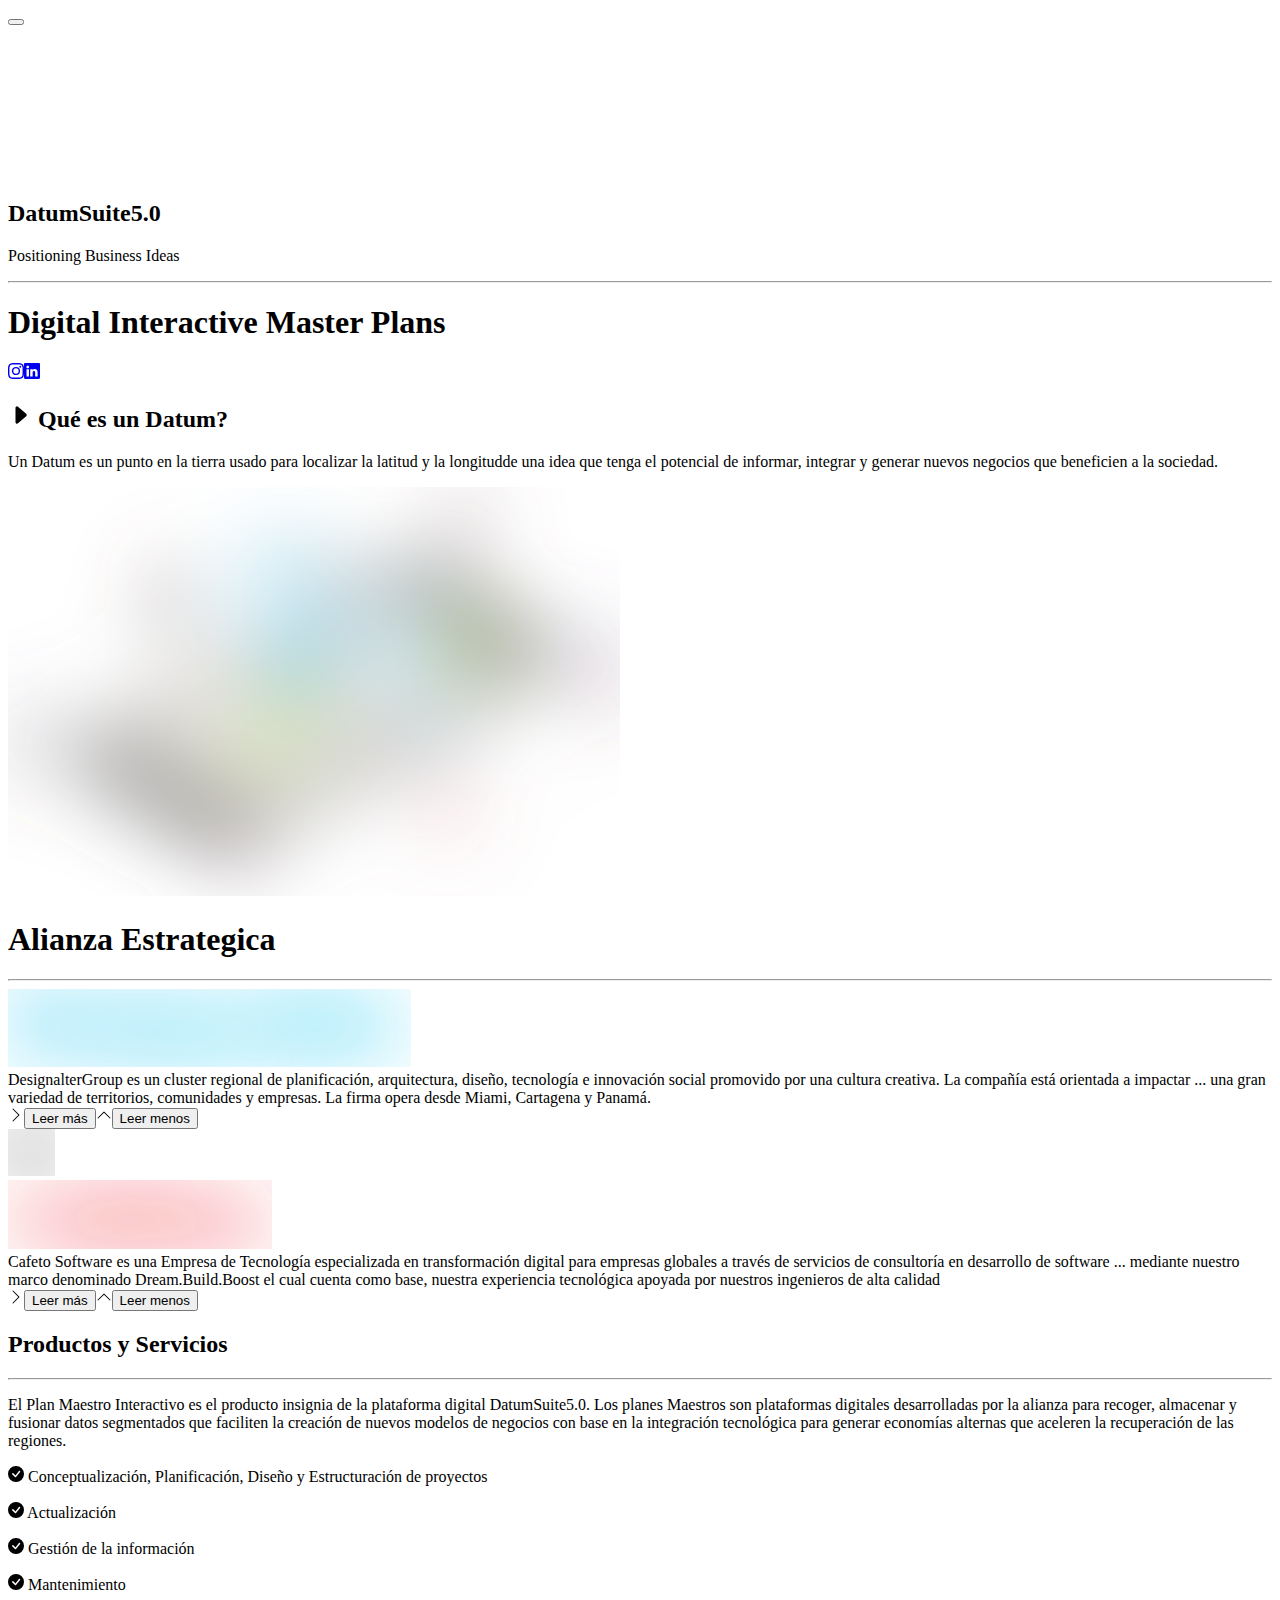
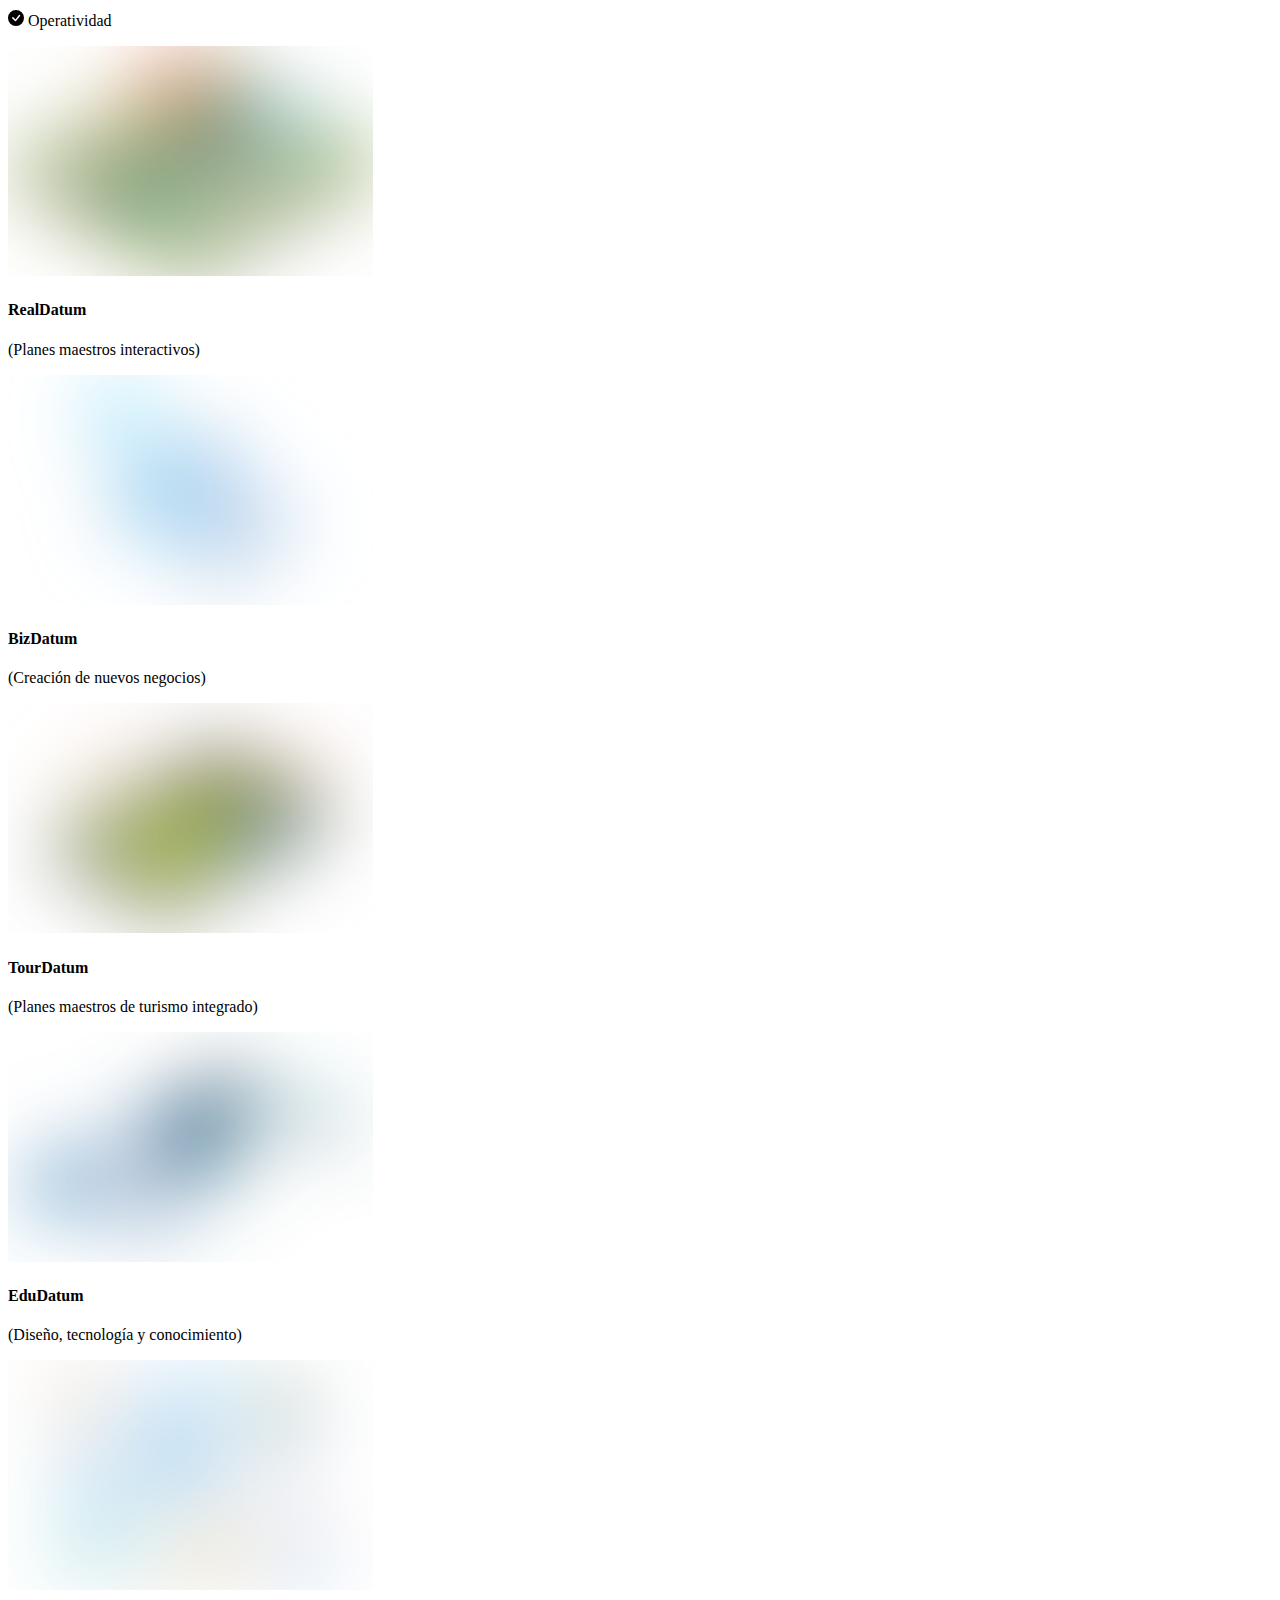
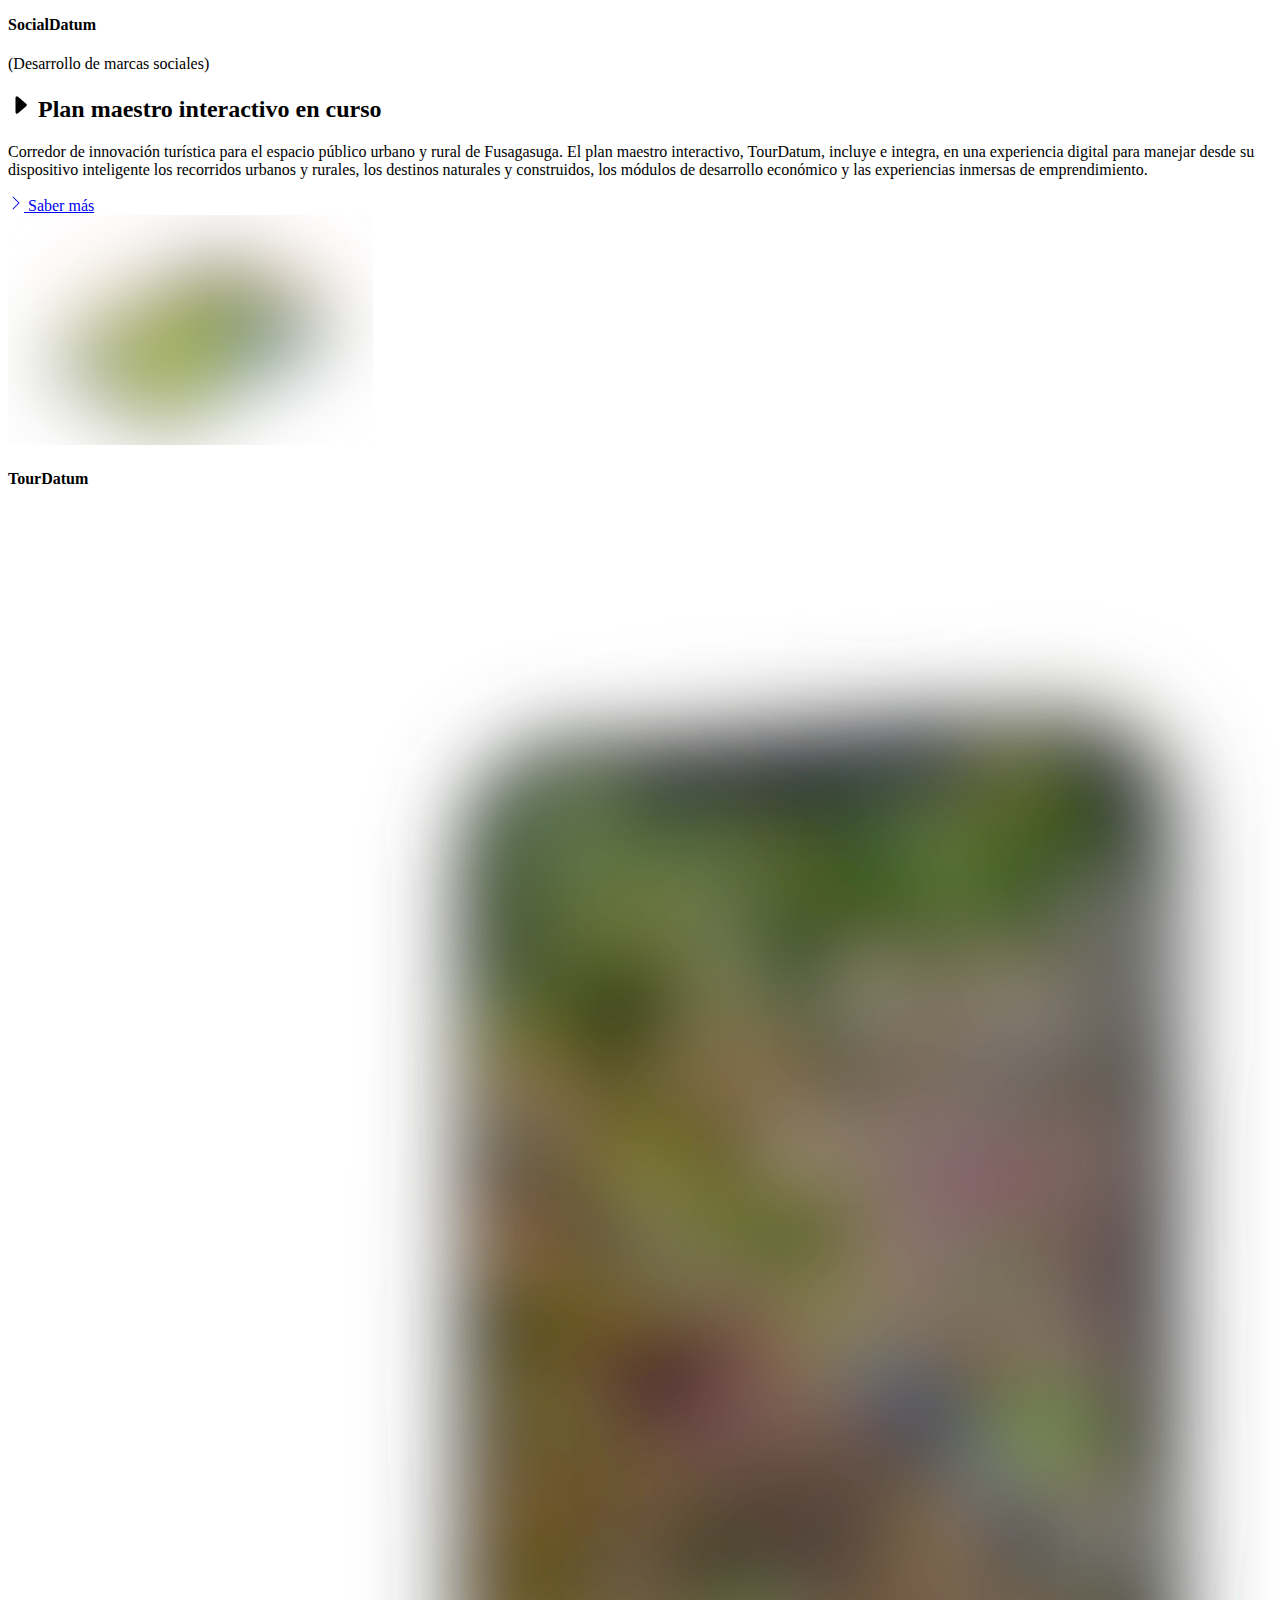
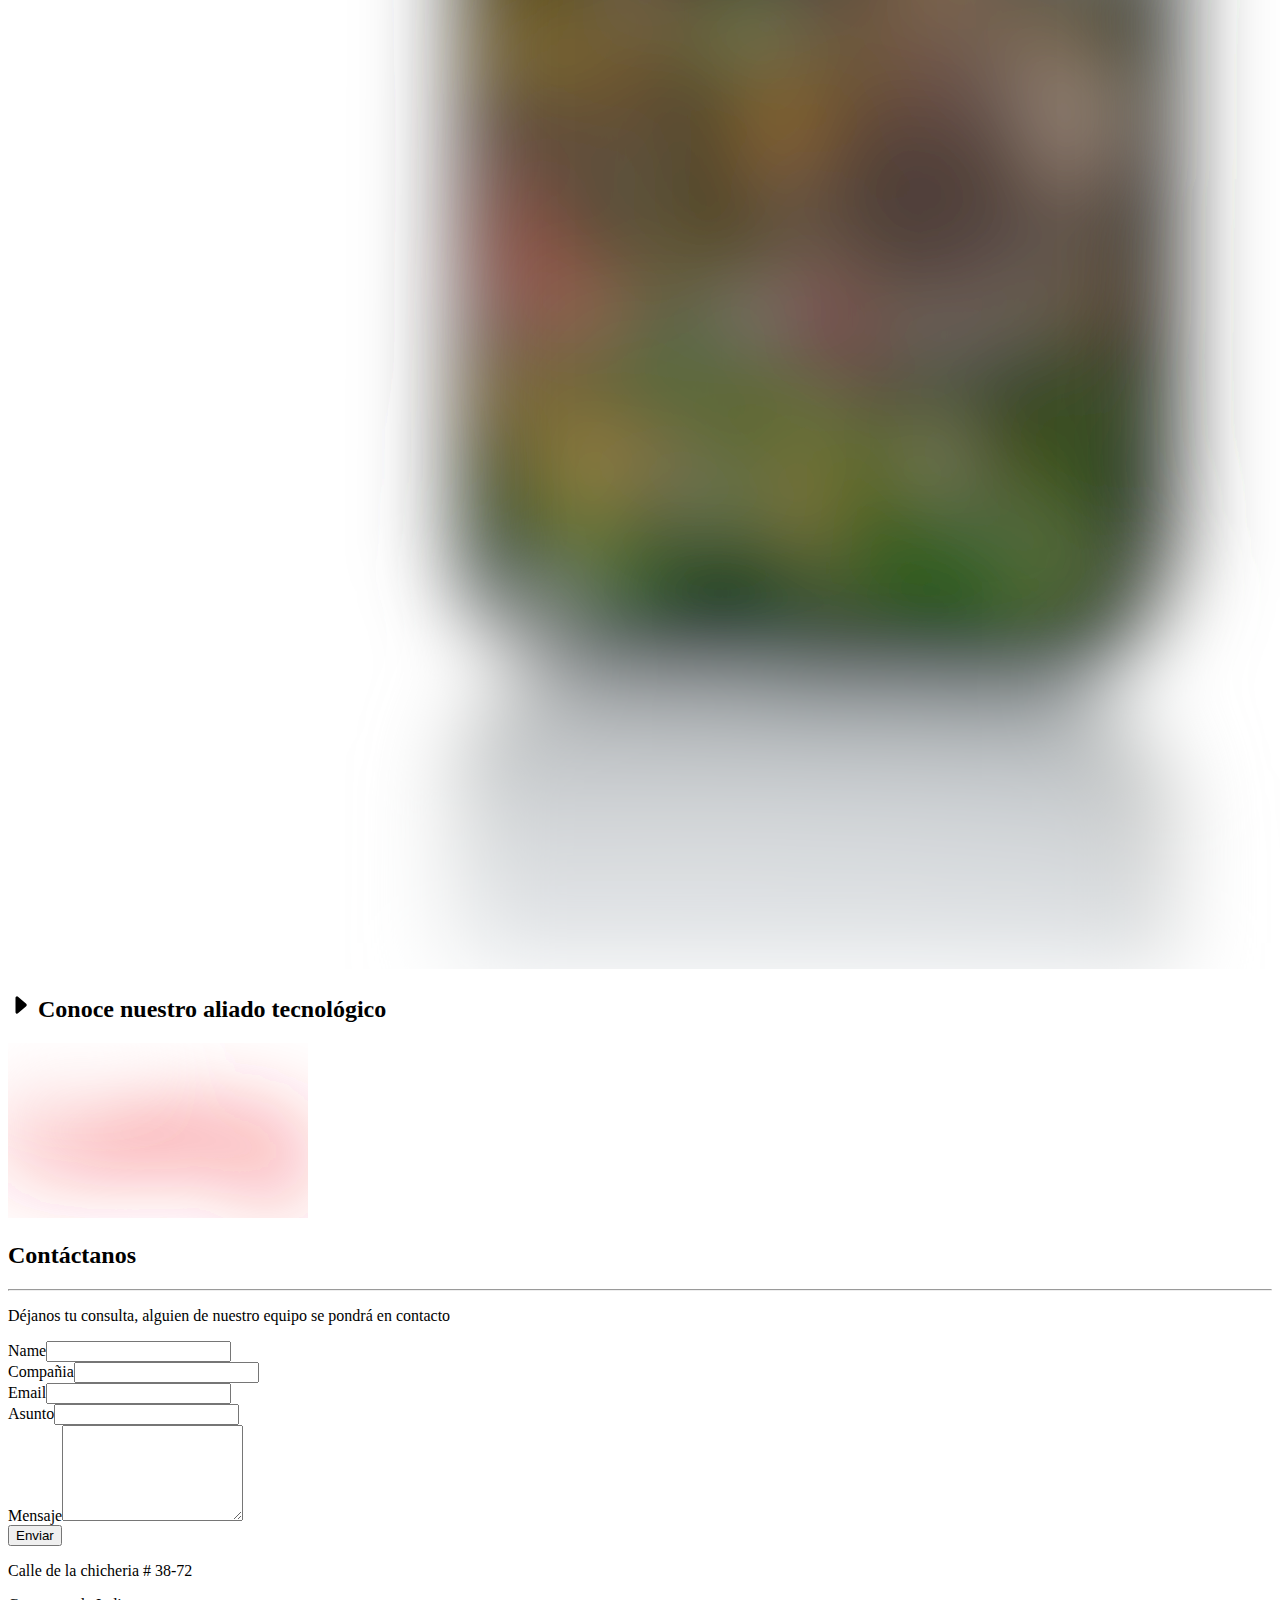
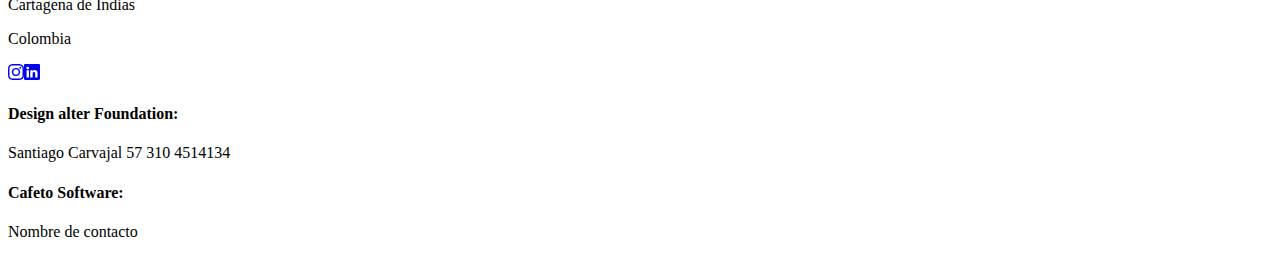
==== index.html @ 3a2a2a47 "Updates" ====
<!DOCTYPE html>
<html data-html-server-rendered="true" lang="en" data-vue-tag="%7B%22lang%22:%7B%22ssr%22:%22en%22%7D%7D">
  <head>
    <title>Home - Design alter</title><meta name="gridsome:hash" content="45dfe7c1f81808081184c632aedbd4650b28008e"><meta data-vue-tag="ssr" charset="utf-8"><meta data-vue-tag="ssr" name="generator" content="Gridsome v0.7.23"><meta data-vue-tag="ssr" data-key="viewport" name="viewport" content="width=device-width, initial-scale=1, viewport-fit=cover"><meta data-vue-tag="ssr" data-key="format-detection" name="format-detection" content="telephone=no"><link data-vue-tag="ssr" rel="icon" href="data:,"><link data-vue-tag="ssr" rel="icon" type="image/png" sizes="16x16" href="/TestGitHubPages/assets/static/favicon.ce0531f.f3787ac8f269aa3043d0ddb3f2a97d6e.png"><link data-vue-tag="ssr" rel="icon" type="image/png" sizes="32x32" href="/TestGitHubPages/assets/static/favicon.ac8d93a.f3787ac8f269aa3043d0ddb3f2a97d6e.png"><link data-vue-tag="ssr" rel="icon" type="image/png" sizes="96x96" href="/TestGitHubPages/assets/static/favicon.b9532cc.f3787ac8f269aa3043d0ddb3f2a97d6e.png"><link data-vue-tag="ssr" rel="apple-touch-icon" type="image/png" sizes="76x76" href="/TestGitHubPages/assets/static/favicon.f22e9f3.f3787ac8f269aa3043d0ddb3f2a97d6e.png"><link data-vue-tag="ssr" rel="apple-touch-icon" type="image/png" sizes="152x152" href="/TestGitHubPages/assets/static/favicon.62d22cb.f3787ac8f269aa3043d0ddb3f2a97d6e.png"><link data-vue-tag="ssr" rel="apple-touch-icon" type="image/png" sizes="120x120" href="/TestGitHubPages/assets/static/favicon.1539b60.f3787ac8f269aa3043d0ddb3f2a97d6e.png"><link data-vue-tag="ssr" rel="apple-touch-icon" type="image/png" sizes="167x167" href="/TestGitHubPages/assets/static/favicon.dc0cdc5.f3787ac8f269aa3043d0ddb3f2a97d6e.png"><link data-vue-tag="ssr" rel="apple-touch-icon" type="image/png" sizes="180x180" href="/TestGitHubPages/assets/static/favicon.7b22250.f3787ac8f269aa3043d0ddb3f2a97d6e.png"><link data-vue-tag="ssr" rel="stylesheet" href="https://fonts.googleapis.com/css2?family=Montserrat:wght@100;200;300;400;500;600;700;800;900&amp;display=swap"><link data-vue-tag="ssr" rel="stylesheet" href="https://fonts.googleapis.com/css2?family=Roboto:wght@100;300;400;500;700;900&amp;display=swap"><link data-vue-tag="ssr" rel="sitemap" type="application/xml" title="Sitemap" href="&lt;code data-enlighter-language=&quot;generic&quot; class=&quot;EnlighterJSRAW&quot;&gt;https://cjuanjosec04.github.io/sitemap.xml &lt;/code&gt;"><link rel="preload" href="/TestGitHubPages/assets/css/0.styles.f224d8a7.css" as="style"><link rel="preload" href="/TestGitHubPages/assets/js/app.5363e690.js" as="script"><link rel="preload" href="/TestGitHubPages/assets/js/page--src-pages-index-vue.d1aa8bad.js" as="script"><link rel="prefetch" href="/TestGitHubPages/assets/js/page--node-modules-gridsome-app-pages-404-vue.51ec9a5c.js"><link rel="stylesheet" href="/TestGitHubPages/assets/css/0.styles.f224d8a7.css"><noscript data-vue-tag="ssr"><style>.g-image--loading{display:none;}</style></noscript>
  </head>
  <body >
    <div data-server-rendered="true" id="app" class="layout"><nav id="menu-datum-site" class="navbar menu-datum-site navbar-light fixed-top navbar-expand-lg"><div class="container-md"><button type="button" aria-label="Toggle navigation" class="navbar-toggler"><span class="navbar-toggler-icon"></span></button><div id="nav-collapse" class="content-menu-items navbar-collapse collapse" style="display:none;"><ul class="navbar-nav menu-ul"><li class="nav-item"><a href="#section-datum" target="_self" class="nav-link">Que es un Datum?</a></li><li class="nav-item"><a href="#strategic-alliance-container" target="_self" class="nav-link">Alianza Tecnológica</a></li><li class="nav-item"><a href="#section-master-plan-datum" target="_self" class="nav-link">Planes Maestros Interactivos</a></li><li class="nav-item"><a href="#technological-partener-section" target="_self" class="nav-link">Contacto</a></li></ul></div></div></nav><div class="section-header-datum"><div class="background-color-video"></div><video src="/TestGitHubPages/assets/media/Definicion_de_datums.32d7c790.mp4" autoplay="autoplay" loop="loop" muted="muted" poster="/TestGitHubPages/assets/img/header-datum.1f469023.jpg"></video><div class="container-header container"><div class="content-info"><h2>DatumSuite5.0</h2><p>Positioning Business Ideas</p><hr><h1>Digital Interactive Master Plans</h1></div><div class="content-icons"><a href="#"><svg viewBox="0 0 16 16" width="1em" height="1em" focusable="false" role="img" aria-label="instagram" aria-hidden="true" xmlns="http://www.w3.org/2000/svg" fill="currentColor" class="bi-instagram b-icon bi"><g><path d="M8 0C5.829 0 5.556.01 4.703.048 3.85.088 3.269.222 2.76.42a3.917 3.917 0 0 0-1.417.923A3.927 3.927 0 0 0 .42 2.76C.222 3.268.087 3.85.048 4.7.01 5.555 0 5.827 0 8.001c0 2.172.01 2.444.048 3.297.04.852.174 1.433.372 1.942.205.526.478.972.923 1.417.444.445.89.719 1.416.923.51.198 1.09.333 1.942.372C5.555 15.99 5.827 16 8 16s2.444-.01 3.298-.048c.851-.04 1.434-.174 1.943-.372a3.916 3.916 0 0 0 1.416-.923c.445-.445.718-.891.923-1.417.197-.509.332-1.09.372-1.942C15.99 10.445 16 10.173 16 8s-.01-2.445-.048-3.299c-.04-.851-.175-1.433-.372-1.941a3.926 3.926 0 0 0-.923-1.417A3.911 3.911 0 0 0 13.24.42c-.51-.198-1.092-.333-1.943-.372C10.443.01 10.172 0 7.998 0h.003zm-.717 1.442h.718c2.136 0 2.389.007 3.232.046.78.035 1.204.166 1.486.275.373.145.64.319.92.599.28.28.453.546.598.92.11.281.24.705.275 1.485.039.843.047 1.096.047 3.231s-.008 2.389-.047 3.232c-.035.78-.166 1.203-.275 1.485a2.47 2.47 0 0 1-.599.919c-.28.28-.546.453-.92.598-.28.11-.704.24-1.485.276-.843.038-1.096.047-3.232.047s-2.39-.009-3.233-.047c-.78-.036-1.203-.166-1.485-.276a2.478 2.478 0 0 1-.92-.598 2.48 2.48 0 0 1-.6-.92c-.109-.281-.24-.705-.275-1.485-.038-.843-.046-1.096-.046-3.233 0-2.136.008-2.388.046-3.231.036-.78.166-1.204.276-1.486.145-.373.319-.64.599-.92.28-.28.546-.453.92-.598.282-.11.705-.24 1.485-.276.738-.034 1.024-.044 2.515-.045v.002zm4.988 1.328a.96.96 0 1 0 0 1.92.96.96 0 0 0 0-1.92zm-4.27 1.122a4.109 4.109 0 1 0 0 8.217 4.109 4.109 0 0 0 0-8.217zm0 1.441a2.667 2.667 0 1 1 0 5.334 2.667 2.667 0 0 1 0-5.334z"/></g></svg></a><a href="#"><svg viewBox="0 0 16 16" width="1em" height="1em" focusable="false" role="img" aria-label="linkedin" aria-hidden="true" xmlns="http://www.w3.org/2000/svg" fill="currentColor" class="bi-linkedin b-icon bi"><g><path d="M0 1.146C0 .513.526 0 1.175 0h13.65C15.474 0 16 .513 16 1.146v13.708c0 .633-.526 1.146-1.175 1.146H1.175C.526 16 0 15.487 0 14.854V1.146zm4.943 12.248V6.169H2.542v7.225h2.401zm-1.2-8.212c.837 0 1.358-.554 1.358-1.248-.015-.709-.52-1.248-1.342-1.248-.822 0-1.359.54-1.359 1.248 0 .694.521 1.248 1.327 1.248h.016zm4.908 8.212V9.359c0-.216.016-.432.08-.586.173-.431.568-.878 1.232-.878.869 0 1.216.662 1.216 1.634v3.865h2.401V9.25c0-2.22-1.184-3.252-2.764-3.252-1.274 0-1.845.7-2.165 1.193v.025h-.016a5.54 5.54 0 0 1 .016-.025V6.169h-2.4c.03.678 0 7.225 0 7.225h2.4z"/></g></svg></a></div></div></div><div id="section-datum" class="section-datum" data-v-0fde9c2f><div class="container-datum container-md" data-v-0fde9c2f data-v-0fde9c2f><div class="row" data-v-0fde9c2f data-v-0fde9c2f><div class="data-datum col-md-6" data-v-0fde9c2f data-v-0fde9c2f><h2 data-v-0fde9c2f><svg viewBox="0 0 16 16" width="1em" height="1em" focusable="false" role="img" aria-label="caret right fill" aria-hidden="true" xmlns="http://www.w3.org/2000/svg" fill="currentColor" class="bi-caret-right-fill b-icon bi" data-v-0fde9c2f data-v-0fde9c2f><g data-v-0fde9c2f data-v-0fde9c2f><path d="M12.14 8.753l-5.482 4.796c-.646.566-1.658.106-1.658-.753V3.204a1 1 0 0 1 1.659-.753l5.48 4.796a1 1 0 0 1 0 1.506z"/></g></svg>
          Qué es un <span data-v-0fde9c2f>Datum?</span></h2><p data-v-0fde9c2f>
          Un Datum es un punto en la tierra usado para localizar la latitud y la longitudde una idea que tenga el
          potencial de informar, integrar y generar nuevos negocios que beneficien a la sociedad.
        </p></div><div class="image-datum col-md-6" data-v-0fde9c2f data-v-0fde9c2f><img center="" alt="Datum" src="data:image/svg+xml,%3csvg fill='none' viewBox='0 0 612 409' xmlns='http://www.w3.org/2000/svg' xmlns:xlink='http://www.w3.org/1999/xlink'%3e%3cdefs%3e%3cfilter id='__svg-blur-de730b0903eeccad38cd57b7f587ee88'%3e%3cfeGaussianBlur in='SourceGraphic' stdDeviation='40'/%3e%3c/filter%3e%3c/defs%3e%3cimage x='0' y='0' filter='url(%23__svg-blur-de730b0903eeccad38cd57b7f587ee88)' width='612' height='409' xlink:href='data:image/png%3bbase64%2ciVBORw0KGgoAAAANSUhEUgAAAEAAAAArCAYAAADIWo5HAAAACXBIWXMAAAsSAAALEgHS3X78AAAUhklEQVRo3t1aB1RU19a%2bd4amEqyIUlSKiEovCoKKQamChSoIoga7UWNsicZYsBeCGjWxixorGgsxdmmCEhQBgYFhABGldwZm5uz/nAMzGRGN/3uJ6713F2fdc%2bvs8u1v730uDPNftLU8jGbuRG5kjn49i0uOo79fsmrf3OCZZL47LIjL/K9vzfej6f72lr1U2a8DZl5d4h8UQebrp8/kjh3l9D9vA2bd/DC6TxaPUxxt6lpiZmzLI8eBTBRjZmn9nym07tZTsr3utig66DHeD9h26uND4EErAuqj7nPh6a%2bjvKx8BUFuk9Kk11fOCv3PUtzmUSVjcSufzi3vFrGWdwq4mwAYve1nOLpbozgGB27Qa/2%2b3fNR79vz1Wy63zxtGQ0BJ53A%2bA3%2bKw6R%2baBOLlzISfl0yi1w1qL7%2beM0mUVu/el8qt1nDECJ7B799T/TvdW9Ik6HyAg/ytGPuEjnPb1C3rnes2dPZty4cYyjoyN%2bL9Bz6N4D5uCcjfR9R77ceHpv2PcLyPzEki2flgSlAslv7i5LGA7nbV3HVgBL9s6PStVMT8dvGLT3ykODTUdPDgg/ak/O9zUfxuj/cImVf2bYsGGMsbEx18jIiKumpsb26tWLHTp0qAIe3H7amkxL7AWqLGTELIXMm0F0nvLrp88CbUYgGrPL5i1j218fuOMMtYZdbImRRWKlwDxNDGZJNaB/NQsMdp8H3Y1HNpLrLIfDVeytpYCnXKysUlhY2HuVGTx4MHfXknlKZH5/d%2bSO5IP7KHSab9/kfFLlt3/hShV%2b9sN0nTs7FtAgDpvopORgOpgIz%2bUoKSto%2bM%2bmgponVJxz5QHEvGlqTKwRi9cWiJpN7r0UGx2%2bBTgMttJwmLZIISgwQKb4Z5995mdiYnJ6%2bPDhsdbW1netrKwO4DFaTgRuiF3IBHdT1yHkIGlN3CfTnSjO3ow6Si2%2bYGboyqgtWxr6aGrJkvCBFQtYpi1EssSgMCi%2bIu1kUQMGDIjxQPgPRVdIJOZ3i8SGe69A/w2HfeXebxsSMu32zh07wMPDHbDHwdraBuxGjAAbGxuwtLQ8b2ZmZiQvkPBCmbxs/6zi1KPm5lR5MxMTK3NLq4qd85aJzc3MI75bOMcLhAXdKeuPHkMhPX7eImXj2LLU%2bPJmaoBmCUIihKgdfn4jERleToeBW07wWG2DQQ4j7A5s3bxRkpeTAfVVpeKMp49F69etFdvbDhebDDZqwQaQ2NnZESM0WVhYbBhhbdeN/JaCkqLCkMGDue1k/fsVl0IPw5NCu7d2vwHenh5xq%2bbOA05Xdf2kEz8Oz790hHpn%2bmRPrvnh36lQg%2bIqLl8vExEDiMQIIWwDggLAhkD%2bz6olmpFXwH91eGNq3B0oe10IL/OzxLyMVPS6WECeQXdTX6DJXywEE%2bOhCBOhaNSoUWBvbw/YEXwcFlOlgmloaCgbGBhw3iP3v6y8dCMvViQGoPEe5E/3Hk6OkRbmptBHW6d/%2bwxh96yZ3qMRVzVrA7%2bJAEAkpipRFNBQOF0mQRonH6FZZ2KgukQgzst%2bjvJz0lGRgIdAIka8KiH6pRDBiUJAkZduoUB/P7CwsEHOzs4tTmOdAGcMgoj7mCfspL%2bvqamp7OHh8Y4O40xaIyfQ3obxt7Vi/z/KK7QNunXtqsYoKStTFPTR7LtbR0fnoaGBnho53rdioYyNRxa2psBet1%2bpOya8KS%2buaSTqS8QSGQpQJj419GYesov8BeVkPUeFuZmIj0NAJGxEZU0SOM5rgEPZjXBNUE%2beharyUrR520o0GqPAztZe7OLiLHJwcMA8YU3GYTy0pDLr6%2bsrtEeDnba6TClzjV5/CXmyV2rzvgwJeCPnWC1tLQU9vQH7dXUH7Omt0VtJ6v22WoC%2bx2j%2bGhVyYJABW1blCnEQNJNYQC2SVgMUNyNk9aAYzPdcQJmZaaiQlw5vSooISUBMYSMc5gnhdF4j1LaIQVhbB8%2byYuDp6wPo98eRaNHSGTDM2haG2QwX2drZIlvb4WBtZV2LjbAS1xFKbcWUolSXzlyWCmbZR72bhWZfrY9V/h0kaGj0puf09HT79u/ff62hoeF8zMy9yTlVVVVaF2ho9OE6ONhLf5wxCl20yRTXABFZ5WJoaW5lQbzFVouQ0d1i5PjTFcjLSQcMf2isq4bqFgQnea0GePiqiXq/sCAHErL3QVzuLkgu3ANPS35CZ2M2o6BgbzAZaoHMzMxbcNoEW1tbwNyQgw1BM1O3bt2oMfYtXUARkXpk1/Rr4ct3d2QATjvl5TdZ/OP8TE9gxbthUprbB284DFTbiIijp6enkv/sPjUSy1V0mjRpUuLFU8dgemqZxCC%2bCs1PLUO3imvhzusG8M1oBL2r2bD9%2bh0oFWRTI4iaGqCkQQxHeU1wBI9nFc3UXDl5SRCPlU/kR0JC7g8Qx4uAlOJ98KTwINp3fCVycf0cDA0HSTA5UkNgI4jw3IDI0b1HbyUpN02ecebMtAUX%2bKrul1Q7Up7pwPMy5WV1vr7eO3zRr18/pWHWFspt5/QwWx/dsXUT4mU9h6bX%2bZLjGflg%2bqgaTBOrwCS%2bHJknVoJhbDmEXY2HYgz9gtwXwMcGaG6og9b4JwhogqQ3QoqAXH4KNsBuaoDEPDz4eygaHvK2wbPCk4ifn4YOHvwZOTqOxkRpISQEOXr0aJoldHR0OxM5ITtGyyX0fOaI4FswaW70qo4Ir72ybxEgvUGxFdndunUlzykMHDiQi/OzVHHVIUOGrli2dElFSlIsVLwuQEX52eL8rGco/UUack56g6yTqtCI5EqwSKqGcRcTIT0tBYrzs0DAywR%2b9nOorijFKRLgAr81BH4VUPKE0tfFkJh9EBLzd0MCfzfE8nbAo%2bzDwBMkoJqqGtQaVICiL/yCETAMxo8fD15eXuOkcu9fvqwvFN8ZG%2by1bv/apUfh/N6zdu0N0B7674QCl/unbbp06aIYFOjPldUHqqq%2bIVMD02OuRkNpcT68LsoTYYUQPzsNvSwUIFRTjXbmNaAh8RVg%2b6QWbG/wICGDB2U4tnOz0jACMkGAEVAkyKUUkVIqhMM5TTgUGiG3BoeBGEFGzgOIy94NT3KiIL8oBepr65CoWYKzRgMxnnjH1nDk6%2bsD3t7eDT4%2bPl9hudRwCFJ0BwzQ6kT2O/upf3vIejDswxxJlTTV0WTlvN8%2bFGTHuBKj%2b8%2bdxjJaWloqcvfZT5gw8cb58%2behsqwEqsqKRRjKKPfFM6IUaqirhyZRIyqpTIDfBDfA6nEdGP0mgIiHZ0HYnA/NLRJ486qIEmBBHgmD51BXXUnr5ov8BswDQjiLM0EDhkVjbQ0UvcwGYaMQCRub8bur4M1LvuSXU8fEU4MCwcXFBSZ7e5/DdYJFa8ruKpNzbZ%2be1FmbdLVDN2prCNbp6jgyihyWI%2bfuDr0vhbyOliYzfLgtJzUpVmqwXhYW5nvWrlnVlJOZRrwgrq%2brkdTX16HGxgZUXVlGlEdCUQ0kCw7B/ZzNcC8jHOYkxsK3MUchMWcL3OdthfzyOIrdV0V84Gc9g3wcBiQURE31UNoohhO8ViNcLWiEFlJEiESo7PVLKHvFR/dv3RAtXDAPXN3cYOLEiY8DAgImSEO2jfS40uPrpoZU1039NL126els3NZP80um8wBzzvQJM5R1dIcptSFAhnb52Mfsyvn%2bu9VSY3F1dfXmzps7%2b%2bWDOzFYEAEqxnHOy3yKCOSJ14sL8lBFWQmNyrzSB/AgdzPE8/ZAdNz38GvsGrgWtxpiUrbgeI7EbL4bhC11BM5QXJgHpSVFUF76CurqaqlhBLUthBDRT1kNiBiBFBCvigSidWtXg6enJ26axr/y9/f/GhMz7UMiIiLYqKgoacjKHHnOyZCe8zHr7T3BqKdzkKXGYnrix6njtx2bPp7iG66Fy4cD9%2bKlaAaXmgpyVZCTj/fkRxfPnoLXhbk41vk0zgW8DKo4GWRO4JyXnQYtwhaobizChEXYeivcTt8KN1LCISZ1M9zP3o5REQ7Piy6BWCyGOgxvjCCoq6mC6spyeFOM%2bwJsSNQiRIW1LSi6BOBIXot4/eFzkmAMd2dnFxGO85%2bdncdRzVRUVLhCoZDp3r0706vXW1WeEqdNK0dNNQ7TmemsOahLd1tHdW3GNnhHty8Xb8sOXXvek9zgGyWWGkABFxDy7K%2bPy8%2boY8eOQcnLAigrzhcJcjMlpG5vUxyI4vgcJTMy%2bJjYirGRiMuqG4ohs%2bQyPC78CZIKfoQkwX5IKTwGgop43CG1QE1VJeUACn/8HL81DDCPPEUkNEgJ/Vtcssh7%2bhxwcxkHmNh%2b8/HxdiRZh/glNDSUi0mZ27aW0L6%2beSutd5JHuvP391xHr/j9zajVsTfX/XB5kKzeV1OjsME5VQkXFOvWrvmm9tmTRJAQysXC5PMypV5vVbxtToZUERKnYpEEe7QGXpcUQlO9EBrq66CmrhRqG8qgqakR6mvqoKRIgJ95LjMcMSg/GzdE/CyaRpPj74m%2bXvoVeHq4w0TP8VkBUwKDsWg07WJPdx0wYAAJTQ7Lsu9bFZJxG8u2cts3XxgytqY9WObi%2bfjhi2cFZE2b5rf17rVUE9G1HZ3%2bjHvD7ricTCClZcSu7aRNFZUU5qLmZiHCcJXFu1RwbATquVeFfBA2NQF2LLwq5sHj7FM4dUVCctZxeJpzGXi5yYAwxRO48zJTW9m/TXGCKPIewis4i4h3btuMJkyYAG7u7pU%2bvn4bB5tZ6hDZLl68wOKKlCBURU1NTcpZ7HvKe6V23Kb41h3hAdqR63016Pqcm62aguvnoyiUcDXlTaopbITmQUZGEg93d3TqxGFUhr1JEvVrHKN5Wc9a4Y7jvTAvC6qrykEkEkFFeTGk8a5DfE4kLVpo9caPgId5myE1KxokuNZvqK%2bRKZ%2bfk0ENimsHeFXAk5w%2beVQcOCWAxDn4%2bvmd9PL0NJOScsQ3izieg3q297bCe7zPbXdNvtBrNdgqP/21Cz37H6SQN1FXnj13Ln05ZlbPsWPHAm50mslqDN7DUGNjNC1kKnryOJkydAmOT5Lvy0tLcD5vAYlEQiGd8vwKxGbvgri8nRCft0tmhHj%2bLkjP/Y0aoLGhFloLpefoZX42lGOv3/39ughnF3BxdcVpbVIilsGjTWjF0Jlh3IiZbjIvew3qzsopz34A/vLXlN8q/39cYKsTHjzoq4WeBqFzxhuRFpFdMt2LPrB%2b/fpOwcHB9wgE2xYeyLIUGjrUmDQaaPOWLaiwgK7aAA4LwtiUvZubm6GxvgFK3xQCLz8BnvKi4VHWEdrJEaOkvYjBXbEY4RBApPKrKClAz/94JFq7%[base64]%2bExHvyZFzFuTb5%2bflFjBo1Up8Ih2NbETdUstp7to0enS8caTTZy0A1li5w6KorfmBBp31Hq/xO82ekzajYGHbVkMIk/chcWWwQq0vvxgrrYDQcnIwFJYrb29uLcb0txoYBB4eRaNJET3T8UATKTL0N6Sm/Q3LsFXiafJey%2b0tBDpD1vdKSl6j8TQmqr6mkae3B/XuikOCptHzF77qKGxeHNsE48%2bbNk3kV53dmcte%2bTPa3y%2bm5xNAZaw44OuRIr/9xNOJ9yrPvKevfXS%2bE6tOMsW4vzp/trj7TxgPMwoULZV6YOXOmTVBQ0B0sLJAVWtxutmAjSLARMD%2bYoC9mBKPr0cch53ksJrd0rDyPpETC6DhbZEDpyzwU/%2bCWaMXy5eDm5o67tQlpGO7%2bUu%2bkpKSw0r5dXV39LRlvfrmAejt72fKd2XMWFeD7qLyi2MsdQb99h6vQofIT7PoyDsY96Ym2aomV7/wcHBxaP0zu2cOam5vLIDVjxowAbJw8d3d3uh5naWkhovxgbIKPrRCuG9DT5DiUlniPEhxJa9npqaItmzaQFhUr71aG6/ZvLC0saMl2/Phx9o8//njbjaxMFLaLijLnC1VNaoAnftNO3DAc8Qv9XwFzp7/6JKbYLgt81ErxWzcNGTJENsceV5AuMc2aNasTrsC%2bw%2bHRgLsvwg8SsgpDCHLIUBP0ucNwtCLQFTLTU8Qnjx0S%2b/v54rTmjNtV36O4hpe9dOnSpRxcxbEKCgpsm9KsNBSkn96s%2bvRlEvrbUWVvWzgdx%2bM7Mr9jOZYbHzbnQxzA/VeXydn23ujUqRMj1xrLYmr69OkDMD%2bcwOUpODo6go21NTKxMBVPHOGOzkzcicImhcA4N9ymTpp8z8/Xd5xUKNy9cXv06CFfxbEfErTiahR9riHmTJg44epKMs/bHs75APuz/%2b43gg4f1NbWlhIji9OjLCymTZs2JjAw8KGPtw%2b4ernDMr/5cDvgLCz0mZcz3s8zrJ9K3y7kvvPnz7MdfV3%2by4%2bxT25RZSH5xpiykwfmJITMpOEDLdDht4u/8yvROy%2bRXxkKCwtjMSHK4szfL8B2go%2bn9%2bYlq6/ZOy0UMdomdGFyRPCaf0lx8vs4OLjW2tr0Rw%2bNdvHcYWLrddBqFF3atuzei9vB0h3L/APfCt95obLyn6l18eLFnFEjHf78zu8xP6ybdTD9H57B5haKnVW7cTHUufKxLTfkY54rV8LSOdv22/NM6RcdFaksuqpq7yzY/tMfST/4AyRthq/8lnoict12y%2bSTRx4A5ND7h%2bj257RTtKPxXs8ptn5x4aqZ6XFmDDbhjuzVl/OpFf8ojoDC1iUzqIjtBwk3Dj658oDCxHSg/sfAUh4R8tCWIofVV%2bqMA539R6H%2bbxiEZebMbmXmxV/td502Z98eabZQVlHlysH7Q0MeDf9lG8njXW0YUsNpmATiElu9B0Gv9mA39u9E2d%2b1/R9AlLHba%2bqL5QAAAABJRU5ErkJggg==' /%3e%3c/svg%3e" width="612" data-src="/TestGitHubPages/assets/static/Datum.ca7427c.8c389e2bd3a943be7d5482f0ce1d6588.png" data-srcset="/TestGitHubPages/assets/static/Datum.ca7427c.8c389e2bd3a943be7d5482f0ce1d6588.png 612w" data-sizes="(max-width: 612px) 100vw, 612px" class="g-image g-image--lazy g-image--loading" data-v-0fde9c2f data-v-0fde9c2f><noscript data-v-0fde9c2f data-v-0fde9c2f><img src="/TestGitHubPages/assets/static/Datum.ca7427c.8c389e2bd3a943be7d5482f0ce1d6588.png" class="g-image g-image--loaded" width="612" alt="Datum"></noscript></div></div></div></div><div id="strategic-alliance-container" class="mt-5 strategic-alliance-container container-md"><div class="row"><div class="title-section col-md-12"><h1><span class="second-color-title">Alianza</span> Estrategica</h1><hr class=" mx-auto hr-title"></div></div><div class="row margin-from-title"><div class="text-center col-sm-5"><img alt="Example image" src="data:image/svg+xml,%3csvg fill='none' viewBox='0 0 403 78' xmlns='http://www.w3.org/2000/svg' xmlns:xlink='http://www.w3.org/1999/xlink'%3e%3cdefs%3e%3cfilter id='__svg-blur-b19494437694d963ff516af11a4a7667'%3e%3cfeGaussianBlur in='SourceGraphic' stdDeviation='40'/%3e%3c/filter%3e%3c/defs%3e%3cimage x='0' y='0' filter='url(%23__svg-blur-b19494437694d963ff516af11a4a7667)' width='403' height='78' xlink:href='data:image/png%3bbase64%2ciVBORw0KGgoAAAANSUhEUgAAAEAAAAAMCAYAAADS87vJAAAACXBIWXMAAAsSAAALEgHS3X78AAAFz0lEQVRIx6VWe2yURRC/u7YYtRLiAx8xKagRDUIj3H33bBtKYqwxoGJLg/wBPogSfIFKoiQtiJTaYLHSYEpBUSRBDdYSTCoxCoL9vj60pbQob9CKWt2lvVqOWnr%2bZnauPQnFRL/kl52dnZmdnZmdb10%2bW7dZjv7dsnW3z1Yx0L0YTwArMh3tos/naDfg8TkqFXyCm/m2JhA/Besp4KdAP0XWvgoficfBm2jmKk30Sc4t8hiFptGmUafK6BI7wocu6%2bg04sPf9aFDsO8o7917zpCdEqLFX4/ZR2wN%2b%2bsxe/E6rxGzO9ASg6O6EUa3wchnEOiNnGDjRbIZHyr5A89jiZMX%2b7D%2bJDlp2eoG13/8oOu5hP314cPs43j4vtb4q%2b8cSW9EWxyAtr8oUzOHecoH9MOgxjhGonov8Drki4Dbk/RzwF8BrAT9KMbrxEYu6HlAutFXDwNvgf8EcCPoxzBOwngHZAoxXiv6a8EvpGyJ/QzMnwZ/NbAMdFACUBVsP08BWASZQ1ZjN52hEhg3oa2X9l8IvAM8A6SLrWzYmANkgrcK8wV0sO7ggQEyVMCGUYJygO9CP3CESWmllPOf/uZoHDJxNuLo2cH2QeJ3Qe4Iy8Cer15dhYjvEB3K0LLw0Xg80HqO5hTUTs6YrehAxeFjvM9JsmM19sQjx3n%2bEpBhNfXEQ9/z/LdAayzu/7aP6LsQgHKag97Nh3d0f7CDbS4BvT1MNpBc0W2b6ug0zDebue7N%2bpn5e%2big0UDbAAnnS6mkScabAvvZ4WpyCsINEpgMf3Mvye8A6kKHedN5sjYLvOUYR8POh7AxgHkenO2DfhT80BRz9%2bqyfmS954GlkVNM10ql5AU7Bmm/L6AfBr8G8veJ/XWs56inwCuVK5AF%2bqPgQabzIPMKH85Wr4q9uca%2bXgKsMoHXWwE/ZG6iAw8E9vcTc7aU1mWi2GI1RclQk7/lLK0fROarwN/sZ76Ogq6iqJsq0Gic%2bm0yLIGsxQHOUZmZA%2blNSdemMPs0O7mYApD9Czv/gKzdDN5ZyLfKfCzmz2H8HFCS0UXwpZSqCvQE2lcyOxnYJs1xF2ToStRwABy9G3KVkrBpwz3AQQDQAyA8I8HL/IY6sjoOpRiwVa5IB/ApjOwEbyNQ7nXU5ZC7B7xPMJ6hK8OZsFUBArBFKmA%2b69vq3aQe88iFAYD8g%2bYKqluRhH7M90E/X6pNQe5N4D1zzdRCyx4KAF2HalMB2ov5x%2bLDXszhq9oOehPoF4At3DdsnSt%2bpFLGY2YTckbfAkyiMhbjO8HPi5xk4x8MB00vxloxUAZ6OQIxWgyWSvmVARSkQYzTAfrFRrm5OmiAtq43WaH7ql7M%2bokDMFMyPh7J6MP4NQWb%2b5CtwrJWFDF3%2b1nIl0imJ2K%2bwWRWh8he9q9My7XUtF8pMAV2K0zj1NmJ36WLokXlw6V84HycylWa0mlgslTJlxwEW7XD0KmcP3h9A1DOmXQUSl3ZWEPpqhg1ProCojOOm%2bCxoatCVdFlGixnpTg3xnSBOHUbX0lHtVLzNTb0UczrKKBSOZVIXEVOVyIAqjyrE0Fs4D9BMdDBwbH1XtpP%2bs39VLly3abLuTwu8/tSZYjOG2CsAV6je4vxmqRrkm46Nu4hVYWjHk9amwE%2b3fdm0O8PBc1Wc8HD40SPnWr30MMjH2urIUtNa45pZvpl0F6sVSX%2b4ZAZAywF5oN3hfx2a1nX0TiEWgfMQgCmmV%2bjuhrrFORq0ydUAf26gQqsO6aJqhwJ7kOg11CVJR5Zl3yIJF5qF1vz1%2bsRHxeJ16Bscj3QCTh096jzArsoY7C94B/7Of/i0P/4LvSVXrGJDKYSLH6CGlqenu6kLLvRnPDMpREvQLPu8jYoWkux5NFi8ZNYyQOGn8ejhC7hfzj9TRw1KI2tBvSVgX2aDj4qsR89gY0/rM/BtBJPV96bn9Me8zTX5C8nyjLPcHqdunkO/QAlCf745PBJT%2bChp/zfWJPf5cwakv0AAAAASUVORK5CYII=' /%3e%3c/svg%3e" width="403" data-src="/TestGitHubPages/assets/static/DesignalterLogo.f06c317.5c9879aa8e5a2b674ea3d34894989c2a.png" data-srcset="/TestGitHubPages/assets/static/DesignalterLogo.f06c317.5c9879aa8e5a2b674ea3d34894989c2a.png 403w" data-sizes="(max-width: 403px) 100vw, 403px" class="g-image g-image--lazy g-image--loading"><noscript><img src="/TestGitHubPages/assets/static/DesignalterLogo.f06c317.5c9879aa8e5a2b674ea3d34894989c2a.png" class="g-image g-image--loaded" width="403" alt="Example image"></noscript><div class="mt-5 text-describe"><span id="text-preview">
    DesignalterGroup es un cluster regional de planificación,
      arquitectura, diseño, tecnología e innovación social promovido por una
      cultura creativa. La compañía está orientada a impactar
    <span id="dotsdesignAlterDescription">...</span><span id="read-moredesignAlterDescription" class="dn">
      una gran variedad de territorios, comunidades y empresas. La firma opera desde Miami, Cartagena y Panamá.
    </span></span><div class="row button-row"><svg viewBox="0 0 16 16" width="1em" height="1em" focusable="false" role="img" aria-label="chevron right" id="icon-row-rigthdesignAlterDescription" xmlns="http://www.w3.org/2000/svg" fill="currentColor" class="bi-chevron-right icon-row my-auto b-icon bi"><g><path fill-rule="evenodd" d="M4.646 1.646a.5.5 0 0 1 .708 0l6 6a.5.5 0 0 1 0 .708l-6 6a.5.5 0 0 1-.708-.708L10.293 8 4.646 2.354a.5.5 0 0 1 0-.708z"/></g></svg><button id="read-more-buttondesignAlterDescription" type="button" class="btn read-more-button btn-link">
      Leer más
    </button><svg viewBox="0 0 16 16" width="1em" height="1em" focusable="false" role="img" aria-label="chevron up" id="icon-row-downdesignAlterDescription" xmlns="http://www.w3.org/2000/svg" fill="currentColor" class="bi-chevron-up icon-row dn my-auto b-icon bi"><g><path fill-rule="evenodd" d="M7.646 4.646a.5.5 0 0 1 .708 0l6 6a.5.5 0 0 1-.708.708L8 5.707l-5.646 5.647a.5.5 0 0 1-.708-.708l6-6z"/></g></svg><button id="read-less-buttondesignAlterDescription" type="button" class="btn read-more-button dn btn-link">
      Leer menos
    </button></div></div></div><div id="image-plus" class="text-center mt-3 col-sm-2"><img alt="Example image" src="data:image/svg+xml,%3csvg fill='none' viewBox='0 0 47 47' xmlns='http://www.w3.org/2000/svg' xmlns:xlink='http://www.w3.org/1999/xlink'%3e%3cdefs%3e%3cfilter id='__svg-blur-b848a9e4fbded242b991534a81ce3199'%3e%3cfeGaussianBlur in='SourceGraphic' stdDeviation='40'/%3e%3c/filter%3e%3c/defs%3e%3cimage x='0' y='0' filter='url(%23__svg-blur-b848a9e4fbded242b991534a81ce3199)' width='47' height='47' xlink:href='data:image/png%3bbase64%2ciVBORw0KGgoAAAANSUhEUgAAAEAAAABACAYAAACqaXHeAAAACXBIWXMAAAsSAAALEgHS3X78AAAA3ElEQVR42u3ZQQ6CMBAF0C5YQEI4meCp9EjoJfQi3EEFdG2MGYjY1%2bQvmUxfu2Ga0kKrqJp9UdXnMfeAnKZ6aUsLAAAAAAAAAAAAAAAAAAAAAAAAAID8ALpn42EA7bYAymYXCNBP9Ra8qqFp582X9XHMNQSgrC9jDk/UsX5cr116nVJ0%2blfTQxDAMNeb6gb3moKu6Lvmb3PW/vbDrANQfb2JPwD48QAAAAAAAAAAAAAAAACAv8Fc5wG5T4QynwlmPxX2LuBlCAAAAAAAAAAAAAAAAAAAAAAAAEBWAA9y9/DaDAH2KQAAAABJRU5ErkJggg==' /%3e%3c/svg%3e" width="47" data-src="/TestGitHubPages/assets/static/PlusIcon.83c9425.bf0f8a06dd49ee100a1947ad59c62fe6.png" data-srcset="/TestGitHubPages/assets/static/PlusIcon.83c9425.bf0f8a06dd49ee100a1947ad59c62fe6.png 47w" data-sizes="(max-width: 47px) 100vw, 47px" class="g-image g-image--lazy g-image--loading"><noscript><img src="/TestGitHubPages/assets/static/PlusIcon.83c9425.bf0f8a06dd49ee100a1947ad59c62fe6.png" class="g-image g-image--loaded" width="47" alt="Example image"></noscript></div><div class="text-center col-sm-5"><img alt="Example image" src="data:image/svg+xml,%3csvg fill='none' viewBox='0 0 264 69' xmlns='http://www.w3.org/2000/svg' xmlns:xlink='http://www.w3.org/1999/xlink'%3e%3cdefs%3e%3cfilter id='__svg-blur-662c420153f2e5402919a846a6843322'%3e%3cfeGaussianBlur in='SourceGraphic' stdDeviation='40'/%3e%3c/filter%3e%3c/defs%3e%3cimage x='0' y='0' filter='url(%23__svg-blur-662c420153f2e5402919a846a6843322)' width='264' height='69' xlink:href='data:image/png%3bbase64%2ciVBORw0KGgoAAAANSUhEUgAAAEAAAAARCAYAAABtu6qMAAAACXBIWXMAAAsSAAALEgHS3X78AAAHB0lEQVRYw6VYe2yURRD/7lqgWB5K0IBA0AjR9l4f7d3t9ooiaDCiMYEQxPgPmhg1wTQBjcQ/qiQCCUhEiBiVRzQpEakEE9TEGG20ERURIlR8kIikqKX33bVcW%2biLz9/szt5tr6UYvWQy3%2b7Ozs7%2bdnZm9hwHPy8qgg7/0qFEiRcRs9IREQe5%2bJ7uWD/0BZgrGu2XDcniOTOh733wzs6o9MF/RnuBGovKoBdKjqrPi7K%2bqAjQtxeRWm805fznXzoiS5TyiLgeVA%2bjToD3YAEfC8BImUP7CPqfHg7CtRf2GCQvlCjFvO/8qjt9T21envPnzScQvlbjMRm4FqB8WEX2/4/NW0oFFj87OK/WJwNzsRoysIeA6ImlVB%2bNQeZjULkNAm0QFABYQToR9W0ZCbkS5g9cclOkox8yK3huCvSQOdX0EF2CdSVtXUE%2btEfw/T3Gl7AeeK100uGElovVOENtEwXbwmLIwZBSF5Tr1cYNgnaB7sEicyA0B98PgjdmcWp%2blTqxPawgaLxnBK9Si2Yrqsm1S1m%2bzq%2b6C14ljg2Td6XaHHnBCLqCebCjcgzb/KGfXES6dlG7tSo%2b5IpkwnEFfFti0XDbohpc/laGHe91a0lZL2jlKK68WrkvFufFSqyxaUC4ElSB7xvzi8VqAgUZ%2bZxfTQDILzMRWZ4Jy3Gq3006NpA0HzJh8NtBE63%2boKXrANvyBrfLLbkAYoK1rrgZFIXMXC%2bSnFjsTQ65ZXdMnX49o0J3tYRPkdyy1FK2khRaSlag3Qzqo6vSra6OyOIKHERfmGX2YPHfQH92RmsIgG7QKdDvGNts6Y6h3QjqJm8kQp8H2oa%2bKazrMbR/xdys1iUy%2bD4JOg06jvE5lr7loCay7RJs64op%2bVbQa5CbarzLGdSB6DxocnGUL9yXJE68JlCUDdb1uzpm4LsdypopgOqrok4nSwaBf8rA9OvgJ66A%2btigw2zs/aDLPI829QFk9oFa/[base64]/wCM/N5/Y1tgsXxYs1vAjl%2bcl8T%2bs4BhzzK6R9R7czWC2ZyqqS4boSY9LadSl7zGU79xMo0LVjiGxYlBHAFKzBX7XjgvFg6LqDACeQ0L/KeMCbHNgUANkiAPK5nIqf8PBixQsnx0PHDA42cfD1A2oB%2bRdoJs99lkE5DkOvY0CxOXmKAdjRHpITwG9F30wqmsBn6xMXh1hmOW/ioAZTB0G0xzGPd9DJR0UP6TEpsj2WUnanOYug722e3%2bAMuAqAz652BezNa5ctxALMW4z%2bfaBzXXy/6FrQN7kgcnsaZABYqwGQP2TCYnwh4otOMpqCGsWKrquQH6cTF3UcqA0AO7ltNraEgTrRbkDWtYCj6oRovuhbTfMBcJMBIGcQM4ULFTPkDcaFdH5N2hlhEwVBdiUKMvXgj4LXgl7g/jYsygDIkQCYagDAnHex3nrwjaANmuQG3VZ8C3kY29g4MgDyPnOdTFxK60IItgsbgDoNgPjcIdQ5sjZYmyvlaixYlAYPgzaTq1H6zGrDV40QA5byPfz7KgCU6SuQpHfHSQ6AD//7ylXu53jyOm9yLPOIxxkCPMJ9YwoVqjRB/D0GYC8Z%2bwWljA49aeMohdAmrgRbTQoE/6VQYWkjWLax3y32AHMFhAKgrSpfrm5lYxAbEqqguRiXzsVqu4gS68gjrPYBnrN7eOUojvA6jSNXqeJejA1wnbGMOmbTpgiELp2vvwFiq0GLidB%2bBoLfmjcB2i%2bSEpUCdbBZZkVhCmLbqPDgUwAAYgZ7gMkMx1AFllkG0cvzAj%2bMmkAJ3N8JoHJPvx7rOVB3IT6Zd8h2lqd8XunptPwS2tV0BclWLu33U0HGV20aRX2qWdiOj2xUKBc3X3b1Jkn5Za7G6NSpj5%2bvKrVkQsp1m6m25%2bruKIhejFSQZEDrlQdEZS88YJY5RT%2bxkGRb4AFjTYRmPp%2buC50qP5jOUL5GHOqjPo4RT1j2Juj6Deqrk1Nz43eTzJOs7ykquGhuThVc8izVLWZvngJa3uDYRrBiKnUP0csQdAl0EXQawvRAqiWZnFxgUh89n7eysajGRBvab1E6ZF27CWXwSbwO/b9AxcdaO7DS46TwnhCbMH4qg81xfPkDfXsp5miZFMmbV%2bhS9J/ktVFei1dwMKUX3Pn5Rx769pAOOiRw8tavCJyO0DyzZvAf9tlzuvAMJEUAAAAASUVORK5CYII=' /%3e%3c/svg%3e" width="264" data-src="/TestGitHubPages/assets/static/CafetoLogo.74b1aba.41b80958f9a3a1649644e137bafea415.png" data-srcset="/TestGitHubPages/assets/static/CafetoLogo.74b1aba.41b80958f9a3a1649644e137bafea415.png 264w" data-sizes="(max-width: 264px) 100vw, 264px" class="g-image g-image--lazy g-image--loading"><noscript><img src="/TestGitHubPages/assets/static/CafetoLogo.74b1aba.41b80958f9a3a1649644e137bafea415.png" class="g-image g-image--loaded" width="264" alt="Example image"></noscript><div class="mt-5 text-describe"><span id="text-preview">
    Cafeto Software es una Empresa de Tecnología especializada en
      transformación digital para empresas globales a través de servicios de
      consultoría en desarrollo de software
    <span id="dotscafetoDescription">...</span><span id="read-morecafetoDescription" class="dn">
      mediante nuestro marco denominado Dream.Build.Boost el cual cuenta como base, nuestra experiencia tecnológica apoyada por nuestros ingenieros de alta calidad
    </span></span><div class="row button-row"><svg viewBox="0 0 16 16" width="1em" height="1em" focusable="false" role="img" aria-label="chevron right" id="icon-row-rigthcafetoDescription" xmlns="http://www.w3.org/2000/svg" fill="currentColor" class="bi-chevron-right icon-row my-auto b-icon bi"><g><path fill-rule="evenodd" d="M4.646 1.646a.5.5 0 0 1 .708 0l6 6a.5.5 0 0 1 0 .708l-6 6a.5.5 0 0 1-.708-.708L10.293 8 4.646 2.354a.5.5 0 0 1 0-.708z"/></g></svg><button id="read-more-buttoncafetoDescription" type="button" class="btn read-more-button btn-link">
      Leer más
    </button><svg viewBox="0 0 16 16" width="1em" height="1em" focusable="false" role="img" aria-label="chevron up" id="icon-row-downcafetoDescription" xmlns="http://www.w3.org/2000/svg" fill="currentColor" class="bi-chevron-up icon-row dn my-auto b-icon bi"><g><path fill-rule="evenodd" d="M7.646 4.646a.5.5 0 0 1 .708 0l6 6a.5.5 0 0 1-.708.708L8 5.707l-5.646 5.647a.5.5 0 0 1-.708-.708l6-6z"/></g></svg><button id="read-less-buttoncafetoDescription" type="button" class="btn read-more-button dn btn-link">
      Leer menos
    </button></div></div></div></div></div><div class="section-products-services-datum" data-v-3c6e97b5><div class="container-products-services container-md" data-v-3c6e97b5 data-v-3c6e97b5><h2 data-v-3c6e97b5>Productos y <span data-v-3c6e97b5>Servicios</span></h2><hr data-v-3c6e97b5><div class="row" data-v-3c6e97b5 data-v-3c6e97b5><div class="products-services-info col-md-6" data-v-3c6e97b5 data-v-3c6e97b5><p data-v-3c6e97b5>
          El Plan Maestro Interactivo es el producto insignia de la plataforma digital DatumSuite5.0. Los planes
          Maestros son plataformas digitales desarrolladas por la alianza para recoger, almacenar y fusionar datos
          segmentados que faciliten la creación de nuevos modelos de negocios con base en la integración tecnológica
          para generar economías alternas que aceleren la recuperación de las regiones.
        </p></div><div class="products-services-list col-md-6" data-v-3c6e97b5 data-v-3c6e97b5><p data-v-3c6e97b5><svg viewBox="0 0 16 16" width="1em" height="1em" focusable="false" role="img" aria-label="check circle fill" aria-hidden="true" xmlns="http://www.w3.org/2000/svg" fill="currentColor" class="bi-check-circle-fill b-icon bi" data-v-3c6e97b5 data-v-3c6e97b5><g data-v-3c6e97b5 data-v-3c6e97b5><path d="M16 8A8 8 0 1 1 0 8a8 8 0 0 1 16 0zm-3.97-3.03a.75.75 0 0 0-1.08.022L7.477 9.417 5.384 7.323a.75.75 0 0 0-1.06 1.06L6.97 11.03a.75.75 0 0 0 1.079-.02l3.992-4.99a.75.75 0 0 0-.01-1.05z"/></g></svg>
          Conceptualización, Planificación, Diseño y Estructuración de proyectos
        </p><p data-v-3c6e97b5><svg viewBox="0 0 16 16" width="1em" height="1em" focusable="false" role="img" aria-label="check circle fill" aria-hidden="true" xmlns="http://www.w3.org/2000/svg" fill="currentColor" class="bi-check-circle-fill b-icon bi" data-v-3c6e97b5 data-v-3c6e97b5><g data-v-3c6e97b5 data-v-3c6e97b5><path d="M16 8A8 8 0 1 1 0 8a8 8 0 0 1 16 0zm-3.97-3.03a.75.75 0 0 0-1.08.022L7.477 9.417 5.384 7.323a.75.75 0 0 0-1.06 1.06L6.97 11.03a.75.75 0 0 0 1.079-.02l3.992-4.99a.75.75 0 0 0-.01-1.05z"/></g></svg>
          Actualización
        </p><p data-v-3c6e97b5><svg viewBox="0 0 16 16" width="1em" height="1em" focusable="false" role="img" aria-label="check circle fill" aria-hidden="true" xmlns="http://www.w3.org/2000/svg" fill="currentColor" class="bi-check-circle-fill b-icon bi" data-v-3c6e97b5 data-v-3c6e97b5><g data-v-3c6e97b5 data-v-3c6e97b5><path d="M16 8A8 8 0 1 1 0 8a8 8 0 0 1 16 0zm-3.97-3.03a.75.75 0 0 0-1.08.022L7.477 9.417 5.384 7.323a.75.75 0 0 0-1.06 1.06L6.97 11.03a.75.75 0 0 0 1.079-.02l3.992-4.99a.75.75 0 0 0-.01-1.05z"/></g></svg>
          Gestión de la información
        </p><p data-v-3c6e97b5><svg viewBox="0 0 16 16" width="1em" height="1em" focusable="false" role="img" aria-label="check circle fill" aria-hidden="true" xmlns="http://www.w3.org/2000/svg" fill="currentColor" class="bi-check-circle-fill b-icon bi" data-v-3c6e97b5 data-v-3c6e97b5><g data-v-3c6e97b5 data-v-3c6e97b5><path d="M16 8A8 8 0 1 1 0 8a8 8 0 0 1 16 0zm-3.97-3.03a.75.75 0 0 0-1.08.022L7.477 9.417 5.384 7.323a.75.75 0 0 0-1.06 1.06L6.97 11.03a.75.75 0 0 0 1.079-.02l3.992-4.99a.75.75 0 0 0-.01-1.05z"/></g></svg>
          Mantenimiento
        </p><p data-v-3c6e97b5><svg viewBox="0 0 16 16" width="1em" height="1em" focusable="false" role="img" aria-label="check circle fill" aria-hidden="true" xmlns="http://www.w3.org/2000/svg" fill="currentColor" class="bi-check-circle-fill b-icon bi" data-v-3c6e97b5 data-v-3c6e97b5><g data-v-3c6e97b5 data-v-3c6e97b5><path d="M16 8A8 8 0 1 1 0 8a8 8 0 0 1 16 0zm-3.97-3.03a.75.75 0 0 0-1.08.022L7.477 9.417 5.384 7.323a.75.75 0 0 0-1.06 1.06L6.97 11.03a.75.75 0 0 0 1.079-.02l3.992-4.99a.75.75 0 0 0-.01-1.05z"/></g></svg>
          Operatividad
        </p></div></div><div class="row" data-v-3c6e97b5 data-v-3c6e97b5><div class="services-datum-modal col-sm-4" data-v-3c6e97b5 data-v-3c6e97b5><img center="" alt="Real Datum" src="data:image/svg+xml,%3csvg fill='none' viewBox='0 0 365 230' xmlns='http://www.w3.org/2000/svg' xmlns:xlink='http://www.w3.org/1999/xlink'%3e%3cdefs%3e%3cfilter id='__svg-blur-a6efff35f9c94327af7be3d75f48d3ce'%3e%3cfeGaussianBlur in='SourceGraphic' stdDeviation='40'/%3e%3c/filter%3e%3c/defs%3e%3cimage x='0' y='0' filter='url(%23__svg-blur-a6efff35f9c94327af7be3d75f48d3ce)' width='365' height='230' xlink:href='data:image/png%3bbase64%2ciVBORw0KGgoAAAANSUhEUgAAAEAAAAAoCAYAAABOzvzpAAAACXBIWXMAAAsSAAALEgHS3X78AAAZWklEQVRo3tV6d1SUV7f%2boahRY4zGxBZjjO2LsdcYS2yxgCAwA0MHkaogVYii2ACHLgJSBKx0kN7rwADSe%2b8dxZ6okZnZ%2b54ZwuSudX9/3HvXl/v7vlnrXeccB985zy7PfvZ5X0L%2bxg%2beM54YteQlRaOl/jK0Nvj6P/9N6tE9zILt33c9W7cI4dAWC%2bG/jXxLpIWjbtZiMvi6mvxbf9BUR0I4AqIkHN/VCEe2/YYastochV%2b25m1ZmdWzdjH%2bsfxzxBWzkb98NuCaH34S/n2O7dciIxBqkvDaU4TP//jvA/pDfy8pYx0naHaS8JbNEBlAILfXHw9vQTywEfHINny7fyOOr12IuECKz1/2qQDnS/Bwzzpsua4RNXkfds4uabfiH0T/3yyZkKx2p39t4L%2b3NpFGKxOy%2bs91l%2bYJkRcxNWwesg6%2bxoObEPdv5MHBTQI8uBHw0FYeX1Ue8B8LsN9cD9OqW/kuldpoEE/ifMvWLpu8r1kKkcrvnADvmL%2bUlPTd%2bdcDX5PmTkq3rZ%2bYW%2blKpK2aJzX5XQrr%2bNEe5p4xPLgeUWaHAA5uBty2HPCyFb7/Ywx6uLmQ11aHWV19cCFRFWQjCDrnr//gzZW55lu1YIboJscIuRi3TgoJipah9/1F4/v378mbN28IX8CfiL4PH/5vgdcNJ5B7VcriNTtwkRh45pmTawp2ro3rWbMQ//hmJvJXzhEIZGgKMH%2bCcdl92NlUA8ndPVDe2wbZjVVY1NiJHvGKcDyc8DzytmNRQyiez17YeylnofbkPXfpESl7qxsiUn3/4T1JTcoQzZPpiDhhnP6%2bAcoZvL8X%2bOsPwyS2yZTsDphYe3J3Smg4ERH4d99fnJOzc51H7T8WjfNWzaUE97mAv/JzAX4lgfx1S0AQaIvDefcxoqsfYpvboKytCcZq8rAzRw/Y8dJge%2bcQnmczBQ7Ba8atsqejZQ5Bu/xPCt2KNu6e/P3QkLvS/699VVRUS07O3779jRqC/88FLgy5t2/fkkCuomg9MtpKTJM/EW/GsHzOT1n3D3dizHV8p7GLktxUHu/raYDLZuELEw1I5XKxqT4DntdEYkxnN7SPDMNYdzIkJe7Ex0WBcMPfAa7a3kRnuxC4csEJraOXCEyzCO/03a9Qx1QGDU%2bZPPQN8BDzw5OSctPU5MwnGek5qmLjhD%2bWmoyGht7Bfx74N29fk6GhoYnyRn%2bgpatSHO5ZHfqLHbIXhRikEUwuOoBYFzb%2bschD8O7QWuDL7MSKhEhI7G6DpI427KhIgI/V4VDY0wfOeY14J08FjHy%2bg5uXbqO3UxhctfMCBzcTNA37CvXvTUN1i23IYmjyVBgaoKqmiixV1bf37j9wzs8p5DzhVmBVWS0WF5UhNUJWeVXtFnEJxnf/HOA8Gkaj7aVi4J3lvpLJR4nExHp0qlXmTDudeIk3tgXSqJtMID7rAB8L/VFQ7AEfi%2b5AUmM9FHY3QmJ9LaQ2t2NvaThgaywYJEXjEf9CTIs8C%2bciJMAoaCFecDICu0eb0CiWgGP0UQi5GwQmBhagpKSISgxFMNLX4yVExyC38AlWV9ZjdUUdv6WpjUf3xR95OoYpSRnY09R0i66niPb328j/HvgfHz%2bSsZ4a8spxsWj9vC5H4qXH52Kvdw2/Vu7ubm9LaHRA3dgZyIwiPNV4Aul5RxFLHgGPw8Y/ah5CfmsdpDW1YFVtHvam6EBK2AJIypUFD7%2b1UN0UD0%2bH3mFVCweDKuTAOnsKanl9hu5%2bDliQXYaZmVmYmJSAnjc9QUdNBVQueeK9zleC0aFhXndLO/9JcSVUltVge3sX9LS28ZqaO8C7/ilqcwcOCfdoXNgjmdl27X8O/uVAI3mV5ymaPxvuJr%2bHqYnznFt6eUtTgVXqbz0VODT8Eod7XvCa2ksEnjmqqB5HwCp2NnRyjACLvAFrHgO3vgpfZF6EjPBFEHxLCu66zALtFALWUQROJxHwK5KDhq5CKOFU4RkbLWAq0vuo6uD5C3YYGRWB6ZlpmJPNhYzoKNx70wMkOU/BpGEIWkZfQF93H9bXNEFHawc1dA/Il3XzpPNH8LvcATnhXr/P7xA5zKt4Byno8vpvAH/zivQO9ojmGTTcn9Zniz3ePTC8%2bE2qfdCHJD1EDr3yLfkN9dH8ts4OHOx5DkO9I1BUHwe/pm1B2XAC91M3QXuePnAydmCEx1QIdpsBTvenoVP0HDydQvBMmiSaZhLUo4bQv/wjqrLUUUmBSXOchSosZVRSUkItDV10c/LB4FgvNLs7B46ls3Au93dcVdWH17ufwdjLV9A7MIj1re1g2DQAS8r6%2bF%2bUPMUD5X8cE%2b750wgtaSfO9%2bLKEFarRnpflv1X4G/fvSFDT0cI85L8RHgPPJOMjD4y0cTgXsnfUi3PvY87%2bRrzTiHmmQIWWPIwxxT6shThfrkJFDcmY1/XIAz2PIN%2bSm6J5d5olPQlyD4goEq9fCNkFjrHzkFjyhHCyyyDgCkdT7l/B%2braSshUUAcVFWUR%2bEkDKCowUF75IGpdXwpqkQSUYwgeT2bCZu5z2FPcB7q1o9g0/AyTqpsht64Zjpb0we6iHsGKvG5kpCm2BnM/V5zEd5mzQoqdv1rEW2rR1LltV0jTaPrEl3mdHiSxdkJqxjdaSlS11oi9LugbPva0MLIWy3zxTco5TAgMGMd8MxDkmyOfYwWYpAsjefbwuMYGYqsuYUNrGfZ3j%2bJw7xi0tTfigxILVI%2baDuqU1LQTCJxNpy0CBW94Zx5qmBxCZUVNVFEWMrsKqqrSkcWiwJWQwWChC9sDH3NugkPBHDx0j8CPHgSPpunA0pIXoNPQCb4dg/jy7e9Q19kDObWN4NrcCypVLTA7f4h/IvtntKHRZZkzN/1C8ZKNk3isU6WkQ6tOTBglZz7N55Yw0SK5xZZUt%2bWKgX8cw%2b8rO8sSuFWh6J07gCcrX/DeloUK2mKcQJBzBpFrDlhqDfxiG8RMQ3yZ6AnFlX4QVmkGmdV%2b0NbRjAM9T2GgZxRqmvPQLfcEaidIwpmIqaBjuwNVmGqgwlCnwCe8TsGDkqICMpkqcN7eAvI54fDi6SscoIZsbqtBf44J6NK0ks8%2bjN81Ii6qGQNTGnGRlARzqpugqLEJ1Vs6cH7FM1hYOYYa2Qf5vqV7%2bbaxU/Ba8nfgVbnL70GT3FeT%2bMzTpalW%2bFM2OxX8IOmRrSkKj6QRhWm9Ay9dcuvujbuUbkXjqHX8rKIhvkdBN5YW1wOW2NDwN4cWTjSMFocilllCR6Y3JoY/AbdIHWAXHwduezTEVtpDSUMCjYanODr8HHo7B9HRxwSU9JRAUfkkslSUgXqd1nU1ZDCVUE5OHi/Y2sJmUw%2bcbe6De13V8GGeKwwNtlB%2bGYP%2b7mdY2ZKGtziH4DxXFgwaubi1vBPiSjKhpK4BEmvbYUv5azhdl4VXS5TQI30V%2bMT%2bAi0RN3m/%2b7OxotcV9WPI2Ln0aeaYYCFK7U9%2bJZKEXbBE7HVucwSTnbexPb3DHeu6cjG94TLPJHITNLSPgm5eDxim9WJrdhrY1raCVdwAHC96AzH5BZCXkgkdHWNo4i%2bDB0IJ3sjfgPmt4fCo2gTul%2blCSkoqnjljQoFrYe3u/egvL4cnNKmooTkvJy%2bLujrGEBX%2bEK4/jgNJDR%2b8cIgFG/aZA1EyQKa7FhTWR8HYYC8MdT2Dnq4BzKh0BZ%2bC7ymfHIHtPkmQVt2GuXUl4MBRAwvKFQ8L5aG7Mxvi82wg/aEiVl0%2bCLVehuMRMcpYMeCKlznf1VnkfiErJsCLuZ9uSKvzyHj17D02dZdgQBFz3J%2brAkFcZShuiYOMnKtgEWsFV8rfYWhIFV7IToY76WchqDIeAtL6MSOuEvtpqAZkGYJOHMGreauwqCscvZK0QclsJTAUmchQUAB5HS2sXLcehjdvARl1NVRlssDd7Q5mlMaiW6EKEO1zSBg3MX/VRthzyBiIZjASmaswS0MVzjw6hyW9JdjXPYBDvW%2bhtrUcGlsLMJoKLovE1eCY/S1ktVhjTKI6xKdawr1yc7Qv3oeOfgQzHx7ESPdlGFFtKyhre8QLit2LtvEEz2bNiSXedT/c0n5MaNe1C1NrPPmUwPgjva9pJxYFtS1cyK4PxeyKO3A7fSt4Zx9C7wRzsMq7AOs5laBRcR8fFF6EIPqDtXQzQ73PkdMaDJElDmDNZqCi8jFkKenS/GaBMMeV1dRRh8UAayUG2Pxqj4lZjyGsXAts0wgohRE0tj4HcxmuQBguSE7dR0njGCDqN0FKJxhsdUzB66wMJFffocBLhfyCPd2DNDq54FXwC1qnzYSS5geQUXcTb3EV8HGJHAzVHIPiUg24lbAVPNwJsKhIM4hfTInVkq8eOA2OWtDe%2bnbQCgG7YBEaZRCeHC1Z/hwtLGiIgLH%2bD9jV1YOJlc5wu5iJSQ3%2b%2bLDSGh7lHIfDuY1AOIg7G56jd9ohePhwI2S03IaajiJMiEsFPX0dOCGvQOu6Bs1zZSF4YVkDBRoJisd3w0UXFajuqQTn/G/AjGuI6lw2GMZ%2bg8UhF6H8sg98YfQIydkskDJNogbwQUf9X6HJyA6qTptCYV0I5rTcp3ojiqZDH%2bUHoRgagoa2cowqO486jwlczdwOI/XXARu/gNeNLAgsUge1KIL6SVLIeEBwvz0RHN9PePrLJZDc2CQtcFeagbcfLeM5cRcCi0aDXvQC8C86CR2dbVTcjGFzWy08LDGB4CcGWFERDzlP2PBrsTokhctAWoElcJriwDfRDDRN96P8CXlgMJhImxZQZqmgsgoLFGj4MxkqwL7hhsXF%2bZBYZQ/RVVchq9YN/GkJm1eDqNfbBZlRB1Dg5YHWt9KA2HCBGKaijJEHDB46DAnWluAZHQiOEVJ4r%2b4s5DQHw4NSEyhrSsPOzk7o7e6H1o56SKpig3XaLDRKmIKBHAaNrrWgQMFrxRI8coOArKLEuM5KGv7fUSG2YUYF8Tr6xSPnjQTZ9LppMnfcL2kF37ZgOjIiCdokr6DAL0J3dwut62%2bgtDFRFA33yi0wvZoNqfW34G7uFTzvzUQ5hcOoJM8CNcrqtFsDNVrPtSh4Tep9S0sLDEvwg47eFuzvG6V5PILFDY8xusIecuq8gNMahc5VyujiS7A7Pg7a4uJRXs0NXLauwdfHdkDO/Qy46LUUvD0%2bB7NEgm4F%2b/BJWw7YZXwF7nm7saOzHdo7WqkAG6FC7Dk2tVVDaLEWqkQT1KCcJO8nBUdOEh5rHRVf3xI0WTP1peXuL61owzShEIM0V%2b11/XlmqesGaogfCfo6LBz3yVsqoGlBRQxB66QNUNGcDt1d3TBAmbigOQj9CpXhaigLgh%2b5YXJ8BgT4B6GRsSEqKCqAqpIS7KP1fSbrOCXBs5BSEQPNLzhY05kErV1c6Ohqp3zxjEZYO2bU%2bEFUmR3G1lwF/4Qfob6lGXuuXQOgAtTdlEDWpR/xtzQO3uVeh1PpEjRy7CGhxgOdczfR9HQUeX8iFZ5BfKULNrbWwLP%2bt/h08DdwTzkNB8wJn7GT8IyEwFdJo/mPc4MCbBXmiyuA1UIi1sl%2bzG/02Ls%2bGXBdR9DllykY4Ld0/EbhfDBMlUYqRTGwyBRHhgchP7sUTM4YoqmpKUZHxkNGRhpmZWVBfEI8uLu4o7aeMRy2N4TdbuZITirAXANVOPIgDH2KY0DV3x6WOpzG2CcFMNo3gP09L7CutRhza0OhpaMRWgcHsC0hDMOvLIGTiRJokEjAu1AGevtGsL6lCGIrLkFAEYNq/1IqssZgmBJvKU0Dj3wZUIkg4Mk5isnlD8DQfbdA9ggZ11tOlecKSTTb%2blnBNZUNOyaxGqyWkPYxPjLR39%2bSmS/WAmVxDp/dkl/o7LxN%2bg8XaggP1qeCgIilvPOc2aAf9hlY2tLazFCmUlWR9uhKwKJ5fvmKA4SFP8K01CysqMyBPW76sI9tg0xvOyAnZZFo0oshD8RIDYmlJjWKHCyw18ay1mxoba%2blHuynhhjBXjqmVXlAdIMjxLR74PXcNXDviRFkNoQiO38nxFdcpekzJEwhYc9BQ78Vbxdpw5nEBcCgkUqNhYcp2x9UJuPKqyhwUZ7P7Lkgs1xjEp/CDCLlqLRBJPqOC1HfVvp2ovNj6xLXvdPFLW%2bU7aHVlB9i2JtoWtDLx2LOuFfYer7xRRlgUhmrTFtWNXUWbWBYIHdMEW1sbKGqqhkcM/ajYsoC3HzPAsgZBqy6dg6UQlxB6jQTJW00gfich099bOFrb2tKVAHQOlQFtZ1VSPsGmmI9onzOrQmC6Cd2GF/lQg1wGm7kbsaUKlcRKXd39VLPD2BylS/apa0AJhU%2bpyhw5RBpOGxEeCpbJPhnllHga6Z/sNm/2LGa%2b3Dmn5Akzh9cKo52L7395OP7d4S8HukjHP9fyfWtE19EmO2XuLSGiCPirv6mX9z3f1bpsp6mxV6CfuyvxtkPfhLo2zCAcUIDlBjH4ZybChTWZoEj9djPgQSZj3eCy1AG%2bHQ8hpS3FahLeWN3sDsSQ0UgntagXZMENo05MNOZiY4px6C5MQEaeutF5DVAPTvU%2b4JGRgNGl9nB/RID2lc0iUi4v2cIaloK8HLWLtCmzZUq7Q51IiXxsJ0kX34vGTegwE1XSaHFT/Oifc1lVk5iOLtllhQnfOJs45r8D6Srpvi/tsP9lfkk3VmPzPlzHaK1XlKT/MUPgWorjdk/zRhxXUtZWJ4S5e2l45eD98HpsDmo8Xga3ik9A7dLFMAwZj7oJCyB0GdJGDCaD94jHNRp6sSHo1Uw94Ihzva1wiMxjrjY4yqo5mliMA1ZHx8pCKk3xYbuaiEhQmNbJRU5/bS%2bD6PQIEKvt3U0wM18NdBPkAIWZXcdWtaOsyXhmBwRlTUzWtPNtnxWfU1l45HJPWsuJlL%2bpnKicDdaI0FSfC//Nx5wxAeQaKuj4vM/X/m/eoXymGtzfRS%2bdnfeMoUnjAhP3al835jFvEsF84BBN3UlXQ4eVpjD3TJt9Cjbg7EjPshoGIMrXZWQ/KEUb9REAjlvDj8nXoUztFwFDLLhMhVffnlHMaXOD0NKT8G17H9AVUseFWHdIoFD04L2GZ3UKKVwPetnpG01Mv0l4bCWxLjqWlrWhOG%2bbsaz80eXm06eBK%2bnjnNmbhY77%2bElPTLYVv8/OxIrDrlCApjLRfMCX2visnua2BDRdofXeh35MoG9UQLZmyk/WM4d9079VmCZTzcXIY3OOXLw4IktBJbKY3y3I4SP1cOR2uf44GU4xAzWQujwXQgsM4GQ2A3oW6YJKfU%2b4M05CrHl9kLgKGyhBygpxlU4YnlTFoz2U7XXO4yh2a4gYzGFr7id8IyFZW31FLTeu9A35qa5uM212/e1%2bEjcW/8XUp0V%2b78/FP34/neS7WlGzi36E7jlEYlfl/3FD6GnNsm67ZtV6yrkhz0S6Ou8eNwzfzGoJxG0SFqNjtky8IACvVN1AlKGHuH9Z3cgvtEPUjhpcCpkHrj7E7yYswrvF5/CmhaO6FhtpPcVFDXE4c0CBVCi/b9F%2bnT0zzuLBuxdgkMHaFmjzG62UgrPbp%2bT7aa3V3wEbrRGWjrG5eyfRlhMcu97/vOeB4BAQJIcWOJ1sOY6yWN/8oNQTfmrLDe/sfOTMaF%2bcJWdhgHB3/KuFHwK2glSqP94AdwrvkJLGRsdCmTA33E79D04BflNURhSaUw1faSontNGSihlMYirC8bx84FJU8ogQRKPUo7Yp0TGWauE8lVCWNY6L8l/L96M3FQi5XVyvyjP99ErztXq73scNlBTSMJO/yzmh1uyC8XRUBBs8aW33EIfpy1SIOQHL%2b3Z/IC4pXzLnOlomjqDyt7LGFJoAJ4eVKzE/UiVZTaO9LwWylfq%2bSEqcJzwQvo/QJF63YBGECOIljUDWtY2EYHpMgk8vWb6O5v9Sy69%2bdD5yWRZuyz712FnsLUKAaF%2b/Ls/714%2bJd2lGcTn%2bELROtfbnDjtIGL9EHZ270aPQ5%2bnuwj7i620Wpz7cvxm%2biKBFeWHi5nL4GHRNWjpbMJeEcv34ROq4q5kbQONaAnQoI2YZrgUHj4nwVfYQ8YNhQQnLGs754X5msuJH4eZb5sj1V2bK5q7qO0gJfF3/%2b8fh/M/fiSFgZeI2WeT%2buGAhPWiv/ghSPN7BZc9M5tFabFvCnqz541HlDGhc6gR%2b7vGoKujA24WsMA4YTooUxV3kjYtMk5SAhlZMq67YqKsmW7%2brOwqc8P%2byXtqLSHS1NOicDdZO1WU5y%2bH%2b///vhfQV5FHEh3UxetAldWSP5LJx2Y4xVfxm3POO6a8cqOGcJYjcDtkJS%2bj2QHcuNuQkhwKD2OU/GhZ0yDjaj9QIUO9fnrtJyN2vywznrwnFfCSTswtonAXPu96YK9HPvz25l/rBYmWnChyT2%2b7aD7aXEw8f5n71wsSN9QXeh37MujGZmlk047TWYfwvOPn883iZ%2bHB07Rb20Z4JrSsGa%2beIrDcPf9mYqD9pB4jtj//p7JmcJS0lOT8a78mUxbmTlz2TBXNhZXj%2bua/%2bOGu4ZZt7gdm57qul0DPPTS35abxdb6b7NZmp9/Q3rleXNZ%2bmCod72Urmv%2b6fympzIj%2b93o7LNvDjGj9Ob93cruExZd/8YOfynKW665pbba0tBmtnd584dhy8RMcpVlEylN3oqydmE5IgpcdEdAy/Hd9/gM09nn0%2bgopyQAAAABJRU5ErkJggg==' /%3e%3c/svg%3e" width="365" data-src="/TestGitHubPages/assets/static/RealDatum.3cda0a3.7d0bccf303f9d19d5401fade0ad2fadb.png" data-srcset="/TestGitHubPages/assets/static/RealDatum.3cda0a3.7d0bccf303f9d19d5401fade0ad2fadb.png 365w" data-sizes="(max-width: 365px) 100vw, 365px" class="g-image g-image--lazy g-image--loading" data-v-3c6e97b5 data-v-3c6e97b5><noscript data-v-3c6e97b5 data-v-3c6e97b5><img src="/TestGitHubPages/assets/static/RealDatum.3cda0a3.7d0bccf303f9d19d5401fade0ad2fadb.png" class="g-image g-image--loaded" width="365" alt="Real Datum"></noscript><h4 data-v-3c6e97b5>RealDatum</h4><p data-v-3c6e97b5>(Planes maestros interactivos)</p></div><!----><div class="services-datum-modal col-sm-4" data-v-3c6e97b5 data-v-3c6e97b5><img center="" alt="Biz Datum" src="data:image/svg+xml,%3csvg fill='none' viewBox='0 0 365 230' xmlns='http://www.w3.org/2000/svg' xmlns:xlink='http://www.w3.org/1999/xlink'%3e%3cdefs%3e%3cfilter id='__svg-blur-953528a8ddc40dd709bc954e16de74a8'%3e%3cfeGaussianBlur in='SourceGraphic' stdDeviation='40'/%3e%3c/filter%3e%3c/defs%3e%3cimage x='0' y='0' filter='url(%23__svg-blur-953528a8ddc40dd709bc954e16de74a8)' width='365' height='230' xlink:href='data:image/png%3bbase64%2ciVBORw0KGgoAAAANSUhEUgAAAEAAAAAoCAYAAABOzvzpAAAACXBIWXMAAAsSAAALEgHS3X78AAAPRElEQVRo3t1YeZRU1Z1%2b1QugQthXMeKJkkQn7nFMRoUxcUFjorikZUAdHdBoXMBlGEEBbVGRUWBU1A46EXdoEAFpuqHpprurl%2bql9ura97Vrr3qv3nLf7zf3ve7CJflnzhmxx3vOPfe%2bV%2b%2b9W993v992GeZ/2UQJmB4PUeddblKhjOYQOavbQ9Z1uKXlmOQnKfcQsTInC6ekc%2bIphIhVoiRVSBLR0M6wbInJ5fKMJElqJ4Qwsiyr31TG8nxUNlNoGLzOOwxe7yeXUfB5WxoxQHt3XLY4woVX7I70dWyezEkiO6HECtNFUZxI%2b6kU7BgAueLr38zlcgz9TSXi22SMquYL55hec5QxhlCjXLuiwgQK3j8QQbQFSenhsCyNDSFuziC6vXnU%2baUuzMLvZSSzOE6cKwjidNonUbCnSZI4hoKtoEr5m3VGJQmCSJheS1yddzvYamXs9cmPmpKIgz7CPx6WgRkEZKwyucAL0q8DAAsSiO8HEXNp8V8EJDM4XpzHC%2bIcgRdmUiKmjZAxnprBONqrKHDN1wGPKhKMjiF1HLAlNOV73S6%2bwxBGbArLZJyTEuCToTJBSVDmNtodWKqx0j0eElZTniayJXEeBT2H54VZPC9Op%2bNUQRAmUxJ%2bNKwKaRwloZoCrlBUUFbDqGmUBBX8UIYb22OKNXfZMuizZ6WXlN13AVZ6FRIAq9xAr1GstiDuMhYKlILLokV%2bNt39Hw8rQFQUQAkQp46ooEzAKYqPoL2KkqAp7/6oICGRYZm2vnCl6gDNsW2WoIQmU0z8a6gE05wUsF/GqhDd/SASuvvyuQ7Ed01FUcyRFSzK07jh3T%2bdyn82BT5TUYAwrIBJ31JAmYCKb/uD77UNDA5L3%2bJKzdQao9kBYwy/CHBypZt6MZuMGi/ITASkqRT4WouEDn/pAN35K3NIppVK4pkKeAp6DiViTonlJnMlYVpJIUEQJtI%2bgYI81WsznxYOhcbS96roPc2oIoA6QHVH%2bmyJy3VU%2boO2hHBTgErerspdYmyIywYRmx2cATmyhIKY5mX5mSPgFeBzqc1PR4iOkRHPQZQmYSlQVSyJU4CQ8a5Y%2brSR/KHCbbNWlaPDqPEBBvuw/VvD%2beld%2bkjQRZ3dbC8CY5Hxt07ET2xsFFPiU/SPn%2bEAcUqmKJxJ7f0MCno2JWB2QeJOSbBkzhCHtd4hIRvKkpaChFco33REh06j72k2rlj20P2/u2Gecm/DI4%2bo62VLstpHRTvaFVD/lDecvcjlz3620i9hrYnj02H%2bbQrgPBoQJsXy/BlU2j%2bmcj%2bdev25dD4nx5Um8pxUky3KXjcNjR2GOJq8HPpTIoYyQh0%2bc03lH5M4ffeeXYkn3vtYJeXP7%2b6tiKZ4dT1PjP3%2bwbuDWaYsSzpOpn02stIiOi6gfZK/wM%2bhgJVdP52CnhvnhSk75GR1Q14cj5ieuGmg1H80ixiMFHiTPSEbnEnJHi5isIRKe/1ZM7ExHyXx4nYMIBFqyusOJUuaUbH76XyJYUuCOi%2bywiQK9mya%2bM3wcfzMPKsCn0v7bIErzUCMVKMkzUdWfpn2G5V3bmzmj/ymizpIAyHdYRGccQEdGQSLKyo%2brXPinMYiMi9bCdOJ%2bCwNnBkWWtxxTjWHSJofHSRQWx7JCsWxin0rUld2m3psJcbP4kv8dA5xVpaFJxuTcuLBIuI7NAOSSmT7Yzqh9496xBqdLL9skMAWlKDDQ8dAFudddgU59x8vJ/Mf3owX1hvInixK0SRgsymuktdpHar83sFLRP6KAEGsoH2m6uDUrE6YUeSEWVTKYyyB/FaRTp6jwGmEEP/ZRzAqIHZGEf/QBnBHF%2bC6PgmNzhI00X7bEMKFS%2b6HBf%2b0EA7Ufwl%2bWxz%2bqovjTc1D3HaPcJ7qEM1sxahSgEyjH51Pprs%2bYzijE6blCjyVPlZ3myJvelx5jISKQk%2bSgCcuQDINpD0McHsH4J1agNpeEVxRAnpvCd7s88EZj22AX9Vux/c8MixuGYKLG/NkcQ/iawNwu7Lec71y5aggQClZKdgyGeMV4Eo%2bL0pkiiGRma7c/%2bkg/tv1PsSD/WESdufBmUJ4pJ%2bDs/cX4OZWgBVGGd4OEGj1CqA1s7D/i27Y/NoOuHPbf8PlegGWN/Ow%2bZhM1h1D/FBbukX55o42vnKoKDOBLAxnpUVZEy/IlcnicHikcybPn4RQqRxeKCSMkDFmJI%2bfFAoEpygJzMan77ilvrHNdy3NDMdZBXmJqQQ/OZiDeV9k4FNrCf7TK%2bOBNECSB9DmAPa6i9CqT0KjNgxdPR5oMYlYd4TA2oMc%2bVML4hotuVVZa027pCogxcqaYO6bakiwcOJaIYkT5e%2behJGxQillOVaYgKX4j2hsrNi/YsfHHXtsqPdkxY/6YnCetggbdBxEKeg3LSIcsqWhK8WjNS%2bDsyjjoTzNCexpaO8NQ0tvFOq1eXj9MA/rD4tkQytNrrr4xcpada18pTb4VTikjvZnORFvP5GkhYQT5wrBjPzdgi%2bnpkp%2bTq/HDoVS45XFdz7/3vl1j/WS%2bk/88gX%2bPDxlyEDQmYUvgzKe1ZCDn%2b/L4rG%2bBBrtSXjXW4SmGAFLlCrBnKEKCEHnQBg%2bp2S9cUSCdYcEspSawNouohKwpV%2bqHsk/Tg3lYb0rxheDSk6RIR1pAa9Uftv8uYuR/87hyv9pKxcmNOyVryvFXF45BKpE56GpHdv0Ht%2bePqzTJ%2bSZZgGm9vIwflcKnuzh0B2Vil2mBKt3pHG/JQ39XhEMERk6rRmgVSa06iLweWcetjYBPLs7QnbuasdPO7nbymu3uIs/8WWImyWIWkMMW3VByR7ikQoKvUnxObVQCxU1sdxJ8AXl6kykoTGRyFY6LP1K8aK57tIlfecvr5W2%2bEXBrPNjbW8O%2bkMyaaUh8b4etq3fFHOZfUXcbcvKOp8IRkqA1pKBJqoA7UAEvuhl4bUjADubo4QzHsd9ebyhvOZT7elFDxoR93okwRdjZZsvgzST5P0017AlZK3yzH6rpAlk5RN%2b6jsFXx4379vF/HLqOap9/uzSfzh83VMvKkWSdK65APXOIt7bUyJj9nN4f3veYjFGPQZPAfdaM18RQBXQQX2A4gf2duVhyyEegikkersH9%2b7ds6m87jMWvPp6nZJLyPLqAcV8aBKVAGKOI%2bo8/GHlmZc%2bTmj8NFJks9nvloCyH3iR2ty8kfvrEX99yeKawAPP/Rd22Yvy0t6UzHSUpCsac9BMqyRnGvIdnlzB5M4oBECPSgBArzkN%2b7si0DYQhX3dLLzdTPMGFklzQwPedMMNSpGlevmzlz68cMEL7%2bMqK8rLdSIcdojQNchJvTTkGkLSEeWZpVvDNCTCyTEBhYT3A0U1Q6uPFH%2bzyk/d8spaXPvyTnmtgyeNtiE0BBDtQ4hcgufX0J1aHgFMD5WgnhLQRwkwhQjsD3LQkJLgs4QA9f0F2NaEcPfWBlJTswRffXv370ac38TXFl39xF2PPovX9CK5uVWGxkEeBnwCsdDvG4K8NRELzFcr1j63esx%2bcg5JzHF1d/Tm2E3WOOAmUwpfdgnCp7TCaw%2bLPSZH4S92n7BktT519GiE0HsS2UqTn72WjNwdkuAD6sm7WERq%2bvCUH/HeVhF2daF8X%2b1uad5FV2Ld5/2bKPjxKgmr1u3Al97A9YaCtKk7Cc1uqqCAKHe5CPa6iv54LHS1Eo1qnnn/5BHQb8sxGImq86g1sajVlzc1pxBdETKo85ZOlLSrjZm2pQ6CNZ2s9NJAEQ86WWy3ZnBfoABHUgSW9xG4%2bIAIKw5xUNeOePvWdvzlgutjfYPCdTSwqf6l964HVhRvewBbOnqljboUNNhFGkFYSedVFCBqEWPqc4HkST47%2bKA9QyVqHj4nOGQa53EUFu/Vp6co14cz5EyBk6c/Zsy0POqScGV/Cdb3FfMtroKjdSBJjneHoc1QgHuP8XDJYRGWHyHYaEXdPc%2b82Tj/4l8NKucMK3fuVhVw2qxZa6ecdS5euCcv3d2H2ERNoN8rEHsa0Rgix5RntjemNTQ4MG6X6yQpwJpUx9rjKcZq%2b9uStTYujfNyMHG1Md38sK2EjxslXK8vGTIRcnpbX6xBa85hywAFdFwgFx1FvKu1RP08Tl%2bz8a2NV9xYw27f3f6ik5bXyrfO%2ben8x8edNR%2bvOpgVfnsEodUjosEviooC%2bv1iu/LM7evdTCiHDMueRBXYvQWmx5IcOTlOMb1OttLg5jQHA4UTqevzhrTjHvpHl5sRXzJwMSVnaO2LvtNjK%2bJxfUF88LjAX9WGuLRFVHfyiD131UfH7HfWu%2bVLXrC5VTXhJ08ve3frVjzvEM0pugEPD/KizqUeqqApKLbYjElVKSbX93B8xgsy4w1y6jyZFpn3hyQGnUOMURdUSRBM4WsP6If0B9yCNxYXV72FOPl4X%2bTjfqekECDc0414QQOBP3dLryIKZx4VcG752xsbW8ZQ/1jV9JetKzs/rDMta%2bQ7rm8k2EO9vzUspQ0%2bflO/KXPmoIfV2EVkDNYcM3oa9crYbBueAo7DwdTEG8P8lAM8zu93Ju/pNMRj7Rae7qjUuN4qXUPBz2jI40Tl%2bQl3Pz%2bhJZafeDzJTaOKGffJAf1DG199r/FY2%2bADL3SIC9sd3OuDzsKl3zi51kZGD3az66tsTG9KnPAPr/jFMR96ClVUyWN6EvwlWm/pDkR%2bXgDlmTvsCeVUiflkw%2bP/cfeti3cpSdC65zdqKhr6q2guNYsGmHmb3Dj26%2bvQ4KLpt%2bZPmJvZWRg9JHhDHNNtzatziz3HtLlYzbcVsoXKe5Ufq5e2ZCo/emGtWvXt%2bKKpYdOuL9X0Vqnv/jUozXrWEawuv7amna/43CFVWN2sZsA2TLTelmfiaZEZlW1fhjAbosN/bm1EZA4MiYxWoOZRufrvmU0VcxC9ldQv/DyD53/9p6bBgqbFOGzjdh/LROK8OlfGeFJg/l%2b0xixhvswO1xKH6PhWc6eqiluffH38spprL7/lg9jS6nd5genG7C9Yfrby2y98csUHqeGDmLqkxDRlZeYH0/70xBqa5FyuknDV75fVLVxwM/7hoXdw0ac%2bA4riZOW%2b1pLTdOeHCegrSswPrh3493Wqk/Rv2rpw892P4trHV23T7jReIyKeovoPW575wbZXtrzB4N5atarE%2bg03YdNbx7/pEpD5QbdVT65m6tc9qhKw/emVjx3esuE%2bZf7ZlrrqMvgB63engP8B0yisjQ2tdY0AAAAASUVORK5CYII=' /%3e%3c/svg%3e" width="365" data-src="/TestGitHubPages/assets/static/BizDatum.3cda0a3.d00d56bd4143681c6b47173b919f0296.png" data-srcset="/TestGitHubPages/assets/static/BizDatum.3cda0a3.d00d56bd4143681c6b47173b919f0296.png 365w" data-sizes="(max-width: 365px) 100vw, 365px" class="g-image g-image--lazy g-image--loading" data-v-3c6e97b5 data-v-3c6e97b5><noscript data-v-3c6e97b5 data-v-3c6e97b5><img src="/TestGitHubPages/assets/static/BizDatum.3cda0a3.d00d56bd4143681c6b47173b919f0296.png" class="g-image g-image--loaded" width="365" alt="Biz Datum"></noscript><h4 data-v-3c6e97b5>BizDatum</h4><p data-v-3c6e97b5>(Creación de nuevos negocios)</p></div><!----><div class="services-datum-modal col-sm-4" data-v-3c6e97b5 data-v-3c6e97b5><img center="" alt="Tour Datum" src="data:image/svg+xml,%3csvg fill='none' viewBox='0 0 365 230' xmlns='http://www.w3.org/2000/svg' xmlns:xlink='http://www.w3.org/1999/xlink'%3e%3cdefs%3e%3cfilter id='__svg-blur-dcec0d29bd86a7c61d0f012303a18721'%3e%3cfeGaussianBlur in='SourceGraphic' stdDeviation='40'/%3e%3c/filter%3e%3c/defs%3e%3cimage x='0' y='0' filter='url(%23__svg-blur-dcec0d29bd86a7c61d0f012303a18721)' width='365' height='230' xlink:href='data:image/png%3bbase64%[base64]/4T/n3AtF/YvbkydPqI6ODqbf2dkp9fDhQ%2bmBgQHJbwBADQ0NUX19vcw9%2bizuk7GScffv32f69%2b7do969e0f9R7Tnz59Td%2b7cYfq3b9%2bWHv2bGBAtADEgRKQePnpMNTU1Sca9fv2avi81ODgoRd4hRd%2b7e/fu7wdkt/1W5nxRgNRdy/VSvbuNhrVnpk5rnOnfvHmTAX/9%2bvWJBMT8rq6usSNCkYAcvu6QvPfIkSOMQH7erl69%2bvsRwqNADypCPLEF30g03LtVXUrcF2u%2bpaVlQnd3948EFAoEglD63tu3b2VoC6Db06dPZejzs2dPd5JxquLnyfA/k3FtDx48yB/1TqnfhfYvTZ/CnJtkKGZCbVt3TVlmjUx/YKcm1dH7cnhcW9v4np6eGzjcIsjxudjk8wPsJZpG/suPent7%2b29cv36Yvq6qrJB69erVR%2bR3xzdv3giJ/%2bcPC%2bmZNBHIMD88fsy42r%2b00f5KAAybfHc3RX9cbLZXFWYyGv5JdbnuQ/XZfNEOhWo8l/8RM7mz9dIjGpvT19dXRIDMGaVZKbEQ7ty8Nnak70xL6PadTnzxhr%2bSvrfZyko8fgoBatvc3DyGEcLz51LEtZh3XCbveBTsRT2OCpLMucfJ9rcBTzP2rVu3JOY8auJS7Zt0mfuNrnEfdyrN6kLruYjbFwuEgeZfMQS3T%2b/vTJU8J0NcgLkvFPCpcEfr4e9cax7XWn/gwYnSbCzLTsKcxP11jPA728cNvnn9X6Pf0djYOEncb3vYR6HdCgpNv5Mm1Cl1RXEhI/TWL8dT970cPww8n8%2bXhDBCYBIf53A44xi/dbNjgJw2sPriqe7cQXSSRZHd8lzm2dnDbkGeV3/06JEHYfq5TJjr7ZO62HaZajx%2bjPH57mqODC3M3P3uCXmeNsh2MBPs0lkicjBcga6btXVevx1y6brT4cuM7ekZR4RXSJQiIpZY/WPbpfH/aN6t8//KfPu68uIPE0DnSAhrb2%2bXHjnLEfOvf/ny5VsSu/cxWjxbwQB5s01ZB/YohmNB5B/Ez9%2b4ccNoxO9RJBKFik3%2bL7LTJd/o7esrPlRV0ZPiZoupLltESU4WuNtwJVitW4heO0yEz/teQNfd7h4xTwiEQ6akf5NxldvtMcw775X/oX%2bTQui15bMuXtdWkqfvXVu1QPo3cQESsqRGWPxjQkL3R/CUif1ZQLSHy/7%2bubqjx8YRYd0jwK%2bSsYqSyPHwwd573V2KVrvsPr/T2XmIflnbuSaM3GUijLUzhZhdprhdZzmaKM8FHxt9PJbLgrRQd2Tt90onQyXCFQjeBTx%2bcK%2bC6e9WssCti1CgOQ0vy89sF9WXMBzUsXHdh4F/QMiPCIDRMElodvf393eMBiPmgwuPBFSfi5HM//DT48fGEFNdTcZ8NGr82NeDb59dvnajK5Md//xMcQaeLM8VJId7i1yNVCBy2yYMt1sPu4wXgLHyAozeYQLJeyxhu%2bYCkdtmPeTy4h7m1f9Q9PN5ChzUlIRm85BvNHPozsppeFFt9UzGAtfKS30w%2b7948UKcok4Qm2H/uYixQxdtx4iOfyp1tv9vycqVK1d%2bIMw8aQTs35lg86GKsNbD5ZifHo/JXjsxxcFEELPTAG00ZHGbwQLwslCHhNBl4B0%2bDvZor0OWpx7E71sLdnqrcZOKrCDQXxMjiscjhxt%2bqqLOzUKcJ11/2TlOaCN3FS3mYKfq3HPi790ZIenfIBL0Uz/XurgNdqVLj7hKDjF3Osm5QsaMGRk7jhxTq6qOqHG5WadyA5wwboehyEZjgch5g5Io0c4W4/eYg6WqAnp4fw5BIX8BR6dvYVcEBe7Guhi5fw7EZvwJtmutAsOl89HE8C8iA1dKEM8KxKKjyzCtSKvgdPbgN8y3nBWD0EIWW5VXLWGyT6VFH84BtAsQBh9OOM6nSuJ2T9qMlGeF35fg3c3TGA1cu2JAIgbtzjcIOYaSvN1bBPzKJ0/6bjU0pr0uKk/HvKR4jNm5URizxxRstOXRWlsOEqLkINFXHc0Ul6Ct88fgEDEetnl9habe4zG%2bTgf3hE0G231jwFpNFu1clqNvjRK6Rc2AHV7qgq3%2blCA6cwMW5Ve%2b5hTkOg/t3/49as1m5tOyTVXmbyl1A3X58k8fJoj%2b5kiqO/Gz4bCVPsdLVDYF8fxkFDR%2bVcUkJU8eptICIMnRbSKA17Qkbt3sxNLiekwsnI5BsSuEvuZbhGHWBrDfVh/N1yxBc8NpkFBHQVjUl2CuogCb905Gm5hJmNKkjoFuOhBYbgCeedNxj9%2bfMeiQFuS2GsJFrh4cqzSAiDYVtAz6BDfby/JjI6KQZIyYW8C7knGgRq3/wumP6TmFhfpLH6yqY5SWmppCNTc3fUDOX6xB3dk3HNd7Ur49DXVTUFj/MQ5d2HDlNR8bX78aEJI4T9J6wPb2DiwtK%2bYnlywWxHLWiKx9Joj2JH0KMTkGEOZgDCG7jNF59SKI3iILu%2bK/gcCkZRBRpYGcg3rA4mpj2kV1wGw5KHReCHEnNTCgbD0c4lhAp5clRBk6gKlHEORVW0NlmjLENKii0jZ90RaLrfyM1AwsK6nArAMK3fn189XEc8/JyZZYw8GDVb8MOPFpipjzsBCKVjB%2bfTdugj0emYii4%2bMFgqeHmZgo4L/F%2b/d7oO7QMVFagT5EskwgKIuCkJJxYOv/J/DkzMFIrg56eCjAPhdV9A9ZBVmntCG0WBUTT2lh4mVNyOdtgjg3A2L6WnCTLQeNwdMh8bgmXA3SgmYXVdCzckMFE1/M22gDb9avgwtlOrCxYjtSgdUw0c4brHYvEjjb7xH6ZozF%2bGxjYWlhQ/zhxvSJ9Jw9PNx/XTQgVdjw%2bd0Q1R7/LdN/%2beKN95v6VQjNP4j4/Lei/v5B4ZkzZ4GXx4WkhGQITJ0Ee1nfgkPMEgisWglpp7UwInkduDgsAbe9S9HNbQm4ey9F3wRlTG8yhrgWLcw7YYQlHEtIcTeCpBoDjE7SQU75Bkhr0ofa9PkQ10hhYuIieKy5Hrpd1eHQCUMwKbcDyq8EKb8jOCMxEDy4E2GRozEYu1LCnR5KWFxYjtnZmc%2bKi4vM6Hnv3x8i9dNPl94fPL1KQzI%2bZrGCxH9GgsTUo2mNv%2b3tEL29fwSuXOuGrMxQYLFCICg4Emz3rgdDJwpccr5Cdp0G0eYaZDUbgqeHIrq5LkUPd3nYS87eHoqQl2kEDbVbsLjZHOKOa0EUZx0eSLbCtLPrISRaAyIr1kDyyam4v%2bYL3M2iIDt1Gpws1wG3A7qwKssdKd9yov0KoILqYaafBVj5UuDXqI2RhQvRKUxJFJcQP1ReXoaZmZw%2bU1MTJhdJTEx4fwGISYMIgPEhIgxHGvzQu3fCzq6nUFZRBqHByuDtOQa93SeDvfdsSDizCoLT5qJ/9UqoylbBGyELIOa0HvqHEe27yJJDHt32ykNxgTFcv%2bQMJWWGeKRCFlJrl2F4ii5EsTSB1aYJNVHrILNYDmLLKYg/8Am4RctDwkkV3HXYBL%2bOiifgawjwAyATRCwgoB4meweiXeBEjD%2bjCsmHd0JuKRvz83kQERGG%2bvp69Loak0EqKq7458CvkJBRVVXJ9EkNzsRSoVD4PYnv754%2bfYYNR6qFnFwfdHOeg7t3Uhiwl4JgFwpDXCn04hJ/Pr8BYhq14KDtanzqOA9YLdqYVD8FIrKmg6sXARq8Fg6Wb4Tsgxsh8rA6vqyfADU1hCOKNwOrRBXYR7%2bGuhILSD%2bmD7YRk8A7fw6walRQPc0eKN8yYva1IB1URsCXIeVzCMZH8NDhsAWkVm2EjJIo5HELkc1KBmvrre%2bWL1%2bG8vJLez093RkLUFZW%2bucCEJtJS0sz1draymifuEBge/tNzM8r4Sdne2EK9w%2bQGvQFeDpRqJbqAUZsE1hXUwXLLz6AqOb1xBLWw7EN85Hnqgop57XBPp4CH873EFttgOkV2hhxWAtjWzUx9ogaJrothPjMZRDXrI9%2byTPAj5BndLMuJl3Sg2COKsbVqqJCZgBQPrVABRKtB5cSrVfR1/gdOxYCj5hDTpUb5vJ4mJmeg657nUVKSqtw6dIlqKS0%2bvHGjRuYNbrZs2dJBQUFvp/5V1SUS/pFRYUmPF7e84yMNAwOCBfZui6DXZHENGOXA5elgJuybOC7sz1odqoenQK%2bgyTW51h0YRVuitmNfw3zwMyLa9DS82N0YH%2bPxTmacKNIFdpOLoWUUzrgm24GQcV66BOpgbt0VcDS/As09acwpno6sg99imlH56MaZy9Q%2b2pROqgc6IOYP0rtL4D1RW7EdewwvyAVuVlFQMCBto4mzJo1E5ctUxjS1taKYbESPqUxTJo08f2jQHV1FUUAM5ovLS3ZR4SBmVkcTE/JEHnGm4Fn0SzYSjK19PqNyOU6Asv/E3R3HQ9ZieMhO2kyZqZ8DR1XLcAxxx50w3dA1lUS7gpXQMxxNUyoV4eGGHk4lrAQko8bQNFhDuSf1oLwwG/AO0QFIoip%2bycvhMiDX0BiEQWuhfOACq5kyE6GBu9XhV%2bQSON7wAGKSiMwn1sMMTHxYG5hCvPnz4N58%2bYCCXmYnp6uLsZDzF6SB2zb9h6rRCYmxnTywPi%2bs7NTGenThMLPzMxEbkEGcA56YuKBdRD/oxqkt2jD6bYtWJ6nDonRxnCg%2bge40OqIAw/ToLcrADov28OVq9vg5A0rLGzdAKzz2hh8TANDjmsi3U%2b9qI9xBz8D1kEKWM0KwG5SwpQWkvwcVCRp8X/BkngnoPzrUCqI9v0qmBqZC0lF%2b7EsPxeTkzPBbvdOUFgmDzNmTAcybzhxopFed%2bgnXM0UZFVVVQyOBQvmU/7%2bfu9nAcR3qCVL5JgHFy9eVK6lpYkBAf7vuLk5yM3hIictBzi8JEips4P4Fk2Mv7AOyn6yRF6pC8Tx/ggnmlfC20d%2b8KTbFfsfuOLzTnd4c98Deu96YGe7PVxot4HCS2YQe1YDEs7pgF/xXNgdNRFiTqhBQuUnkNC4GBKb9DGUvRKnsVMI0dXAR0GloB%2bXh9m5XMzL4oKHlxeoqanA9OnTcM0aVWKJOUiiFFOMkHOVuBql1zHt7fcwCd17Nxtra2rFiuWMAAh4J0XFlUgEgsbGRvzomCgRj0g/OzOHJhxIL4iA%2bDpTjGxSRvaFNbAlhILIzO/hboc1lB39El7ec4MX9/3wWbcLEYYPvHrkDfcvOOCz215w%2bfYO4LbqQ3jDOgxMV8bElrVoS573zv8rsM/rY/wJZZiamAQLw0ohNisbK/K5EB4WCgaG%2bkAIDeTkZDE4OBgISGbBiWSsSKIWDg6%2bkRvZa/j11SCbnSTpkyRCTVVVpW2ZgjzSYYX4ET8lNRny8rhYkFeEZ083QcnROIht1MPdYZPRJ3cRxjYsAec4Cs7/ZAWNzYpw9qIa9N0JwtvnbfHaiV3Q2%2bONAz2u%2bKxrL5y5bAlJJzQh4tQa2Oo5Ab3y5yC7TQtYxywhPCcZS/N5mJqUAJutrGDR4kU0eNy5cwf%2b%2bGMrMHnJ0JBwYGCA6RMh7BkBLzM6k/1FTVNTQ7JNNXbsGEkJbGCgZ7969arndHhRUVEGd3c3QXpGKtTW1uDNqx1w7scmyCp3AfYZXfAqnYUbHCkMP6KCvkVTIJI9CRqjDOGA%2bwpozTHGtusaRDDLYfBRIA4%2bDoWuOw5QdtkYEw4pQtJxQ0gr90NeLg9zMjjg6OwIKxRXMuaup6eHpKABApr2dRFt9iNlOK191%2bGEbUCaNnl6r%2bDdu7e/bhVo%2b/ZtkmviBhIW9fXZ9ydynURchHELXV1tgbv7XmFyShKePHESb97ohMqGAkis3AwRXFlIvqQDtlF/xJ0u4/BohC5UOq6A6mIdjC37EhJ4U2Cgxx167/kSIXhD15XdkFfngdl5HOLnBUBIC9Q11RmCo92QzWZDb28vrWkR0TCfNvcR4PeJ5jVGslVpOoX/1dof3cLDwyg9veElJV9fH4pof4z4ty1bNi9eu1atgXYJ%2bti0yYwfEOAnonOFjDQO4YdskpWFQvIZC4iolseo1KUkrK2DfNZqTKghXBH5GdqHTMLnD1zg1UNPuHQ%2bEIoKk5GXUwQx0dFgYmrEhDTC3uDp6QHt7e1CuugkoIS09keAvyZHJEnVPxWbPb2MLwZPstffZjmMTICaO3d4Q2fzZkupuXNnSyyCZFkbSZy9rUD4gQiI9k1%2bKuEHmijprIzDyYD0Sm9knTGAhFZ1iC9Qg8RTuhBduQL3Fy%2bGonPboLYyAXO4PExip8D27TZCObnFwmnTfhCYm5vzT58%2bJcRRjV5yI6A7yBFAQH4tnge5lsxJXL7/po3ewBydRJACg2ZYhh9u3bo5TldXx4eY6RuaH4hliHx8vAVcbjbkkrCVSYdNLhtSDu3BhHPakNi6lhFI2gEvyCahNT0jh/CJq0BFRQmJ1tHQ0ABra2sloF%2b9esUnxxUCkkUOdVKTjBu1dS5Db5uPCOFf/38DLS0tTKLErPvXHaLU1NZIJO/k5PithoY6j%2bYHWhAEiCAiMlzE43ExJzuHFgSm8yIxpdwTsnmpmJddiCEhwUJdXS0hPZ6kr%2bDt7XWbhLWzBHcxreW%2bvr4NBOD0ny/Ejgb%2b7Nmz/9t/mHjZ3081NNRTRGPMtaOjI508SfjBzMxUiSQnLQQQDQpJVcZns1mMW/ByC4Ckr5gQlyAytzDjk0qN4RBiNYdtbW3k6H2D/%2b27NGja1MXkRu9Z0j7/m/n6L230h3189lETJgzvWxIilJ469VuJRRALsCHV2MORqozJH1xdnQVbrbfwSV1Ol6l0OL1lZLTRcPR76cKFzuKI2TOAaU3ToOlQTJs53ReT3e%2biZWVl0uQouSZVmEQIhNE/I9fRK1cuF9KAaWHQZ8IXrwhv7Hs50C/eNZIyMTGid56ZVSjarEcz%2bi9KZf9dLSc7iyRL%2bkw/LCyUIlqXuIWtjfU8wg%2bJq1YplpE8IsLefvdU8W/E/GWOHm1g%2bpaW5hTJ66n/6EYKJxI25w7XFTbWUjNnzpD5R%2bNkZRfLODo6MH0SQqnYmBjq/1UTg6Pb%2bvW60oTsZAgpyqxcuUJmwwYDhsHpP4T5/63z/G/0a/saGy8PdwAAAABJRU5ErkJggg==' /%3e%3c/svg%3e" width="365" data-src="/TestGitHubPages/assets/static/TourDatum.3cda0a3.02e11fbb783ae4e815fde0951f2983e1.png" data-srcset="/TestGitHubPages/assets/static/TourDatum.3cda0a3.02e11fbb783ae4e815fde0951f2983e1.png 365w" data-sizes="(max-width: 365px) 100vw, 365px" class="g-image g-image--lazy g-image--loading" data-v-3c6e97b5 data-v-3c6e97b5><noscript data-v-3c6e97b5 data-v-3c6e97b5><img src="/TestGitHubPages/assets/static/TourDatum.3cda0a3.02e11fbb783ae4e815fde0951f2983e1.png" class="g-image g-image--loaded" width="365" alt="Tour Datum"></noscript><h4 data-v-3c6e97b5>TourDatum</h4><p data-v-3c6e97b5>(Planes maestros de turismo integrado)</p></div><!----></div><div class="row" data-v-3c6e97b5 data-v-3c6e97b5><div class="services-datum-modal col-sm-6" data-v-3c6e97b5 data-v-3c6e97b5><img center="" alt="Edu Datum" src="data:image/svg+xml,%3csvg fill='none' viewBox='0 0 365 230' xmlns='http://www.w3.org/2000/svg' xmlns:xlink='http://www.w3.org/1999/xlink'%3e%3cdefs%3e%3cfilter id='__svg-blur-ba4f68025cb811b82800419ccc1a0aa6'%3e%3cfeGaussianBlur in='SourceGraphic' stdDeviation='40'/%3e%3c/filter%3e%3c/defs%3e%3cimage x='0' y='0' filter='url(%23__svg-blur-ba4f68025cb811b82800419ccc1a0aa6)' width='365' height='230' xlink:href='data:image/png%3bbase64%2ciVBORw0KGgoAAAANSUhEUgAAAEAAAAAoCAYAAABOzvzpAAAACXBIWXMAAAsSAAALEgHS3X78AAAQ1ElEQVRo3u1ZB1hU17ZeMxRRUYSgCcYYc9EEk2vINbEkJt5r1BSNvpgoFpCO9CpVylAGhqHD0DtDFYaiDG0GxoK00BEEBEREEA0WFAswc/Y754yMetXvve/e5JHvvuzvO7PX2efsddZae61/rb0H4M/2Z5vT9vDuMGR5qJB0b208daAxhUrQ9flmIJyZ/v9jCPaJpRK6ImEPhehTai7CCpNA6gdWoeS99EEPaOge/M9ReuJGI0yMtYOArUUqeKUl5%2bBQR94ugv7ZO1Aa1ulSZ9%2bdr%2blFmaW3M9Nf4vVEJISGBxMkfenRJHThF9FaJh/AE6Hwj2mA7jNegBCCFCclUtHO87GV3bVJL2in7hD5tw1O0eoErWzgT0Fo5JW8Rh8/InuCHxzcTQEnSwpJE2E2M/PHU9678AL%2bywQ08DfQGhYLem%2bAc3hi4ORegv7QPmbbwqN0DkWLid4zYXoRYzI/O8s45FWT76pah8LVsdsv8JxV%2bH8amxt3n3yCK10DA7jQy%2bziyDH3Ij7oRqbKEvSvnSnWTyauIDR5%2bZ51qE8LHPBFi454PvnCkpGz1ti3%2bgAj5fAsL3pVywu8%2b3B3byLc/5gmGSbHmuvTTDuaWeTDxEjKhYf34fr01NwaYCOTQ/bHS36BRRaxVIp%2buPRzj2U6mvIvIuEdfMHuiKJyIhHsdZ7WYya5mkfnHqLF5Zh%2bYRuUs8qUSeIDfGVI2cfKk0xWPF8uJvLSyFCya27wd2hrPkGO8U5JicGgem4Uv3LzLmz2zydpU04NwFpzyvPPVzsl7AedkJ4djo5osLtK2NNRKvrcyk4E%2b32mF2j5jIGGD1qsTW%2b1D0uz%2bO4EK%2bEdA18GMU/2gCuVXdnwzIKtF8R8y7KWWN%2b5wTS6O%2bYNlTkLybGeJsqcrfw3kVyyty2qlYytckr5Vtk63mu%2bcUQtxZCFQDcUwQG6SN3SHamZuWGwj4bBQW8EGl4I9ntgi4943P3YMiDbipW5T9M7ev8sH%2bUjztQdHjFUIs7br90iV1%2b/ryu5HR9ow6%2bjI1cCiDH%2b4wdUtcvt5JxrN8fh1t37/zfY8FU49xkQ7WOQLq/ikOxANU9EYByHQB9XXidIKKUfLAQtJqZoFosUDMIQ/HgCN4gHBgc8RfCzB5LR8Lgnf9D98Vv6DH7lxX5l/bhT8ml9k89CaJuRJF26Dl9Ob8ZmUDX%2bUZPezgxiLP70WekvCoslr2%2bx8qV8Zub9%2b3hF4%2bBN0E47K5bLJRvianoADoXIEPcK1om2YJ6EKx4hBL2wadAPE84zYWFSBqEYaNCxnW4sbIuFDwbf2SGKhicmdYSO5mv7iRbpMjA5bT%2bkYuB3%2b%2brosDLnTMP6IwGpgerWgcG7fBK%2bJ3hv8oxVVtOhb1EwoxXrFRUjj87WmiVo4M1/lu8DXRcJ/ZGh229rhCMZONB8SSPpdz05VDBOwAGISn5kmUu6xsoTGY9lzYiVDxdRDCKQvEUsRtHDldcJQnCYgdStAjA1I28MDvtgSiah2AI9JkbVZOChgIfDfk8kf8hj9C19P1eCXySbs3mLNfPMPs%2bY4PUOrC9dEzlrDZkJgSauodbazLiU9XYB2Qt3mtqsMaDt2mzFXEN64XvfkbLtcAz8CveAD/4tZaeEIkk/NVtpbfUR96ZJL1hW0T5NS9EpA3VnJiHz4HQh6EQgRZt4TMowAlc%2bhAgDDLQDMTgaKJI2CBHO0w/GQZCOX15IWYc%2boGrke/FDE0b9O7reAyq63jfw4uhrgu9SLY/KFTqejXqMeAtcQRLt5Q%2b4MNT0vadXatgj%2bLsBktppjOZ/by5U0/f4XBIx1nSbHTa%2b3/9LitsXtwFYZ5H0%2b6E8iqxLntQSj4JnCh8TK/95SPHqhfaZsXLWqZeoFskIjOKQU2DSjKpNDALTOEzOLAYD3TACAPE%2bBM0zZqF5Jnj60wlGUjoBaBM9BltoGo7etwyLRlPX/zLSXL8Gjfau1vSOYX7tElX%2bD9do/y9smPn7aSx2Q2PbmqdYIwPbzUb3e4SjXRZuQvj0EIJtxxB8Y4ne1HA4QsqnHUDdYU13cQ5OWPZKBS/2i6urnsE7kCcYlGruFd8394zDp1ECCahJuRZKPT9PiVYAyz3ySeXfZ3A/krZNf/SmbeINaSLmjROQpl2AqJvPxzKjkjAVs3AMjKIQjgMYFQ%2bFBWZRQjnD0MdKhkHDn1oHFzgn5MaHd8ZM7ouIG1XW9hv4zCnKffY7tbUNKy/W16tHs/N3nohM104trtpIT%2bOSxdRyHa/DsPs4kt9jjS3ZYzGz%2brBj28faLhfUdVzavj8uriG0aBHzKvhn3xNzU331KjdduvnC/ZnWZ/drwwVUOBBPou6hwiaFt3xOeakyueQKKLpkk4KscM2yWmybhrb5sDPkj6cPLtANRoPlXBGafoSh8WHMxAl3d10WkjWOxKRNo5GMQdgjRaOgIQWjkMm9flmaBI/MgSK3/Nrc7WdyyzcmnyzaQhjd3NX/laAlvduSlGePU4j%2bisMu47DLFn1l7heL0OOV6Pb1FVc72tTC2AWryf1Ha8fr3bvw7A1o7h4n6bbe8QWF54b21HWOLyYBLqeVCna5klVf4V%2bmKXuiYAh8zyIlWqEWibAOiVSIGZLWiy/5ISm76Mhiu7Q%2bsMlGUnphQm5cAobu3cKmW%2buwnWa%2buAfEYDImURgOiE9DIQzN1w/BNp4I3Z03lhfcO9k/VX6nivfl7X0KBG/dKkdSeVp4Eviykil7TAkEl4N3D9oCejQ%2b65lSBYXcrcb0KC90Y0D5dXqauAfBw19vvfzAI7YdLrRfJ63Z0DnycVjORcRrGNny/DtvhNd8JOtZwqF4lCJwKkTznXJEu4Py9sw%2b3xFR/MFK18w%2bFeeMalnr1HGKOR7/5qmYCo7oTH8WtteKgYEBCwMTHAOIIggPATwdinBDoJVmMa3KLi7c4ht1aGLmDrqJfkXMS2GkR6QMp5LGv3JtBCbuP4CeywPQ2NwB7Re7X9r04DRprJDIJEoxl0fxZaVIPGfxNwbQ09tP0h2d3S8bwS2uh3x587FWuSzeDSuTyD5F4n7fyfalS/1KI9S882rep2V3SzlzhODBQ5v8cmPFM53FIBmYKR%2bZkrvbhpVpo2SXfBMsM5CURbIITJIRnhoxvA4gFBdfRpG4MSIIL8DxAAdDPaIw8kP2vMhr41PXpriDvKET7U5keH0YcJxcGEVD/5dkPplfQvZdLW2wRfs4KT8rMUvyvK3jEnT39JF0a1sn3Ls38WrX8E/rFRMfps/jCEbz%2bkeeIH793fx1QRe2SXuW3VTwKHqwP5rLzCkVbDUIzbRX98zq0GCd2khMsUwtlXpqfVJQ72yBigYzPXapXcoVsGTjWSBGtNUnHVuiz8RAK5BYeREOhCKKUaSQYhghIkNBLxRPkWFosTmT516ZEFGJDJctMAh3UbaIIHeCcvqBUq%2bSu2/gKrTgis0qWNfQArdu3xODelfv/z7FuUY2kcIf86ne0DU4iSYeCdHQ9UeYkit/GnwEaCmtsPdNWv7YMr9SIu/KXf%2blWg2N1%2bEl6TNgaUrqaGpL7/abvVd1zQiG43lE9TdlGhgnVNXHy9tj0cJ5NilIFr%2bolkmIihdHUsa4MUhDhGCEEd62T0Xr3DJdDIJSHVYcY/ZtDy1UIvhtcEv87UtYVsMQwNE8cAqrJpn/9XCGUkZpT/3w6CRyy%2byYAfsSJE3jPv429BRb2atoSM6T%2b3Ah7fSEkuepCNItfU9Tkw%2bXk8Zrz%2bqmXSro2z3L%2bztG5nfzbNNxHMC9wCwRydiykYx9FvqLQ0KvJiM5%2bDPHmIolJhETRGUIesQVJqJoMaZ/oMejZVruM0F5lT%2bGpZw8cJCRvIrgZxOV/dsaYFNaqwREFoXWUsGyiExlqrRi0/WBNQgcimfAqwIp%2bJbd2RBWXiTjWYpJ%2b1Sg5XQu8kjjmjytfkihGt0uqd%2buu18wVn437Nx/tSuI%2bY7I6gdn0DbR2C3rPDN7Vjkk9m5yjuOlZ%2bV/ST7vb3k7Kyd/l65/kq%2bScdg4GODFkKY/OuDFEilo4SWwduD5Z4W84e%2bza%2bNfvwtgVSrZUa2Nrd%2bywF/Q/150HZLCFQbXUxgQqO/JR%2bBajINfBVrhVcAj4n34EVLAe3li3lX%2baDV6gt9NIjSQNUIWLwNXkSw%2booQuN61uLytW7xOUqaO7l5a94uiKGsfO%2b0HfP5HxqX0UX/oo4w6xTX7XLLQR3btCLkpwbsVvr3xBP54P3wgQ79Oj6nYvDLpQRmGcf0z1rED7WQWiBTbJGJHuwL0Ew1OfCNy5M%2bBdhZTpJTFiDj8Rh48LWe%2bnynRx%2bwToLkLYTYQak3rIE5m6rlFlUHGhvvThnSaUsb5eSD15mrLDwInyvCHQrS6VrJOFP9iGpDhm5xZtIsbXWzDJQ85Xpq5/q7lUkcItZ9XbQHgHkmFeQOB7Dkm5nUIa/okiebs0RKw4eJSJvcC9ZAbo55GidzGbmEc5UUQicwVehDQc560ZLutLv57X6/W6z6m5pEqjnjrIq7lI3qfmFAG/dww6m/FQ3Kz52vj%2bXQ8w3olv%2bghCmtEbfrwbtPhcU31WntcbfhXD4MZD4FUpBE8eBrRy3ABlIqBVoHc88wf%2b7p%2bb81OygASmvUGZpOCUzHPKBzMadD6LrtJUcM91UvUs0FvqznFd4JRTOs8uo3sNveAf5AfNUyTprP/KENTUNZF0fWMb1De1Q0FhCeWNnfokz7d/tJQof67ml9/HAGohvM%2bXMyvGQtgFu2bHvmaVuUFwEwL6WdwIVXj882aI/m2f0%2b2oP2%2blc87Zn47lNayQVFj0MgY4cib/GlyOlrueRGCViaQcOQici3AgxdOgPQfJ2qZfX00v3EFOMEqgbI/mSWS4f38Sz9k90NQm9oyu7svQ0NRGFjHkmSae3y89LWZ%2b83aNf3pBMafgq6eJi7R8RE6J6q6QgsyVvsV98l6lD8G7EjcEH8l4lk0oM/muCl6nOzeElsRsjy53Mj5ZrYGvbjfYcpBWQKJw8/HgGTBOmgK7rGn8egK2GTNgnf4Y7PORomOm%2bLhoawB1TyQXKi8Nz%2b1xNY/h9tzJhQ2gm11gGsKmiOPu4sLu0vxPQlNyD%2b0L5URqRnCYuwJzk38Mzk1gJOZq8ksqPi3g8jc21DetGhOcXvuJdw5/kW2ySBrP9eCUj698rnj17XIQ2BBGyERydum9odXtcgT/H%2bP5%2bM4kGc9AqXCuZw4NYR6UCpttgin1NfXPBr%2b1%2bScQGpmP0EM5hG7LvY5Pj6BClZlSoHc09KTvXv%2bM%2bKPBmb5bvdn5ig7sO2BHhAW%2bL7DNQB/6csgwUHFhSw42fbL4c2eAvv5BSc38S5P4%2bHhofAJ4leeB3El9pP0yOq8%2bREnO4FCi2fmUyy0tsP6Y14upDJH5n4Kw3iWZ2Zzvt/uwsxfapT0kwoBqm9GpHCQQ48cONzA53fPH%2bc8OwzDo7bsCo2Pi/fLN23dIAwnO1cKZ8/VwFr9q65vxfCwW%2bkJtoyRNOYYk40ZY9po0NrbIOy5Hb69fWuJGtxT%2bOre0mqNJ5T/PInxOTdcf8x/c6elpST81JaaJnjAU0WZmZqDrKToTe3QCtWvrW6AaT1m1TR1wXnCOskHH8XnvwEPp2pKaEu4n6VzBulkD1LT%2bQQ3wL4cVvkWdze%2b9IgRneVVzU%2bTMdbuMhw9fIP5jktinC87WQkm5gOIfzab4xGVJlBfUt8J/fBOJRPjm6BpJD4/cgMGh6yRdWVUN9x9Mwp9tDtp/A%2bWxpJhC2ZnGAAAAAElFTkSuQmCC' /%3e%3c/svg%3e" width="365" data-src="/TestGitHubPages/assets/static/EduDatum.3cda0a3.df34a24ee264177a1a2c4df3d4aef8da.png" data-srcset="/TestGitHubPages/assets/static/EduDatum.3cda0a3.df34a24ee264177a1a2c4df3d4aef8da.png 365w" data-sizes="(max-width: 365px) 100vw, 365px" class="g-image g-image--lazy g-image--loading" data-v-3c6e97b5 data-v-3c6e97b5><noscript data-v-3c6e97b5 data-v-3c6e97b5><img src="/TestGitHubPages/assets/static/EduDatum.3cda0a3.df34a24ee264177a1a2c4df3d4aef8da.png" class="g-image g-image--loaded" width="365" alt="Edu Datum"></noscript><h4 data-v-3c6e97b5>EduDatum</h4><p data-v-3c6e97b5>(Diseño, tecnología y conocimiento)</p></div><!----><div class="services-datum-modal col-sm-6" data-v-3c6e97b5 data-v-3c6e97b5><img center="" alt="Social Datum" src="data:image/svg+xml,%3csvg fill='none' viewBox='0 0 365 230' xmlns='http://www.w3.org/2000/svg' xmlns:xlink='http://www.w3.org/1999/xlink'%3e%3cdefs%3e%3cfilter id='__svg-blur-8a7b8aa3b182a716c7f1420cab4192ae'%3e%3cfeGaussianBlur in='SourceGraphic' stdDeviation='40'/%3e%3c/filter%3e%3c/defs%3e%3cimage x='0' y='0' filter='url(%23__svg-blur-8a7b8aa3b182a716c7f1420cab4192ae)' width='365' height='230' xlink:href='data:image/png%3bbase64%2ciVBORw0KGgoAAAANSUhEUgAAAEAAAAAoCAYAAABOzvzpAAAACXBIWXMAAAsSAAALEgHS3X78AAAYL0lEQVRo3q1aB3xT1fe/SdlTkKEgKIKMlk0XpS0FERF%2bAoI/foggCKK4UUGWrDLFIjIKMsoou5QOunfTNmk605G0TdLsZjfdIy8veeef3Nek8Pv9F2g%2bn37efffdcc65Z3zPuUXo//hRFjOydTSioken8Ls8%2bybD8fwEgOkck9cM%2bJkvNKPcYgndVyJBGYValMkj8Ht6SQf67a4anXukc60NAK52SyeZA2Db7Xy/0tDAvN9gXpXd1HEeCMLD0ZfZZnbtCUlTEVG6l6FoBIZSIaJp0xhRc1sH%2blt%2b3Co1fooFxSinTG4nVo8MWWd64s2r7/gpWdez2TzpQse73v5XUq1FQVfFeM7viSq7kOKfYfT9PULG7C/FbutOanBfcqEJ3ShqcXO0U4Ut39wqo4AjJaFMpCxViCXzHP3/aDDHL63vbPqxyfwAwNLX0RdGAYLYN56hFeziKZW14oPx7YOQrqH97xFCYirrv%2b1Xx/9yBVK3g5ATF4YJ2IVQLk%2bFvz3I1jC7mGbaDPpXwgttPSevK3R7ev470c09ZmZaGPPvNmCiT3Hq/VekdJgOx5rIzAqALIkpz9E/tJUYi1osp3s0EwavFuKEo%2b8tvQyvBQnTBhLVF8fXALzWLWgZ%2btt%2b5RIDfubmshl2Zno42g15FzfV51yI4z/c116deauisEz0rQiA4ZyTLWjFxEXkmQZviFQePxqr%2b07EV0xw9D1Oqu2/cIdka9BO5WDn%2bF1xoTQzgEZe4Ww0jX%2bgptZwbbAgS5v6NC3DOsh3X2ol5jracZmLMC3W6CEHrRmLMzoj0q63FF3YbadxJF6rPhJ1mP8GDUji1qLClIeYubgcwZdS1o0KI%2bscyNIuGRoLrqsMORe0FcXcHajLjgsErfTJ82Fg4BVpKjrXCAcS6ZOcta3qw%2bmfi0xTtwqtx2%2bqZ2wp7Fw2JgZGOPeqbkufkFQT3rQ0VEl9cSkT5j8WpeMPl8rckLqd8ZQtIfapVfi94Pbs0cLsuOUQtk9TdWcpfHHBFAVQ3w%2bbbV0n%2bvlaFuoQc19cAAkcMSouLsabpRTU7slLjirR5FxNN2b%2bplBG7yYkqectvIK885iuyptOtX%2blrakj83CkHnY91oNMbdI1mhrvrz3Ch0mbqiMg8n6vfuENYYuLAd5JbpINuVD9lmPeUi1Mfrnc3Hw6W2zNeJwKmx6VpmEi/H9mPO60oL5tFubAFjMDjn1Dy4G/vtePe7YHx19OOwX7324uu7EO1vzanO%2bkPVegdJlcXX0bamsnXsD%2b2VWo8G4wLYCk5GA%2bO56lzA5Tq1N/62wsuFFXn3OWqsq%2b98Dxnay8hDe0URCR3ELCt%2bUK%2bQ6ZTvd1iYgQWQFM%2btb1ju/ubMJ92EVje48DCsvQ/WwYcSzviKP/dL3lza2yxrbyuynwQZgN5kQZaBNYUs9obze7HOl3jyJ60n6mIjj9SRiU3jsB3N/9bX8e2gq%2bP7Z2nr6f8rGT/j1hKS7Nqegy5%2bf6xedVoeLb%2b7oEkHKoMPaytr40UtXA%2bbPZmHYcDFl/QEF2xmEsZU4Ykw5DrZnhzSQE8RWq2WKNyr%2b%2brbWUBFArW97DtnxNv/l9FkDfvXxy6rESmPorJ8y5X4iRDP2qEeBzNoD/QyUtgJVCh/9BGlkjY8QXKzAtcHff6OzEuwZF5EFIvryV9EmPtfW4Umibf64C%2bAU5YCjKyIdmox%2bmOzmN8XSofT4fUCBFlfnpeNPUgtofKtPCta3ZJ0AacbC98LctVbV3vr1eE3YIOx5Wchrt/FjKBTXyJrWhzQr8FgqqhfUtFaWaaxsTFQMd39dEKAf9667m8pDvizuWH8u5eDWuCs9HpeZXHI%2b2ppa3v5e3iTewdbQJ3GpmlFdrXCe58%2brtnZ4Xf1dH//EZaO98bVWm/EplXv2GOh6%2bnjoUH2XbyWWTB1kc2JMrA7HMtN0xJ4uvcZNpml7MB1SxovDmGWzekbzEiPiaqF935sefvrLv2qM3neNSf9%2bIx8RzlLSwqtUDxXXN77TKjEt8S1ouoyLiH9gRJte77PJkaNVYZ3u8wrZ4EI/I9eC0j6VVvbk/tLfi9Rs1dJiENO3wUJMhs3dpBKCzh%2bDVA7utJw9/TBXe2k6F3A6mIHIRlXp/H4lu58M7GWIIzZPo8krlKx1zYzkSZo2i/vkFkMVToAJ5J26zKut8s%2bTg62j3FMDhASWdF41tKb2dYwPUZkxoOk/LfGaRaur9kbzOLe9IiQnv3214Bgv4qlr7LdZYvbz1treWych%2bdTYzKmrodHsaPN1PoZ1wHLty%2bp20Ys1xrQYmyNiAMu6T6IefqVHnllKBD9eRZY/32U7lxcGOtBpzFrv2BAAxCPPAljD%2bUiiE3KEIraVtiMfN7MU5uNpFoDeA%2b1y1ecoiMw2Je8qtyE9tRee1HcxKbbNr3Ptq8s1ZIrMnfnls81iT2pp4J7/5hIeUGj%2boBeZ8a7T2c451V5AMZX0ro0hFn/wSEtCV8ALcFjxJGJSdUnM8vljRskujgb6sDGrEniWWxRe%2bgx%2b5YriUJXls5IomO9fiFMgwXX8m1CCBzPj8zCcXSdGtB7G4/YQrZqwfjDAhX7/r6blu1usX1o0d/GogwLCAOrOPr8469t/ne2ms4%2bbKLXMDlMTwP3XQ572E1l9/TzVZq/gEyOUABeWtwvDyzk8H11k93HTEOD9eh0sQc0VmhrfG6jq9MZX2XEAKGArHpPNm5udIHj6o0sAugR5Op4nKWDmyZc6xd1NVPYurpHjug7RaVCxSvdjpS%2bUt6EhGGW3nGeXMkbzTWKLZZw88qLh%2bGLZ9uOyG4/2rGaPcfHTWt/w1Vs%2bFddahQQ3w0jy9bbaXmpxAq3I5E11vrtqWScANodGWJWq2SMuaSJUd96tUdkHUkKlXpLDiI4CJiwww9nHUs3B2ihE8%2b5QTKaO47T7PmGhW1SpOVvXXkHESI8NvohQu8zsbQuHn1LHEX0eEVzL5rpPIqG775AG3UKblxEFpdhKOuT9E5PbCp6Yhe/mqrLNmq62r/OpIDHc/ilRiojY8MR2bdd%2beMkaZiNf4bbYSWQtVV91mVUnNVls9wNV8EzXgbuP1RbyGqYEK67RZNZ3D5qmtowO0Ni9fvW2Uc//VVe0oIq2MsXCJ8BkabzwRYpNLS4H5t64BjijhYfDXGJfZNSCsQIyZLxLUzwsurS4ak1QOs8/yIDmDRY4NEZ0WZDfTjnDkYde8tXJLf28VOdNTYZkYmd6OgUtlru6z0nwCdj80WNyuGGwzErS2PG4dxasyUZviNQQ6I4chJ8rUPx1JHriwEYZ71RLL56rIiQe6YviyIjVjU5mmK5Oy4wKjFj3O4jFvpwrcYnJrEK/UhgXNYdtOFxbYCp5E0ULITKNe3AnWCBvQqjgeXjg0Tfrx%2bLx8G0oUwZS1D60LPrtEouAWQOEC/pJs4Qq7x8YnsFFupSFxVivzx/I2r71FsuX2b4OK5c1n16boIL3CQBbYmV4VpqPGnVZQo8/KKMbPJZYvb4ogPrPmWJf9vx%2boIrt9Sro91//QIQhaGIGf/EjXI67QSVidARCHQ/uLfLZtGY9nzUxLpqZijf0rAnB5%2bxjaC%2bdG1g7zi6v%2b8%2bXjMYD2JgDzupj4tLAZsngNUJZXg5EXK0tA5/fsipl56XrPnx4pg3%2bJr9OzuFK4qmmw/VSto1byNVQ512C7E22i1p2ppO7cF1hyMtogOavumHPP2Qpymo%2bKDHC0i3W2Hv%2bBUjOeYEE3tdNZasQ9WhipidSXCU9gX3YmDMMCSIUXE0ATSaLvFSpXPP6ysMZFxGdltd4%2baWXZsZVGaM%2bVR5Y8yPNC3gMw5FRER6JxIS2YuJiM%2btMTL2oAneBDn33xtn3no6w3uELr0BIttS9LSu1OVFO8MgV1IltJritugvM5wif2aUyktgwKUFpmvacmR3ft/1J%2bQc59iaQ6GCh46dOfDg4hzc1r8vKz0uzfpjvGaHUkpq9aQB2QSqjW1ETAFaQ8FsX8S6e/QdrtkTen8hjoZoErvocW12/oX9JxDomhv%2bP9Ta6OMV/brXK1Dc1ntsbUQ68jKhhzQWEeczEXVkalw9ZMgSWmps72vbKJup8jpkLLVFQIq8I688BtWBxVochvgJ1omc/T1aTeIkndVrVSWDvjw6/VyGOFIYeTo9Jq1KcbO%2bmTZufSJpAYB%2b%2blp1DBnFxqPI5YGS%2boAfUWC/pKqcTtrxTK/rs1GpdNrs6W0NpQB0P7VVo3e7bB7KnqbhzwvoocPFFsmf5Ea/qyTGaK3P%2bwruO3R8rOYkX9vY/SBNKVqcXgsf8ipKUXk3eSyqiVB25Ss/bdtJ1IqjabdAA56TWQUlDz6lMCGJgdu32EQcmN2BW8D5auWw%2blBUlKvSR2ht0EhjrGqFRWfDA1Vbar/AqqKOYxjKZN8gV9gMEugF0KFVaf/co6v90KVUSwUoVR1nJJlUutTl2rnBQcJ9z%2bACBgjhkmByot0xaoiNl2qnsmpReuEyuk69pa2/4pUev3KCSieRBVOWxzfPm5seHpHSj4Jkz55Zr1x4QKori6HcrZekiILa8%2be/nxR45ymjSpwimAIUWlJbFlFYLWg9GVln2RLJJdKWwrLimppABmO8YIpTSELiulFghrbGV5OZQ37RT/ggmEaekcOs3U3CdUrTt2VK4MdH4bx6kcNfVCyrU3f69tcA9Rw4Sf83MCo%2bunzbfbq3PMkbCsEWx%2b7QQ7sYuzS/gzrzxhr3B%2by%2bE3vL0qnpcTWWoEqgEgP01sjIgoPBBTLhjoAmLGRrrSVKXuaxdC30MXyxe77VUA2iME718SDzsiT0J53YCuQhFqFzfS9cWjMDCXRWEckpVBvRjzesKCPpErcHuTXD5ovUrpjvPq36qxRP0StQEj7ujhpbOV5IhLsk63A0YYfUS8h071ZD02cqWutS5H54%2b6n8DFJ/LP2pbec2o7po1UU5McDEizhP%2b6EV9%2bezNXstw5fnsEu8f5rvhvan82jX3vSm2A3/6i1RXnzvTtNhE9DpG7S6cjLb/W5azjpPQaVr3u%2bQVgtAvgtJrO7M6qdYFXtPqC31R1s53fT0c0%2bX27lyTH3xEByn3S6RZcAuN/qv0Df9xYhNXxVmgC%2brNM4nKaC9XEBH8N6bVITb7y7/u9CjA8QEPOXaKzjnT2LdNZXVHoU3lnn3%2bfk83iM4LvleD11xyO2u65mzP1maLu67QyiZPiXkwLHhlMTgIYlzT67WdUalyV/S66hWmniVFxHrwnXK%2bSoNhcGHBYANO3VdGFTM9o5gNWI/LtYmCx3vaKv87qaU97xzjXfk1qYZwX6hnZCULm5TuVWNCrG6DHXL1t%2bkKtzf1zg80NCekTXAXQf3gFETu2uOMTevY3jG2xxa5Kj8NfxOVLS3nl%2bUkA2YPZHjN9Rd9swyYg/GzLizFvsGvAt1044Cdl3ahtKlWAc8PQdjVzzX06t1%2bcW/lu/8ssscdhVuTOX/hvO/oGz7rNiKxqRjPr6fHzjZT73HpqzlAJSWuD1ILsWSK2V47agIAXiQIM3d56ntY22Z5PLMIv7Ha0134A4wSW4Z4iYtI8mWX2AqkF5/rFjQTDWYgtZSVrrdxj0FTye3jFho1Z/EVBa3AtcGEQk1AqXkwAu5VqfDL76jRzQlQaTrBc6f/0mLXXlPQtkU054F09sXhEE4zDabAKmD4SghEkJVxMzZdbvGeryKVBWuv4HXoaLnspLIwgCYGCzV0nbQI3%2bzqTF2jbZ7yts2GVX9lMotdqzK49t6gtfb3FxEpvkRnH/5CQnVio%2b0NuxbLObAZJbHCiXi7XaiLu4SqUOiaS2VwjeDEt2KVWu9o7FKpVx%2bWqKT9AQ09tJ3EHCFj69Nhe5eT%2boSWdx3bacf/T/fPExKt%2btYTPPBGBbdvfnuH5qUgvX7nFleG5q0gsqAWaRr/ZOnAhoL21kW6vGLqBjJ%2bcHOMntcyZIyaGY7zBabDnygexMHt9ls6a8vnZHQC1kyCJA1RiwVL6/pDrRqi0LxIF6DzaR/Fsbt5HUzhiorGiI8TcAGKR4h5IjMOf/m5PYqYskFumzK0lRsyVWWbMqyWm/IOvplXfZw5mZnSN3M1fRk7xlhIzF8sI7M3T6LoL%2bkqncT8ii1mNnqrkBuqpl/001jmBSnLifhVtOnN0NsTjS50%2boM/S3TcurD1y7V17uxd1K94E4fG4Hgi3E9ygpPr5BWAHGGi7qo5OhloUaLWiy5sDDO6Xeq8OpUbCQrMOHksNH%2bAMVdDoqg8GySy%2bnrXEotVqW///bY/VKnKIp8j8wRKBBsdyqnzSO5DHLDazBwKbtzL6wzqNFyJgnL%2bBnLJSR7jCnp%2bENq2legujOxSe7%2bW4voviiAd0lmflt4sLcdjtrOEwxGr9X8sG14s0rvabAO7TIq61TvomxMa4yYbpkUVfuRhXkq8GKEgf%2b8mPfHr%2bQbV2xLDkhAt92emFI/h51z3EKu83qmFygKRz1mKhFmsQleT3BhXfxwYFdl5ykQ24CPTc1zvCqw9eeVcKrzvXmi7uZCyTWZC7rJv5gQLy0oCCzl04NObzx5TGpmzOY/Pxhak4JxMdv69FWbzOF7gel%2bnRUiHtB661t/f/kCv%2b7rWsUm2vWBb03n7f%2bsb%2bWJgQktLxVmi230KAcXaGpq5Xk9gmfYWNzquyXv2jE3JQZiagolxAtSWAuBwYzqnf9UzxNXnmRNvt3h3UXWSjEpHVlsskIdM%2bPQ51nqq%2bOesVE7gvkxpGPT0nSEWOCNTbZk%2butfqNL%2bwYnbQ8gvnPy2uegb5VNbQpyeVGZLU8Jypk8VXos7QKrPon82qOfV7dDEHJPEBJXOj/kG3rczzS5vVHBrjHVwe/DzDB5fhkFiYjjY0JeY1T/i4zkQ0olWNBObnkosJ4c/%2bkOOh1794GjAzjQnA5zZrsNQkeMCwQbhfATQYJkXYtKJhshZY4aDfVnzwc8XhQoBEmB8mIme9ILMPnyyxT5qtIj1UasvfTNF98JFwz//vCq%2b/uqtpE349dYLTF0WgyPK3q/8%2b8hQJUoG9Ft9IFmJHHBVKfkCcl0qOPc1P8udXGfjEqQHF29PcnK9b/SPR4LyuMmis1%2b/gpSWzPA7P5GJK%2bViBYiR5yYPqNe2SGkEWBgmXJ516HOffCvsaQ5m4wHmcShvfghc4QQKQd9kcgaL%2bObOnxYdaY1GKrb%2bACeP0tj20YY8VzB3mJiIXetcQ8J62904xuDli99pDsixlfVute/5gDE7aUwafHDfvxAI8cJpRan%2b/0x2u71WVhsfGZCw37ZjPTKr5SPuJtgfNlRe85%2b1NIYPorLEuCpJZxLvs3tbyM7uQqL147CKARkZpqrhWy9wDUnFmMnVTRSeb1E2uxPb%2b9JXRO0pnFqyGidwTEDIELZ4%2bCh1dA%2b%2bBX34A9e3/OfOYfLCTEcF8J4RsgIVxp%2bJQdMtb4r%2btg3JaK9h7bBJZJMUXwR3ntafxRV4Ni8mqf0wlEW9DgCgJrwEgh%2bcWwks6jOEu0rmQCC9VDSh8wch/gK6zVCtMQewicHqS0TFghJTBA8olPwXM9OVW%2bWXe%2bs8hZNyhufnFHyIVk4Nw9gvOG6EvHsHCvHlv3TN4OFYvfefTwluJJQgJcPXcS2I8u/Oro//DLr5kB4nZmd0QwT50jssxli40fj/pToEKbK609v6iwoYuFMDAlvXllOn8nHvgwDN3MkT6HBugotKSJ1gLfBpg4Wm5bPqCwwwe6zKg1zX0jPBr1qV0dGIGqTnc/RxW4S/0xqKntxKG819EtmLGm5B8fkulfgS5yM1w9cgR2/XQq2NG/detRt8hb9CFt%2bWYXs%2bjsFLd7eyZis1iwcuO/Lp05nplQnPI5um7EecQrHJlLUHZA9FqQyDyznwZezs2sORSZI4dNyXoYcpUFHknZV4qy2ul/wEg4iKDgOUvkHnYBLGuiJ80xUDOWNsPk/7w3g2Fz1RavIHV3Bmf3AYz1CudlBNhx/hG7KgBO2JuyD34hDP%2b0UnBuyfcA8zGTkEIDSspUaEdtM%2bhZDfOQPHxCt9nJYcXgEnPsBkUnZsgOtIb5SwnPeRLirW8V3f811pReO0kkMIaeK5W46hbTUrtLeBcyntMExvBtaH49rQV%2bBmqwr57yDDJQE1cYYNgidZPvMqVmvHPsBAXBWKAi6SsxpRWF1JNIl7gDvzdyQv/7e8c0ugRgM3Zj9Sp%2bOZq39AO6Brn%2bc8beyAdd4ZRy81VY3ANlFm9/mcXjA6XFlR67C9sYsgLds5Wf8BjmJymVtLZcjURPSv9nOPxf1yI8yE%2bBUzcAAAAASUVORK5CYII=' /%3e%3c/svg%3e" width="365" data-src="/TestGitHubPages/assets/static/SocialDatum.3cda0a3.883fcaf584ac49cf38f71887a32d18b5.png" data-srcset="/TestGitHubPages/assets/static/SocialDatum.3cda0a3.883fcaf584ac49cf38f71887a32d18b5.png 365w" data-sizes="(max-width: 365px) 100vw, 365px" class="g-image g-image--lazy g-image--loading" data-v-3c6e97b5 data-v-3c6e97b5><noscript data-v-3c6e97b5 data-v-3c6e97b5><img src="/TestGitHubPages/assets/static/SocialDatum.3cda0a3.883fcaf584ac49cf38f71887a32d18b5.png" class="g-image g-image--loaded" width="365" alt="Social Datum"></noscript><h4 data-v-3c6e97b5>SocialDatum</h4><p data-v-3c6e97b5>(Desarrollo de marcas sociales)</p></div><!----></div></div></div><div id="section-master-plan-datum" class="section-master-plan-datum"><div class="container-master-plan-datum container-md"><div class="row"><div class="master-datum-data col-md-6"><h2><svg viewBox="0 0 16 16" width="1em" height="1em" focusable="false" role="img" aria-label="caret right fill" aria-hidden="true" xmlns="http://www.w3.org/2000/svg" fill="currentColor" class="bi-caret-right-fill b-icon bi"><g><path d="M12.14 8.753l-5.482 4.796c-.646.566-1.658.106-1.658-.753V3.204a1 1 0 0 1 1.659-.753l5.48 4.796a1 1 0 0 1 0 1.506z"/></g></svg>
          Plan maestro interactivo <span>en curso</span></h2><p>Corredor de innovación turística para el espacio público urbano y rural de Fusagasuga.
          El plan maestro interactivo, TourDatum, incluye e integra, en una experiencia digital para manejar desde su
          dispositivo inteligente los recorridos urbanos y rurales, los destinos naturales y construidos, los módulos
          de desarrollo económico y las experiencias inmersas de emprendimiento.</p><a href="/TestGitHubPages/tourdatum_para_Fusagasuga_Plan_Maestro.pdf" aria-current="page" size="md" target="_blank" download="Tourdatum para Fusagasuga-Plan Maestro de Espacios Publicos Ditigal" class="mb-2 active--exact active"><svg viewBox="0 0 16 16" width="1em" height="1em" focusable="false" role="img" aria-label="chevron right" aria-hidden="true" xmlns="http://www.w3.org/2000/svg" fill="currentColor" class="bi-chevron-right b-icon bi"><g><path fill-rule="evenodd" d="M4.646 1.646a.5.5 0 0 1 .708 0l6 6a.5.5 0 0 1 0 .708l-6 6a.5.5 0 0 1-.708-.708L10.293 8 4.646 2.354a.5.5 0 0 1 0-.708z"/></g></svg>
          Saber más
        </a><div class="master-datum-img"><img center="" alt="Tour Datum" src="data:image/svg+xml,%3csvg fill='none' viewBox='0 0 365 230' xmlns='http://www.w3.org/2000/svg' xmlns:xlink='http://www.w3.org/1999/xlink'%3e%3cdefs%3e%3cfilter id='__svg-blur-dcec0d29bd86a7c61d0f012303a18721'%3e%3cfeGaussianBlur in='SourceGraphic' stdDeviation='40'/%3e%3c/filter%3e%3c/defs%3e%3cimage x='0' y='0' filter='url(%23__svg-blur-dcec0d29bd86a7c61d0f012303a18721)' width='365' height='230' xlink:href='data:image/png%3bbase64%[base64]/4T/n3AtF/YvbkydPqI6ODqbf2dkp9fDhQ%2bmBgQHJbwBADQ0NUX19vcw9%2bizuk7GScffv32f69%2b7do969e0f9R7Tnz59Td%2b7cYfq3b9%2bWHv2bGBAtADEgRKQePnpMNTU1Sca9fv2avi81ODgoRd4hRd%2b7e/fu7wdkt/1W5nxRgNRdy/VSvbuNhrVnpk5rnOnfvHmTAX/9%2bvWJBMT8rq6usSNCkYAcvu6QvPfIkSOMQH7erl69%2bvsRwqNADypCPLEF30g03LtVXUrcF2u%2bpaVlQnd3948EFAoEglD63tu3b2VoC6Db06dPZejzs2dPd5JxquLnyfA/k3FtDx48yB/1TqnfhfYvTZ/CnJtkKGZCbVt3TVlmjUx/YKcm1dH7cnhcW9v4np6eGzjcIsjxudjk8wPsJZpG/suPent7%2b29cv36Yvq6qrJB69erVR%2bR3xzdv3giJ/%2bcPC%2bmZNBHIMD88fsy42r%2b00f5KAAybfHc3RX9cbLZXFWYyGv5JdbnuQ/XZfNEOhWo8l/8RM7mz9dIjGpvT19dXRIDMGaVZKbEQ7ty8Nnak70xL6PadTnzxhr%2bSvrfZyko8fgoBatvc3DyGEcLz51LEtZh3XCbveBTsRT2OCpLMucfJ9rcBTzP2rVu3JOY8auJS7Zt0mfuNrnEfdyrN6kLruYjbFwuEgeZfMQS3T%2b/vTJU8J0NcgLkvFPCpcEfr4e9cax7XWn/gwYnSbCzLTsKcxP11jPA728cNvnn9X6Pf0djYOEncb3vYR6HdCgpNv5Mm1Cl1RXEhI/TWL8dT970cPww8n8%2bXhDBCYBIf53A44xi/dbNjgJw2sPriqe7cQXSSRZHd8lzm2dnDbkGeV3/06JEHYfq5TJjr7ZO62HaZajx%2bjPH57mqODC3M3P3uCXmeNsh2MBPs0lkicjBcga6btXVevx1y6brT4cuM7ekZR4RXSJQiIpZY/WPbpfH/aN6t8//KfPu68uIPE0DnSAhrb2%2bXHjnLEfOvf/ny5VsSu/cxWjxbwQB5s01ZB/YohmNB5B/Ez9%2b4ccNoxO9RJBKFik3%2bL7LTJd/o7esrPlRV0ZPiZoupLltESU4WuNtwJVitW4heO0yEz/teQNfd7h4xTwiEQ6akf5NxldvtMcw775X/oX%2bTQui15bMuXtdWkqfvXVu1QPo3cQESsqRGWPxjQkL3R/CUif1ZQLSHy/7%2bubqjx8YRYd0jwK%2bSsYqSyPHwwd573V2KVrvsPr/T2XmIflnbuSaM3GUijLUzhZhdprhdZzmaKM8FHxt9PJbLgrRQd2Tt90onQyXCFQjeBTx%2bcK%2bC6e9WssCti1CgOQ0vy89sF9WXMBzUsXHdh4F/QMiPCIDRMElodvf393eMBiPmgwuPBFSfi5HM//DT48fGEFNdTcZ8NGr82NeDb59dvnajK5Md//xMcQaeLM8VJId7i1yNVCBy2yYMt1sPu4wXgLHyAozeYQLJeyxhu%2bYCkdtmPeTy4h7m1f9Q9PN5ChzUlIRm85BvNHPozsppeFFt9UzGAtfKS30w%2b7948UKcok4Qm2H/uYixQxdtx4iOfyp1tv9vycqVK1d%2bIMw8aQTs35lg86GKsNbD5ZifHo/JXjsxxcFEELPTAG00ZHGbwQLwslCHhNBl4B0%2bDvZor0OWpx7E71sLdnqrcZOKrCDQXxMjiscjhxt%2bqqLOzUKcJ11/2TlOaCN3FS3mYKfq3HPi790ZIenfIBL0Uz/XurgNdqVLj7hKDjF3Osm5QsaMGRk7jhxTq6qOqHG5WadyA5wwboehyEZjgch5g5Io0c4W4/eYg6WqAnp4fw5BIX8BR6dvYVcEBe7Guhi5fw7EZvwJtmutAsOl89HE8C8iA1dKEM8KxKKjyzCtSKvgdPbgN8y3nBWD0EIWW5VXLWGyT6VFH84BtAsQBh9OOM6nSuJ2T9qMlGeF35fg3c3TGA1cu2JAIgbtzjcIOYaSvN1bBPzKJ0/6bjU0pr0uKk/HvKR4jNm5URizxxRstOXRWlsOEqLkINFXHc0Ul6Ct88fgEDEetnl9habe4zG%2bTgf3hE0G231jwFpNFu1clqNvjRK6Rc2AHV7qgq3%2blCA6cwMW5Ve%2b5hTkOg/t3/49as1m5tOyTVXmbyl1A3X58k8fJoj%2b5kiqO/Gz4bCVPsdLVDYF8fxkFDR%2bVcUkJU8eptICIMnRbSKA17Qkbt3sxNLiekwsnI5BsSuEvuZbhGHWBrDfVh/N1yxBc8NpkFBHQVjUl2CuogCb905Gm5hJmNKkjoFuOhBYbgCeedNxj9%2bfMeiQFuS2GsJFrh4cqzSAiDYVtAz6BDfby/JjI6KQZIyYW8C7knGgRq3/wumP6TmFhfpLH6yqY5SWmppCNTc3fUDOX6xB3dk3HNd7Ur49DXVTUFj/MQ5d2HDlNR8bX78aEJI4T9J6wPb2DiwtK%2bYnlywWxHLWiKx9Joj2JH0KMTkGEOZgDCG7jNF59SKI3iILu%2bK/gcCkZRBRpYGcg3rA4mpj2kV1wGw5KHReCHEnNTCgbD0c4lhAp5clRBk6gKlHEORVW0NlmjLENKii0jZ90RaLrfyM1AwsK6nArAMK3fn189XEc8/JyZZYw8GDVb8MOPFpipjzsBCKVjB%2bfTdugj0emYii4%2bMFgqeHmZgo4L/F%2b/d7oO7QMVFagT5EskwgKIuCkJJxYOv/J/DkzMFIrg56eCjAPhdV9A9ZBVmntCG0WBUTT2lh4mVNyOdtgjg3A2L6WnCTLQeNwdMh8bgmXA3SgmYXVdCzckMFE1/M22gDb9avgwtlOrCxYjtSgdUw0c4brHYvEjjb7xH6ZozF%2bGxjYWlhQ/zhxvSJ9Jw9PNx/XTQgVdjw%2bd0Q1R7/LdN/%2beKN95v6VQjNP4j4/Lei/v5B4ZkzZ4GXx4WkhGQITJ0Ee1nfgkPMEgisWglpp7UwInkduDgsAbe9S9HNbQm4ey9F3wRlTG8yhrgWLcw7YYQlHEtIcTeCpBoDjE7SQU75Bkhr0ofa9PkQ10hhYuIieKy5Hrpd1eHQCUMwKbcDyq8EKb8jOCMxEDy4E2GRozEYu1LCnR5KWFxYjtnZmc%2bKi4vM6Hnv3x8i9dNPl94fPL1KQzI%2bZrGCxH9GgsTUo2mNv%2b3tEL29fwSuXOuGrMxQYLFCICg4Emz3rgdDJwpccr5Cdp0G0eYaZDUbgqeHIrq5LkUPd3nYS87eHoqQl2kEDbVbsLjZHOKOa0EUZx0eSLbCtLPrISRaAyIr1kDyyam4v%2bYL3M2iIDt1Gpws1wG3A7qwKssdKd9yov0KoILqYaafBVj5UuDXqI2RhQvRKUxJFJcQP1ReXoaZmZw%2bU1MTJhdJTEx4fwGISYMIgPEhIgxHGvzQu3fCzq6nUFZRBqHByuDtOQa93SeDvfdsSDizCoLT5qJ/9UqoylbBGyELIOa0HvqHEe27yJJDHt32ykNxgTFcv%2bQMJWWGeKRCFlJrl2F4ii5EsTSB1aYJNVHrILNYDmLLKYg/8Am4RctDwkkV3HXYBL%2bOiifgawjwAyATRCwgoB4meweiXeBEjD%2bjCsmHd0JuKRvz83kQERGG%2bvp69Loak0EqKq7458CvkJBRVVXJ9EkNzsRSoVD4PYnv754%2bfYYNR6qFnFwfdHOeg7t3Uhiwl4JgFwpDXCn04hJ/Pr8BYhq14KDtanzqOA9YLdqYVD8FIrKmg6sXARq8Fg6Wb4Tsgxsh8rA6vqyfADU1hCOKNwOrRBXYR7%2bGuhILSD%2bmD7YRk8A7fw6walRQPc0eKN8yYva1IB1URsCXIeVzCMZH8NDhsAWkVm2EjJIo5HELkc1KBmvrre%2bWL1%2bG8vJLez093RkLUFZW%2bucCEJtJS0sz1draymifuEBge/tNzM8r4Sdne2EK9w%2bQGvQFeDpRqJbqAUZsE1hXUwXLLz6AqOb1xBLWw7EN85Hnqgop57XBPp4CH873EFttgOkV2hhxWAtjWzUx9ogaJrothPjMZRDXrI9%2byTPAj5BndLMuJl3Sg2COKsbVqqJCZgBQPrVABRKtB5cSrVfR1/gdOxYCj5hDTpUb5vJ4mJmeg657nUVKSqtw6dIlqKS0%2bvHGjRuYNbrZs2dJBQUFvp/5V1SUS/pFRYUmPF7e84yMNAwOCBfZui6DXZHENGOXA5elgJuybOC7sz1odqoenQK%2bgyTW51h0YRVuitmNfw3zwMyLa9DS82N0YH%2bPxTmacKNIFdpOLoWUUzrgm24GQcV66BOpgbt0VcDS/As09acwpno6sg99imlH56MaZy9Q%2b2pROqgc6IOYP0rtL4D1RW7EdewwvyAVuVlFQMCBto4mzJo1E5ctUxjS1taKYbESPqUxTJo08f2jQHV1FUUAM5ovLS3ZR4SBmVkcTE/JEHnGm4Fn0SzYSjK19PqNyOU6Asv/E3R3HQ9ZieMhO2kyZqZ8DR1XLcAxxx50w3dA1lUS7gpXQMxxNUyoV4eGGHk4lrAQko8bQNFhDuSf1oLwwG/AO0QFIoip%2bycvhMiDX0BiEQWuhfOACq5kyE6GBu9XhV%2bQSON7wAGKSiMwn1sMMTHxYG5hCvPnz4N58%2bYCCXmYnp6uLsZDzF6SB2zb9h6rRCYmxnTywPi%2bs7NTGenThMLPzMxEbkEGcA56YuKBdRD/oxqkt2jD6bYtWJ6nDonRxnCg%2bge40OqIAw/ToLcrADov28OVq9vg5A0rLGzdAKzz2hh8TANDjmsi3U%2b9qI9xBz8D1kEKWM0KwG5SwpQWkvwcVCRp8X/BkngnoPzrUCqI9v0qmBqZC0lF%2b7EsPxeTkzPBbvdOUFgmDzNmTAcybzhxopFed%2bgnXM0UZFVVVQyOBQvmU/7%2bfu9nAcR3qCVL5JgHFy9eVK6lpYkBAf7vuLk5yM3hIictBzi8JEips4P4Fk2Mv7AOyn6yRF6pC8Tx/ggnmlfC20d%2b8KTbFfsfuOLzTnd4c98Deu96YGe7PVxot4HCS2YQe1YDEs7pgF/xXNgdNRFiTqhBQuUnkNC4GBKb9DGUvRKnsVMI0dXAR0GloB%2bXh9m5XMzL4oKHlxeoqanA9OnTcM0aVWKJOUiiFFOMkHOVuBql1zHt7fcwCd17Nxtra2rFiuWMAAh4J0XFlUgEgsbGRvzomCgRj0g/OzOHJhxIL4iA%2bDpTjGxSRvaFNbAlhILIzO/hboc1lB39El7ec4MX9/3wWbcLEYYPvHrkDfcvOOCz215w%2bfYO4LbqQ3jDOgxMV8bElrVoS573zv8rsM/rY/wJZZiamAQLw0ohNisbK/K5EB4WCgaG%2bkAIDeTkZDE4OBgISGbBiWSsSKIWDg6%2bkRvZa/j11SCbnSTpkyRCTVVVpW2ZgjzSYYX4ET8lNRny8rhYkFeEZ083QcnROIht1MPdYZPRJ3cRxjYsAec4Cs7/ZAWNzYpw9qIa9N0JwtvnbfHaiV3Q2%2bONAz2u%2bKxrL5y5bAlJJzQh4tQa2Oo5Ab3y5yC7TQtYxywhPCcZS/N5mJqUAJutrGDR4kU0eNy5cwf%2b%2bGMrMHnJ0JBwYGCA6RMh7BkBLzM6k/1FTVNTQ7JNNXbsGEkJbGCgZ7969arndHhRUVEGd3c3QXpGKtTW1uDNqx1w7scmyCp3AfYZXfAqnYUbHCkMP6KCvkVTIJI9CRqjDOGA%2bwpozTHGtusaRDDLYfBRIA4%2bDoWuOw5QdtkYEw4pQtJxQ0gr90NeLg9zMjjg6OwIKxRXMuaup6eHpKABApr2dRFt9iNlOK191%2bGEbUCaNnl6r%2bDdu7e/bhVo%2b/ZtkmviBhIW9fXZ9ydynURchHELXV1tgbv7XmFyShKePHESb97ohMqGAkis3AwRXFlIvqQDtlF/xJ0u4/BohC5UOq6A6mIdjC37EhJ4U2Cgxx167/kSIXhD15XdkFfngdl5HOLnBUBIC9Q11RmCo92QzWZDb28vrWkR0TCfNvcR4PeJ5jVGslVpOoX/1dof3cLDwyg9veElJV9fH4pof4z4ty1bNi9eu1atgXYJ%2bti0yYwfEOAnonOFjDQO4YdskpWFQvIZC4iolseo1KUkrK2DfNZqTKghXBH5GdqHTMLnD1zg1UNPuHQ%2bEIoKk5GXUwQx0dFgYmrEhDTC3uDp6QHt7e1CuugkoIS09keAvyZHJEnVPxWbPb2MLwZPstffZjmMTICaO3d4Q2fzZkupuXNnSyyCZFkbSZy9rUD4gQiI9k1%2bKuEHmijprIzDyYD0Sm9knTGAhFZ1iC9Qg8RTuhBduQL3Fy%2bGonPboLYyAXO4PExip8D27TZCObnFwmnTfhCYm5vzT58%2bJcRRjV5yI6A7yBFAQH4tnge5lsxJXL7/po3ewBydRJACg2ZYhh9u3bo5TldXx4eY6RuaH4hliHx8vAVcbjbkkrCVSYdNLhtSDu3BhHPakNi6lhFI2gEvyCahNT0jh/CJq0BFRQmJ1tHQ0ABra2sloF%2b9esUnxxUCkkUOdVKTjBu1dS5Db5uPCOFf/38DLS0tTKLErPvXHaLU1NZIJO/k5PithoY6j%2bYHWhAEiCAiMlzE43ExJzuHFgSm8yIxpdwTsnmpmJddiCEhwUJdXS0hPZ6kr%2bDt7XWbhLWzBHcxreW%2bvr4NBOD0ny/Ejgb%2b7Nmz/9t/mHjZ3081NNRTRGPMtaOjI508SfjBzMxUiSQnLQQQDQpJVcZns1mMW/ByC4Ckr5gQlyAytzDjk0qN4RBiNYdtbW3k6H2D/%2b27NGja1MXkRu9Z0j7/m/n6L230h3189lETJgzvWxIilJ469VuJRRALsCHV2MORqozJH1xdnQVbrbfwSV1Ol6l0OL1lZLTRcPR76cKFzuKI2TOAaU3ToOlQTJs53ReT3e%2biZWVl0uQouSZVmEQIhNE/I9fRK1cuF9KAaWHQZ8IXrwhv7Hs50C/eNZIyMTGid56ZVSjarEcz%2bi9KZf9dLSc7iyRL%2bkw/LCyUIlqXuIWtjfU8wg%2bJq1YplpE8IsLefvdU8W/E/GWOHm1g%2bpaW5hTJ66n/6EYKJxI25w7XFTbWUjNnzpD5R%2bNkZRfLODo6MH0SQqnYmBjq/1UTg6Pb%2bvW60oTsZAgpyqxcuUJmwwYDhsHpP4T5/63z/G/0a/saGy8PdwAAAABJRU5ErkJggg==' /%3e%3c/svg%3e" width="365" data-src="/TestGitHubPages/assets/static/TourDatum.3cda0a3.02e11fbb783ae4e815fde0951f2983e1.png" data-srcset="/TestGitHubPages/assets/static/TourDatum.3cda0a3.02e11fbb783ae4e815fde0951f2983e1.png 365w" data-sizes="(max-width: 365px) 100vw, 365px" class="g-image g-image--lazy g-image--loading"><noscript><img src="/TestGitHubPages/assets/static/TourDatum.3cda0a3.02e11fbb783ae4e815fde0951f2983e1.png" class="g-image g-image--loaded" width="365" alt="Tour Datum"></noscript><h4>TourDatum</h4></div></div><div class="master-image col-md-6"><img center="" alt="Cell Phone Master Datum" src="data:image/svg+xml,%3csvg fill='none' viewBox='0 0 1616 2060' xmlns='http://www.w3.org/2000/svg' xmlns:xlink='http://www.w3.org/1999/xlink'%3e%3cdefs%3e%3cfilter id='__svg-blur-e0b6aa07023e1cb48b12052365de97bb'%3e%3cfeGaussianBlur in='SourceGraphic' stdDeviation='40'/%3e%3c/filter%3e%3c/defs%3e%3cimage x='0' y='0' filter='url(%23__svg-blur-e0b6aa07023e1cb48b12052365de97bb)' width='1616' height='2060' xlink:href='data:image/png%3bbase64%2ciVBORw0KGgoAAAANSUhEUgAAAEAAAABSCAYAAADkd9JOAAAACXBIWXMAAAsSAAALEgHS3X78AAAgAElEQVR42u2bZ3RTZ77uBZqEYMAY997kLrnKtiQX2XKTLdmyLVmyVS1Z7nLvvWBTDMZAIPSekAwkpA1kICQB0uiB0CGEENJ7Zs5a98zIsJ/7WoJMcs6698tZF90Ps9d61rv39pZfv7/9r1vbNNq/t39v/97%2bvf17%2b3%2b7nX3/BO30uwdp7/55Pe3EkVdop469Tjvxxl7au4eeo508/Dzt1NEXyfF%2b2qv7d9O2b1pDe3brGtqBPetob%2bzbNuvIgZ2zjr66Z/Y7h16YffrDI5bf9/abB2gfHHuN9vPffvn/Y4G3r56j3Tz/nmX/m08%2bph09dID2wu7NtJf2bJx1YPf6Wa/seWb2ay9snb13%2b3r62pVj9IGeNrpWq6LHxifSabQ/zSYfm9Gsh/q/bssGG%2blbdu6w7G/btpH21bff2Hbx7584Rlu1cqll/%2bgbr83y8A2g/09/J4BZRPOBf7jf//ES45sbx2P/%2bfP1WHLO7tE1T2/caBk3bN5ku8VfvnSZVq7VWfbXTE7M/i%2bLeJLI8R/fXfb75OwR1vnjr3L/emBX9rb1K6TLRnvKe9pNTY11hqHqCvVUuVq%2bQ6WQvqwoKXqnSCI6L8rNvpmWlnGPHZ/8XWwc528cHv%2bfEnH%2bP5ePdN57fd%2bm/kdzvHrwoGW8f/%2b%2bbQAcfvMty7h4pH/2w0U7tDTWj8mLpWfzsnLvpfBSv%2bMkcn6Nior%2bz9Bw5oPg0HAEh0YgJJwFRggTvoGh8PANhot3EFy8iLxD4OYXBo/AaMRxoqExCiEpy0BxcSK8mUFwdPdBpVaKzo6Gp2fm83acNZvMSaO7u9rOCqYmJy1%2b%2b%2bsPX7impqZfDSALcwkLgHesP6JSIrDQJwAuPhFwC2DCPZD1wDsk9v4iD4Z5npOPeYGL37SDO2M6MDKZKPU%2bIyr1fmBUyv3gGOH9%2bhrug2e38x%2bMTGQ/SMp3p1x4TpRbXNg0I5hJ1dUa7leZmiJm5h0YGZlts8U/IPQfBjBakUS22zXQFwmFkf/ZPqa/n9%2bX/WBkdfqDPKnggYtvLOUVFE%2b5%2bsdTHkEcyickwSIGi0cFRnKpwFgeFZGQighOEnjpWUjJS0Z5fQSa2sJQ1hCI0rog%2bHHsqSd9HSn/UNZ0a1sLkvmp8pl5Y9hx9JffOGQbAG8cOmy5%2b3jwv1wjmHE/RBb4Ilzp/mDl5gFq8ul%2bStcciereDKQVCyEoSICxXoDa1hyw85hg8gOQo4iGUBuHlNJQDK0Qon6FCJNby9A2zCam74MksQ9YhV6oHohHarkPnmAvoFz8A8z1pjqEhodqZuZ2dnai5xYV2gZAR1un5e6P9Q/F%2bAaF/TNI5AK%2b0ZdKqeZQkxsHIW4PQ3S1JzK6FRB1F0HVHYUlT2egfzgHKUULINV4I13lB7fshQgqIgsdNSCtNgyty6JQ2xYHrsgXdtEOCChyQVyxG4HmS6wo0FxdU43omEjtzNyeHu50fmambQCUlaosACq05TFe/sFmVpo/lLU8iidng6dIQGV7KhRNUWjuScDSVcWI1YmQqY%2bDooaFmqYEjA9lgCX3RGRRIJz5i%2bCUOhsZqmCUD6WjbioGnCp/ZFVEIVrshly5EwrFbpSHv7%2b5pq4WbHaMJf34%2bnjReSkptgGgVmksAIwaQ6xfUMh0TFYgcsv8qOVrW9C/XAmVKR4KRSymNhSia4wLfWUyZG1K1JhioO6OhKY9EpxyBvLUEYgrd0S6yQE1gxy0L9UjWOMM7zwHuIrmoGKwAM89twkDixuoMFa02VhdhcQEdvkjACmZGTYCoNZaLUBXEUcA3I8WuCI6j0Z19iihMIVjZB0PS4fEUFb6Y/k6LYbHjahtlCKxSgxPNg3%2b3PlgZzshW%2bcGRX0wfHPtIFJ6o2dUikx1IFjCJxCaNgtaYx7Gh4fx9JpVFCsmkQCoRBKPo5%2bZO9Dfj85OSrINAKXSagF6nZHtGxj0IIzvjCQ1m4oV%2bKNY44sVU1mobSYRvTwaFS1pGBkqw8SoCOlVuXBm%2byAqwx2R7Dko0YZgcqkYKVnu8Ip%2bEiZTErbtHEW%2bzhnpOTTkZyxAQVE6Vq9YQoVGJpgrCYDkJK4FQBAjgB7JjrMNgNIytdUF9MZ4d9/AB85xTuBJoylJeSbCEp3AzXFBfKYHgriLwBQuwJp1Ndi1pRJFLbmwT3QHj5xTl4VgGwmYJw7uxIqxBkQlLIK0KAAv75jAjtVNmFzVhc76IrTU5GP50nHKl8E0V9VUITmZZwEQEsygh7CYtgEgVygtAEpLyhICwyKoup5CrFgppdZty0B81hzQ5s%2bGPeMJ8HMdkV3miGVjAjw7acSWbStI1I9HZZ8OUxsHsGvTMowPmtDVbcSqpW2YGmpAf6ce68d7sWdqFVb2d6KnpwntJgPlGxBKAFQjJcUKICw0mO7HYNgGgKK0zAJAo9Qm%2bjCCKX0rB93D0VQQZyHSS%2baDk/EU5nk%2bgUCuHSQqL8gkjqgk7tDdIgaXuElKRgDYIj401aVYNzWKFYMtWNtdi2U9Jgy1GDA2MoiB5nqM9baQn6/E6uE%2bKjAs2mIB/NRkw8zcEeFhdA9PTxu5QKnVAmQlKk4Ek1RurT6UqdOJUulc4elHQ6bYDuVKLzSXpWOopwiTPXp0N6qwYkiL55fosLE%2bF6UKLoxNFRhoKMFkdxXGG/UQC5kY7u/A6NAAGpoaYOpoQ2O1HBq5kHL1DjAbq2ZiAMdgtYAQAsDDtgCUZWougzQ5a/uSqePPlFIvjgpRYfTHEx406PRu2L/ehBX9KgxWp2HjQCleGCnCkDEK3TWJiBf4ISsrEU0kVmRmMCDN5mCothR9fV3o72hFjjAJEZG%2bWNXbDGmJgHLw8DIrysoQGx1peJQGvb28bFQIlVkLIZ26nOsfEoqOyhRq35iJGqrUYsrEh7HWB8Fxf4LauAh95UnY0iSATuKCzW3FGK0vRWl%2bFFRFHGgqNOjUFmLb1BIMtVVheVMlRhqqid93o7ggBSpRKsYaqlClKaB8AoLN%2bYUSREexLAB8vD3pHh7utgWgVqp4jLBIqPT51Gh/PbWyRYVRvQTbl/CRkDYHeYXzUFPmB5U0CJGJdHS2KfDGrg3YuLQGe1Z1YNuaZVi7bIwcj2Cisx6T7U0Y7O4nsaATbeoSLK4zYKKrAU8PdlOBQUxzbr74NwDeBIC7u7utXMAaBFWlpUkzALILk6iWJgUlloehX8/Hru40mJrc0DdM6nztQhRmOUGSbQ8dKXKWT7bjzV2rsH60B6MNlcT3K7G8rRETbSYY9Rq0N9WjT6dAW6mMxIZmEj%2basH64lwpkhJuzcnMQFRlhAeDl5UEAuNkIgMIKQKY1JDMDAqDl%2blN1NQpKr8tEFen0umqTcXC/GC%2b/LEH/4DyMt5NeoZCFjaM6jA3rsG5pB7aszUWbUYXeSh3G64ww1egwVNqI51R9GKysQF9VOQb0KgxVGzBaraV8/YLMGcIcRLLCLQA8Pd3pbi4uj3/xFEXRNGprJaguNaaERYViea4zpUmPphpkfLCjZoMv8CTpTIWt6zvQ0J6GYlU4nplKwcoVYaRpssPiEQGpG4JJFVhGfLwB6/pb0UcsYKd6CO%2bIxzFcIkNXaTEG1Qosra/G4pZGytMn0JxJALCY4RUzcxP/p7s5O9vGAlRKayWoLZWnMlhsbBzJfbCrpoBqMyqRm%2bqDeK4T%2bupK0dOiQ89ADGQ6FqobQwmIhUhMn4PcIjr842ho6uFgdU8rto/0YbKvGz2mKnTVqWAyKNChkmN5XSUWN9ah3VhOOXn4mXNEecQFHsYAL0%2b6qy0AzDyLe%2bQCCrmMHxrBxrKGrAeHexOplRUGVEmjEZGwEN31KmxZ0ovKZi56BuOgr2NCY0xFqT4BKblMBCe4o7%2bViRcnWogLqLCkvQEjmgrUkKqy8q9aLFGK0VQmh16ciUZFCeXsEWgJglxuggVAaEgw3dHR8fEDMJvNNO1v3aA%2bLTAsHGXy1AdrBpnUM4YkFEiZiE%2b2h0qTDYMqB/IaEfbvG8fqiUqUdcVgYpUQZeURWD%2bpw6aVTdizehgTfW0Y6%2bxBU7UJrQ0qtD%2bjQIOxBBU5QtQWF6C7uopy8woyZ4tySS/AtQBgRoTRF9kCwK%2b//kqTyxV0aymsS/cPYpDydu4DVfGfqOHGuVg8yMD5zQLsHorFgNEbyqpo7NCToCdtRIcyG9vW9mPXTh02rMkmOV%2bNQSOpBiv1WN5fSwqgJpSm52FZrYSUwdXoVOvQb9BgSWsL5eUXahYIs0kvkGQBwGJF0B0cHR4/gKvXrtJE4nwLgOLCYoGXXyDsPOY/CPCbTSkl8xGa7ABtgR/WVSSiQeuNTjkT3XmhyC/whCEoAmO8AnR2lODZbVKMjqeitzoZG4dF2Dkpw%2bp%2bHRq1ldi8rB67Nk5grKMLw21NqFAUUAucPMypmQJweYnWXoBYgIMtLODG1Ru0khKrBZTKVRlBYaEITfR6UJbnTFXJ58I9xAFF9hGI8XdHOMseSudo8JNZKCoLxgYVH6vbBSiT%2bWL5YDZaRjrRNbIYK0jlV2tUY6yF1A9yFakJirG6tw4dZUr06ooxVF9OLXT1NvP4KeA8jAHh4SG2AfDTdz/RKgxGC4CayvqMUGYYDMrYB9s74qnxZgaJ4HwM%2bWYjbR6p7x1i4LdwIVhpYeiJk2NnbR8mOipI0CzF5uXNyCpfgkzlGNS1k4hPU6O5MooAKMCgNhWNzVlYPt6ErR212DnSTXmRNJgkSAPvoQXYDMC3335H05cbrACq6jMZxAI0ypj7w3UMqq%2bWiY62LGwf0KAuWojUpwLg4GuHGp4IK7iFaFWLsLRKi8V6GfaNtWJ5ey0KZPUo0BiQmNcESTmpBotZ0Ep9IV0VgbzFUiiH%2bFjTUEG5efqY%2bVkZSEyMswAICWHQ7RfaP34At27cokllJRYAqjJ1ll9QEEK4HvcriwKokc5M1Kn90WpKAE/ChCQoABtitNiq78Ti5nIMG9RQF6YhlxeMYZ0U%2bowodBRnQpgtBT%2b/G4WmCXQ05kHWQ0rqvaRlXi2EsD8SVUouNWehg1mQk01cIF5vtYBQ%2btx5do8fwLlzFwkAuTUIykqzmRFMZElj70vTPCiFLAAGsSvYbBoKChagvz8N6xrlUPHjkJPFQQNpcMYbjWiRZaCuKBlC0g6blCXgRTIgjHGDaqYbXLwBL%2b7tx8RzBmzYZ0DzimpIisMpZ3d3kgZFSE6xPhNkscLpdgvmP34AZ85eoEkKix8ByGEEB6FJn3x/f3ce1aKNQ2tpGlrzWBiviEC3ioOWSiFKBDEw5vCgSo2FqSgDkrQIDJSJ0KAqQKNairzkePS3JEKkECJSfw4bVtVgoCoByxsy8fqmXizulVKOri5mkURC6gDrU2FSEtMXLLJBGjx96gwtT2RNg%2bL8YmEwAZCfE3z/pVY21aXwQ266N1qVmdjWJMcKTTp0hWHg54ZBl5eEOhEfspRoZHGjIU2MhLxQBp1cjuGaIpICOZioKkKTqRtSfStiUwshVhbgpU1LcWTvKsrF3c2cIxYTC7ACYDLD6AttEQQPHTpCy8sTWwAU5ctyvYmflxWz7z/fE0sVZzwBMW8BpGJ/lObGojYnDs36XLSYSlEk4UBEfL80PQ553BhkJMQhLZmHPE4ilnamYqJdh1UtBmyekCFLtwzCOHcUiQIhbVyPl55bRTm4u5BmKPe3GDDzUNQmpfDzz7/0mwXk50vzAkKI/2Yuuj9V50kl82ejQOKM0Q4xjLkcpMa5wTvYHtw4T8THBKJQEAt9IXGJ3AzIs4krpGejSZWMfk0IKguKSbqTQl0SjgyRCjnqYcTmaLB74xa8sX%2bKsvfyMacK0hETF20BEBDgR1%2b0aNHjB7Bl005adnauBUBObr7InxEMidh9eoPJn%2bKk20EgmIM%2bUx4mR7rQrs5GDpcBT7858HabBQmXiRxePJQ5AtTLpNDmZaG9NhaFSUmYbCvB5sVK5CT5oCw3Aa3VJUjLYmL18jrs372B8g0IN7O5CYiNtQLw9/elO7va4AWJqZVraRkZWRYABQSAk48fvKLtp6c0/pRc6kbukD0GDdmYaKxGT0MV6kpykcGLQrksE3mbucg38mFI4iKXz0erMQa67Gj0V1dh%2b6AabeVlGDKpSP1fhBXdWkslmchegOhkZ8pukZOZzUlAVAyr3ArAh%2b7p7f34AUwsnfwNQJFQJLb3C4BW4zk9Wc%2bh2uvYkAkZiI/1RJ0uDZ01qehpZqGzPgSb1k5h%2b6FqdHXo0GusRX1NPhlZKI1iYrQmm1iECEMVSnRWyNBZzsdIhxxNVcUQ5QYjmhdIPbHAwcxOZIMVFWH9ctTXi%2b7t5/f4AQwMjNDS0zMsADLShPl%2boYE4NBgzvXuplhobFGLHcCzWNQfh6bEc9JvikJW6EEt7iO8P6dCtTEKfIg6SLD4m%2b9LQUCZBX0Mx6QhFMJHeXyWXoLo0A4Mtlagvz8T2Ri1e3bQY4%2bON1JMLFprj4mMRGWkFMPNU2C/A//EDWLt2HS01Nc0CIDU9t4DB8EFfddD0SHMkVadioM%2bYgkaBI/RCNpqleWCFO0LA8YW4yBmZPG%2bMNZG7bWSiUhwCgzAcg3omGvPS0SMijVBhHhrIZ1aRtnjj1HKsazKiv74ES5caqDkL5hIAcWBFhpVbnwi504PDQh8/gBdfPEDj8ZItAASCLImHjz%2b5y/HTqQkRFD85GOXaXNRnh0PNc0FarDfKsmLQphKjtiwAw1VsTNUlYWVrCIrZIegs8YQ2JxX1eSQuzIwzABQSlBEg7XUGrBjrx15SB%2bx9ZoS0wy7mGHYMmCwrAE8PVzozKvLxAzh8%2bAgtPj7BAiCBl1wYEhSKQXXxdHtZAVUoiEZxZgTK8yLRXBhPAh%2bX1APRSI33QF56GNa3BOPNUSZWVoRjCSmapJkx0JLcbpSIoCwSQ8rnkbRIagaxCLWkSlzTa8Krz6zEM8tbqbmLHCwuwGSGWgB4uLvQo%2bJt8PX4iRMnaDGxcRYAnKSU4oAABqaU2dNt8jRKkxpF7iYPy3oNqCmIxsRQLUymElIPOMIk4mGgRoBONRMtJST361Ihy8lBYWoCCtOSSUEUh8LkOOiyklElF2GiVY/NS/qwaaAF60dqqXkOi8yxvwPg7uZMT0jiPn4AH578kBYZFW0BEJ/Akc68BLmqQTk9oRVRGbH%2bSBEmoH/xIDyD5yM3LQjRXE%2bkJbmiKMmblMUJ6CUu0qctIrk/AcrkCEgEKciKi0CRgEBIikFmbASBEgtZbiKGm6uxsr0ey7ubqHmObuZYdjQiIkIsANxcneg8vg3eETp77hwtOjrGAoCbnCoLCQ7FkLxgeqdeRbXJsuHgMYv4dRxKhJHoUfIh5nohJ8UTeTxHjBizscJQTDrGZAhIX1AizUFiRABk/CTiKlmkABKAzwpEMYcJtbQAZYW50IhTIEyLouwWOhIXiEF4eLDlJSlXFyd6cqoNAJw6c4bGZEU%2bAlASEBiMpVmc6e0yIbWvpQrctGCksO0gyY/ES7tXQ5wbhPQcd8gzSL1QyoO6Xg5pLhftRXzi/8ngc1goTE9GabYAcgJBWyBEdZkCBqkEsqwkTHXXo7IshXpynp2ZTfqHkFCGBYCTowM9IyfLFu3wWVpoWLgFAJvLlQeTIPiioWh6iYxHTWXwsFiXjTplKpQiDtJTfUlREw1jSQgiWU8hNmYBhCQrNJI726GUwiQVQpyRDll6EgpSeCjOEMBQmA%2blQgFBciIqSkvQUqtHS3UhZWdvb7GAkBArAMdF9nRxkeTxAzh/4QItJNQKIJGXpAgMDsMuk3H6eV0%2btaogB5uqVOjQCNCoFECUFwGDKg7GgijolQmk7pfAWJqJnpYSVNYVolxBQAlTUCHOtABIj49Efko8DCVFaK3SQ1oshFrIhKGIRdk7OlmyQOhDC1jkYE9XqFWPH8BHFy/SgoJDLQDiuEmlYSFhOL562fSLhhKqiheH5%2bt02NCmQU1ZEkaaZGSxxRju1eHAhn5sXdGH0aEaHKrvwf5MI4Y0xQQCl9xhLeoqK9GoKMSIQkza41q0dtShWpOPEclMq6ylnL19zHHsf8WAGQD6qgrbBMFARrA1DfKSygL8gzDQYpxeriyknhan4tkuA14ZVZGWOA3VrflYlBePTEM5lLXV6F27mlR%2bDWgLyUc%[base64]%2bMIh%2bgmK9sQT5vjEOAQw/C0AFiyYT9dXV9omCAaHWF0gKS1TFezvjTeXiqZP7ZRRizvjIZT4kwVHQVOfgo7REoxPymDoTkRzazQ0Bm8Ut7iisoMJpToZLbHlELEEWMT1hSM3DolCHoJSIsFMj0eejI1iKRuZBf7gFvlRcxcsMLNJDAgKDrQCsJ9Pb2xvfvwALn58kcaKjLIAyBVJ1L6%2bnhisipueaEukmoxhaDYyoJZ7oaqagQxtCIoM8WjuFWJsKAe6Gib0Jh8s29iMiZXlqKiJAVccjkwxCxUaBphRT0IjDYFCEQGXkNng5PhC05CE6l4R6Qbnm%2bNJGgwKYVhel7e3X0Bv6Wh9/AAuX71KYz/sBUpKyjSe3h4oljGm6/VhVG9lPPYsKcSWERHGmkkMKI9DviIcAlUkZCQdqg0REKo80NWXiSUESk17DtTaRNSWB2PTriF0L24gfYArxDIfuMXPRWCyHdTVLPANMdTcefPMiZx4MIIDNdYYYE/XGPQ2%2bF7g/HlaQmKiBYBCodR6%2bngiRuA%2bLS0NoPasEOPgJjV2LS7EVHM6VjVnYrApH7qqTORq2ShUhEGh9kO6biHSDG7g6BeBK7FHcxMLQxPN6B6sQ0TyPIiL/ZGp9sL8nDkIyZiPxMJgau5TduYU0jOEhAZbACxa5ECvrKl5/ABOnjpFegArgDICwMXTHUWlYdOVpghKW8tCZ1csRnpSsaZLiPEhGVaubcTE2hpUDuRD1ZCCnStKiJVI0NUTi0idI8bH47GkPQjdJEXWt6jJ4qNQWLQQ%2bVW%2bSK8laS/PEU/FzKFos2abhXnZiGCF//YfI%2b29XY8fwKd3P59JfxYAWl2FzpsEwZIq1rRYHUpJNTH44BUD%2bkZ4YOcFolQlIOauwcopE/oGFUip5KDOlII3VsqwfVyEIGLu2tZQqCr8UNOUiKbFauibC7CkWQBtFRO6hjjiAlFwED1F0iDNXCDJR3RslCX3ubu70fuXjNmgEvzoPC0xkWt9QUJVrvckQbDIGDVdUBFNJeYHoW84BSs3piKiwAtz/BwRzA8ki0hHTTUfoYpIjE0oMN6XhGJDAJ7KeAo08Sw45C%2bEc9IsJDVFEEjZiFFlobStANquHHDUkYgu9KJmPTnbnC8Rg1SDlvLP28ebPrB45PEDuHvvc1qBRGIB0NzUrPUJCIBLsv90aD4DOQYmZRrgoGMJjxQ/4WDlh5A/PgR8FQt2sW6wS/SAgGSFPGUI5CQoFlRwENMUCge9C%2bhpT4Jf6YWsxny4kNogpdwPLZ0iCCtzyLUiaoGdnVlclI/snEyLBURGRdL3vvjC4wcw85LUrj3PWt4ROnb8eJqffyA6lo1M64faKf/UYCqtzJ/iGQKRWh8B9WAqZJ3J8MwMxBMxnvhThCvmxjkiVOKL1gYhBrvlSOllwUfjgIx2BuQNkQivZCCvkYm%2bHlIntAugbIqlpE3p1JN2dvc7ezsxtmRIPDO3qbGGfvuLOzSbbD/%2b8rdHMOhFxbKPBWkZ%2bI%2b///0fn395l5rYNAHpaD2V2aWiWPJIuIqCMTvaDX9K94NDdQyyW/LAqUxDRKYf/DKdkWMMQQbxd36NM%2bYVz4G9fh74piBK15JIzoVRzHJfOCUueODo7Ir9B/b/tGfX05bXQ7duWz/LNov/%2bSfLuPf5FyxW8O13P7DzxAU/hoYzkZLCR3ZmNpWcloaAiCDMWjAHNAc70JzngO47H8xMFnJK01CoE8OL644ovg%2biUwMxn%2bmEueyFmJuwEJFCH%2bSYmFSKkUUFyoMxizGPItNMd/f24YNT7y%2bfmfPtE8dmX7v2E%2b385Y9s4wKXr123fk22Y9ej/x2eNzaxetTU3vO52lgHiVxFSWRKKr%2b4FFm5EvAFueAmCcBkJcDLLwQu7j7w8mHAwzsQrp5%2blmMnFy84Orlj4SIXODq6ktEJDoucKR/vAFQ3NuPAX17fF%2bFEs8SeHbu20jiccMvf8ti3H378kXb9%2bjXL5EZNgeXcF19%2bJfn48qUjJ8%2bc%2berwO8eo148cJXqLeu3IW3j18Ft45fDbePXNY3j5yDt4/rU3sP2FA9iw%2bwVsem4f0X5sfHY/1mx/FpObd2L5M9uwZO1mavHkemrFM1upfQePnHr92Imc376XeGbKYvoHD71qG///jNQBloejH7xnuft3PrtTc%2bz423jp5QPYs/c57Nyzm9q5exd27NqJ7Tt3YMfO7WSc0TZs3b4Fm7dtxiaiLdu2YMv2reR4C7bu2Ibtu8i1e3Zh13N7sOf5vdSzL%2byl9h14EYePHv37xctXjly6coUzM9%2bX33w32/qmyhmazbbvv/9h1kPTd3nr7Td/PHj4MI69d9JMRL3z7ocgot4meuv4Bzh67H0ceec9HHn7Xfz1rRM4dPQYDh55G38hlvH6X4/itUOH8cpf3sBLrx3E/ldex58PvIK9%2b1/Cs/v2Y88Lf6a2ETCHDh/C9Zs379/65BPLU9Cbt27Z7j/H7967R/voo/MWX7zw0XnJ%2bx9%2bgPdPn5t%2b7%2bRpvH/yDEU0M%2bK9D0/j3f%2bmMw/1u/2TD2XZP2sZT3xwhjr%2bwWnqxAeW66iXXn3lH6fPnsa9L7889ygOfbDyKE8AAAKZSURBVHL7tm0A3L79Ke3No4ctAI4ff0f/0cULOPvRx9Onz1/AmY8u4sx5q07/QRdw%2btwF60h06tzvdPbR%2bBFO/k4fnjmPD06fo2b04Zlz1JGjR3Dl6pV/njjxDmtm7nffPW4bK/jp519ox469Tbc2Rh%2bWX7l2DR9fuT598co1ioy4ePkaLly6Ssarlv2Z8cLl3x9bdeHhdR8RPRrPf3zFqotXcO7iZTJexrkLlyiyTx1/913qg5Pv442//sXiBq8ffNU2AH75299p773/Ht36fPCs/ubt27h685PpK9dvUUS4%2bkg3buHKw/HqjU/%2boCsPf3b5N93E5Ws3cemhPr56g%2bj6DFiLLl27QX146hRIpsHJUyeTLRbw/ru2AfD9Dz%2bSO3%2bS/rAx0t%2b5%2bzlu3L4zff3Wp7jxyR2Lbt7%2bP%2bvRNf9VM5%2bf0bUZ3bz9UJ/MwJ05T509f566cZMAunwp2fpc4pyNXOCnn2lnz5%2bzAPj40iX9F199jU/v3pu%2b/dnn%2bPSze7/p9kPdufvH4xl9Qq6d0W/n7pDjh7r16V3cunPXOlr02cxIXbx0ibp%2b4wZIzEm2Pps8YxsAP//yK%2b3ixx9bAFy9fk3/zfc/4O4XX09/du8r3J3RF//SZ/f%2bNT76%2bcx4596XFn32UHc%2bf6Qv8CmRZbz7SPdmRopUnxRJg7h48aJtLWAGwOWrVy0Abty6pf/h51/wxdffTd/76lt8MaOvH4rs3/uDvvndaNXnj8Yv/6W7X349A9Si38B98TV1/dYn1KeffYYr164mP7Q%2b2wD4lQRBsnALgE/v3NH/8rf/wNff/Tj91bff46tvf4B1fKT/evw9vvzm4f43M/vf/UEE5EP9ESI5R92%2b8xlFapCZgsgCgGSf/xGA/w0tXvRuzclhxQAAAABJRU5ErkJggg==' /%3e%3c/svg%3e" width="1616" data-src="/TestGitHubPages/assets/static/cell_phone_master.dbbb15e.4f07342e0dc889952e53d1905f5728cf.png" data-srcset="/TestGitHubPages/assets/static/cell_phone_master.82a2fbd.4f07342e0dc889952e53d1905f5728cf.png 480w, /TestGitHubPages/assets/static/cell_phone_master.cbab2cf.4f07342e0dc889952e53d1905f5728cf.png 1024w, /TestGitHubPages/assets/static/cell_phone_master.dbbb15e.4f07342e0dc889952e53d1905f5728cf.png 1616w" data-sizes="(max-width: 1616px) 100vw, 1616px" class="g-image g-image--lazy g-image--loading"><noscript><img src="/TestGitHubPages/assets/static/cell_phone_master.dbbb15e.4f07342e0dc889952e53d1905f5728cf.png" class="g-image g-image--loaded" width="1616" alt="Cell Phone Master Datum"></noscript></div></div></div></div><div id="technological-partener-section"><div class="container-md"><div class="row mt-5"><div class="title_section col-md-6"><h2><svg viewBox="0 0 16 16" width="1em" height="1em" focusable="false" role="img" aria-label="caret right fill" aria-hidden="true" xmlns="http://www.w3.org/2000/svg" fill="currentColor" class="bi-caret-right-fill b-icon bi"><g><path d="M12.14 8.753l-5.482 4.796c-.646.566-1.658.106-1.658-.753V3.204a1 1 0 0 1 1.659-.753l5.48 4.796a1 1 0 0 1 0 1.506z"/></g></svg>
          Conoce nuestro aliado tecnológico
        </h2><a href="https://cafeto.co/"><img id="poweredBy" center="" alt="Example image" src="data:image/svg+xml,%3csvg fill='none' viewBox='0 0 300 175' xmlns='http://www.w3.org/2000/svg' xmlns:xlink='http://www.w3.org/1999/xlink'%3e%3cdefs%3e%3cfilter id='__svg-blur-bab18401dfcad45f737bc23881a42be5'%3e%3cfeGaussianBlur in='SourceGraphic' stdDeviation='40'/%3e%3c/filter%3e%3c/defs%3e%3cimage x='0' y='0' filter='url(%23__svg-blur-bab18401dfcad45f737bc23881a42be5)' width='300' height='175' xlink:href='data:image/png%3bbase64%2ciVBORw0KGgoAAAANSUhEUgAAAEAAAAAlCAYAAADyUO83AAAACXBIWXMAAAsSAAALEgHS3X78AAAKaklEQVRo3t1YbXCU1RXeTTYEVATRIiIVlZRiNvuRr33f5SsyYnXAqtUKbW1rHT%2bwpeNgp9OCdQboOOgAooKt/VMravWHpTA0gAOKpemAHS2oTbEW5MNRBPZ9NxCTAmnI9nnuPffdu0uCZPhBmp159n6f95xzzz3n3BvK5XJzgJXAQmBg6Cx%2bXV1d5aDxHOsobwZ%2bcpq5oT7xA5NNwAPAKuAhwc%2bB6RQCjN6C8htAg4zNAm4AlmFsKspFKKehrAVeAd4XAWcC%2b4F70fd94FpgBvAYUC9zwn1BAavAyOvAcuBZtJ8EnkB9LcrNKD8GNqL%2bO2An0Ij2myifAtYAO9gHkMaDKDeJcHcBv0Z7OfASsA1tKnkgEJFv9wkL2ATG7pP6dcA6YDVwO7AV%2bA2FA7jbe4CngedlfDawG3hYFEIB3xFad4Lu30Q5MdSbUd4D0FrqZE6fsIAKYLDVrgYSUh/NMeByaUcFI4HhstMu6qOAQag3AJXSP1iOzViZvwUYgf6rzdo%2bYQGW4GF7R4p3p7vd6kmA4n60rwJSZ7L2XAkeMAWUYJeIYMwIzzHW6bwIa35QJwwt0kFZWqxk%2b3v9%2bmcJSoUFisk23BjyY66CV%2bWoOV7MObfMZivrAyZ8MOXHDNygVGNS9ubnkUY8EDSMeqkXd0oI1v2qlNA%2bR0owgnM3UAdjbumh2nR%2bPO6G0V8KBtVR8GqgkKozV4QnwkPYHr1%2bNlp/boQ3Wtc744aLxiC0W1IkTKlf6Z6x2WarCoXHmhHAfNB9GXgR9TvYn0mkQ8YSvohXsU5uiOLtcCqtrPZslFBiWcMktJcDbwL/AJM7UG4AFgJj1JyEG/ajTm/o28LvydVMygWoa8hhfJpR%2bJluWMBv0j1rCyjR5z51AZh75Wg8rRmrnZzrqp6IrGCiqrMPc9uBWXpH1bFQNFqvqVXWAOtQfXmrckMdlSllNfKtRULnE8y7HXBQfw5l2vDCo6VoxZyA/sF4KpQVXyRHdSDq84CZ5ohyQzzxTy3jnFAmXnCsQSvPbwbzsrH6UIs5xhD%2bfAy%2bTYGPJcbnUP87MBeLbkP5HWAp8ElHckLueFKNfztgWHxG4TFxS8RnKGGgrIhYwAYqE/1Lu3OU2v84pcVHzstbkFHkNFoO2oeBC/2EWhsxlmasTh3XRP5Ys274KjjCqLx4snpCjruP%2buIeLGUYxtbk6q7lnOfFCsrM%2bGdXJsnsBdB4ue08i5ztFioAwv6wSHgVEUw7U5WKYO75RWtLjyRNJHJupGWC/kfd%2bC2lyKK15%2bEb53V77DHotsRdtbO%2bCCYTIooxakwERR%2bPya9QVljzJgAvoP89CLEf5b/QXg98T5zfYPQtB61XgUy7trAdqK%2bk4jFvnMUoab2E8kPQOoCyGXgKuELGhwCPAVtbE2qz2oA/gNbvUb6KtQ0WLX53Lvr%2bgvE9Gs6f0X4IFl8eKAF/z3D3MdiK%2bugCU4sr8z3FUVofmdMGRrirZAgOs43KVD6EOxRzlgFjOkGffUcwhl3rPAZlG9%2bC8XuF1sOGFurH8L1/ojwi7c/RrkZ5GTdK8Rt3OtW3QEf5Km2ZS4VWDNidq5msxrH2OHBCfRN8YOxdP5YabYRo7tKTXg88fJV2KH4scEjBmQHKpH4ld/OE9gmLsf4qzKcvGcUdp7D/TSrF3sTogbHpKJtzNepbK9FOoZwqyr2TSmrTu/o4cJEfTYUzMaecSiYdzDkIXKxpOY92qD73EOq3oJyC8nrMHYTyQpR7RVBGsK8BQ4GLPDXX%2bbeMbYfDLaMg7aKAF8TpRFoq3S9MmnBOB6K%2bjrvcg89oEo//rOUTmnK1DbSCeUEf6PhkWPPwTA%2b0VnAdPb9kozdRkeB1XyZRmKdQOSLgLirsVFqpCvQfUutjzo8p0ImT/HjcWSkOKdKSSCKUuPaikBedaDuZnpRTDuYuRcgaypAqClgtTGPM2SZR4JcWwze0q513O7CmUuhAKW4Zd1Ta18sxXS%2b07tBHzN2P%2brDc8Pog0oDedlHArDxPjkQF15z9hXK0NnLCXiH%2bmnj2Eomdp6bKOqSFVQ4fG2/6aMrLgHfoR2j6FCgrjhUfbQyyyri7VSkg7i6waD%2boTBy%2bAcii7aH0WEo9g/KoKHO3KOBWiQL7MT7EogVTdw%2bIo62VPkYYWl%2bQaKH8uhyrD9l4uVMrIIv6CLMoENhKlbMJt9g0FxuHhvEPJKl5BLgLjLwmTK8V82c8704Bc2Q9vf56jG3Qpaqvl75GrN8EWgtEAbfJGkadIRY/Q7HugPiSmkIFOLYCpokP2cUJN1Njx3QYfDqwApVYuCW%2bDoURi%2bFVmDcD5VRh4gSzum6Owwox9zVCsycLuLVL02nuRfaqFOBrCxhqFNxS6ZDX90TxPxD6A7KSXUI55gjMlSOwxTDRRI0wrKD%2b09M4wEWykOb%2buAi4QUePNHZYztjYOjKyUxzbWvEtHN8qiZCtgEuBlg4dMXRIjKeprIiXP9eXMf/wJEyjPV2Uz5R6cJFylogPeJ8OVl2Wqp1QtmaSfC91iS/3Ecz5hWGCocUjE606G6R3/yZ2v07C1XfR3vwfWIpo90fAbFHGR8DVlkAMhX9kePxcm%2bKfxAIi2IG/MjajnC9KMTuyQNGNO%2b2Yfw8SlQGWQAmVQdZP4XcfkG%2bkj2Kz6GfMfUDC3bcY7gBfFLSZ64%2bMS4W9aIopcAp9b4kM%2b3hkQiaPZ0YGvEvnYBIZOjQKYW5ubSrZcZbI/C8DGdEkEhW3Ee03qECUO5nlqeQk7m4MzmLM3U5BUD4qfWWW4n5rJSqHeDdhKFNK15b2lglrLV%2btpYW9LUo7ybMsQjUJrSn0aVwnPH9Ma1H%2bStP6FJEtYV9ejBJ4obifSRGY3EtNyoXjA0%2bnqJNVDpBMm8tJFFgNfCppKU1yBcyMCcwoJj72xQd9P6Pn5ZU7r5SCC8xMtN/Q3t85zkxQp83OPNAcZF%2bZ0VfBMKbmxpTlbEN5jfWtK%2bTY7CJvUFKryLEU874UyO31kOpCAUN8ndWNyERTwU7RQfrR%2boKLTqZKmf2w3j6TWcyG/fj4cGE4cy5HeUl37wr2rQ9zhpvoZUWuUivRGoS%2bkb6SwxlgzYucktiYl5biW5zx4mrHKHzt%2bEBpvPoW39qUQACytHAGN7jWSid0WKfXYX1VdsPWFdg4p5B%2bKyz8drZ2YkDTfl4rfsHyk2md7PTiXbHgWxQ%2bW5UOHUzWqWcsMikEFdFsTD8ytMQnKKaz8piQFQXaDxjmeYp0stZTVf6h1enmicu1NyT/7aog9dbzyJs8nbG05hYkb3TU4sznQ5aLpY/OfK3cN4aF%2bsOvQIn5h5cVvg7pSzztx%2b4D7pfHnieZ/fJGmImmS/qFErK8q%2bQtiA6405OQmYnWG6f5mbm4oRwrt9hJ/cYCsvEUj8IYT197GZEesaIBnfRu85LFRyBJvFL/9wqw7i0VkmXeTXOX%2b0Aj0MU2U37p412DIXFdvzB/K4Ix3M0GvmKu2VDGE4gsM3jFl740H2%2bAu83R6FdKsHOVbsJ4%2bHS5SH%2bwAJXcePlkSd9o1bO6G9o3ckzQJ3mFWvc/av7eY9sh8VMAAAAASUVORK5CYII=' /%3e%3c/svg%3e" width="300" data-src="/TestGitHubPages/assets/static/PoweredBy.6b65613.da3bab76a3b561e32a13c9bff383605d.png" data-srcset="/TestGitHubPages/assets/static/PoweredBy.6b65613.da3bab76a3b561e32a13c9bff383605d.png 300w" data-sizes="(max-width: 300px) 100vw, 300px" class="g-image g-image--lazy g-image--loading"><noscript><img src="/TestGitHubPages/assets/static/PoweredBy.6b65613.da3bab76a3b561e32a13c9bff383605d.png" class="g-image g-image--loaded" width="300" alt="Example image"></noscript></a></div></div><div class="row mt-5 padding-form-section"><div class="title_form_section col-md-6"><h2 class="mb-0">
          Contáctanos
        </h2><hr class="hr-title m-0"><div class="col-md-8"><p class="mt-3">
            Déjanos tu consulta, alguien de nuestro equipo se pondrá en
            contacto
          </p></div></div><div class="form_section col-md-6"><form class="form-inline"><div class="row mt-2"><div class="col-md-6"><label for="Name" class="sr-only mb-1">Name</label><input id="Name" type="text" value="" class="mb-2 mr-sm-2 mb-sm-0 form-control"></div><div class="col-md-6"><label for="Compañia" class="sr-only mb-1">Compañia</label><input id="Compañia" type="text" value="" class="mb-2 mr-sm-2 mb-sm-0 form-control"></div></div><div class="row mt-2"><div class="col-md-6"><label for="Email" class="sr-only mb-1">Email</label><input id="Email" type="text" value="" class="mb-2 mr-sm-2 mb-sm-0 form-control"></div><div class="col-md-6"><label for="Asunto" class="sr-only mb-1">Asunto</label><input id="Asunto" type="text" placeholder="" value="" class="mb-2 mr-sm-2 mb-sm-0 form-control"></div></div><div class="row mt-2"><div class="col"><label for="Mensaje" class="sr-only mb-1">Mensaje</label><textarea id="Mensaje" rows="6" wrap="soft" class="mb-2 mr-sm-2 mb-sm-3 form-control form-control-lg"></textarea></div></div><div class="row justify-content-end"><div class="col-md-5"><button type="submit" class="btn w-100 btn-dark">Enviar</button></div></div></form></div></div></div></div><footer class="footer-design-alter"><div class="container-md"><div class="row"><div class="col-sm-6"><p>Calle de la chicheria #  38-72</p><p>Cartagena de Indias</p><p>Colombia</p><div class="icons-footer"><a href="#"><svg viewBox="0 0 16 16" width="1em" height="1em" focusable="false" role="img" aria-label="instagram" aria-hidden="true" xmlns="http://www.w3.org/2000/svg" fill="currentColor" class="bi-instagram b-icon bi"><g><path d="M8 0C5.829 0 5.556.01 4.703.048 3.85.088 3.269.222 2.76.42a3.917 3.917 0 0 0-1.417.923A3.927 3.927 0 0 0 .42 2.76C.222 3.268.087 3.85.048 4.7.01 5.555 0 5.827 0 8.001c0 2.172.01 2.444.048 3.297.04.852.174 1.433.372 1.942.205.526.478.972.923 1.417.444.445.89.719 1.416.923.51.198 1.09.333 1.942.372C5.555 15.99 5.827 16 8 16s2.444-.01 3.298-.048c.851-.04 1.434-.174 1.943-.372a3.916 3.916 0 0 0 1.416-.923c.445-.445.718-.891.923-1.417.197-.509.332-1.09.372-1.942C15.99 10.445 16 10.173 16 8s-.01-2.445-.048-3.299c-.04-.851-.175-1.433-.372-1.941a3.926 3.926 0 0 0-.923-1.417A3.911 3.911 0 0 0 13.24.42c-.51-.198-1.092-.333-1.943-.372C10.443.01 10.172 0 7.998 0h.003zm-.717 1.442h.718c2.136 0 2.389.007 3.232.046.78.035 1.204.166 1.486.275.373.145.64.319.92.599.28.28.453.546.598.92.11.281.24.705.275 1.485.039.843.047 1.096.047 3.231s-.008 2.389-.047 3.232c-.035.78-.166 1.203-.275 1.485a2.47 2.47 0 0 1-.599.919c-.28.28-.546.453-.92.598-.28.11-.704.24-1.485.276-.843.038-1.096.047-3.232.047s-2.39-.009-3.233-.047c-.78-.036-1.203-.166-1.485-.276a2.478 2.478 0 0 1-.92-.598 2.48 2.48 0 0 1-.6-.92c-.109-.281-.24-.705-.275-1.485-.038-.843-.046-1.096-.046-3.233 0-2.136.008-2.388.046-3.231.036-.78.166-1.204.276-1.486.145-.373.319-.64.599-.92.28-.28.546-.453.92-.598.282-.11.705-.24 1.485-.276.738-.034 1.024-.044 2.515-.045v.002zm4.988 1.328a.96.96 0 1 0 0 1.92.96.96 0 0 0 0-1.92zm-4.27 1.122a4.109 4.109 0 1 0 0 8.217 4.109 4.109 0 0 0 0-8.217zm0 1.441a2.667 2.667 0 1 1 0 5.334 2.667 2.667 0 0 1 0-5.334z"/></g></svg></a><a href="#"><svg viewBox="0 0 16 16" width="1em" height="1em" focusable="false" role="img" aria-label="linkedin" aria-hidden="true" xmlns="http://www.w3.org/2000/svg" fill="currentColor" class="bi-linkedin b-icon bi"><g><path d="M0 1.146C0 .513.526 0 1.175 0h13.65C15.474 0 16 .513 16 1.146v13.708c0 .633-.526 1.146-1.175 1.146H1.175C.526 16 0 15.487 0 14.854V1.146zm4.943 12.248V6.169H2.542v7.225h2.401zm-1.2-8.212c.837 0 1.358-.554 1.358-1.248-.015-.709-.52-1.248-1.342-1.248-.822 0-1.359.54-1.359 1.248 0 .694.521 1.248 1.327 1.248h.016zm4.908 8.212V9.359c0-.216.016-.432.08-.586.173-.431.568-.878 1.232-.878.869 0 1.216.662 1.216 1.634v3.865h2.401V9.25c0-2.22-1.184-3.252-2.764-3.252-1.274 0-1.845.7-2.165 1.193v.025h-.016a5.54 5.54 0 0 1 .016-.025V6.169h-2.4c.03.678 0 7.225 0 7.225h2.4z"/></g></svg></a></div></div><div class="col-sm-6"><h4>Design alter Foundation:</h4><p>Santiago Carvajal  57 310 4514134</p><h4>Cafeto Software:</h4><p>Nombre de contacto</p></div></div></div></footer></div>
    <script>window.__INITIAL_STATE__={"data":null,"context":{}};(function(){var s;(s=document.currentScript||document.scripts[document.scripts.length-1]).parentNode.removeChild(s);}());</script><script src="/TestGitHubPages/assets/js/app.5363e690.js" defer></script><script src="/TestGitHubPages/assets/js/page--src-pages-index-vue.d1aa8bad.js" defer></script>
  </body>
</html>
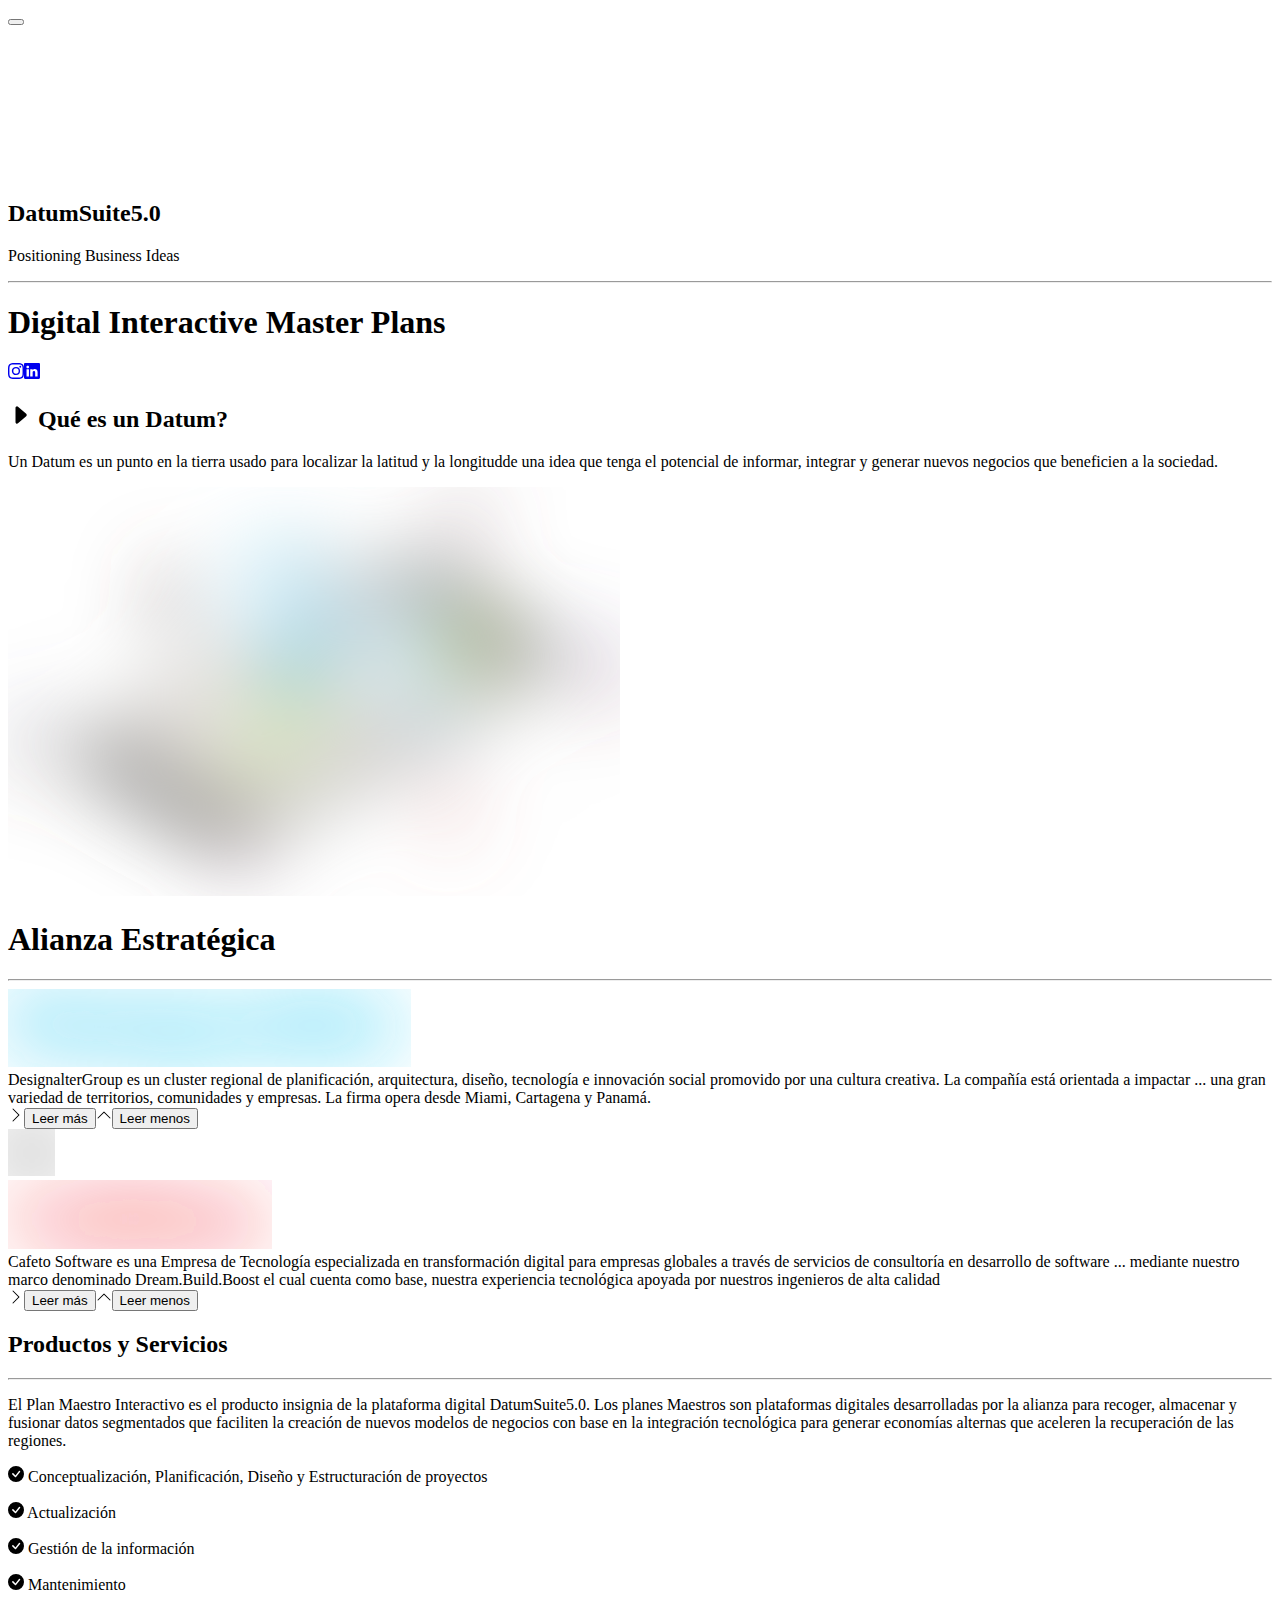
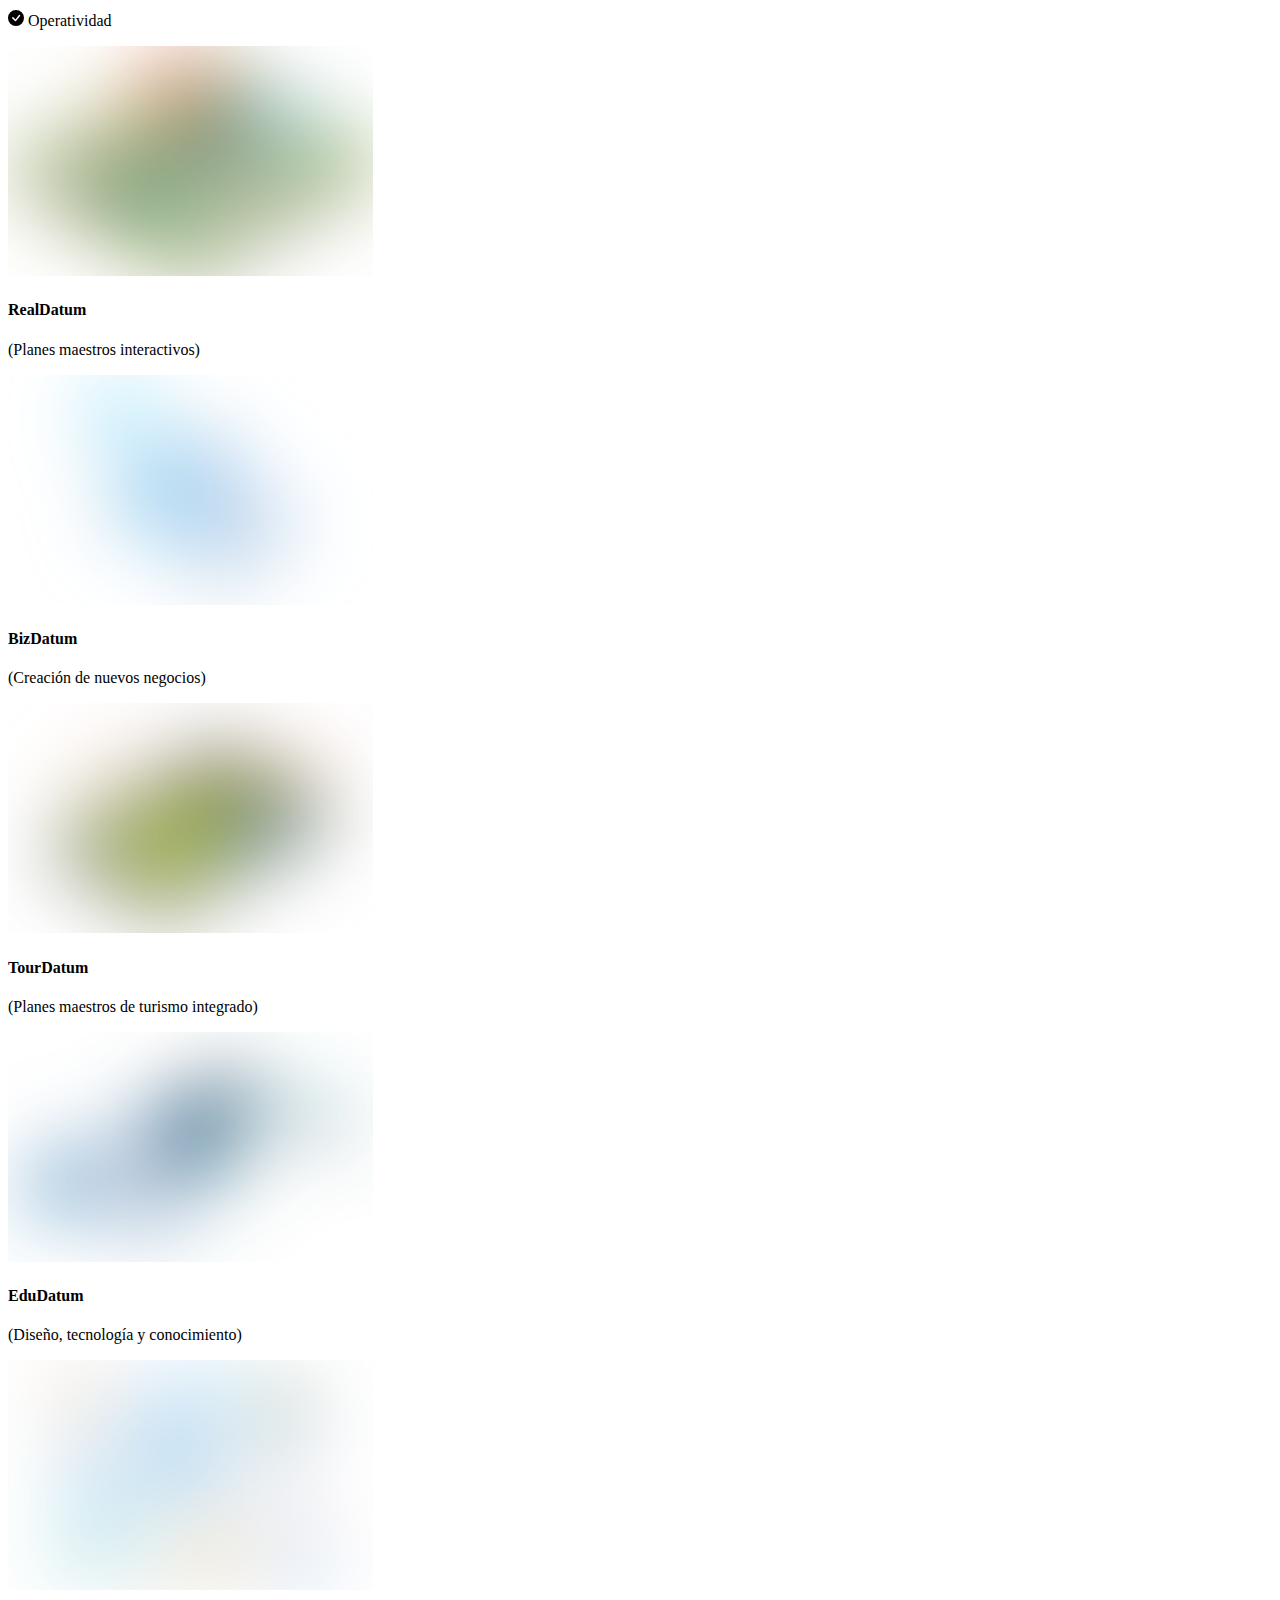
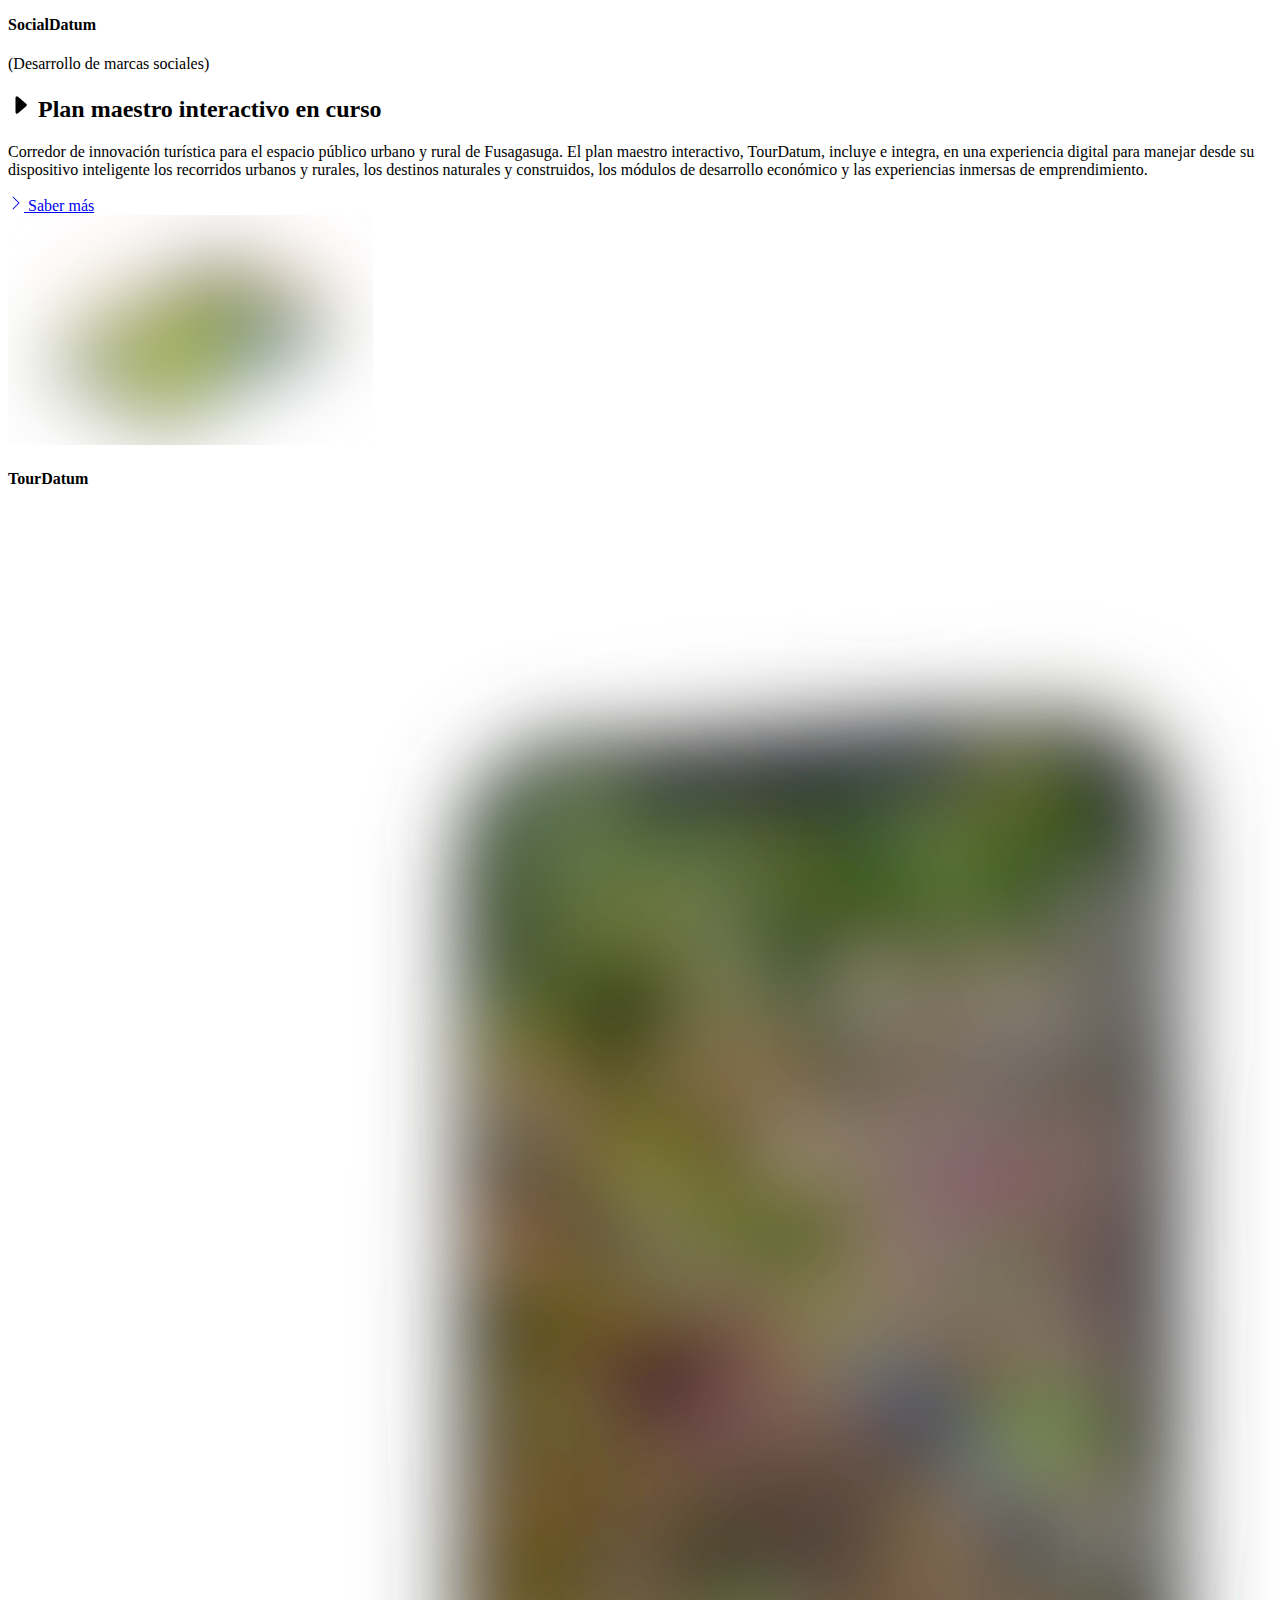
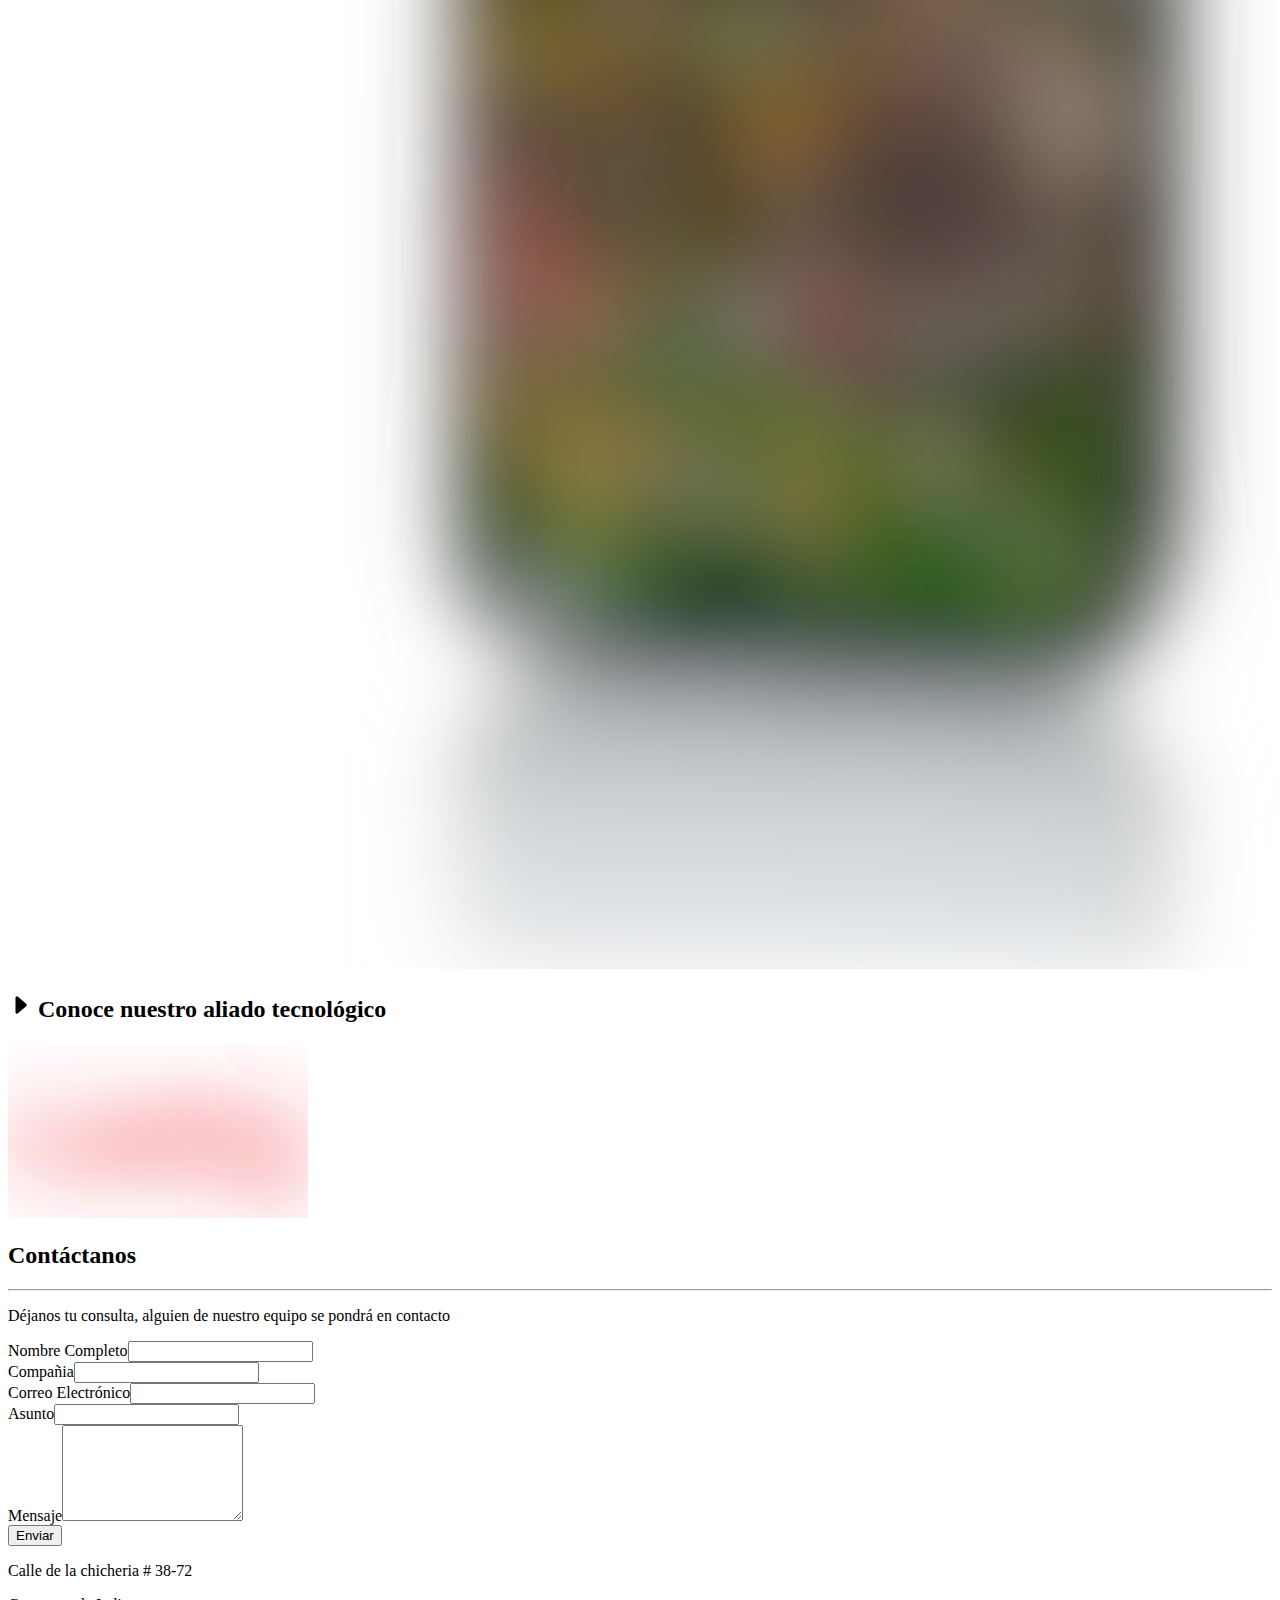
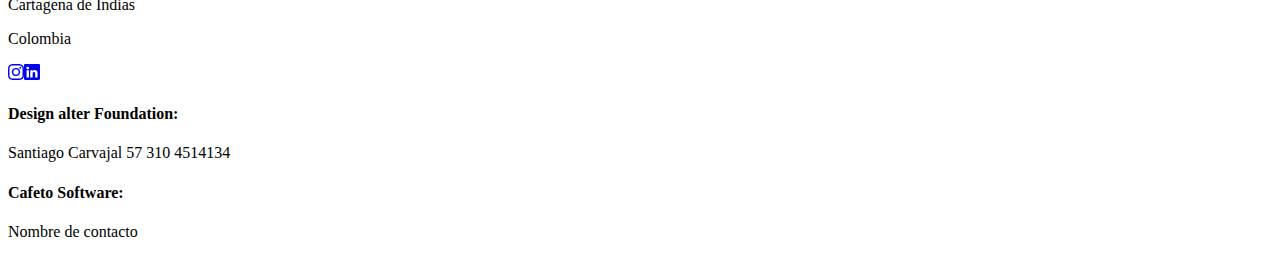
==== commit b862b43d: "Updates" ====
--- a/index.html
+++ b/index.html
@@ -1,14 +1,14 @@
 <!DOCTYPE html>
 <html data-html-server-rendered="true" lang="en" data-vue-tag="%7B%22lang%22:%7B%22ssr%22:%22en%22%7D%7D">
   <head>
-    <title>Home - Design alter</title><meta name="gridsome:hash" content="45dfe7c1f81808081184c632aedbd4650b28008e"><meta data-vue-tag="ssr" charset="utf-8"><meta data-vue-tag="ssr" name="generator" content="Gridsome v0.7.23"><meta data-vue-tag="ssr" data-key="viewport" name="viewport" content="width=device-width, initial-scale=1, viewport-fit=cover"><meta data-vue-tag="ssr" data-key="format-detection" name="format-detection" content="telephone=no"><link data-vue-tag="ssr" rel="icon" href="data:,"><link data-vue-tag="ssr" rel="icon" type="image/png" sizes="16x16" href="/TestGitHubPages/assets/static/favicon.ce0531f.f3787ac8f269aa3043d0ddb3f2a97d6e.png"><link data-vue-tag="ssr" rel="icon" type="image/png" sizes="32x32" href="/TestGitHubPages/assets/static/favicon.ac8d93a.f3787ac8f269aa3043d0ddb3f2a97d6e.png"><link data-vue-tag="ssr" rel="icon" type="image/png" sizes="96x96" href="/TestGitHubPages/assets/static/favicon.b9532cc.f3787ac8f269aa3043d0ddb3f2a97d6e.png"><link data-vue-tag="ssr" rel="apple-touch-icon" type="image/png" sizes="76x76" href="/TestGitHubPages/assets/static/favicon.f22e9f3.f3787ac8f269aa3043d0ddb3f2a97d6e.png"><link data-vue-tag="ssr" rel="apple-touch-icon" type="image/png" sizes="152x152" href="/TestGitHubPages/assets/static/favicon.62d22cb.f3787ac8f269aa3043d0ddb3f2a97d6e.png"><link data-vue-tag="ssr" rel="apple-touch-icon" type="image/png" sizes="120x120" href="/TestGitHubPages/assets/static/favicon.1539b60.f3787ac8f269aa3043d0ddb3f2a97d6e.png"><link data-vue-tag="ssr" rel="apple-touch-icon" type="image/png" sizes="167x167" href="/TestGitHubPages/assets/static/favicon.dc0cdc5.f3787ac8f269aa3043d0ddb3f2a97d6e.png"><link data-vue-tag="ssr" rel="apple-touch-icon" type="image/png" sizes="180x180" href="/TestGitHubPages/assets/static/favicon.7b22250.f3787ac8f269aa3043d0ddb3f2a97d6e.png"><link data-vue-tag="ssr" rel="stylesheet" href="https://fonts.googleapis.com/css2?family=Montserrat:wght@100;200;300;400;500;600;700;800;900&amp;display=swap"><link data-vue-tag="ssr" rel="stylesheet" href="https://fonts.googleapis.com/css2?family=Roboto:wght@100;300;400;500;700;900&amp;display=swap"><link data-vue-tag="ssr" rel="sitemap" type="application/xml" title="Sitemap" href="&lt;code data-enlighter-language=&quot;generic&quot; class=&quot;EnlighterJSRAW&quot;&gt;https://cjuanjosec04.github.io/sitemap.xml &lt;/code&gt;"><link rel="preload" href="/TestGitHubPages/assets/css/0.styles.f224d8a7.css" as="style"><link rel="preload" href="/TestGitHubPages/assets/js/app.5363e690.js" as="script"><link rel="preload" href="/TestGitHubPages/assets/js/page--src-pages-index-vue.d1aa8bad.js" as="script"><link rel="prefetch" href="/TestGitHubPages/assets/js/page--node-modules-gridsome-app-pages-404-vue.51ec9a5c.js"><link rel="stylesheet" href="/TestGitHubPages/assets/css/0.styles.f224d8a7.css"><noscript data-vue-tag="ssr"><style>.g-image--loading{display:none;}</style></noscript>
+    <title>Home - Design alter</title><meta name="gridsome:hash" content="58afde85aef1ae30024089553df9db0971cca24c"><meta data-vue-tag="ssr" charset="utf-8"><meta data-vue-tag="ssr" name="generator" content="Gridsome v0.7.23"><meta data-vue-tag="ssr" data-key="viewport" name="viewport" content="width=device-width, initial-scale=1, viewport-fit=cover"><meta data-vue-tag="ssr" data-key="format-detection" name="format-detection" content="telephone=no"><link data-vue-tag="ssr" rel="icon" href="data:,"><link data-vue-tag="ssr" rel="icon" type="image/png" sizes="16x16" href="/TestGitHubPages/assets/static/favicon.ce0531f.f3787ac8f269aa3043d0ddb3f2a97d6e.png"><link data-vue-tag="ssr" rel="icon" type="image/png" sizes="32x32" href="/TestGitHubPages/assets/static/favicon.ac8d93a.f3787ac8f269aa3043d0ddb3f2a97d6e.png"><link data-vue-tag="ssr" rel="icon" type="image/png" sizes="96x96" href="/TestGitHubPages/assets/static/favicon.b9532cc.f3787ac8f269aa3043d0ddb3f2a97d6e.png"><link data-vue-tag="ssr" rel="apple-touch-icon" type="image/png" sizes="76x76" href="/TestGitHubPages/assets/static/favicon.f22e9f3.f3787ac8f269aa3043d0ddb3f2a97d6e.png"><link data-vue-tag="ssr" rel="apple-touch-icon" type="image/png" sizes="152x152" href="/TestGitHubPages/assets/static/favicon.62d22cb.f3787ac8f269aa3043d0ddb3f2a97d6e.png"><link data-vue-tag="ssr" rel="apple-touch-icon" type="image/png" sizes="120x120" href="/TestGitHubPages/assets/static/favicon.1539b60.f3787ac8f269aa3043d0ddb3f2a97d6e.png"><link data-vue-tag="ssr" rel="apple-touch-icon" type="image/png" sizes="167x167" href="/TestGitHubPages/assets/static/favicon.dc0cdc5.f3787ac8f269aa3043d0ddb3f2a97d6e.png"><link data-vue-tag="ssr" rel="apple-touch-icon" type="image/png" sizes="180x180" href="/TestGitHubPages/assets/static/favicon.7b22250.f3787ac8f269aa3043d0ddb3f2a97d6e.png"><link data-vue-tag="ssr" rel="stylesheet" href="https://fonts.googleapis.com/css2?family=Montserrat:wght@100;200;300;400;500;600;700;800;900&amp;display=swap"><link data-vue-tag="ssr" rel="stylesheet" href="https://fonts.googleapis.com/css2?family=Roboto:wght@100;300;400;500;700;900&amp;display=swap"><link data-vue-tag="ssr" rel="sitemap" type="application/xml" title="Sitemap" href="&lt;code data-enlighter-language=&quot;generic&quot; class=&quot;EnlighterJSRAW&quot;&gt;https://cjuanjosec04.github.io/sitemap.xml &lt;/code&gt;"><link rel="preload" href="/TestGitHubPages/assets/css/0.styles.ad9da628.css" as="style"><link rel="preload" href="/TestGitHubPages/assets/js/app.736e0328.js" as="script"><link rel="preload" href="/TestGitHubPages/assets/js/page--src-pages-index-vue.22917835.js" as="script"><link rel="prefetch" href="/TestGitHubPages/assets/js/page--node-modules-gridsome-app-pages-404-vue.51ec9a5c.js"><link rel="stylesheet" href="/TestGitHubPages/assets/css/0.styles.ad9da628.css"><noscript data-vue-tag="ssr"><style>.g-image--loading{display:none;}</style></noscript>
   </head>
   <body >
     <div data-server-rendered="true" id="app" class="layout"><nav id="menu-datum-site" class="navbar menu-datum-site navbar-light fixed-top navbar-expand-lg"><div class="container-md"><button type="button" aria-label="Toggle navigation" class="navbar-toggler"><span class="navbar-toggler-icon"></span></button><div id="nav-collapse" class="content-menu-items navbar-collapse collapse" style="display:none;"><ul class="navbar-nav menu-ul"><li class="nav-item"><a href="#section-datum" target="_self" class="nav-link">Que es un Datum?</a></li><li class="nav-item"><a href="#strategic-alliance-container" target="_self" class="nav-link">Alianza Tecnológica</a></li><li class="nav-item"><a href="#section-master-plan-datum" target="_self" class="nav-link">Planes Maestros Interactivos</a></li><li class="nav-item"><a href="#technological-partener-section" target="_self" class="nav-link">Contacto</a></li></ul></div></div></nav><div class="section-header-datum"><div class="background-color-video"></div><video src="/TestGitHubPages/assets/media/Definicion_de_datums.32d7c790.mp4" autoplay="autoplay" loop="loop" muted="muted" poster="/TestGitHubPages/assets/img/header-datum.1f469023.jpg"></video><div class="container-header container"><div class="content-info"><h2>DatumSuite5.0</h2><p>Positioning Business Ideas</p><hr><h1>Digital Interactive Master Plans</h1></div><div class="content-icons"><a href="#"><svg viewBox="0 0 16 16" width="1em" height="1em" focusable="false" role="img" aria-label="instagram" aria-hidden="true" xmlns="http://www.w3.org/2000/svg" fill="currentColor" class="bi-instagram b-icon bi"><g><path d="M8 0C5.829 0 5.556.01 4.703.048 3.85.088 3.269.222 2.76.42a3.917 3.917 0 0 0-1.417.923A3.927 3.927 0 0 0 .42 2.76C.222 3.268.087 3.85.048 4.7.01 5.555 0 5.827 0 8.001c0 2.172.01 2.444.048 3.297.04.852.174 1.433.372 1.942.205.526.478.972.923 1.417.444.445.89.719 1.416.923.51.198 1.09.333 1.942.372C5.555 15.99 5.827 16 8 16s2.444-.01 3.298-.048c.851-.04 1.434-.174 1.943-.372a3.916 3.916 0 0 0 1.416-.923c.445-.445.718-.891.923-1.417.197-.509.332-1.09.372-1.942C15.99 10.445 16 10.173 16 8s-.01-2.445-.048-3.299c-.04-.851-.175-1.433-.372-1.941a3.926 3.926 0 0 0-.923-1.417A3.911 3.911 0 0 0 13.24.42c-.51-.198-1.092-.333-1.943-.372C10.443.01 10.172 0 7.998 0h.003zm-.717 1.442h.718c2.136 0 2.389.007 3.232.046.78.035 1.204.166 1.486.275.373.145.64.319.92.599.28.28.453.546.598.92.11.281.24.705.275 1.485.039.843.047 1.096.047 3.231s-.008 2.389-.047 3.232c-.035.78-.166 1.203-.275 1.485a2.47 2.47 0 0 1-.599.919c-.28.28-.546.453-.92.598-.28.11-.704.24-1.485.276-.843.038-1.096.047-3.232.047s-2.39-.009-3.233-.047c-.78-.036-1.203-.166-1.485-.276a2.478 2.478 0 0 1-.92-.598 2.48 2.48 0 0 1-.6-.92c-.109-.281-.24-.705-.275-1.485-.038-.843-.046-1.096-.046-3.233 0-2.136.008-2.388.046-3.231.036-.78.166-1.204.276-1.486.145-.373.319-.64.599-.92.28-.28.546-.453.92-.598.282-.11.705-.24 1.485-.276.738-.034 1.024-.044 2.515-.045v.002zm4.988 1.328a.96.96 0 1 0 0 1.92.96.96 0 0 0 0-1.92zm-4.27 1.122a4.109 4.109 0 1 0 0 8.217 4.109 4.109 0 0 0 0-8.217zm0 1.441a2.667 2.667 0 1 1 0 5.334 2.667 2.667 0 0 1 0-5.334z"/></g></svg></a><a href="#"><svg viewBox="0 0 16 16" width="1em" height="1em" focusable="false" role="img" aria-label="linkedin" aria-hidden="true" xmlns="http://www.w3.org/2000/svg" fill="currentColor" class="bi-linkedin b-icon bi"><g><path d="M0 1.146C0 .513.526 0 1.175 0h13.65C15.474 0 16 .513 16 1.146v13.708c0 .633-.526 1.146-1.175 1.146H1.175C.526 16 0 15.487 0 14.854V1.146zm4.943 12.248V6.169H2.542v7.225h2.401zm-1.2-8.212c.837 0 1.358-.554 1.358-1.248-.015-.709-.52-1.248-1.342-1.248-.822 0-1.359.54-1.359 1.248 0 .694.521 1.248 1.327 1.248h.016zm4.908 8.212V9.359c0-.216.016-.432.08-.586.173-.431.568-.878 1.232-.878.869 0 1.216.662 1.216 1.634v3.865h2.401V9.25c0-2.22-1.184-3.252-2.764-3.252-1.274 0-1.845.7-2.165 1.193v.025h-.016a5.54 5.54 0 0 1 .016-.025V6.169h-2.4c.03.678 0 7.225 0 7.225h2.4z"/></g></svg></a></div></div></div><div id="section-datum" class="section-datum" data-v-0fde9c2f><div class="container-datum container-md" data-v-0fde9c2f data-v-0fde9c2f><div class="row" data-v-0fde9c2f data-v-0fde9c2f><div class="data-datum col-md-6" data-v-0fde9c2f data-v-0fde9c2f><h2 data-v-0fde9c2f><svg viewBox="0 0 16 16" width="1em" height="1em" focusable="false" role="img" aria-label="caret right fill" aria-hidden="true" xmlns="http://www.w3.org/2000/svg" fill="currentColor" class="bi-caret-right-fill b-icon bi" data-v-0fde9c2f data-v-0fde9c2f><g data-v-0fde9c2f data-v-0fde9c2f><path d="M12.14 8.753l-5.482 4.796c-.646.566-1.658.106-1.658-.753V3.204a1 1 0 0 1 1.659-.753l5.48 4.796a1 1 0 0 1 0 1.506z"/></g></svg>
           Qué es un <span data-v-0fde9c2f>Datum?</span></h2><p data-v-0fde9c2f>
           Un Datum es un punto en la tierra usado para localizar la latitud y la longitudde una idea que tenga el
           potencial de informar, integrar y generar nuevos negocios que beneficien a la sociedad.
-        </p></div><div class="image-datum col-md-6" data-v-0fde9c2f data-v-0fde9c2f><img center="" alt="Datum" src="data:image/svg+xml,%3csvg fill='none' viewBox='0 0 612 409' xmlns='http://www.w3.org/2000/svg' xmlns:xlink='http://www.w3.org/1999/xlink'%3e%3cdefs%3e%3cfilter id='__svg-blur-de730b0903eeccad38cd57b7f587ee88'%3e%3cfeGaussianBlur in='SourceGraphic' stdDeviation='40'/%3e%3c/filter%3e%3c/defs%3e%3cimage x='0' y='0' filter='url(%23__svg-blur-de730b0903eeccad38cd57b7f587ee88)' width='612' height='409' xlink:href='data:image/png%3bbase64%2ciVBORw0KGgoAAAANSUhEUgAAAEAAAAArCAYAAADIWo5HAAAACXBIWXMAAAsSAAALEgHS3X78AAAUhklEQVRo3t1aB1RU19a%2bd4amEqyIUlSKiEovCoKKQamChSoIoga7UWNsicZYsBeCGjWxixorGgsxdmmCEhQBgYFhABGldwZm5uz/nAMzGRGN/3uJ6713F2fdc%2bvs8u1v730uDPNftLU8jGbuRG5kjn49i0uOo79fsmrf3OCZZL47LIjL/K9vzfej6f72lr1U2a8DZl5d4h8UQebrp8/kjh3l9D9vA2bd/DC6TxaPUxxt6lpiZmzLI8eBTBRjZmn9nym07tZTsr3utig66DHeD9h26uND4EErAuqj7nPh6a%2bjvKx8BUFuk9Kk11fOCv3PUtzmUSVjcSufzi3vFrGWdwq4mwAYve1nOLpbozgGB27Qa/2%2b3fNR79vz1Wy63zxtGQ0BJ53A%2bA3%2bKw6R%2baBOLlzISfl0yi1w1qL7%2beM0mUVu/el8qt1nDECJ7B799T/TvdW9Ik6HyAg/ytGPuEjnPb1C3rnes2dPZty4cYyjoyN%2bL9Bz6N4D5uCcjfR9R77ceHpv2PcLyPzEki2flgSlAslv7i5LGA7nbV3HVgBL9s6PStVMT8dvGLT3ykODTUdPDgg/ak/O9zUfxuj/cImVf2bYsGGMsbEx18jIiKumpsb26tWLHTp0qAIe3H7amkxL7AWqLGTELIXMm0F0nvLrp88CbUYgGrPL5i1j218fuOMMtYZdbImRRWKlwDxNDGZJNaB/NQsMdp8H3Y1HNpLrLIfDVeytpYCnXKysUlhY2HuVGTx4MHfXknlKZH5/d%2bSO5IP7KHSab9/kfFLlt3/hShV%2b9sN0nTs7FtAgDpvopORgOpgIz%2bUoKSto%2bM%2bmgponVJxz5QHEvGlqTKwRi9cWiJpN7r0UGx2%2bBTgMttJwmLZIISgwQKb4Z5995mdiYnJ6%2bPDhsdbW1netrKwO4DFaTgRuiF3IBHdT1yHkIGlN3CfTnSjO3ow6Si2%2bYGboyqgtWxr6aGrJkvCBFQtYpi1EssSgMCi%2bIu1kUQMGDIjxQPgPRVdIJOZ3i8SGe69A/w2HfeXebxsSMu32zh07wMPDHbDHwdraBuxGjAAbGxuwtLQ8b2ZmZiQvkPBCmbxs/6zi1KPm5lR5MxMTK3NLq4qd85aJzc3MI75bOMcLhAXdKeuPHkMhPX7eImXj2LLU%2bPJmaoBmCUIihKgdfn4jERleToeBW07wWG2DQQ4j7A5s3bxRkpeTAfVVpeKMp49F69etFdvbDhebDDZqwQaQ2NnZESM0WVhYbBhhbdeN/JaCkqLCkMGDue1k/fsVl0IPw5NCu7d2vwHenh5xq%2bbOA05Xdf2kEz8Oz790hHpn%2bmRPrvnh36lQg%2bIqLl8vExEDiMQIIWwDggLAhkD%2bz6olmpFXwH91eGNq3B0oe10IL/OzxLyMVPS6WECeQXdTX6DJXywEE%2bOhCBOhaNSoUWBvbw/YEXwcFlOlgmloaCgbGBhw3iP3v6y8dCMvViQGoPEe5E/3Hk6OkRbmptBHW6d/%2bwxh96yZ3qMRVzVrA7%2bJAEAkpipRFNBQOF0mQRonH6FZZ2KgukQgzst%2bjvJz0lGRgIdAIka8KiH6pRDBiUJAkZduoUB/P7CwsEHOzs4tTmOdAGcMgoj7mCfspL%2bvqamp7OHh8Y4O40xaIyfQ3obxt7Vi/z/KK7QNunXtqsYoKStTFPTR7LtbR0fnoaGBnho53rdioYyNRxa2psBet1%2bpOya8KS%2buaSTqS8QSGQpQJj419GYesov8BeVkPUeFuZmIj0NAJGxEZU0SOM5rgEPZjXBNUE%2beharyUrR520o0GqPAztZe7OLiLHJwcMA8YU3GYTy0pDLr6%2bsrtEeDnba6TClzjV5/CXmyV2rzvgwJeCPnWC1tLQU9vQH7dXUH7Omt0VtJ6v22WoC%2bx2j%2bGhVyYJABW1blCnEQNJNYQC2SVgMUNyNk9aAYzPdcQJmZaaiQlw5vSooISUBMYSMc5gnhdF4j1LaIQVhbB8%2byYuDp6wPo98eRaNHSGTDM2haG2QwX2drZIlvb4WBtZV2LjbAS1xFKbcWUolSXzlyWCmbZR72bhWZfrY9V/h0kaGj0puf09HT79u/ff62hoeF8zMy9yTlVVVVaF2ho9OE6ONhLf5wxCl20yRTXABFZ5WJoaW5lQbzFVouQ0d1i5PjTFcjLSQcMf2isq4bqFgQnea0GePiqiXq/sCAHErL3QVzuLkgu3ANPS35CZ2M2o6BgbzAZaoHMzMxbcNoEW1tbwNyQgw1BM1O3bt2oMfYtXUARkXpk1/Rr4ct3d2QATjvl5TdZ/OP8TE9gxbthUprbB284DFTbiIijp6enkv/sPjUSy1V0mjRpUuLFU8dgemqZxCC%2bCs1PLUO3imvhzusG8M1oBL2r2bD9%2bh0oFWRTI4iaGqCkQQxHeU1wBI9nFc3UXDl5SRCPlU/kR0JC7g8Qx4uAlOJ98KTwINp3fCVycf0cDA0HSTA5UkNgI4jw3IDI0b1HbyUpN02ecebMtAUX%2bKrul1Q7Up7pwPMy5WV1vr7eO3zRr18/pWHWFspt5/QwWx/dsXUT4mU9h6bX%2bZLjGflg%2bqgaTBOrwCS%2bHJknVoJhbDmEXY2HYgz9gtwXwMcGaG6og9b4JwhogqQ3QoqAXH4KNsBuaoDEPDz4eygaHvK2wbPCk4ifn4YOHvwZOTqOxkRpISQEOXr0aJoldHR0OxM5ITtGyyX0fOaI4FswaW70qo4Ir72ybxEgvUGxFdndunUlzykMHDiQi/OzVHHVIUOGrli2dElFSlIsVLwuQEX52eL8rGco/UUack56g6yTqtCI5EqwSKqGcRcTIT0tBYrzs0DAywR%2b9nOorijFKRLgAr81BH4VUPKE0tfFkJh9EBLzd0MCfzfE8nbAo%2bzDwBMkoJqqGtQaVICiL/yCETAMxo8fD15eXuOkcu9fvqwvFN8ZG%2by1bv/apUfh/N6zdu0N0B7674QCl/unbbp06aIYFOjPldUHqqq%2bIVMD02OuRkNpcT68LsoTYYUQPzsNvSwUIFRTjXbmNaAh8RVg%2b6QWbG/wICGDB2U4tnOz0jACMkGAEVAkyKUUkVIqhMM5TTgUGiG3BoeBGEFGzgOIy94NT3KiIL8oBepr65CoWYKzRgMxnnjH1nDk6%2bsD3t7eDT4%2bPl9hudRwCFJ0BwzQ6kT2O/upf3vIejDswxxJlTTV0WTlvN8%2bFGTHuBKj%2b8%2bdxjJaWloqcvfZT5gw8cb58%2behsqwEqsqKRRjKKPfFM6IUaqirhyZRIyqpTIDfBDfA6nEdGP0mgIiHZ0HYnA/NLRJ486qIEmBBHgmD51BXXUnr5ov8BswDQjiLM0EDhkVjbQ0UvcwGYaMQCRub8bur4M1LvuSXU8fEU4MCwcXFBSZ7e5/DdYJFa8ruKpNzbZ%2be1FmbdLVDN2prCNbp6jgyihyWI%2bfuDr0vhbyOliYzfLgtJzUpVmqwXhYW5nvWrlnVlJOZRrwgrq%2brkdTX16HGxgZUXVlGlEdCUQ0kCw7B/ZzNcC8jHOYkxsK3MUchMWcL3OdthfzyOIrdV0V84Gc9g3wcBiQURE31UNoohhO8ViNcLWiEFlJEiESo7PVLKHvFR/dv3RAtXDAPXN3cYOLEiY8DAgImSEO2jfS40uPrpoZU1039NL126els3NZP80um8wBzzvQJM5R1dIcptSFAhnb52Mfsyvn%2bu9VSY3F1dfXmzps7%2b%2bWDOzFYEAEqxnHOy3yKCOSJ14sL8lBFWQmNyrzSB/AgdzPE8/ZAdNz38GvsGrgWtxpiUrbgeI7EbL4bhC11BM5QXJgHpSVFUF76CurqaqlhBLUthBDRT1kNiBiBFBCvigSidWtXg6enJ26axr/y9/f/GhMz7UMiIiLYqKgoacjKHHnOyZCe8zHr7T3BqKdzkKXGYnrix6njtx2bPp7iG66Fy4cD9%2bKlaAaXmgpyVZCTj/fkRxfPnoLXhbk41vk0zgW8DKo4GWRO4JyXnQYtwhaobizChEXYeivcTt8KN1LCISZ1M9zP3o5REQ7Piy6BWCyGOgxvjCCoq6mC6spyeFOM%2bwJsSNQiRIW1LSi6BOBIXot4/eFzkmAMd2dnFxGO85%2bdncdRzVRUVLhCoZDp3r0706vXW1WeEqdNK0dNNQ7TmemsOahLd1tHdW3GNnhHty8Xb8sOXXvek9zgGyWWGkABFxDy7K%2bPy8%2boY8eOQcnLAigrzhcJcjMlpG5vUxyI4vgcJTMy%2bJjYirGRiMuqG4ohs%2bQyPC78CZIKfoQkwX5IKTwGgop43CG1QE1VJeUACn/8HL81DDCPPEUkNEgJ/Vtcssh7%2bhxwcxkHmNh%2b8/HxdiRZh/glNDSUi0mZ27aW0L6%2beSutd5JHuvP391xHr/j9zajVsTfX/XB5kKzeV1OjsME5VQkXFOvWrvmm9tmTRJAQysXC5PMypV5vVbxtToZUERKnYpEEe7QGXpcUQlO9EBrq66CmrhRqG8qgqakR6mvqoKRIgJ95LjMcMSg/GzdE/CyaRpPj74m%2bXvoVeHq4w0TP8VkBUwKDsWg07WJPdx0wYAAJTQ7Lsu9bFZJxG8u2cts3XxgytqY9WObi%2bfjhi2cFZE2b5rf17rVUE9G1HZ3%2bjHvD7ricTCClZcSu7aRNFZUU5qLmZiHCcJXFu1RwbATquVeFfBA2NQF2LLwq5sHj7FM4dUVCctZxeJpzGXi5yYAwxRO48zJTW9m/TXGCKPIewis4i4h3btuMJkyYAG7u7pU%2bvn4bB5tZ6hDZLl68wOKKlCBURU1NTcpZ7HvKe6V23Kb41h3hAdqR63016Pqcm62aguvnoyiUcDXlTaopbITmQUZGEg93d3TqxGFUhr1JEvVrHKN5Wc9a4Y7jvTAvC6qrykEkEkFFeTGk8a5DfE4kLVpo9caPgId5myE1KxokuNZvqK%2bRKZ%2bfk0ENimsHeFXAk5w%2beVQcOCWAxDn4%2bvmd9PL0NJOScsQ3izieg3q297bCe7zPbXdNvtBrNdgqP/21Cz37H6SQN1FXnj13Ln05ZlbPsWPHAm50mslqDN7DUGNjNC1kKnryOJkydAmOT5Lvy0tLcD5vAYlEQiGd8vwKxGbvgri8nRCft0tmhHj%2bLkjP/Y0aoLGhFloLpefoZX42lGOv3/39ughnF3BxdcVpbVIilsGjTWjF0Jlh3IiZbjIvew3qzsopz34A/vLXlN8q/39cYKsTHjzoq4WeBqFzxhuRFpFdMt2LPrB%2b/fpOwcHB9wgE2xYeyLIUGjrUmDQaaPOWLaiwgK7aAA4LwtiUvZubm6GxvgFK3xQCLz8BnvKi4VHWEdrJEaOkvYjBXbEY4RBApPKrKClAz/94JFq7%[base64]%2bExHvyZFzFuTb5%2bflFjBo1Up8Ih2NbETdUstp7to0enS8caTTZy0A1li5w6KorfmBBp31Hq/xO82ekzajYGHbVkMIk/chcWWwQq0vvxgrrYDQcnIwFJYrb29uLcb0txoYBB4eRaNJET3T8UATKTL0N6Sm/Q3LsFXiafJey%2b0tBDpD1vdKSl6j8TQmqr6mkae3B/XuikOCptHzF77qKGxeHNsE48%2bbNk3kV53dmcte%2bTPa3y%2bm5xNAZaw44OuRIr/9xNOJ9yrPvKevfXS%2bE6tOMsW4vzp/trj7TxgPMwoULZV6YOXOmTVBQ0B0sLJAVWtxutmAjSLARMD%2bYoC9mBKPr0cch53ksJrd0rDyPpETC6DhbZEDpyzwU/%2bCWaMXy5eDm5o67tQlpGO7%2bUu%2bkpKSw0r5dXV39LRlvfrmAejt72fKd2XMWFeD7qLyi2MsdQb99h6vQofIT7PoyDsY96Ym2aomV7/wcHBxaP0zu2cOam5vLIDVjxowAbJw8d3d3uh5naWkhovxgbIKPrRCuG9DT5DiUlniPEhxJa9npqaItmzaQFhUr71aG6/ZvLC0saMl2/Phx9o8//njbjaxMFLaLijLnC1VNaoAnftNO3DAc8Qv9XwFzp7/6JKbYLgt81ErxWzcNGTJENsceV5AuMc2aNasTrsC%2bw%2bHRgLsvwg8SsgpDCHLIUBP0ucNwtCLQFTLTU8Qnjx0S%2b/v54rTmjNtV36O4hpe9dOnSpRxcxbEKCgpsm9KsNBSkn96s%2bvRlEvrbUWVvWzgdx%2bM7Mr9jOZYbHzbnQxzA/VeXydn23ujUqRMj1xrLYmr69OkDMD%2bcwOUpODo6go21NTKxMBVPHOGOzkzcicImhcA4N9ymTpp8z8/Xd5xUKNy9cXv06CFfxbEfErTiahR9riHmTJg44epKMs/bHs75APuz/%2b43gg4f1NbWlhIji9OjLCymTZs2JjAw8KGPtw%2b4ernDMr/5cDvgLCz0mZcz3s8zrJ9K3y7kvvPnz7MdfV3%2by4%2bxT25RZSH5xpiykwfmJITMpOEDLdDht4u/8yvROy%2bRXxkKCwtjMSHK4szfL8B2go%2bn9%2bYlq6/ZOy0UMdomdGFyRPCaf0lx8vs4OLjW2tr0Rw%2bNdvHcYWLrddBqFF3atuzei9vB0h3L/APfCt95obLyn6l18eLFnFEjHf78zu8xP6ybdTD9H57B5haKnVW7cTHUufKxLTfkY54rV8LSOdv22/NM6RcdFaksuqpq7yzY/tMfST/4AyRthq/8lnoict12y%2bSTRx4A5ND7h%2bj257RTtKPxXs8ptn5x4aqZ6XFmDDbhjuzVl/OpFf8ojoDC1iUzqIjtBwk3Dj658oDCxHSg/sfAUh4R8tCWIofVV%2bqMA539R6H%2bbxiEZebMbmXmxV/td502Z98eabZQVlHlysH7Q0MeDf9lG8njXW0YUsNpmATiElu9B0Gv9mA39u9E2d%2b1/R9AlLHba%2bqL5QAAAABJRU5ErkJggg==' /%3e%3c/svg%3e" width="612" data-src="/TestGitHubPages/assets/static/Datum.ca7427c.8c389e2bd3a943be7d5482f0ce1d6588.png" data-srcset="/TestGitHubPages/assets/static/Datum.ca7427c.8c389e2bd3a943be7d5482f0ce1d6588.png 612w" data-sizes="(max-width: 612px) 100vw, 612px" class="g-image g-image--lazy g-image--loading" data-v-0fde9c2f data-v-0fde9c2f><noscript data-v-0fde9c2f data-v-0fde9c2f><img src="/TestGitHubPages/assets/static/Datum.ca7427c.8c389e2bd3a943be7d5482f0ce1d6588.png" class="g-image g-image--loaded" width="612" alt="Datum"></noscript></div></div></div></div><div id="strategic-alliance-container" class="mt-5 strategic-alliance-container container-md"><div class="row"><div class="title-section col-md-12"><h1><span class="second-color-title">Alianza</span> Estrategica</h1><hr class=" mx-auto hr-title"></div></div><div class="row margin-from-title"><div class="text-center col-sm-5"><img alt="Example image" src="data:image/svg+xml,%3csvg fill='none' viewBox='0 0 403 78' xmlns='http://www.w3.org/2000/svg' xmlns:xlink='http://www.w3.org/1999/xlink'%3e%3cdefs%3e%3cfilter id='__svg-blur-b19494437694d963ff516af11a4a7667'%3e%3cfeGaussianBlur in='SourceGraphic' stdDeviation='40'/%3e%3c/filter%3e%3c/defs%3e%3cimage x='0' y='0' filter='url(%23__svg-blur-b19494437694d963ff516af11a4a7667)' width='403' height='78' xlink:href='data:image/png%3bbase64%2ciVBORw0KGgoAAAANSUhEUgAAAEAAAAAMCAYAAADS87vJAAAACXBIWXMAAAsSAAALEgHS3X78AAAFz0lEQVRIx6VWe2yURRC/u7YYtRLiAx8xKagRDUIj3H33bBtKYqwxoGJLg/wBPogSfIFKoiQtiJTaYLHSYEpBUSRBDdYSTCoxCoL9vj60pbQob9CKWt2lvVqOWnr%2bZnauPQnFRL/kl52dnZmdnZmdb10%2bW7dZjv7dsnW3z1Yx0L0YTwArMh3tos/naDfg8TkqFXyCm/m2JhA/Besp4KdAP0XWvgoficfBm2jmKk30Sc4t8hiFptGmUafK6BI7wocu6%2bg04sPf9aFDsO8o7917zpCdEqLFX4/ZR2wN%2b%2bsxe/E6rxGzO9ASg6O6EUa3wchnEOiNnGDjRbIZHyr5A89jiZMX%2b7D%2bJDlp2eoG13/8oOu5hP314cPs43j4vtb4q%2b8cSW9EWxyAtr8oUzOHecoH9MOgxjhGonov8Drki4Dbk/RzwF8BrAT9KMbrxEYu6HlAutFXDwNvgf8EcCPoxzBOwngHZAoxXiv6a8EvpGyJ/QzMnwZ/NbAMdFACUBVsP08BWASZQ1ZjN52hEhg3oa2X9l8IvAM8A6SLrWzYmANkgrcK8wV0sO7ggQEyVMCGUYJygO9CP3CESWmllPOf/uZoHDJxNuLo2cH2QeJ3Qe4Iy8Cer15dhYjvEB3K0LLw0Xg80HqO5hTUTs6YrehAxeFjvM9JsmM19sQjx3n%2bEpBhNfXEQ9/z/LdAayzu/7aP6LsQgHKag97Nh3d0f7CDbS4BvT1MNpBc0W2b6ug0zDebue7N%2bpn5e%2big0UDbAAnnS6mkScabAvvZ4WpyCsINEpgMf3Mvye8A6kKHedN5sjYLvOUYR8POh7AxgHkenO2DfhT80BRz9%2bqyfmS954GlkVNM10ql5AU7Bmm/L6AfBr8G8veJ/XWs56inwCuVK5AF%2bqPgQabzIPMKH85Wr4q9uca%2bXgKsMoHXWwE/ZG6iAw8E9vcTc7aU1mWi2GI1RclQk7/lLK0fROarwN/sZ76Ogq6iqJsq0Gic%2bm0yLIGsxQHOUZmZA%2blNSdemMPs0O7mYApD9Czv/gKzdDN5ZyLfKfCzmz2H8HFCS0UXwpZSqCvQE2lcyOxnYJs1xF2ToStRwABy9G3KVkrBpwz3AQQDQAyA8I8HL/IY6sjoOpRiwVa5IB/ApjOwEbyNQ7nXU5ZC7B7xPMJ6hK8OZsFUBArBFKmA%2b69vq3aQe88iFAYD8g%2bYKqluRhH7M90E/X6pNQe5N4D1zzdRCyx4KAF2HalMB2ov5x%2bLDXszhq9oOehPoF4At3DdsnSt%2bpFLGY2YTckbfAkyiMhbjO8HPi5xk4x8MB00vxloxUAZ6OQIxWgyWSvmVARSkQYzTAfrFRrm5OmiAtq43WaH7ql7M%2bokDMFMyPh7J6MP4NQWb%2b5CtwrJWFDF3%2b1nIl0imJ2K%2bwWRWh8he9q9My7XUtF8pMAV2K0zj1NmJ36WLokXlw6V84HycylWa0mlgslTJlxwEW7XD0KmcP3h9A1DOmXQUSl3ZWEPpqhg1ProCojOOm%2bCxoatCVdFlGixnpTg3xnSBOHUbX0lHtVLzNTb0UczrKKBSOZVIXEVOVyIAqjyrE0Fs4D9BMdDBwbH1XtpP%2bs39VLly3abLuTwu8/tSZYjOG2CsAV6je4vxmqRrkm46Nu4hVYWjHk9amwE%2b3fdm0O8PBc1Wc8HD40SPnWr30MMjH2urIUtNa45pZvpl0F6sVSX%2b4ZAZAywF5oN3hfx2a1nX0TiEWgfMQgCmmV%2bjuhrrFORq0ydUAf26gQqsO6aJqhwJ7kOg11CVJR5Zl3yIJF5qF1vz1%2bsRHxeJ16Bscj3QCTh096jzArsoY7C94B/7Of/i0P/4LvSVXrGJDKYSLH6CGlqenu6kLLvRnPDMpREvQLPu8jYoWkux5NFi8ZNYyQOGn8ejhC7hfzj9TRw1KI2tBvSVgX2aDj4qsR89gY0/rM/BtBJPV96bn9Me8zTX5C8nyjLPcHqdunkO/QAlCf745PBJT%2bChp/zfWJPf5cwakv0AAAAASUVORK5CYII=' /%3e%3c/svg%3e" width="403" data-src="/TestGitHubPages/assets/static/DesignalterLogo.f06c317.5c9879aa8e5a2b674ea3d34894989c2a.png" data-srcset="/TestGitHubPages/assets/static/DesignalterLogo.f06c317.5c9879aa8e5a2b674ea3d34894989c2a.png 403w" data-sizes="(max-width: 403px) 100vw, 403px" class="g-image g-image--lazy g-image--loading"><noscript><img src="/TestGitHubPages/assets/static/DesignalterLogo.f06c317.5c9879aa8e5a2b674ea3d34894989c2a.png" class="g-image g-image--loaded" width="403" alt="Example image"></noscript><div class="mt-5 text-describe"><span id="text-preview">
+        </p></div><div class="image-datum col-md-6" data-v-0fde9c2f data-v-0fde9c2f><img center="" alt="Datum" src="data:image/svg+xml,%3csvg fill='none' viewBox='0 0 612 409' xmlns='http://www.w3.org/2000/svg' xmlns:xlink='http://www.w3.org/1999/xlink'%3e%3cdefs%3e%3cfilter id='__svg-blur-de730b0903eeccad38cd57b7f587ee88'%3e%3cfeGaussianBlur in='SourceGraphic' stdDeviation='40'/%3e%3c/filter%3e%3c/defs%3e%3cimage x='0' y='0' filter='url(%23__svg-blur-de730b0903eeccad38cd57b7f587ee88)' width='612' height='409' xlink:href='data:image/png%3bbase64%2ciVBORw0KGgoAAAANSUhEUgAAAEAAAAArCAYAAADIWo5HAAAACXBIWXMAAAsSAAALEgHS3X78AAAUhklEQVRo3t1aB1RU19a%2bd4amEqyIUlSKiEovCoKKQamChSoIoga7UWNsicZYsBeCGjWxixorGgsxdmmCEhQBgYFhABGldwZm5uz/nAMzGRGN/3uJ6713F2fdc%2bvs8u1v730uDPNftLU8jGbuRG5kjn49i0uOo79fsmrf3OCZZL47LIjL/K9vzfej6f72lr1U2a8DZl5d4h8UQebrp8/kjh3l9D9vA2bd/DC6TxaPUxxt6lpiZmzLI8eBTBRjZmn9nym07tZTsr3utig66DHeD9h26uND4EErAuqj7nPh6a%2bjvKx8BUFuk9Kk11fOCv3PUtzmUSVjcSufzi3vFrGWdwq4mwAYve1nOLpbozgGB27Qa/2%2b3fNR79vz1Wy63zxtGQ0BJ53A%2bA3%2bKw6R%2baBOLlzISfl0yi1w1qL7%2beM0mUVu/el8qt1nDECJ7B799T/TvdW9Ik6HyAg/ytGPuEjnPb1C3rnes2dPZty4cYyjoyN%2bL9Bz6N4D5uCcjfR9R77ceHpv2PcLyPzEki2flgSlAslv7i5LGA7nbV3HVgBL9s6PStVMT8dvGLT3ykODTUdPDgg/ak/O9zUfxuj/cImVf2bYsGGMsbEx18jIiKumpsb26tWLHTp0qAIe3H7amkxL7AWqLGTELIXMm0F0nvLrp88CbUYgGrPL5i1j218fuOMMtYZdbImRRWKlwDxNDGZJNaB/NQsMdp8H3Y1HNpLrLIfDVeytpYCnXKysUlhY2HuVGTx4MHfXknlKZH5/d%2bSO5IP7KHSab9/kfFLlt3/hShV%2b9sN0nTs7FtAgDpvopORgOpgIz%2bUoKSto%2bM%2bmgponVJxz5QHEvGlqTKwRi9cWiJpN7r0UGx2%2bBTgMttJwmLZIISgwQKb4Z5995mdiYnJ6%2bPDhsdbW1netrKwO4DFaTgRuiF3IBHdT1yHkIGlN3CfTnSjO3ow6Si2%2bYGboyqgtWxr6aGrJkvCBFQtYpi1EssSgMCi%2bIu1kUQMGDIjxQPgPRVdIJOZ3i8SGe69A/w2HfeXebxsSMu32zh07wMPDHbDHwdraBuxGjAAbGxuwtLQ8b2ZmZiQvkPBCmbxs/6zi1KPm5lR5MxMTK3NLq4qd85aJzc3MI75bOMcLhAXdKeuPHkMhPX7eImXj2LLU%2bPJmaoBmCUIihKgdfn4jERleToeBW07wWG2DQQ4j7A5s3bxRkpeTAfVVpeKMp49F69etFdvbDhebDDZqwQaQ2NnZESM0WVhYbBhhbdeN/JaCkqLCkMGDue1k/fsVl0IPw5NCu7d2vwHenh5xq%2bbOA05Xdf2kEz8Oz790hHpn%2bmRPrvnh36lQg%2bIqLl8vExEDiMQIIWwDggLAhkD%2bz6olmpFXwH91eGNq3B0oe10IL/OzxLyMVPS6WECeQXdTX6DJXywEE%2bOhCBOhaNSoUWBvbw/YEXwcFlOlgmloaCgbGBhw3iP3v6y8dCMvViQGoPEe5E/3Hk6OkRbmptBHW6d/%2bwxh96yZ3qMRVzVrA7%2bJAEAkpipRFNBQOF0mQRonH6FZZ2KgukQgzst%2bjvJz0lGRgIdAIka8KiH6pRDBiUJAkZduoUB/P7CwsEHOzs4tTmOdAGcMgoj7mCfspL%2bvqamp7OHh8Y4O40xaIyfQ3obxt7Vi/z/KK7QNunXtqsYoKStTFPTR7LtbR0fnoaGBnho53rdioYyNRxa2psBet1%2bpOya8KS%2buaSTqS8QSGQpQJj419GYesov8BeVkPUeFuZmIj0NAJGxEZU0SOM5rgEPZjXBNUE%2beharyUrR520o0GqPAztZe7OLiLHJwcMA8YU3GYTy0pDLr6%2bsrtEeDnba6TClzjV5/CXmyV2rzvgwJeCPnWC1tLQU9vQH7dXUH7Omt0VtJ6v22WoC%2bx2j%2bGhVyYJABW1blCnEQNJNYQC2SVgMUNyNk9aAYzPdcQJmZaaiQlw5vSooISUBMYSMc5gnhdF4j1LaIQVhbB8%2byYuDp6wPo98eRaNHSGTDM2haG2QwX2drZIlvb4WBtZV2LjbAS1xFKbcWUolSXzlyWCmbZR72bhWZfrY9V/h0kaGj0puf09HT79u/ff62hoeF8zMy9yTlVVVVaF2ho9OE6ONhLf5wxCl20yRTXABFZ5WJoaW5lQbzFVouQ0d1i5PjTFcjLSQcMf2isq4bqFgQnea0GePiqiXq/sCAHErL3QVzuLkgu3ANPS35CZ2M2o6BgbzAZaoHMzMxbcNoEW1tbwNyQgw1BM1O3bt2oMfYtXUARkXpk1/Rr4ct3d2QATjvl5TdZ/OP8TE9gxbthUprbB284DFTbiIijp6enkv/sPjUSy1V0mjRpUuLFU8dgemqZxCC%2bCs1PLUO3imvhzusG8M1oBL2r2bD9%2bh0oFWRTI4iaGqCkQQxHeU1wBI9nFc3UXDl5SRCPlU/kR0JC7g8Qx4uAlOJ98KTwINp3fCVycf0cDA0HSTA5UkNgI4jw3IDI0b1HbyUpN02ecebMtAUX%2bKrul1Q7Up7pwPMy5WV1vr7eO3zRr18/pWHWFspt5/QwWx/dsXUT4mU9h6bX%2bZLjGflg%2bqgaTBOrwCS%2bHJknVoJhbDmEXY2HYgz9gtwXwMcGaG6og9b4JwhogqQ3QoqAXH4KNsBuaoDEPDz4eygaHvK2wbPCk4ifn4YOHvwZOTqOxkRpISQEOXr0aJoldHR0OxM5ITtGyyX0fOaI4FswaW70qo4Ir72ybxEgvUGxFdndunUlzykMHDiQi/OzVHHVIUOGrli2dElFSlIsVLwuQEX52eL8rGco/UUack56g6yTqtCI5EqwSKqGcRcTIT0tBYrzs0DAywR%2b9nOorijFKRLgAr81BH4VUPKE0tfFkJh9EBLzd0MCfzfE8nbAo%2bzDwBMkoJqqGtQaVICiL/yCETAMxo8fD15eXuOkcu9fvqwvFN8ZG%2by1bv/apUfh/N6zdu0N0B7674QCl/unbbp06aIYFOjPldUHqqq%2bIVMD02OuRkNpcT68LsoTYYUQPzsNvSwUIFRTjXbmNaAh8RVg%2b6QWbG/wICGDB2U4tnOz0jACMkGAEVAkyKUUkVIqhMM5TTgUGiG3BoeBGEFGzgOIy94NT3KiIL8oBepr65CoWYKzRgMxnnjH1nDk6%2bsD3t7eDT4%2bPl9hudRwCFJ0BwzQ6kT2O/upf3vIejDswxxJlTTV0WTlvN8%2bFGTHuBKj%2b8%2bdxjJaWloqcvfZT5gw8cb58%2behsqwEqsqKRRjKKPfFM6IUaqirhyZRIyqpTIDfBDfA6nEdGP0mgIiHZ0HYnA/NLRJ486qIEmBBHgmD51BXXUnr5ov8BswDQjiLM0EDhkVjbQ0UvcwGYaMQCRub8bur4M1LvuSXU8fEU4MCwcXFBSZ7e5/DdYJFa8ruKpNzbZ%2be1FmbdLVDN2prCNbp6jgyihyWI%2bfuDr0vhbyOliYzfLgtJzUpVmqwXhYW5nvWrlnVlJOZRrwgrq%2brkdTX16HGxgZUXVlGlEdCUQ0kCw7B/ZzNcC8jHOYkxsK3MUchMWcL3OdthfzyOIrdV0V84Gc9g3wcBiQURE31UNoohhO8ViNcLWiEFlJEiESo7PVLKHvFR/dv3RAtXDAPXN3cYOLEiY8DAgImSEO2jfS40uPrpoZU1039NL126els3NZP80um8wBzzvQJM5R1dIcptSFAhnb52Mfsyvn%2bu9VSY3F1dfXmzps7%2b%2bWDOzFYEAEqxnHOy3yKCOSJ14sL8lBFWQmNyrzSB/AgdzPE8/ZAdNz38GvsGrgWtxpiUrbgeI7EbL4bhC11BM5QXJgHpSVFUF76CurqaqlhBLUthBDRT1kNiBiBFBCvigSidWtXg6enJ26axr/y9/f/GhMz7UMiIiLYqKgoacjKHHnOyZCe8zHr7T3BqKdzkKXGYnrix6njtx2bPp7iG66Fy4cD9%2bKlaAaXmgpyVZCTj/fkRxfPnoLXhbk41vk0zgW8DKo4GWRO4JyXnQYtwhaobizChEXYeivcTt8KN1LCISZ1M9zP3o5REQ7Piy6BWCyGOgxvjCCoq6mC6spyeFOM%2bwJsSNQiRIW1LSi6BOBIXot4/eFzkmAMd2dnFxGO85%2bdncdRzVRUVLhCoZDp3r0706vXW1WeEqdNK0dNNQ7TmemsOahLd1tHdW3GNnhHty8Xb8sOXXvek9zgGyWWGkABFxDy7K%2bPy8%2boY8eOQcnLAigrzhcJcjMlpG5vUxyI4vgcJTMy%2bJjYirGRiMuqG4ohs%2bQyPC78CZIKfoQkwX5IKTwGgop43CG1QE1VJeUACn/8HL81DDCPPEUkNEgJ/Vtcssh7%2bhxwcxkHmNh%2b8/HxdiRZh/glNDSUi0mZ27aW0L6%2beSutd5JHuvP391xHr/j9zajVsTfX/XB5kKzeV1OjsME5VQkXFOvWrvmm9tmTRJAQysXC5PMypV5vVbxtToZUERKnYpEEe7QGXpcUQlO9EBrq66CmrhRqG8qgqakR6mvqoKRIgJ95LjMcMSg/GzdE/CyaRpPj74m%2bXvoVeHq4w0TP8VkBUwKDsWg07WJPdx0wYAAJTQ7Lsu9bFZJxG8u2cts3XxgytqY9WObi%2bfjhi2cFZE2b5rf17rVUE9G1HZ3%2bjHvD7ricTCClZcSu7aRNFZUU5qLmZiHCcJXFu1RwbATquVeFfBA2NQF2LLwq5sHj7FM4dUVCctZxeJpzGXi5yYAwxRO48zJTW9m/TXGCKPIewis4i4h3btuMJkyYAG7u7pU%2bvn4bB5tZ6hDZLl68wOKKlCBURU1NTcpZ7HvKe6V23Kb41h3hAdqR63016Pqcm62aguvnoyiUcDXlTaopbITmQUZGEg93d3TqxGFUhr1JEvVrHKN5Wc9a4Y7jvTAvC6qrykEkEkFFeTGk8a5DfE4kLVpo9caPgId5myE1KxokuNZvqK%2bRKZ%2bfk0ENimsHeFXAk5w%2beVQcOCWAxDn4%2bvmd9PL0NJOScsQ3izieg3q297bCe7zPbXdNvtBrNdgqP/21Cz37H6SQN1FXnj13Ln05ZlbPsWPHAm50mslqDN7DUGNjNC1kKnryOJkydAmOT5Lvy0tLcD5vAYlEQiGd8vwKxGbvgri8nRCft0tmhHj%2bLkjP/Y0aoLGhFloLpefoZX42lGOv3/39ughnF3BxdcVpbVIilsGjTWjF0Jlh3IiZbjIvew3qzsopz34A/vLXlN8q/39cYKsTHjzoq4WeBqFzxhuRFpFdMt2LPrB%2b/fpOwcHB9wgE2xYeyLIUGjrUmDQaaPOWLaiwgK7aAA4LwtiUvZubm6GxvgFK3xQCLz8BnvKi4VHWEdrJEaOkvYjBXbEY4RBApPKrKClAz/94JFq7%[base64]%2bExHvyZFzFuTb5%2bflFjBo1Up8Ih2NbETdUstp7to0enS8caTTZy0A1li5w6KorfmBBp31Hq/xO82ekzajYGHbVkMIk/chcWWwQq0vvxgrrYDQcnIwFJYrb29uLcb0txoYBB4eRaNJET3T8UATKTL0N6Sm/Q3LsFXiafJey%2b0tBDpD1vdKSl6j8TQmqr6mkae3B/XuikOCptHzF77qKGxeHNsE48%2bbNk3kV53dmcte%2bTPa3y%2bm5xNAZaw44OuRIr/9xNOJ9yrPvKevfXS%2bE6tOMsW4vzp/trj7TxgPMwoULZV6YOXOmTVBQ0B0sLJAVWtxutmAjSLARMD%2bYoC9mBKPr0cch53ksJrd0rDyPpETC6DhbZEDpyzwU/%2bCWaMXy5eDm5o67tQlpGO7%2bUu%2bkpKSw0r5dXV39LRlvfrmAejt72fKd2XMWFeD7qLyi2MsdQb99h6vQofIT7PoyDsY96Ym2aomV7/wcHBxaP0zu2cOam5vLIDVjxowAbJw8d3d3uh5naWkhovxgbIKPrRCuG9DT5DiUlniPEhxJa9npqaItmzaQFhUr71aG6/ZvLC0saMl2/Phx9o8//njbjaxMFLaLijLnC1VNaoAnftNO3DAc8Qv9XwFzp7/6JKbYLgt81ErxWzcNGTJENsceV5AuMc2aNasTrsC%2bw%2bHRgLsvwg8SsgpDCHLIUBP0ucNwtCLQFTLTU8Qnjx0S%2b/v54rTmjNtV36O4hpe9dOnSpRxcxbEKCgpsm9KsNBSkn96s%2bvRlEvrbUWVvWzgdx%2bM7Mr9jOZYbHzbnQxzA/VeXydn23ujUqRMj1xrLYmr69OkDMD%2bcwOUpODo6go21NTKxMBVPHOGOzkzcicImhcA4N9ymTpp8z8/Xd5xUKNy9cXv06CFfxbEfErTiahR9riHmTJg44epKMs/bHs75APuz/%2b43gg4f1NbWlhIji9OjLCymTZs2JjAw8KGPtw%2b4ernDMr/5cDvgLCz0mZcz3s8zrJ9K3y7kvvPnz7MdfV3%2by4%2bxT25RZSH5xpiykwfmJITMpOEDLdDht4u/8yvROy%2bRXxkKCwtjMSHK4szfL8B2go%2bn9%2bYlq6/ZOy0UMdomdGFyRPCaf0lx8vs4OLjW2tr0Rw%2bNdvHcYWLrddBqFF3atuzei9vB0h3L/APfCt95obLyn6l18eLFnFEjHf78zu8xP6ybdTD9H57B5haKnVW7cTHUufKxLTfkY54rV8LSOdv22/NM6RcdFaksuqpq7yzY/tMfST/4AyRthq/8lnoict12y%2bSTRx4A5ND7h%2bj257RTtKPxXs8ptn5x4aqZ6XFmDDbhjuzVl/OpFf8ojoDC1iUzqIjtBwk3Dj658oDCxHSg/sfAUh4R8tCWIofVV%2bqMA539R6H%2bbxiEZebMbmXmxV/td502Z98eabZQVlHlysH7Q0MeDf9lG8njXW0YUsNpmATiElu9B0Gv9mA39u9E2d%2b1/R9AlLHba%2bqL5QAAAABJRU5ErkJggg==' /%3e%3c/svg%3e" width="612" data-src="/TestGitHubPages/assets/static/Datum.ca7427c.8c389e2bd3a943be7d5482f0ce1d6588.png" data-srcset="/TestGitHubPages/assets/static/Datum.ca7427c.8c389e2bd3a943be7d5482f0ce1d6588.png 612w" data-sizes="(max-width: 612px) 100vw, 612px" class="g-image g-image--lazy g-image--loading" data-v-0fde9c2f data-v-0fde9c2f><noscript data-v-0fde9c2f data-v-0fde9c2f><img src="/TestGitHubPages/assets/static/Datum.ca7427c.8c389e2bd3a943be7d5482f0ce1d6588.png" class="g-image g-image--loaded" width="612" alt="Datum"></noscript></div></div></div></div><div id="strategic-alliance-container" class="mt-5 strategic-alliance-container container-md"><div class="row"><div class="title-section col-md-12"><h1><span class="second-color-title">Alianza</span> Estratégica</h1><hr class=" mx-auto hr-title"></div></div><div class="row margin-from-title"><div class="text-center col-sm-5"><img alt="Example image" src="data:image/svg+xml,%3csvg fill='none' viewBox='0 0 403 78' xmlns='http://www.w3.org/2000/svg' xmlns:xlink='http://www.w3.org/1999/xlink'%3e%3cdefs%3e%3cfilter id='__svg-blur-b19494437694d963ff516af11a4a7667'%3e%3cfeGaussianBlur in='SourceGraphic' stdDeviation='40'/%3e%3c/filter%3e%3c/defs%3e%3cimage x='0' y='0' filter='url(%23__svg-blur-b19494437694d963ff516af11a4a7667)' width='403' height='78' xlink:href='data:image/png%3bbase64%2ciVBORw0KGgoAAAANSUhEUgAAAEAAAAAMCAYAAADS87vJAAAACXBIWXMAAAsSAAALEgHS3X78AAAFz0lEQVRIx6VWe2yURRC/u7YYtRLiAx8xKagRDUIj3H33bBtKYqwxoGJLg/wBPogSfIFKoiQtiJTaYLHSYEpBUSRBDdYSTCoxCoL9vj60pbQob9CKWt2lvVqOWnr%2bZnauPQnFRL/kl52dnZmdnZmdb10%2bW7dZjv7dsnW3z1Yx0L0YTwArMh3tos/naDfg8TkqFXyCm/m2JhA/Besp4KdAP0XWvgoficfBm2jmKk30Sc4t8hiFptGmUafK6BI7wocu6%2bg04sPf9aFDsO8o7917zpCdEqLFX4/ZR2wN%2b%2bsxe/E6rxGzO9ASg6O6EUa3wchnEOiNnGDjRbIZHyr5A89jiZMX%2b7D%2bJDlp2eoG13/8oOu5hP314cPs43j4vtb4q%2b8cSW9EWxyAtr8oUzOHecoH9MOgxjhGonov8Drki4Dbk/RzwF8BrAT9KMbrxEYu6HlAutFXDwNvgf8EcCPoxzBOwngHZAoxXiv6a8EvpGyJ/QzMnwZ/NbAMdFACUBVsP08BWASZQ1ZjN52hEhg3oa2X9l8IvAM8A6SLrWzYmANkgrcK8wV0sO7ggQEyVMCGUYJygO9CP3CESWmllPOf/uZoHDJxNuLo2cH2QeJ3Qe4Iy8Cer15dhYjvEB3K0LLw0Xg80HqO5hTUTs6YrehAxeFjvM9JsmM19sQjx3n%2bEpBhNfXEQ9/z/LdAayzu/7aP6LsQgHKag97Nh3d0f7CDbS4BvT1MNpBc0W2b6ug0zDebue7N%2bpn5e%2big0UDbAAnnS6mkScabAvvZ4WpyCsINEpgMf3Mvye8A6kKHedN5sjYLvOUYR8POh7AxgHkenO2DfhT80BRz9%2bqyfmS954GlkVNM10ql5AU7Bmm/L6AfBr8G8veJ/XWs56inwCuVK5AF%2bqPgQabzIPMKH85Wr4q9uca%2bXgKsMoHXWwE/ZG6iAw8E9vcTc7aU1mWi2GI1RclQk7/lLK0fROarwN/sZ76Ogq6iqJsq0Gic%2bm0yLIGsxQHOUZmZA%2blNSdemMPs0O7mYApD9Czv/gKzdDN5ZyLfKfCzmz2H8HFCS0UXwpZSqCvQE2lcyOxnYJs1xF2ToStRwABy9G3KVkrBpwz3AQQDQAyA8I8HL/IY6sjoOpRiwVa5IB/ApjOwEbyNQ7nXU5ZC7B7xPMJ6hK8OZsFUBArBFKmA%2b69vq3aQe88iFAYD8g%2bYKqluRhH7M90E/X6pNQe5N4D1zzdRCyx4KAF2HalMB2ov5x%2bLDXszhq9oOehPoF4At3DdsnSt%2bpFLGY2YTckbfAkyiMhbjO8HPi5xk4x8MB00vxloxUAZ6OQIxWgyWSvmVARSkQYzTAfrFRrm5OmiAtq43WaH7ql7M%2bokDMFMyPh7J6MP4NQWb%2b5CtwrJWFDF3%2b1nIl0imJ2K%2bwWRWh8he9q9My7XUtF8pMAV2K0zj1NmJ36WLokXlw6V84HycylWa0mlgslTJlxwEW7XD0KmcP3h9A1DOmXQUSl3ZWEPpqhg1ProCojOOm%2bCxoatCVdFlGixnpTg3xnSBOHUbX0lHtVLzNTb0UczrKKBSOZVIXEVOVyIAqjyrE0Fs4D9BMdDBwbH1XtpP%2bs39VLly3abLuTwu8/tSZYjOG2CsAV6je4vxmqRrkm46Nu4hVYWjHk9amwE%2b3fdm0O8PBc1Wc8HD40SPnWr30MMjH2urIUtNa45pZvpl0F6sVSX%2b4ZAZAywF5oN3hfx2a1nX0TiEWgfMQgCmmV%2bjuhrrFORq0ydUAf26gQqsO6aJqhwJ7kOg11CVJR5Zl3yIJF5qF1vz1%2bsRHxeJ16Bscj3QCTh096jzArsoY7C94B/7Of/i0P/4LvSVXrGJDKYSLH6CGlqenu6kLLvRnPDMpREvQLPu8jYoWkux5NFi8ZNYyQOGn8ejhC7hfzj9TRw1KI2tBvSVgX2aDj4qsR89gY0/rM/BtBJPV96bn9Me8zTX5C8nyjLPcHqdunkO/QAlCf745PBJT%2bChp/zfWJPf5cwakv0AAAAASUVORK5CYII=' /%3e%3c/svg%3e" width="403" data-src="/TestGitHubPages/assets/static/DesignalterLogo.f06c317.5c9879aa8e5a2b674ea3d34894989c2a.png" data-srcset="/TestGitHubPages/assets/static/DesignalterLogo.f06c317.5c9879aa8e5a2b674ea3d34894989c2a.png 403w" data-sizes="(max-width: 403px) 100vw, 403px" class="g-image g-image--lazy g-image--loading"><noscript><img src="/TestGitHubPages/assets/static/DesignalterLogo.f06c317.5c9879aa8e5a2b674ea3d34894989c2a.png" class="g-image g-image--loaded" width="403" alt="Example image"></noscript><div class="mt-5 text-describe"><span id="text-preview">
     DesignalterGroup es un cluster regional de planificación,
       arquitectura, diseño, tecnología e innovación social promovido por una
       cultura creativa. La compañía está orientada a impactar
@@ -51,12 +51,12 @@
           Saber más
         </a><div class="master-datum-img"><img center="" alt="Tour Datum" src="data:image/svg+xml,%3csvg fill='none' viewBox='0 0 365 230' xmlns='http://www.w3.org/2000/svg' xmlns:xlink='http://www.w3.org/1999/xlink'%3e%3cdefs%3e%3cfilter id='__svg-blur-dcec0d29bd86a7c61d0f012303a18721'%3e%3cfeGaussianBlur in='SourceGraphic' stdDeviation='40'/%3e%3c/filter%3e%3c/defs%3e%3cimage x='0' y='0' filter='url(%23__svg-blur-dcec0d29bd86a7c61d0f012303a18721)' width='365' height='230' xlink:href='data:image/png%3bbase64%[base64]/4T/n3AtF/YvbkydPqI6ODqbf2dkp9fDhQ%2bmBgQHJbwBADQ0NUX19vcw9%2bizuk7GScffv32f69%2b7do969e0f9R7Tnz59Td%2b7cYfq3b9%2bWHv2bGBAtADEgRKQePnpMNTU1Sca9fv2avi81ODgoRd4hRd%2b7e/fu7wdkt/1W5nxRgNRdy/VSvbuNhrVnpk5rnOnfvHmTAX/9%2bvWJBMT8rq6usSNCkYAcvu6QvPfIkSOMQH7erl69%2bvsRwqNADypCPLEF30g03LtVXUrcF2u%2bpaVlQnd3948EFAoEglD63tu3b2VoC6Db06dPZejzs2dPd5JxquLnyfA/k3FtDx48yB/1TqnfhfYvTZ/CnJtkKGZCbVt3TVlmjUx/YKcm1dH7cnhcW9v4np6eGzjcIsjxudjk8wPsJZpG/suPent7%2b29cv36Yvq6qrJB69erVR%2bR3xzdv3giJ/%2bcPC%2bmZNBHIMD88fsy42r%2b00f5KAAybfHc3RX9cbLZXFWYyGv5JdbnuQ/XZfNEOhWo8l/8RM7mz9dIjGpvT19dXRIDMGaVZKbEQ7ty8Nnak70xL6PadTnzxhr%2bSvrfZyko8fgoBatvc3DyGEcLz51LEtZh3XCbveBTsRT2OCpLMucfJ9rcBTzP2rVu3JOY8auJS7Zt0mfuNrnEfdyrN6kLruYjbFwuEgeZfMQS3T%2b/vTJU8J0NcgLkvFPCpcEfr4e9cax7XWn/gwYnSbCzLTsKcxP11jPA728cNvnn9X6Pf0djYOEncb3vYR6HdCgpNv5Mm1Cl1RXEhI/TWL8dT970cPww8n8%2bXhDBCYBIf53A44xi/dbNjgJw2sPriqe7cQXSSRZHd8lzm2dnDbkGeV3/06JEHYfq5TJjr7ZO62HaZajx%2bjPH57mqODC3M3P3uCXmeNsh2MBPs0lkicjBcga6btXVevx1y6brT4cuM7ekZR4RXSJQiIpZY/WPbpfH/aN6t8//KfPu68uIPE0DnSAhrb2%2bXHjnLEfOvf/ny5VsSu/cxWjxbwQB5s01ZB/YohmNB5B/Ez9%2b4ccNoxO9RJBKFik3%2bL7LTJd/o7esrPlRV0ZPiZoupLltESU4WuNtwJVitW4heO0yEz/teQNfd7h4xTwiEQ6akf5NxldvtMcw775X/oX%2bTQui15bMuXtdWkqfvXVu1QPo3cQESsqRGWPxjQkL3R/CUif1ZQLSHy/7%2bubqjx8YRYd0jwK%2bSsYqSyPHwwd573V2KVrvsPr/T2XmIflnbuSaM3GUijLUzhZhdprhdZzmaKM8FHxt9PJbLgrRQd2Tt90onQyXCFQjeBTx%2bcK%2bC6e9WssCti1CgOQ0vy89sF9WXMBzUsXHdh4F/QMiPCIDRMElodvf393eMBiPmgwuPBFSfi5HM//DT48fGEFNdTcZ8NGr82NeDb59dvnajK5Md//xMcQaeLM8VJId7i1yNVCBy2yYMt1sPu4wXgLHyAozeYQLJeyxhu%2bYCkdtmPeTy4h7m1f9Q9PN5ChzUlIRm85BvNHPozsppeFFt9UzGAtfKS30w%2b7948UKcok4Qm2H/uYixQxdtx4iOfyp1tv9vycqVK1d%2bIMw8aQTs35lg86GKsNbD5ZifHo/JXjsxxcFEELPTAG00ZHGbwQLwslCHhNBl4B0%2bDvZor0OWpx7E71sLdnqrcZOKrCDQXxMjiscjhxt%2bqqLOzUKcJ11/2TlOaCN3FS3mYKfq3HPi790ZIenfIBL0Uz/XurgNdqVLj7hKDjF3Osm5QsaMGRk7jhxTq6qOqHG5WadyA5wwboehyEZjgch5g5Io0c4W4/eYg6WqAnp4fw5BIX8BR6dvYVcEBe7Guhi5fw7EZvwJtmutAsOl89HE8C8iA1dKEM8KxKKjyzCtSKvgdPbgN8y3nBWD0EIWW5VXLWGyT6VFH84BtAsQBh9OOM6nSuJ2T9qMlGeF35fg3c3TGA1cu2JAIgbtzjcIOYaSvN1bBPzKJ0/6bjU0pr0uKk/HvKR4jNm5URizxxRstOXRWlsOEqLkINFXHc0Ul6Ct88fgEDEetnl9habe4zG%2bTgf3hE0G231jwFpNFu1clqNvjRK6Rc2AHV7qgq3%2blCA6cwMW5Ve%2b5hTkOg/t3/49as1m5tOyTVXmbyl1A3X58k8fJoj%2b5kiqO/Gz4bCVPsdLVDYF8fxkFDR%2bVcUkJU8eptICIMnRbSKA17Qkbt3sxNLiekwsnI5BsSuEvuZbhGHWBrDfVh/N1yxBc8NpkFBHQVjUl2CuogCb905Gm5hJmNKkjoFuOhBYbgCeedNxj9%2bfMeiQFuS2GsJFrh4cqzSAiDYVtAz6BDfby/JjI6KQZIyYW8C7knGgRq3/wumP6TmFhfpLH6yqY5SWmppCNTc3fUDOX6xB3dk3HNd7Ur49DXVTUFj/MQ5d2HDlNR8bX78aEJI4T9J6wPb2DiwtK%2bYnlywWxHLWiKx9Joj2JH0KMTkGEOZgDCG7jNF59SKI3iILu%2bK/gcCkZRBRpYGcg3rA4mpj2kV1wGw5KHReCHEnNTCgbD0c4lhAp5clRBk6gKlHEORVW0NlmjLENKii0jZ90RaLrfyM1AwsK6nArAMK3fn189XEc8/JyZZYw8GDVb8MOPFpipjzsBCKVjB%2bfTdugj0emYii4%2bMFgqeHmZgo4L/F%2b/d7oO7QMVFagT5EskwgKIuCkJJxYOv/J/DkzMFIrg56eCjAPhdV9A9ZBVmntCG0WBUTT2lh4mVNyOdtgjg3A2L6WnCTLQeNwdMh8bgmXA3SgmYXVdCzckMFE1/M22gDb9avgwtlOrCxYjtSgdUw0c4brHYvEjjb7xH6ZozF%2bGxjYWlhQ/zhxvSJ9Jw9PNx/XTQgVdjw%2bd0Q1R7/LdN/%2beKN95v6VQjNP4j4/Lei/v5B4ZkzZ4GXx4WkhGQITJ0Ee1nfgkPMEgisWglpp7UwInkduDgsAbe9S9HNbQm4ey9F3wRlTG8yhrgWLcw7YYQlHEtIcTeCpBoDjE7SQU75Bkhr0ofa9PkQ10hhYuIieKy5Hrpd1eHQCUMwKbcDyq8EKb8jOCMxEDy4E2GRozEYu1LCnR5KWFxYjtnZmc%2bKi4vM6Hnv3x8i9dNPl94fPL1KQzI%2bZrGCxH9GgsTUo2mNv%2b3tEL29fwSuXOuGrMxQYLFCICg4Emz3rgdDJwpccr5Cdp0G0eYaZDUbgqeHIrq5LkUPd3nYS87eHoqQl2kEDbVbsLjZHOKOa0EUZx0eSLbCtLPrISRaAyIr1kDyyam4v%2bYL3M2iIDt1Gpws1wG3A7qwKssdKd9yov0KoILqYaafBVj5UuDXqI2RhQvRKUxJFJcQP1ReXoaZmZw%2bU1MTJhdJTEx4fwGISYMIgPEhIgxHGvzQu3fCzq6nUFZRBqHByuDtOQa93SeDvfdsSDizCoLT5qJ/9UqoylbBGyELIOa0HvqHEe27yJJDHt32ykNxgTFcv%2bQMJWWGeKRCFlJrl2F4ii5EsTSB1aYJNVHrILNYDmLLKYg/8Am4RctDwkkV3HXYBL%2bOiifgawjwAyATRCwgoB4meweiXeBEjD%2bjCsmHd0JuKRvz83kQERGG%2bvp69Loak0EqKq7458CvkJBRVVXJ9EkNzsRSoVD4PYnv754%2bfYYNR6qFnFwfdHOeg7t3Uhiwl4JgFwpDXCn04hJ/Pr8BYhq14KDtanzqOA9YLdqYVD8FIrKmg6sXARq8Fg6Wb4Tsgxsh8rA6vqyfADU1hCOKNwOrRBXYR7%2bGuhILSD%2bmD7YRk8A7fw6walRQPc0eKN8yYva1IB1URsCXIeVzCMZH8NDhsAWkVm2EjJIo5HELkc1KBmvrre%2bWL1%2bG8vJLez093RkLUFZW%2bucCEJtJS0sz1draymifuEBge/tNzM8r4Sdne2EK9w%2bQGvQFeDpRqJbqAUZsE1hXUwXLLz6AqOb1xBLWw7EN85Hnqgop57XBPp4CH873EFttgOkV2hhxWAtjWzUx9ogaJrothPjMZRDXrI9%2byTPAj5BndLMuJl3Sg2COKsbVqqJCZgBQPrVABRKtB5cSrVfR1/gdOxYCj5hDTpUb5vJ4mJmeg657nUVKSqtw6dIlqKS0%2bvHGjRuYNbrZs2dJBQUFvp/5V1SUS/pFRYUmPF7e84yMNAwOCBfZui6DXZHENGOXA5elgJuybOC7sz1odqoenQK%2bgyTW51h0YRVuitmNfw3zwMyLa9DS82N0YH%2bPxTmacKNIFdpOLoWUUzrgm24GQcV66BOpgbt0VcDS/As09acwpno6sg99imlH56MaZy9Q%2b2pROqgc6IOYP0rtL4D1RW7EdewwvyAVuVlFQMCBto4mzJo1E5ctUxjS1taKYbESPqUxTJo08f2jQHV1FUUAM5ovLS3ZR4SBmVkcTE/JEHnGm4Fn0SzYSjK19PqNyOU6Asv/E3R3HQ9ZieMhO2kyZqZ8DR1XLcAxxx50w3dA1lUS7gpXQMxxNUyoV4eGGHk4lrAQko8bQNFhDuSf1oLwwG/AO0QFIoip%2bycvhMiDX0BiEQWuhfOACq5kyE6GBu9XhV%2bQSON7wAGKSiMwn1sMMTHxYG5hCvPnz4N58%2bYCCXmYnp6uLsZDzF6SB2zb9h6rRCYmxnTywPi%2bs7NTGenThMLPzMxEbkEGcA56YuKBdRD/oxqkt2jD6bYtWJ6nDonRxnCg%2bge40OqIAw/ToLcrADov28OVq9vg5A0rLGzdAKzz2hh8TANDjmsi3U%2b9qI9xBz8D1kEKWM0KwG5SwpQWkvwcVCRp8X/BkngnoPzrUCqI9v0qmBqZC0lF%2b7EsPxeTkzPBbvdOUFgmDzNmTAcybzhxopFed%2bgnXM0UZFVVVQyOBQvmU/7%2bfu9nAcR3qCVL5JgHFy9eVK6lpYkBAf7vuLk5yM3hIictBzi8JEips4P4Fk2Mv7AOyn6yRF6pC8Tx/ggnmlfC20d%2b8KTbFfsfuOLzTnd4c98Deu96YGe7PVxot4HCS2YQe1YDEs7pgF/xXNgdNRFiTqhBQuUnkNC4GBKb9DGUvRKnsVMI0dXAR0GloB%2bXh9m5XMzL4oKHlxeoqanA9OnTcM0aVWKJOUiiFFOMkHOVuBql1zHt7fcwCd17Nxtra2rFiuWMAAh4J0XFlUgEgsbGRvzomCgRj0g/OzOHJhxIL4iA%2bDpTjGxSRvaFNbAlhILIzO/hboc1lB39El7ec4MX9/3wWbcLEYYPvHrkDfcvOOCz215w%2bfYO4LbqQ3jDOgxMV8bElrVoS573zv8rsM/rY/wJZZiamAQLw0ohNisbK/K5EB4WCgaG%2bkAIDeTkZDE4OBgISGbBiWSsSKIWDg6%2bkRvZa/j11SCbnSTpkyRCTVVVpW2ZgjzSYYX4ET8lNRny8rhYkFeEZ083QcnROIht1MPdYZPRJ3cRxjYsAec4Cs7/ZAWNzYpw9qIa9N0JwtvnbfHaiV3Q2%2bONAz2u%2bKxrL5y5bAlJJzQh4tQa2Oo5Ab3y5yC7TQtYxywhPCcZS/N5mJqUAJutrGDR4kU0eNy5cwf%2b%2bGMrMHnJ0JBwYGCA6RMh7BkBLzM6k/1FTVNTQ7JNNXbsGEkJbGCgZ7969arndHhRUVEGd3c3QXpGKtTW1uDNqx1w7scmyCp3AfYZXfAqnYUbHCkMP6KCvkVTIJI9CRqjDOGA%2bwpozTHGtusaRDDLYfBRIA4%2bDoWuOw5QdtkYEw4pQtJxQ0gr90NeLg9zMjjg6OwIKxRXMuaup6eHpKABApr2dRFt9iNlOK191%2bGEbUCaNnl6r%2bDdu7e/bhVo%2b/ZtkmviBhIW9fXZ9ydynURchHELXV1tgbv7XmFyShKePHESb97ohMqGAkis3AwRXFlIvqQDtlF/xJ0u4/BohC5UOq6A6mIdjC37EhJ4U2Cgxx167/kSIXhD15XdkFfngdl5HOLnBUBIC9Q11RmCo92QzWZDb28vrWkR0TCfNvcR4PeJ5jVGslVpOoX/1dof3cLDwyg9veElJV9fH4pof4z4ty1bNi9eu1atgXYJ%2bti0yYwfEOAnonOFjDQO4YdskpWFQvIZC4iolseo1KUkrK2DfNZqTKghXBH5GdqHTMLnD1zg1UNPuHQ%2bEIoKk5GXUwQx0dFgYmrEhDTC3uDp6QHt7e1CuugkoIS09keAvyZHJEnVPxWbPb2MLwZPstffZjmMTICaO3d4Q2fzZkupuXNnSyyCZFkbSZy9rUD4gQiI9k1%2bKuEHmijprIzDyYD0Sm9knTGAhFZ1iC9Qg8RTuhBduQL3Fy%2bGonPboLYyAXO4PExip8D27TZCObnFwmnTfhCYm5vzT58%2bJcRRjV5yI6A7yBFAQH4tnge5lsxJXL7/po3ewBydRJACg2ZYhh9u3bo5TldXx4eY6RuaH4hliHx8vAVcbjbkkrCVSYdNLhtSDu3BhHPakNi6lhFI2gEvyCahNT0jh/CJq0BFRQmJ1tHQ0ABra2sloF%2b9esUnxxUCkkUOdVKTjBu1dS5Db5uPCOFf/38DLS0tTKLErPvXHaLU1NZIJO/k5PithoY6j%2bYHWhAEiCAiMlzE43ExJzuHFgSm8yIxpdwTsnmpmJddiCEhwUJdXS0hPZ6kr%2bDt7XWbhLWzBHcxreW%2bvr4NBOD0ny/Ejgb%2b7Nmz/9t/mHjZ3081NNRTRGPMtaOjI508SfjBzMxUiSQnLQQQDQpJVcZns1mMW/ByC4Ckr5gQlyAytzDjk0qN4RBiNYdtbW3k6H2D/%2b27NGja1MXkRu9Z0j7/m/n6L230h3189lETJgzvWxIilJ469VuJRRALsCHV2MORqozJH1xdnQVbrbfwSV1Ol6l0OL1lZLTRcPR76cKFzuKI2TOAaU3ToOlQTJs53ReT3e%2biZWVl0uQouSZVmEQIhNE/I9fRK1cuF9KAaWHQZ8IXrwhv7Hs50C/eNZIyMTGid56ZVSjarEcz%2bi9KZf9dLSc7iyRL%2bkw/LCyUIlqXuIWtjfU8wg%2bJq1YplpE8IsLefvdU8W/E/GWOHm1g%2bpaW5hTJ66n/6EYKJxI25w7XFTbWUjNnzpD5R%2bNkZRfLODo6MH0SQqnYmBjq/1UTg6Pb%2bvW60oTsZAgpyqxcuUJmwwYDhsHpP4T5/63z/G/0a/saGy8PdwAAAABJRU5ErkJggg==' /%3e%3c/svg%3e" width="365" data-src="/TestGitHubPages/assets/static/TourDatum.3cda0a3.02e11fbb783ae4e815fde0951f2983e1.png" data-srcset="/TestGitHubPages/assets/static/TourDatum.3cda0a3.02e11fbb783ae4e815fde0951f2983e1.png 365w" data-sizes="(max-width: 365px) 100vw, 365px" class="g-image g-image--lazy g-image--loading"><noscript><img src="/TestGitHubPages/assets/static/TourDatum.3cda0a3.02e11fbb783ae4e815fde0951f2983e1.png" class="g-image g-image--loaded" width="365" alt="Tour Datum"></noscript><h4>TourDatum</h4></div></div><div class="master-image col-md-6"><img center="" alt="Cell Phone Master Datum" src="data:image/svg+xml,%3csvg fill='none' viewBox='0 0 1616 2060' xmlns='http://www.w3.org/2000/svg' xmlns:xlink='http://www.w3.org/1999/xlink'%3e%3cdefs%3e%3cfilter id='__svg-blur-e0b6aa07023e1cb48b12052365de97bb'%3e%3cfeGaussianBlur in='SourceGraphic' stdDeviation='40'/%3e%3c/filter%3e%3c/defs%3e%3cimage x='0' y='0' filter='url(%23__svg-blur-e0b6aa07023e1cb48b12052365de97bb)' width='1616' height='2060' xlink:href='data:image/png%3bbase64%2ciVBORw0KGgoAAAANSUhEUgAAAEAAAABSCAYAAADkd9JOAAAACXBIWXMAAAsSAAALEgHS3X78AAAgAElEQVR42u2bZ3RTZ77uBZqEYMAY997kLrnKtiQX2XKTLdmyLVmyVS1Z7nLvvWBTDMZAIPSekAwkpA1kICQB0uiB0CGEENJ7Zs5a98zIsJ/7WoJMcs6698tZF90Ps9d61rv39pZfv7/9r1vbNNq/t39v/97%2bvf17%2b3%2b7nX3/BO30uwdp7/55Pe3EkVdop469Tjvxxl7au4eeo508/Dzt1NEXyfF%2b2qv7d9O2b1pDe3brGtqBPetob%2bzbNuvIgZ2zjr66Z/Y7h16YffrDI5bf9/abB2gfHHuN9vPffvn/Y4G3r56j3Tz/nmX/m08%2bph09dID2wu7NtJf2bJx1YPf6Wa/seWb2ay9snb13%2b3r62pVj9IGeNrpWq6LHxifSabQ/zSYfm9Gsh/q/bssGG%2blbdu6w7G/btpH21bff2Hbx7584Rlu1cqll/%2bgbr83y8A2g/09/J4BZRPOBf7jf//ES45sbx2P/%2bfP1WHLO7tE1T2/caBk3bN5ku8VfvnSZVq7VWfbXTE7M/i%2bLeJLI8R/fXfb75OwR1vnjr3L/emBX9rb1K6TLRnvKe9pNTY11hqHqCvVUuVq%2bQ6WQvqwoKXqnSCI6L8rNvpmWlnGPHZ/8XWwc528cHv%2bfEnH%2bP5ePdN57fd%2bm/kdzvHrwoGW8f/%2b%2bbQAcfvMty7h4pH/2w0U7tDTWj8mLpWfzsnLvpfBSv%2bMkcn6Nior%2bz9Bw5oPg0HAEh0YgJJwFRggTvoGh8PANhot3EFy8iLxD4OYXBo/AaMRxoqExCiEpy0BxcSK8mUFwdPdBpVaKzo6Gp2fm83acNZvMSaO7u9rOCqYmJy1%2b%2b%2bsPX7impqZfDSALcwkLgHesP6JSIrDQJwAuPhFwC2DCPZD1wDsk9v4iD4Z5npOPeYGL37SDO2M6MDKZKPU%2bIyr1fmBUyv3gGOH9%2bhrug2e38x%2bMTGQ/SMp3p1x4TpRbXNg0I5hJ1dUa7leZmiJm5h0YGZlts8U/IPQfBjBakUS22zXQFwmFkf/ZPqa/n9%2bX/WBkdfqDPKnggYtvLOUVFE%2b5%2bsdTHkEcyickwSIGi0cFRnKpwFgeFZGQighOEnjpWUjJS0Z5fQSa2sJQ1hCI0rog%2bHHsqSd9HSn/UNZ0a1sLkvmp8pl5Y9hx9JffOGQbAG8cOmy5%2b3jwv1wjmHE/RBb4Ilzp/mDl5gFq8ul%2bStcciereDKQVCyEoSICxXoDa1hyw85hg8gOQo4iGUBuHlNJQDK0Qon6FCJNby9A2zCam74MksQ9YhV6oHohHarkPnmAvoFz8A8z1pjqEhodqZuZ2dnai5xYV2gZAR1un5e6P9Q/F%2bAaF/TNI5AK%2b0ZdKqeZQkxsHIW4PQ3S1JzK6FRB1F0HVHYUlT2egfzgHKUULINV4I13lB7fshQgqIgsdNSCtNgyty6JQ2xYHrsgXdtEOCChyQVyxG4HmS6wo0FxdU43omEjtzNyeHu50fmambQCUlaosACq05TFe/sFmVpo/lLU8iidng6dIQGV7KhRNUWjuScDSVcWI1YmQqY%2bDooaFmqYEjA9lgCX3RGRRIJz5i%2bCUOhsZqmCUD6WjbioGnCp/ZFVEIVrshly5EwrFbpSHv7%2b5pq4WbHaMJf34%2bnjReSkptgGgVmksAIwaQ6xfUMh0TFYgcsv8qOVrW9C/XAmVKR4KRSymNhSia4wLfWUyZG1K1JhioO6OhKY9EpxyBvLUEYgrd0S6yQE1gxy0L9UjWOMM7zwHuIrmoGKwAM89twkDixuoMFa02VhdhcQEdvkjACmZGTYCoNZaLUBXEUcA3I8WuCI6j0Z19iihMIVjZB0PS4fEUFb6Y/k6LYbHjahtlCKxSgxPNg3%2b3PlgZzshW%2bcGRX0wfHPtIFJ6o2dUikx1IFjCJxCaNgtaYx7Gh4fx9JpVFCsmkQCoRBKPo5%2bZO9Dfj85OSrINAKXSagF6nZHtGxj0IIzvjCQ1m4oV%2bKNY44sVU1mobSYRvTwaFS1pGBkqw8SoCOlVuXBm%2byAqwx2R7Dko0YZgcqkYKVnu8Ip%2bEiZTErbtHEW%2bzhnpOTTkZyxAQVE6Vq9YQoVGJpgrCYDkJK4FQBAjgB7JjrMNgNIytdUF9MZ4d9/AB85xTuBJoylJeSbCEp3AzXFBfKYHgriLwBQuwJp1Ndi1pRJFLbmwT3QHj5xTl4VgGwmYJw7uxIqxBkQlLIK0KAAv75jAjtVNmFzVhc76IrTU5GP50nHKl8E0V9VUITmZZwEQEsygh7CYtgEgVygtAEpLyhICwyKoup5CrFgppdZty0B81hzQ5s%2bGPeMJ8HMdkV3miGVjAjw7acSWbStI1I9HZZ8OUxsHsGvTMowPmtDVbcSqpW2YGmpAf6ce68d7sWdqFVb2d6KnpwntJgPlGxBKAFQjJcUKICw0mO7HYNgGgKK0zAJAo9Qm%2bjCCKX0rB93D0VQQZyHSS%2baDk/EU5nk%2bgUCuHSQqL8gkjqgk7tDdIgaXuElKRgDYIj401aVYNzWKFYMtWNtdi2U9Jgy1GDA2MoiB5nqM9baQn6/E6uE%2bKjAs2mIB/NRkw8zcEeFhdA9PTxu5QKnVAmQlKk4Ek1RurT6UqdOJUulc4elHQ6bYDuVKLzSXpWOopwiTPXp0N6qwYkiL55fosLE%2bF6UKLoxNFRhoKMFkdxXGG/UQC5kY7u/A6NAAGpoaYOpoQ2O1HBq5kHL1DjAbq2ZiAMdgtYAQAsDDtgCUZWougzQ5a/uSqePPlFIvjgpRYfTHEx406PRu2L/ehBX9KgxWp2HjQCleGCnCkDEK3TWJiBf4ISsrEU0kVmRmMCDN5mCothR9fV3o72hFjjAJEZG%2bWNXbDGmJgHLw8DIrysoQGx1peJQGvb28bFQIlVkLIZ26nOsfEoqOyhRq35iJGqrUYsrEh7HWB8Fxf4LauAh95UnY0iSATuKCzW3FGK0vRWl%2bFFRFHGgqNOjUFmLb1BIMtVVheVMlRhqqid93o7ggBSpRKsYaqlClKaB8AoLN%2bYUSREexLAB8vD3pHh7utgWgVqp4jLBIqPT51Gh/PbWyRYVRvQTbl/CRkDYHeYXzUFPmB5U0CJGJdHS2KfDGrg3YuLQGe1Z1YNuaZVi7bIwcj2Cisx6T7U0Y7O4nsaATbeoSLK4zYKKrAU8PdlOBQUxzbr74NwDeBIC7u7utXMAaBFWlpUkzALILk6iWJgUlloehX8/Hru40mJrc0DdM6nztQhRmOUGSbQ8dKXKWT7bjzV2rsH60B6MNlcT3K7G8rRETbSYY9Rq0N9WjT6dAW6mMxIZmEj%2basH64lwpkhJuzcnMQFRlhAeDl5UEAuNkIgMIKQKY1JDMDAqDl%2blN1NQpKr8tEFen0umqTcXC/GC%2b/LEH/4DyMt5NeoZCFjaM6jA3rsG5pB7aszUWbUYXeSh3G64ww1egwVNqI51R9GKysQF9VOQb0KgxVGzBaraV8/YLMGcIcRLLCLQA8Pd3pbi4uj3/xFEXRNGprJaguNaaERYViea4zpUmPphpkfLCjZoMv8CTpTIWt6zvQ0J6GYlU4nplKwcoVYaRpssPiEQGpG4JJFVhGfLwB6/pb0UcsYKd6CO%2bIxzFcIkNXaTEG1Qosra/G4pZGytMn0JxJALCY4RUzcxP/p7s5O9vGAlRKayWoLZWnMlhsbBzJfbCrpoBqMyqRm%2bqDeK4T%2bupK0dOiQ89ADGQ6FqobQwmIhUhMn4PcIjr842ho6uFgdU8rto/0YbKvGz2mKnTVqWAyKNChkmN5XSUWN9ah3VhOOXn4mXNEecQFHsYAL0%2b6qy0AzDyLe%2bQCCrmMHxrBxrKGrAeHexOplRUGVEmjEZGwEN31KmxZ0ovKZi56BuOgr2NCY0xFqT4BKblMBCe4o7%2bViRcnWogLqLCkvQEjmgrUkKqy8q9aLFGK0VQmh16ciUZFCeXsEWgJglxuggVAaEgw3dHR8fEDMJvNNO1v3aA%2bLTAsHGXy1AdrBpnUM4YkFEiZiE%2b2h0qTDYMqB/IaEfbvG8fqiUqUdcVgYpUQZeURWD%2bpw6aVTdizehgTfW0Y6%2bxBU7UJrQ0qtD%2bjQIOxBBU5QtQWF6C7uopy8woyZ4tySS/AtQBgRoTRF9kCwK%2b//kqTyxV0aymsS/cPYpDydu4DVfGfqOHGuVg8yMD5zQLsHorFgNEbyqpo7NCToCdtRIcyG9vW9mPXTh02rMkmOV%2bNQSOpBiv1WN5fSwqgJpSm52FZrYSUwdXoVOvQb9BgSWsL5eUXahYIs0kvkGQBwGJF0B0cHR4/gKvXrtJE4nwLgOLCYoGXXyDsPOY/CPCbTSkl8xGa7ABtgR/WVSSiQeuNTjkT3XmhyC/whCEoAmO8AnR2lODZbVKMjqeitzoZG4dF2Dkpw%2bp%2bHRq1ldi8rB67Nk5grKMLw21NqFAUUAucPMypmQJweYnWXoBYgIMtLODG1Ru0khKrBZTKVRlBYaEITfR6UJbnTFXJ58I9xAFF9hGI8XdHOMseSudo8JNZKCoLxgYVH6vbBSiT%2bWL5YDZaRjrRNbIYK0jlV2tUY6yF1A9yFakJirG6tw4dZUr06ooxVF9OLXT1NvP4KeA8jAHh4SG2AfDTdz/RKgxGC4CayvqMUGYYDMrYB9s74qnxZgaJ4HwM%2bWYjbR6p7x1i4LdwIVhpYeiJk2NnbR8mOipI0CzF5uXNyCpfgkzlGNS1k4hPU6O5MooAKMCgNhWNzVlYPt6ErR212DnSTXmRNJgkSAPvoQXYDMC3335H05cbrACq6jMZxAI0ypj7w3UMqq%2bWiY62LGwf0KAuWojUpwLg4GuHGp4IK7iFaFWLsLRKi8V6GfaNtWJ5ey0KZPUo0BiQmNcESTmpBotZ0Ep9IV0VgbzFUiiH%2bFjTUEG5efqY%2bVkZSEyMswAICWHQ7RfaP34At27cokllJRYAqjJ1ll9QEEK4HvcriwKokc5M1Kn90WpKAE/ChCQoABtitNiq78Ti5nIMG9RQF6YhlxeMYZ0U%2bowodBRnQpgtBT%2b/G4WmCXQ05kHWQ0rqvaRlXi2EsD8SVUouNWehg1mQk01cIF5vtYBQ%2btx5do8fwLlzFwkAuTUIykqzmRFMZElj70vTPCiFLAAGsSvYbBoKChagvz8N6xrlUPHjkJPFQQNpcMYbjWiRZaCuKBlC0g6blCXgRTIgjHGDaqYbXLwBL%2b7tx8RzBmzYZ0DzimpIisMpZ3d3kgZFSE6xPhNkscLpdgvmP34AZ85eoEkKix8ByGEEB6FJn3x/f3ce1aKNQ2tpGlrzWBiviEC3ioOWSiFKBDEw5vCgSo2FqSgDkrQIDJSJ0KAqQKNairzkePS3JEKkECJSfw4bVtVgoCoByxsy8fqmXizulVKOri5mkURC6gDrU2FSEtMXLLJBGjx96gwtT2RNg%2bL8YmEwAZCfE3z/pVY21aXwQ266N1qVmdjWJMcKTTp0hWHg54ZBl5eEOhEfspRoZHGjIU2MhLxQBp1cjuGaIpICOZioKkKTqRtSfStiUwshVhbgpU1LcWTvKsrF3c2cIxYTC7ACYDLD6AttEQQPHTpCy8sTWwAU5ctyvYmflxWz7z/fE0sVZzwBMW8BpGJ/lObGojYnDs36XLSYSlEk4UBEfL80PQ553BhkJMQhLZmHPE4ilnamYqJdh1UtBmyekCFLtwzCOHcUiQIhbVyPl55bRTm4u5BmKPe3GDDzUNQmpfDzz7/0mwXk50vzAkKI/2Yuuj9V50kl82ejQOKM0Q4xjLkcpMa5wTvYHtw4T8THBKJQEAt9IXGJ3AzIs4krpGejSZWMfk0IKguKSbqTQl0SjgyRCjnqYcTmaLB74xa8sX%2bKsvfyMacK0hETF20BEBDgR1%2b0aNHjB7Bl005adnauBUBObr7InxEMidh9eoPJn%2bKk20EgmIM%2bUx4mR7rQrs5GDpcBT7858HabBQmXiRxePJQ5AtTLpNDmZaG9NhaFSUmYbCvB5sVK5CT5oCw3Aa3VJUjLYmL18jrs372B8g0IN7O5CYiNtQLw9/elO7va4AWJqZVraRkZWRYABQSAk48fvKLtp6c0/pRc6kbukD0GDdmYaKxGT0MV6kpykcGLQrksE3mbucg38mFI4iKXz0erMQa67Gj0V1dh%2b6AabeVlGDKpSP1fhBXdWkslmchegOhkZ8pukZOZzUlAVAyr3ArAh%2b7p7f34AUwsnfwNQJFQJLb3C4BW4zk9Wc%2bh2uvYkAkZiI/1RJ0uDZ01qehpZqGzPgSb1k5h%2b6FqdHXo0GusRX1NPhlZKI1iYrQmm1iECEMVSnRWyNBZzsdIhxxNVcUQ5QYjmhdIPbHAwcxOZIMVFWH9ctTXi%2b7t5/f4AQwMjNDS0zMsADLShPl%2boYE4NBgzvXuplhobFGLHcCzWNQfh6bEc9JvikJW6EEt7iO8P6dCtTEKfIg6SLD4m%2b9LQUCZBX0Mx6QhFMJHeXyWXoLo0A4Mtlagvz8T2Ri1e3bQY4%2bON1JMLFprj4mMRGWkFMPNU2C/A//EDWLt2HS01Nc0CIDU9t4DB8EFfddD0SHMkVadioM%2bYgkaBI/RCNpqleWCFO0LA8YW4yBmZPG%2bMNZG7bWSiUhwCgzAcg3omGvPS0SMijVBhHhrIZ1aRtnjj1HKsazKiv74ES5caqDkL5hIAcWBFhpVbnwi504PDQh8/gBdfPEDj8ZItAASCLImHjz%2b5y/HTqQkRFD85GOXaXNRnh0PNc0FarDfKsmLQphKjtiwAw1VsTNUlYWVrCIrZIegs8YQ2JxX1eSQuzIwzABQSlBEg7XUGrBjrx15SB%2bx9ZoS0wy7mGHYMmCwrAE8PVzozKvLxAzh8%2bAgtPj7BAiCBl1wYEhSKQXXxdHtZAVUoiEZxZgTK8yLRXBhPAh%2bX1APRSI33QF56GNa3BOPNUSZWVoRjCSmapJkx0JLcbpSIoCwSQ8rnkbRIagaxCLWkSlzTa8Krz6zEM8tbqbmLHCwuwGSGWgB4uLvQo%2bJt8PX4iRMnaDGxcRYAnKSU4oAABqaU2dNt8jRKkxpF7iYPy3oNqCmIxsRQLUymElIPOMIk4mGgRoBONRMtJST361Ihy8lBYWoCCtOSSUEUh8LkOOiyklElF2GiVY/NS/qwaaAF60dqqXkOi8yxvwPg7uZMT0jiPn4AH578kBYZFW0BEJ/Akc68BLmqQTk9oRVRGbH%2bSBEmoH/xIDyD5yM3LQjRXE%2bkJbmiKMmblMUJ6CUu0qctIrk/AcrkCEgEKciKi0CRgEBIikFmbASBEgtZbiKGm6uxsr0ey7ubqHmObuZYdjQiIkIsANxcneg8vg3eETp77hwtOjrGAoCbnCoLCQ7FkLxgeqdeRbXJsuHgMYv4dRxKhJHoUfIh5nohJ8UTeTxHjBizscJQTDrGZAhIX1AizUFiRABk/CTiKlmkABKAzwpEMYcJtbQAZYW50IhTIEyLouwWOhIXiEF4eLDlJSlXFyd6cqoNAJw6c4bGZEU%2bAlASEBiMpVmc6e0yIbWvpQrctGCksO0gyY/ES7tXQ5wbhPQcd8gzSL1QyoO6Xg5pLhftRXzi/8ngc1goTE9GabYAcgJBWyBEdZkCBqkEsqwkTHXXo7IshXpynp2ZTfqHkFCGBYCTowM9IyfLFu3wWVpoWLgFAJvLlQeTIPiioWh6iYxHTWXwsFiXjTplKpQiDtJTfUlREw1jSQgiWU8hNmYBhCQrNJI726GUwiQVQpyRDll6EgpSeCjOEMBQmA%2blQgFBciIqSkvQUqtHS3UhZWdvb7GAkBArAMdF9nRxkeTxAzh/4QItJNQKIJGXpAgMDsMuk3H6eV0%2btaogB5uqVOjQCNCoFECUFwGDKg7GgijolQmk7pfAWJqJnpYSVNYVolxBQAlTUCHOtABIj49Efko8DCVFaK3SQ1oshFrIhKGIRdk7OlmyQOhDC1jkYE9XqFWPH8BHFy/SgoJDLQDiuEmlYSFhOL562fSLhhKqiheH5%2bt02NCmQU1ZEkaaZGSxxRju1eHAhn5sXdGH0aEaHKrvwf5MI4Y0xQQCl9xhLeoqK9GoKMSIQkza41q0dtShWpOPEclMq6ylnL19zHHsf8WAGQD6qgrbBMFARrA1DfKSygL8gzDQYpxeriyknhan4tkuA14ZVZGWOA3VrflYlBePTEM5lLXV6F27mlR%2bDWgLyUc%[base64]%2bMIh%2bgmK9sQT5vjEOAQw/C0AFiyYT9dXV9omCAaHWF0gKS1TFezvjTeXiqZP7ZRRizvjIZT4kwVHQVOfgo7REoxPymDoTkRzazQ0Bm8Ut7iisoMJpToZLbHlELEEWMT1hSM3DolCHoJSIsFMj0eejI1iKRuZBf7gFvlRcxcsMLNJDAgKDrQCsJ9Pb2xvfvwALn58kcaKjLIAyBVJ1L6%2bnhisipueaEukmoxhaDYyoJZ7oaqagQxtCIoM8WjuFWJsKAe6Gib0Jh8s29iMiZXlqKiJAVccjkwxCxUaBphRT0IjDYFCEQGXkNng5PhC05CE6l4R6Qbnm%2bNJGgwKYVhel7e3X0Bv6Wh9/AAuX71KYz/sBUpKyjSe3h4oljGm6/VhVG9lPPYsKcSWERHGmkkMKI9DviIcAlUkZCQdqg0REKo80NWXiSUESk17DtTaRNSWB2PTriF0L24gfYArxDIfuMXPRWCyHdTVLPANMdTcefPMiZx4MIIDNdYYYE/XGPQ2%2bF7g/HlaQmKiBYBCodR6%2bngiRuA%2bLS0NoPasEOPgJjV2LS7EVHM6VjVnYrApH7qqTORq2ShUhEGh9kO6biHSDG7g6BeBK7FHcxMLQxPN6B6sQ0TyPIiL/ZGp9sL8nDkIyZiPxMJgau5TduYU0jOEhAZbACxa5ECvrKl5/ABOnjpFegArgDICwMXTHUWlYdOVpghKW8tCZ1csRnpSsaZLiPEhGVaubcTE2hpUDuRD1ZCCnStKiJVI0NUTi0idI8bH47GkPQjdJEXWt6jJ4qNQWLQQ%2bVW%2bSK8laS/PEU/FzKFos2abhXnZiGCF//YfI%2b29XY8fwKd3P59JfxYAWl2FzpsEwZIq1rRYHUpJNTH44BUD%2bkZ4YOcFolQlIOauwcopE/oGFUip5KDOlII3VsqwfVyEIGLu2tZQqCr8UNOUiKbFauibC7CkWQBtFRO6hjjiAlFwED1F0iDNXCDJR3RslCX3ubu70fuXjNmgEvzoPC0xkWt9QUJVrvckQbDIGDVdUBFNJeYHoW84BSs3piKiwAtz/BwRzA8ki0hHTTUfoYpIjE0oMN6XhGJDAJ7KeAo08Sw45C%2bEc9IsJDVFEEjZiFFlobStANquHHDUkYgu9KJmPTnbnC8Rg1SDlvLP28ebPrB45PEDuHvvc1qBRGIB0NzUrPUJCIBLsv90aD4DOQYmZRrgoGMJjxQ/4WDlh5A/PgR8FQt2sW6wS/SAgGSFPGUI5CQoFlRwENMUCge9C%2bhpT4Jf6YWsxny4kNogpdwPLZ0iCCtzyLUiaoGdnVlclI/snEyLBURGRdL3vvjC4wcw85LUrj3PWt4ROnb8eJqffyA6lo1M64faKf/UYCqtzJ/iGQKRWh8B9WAqZJ3J8MwMxBMxnvhThCvmxjkiVOKL1gYhBrvlSOllwUfjgIx2BuQNkQivZCCvkYm%2bHlIntAugbIqlpE3p1JN2dvc7ezsxtmRIPDO3qbGGfvuLOzSbbD/%2b8rdHMOhFxbKPBWkZ%2bI%2b///0fn395l5rYNAHpaD2V2aWiWPJIuIqCMTvaDX9K94NDdQyyW/LAqUxDRKYf/DKdkWMMQQbxd36NM%2bYVz4G9fh74piBK15JIzoVRzHJfOCUueODo7Ir9B/b/tGfX05bXQ7duWz/LNov/%2bSfLuPf5FyxW8O13P7DzxAU/hoYzkZLCR3ZmNpWcloaAiCDMWjAHNAc70JzngO47H8xMFnJK01CoE8OL644ovg%2biUwMxn%2bmEueyFmJuwEJFCH%2bSYmFSKkUUFyoMxizGPItNMd/f24YNT7y%2bfmfPtE8dmX7v2E%2b385Y9s4wKXr123fk22Y9ej/x2eNzaxetTU3vO52lgHiVxFSWRKKr%2b4FFm5EvAFueAmCcBkJcDLLwQu7j7w8mHAwzsQrp5%2blmMnFy84Orlj4SIXODq6ktEJDoucKR/vAFQ3NuPAX17fF%2bFEs8SeHbu20jiccMvf8ti3H378kXb9%2bjXL5EZNgeXcF19%2bJfn48qUjJ8%2bc%2berwO8eo148cJXqLeu3IW3j18Ft45fDbePXNY3j5yDt4/rU3sP2FA9iw%2bwVsem4f0X5sfHY/1mx/FpObd2L5M9uwZO1mavHkemrFM1upfQePnHr92Imc376XeGbKYvoHD71qG///jNQBloejH7xnuft3PrtTc%2bz423jp5QPYs/c57Nyzm9q5exd27NqJ7Tt3YMfO7WSc0TZs3b4Fm7dtxiaiLdu2YMv2reR4C7bu2Ibtu8i1e3Zh13N7sOf5vdSzL%2byl9h14EYePHv37xctXjly6coUzM9%2bX33w32/qmyhmazbbvv/9h1kPTd3nr7Td/PHj4MI69d9JMRL3z7ocgot4meuv4Bzh67H0ceec9HHn7Xfz1rRM4dPQYDh55G38hlvH6X4/itUOH8cpf3sBLrx3E/ldex58PvIK9%2b1/Cs/v2Y88Lf6a2ETCHDh/C9Zs379/65BPLU9Cbt27Z7j/H7967R/voo/MWX7zw0XnJ%2bx9%2bgPdPn5t%2b7%2bRpvH/yDEU0M%2bK9D0/j3f%2bmMw/1u/2TD2XZP2sZT3xwhjr%2bwWnqxAeW66iXXn3lH6fPnsa9L7889ygOfbDyKE8AAAKZSURBVHL7tm0A3L79Ke3No4ctAI4ff0f/0cULOPvRx9Onz1/AmY8u4sx5q07/QRdw%2btwF60h06tzvdPbR%2bBFO/k4fnjmPD06fo2b04Zlz1JGjR3Dl6pV/njjxDmtm7nffPW4bK/jp519ox469Tbc2Rh%2bWX7l2DR9fuT598co1ioy4ePkaLly6Ssarlv2Z8cLl3x9bdeHhdR8RPRrPf3zFqotXcO7iZTJexrkLlyiyTx1/913qg5Pv442//sXiBq8ffNU2AH75299p773/Ht36fPCs/ubt27h685PpK9dvUUS4%2bkg3buHKw/HqjU/%2boCsPf3b5N93E5Ws3cemhPr56g%2bj6DFiLLl27QX146hRIpsHJUyeTLRbw/ru2AfD9Dz%2bSO3%2bS/rAx0t%2b5%2bzlu3L4zff3Wp7jxyR2Lbt7%2bP%2bvRNf9VM5%2bf0bUZ3bz9UJ/MwJ05T509f566cZMAunwp2fpc4pyNXOCnn2lnz5%2bzAPj40iX9F199jU/v3pu%2b/dnn%2bPSze7/p9kPdufvH4xl9Qq6d0W/n7pDjh7r16V3cunPXOlr02cxIXbx0ibp%2b4wZIzEm2Pps8YxsAP//yK%2b3ixx9bAFy9fk3/zfc/4O4XX09/du8r3J3RF//SZ/f%2bNT76%2bcx4596XFn32UHc%2bf6Qv8CmRZbz7SPdmRopUnxRJg7h48aJtLWAGwOWrVy0Abty6pf/h51/wxdffTd/76lt8MaOvH4rs3/uDvvndaNXnj8Yv/6W7X349A9Si38B98TV1/dYn1KeffYYr164mP7Q%2b2wD4lQRBsnALgE/v3NH/8rf/wNff/Tj91bff46tvf4B1fKT/evw9vvzm4f43M/vf/UEE5EP9ESI5R92%2b8xlFapCZgsgCgGSf/xGA/w0tXvRuzclhxQAAAABJRU5ErkJggg==' /%3e%3c/svg%3e" width="1616" data-src="/TestGitHubPages/assets/static/cell_phone_master.dbbb15e.4f07342e0dc889952e53d1905f5728cf.png" data-srcset="/TestGitHubPages/assets/static/cell_phone_master.82a2fbd.4f07342e0dc889952e53d1905f5728cf.png 480w, /TestGitHubPages/assets/static/cell_phone_master.cbab2cf.4f07342e0dc889952e53d1905f5728cf.png 1024w, /TestGitHubPages/assets/static/cell_phone_master.dbbb15e.4f07342e0dc889952e53d1905f5728cf.png 1616w" data-sizes="(max-width: 1616px) 100vw, 1616px" class="g-image g-image--lazy g-image--loading"><noscript><img src="/TestGitHubPages/assets/static/cell_phone_master.dbbb15e.4f07342e0dc889952e53d1905f5728cf.png" class="g-image g-image--loaded" width="1616" alt="Cell Phone Master Datum"></noscript></div></div></div></div><div id="technological-partener-section"><div class="container-md"><div class="row mt-5"><div class="title_section col-md-6"><h2><svg viewBox="0 0 16 16" width="1em" height="1em" focusable="false" role="img" aria-label="caret right fill" aria-hidden="true" xmlns="http://www.w3.org/2000/svg" fill="currentColor" class="bi-caret-right-fill b-icon bi"><g><path d="M12.14 8.753l-5.482 4.796c-.646.566-1.658.106-1.658-.753V3.204a1 1 0 0 1 1.659-.753l5.48 4.796a1 1 0 0 1 0 1.506z"/></g></svg>
           Conoce nuestro aliado tecnológico
-        </h2><a href="https://cafeto.co/"><img id="poweredBy" center="" alt="Example image" src="data:image/svg+xml,%3csvg fill='none' viewBox='0 0 300 175' xmlns='http://www.w3.org/2000/svg' xmlns:xlink='http://www.w3.org/1999/xlink'%3e%3cdefs%3e%3cfilter id='__svg-blur-bab18401dfcad45f737bc23881a42be5'%3e%3cfeGaussianBlur in='SourceGraphic' stdDeviation='40'/%3e%3c/filter%3e%3c/defs%3e%3cimage x='0' y='0' filter='url(%23__svg-blur-bab18401dfcad45f737bc23881a42be5)' width='300' height='175' xlink:href='data:image/png%3bbase64%2ciVBORw0KGgoAAAANSUhEUgAAAEAAAAAlCAYAAADyUO83AAAACXBIWXMAAAsSAAALEgHS3X78AAAKaklEQVRo3t1YbXCU1RXeTTYEVATRIiIVlZRiNvuRr33f5SsyYnXAqtUKbW1rHT%2bwpeNgp9OCdQboOOgAooKt/VMravWHpTA0gAOKpemAHS2oTbEW5MNRBPZ9NxCTAmnI9nnuPffdu0uCZPhBmp159n6f95xzzz3n3BvK5XJzgJXAQmBg6Cx%2bXV1d5aDxHOsobwZ%2bcpq5oT7xA5NNwAPAKuAhwc%2bB6RQCjN6C8htAg4zNAm4AlmFsKspFKKehrAVeAd4XAWcC%2b4F70fd94FpgBvAYUC9zwn1BAavAyOvAcuBZtJ8EnkB9LcrNKD8GNqL%2bO2An0Ij2myifAtYAO9gHkMaDKDeJcHcBv0Z7OfASsA1tKnkgEJFv9wkL2ATG7pP6dcA6YDVwO7AV%2bA2FA7jbe4CngedlfDawG3hYFEIB3xFad4Lu30Q5MdSbUd4D0FrqZE6fsIAKYLDVrgYSUh/NMeByaUcFI4HhstMu6qOAQag3AJXSP1iOzViZvwUYgf6rzdo%2bYQGW4GF7R4p3p7vd6kmA4n60rwJSZ7L2XAkeMAWUYJeIYMwIzzHW6bwIa35QJwwt0kFZWqxk%2b3v9%2bmcJSoUFisk23BjyY66CV%2bWoOV7MObfMZivrAyZ8MOXHDNygVGNS9ubnkUY8EDSMeqkXd0oI1v2qlNA%2bR0owgnM3UAdjbumh2nR%2bPO6G0V8KBtVR8GqgkKozV4QnwkPYHr1%2bNlp/boQ3Wtc744aLxiC0W1IkTKlf6Z6x2WarCoXHmhHAfNB9GXgR9TvYn0mkQ8YSvohXsU5uiOLtcCqtrPZslFBiWcMktJcDbwL/AJM7UG4AFgJj1JyEG/ajTm/o28LvydVMygWoa8hhfJpR%2bJluWMBv0j1rCyjR5z51AZh75Wg8rRmrnZzrqp6IrGCiqrMPc9uBWXpH1bFQNFqvqVXWAOtQfXmrckMdlSllNfKtRULnE8y7HXBQfw5l2vDCo6VoxZyA/sF4KpQVXyRHdSDq84CZ5ohyQzzxTy3jnFAmXnCsQSvPbwbzsrH6UIs5xhD%2bfAy%2bTYGPJcbnUP87MBeLbkP5HWAp8ElHckLueFKNfztgWHxG4TFxS8RnKGGgrIhYwAYqE/1Lu3OU2v84pcVHzstbkFHkNFoO2oeBC/2EWhsxlmasTh3XRP5Ys274KjjCqLx4snpCjruP%2buIeLGUYxtbk6q7lnOfFCsrM%2bGdXJsnsBdB4ue08i5ztFioAwv6wSHgVEUw7U5WKYO75RWtLjyRNJHJupGWC/kfd%2bC2lyKK15%2bEb53V77DHotsRdtbO%2bCCYTIooxakwERR%2bPya9QVljzJgAvoP89CLEf5b/QXg98T5zfYPQtB61XgUy7trAdqK%2bk4jFvnMUoab2E8kPQOoCyGXgKuELGhwCPAVtbE2qz2oA/gNbvUb6KtQ0WLX53Lvr%2bgvE9Gs6f0X4IFl8eKAF/z3D3MdiK%2bugCU4sr8z3FUVofmdMGRrirZAgOs43KVD6EOxRzlgFjOkGffUcwhl3rPAZlG9%2bC8XuF1sOGFurH8L1/ojwi7c/RrkZ5GTdK8Rt3OtW3QEf5Km2ZS4VWDNidq5msxrH2OHBCfRN8YOxdP5YabYRo7tKTXg88fJV2KH4scEjBmQHKpH4ld/OE9gmLsf4qzKcvGcUdp7D/TSrF3sTogbHpKJtzNepbK9FOoZwqyr2TSmrTu/o4cJEfTYUzMaecSiYdzDkIXKxpOY92qD73EOq3oJyC8nrMHYTyQpR7RVBGsK8BQ4GLPDXX%2bbeMbYfDLaMg7aKAF8TpRFoq3S9MmnBOB6K%2bjrvcg89oEo//rOUTmnK1DbSCeUEf6PhkWPPwTA%2b0VnAdPb9kozdRkeB1XyZRmKdQOSLgLirsVFqpCvQfUutjzo8p0ImT/HjcWSkOKdKSSCKUuPaikBedaDuZnpRTDuYuRcgaypAqClgtTGPM2SZR4JcWwze0q513O7CmUuhAKW4Zd1Ta18sxXS%2b07tBHzN2P%2brDc8Pog0oDedlHArDxPjkQF15z9hXK0NnLCXiH%2bmnj2Eomdp6bKOqSFVQ4fG2/6aMrLgHfoR2j6FCgrjhUfbQyyyri7VSkg7i6waD%2boTBy%2bAcii7aH0WEo9g/KoKHO3KOBWiQL7MT7EogVTdw%2bIo62VPkYYWl%2bQaKH8uhyrD9l4uVMrIIv6CLMoENhKlbMJt9g0FxuHhvEPJKl5BLgLjLwmTK8V82c8704Bc2Q9vf56jG3Qpaqvl75GrN8EWgtEAbfJGkadIRY/Q7HugPiSmkIFOLYCpokP2cUJN1Njx3QYfDqwApVYuCW%2bDoURi%2bFVmDcD5VRh4gSzum6Owwox9zVCsycLuLVL02nuRfaqFOBrCxhqFNxS6ZDX90TxPxD6A7KSXUI55gjMlSOwxTDRRI0wrKD%2b09M4wEWykOb%2buAi4QUePNHZYztjYOjKyUxzbWvEtHN8qiZCtgEuBlg4dMXRIjKeprIiXP9eXMf/wJEyjPV2Uz5R6cJFylogPeJ8OVl2Wqp1QtmaSfC91iS/3Ecz5hWGCocUjE606G6R3/yZ2v07C1XfR3vwfWIpo90fAbFHGR8DVlkAMhX9kePxcm%2bKfxAIi2IG/MjajnC9KMTuyQNGNO%2b2Yfw8SlQGWQAmVQdZP4XcfkG%2bkj2Kz6GfMfUDC3bcY7gBfFLSZ64%2bMS4W9aIopcAp9b4kM%2b3hkQiaPZ0YGvEvnYBIZOjQKYW5ubSrZcZbI/C8DGdEkEhW3Ee03qECUO5nlqeQk7m4MzmLM3U5BUD4qfWWW4n5rJSqHeDdhKFNK15b2lglrLV%2btpYW9LUo7ybMsQjUJrSn0aVwnPH9Ma1H%2bStP6FJEtYV9ejBJ4obifSRGY3EtNyoXjA0%2bnqJNVDpBMm8tJFFgNfCppKU1yBcyMCcwoJj72xQd9P6Pn5ZU7r5SCC8xMtN/Q3t85zkxQp83OPNAcZF%2bZ0VfBMKbmxpTlbEN5jfWtK%2bTY7CJvUFKryLEU874UyO31kOpCAUN8ndWNyERTwU7RQfrR%2boKLTqZKmf2w3j6TWcyG/fj4cGE4cy5HeUl37wr2rQ9zhpvoZUWuUivRGoS%2bkb6SwxlgzYucktiYl5biW5zx4mrHKHzt%2bEBpvPoW39qUQACytHAGN7jWSid0WKfXYX1VdsPWFdg4p5B%2bKyz8drZ2YkDTfl4rfsHyk2md7PTiXbHgWxQ%2bW5UOHUzWqWcsMikEFdFsTD8ytMQnKKaz8piQFQXaDxjmeYp0stZTVf6h1enmicu1NyT/7aog9dbzyJs8nbG05hYkb3TU4sznQ5aLpY/OfK3cN4aF%2bsOvQIn5h5cVvg7pSzztx%2b4D7pfHnieZ/fJGmImmS/qFErK8q%2bQtiA6405OQmYnWG6f5mbm4oRwrt9hJ/cYCsvEUj8IYT197GZEesaIBnfRu85LFRyBJvFL/9wqw7i0VkmXeTXOX%2b0Aj0MU2U37p412DIXFdvzB/K4Ix3M0GvmKu2VDGE4gsM3jFl740H2%2bAu83R6FdKsHOVbsJ4%2bHS5SH%2bwAJXcePlkSd9o1bO6G9o3ckzQJ3mFWvc/av7eY9sh8VMAAAAASUVORK5CYII=' /%3e%3c/svg%3e" width="300" data-src="/TestGitHubPages/assets/static/PoweredBy.6b65613.da3bab76a3b561e32a13c9bff383605d.png" data-srcset="/TestGitHubPages/assets/static/PoweredBy.6b65613.da3bab76a3b561e32a13c9bff383605d.png 300w" data-sizes="(max-width: 300px) 100vw, 300px" class="g-image g-image--lazy g-image--loading"><noscript><img src="/TestGitHubPages/assets/static/PoweredBy.6b65613.da3bab76a3b561e32a13c9bff383605d.png" class="g-image g-image--loaded" width="300" alt="Example image"></noscript></a></div></div><div class="row mt-5 padding-form-section"><div class="title_form_section col-md-6"><h2 class="mb-0">
+        </h2><a href="https://cafeto.co/" target="_blank"><img id="poweredBy" center="" alt="Example image" src="data:image/svg+xml,%3csvg fill='none' viewBox='0 0 300 175' xmlns='http://www.w3.org/2000/svg' xmlns:xlink='http://www.w3.org/1999/xlink'%3e%3cdefs%3e%3cfilter id='__svg-blur-bab18401dfcad45f737bc23881a42be5'%3e%3cfeGaussianBlur in='SourceGraphic' stdDeviation='40'/%3e%3c/filter%3e%3c/defs%3e%3cimage x='0' y='0' filter='url(%23__svg-blur-bab18401dfcad45f737bc23881a42be5)' width='300' height='175' xlink:href='data:image/png%3bbase64%2ciVBORw0KGgoAAAANSUhEUgAAAEAAAAAlCAYAAADyUO83AAAACXBIWXMAAAsSAAALEgHS3X78AAAKaklEQVRo3t1YbXCU1RXeTTYEVATRIiIVlZRiNvuRr33f5SsyYnXAqtUKbW1rHT%2bwpeNgp9OCdQboOOgAooKt/VMravWHpTA0gAOKpemAHS2oTbEW5MNRBPZ9NxCTAmnI9nnuPffdu0uCZPhBmp159n6f95xzzz3n3BvK5XJzgJXAQmBg6Cx%2bXV1d5aDxHOsobwZ%2bcpq5oT7xA5NNwAPAKuAhwc%2bB6RQCjN6C8htAg4zNAm4AlmFsKspFKKehrAVeAd4XAWcC%2b4F70fd94FpgBvAYUC9zwn1BAavAyOvAcuBZtJ8EnkB9LcrNKD8GNqL%2bO2An0Ij2myifAtYAO9gHkMaDKDeJcHcBv0Z7OfASsA1tKnkgEJFv9wkL2ATG7pP6dcA6YDVwO7AV%2bA2FA7jbe4CngedlfDawG3hYFEIB3xFad4Lu30Q5MdSbUd4D0FrqZE6fsIAKYLDVrgYSUh/NMeByaUcFI4HhstMu6qOAQag3AJXSP1iOzViZvwUYgf6rzdo%2bYQGW4GF7R4p3p7vd6kmA4n60rwJSZ7L2XAkeMAWUYJeIYMwIzzHW6bwIa35QJwwt0kFZWqxk%2b3v9%2bmcJSoUFisk23BjyY66CV%2bWoOV7MObfMZivrAyZ8MOXHDNygVGNS9ubnkUY8EDSMeqkXd0oI1v2qlNA%2bR0owgnM3UAdjbumh2nR%2bPO6G0V8KBtVR8GqgkKozV4QnwkPYHr1%2bNlp/boQ3Wtc744aLxiC0W1IkTKlf6Z6x2WarCoXHmhHAfNB9GXgR9TvYn0mkQ8YSvohXsU5uiOLtcCqtrPZslFBiWcMktJcDbwL/AJM7UG4AFgJj1JyEG/ajTm/o28LvydVMygWoa8hhfJpR%2bJluWMBv0j1rCyjR5z51AZh75Wg8rRmrnZzrqp6IrGCiqrMPc9uBWXpH1bFQNFqvqVXWAOtQfXmrckMdlSllNfKtRULnE8y7HXBQfw5l2vDCo6VoxZyA/sF4KpQVXyRHdSDq84CZ5ohyQzzxTy3jnFAmXnCsQSvPbwbzsrH6UIs5xhD%2bfAy%2bTYGPJcbnUP87MBeLbkP5HWAp8ElHckLueFKNfztgWHxG4TFxS8RnKGGgrIhYwAYqE/1Lu3OU2v84pcVHzstbkFHkNFoO2oeBC/2EWhsxlmasTh3XRP5Ys274KjjCqLx4snpCjruP%2buIeLGUYxtbk6q7lnOfFCsrM%2bGdXJsnsBdB4ue08i5ztFioAwv6wSHgVEUw7U5WKYO75RWtLjyRNJHJupGWC/kfd%2bC2lyKK15%2bEb53V77DHotsRdtbO%2bCCYTIooxakwERR%2bPya9QVljzJgAvoP89CLEf5b/QXg98T5zfYPQtB61XgUy7trAdqK%2bk4jFvnMUoab2E8kPQOoCyGXgKuELGhwCPAVtbE2qz2oA/gNbvUb6KtQ0WLX53Lvr%2bgvE9Gs6f0X4IFl8eKAF/z3D3MdiK%2bugCU4sr8z3FUVofmdMGRrirZAgOs43KVD6EOxRzlgFjOkGffUcwhl3rPAZlG9%2bC8XuF1sOGFurH8L1/ojwi7c/RrkZ5GTdK8Rt3OtW3QEf5Km2ZS4VWDNidq5msxrH2OHBCfRN8YOxdP5YabYRo7tKTXg88fJV2KH4scEjBmQHKpH4ld/OE9gmLsf4qzKcvGcUdp7D/TSrF3sTogbHpKJtzNepbK9FOoZwqyr2TSmrTu/o4cJEfTYUzMaecSiYdzDkIXKxpOY92qD73EOq3oJyC8nrMHYTyQpR7RVBGsK8BQ4GLPDXX%2bbeMbYfDLaMg7aKAF8TpRFoq3S9MmnBOB6K%2bjrvcg89oEo//rOUTmnK1DbSCeUEf6PhkWPPwTA%2b0VnAdPb9kozdRkeB1XyZRmKdQOSLgLirsVFqpCvQfUutjzo8p0ImT/HjcWSkOKdKSSCKUuPaikBedaDuZnpRTDuYuRcgaypAqClgtTGPM2SZR4JcWwze0q513O7CmUuhAKW4Zd1Ta18sxXS%2b07tBHzN2P%2brDc8Pog0oDedlHArDxPjkQF15z9hXK0NnLCXiH%2bmnj2Eomdp6bKOqSFVQ4fG2/6aMrLgHfoR2j6FCgrjhUfbQyyyri7VSkg7i6waD%2boTBy%2bAcii7aH0WEo9g/KoKHO3KOBWiQL7MT7EogVTdw%2bIo62VPkYYWl%2bQaKH8uhyrD9l4uVMrIIv6CLMoENhKlbMJt9g0FxuHhvEPJKl5BLgLjLwmTK8V82c8704Bc2Q9vf56jG3Qpaqvl75GrN8EWgtEAbfJGkadIRY/Q7HugPiSmkIFOLYCpokP2cUJN1Njx3QYfDqwApVYuCW%2bDoURi%2bFVmDcD5VRh4gSzum6Owwox9zVCsycLuLVL02nuRfaqFOBrCxhqFNxS6ZDX90TxPxD6A7KSXUI55gjMlSOwxTDRRI0wrKD%2b09M4wEWykOb%2buAi4QUePNHZYztjYOjKyUxzbWvEtHN8qiZCtgEuBlg4dMXRIjKeprIiXP9eXMf/wJEyjPV2Uz5R6cJFylogPeJ8OVl2Wqp1QtmaSfC91iS/3Ecz5hWGCocUjE606G6R3/yZ2v07C1XfR3vwfWIpo90fAbFHGR8DVlkAMhX9kePxcm%2bKfxAIi2IG/MjajnC9KMTuyQNGNO%2b2Yfw8SlQGWQAmVQdZP4XcfkG%2bkj2Kz6GfMfUDC3bcY7gBfFLSZ64%2bMS4W9aIopcAp9b4kM%2b3hkQiaPZ0YGvEvnYBIZOjQKYW5ubSrZcZbI/C8DGdEkEhW3Ee03qECUO5nlqeQk7m4MzmLM3U5BUD4qfWWW4n5rJSqHeDdhKFNK15b2lglrLV%2btpYW9LUo7ybMsQjUJrSn0aVwnPH9Ma1H%2bStP6FJEtYV9ejBJ4obifSRGY3EtNyoXjA0%2bnqJNVDpBMm8tJFFgNfCppKU1yBcyMCcwoJj72xQd9P6Pn5ZU7r5SCC8xMtN/Q3t85zkxQp83OPNAcZF%2bZ0VfBMKbmxpTlbEN5jfWtK%2bTY7CJvUFKryLEU874UyO31kOpCAUN8ndWNyERTwU7RQfrR%2boKLTqZKmf2w3j6TWcyG/fj4cGE4cy5HeUl37wr2rQ9zhpvoZUWuUivRGoS%2bkb6SwxlgzYucktiYl5biW5zx4mrHKHzt%2bEBpvPoW39qUQACytHAGN7jWSid0WKfXYX1VdsPWFdg4p5B%2bKyz8drZ2YkDTfl4rfsHyk2md7PTiXbHgWxQ%2bW5UOHUzWqWcsMikEFdFsTD8ytMQnKKaz8piQFQXaDxjmeYp0stZTVf6h1enmicu1NyT/7aog9dbzyJs8nbG05hYkb3TU4sznQ5aLpY/OfK3cN4aF%2bsOvQIn5h5cVvg7pSzztx%2b4D7pfHnieZ/fJGmImmS/qFErK8q%2bQtiA6405OQmYnWG6f5mbm4oRwrt9hJ/cYCsvEUj8IYT197GZEesaIBnfRu85LFRyBJvFL/9wqw7i0VkmXeTXOX%2b0Aj0MU2U37p412DIXFdvzB/K4Ix3M0GvmKu2VDGE4gsM3jFl740H2%2bAu83R6FdKsHOVbsJ4%2bHS5SH%2bwAJXcePlkSd9o1bO6G9o3ckzQJ3mFWvc/av7eY9sh8VMAAAAASUVORK5CYII=' /%3e%3c/svg%3e" width="300" data-src="/TestGitHubPages/assets/static/PoweredBy.6b65613.da3bab76a3b561e32a13c9bff383605d.png" data-srcset="/TestGitHubPages/assets/static/PoweredBy.6b65613.da3bab76a3b561e32a13c9bff383605d.png 300w" data-sizes="(max-width: 300px) 100vw, 300px" class="g-image g-image--lazy g-image--loading"><noscript><img src="/TestGitHubPages/assets/static/PoweredBy.6b65613.da3bab76a3b561e32a13c9bff383605d.png" class="g-image g-image--loaded" width="300" alt="Example image"></noscript></a></div></div><div class="row mt-5 padding-form-section"><div class="title_form_section col-md-6"><h2 class="mb-0">
           Contáctanos
         </h2><hr class="hr-title m-0"><div class="col-md-8"><p class="mt-3">
             Déjanos tu consulta, alguien de nuestro equipo se pondrá en
             contacto
-          </p></div></div><div class="form_section col-md-6"><form class="form-inline"><div class="row mt-2"><div class="col-md-6"><label for="Name" class="sr-only mb-1">Name</label><input id="Name" type="text" value="" class="mb-2 mr-sm-2 mb-sm-0 form-control"></div><div class="col-md-6"><label for="Compañia" class="sr-only mb-1">Compañia</label><input id="Compañia" type="text" value="" class="mb-2 mr-sm-2 mb-sm-0 form-control"></div></div><div class="row mt-2"><div class="col-md-6"><label for="Email" class="sr-only mb-1">Email</label><input id="Email" type="text" value="" class="mb-2 mr-sm-2 mb-sm-0 form-control"></div><div class="col-md-6"><label for="Asunto" class="sr-only mb-1">Asunto</label><input id="Asunto" type="text" placeholder="" value="" class="mb-2 mr-sm-2 mb-sm-0 form-control"></div></div><div class="row mt-2"><div class="col"><label for="Mensaje" class="sr-only mb-1">Mensaje</label><textarea id="Mensaje" rows="6" wrap="soft" class="mb-2 mr-sm-2 mb-sm-3 form-control form-control-lg"></textarea></div></div><div class="row justify-content-end"><div class="col-md-5"><button type="submit" class="btn w-100 btn-dark">Enviar</button></div></div></form></div></div></div></div><footer class="footer-design-alter"><div class="container-md"><div class="row"><div class="col-sm-6"><p>Calle de la chicheria #  38-72</p><p>Cartagena de Indias</p><p>Colombia</p><div class="icons-footer"><a href="#"><svg viewBox="0 0 16 16" width="1em" height="1em" focusable="false" role="img" aria-label="instagram" aria-hidden="true" xmlns="http://www.w3.org/2000/svg" fill="currentColor" class="bi-instagram b-icon bi"><g><path d="M8 0C5.829 0 5.556.01 4.703.048 3.85.088 3.269.222 2.76.42a3.917 3.917 0 0 0-1.417.923A3.927 3.927 0 0 0 .42 2.76C.222 3.268.087 3.85.048 4.7.01 5.555 0 5.827 0 8.001c0 2.172.01 2.444.048 3.297.04.852.174 1.433.372 1.942.205.526.478.972.923 1.417.444.445.89.719 1.416.923.51.198 1.09.333 1.942.372C5.555 15.99 5.827 16 8 16s2.444-.01 3.298-.048c.851-.04 1.434-.174 1.943-.372a3.916 3.916 0 0 0 1.416-.923c.445-.445.718-.891.923-1.417.197-.509.332-1.09.372-1.942C15.99 10.445 16 10.173 16 8s-.01-2.445-.048-3.299c-.04-.851-.175-1.433-.372-1.941a3.926 3.926 0 0 0-.923-1.417A3.911 3.911 0 0 0 13.24.42c-.51-.198-1.092-.333-1.943-.372C10.443.01 10.172 0 7.998 0h.003zm-.717 1.442h.718c2.136 0 2.389.007 3.232.046.78.035 1.204.166 1.486.275.373.145.64.319.92.599.28.28.453.546.598.92.11.281.24.705.275 1.485.039.843.047 1.096.047 3.231s-.008 2.389-.047 3.232c-.035.78-.166 1.203-.275 1.485a2.47 2.47 0 0 1-.599.919c-.28.28-.546.453-.92.598-.28.11-.704.24-1.485.276-.843.038-1.096.047-3.232.047s-2.39-.009-3.233-.047c-.78-.036-1.203-.166-1.485-.276a2.478 2.478 0 0 1-.92-.598 2.48 2.48 0 0 1-.6-.92c-.109-.281-.24-.705-.275-1.485-.038-.843-.046-1.096-.046-3.233 0-2.136.008-2.388.046-3.231.036-.78.166-1.204.276-1.486.145-.373.319-.64.599-.92.28-.28.546-.453.92-.598.282-.11.705-.24 1.485-.276.738-.034 1.024-.044 2.515-.045v.002zm4.988 1.328a.96.96 0 1 0 0 1.92.96.96 0 0 0 0-1.92zm-4.27 1.122a4.109 4.109 0 1 0 0 8.217 4.109 4.109 0 0 0 0-8.217zm0 1.441a2.667 2.667 0 1 1 0 5.334 2.667 2.667 0 0 1 0-5.334z"/></g></svg></a><a href="#"><svg viewBox="0 0 16 16" width="1em" height="1em" focusable="false" role="img" aria-label="linkedin" aria-hidden="true" xmlns="http://www.w3.org/2000/svg" fill="currentColor" class="bi-linkedin b-icon bi"><g><path d="M0 1.146C0 .513.526 0 1.175 0h13.65C15.474 0 16 .513 16 1.146v13.708c0 .633-.526 1.146-1.175 1.146H1.175C.526 16 0 15.487 0 14.854V1.146zm4.943 12.248V6.169H2.542v7.225h2.401zm-1.2-8.212c.837 0 1.358-.554 1.358-1.248-.015-.709-.52-1.248-1.342-1.248-.822 0-1.359.54-1.359 1.248 0 .694.521 1.248 1.327 1.248h.016zm4.908 8.212V9.359c0-.216.016-.432.08-.586.173-.431.568-.878 1.232-.878.869 0 1.216.662 1.216 1.634v3.865h2.401V9.25c0-2.22-1.184-3.252-2.764-3.252-1.274 0-1.845.7-2.165 1.193v.025h-.016a5.54 5.54 0 0 1 .016-.025V6.169h-2.4c.03.678 0 7.225 0 7.225h2.4z"/></g></svg></a></div></div><div class="col-sm-6"><h4>Design alter Foundation:</h4><p>Santiago Carvajal  57 310 4514134</p><h4>Cafeto Software:</h4><p>Nombre de contacto</p></div></div></div></footer></div>
-    <script>window.__INITIAL_STATE__={"data":null,"context":{}};(function(){var s;(s=document.currentScript||document.scripts[document.scripts.length-1]).parentNode.removeChild(s);}());</script><script src="/TestGitHubPages/assets/js/app.5363e690.js" defer></script><script src="/TestGitHubPages/assets/js/page--src-pages-index-vue.d1aa8bad.js" defer></script>
+          </p></div></div><div class="form_section col-md-6"><form class="form-inline"><div class="row mt-2"><div class="col-md-6"><label for="Name" class="sr-only mb-1">Nombre Completo</label><input id="Name" type="text" value="" class="mb-2 mr-sm-2 mb-sm-0 form-control"></div><div class="col-md-6"><label for="Compañia" class="sr-only mb-1">Compañia</label><input id="Compañia" type="text" value="" class="mb-2 mr-sm-2 mb-sm-0 form-control"></div></div><div class="row mt-2"><div class="col-md-6"><label for="Email" class="sr-only mb-1">Correo Electrónico</label><input id="Email" type="text" value="" class="mb-2 mr-sm-2 mb-sm-0 form-control"></div><div class="col-md-6"><label for="Asunto" class="sr-only mb-1">Asunto</label><input id="Asunto" type="text" placeholder="" value="" class="mb-2 mr-sm-2 mb-sm-0 form-control"></div></div><div class="row mt-2"><div class="col"><label for="Mensaje" class="sr-only mb-1">Mensaje</label><textarea id="Mensaje" rows="6" wrap="soft" class="mb-2 mr-sm-2 mb-sm-3 form-control form-control-lg"></textarea></div></div><div class="row justify-content-end"><div class="col-md-5"><button type="submit" class="btn w-100 btn-dark">Enviar</button></div></div></form></div></div></div></div><footer class="footer-design-alter"><div class="container-md"><div class="row"><div class="col-sm-6"><p>Calle de la chicheria #  38-72</p><p>Cartagena de Indias</p><p>Colombia</p><div class="icons-footer"><a href="#"><svg viewBox="0 0 16 16" width="1em" height="1em" focusable="false" role="img" aria-label="instagram" aria-hidden="true" xmlns="http://www.w3.org/2000/svg" fill="currentColor" class="bi-instagram b-icon bi"><g><path d="M8 0C5.829 0 5.556.01 4.703.048 3.85.088 3.269.222 2.76.42a3.917 3.917 0 0 0-1.417.923A3.927 3.927 0 0 0 .42 2.76C.222 3.268.087 3.85.048 4.7.01 5.555 0 5.827 0 8.001c0 2.172.01 2.444.048 3.297.04.852.174 1.433.372 1.942.205.526.478.972.923 1.417.444.445.89.719 1.416.923.51.198 1.09.333 1.942.372C5.555 15.99 5.827 16 8 16s2.444-.01 3.298-.048c.851-.04 1.434-.174 1.943-.372a3.916 3.916 0 0 0 1.416-.923c.445-.445.718-.891.923-1.417.197-.509.332-1.09.372-1.942C15.99 10.445 16 10.173 16 8s-.01-2.445-.048-3.299c-.04-.851-.175-1.433-.372-1.941a3.926 3.926 0 0 0-.923-1.417A3.911 3.911 0 0 0 13.24.42c-.51-.198-1.092-.333-1.943-.372C10.443.01 10.172 0 7.998 0h.003zm-.717 1.442h.718c2.136 0 2.389.007 3.232.046.78.035 1.204.166 1.486.275.373.145.64.319.92.599.28.28.453.546.598.92.11.281.24.705.275 1.485.039.843.047 1.096.047 3.231s-.008 2.389-.047 3.232c-.035.78-.166 1.203-.275 1.485a2.47 2.47 0 0 1-.599.919c-.28.28-.546.453-.92.598-.28.11-.704.24-1.485.276-.843.038-1.096.047-3.232.047s-2.39-.009-3.233-.047c-.78-.036-1.203-.166-1.485-.276a2.478 2.478 0 0 1-.92-.598 2.48 2.48 0 0 1-.6-.92c-.109-.281-.24-.705-.275-1.485-.038-.843-.046-1.096-.046-3.233 0-2.136.008-2.388.046-3.231.036-.78.166-1.204.276-1.486.145-.373.319-.64.599-.92.28-.28.546-.453.92-.598.282-.11.705-.24 1.485-.276.738-.034 1.024-.044 2.515-.045v.002zm4.988 1.328a.96.96 0 1 0 0 1.92.96.96 0 0 0 0-1.92zm-4.27 1.122a4.109 4.109 0 1 0 0 8.217 4.109 4.109 0 0 0 0-8.217zm0 1.441a2.667 2.667 0 1 1 0 5.334 2.667 2.667 0 0 1 0-5.334z"/></g></svg></a><a href="#"><svg viewBox="0 0 16 16" width="1em" height="1em" focusable="false" role="img" aria-label="linkedin" aria-hidden="true" xmlns="http://www.w3.org/2000/svg" fill="currentColor" class="bi-linkedin b-icon bi"><g><path d="M0 1.146C0 .513.526 0 1.175 0h13.65C15.474 0 16 .513 16 1.146v13.708c0 .633-.526 1.146-1.175 1.146H1.175C.526 16 0 15.487 0 14.854V1.146zm4.943 12.248V6.169H2.542v7.225h2.401zm-1.2-8.212c.837 0 1.358-.554 1.358-1.248-.015-.709-.52-1.248-1.342-1.248-.822 0-1.359.54-1.359 1.248 0 .694.521 1.248 1.327 1.248h.016zm4.908 8.212V9.359c0-.216.016-.432.08-.586.173-.431.568-.878 1.232-.878.869 0 1.216.662 1.216 1.634v3.865h2.401V9.25c0-2.22-1.184-3.252-2.764-3.252-1.274 0-1.845.7-2.165 1.193v.025h-.016a5.54 5.54 0 0 1 .016-.025V6.169h-2.4c.03.678 0 7.225 0 7.225h2.4z"/></g></svg></a></div></div><div class="col-sm-6"><h4>Design alter Foundation:</h4><p>Santiago Carvajal  57 310 4514134</p><h4>Cafeto Software:</h4><p>Nombre de contacto</p></div></div></div></footer></div>
+    <script>window.__INITIAL_STATE__={"data":null,"context":{}};(function(){var s;(s=document.currentScript||document.scripts[document.scripts.length-1]).parentNode.removeChild(s);}());</script><script src="/TestGitHubPages/assets/js/app.736e0328.js" defer></script><script src="/TestGitHubPages/assets/js/page--src-pages-index-vue.22917835.js" defer></script>
   </body>
 </html>
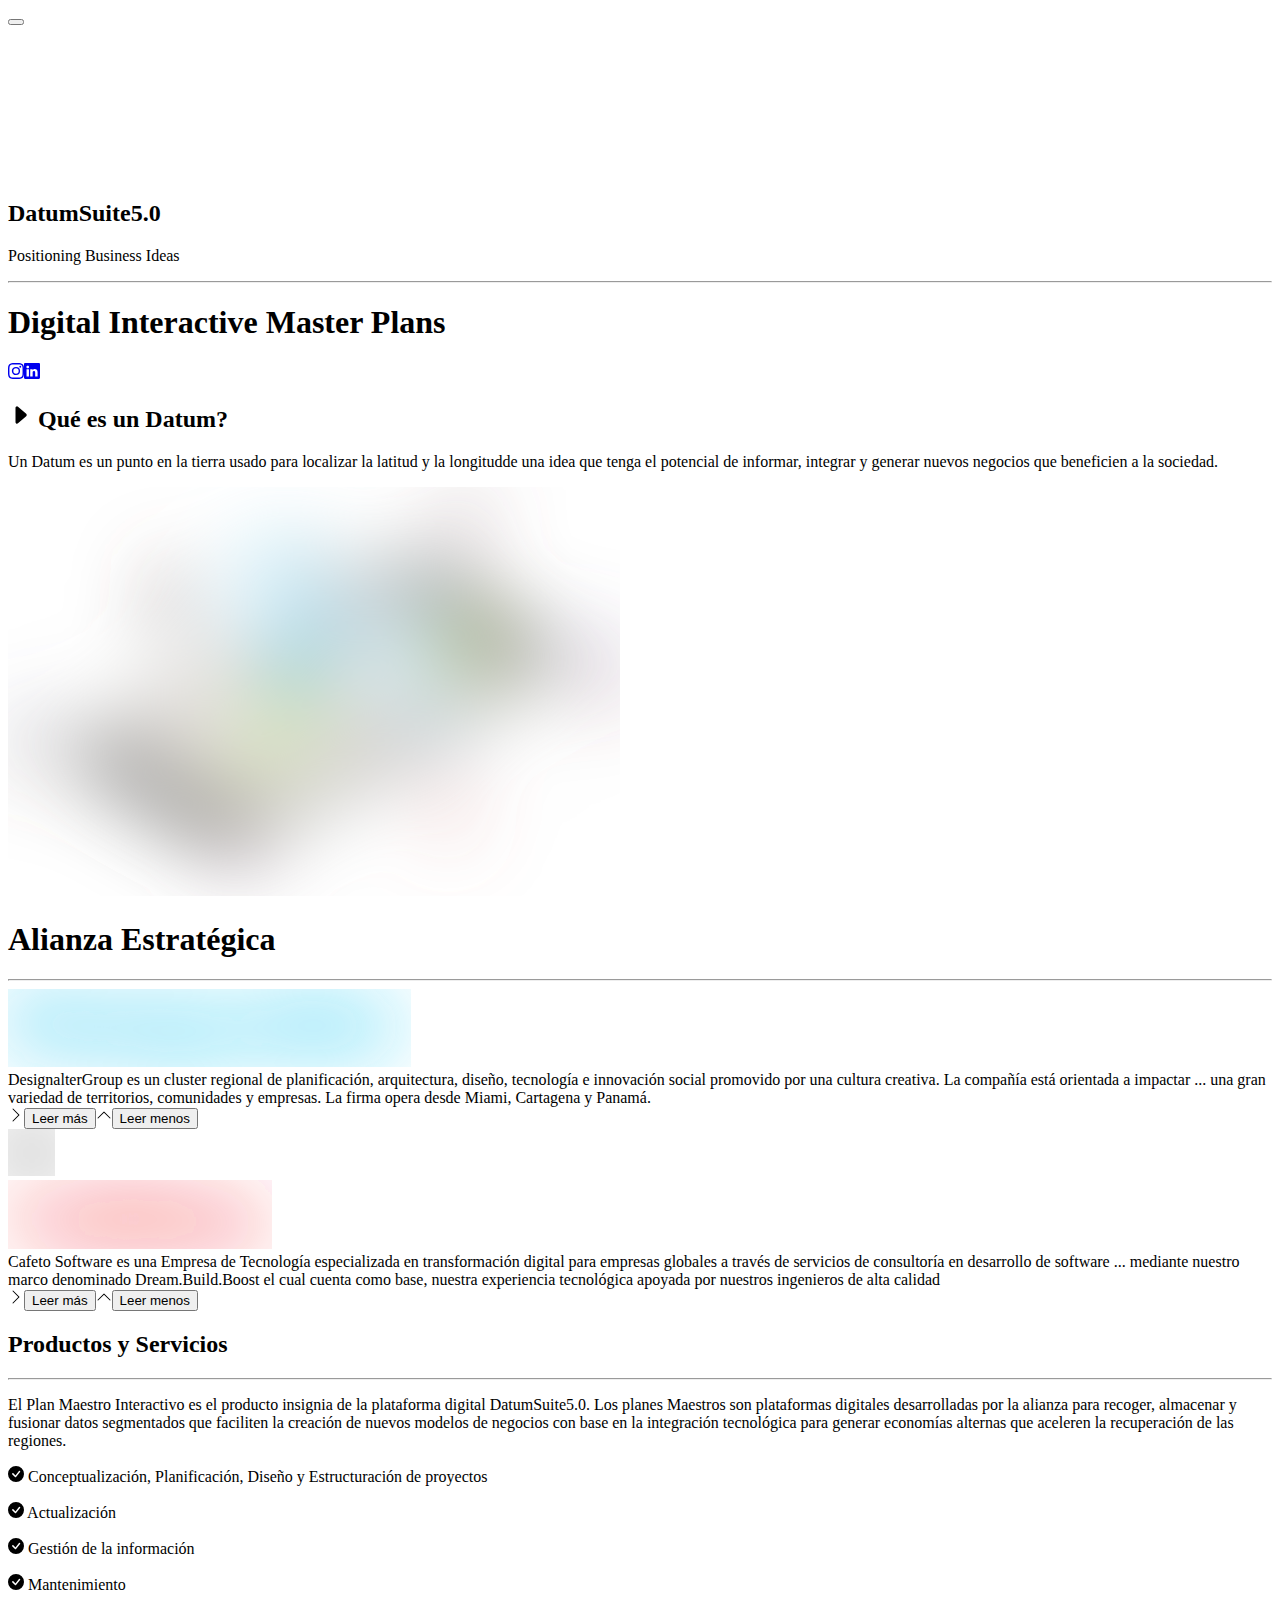
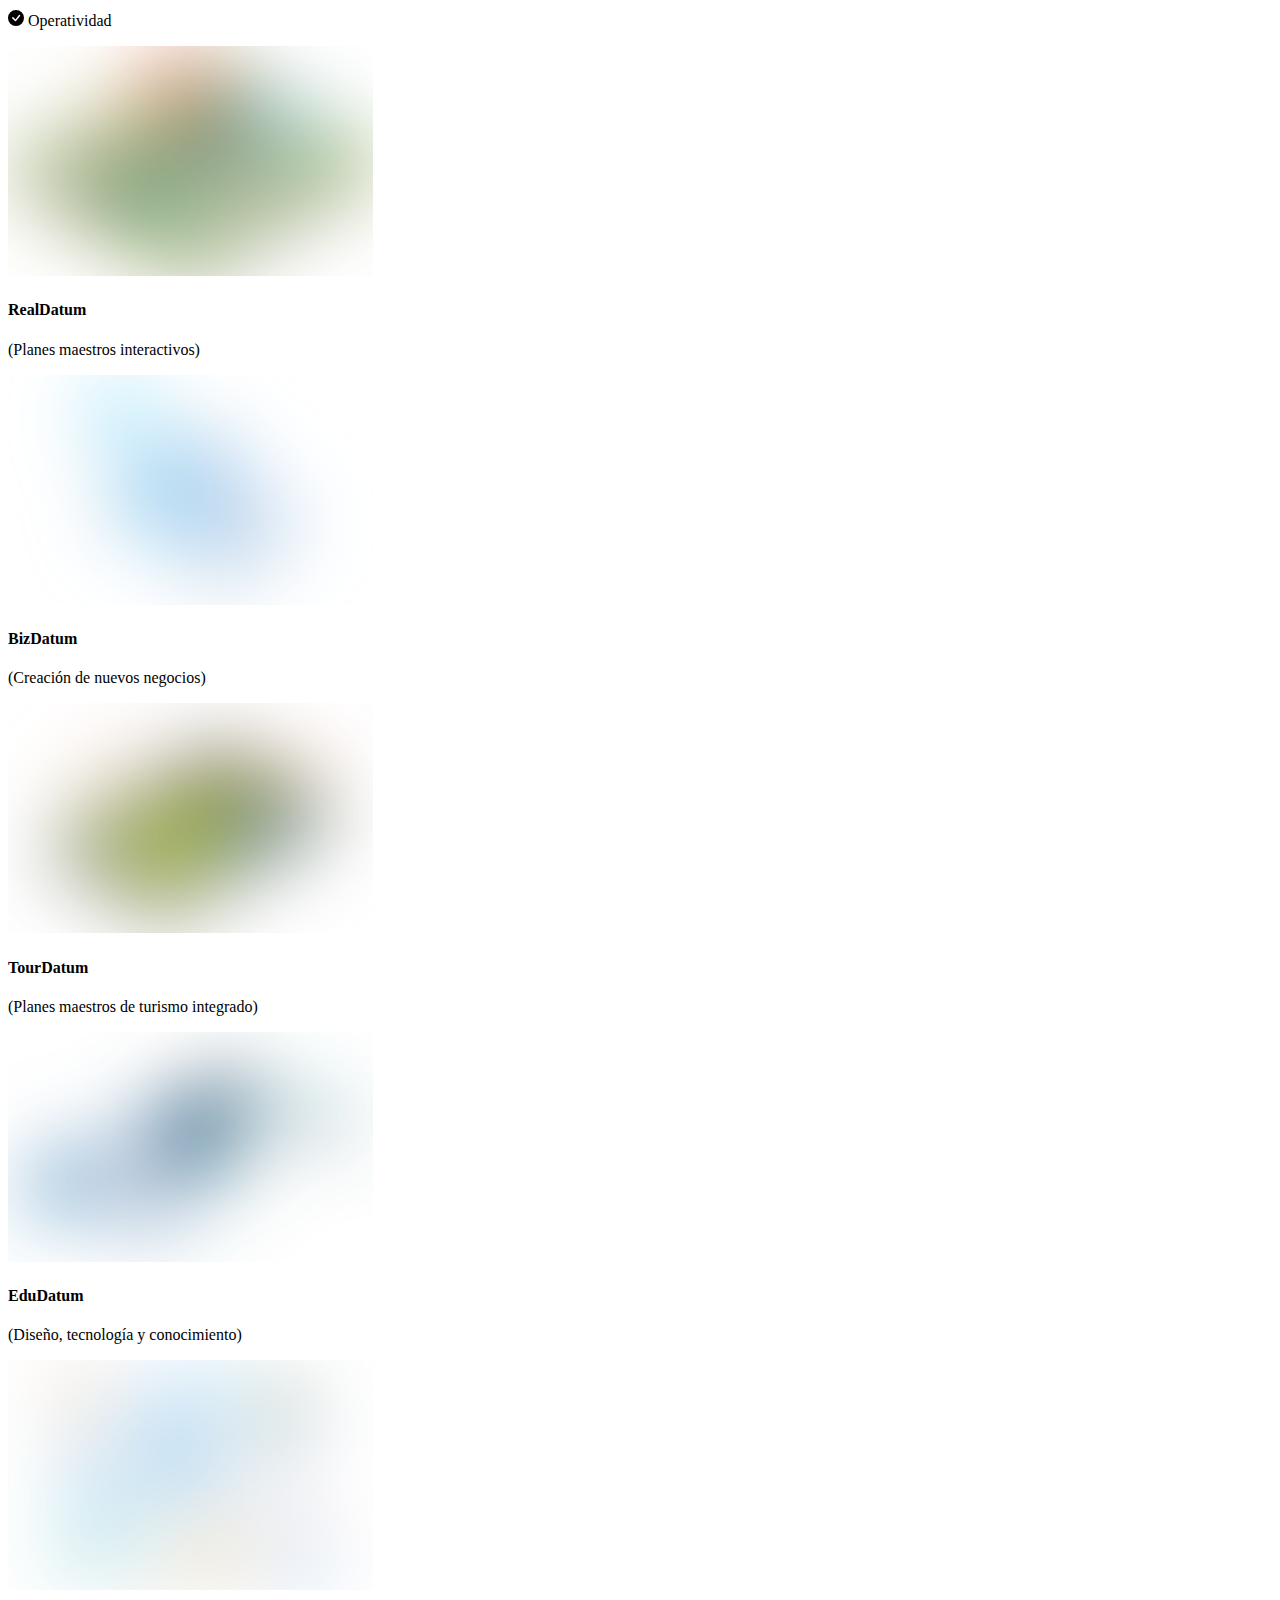
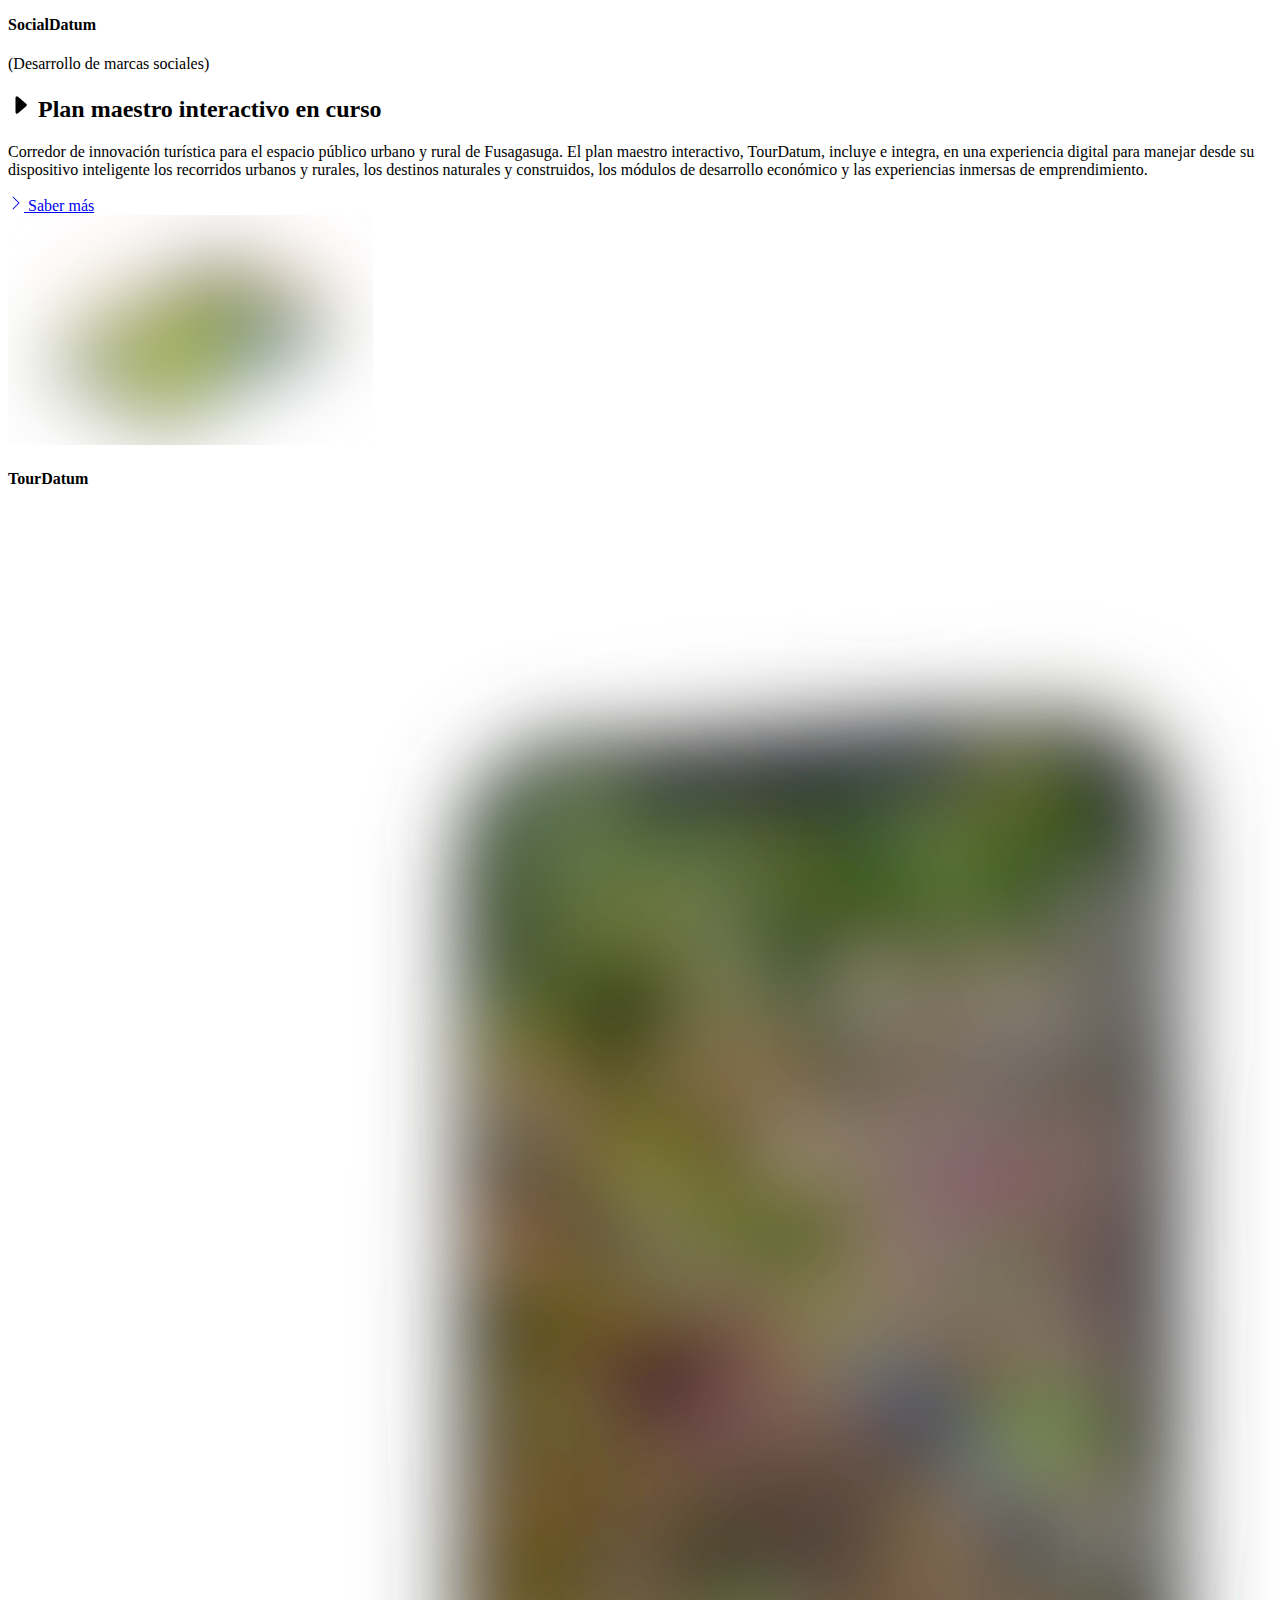
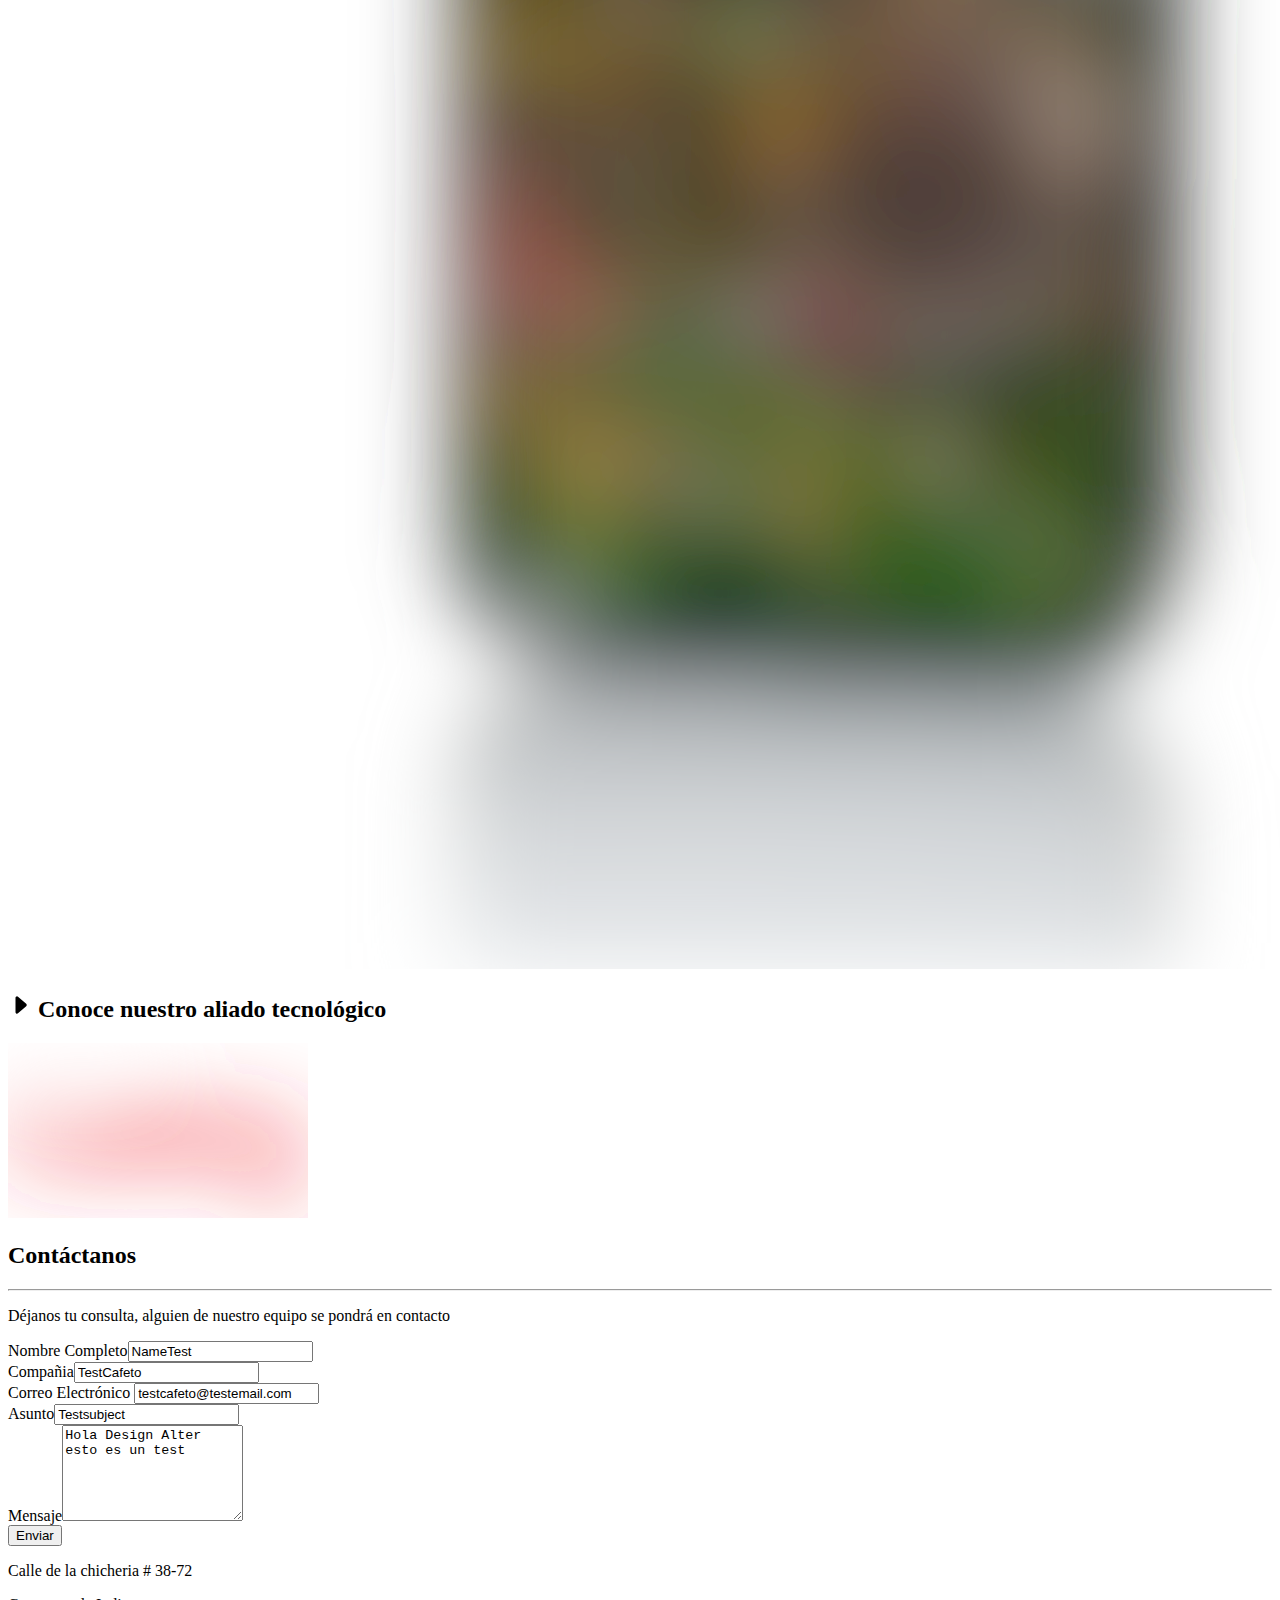
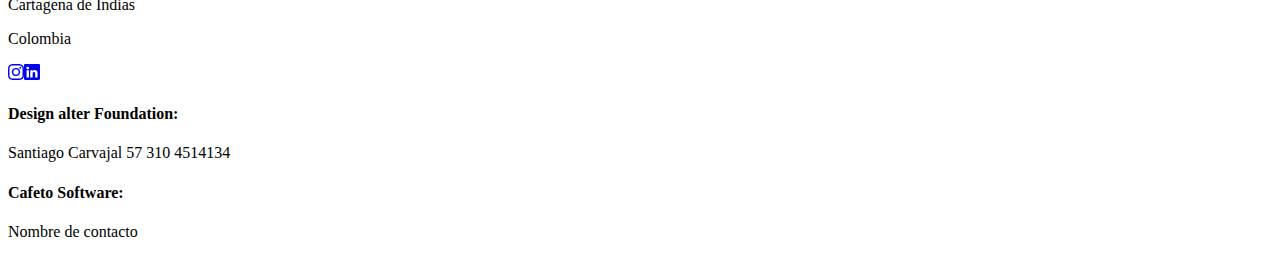
==== commit f94f9653: "Updates" ====
--- a/index.html
+++ b/index.html
@@ -1,7 +1,7 @@
 <!DOCTYPE html>
 <html data-html-server-rendered="true" lang="en" data-vue-tag="%7B%22lang%22:%7B%22ssr%22:%22en%22%7D%7D">
   <head>
-    <title>Home - Design alter</title><meta name="gridsome:hash" content="58afde85aef1ae30024089553df9db0971cca24c"><meta data-vue-tag="ssr" charset="utf-8"><meta data-vue-tag="ssr" name="generator" content="Gridsome v0.7.23"><meta data-vue-tag="ssr" data-key="viewport" name="viewport" content="width=device-width, initial-scale=1, viewport-fit=cover"><meta data-vue-tag="ssr" data-key="format-detection" name="format-detection" content="telephone=no"><link data-vue-tag="ssr" rel="icon" href="data:,"><link data-vue-tag="ssr" rel="icon" type="image/png" sizes="16x16" href="/TestGitHubPages/assets/static/favicon.ce0531f.f3787ac8f269aa3043d0ddb3f2a97d6e.png"><link data-vue-tag="ssr" rel="icon" type="image/png" sizes="32x32" href="/TestGitHubPages/assets/static/favicon.ac8d93a.f3787ac8f269aa3043d0ddb3f2a97d6e.png"><link data-vue-tag="ssr" rel="icon" type="image/png" sizes="96x96" href="/TestGitHubPages/assets/static/favicon.b9532cc.f3787ac8f269aa3043d0ddb3f2a97d6e.png"><link data-vue-tag="ssr" rel="apple-touch-icon" type="image/png" sizes="76x76" href="/TestGitHubPages/assets/static/favicon.f22e9f3.f3787ac8f269aa3043d0ddb3f2a97d6e.png"><link data-vue-tag="ssr" rel="apple-touch-icon" type="image/png" sizes="152x152" href="/TestGitHubPages/assets/static/favicon.62d22cb.f3787ac8f269aa3043d0ddb3f2a97d6e.png"><link data-vue-tag="ssr" rel="apple-touch-icon" type="image/png" sizes="120x120" href="/TestGitHubPages/assets/static/favicon.1539b60.f3787ac8f269aa3043d0ddb3f2a97d6e.png"><link data-vue-tag="ssr" rel="apple-touch-icon" type="image/png" sizes="167x167" href="/TestGitHubPages/assets/static/favicon.dc0cdc5.f3787ac8f269aa3043d0ddb3f2a97d6e.png"><link data-vue-tag="ssr" rel="apple-touch-icon" type="image/png" sizes="180x180" href="/TestGitHubPages/assets/static/favicon.7b22250.f3787ac8f269aa3043d0ddb3f2a97d6e.png"><link data-vue-tag="ssr" rel="stylesheet" href="https://fonts.googleapis.com/css2?family=Montserrat:wght@100;200;300;400;500;600;700;800;900&amp;display=swap"><link data-vue-tag="ssr" rel="stylesheet" href="https://fonts.googleapis.com/css2?family=Roboto:wght@100;300;400;500;700;900&amp;display=swap"><link data-vue-tag="ssr" rel="sitemap" type="application/xml" title="Sitemap" href="&lt;code data-enlighter-language=&quot;generic&quot; class=&quot;EnlighterJSRAW&quot;&gt;https://cjuanjosec04.github.io/sitemap.xml &lt;/code&gt;"><link rel="preload" href="/TestGitHubPages/assets/css/0.styles.ad9da628.css" as="style"><link rel="preload" href="/TestGitHubPages/assets/js/app.736e0328.js" as="script"><link rel="preload" href="/TestGitHubPages/assets/js/page--src-pages-index-vue.22917835.js" as="script"><link rel="prefetch" href="/TestGitHubPages/assets/js/page--node-modules-gridsome-app-pages-404-vue.51ec9a5c.js"><link rel="stylesheet" href="/TestGitHubPages/assets/css/0.styles.ad9da628.css"><noscript data-vue-tag="ssr"><style>.g-image--loading{display:none;}</style></noscript>
+    <title>Home - Design alter</title><meta name="gridsome:hash" content="b2e0e4972b6996eb8ffdccb5690ea9f3333509f7"><meta data-vue-tag="ssr" charset="utf-8"><meta data-vue-tag="ssr" name="generator" content="Gridsome v0.7.23"><meta data-vue-tag="ssr" data-key="viewport" name="viewport" content="width=device-width, initial-scale=1, viewport-fit=cover"><meta data-vue-tag="ssr" data-key="format-detection" name="format-detection" content="telephone=no"><link data-vue-tag="ssr" rel="icon" href="data:,"><link data-vue-tag="ssr" rel="icon" type="image/png" sizes="16x16" href="/TestGitHubPages/assets/static/favicon.ce0531f.f3787ac8f269aa3043d0ddb3f2a97d6e.png"><link data-vue-tag="ssr" rel="icon" type="image/png" sizes="32x32" href="/TestGitHubPages/assets/static/favicon.ac8d93a.f3787ac8f269aa3043d0ddb3f2a97d6e.png"><link data-vue-tag="ssr" rel="icon" type="image/png" sizes="96x96" href="/TestGitHubPages/assets/static/favicon.b9532cc.f3787ac8f269aa3043d0ddb3f2a97d6e.png"><link data-vue-tag="ssr" rel="apple-touch-icon" type="image/png" sizes="76x76" href="/TestGitHubPages/assets/static/favicon.f22e9f3.f3787ac8f269aa3043d0ddb3f2a97d6e.png"><link data-vue-tag="ssr" rel="apple-touch-icon" type="image/png" sizes="152x152" href="/TestGitHubPages/assets/static/favicon.62d22cb.f3787ac8f269aa3043d0ddb3f2a97d6e.png"><link data-vue-tag="ssr" rel="apple-touch-icon" type="image/png" sizes="120x120" href="/TestGitHubPages/assets/static/favicon.1539b60.f3787ac8f269aa3043d0ddb3f2a97d6e.png"><link data-vue-tag="ssr" rel="apple-touch-icon" type="image/png" sizes="167x167" href="/TestGitHubPages/assets/static/favicon.dc0cdc5.f3787ac8f269aa3043d0ddb3f2a97d6e.png"><link data-vue-tag="ssr" rel="apple-touch-icon" type="image/png" sizes="180x180" href="/TestGitHubPages/assets/static/favicon.7b22250.f3787ac8f269aa3043d0ddb3f2a97d6e.png"><link data-vue-tag="ssr" rel="stylesheet" href="https://fonts.googleapis.com/css2?family=Montserrat:wght@100;200;300;400;500;600;700;800;900&amp;display=swap"><link data-vue-tag="ssr" rel="stylesheet" href="https://fonts.googleapis.com/css2?family=Roboto:wght@100;300;400;500;700;900&amp;display=swap"><link data-vue-tag="ssr" rel="sitemap" type="application/xml" title="Sitemap" href="&lt;code data-enlighter-language=&quot;generic&quot; class=&quot;EnlighterJSRAW&quot;&gt;https://cjuanjosec04.github.io/sitemap.xml &lt;/code&gt;"><link rel="preload" href="/TestGitHubPages/assets/css/0.styles.ad9da628.css" as="style"><link rel="preload" href="/TestGitHubPages/assets/js/app.ef745b40.js" as="script"><link rel="preload" href="/TestGitHubPages/assets/js/page--src-pages-index-vue.d1d32572.js" as="script"><link rel="prefetch" href="/TestGitHubPages/assets/js/page--node-modules-gridsome-app-pages-404-vue.51ec9a5c.js"><link rel="stylesheet" href="/TestGitHubPages/assets/css/0.styles.ad9da628.css"><noscript data-vue-tag="ssr"><style>.g-image--loading{display:none;}</style></noscript>
   </head>
   <body >
     <div data-server-rendered="true" id="app" class="layout"><nav id="menu-datum-site" class="navbar menu-datum-site navbar-light fixed-top navbar-expand-lg"><div class="container-md"><button type="button" aria-label="Toggle navigation" class="navbar-toggler"><span class="navbar-toggler-icon"></span></button><div id="nav-collapse" class="content-menu-items navbar-collapse collapse" style="display:none;"><ul class="navbar-nav menu-ul"><li class="nav-item"><a href="#section-datum" target="_self" class="nav-link">Que es un Datum?</a></li><li class="nav-item"><a href="#strategic-alliance-container" target="_self" class="nav-link">Alianza Tecnológica</a></li><li class="nav-item"><a href="#section-master-plan-datum" target="_self" class="nav-link">Planes Maestros Interactivos</a></li><li class="nav-item"><a href="#technological-partener-section" target="_self" class="nav-link">Contacto</a></li></ul></div></div></nav><div class="section-header-datum"><div class="background-color-video"></div><video src="/TestGitHubPages/assets/media/Definicion_de_datums.32d7c790.mp4" autoplay="autoplay" loop="loop" muted="muted" poster="/TestGitHubPages/assets/img/header-datum.1f469023.jpg"></video><div class="container-header container"><div class="content-info"><h2>DatumSuite5.0</h2><p>Positioning Business Ideas</p><hr><h1>Digital Interactive Master Plans</h1></div><div class="content-icons"><a href="#"><svg viewBox="0 0 16 16" width="1em" height="1em" focusable="false" role="img" aria-label="instagram" aria-hidden="true" xmlns="http://www.w3.org/2000/svg" fill="currentColor" class="bi-instagram b-icon bi"><g><path d="M8 0C5.829 0 5.556.01 4.703.048 3.85.088 3.269.222 2.76.42a3.917 3.917 0 0 0-1.417.923A3.927 3.927 0 0 0 .42 2.76C.222 3.268.087 3.85.048 4.7.01 5.555 0 5.827 0 8.001c0 2.172.01 2.444.048 3.297.04.852.174 1.433.372 1.942.205.526.478.972.923 1.417.444.445.89.719 1.416.923.51.198 1.09.333 1.942.372C5.555 15.99 5.827 16 8 16s2.444-.01 3.298-.048c.851-.04 1.434-.174 1.943-.372a3.916 3.916 0 0 0 1.416-.923c.445-.445.718-.891.923-1.417.197-.509.332-1.09.372-1.942C15.99 10.445 16 10.173 16 8s-.01-2.445-.048-3.299c-.04-.851-.175-1.433-.372-1.941a3.926 3.926 0 0 0-.923-1.417A3.911 3.911 0 0 0 13.24.42c-.51-.198-1.092-.333-1.943-.372C10.443.01 10.172 0 7.998 0h.003zm-.717 1.442h.718c2.136 0 2.389.007 3.232.046.78.035 1.204.166 1.486.275.373.145.64.319.92.599.28.28.453.546.598.92.11.281.24.705.275 1.485.039.843.047 1.096.047 3.231s-.008 2.389-.047 3.232c-.035.78-.166 1.203-.275 1.485a2.47 2.47 0 0 1-.599.919c-.28.28-.546.453-.92.598-.28.11-.704.24-1.485.276-.843.038-1.096.047-3.232.047s-2.39-.009-3.233-.047c-.78-.036-1.203-.166-1.485-.276a2.478 2.478 0 0 1-.92-.598 2.48 2.48 0 0 1-.6-.92c-.109-.281-.24-.705-.275-1.485-.038-.843-.046-1.096-.046-3.233 0-2.136.008-2.388.046-3.231.036-.78.166-1.204.276-1.486.145-.373.319-.64.599-.92.28-.28.546-.453.92-.598.282-.11.705-.24 1.485-.276.738-.034 1.024-.044 2.515-.045v.002zm4.988 1.328a.96.96 0 1 0 0 1.92.96.96 0 0 0 0-1.92zm-4.27 1.122a4.109 4.109 0 1 0 0 8.217 4.109 4.109 0 0 0 0-8.217zm0 1.441a2.667 2.667 0 1 1 0 5.334 2.667 2.667 0 0 1 0-5.334z"/></g></svg></a><a href="#"><svg viewBox="0 0 16 16" width="1em" height="1em" focusable="false" role="img" aria-label="linkedin" aria-hidden="true" xmlns="http://www.w3.org/2000/svg" fill="currentColor" class="bi-linkedin b-icon bi"><g><path d="M0 1.146C0 .513.526 0 1.175 0h13.65C15.474 0 16 .513 16 1.146v13.708c0 .633-.526 1.146-1.175 1.146H1.175C.526 16 0 15.487 0 14.854V1.146zm4.943 12.248V6.169H2.542v7.225h2.401zm-1.2-8.212c.837 0 1.358-.554 1.358-1.248-.015-.709-.52-1.248-1.342-1.248-.822 0-1.359.54-1.359 1.248 0 .694.521 1.248 1.327 1.248h.016zm4.908 8.212V9.359c0-.216.016-.432.08-.586.173-.431.568-.878 1.232-.878.869 0 1.216.662 1.216 1.634v3.865h2.401V9.25c0-2.22-1.184-3.252-2.764-3.252-1.274 0-1.845.7-2.165 1.193v.025h-.016a5.54 5.54 0 0 1 .016-.025V6.169h-2.4c.03.678 0 7.225 0 7.225h2.4z"/></g></svg></a></div></div></div><div id="section-datum" class="section-datum" data-v-0fde9c2f><div class="container-datum container-md" data-v-0fde9c2f data-v-0fde9c2f><div class="row" data-v-0fde9c2f data-v-0fde9c2f><div class="data-datum col-md-6" data-v-0fde9c2f data-v-0fde9c2f><h2 data-v-0fde9c2f><svg viewBox="0 0 16 16" width="1em" height="1em" focusable="false" role="img" aria-label="caret right fill" aria-hidden="true" xmlns="http://www.w3.org/2000/svg" fill="currentColor" class="bi-caret-right-fill b-icon bi" data-v-0fde9c2f data-v-0fde9c2f><g data-v-0fde9c2f data-v-0fde9c2f><path d="M12.14 8.753l-5.482 4.796c-.646.566-1.658.106-1.658-.753V3.204a1 1 0 0 1 1.659-.753l5.48 4.796a1 1 0 0 1 0 1.506z"/></g></svg>
@@ -56,7 +56,11 @@
         </h2><hr class="hr-title m-0"><div class="col-md-8"><p class="mt-3">
             Déjanos tu consulta, alguien de nuestro equipo se pondrá en
             contacto
-          </p></div></div><div class="form_section col-md-6"><form class="form-inline"><div class="row mt-2"><div class="col-md-6"><label for="Name" class="sr-only mb-1">Nombre Completo</label><input id="Name" type="text" value="" class="mb-2 mr-sm-2 mb-sm-0 form-control"></div><div class="col-md-6"><label for="Compañia" class="sr-only mb-1">Compañia</label><input id="Compañia" type="text" value="" class="mb-2 mr-sm-2 mb-sm-0 form-control"></div></div><div class="row mt-2"><div class="col-md-6"><label for="Email" class="sr-only mb-1">Correo Electrónico</label><input id="Email" type="text" value="" class="mb-2 mr-sm-2 mb-sm-0 form-control"></div><div class="col-md-6"><label for="Asunto" class="sr-only mb-1">Asunto</label><input id="Asunto" type="text" placeholder="" value="" class="mb-2 mr-sm-2 mb-sm-0 form-control"></div></div><div class="row mt-2"><div class="col"><label for="Mensaje" class="sr-only mb-1">Mensaje</label><textarea id="Mensaje" rows="6" wrap="soft" class="mb-2 mr-sm-2 mb-sm-3 form-control form-control-lg"></textarea></div></div><div class="row justify-content-end"><div class="col-md-5"><button type="submit" class="btn w-100 btn-dark">Enviar</button></div></div></form></div></div></div></div><footer class="footer-design-alter"><div class="container-md"><div class="row"><div class="col-sm-6"><p>Calle de la chicheria #  38-72</p><p>Cartagena de Indias</p><p>Colombia</p><div class="icons-footer"><a href="#"><svg viewBox="0 0 16 16" width="1em" height="1em" focusable="false" role="img" aria-label="instagram" aria-hidden="true" xmlns="http://www.w3.org/2000/svg" fill="currentColor" class="bi-instagram b-icon bi"><g><path d="M8 0C5.829 0 5.556.01 4.703.048 3.85.088 3.269.222 2.76.42a3.917 3.917 0 0 0-1.417.923A3.927 3.927 0 0 0 .42 2.76C.222 3.268.087 3.85.048 4.7.01 5.555 0 5.827 0 8.001c0 2.172.01 2.444.048 3.297.04.852.174 1.433.372 1.942.205.526.478.972.923 1.417.444.445.89.719 1.416.923.51.198 1.09.333 1.942.372C5.555 15.99 5.827 16 8 16s2.444-.01 3.298-.048c.851-.04 1.434-.174 1.943-.372a3.916 3.916 0 0 0 1.416-.923c.445-.445.718-.891.923-1.417.197-.509.332-1.09.372-1.942C15.99 10.445 16 10.173 16 8s-.01-2.445-.048-3.299c-.04-.851-.175-1.433-.372-1.941a3.926 3.926 0 0 0-.923-1.417A3.911 3.911 0 0 0 13.24.42c-.51-.198-1.092-.333-1.943-.372C10.443.01 10.172 0 7.998 0h.003zm-.717 1.442h.718c2.136 0 2.389.007 3.232.046.78.035 1.204.166 1.486.275.373.145.64.319.92.599.28.28.453.546.598.92.11.281.24.705.275 1.485.039.843.047 1.096.047 3.231s-.008 2.389-.047 3.232c-.035.78-.166 1.203-.275 1.485a2.47 2.47 0 0 1-.599.919c-.28.28-.546.453-.92.598-.28.11-.704.24-1.485.276-.843.038-1.096.047-3.232.047s-2.39-.009-3.233-.047c-.78-.036-1.203-.166-1.485-.276a2.478 2.478 0 0 1-.92-.598 2.48 2.48 0 0 1-.6-.92c-.109-.281-.24-.705-.275-1.485-.038-.843-.046-1.096-.046-3.233 0-2.136.008-2.388.046-3.231.036-.78.166-1.204.276-1.486.145-.373.319-.64.599-.92.28-.28.546-.453.92-.598.282-.11.705-.24 1.485-.276.738-.034 1.024-.044 2.515-.045v.002zm4.988 1.328a.96.96 0 1 0 0 1.92.96.96 0 0 0 0-1.92zm-4.27 1.122a4.109 4.109 0 1 0 0 8.217 4.109 4.109 0 0 0 0-8.217zm0 1.441a2.667 2.667 0 1 1 0 5.334 2.667 2.667 0 0 1 0-5.334z"/></g></svg></a><a href="#"><svg viewBox="0 0 16 16" width="1em" height="1em" focusable="false" role="img" aria-label="linkedin" aria-hidden="true" xmlns="http://www.w3.org/2000/svg" fill="currentColor" class="bi-linkedin b-icon bi"><g><path d="M0 1.146C0 .513.526 0 1.175 0h13.65C15.474 0 16 .513 16 1.146v13.708c0 .633-.526 1.146-1.175 1.146H1.175C.526 16 0 15.487 0 14.854V1.146zm4.943 12.248V6.169H2.542v7.225h2.401zm-1.2-8.212c.837 0 1.358-.554 1.358-1.248-.015-.709-.52-1.248-1.342-1.248-.822 0-1.359.54-1.359 1.248 0 .694.521 1.248 1.327 1.248h.016zm4.908 8.212V9.359c0-.216.016-.432.08-.586.173-.431.568-.878 1.232-.878.869 0 1.216.662 1.216 1.634v3.865h2.401V9.25c0-2.22-1.184-3.252-2.764-3.252-1.274 0-1.845.7-2.165 1.193v.025h-.016a5.54 5.54 0 0 1 .016-.025V6.169h-2.4c.03.678 0 7.225 0 7.225h2.4z"/></g></svg></a></div></div><div class="col-sm-6"><h4>Design alter Foundation:</h4><p>Santiago Carvajal  57 310 4514134</p><h4>Cafeto Software:</h4><p>Nombre de contacto</p></div></div></div></footer></div>
-    <script>window.__INITIAL_STATE__={"data":null,"context":{}};(function(){var s;(s=document.currentScript||document.scripts[document.scripts.length-1]).parentNode.removeChild(s);}());</script><script src="/TestGitHubPages/assets/js/app.736e0328.js" defer></script><script src="/TestGitHubPages/assets/js/page--src-pages-index-vue.22917835.js" defer></script>
+          </p></div></div><div class="form_section col-md-6"><form class="form-inline"><div class="row mt-2"><div class="col-md-6"><label for="Name" class="sr-only mb-1">Nombre Completo</label><input id="Name" type="text" required="required" aria-required="true" value="NameTest" class="mb-2 mr-sm-2 mb-sm-0 form-control"></div><div class="col-md-6"><label for="Compañia" class="sr-only mb-1">Compañia</label><input id="Compañia" type="text" required="required" aria-required="true" value="TestCafeto" class="mb-2 mr-sm-2 mb-sm-0 form-control"></div></div><div class="row mt-2"><div class="col-md-6"><label for="Email" class="sr-only mb-1">
+                Correo Electrónico
+              </label><input id="Email" type="email" required="required" aria-required="true" value="testcafeto@testemail.com" class="mb-2 mr-sm-2 mb-sm-0 form-control"></div><div class="col-md-6"><label for="Asunto" class="sr-only mb-1">Asunto</label><input id="Asunto" type="text" placeholder="" required="required" aria-required="true" value="Testsubject" class="mb-2 mr-sm-2 mb-sm-0 form-control"></div></div><div class="row mt-2"><div class="col"><label for="Mensaje" class="sr-only mb-1">Mensaje</label><textarea id="Mensaje" required="required" rows="6" wrap="soft" aria-required="true" class="mb-2 mr-sm-2 mb-sm-3 form-control form-control-lg">Hola Design Alter esto es un test</textarea></div></div><div class="row justify-content-end"><div class="col-md-5"><button type="submit" class="btn w-100 btn-dark">
+                Enviar
+              </button></div></div></form></div></div></div></div><footer class="footer-design-alter"><div class="container-md"><div class="row"><div class="col-sm-6"><p>Calle de la chicheria #  38-72</p><p>Cartagena de Indias</p><p>Colombia</p><div class="icons-footer"><a href="#"><svg viewBox="0 0 16 16" width="1em" height="1em" focusable="false" role="img" aria-label="instagram" aria-hidden="true" xmlns="http://www.w3.org/2000/svg" fill="currentColor" class="bi-instagram b-icon bi"><g><path d="M8 0C5.829 0 5.556.01 4.703.048 3.85.088 3.269.222 2.76.42a3.917 3.917 0 0 0-1.417.923A3.927 3.927 0 0 0 .42 2.76C.222 3.268.087 3.85.048 4.7.01 5.555 0 5.827 0 8.001c0 2.172.01 2.444.048 3.297.04.852.174 1.433.372 1.942.205.526.478.972.923 1.417.444.445.89.719 1.416.923.51.198 1.09.333 1.942.372C5.555 15.99 5.827 16 8 16s2.444-.01 3.298-.048c.851-.04 1.434-.174 1.943-.372a3.916 3.916 0 0 0 1.416-.923c.445-.445.718-.891.923-1.417.197-.509.332-1.09.372-1.942C15.99 10.445 16 10.173 16 8s-.01-2.445-.048-3.299c-.04-.851-.175-1.433-.372-1.941a3.926 3.926 0 0 0-.923-1.417A3.911 3.911 0 0 0 13.24.42c-.51-.198-1.092-.333-1.943-.372C10.443.01 10.172 0 7.998 0h.003zm-.717 1.442h.718c2.136 0 2.389.007 3.232.046.78.035 1.204.166 1.486.275.373.145.64.319.92.599.28.28.453.546.598.92.11.281.24.705.275 1.485.039.843.047 1.096.047 3.231s-.008 2.389-.047 3.232c-.035.78-.166 1.203-.275 1.485a2.47 2.47 0 0 1-.599.919c-.28.28-.546.453-.92.598-.28.11-.704.24-1.485.276-.843.038-1.096.047-3.232.047s-2.39-.009-3.233-.047c-.78-.036-1.203-.166-1.485-.276a2.478 2.478 0 0 1-.92-.598 2.48 2.48 0 0 1-.6-.92c-.109-.281-.24-.705-.275-1.485-.038-.843-.046-1.096-.046-3.233 0-2.136.008-2.388.046-3.231.036-.78.166-1.204.276-1.486.145-.373.319-.64.599-.92.28-.28.546-.453.92-.598.282-.11.705-.24 1.485-.276.738-.034 1.024-.044 2.515-.045v.002zm4.988 1.328a.96.96 0 1 0 0 1.92.96.96 0 0 0 0-1.92zm-4.27 1.122a4.109 4.109 0 1 0 0 8.217 4.109 4.109 0 0 0 0-8.217zm0 1.441a2.667 2.667 0 1 1 0 5.334 2.667 2.667 0 0 1 0-5.334z"/></g></svg></a><a href="#"><svg viewBox="0 0 16 16" width="1em" height="1em" focusable="false" role="img" aria-label="linkedin" aria-hidden="true" xmlns="http://www.w3.org/2000/svg" fill="currentColor" class="bi-linkedin b-icon bi"><g><path d="M0 1.146C0 .513.526 0 1.175 0h13.65C15.474 0 16 .513 16 1.146v13.708c0 .633-.526 1.146-1.175 1.146H1.175C.526 16 0 15.487 0 14.854V1.146zm4.943 12.248V6.169H2.542v7.225h2.401zm-1.2-8.212c.837 0 1.358-.554 1.358-1.248-.015-.709-.52-1.248-1.342-1.248-.822 0-1.359.54-1.359 1.248 0 .694.521 1.248 1.327 1.248h.016zm4.908 8.212V9.359c0-.216.016-.432.08-.586.173-.431.568-.878 1.232-.878.869 0 1.216.662 1.216 1.634v3.865h2.401V9.25c0-2.22-1.184-3.252-2.764-3.252-1.274 0-1.845.7-2.165 1.193v.025h-.016a5.54 5.54 0 0 1 .016-.025V6.169h-2.4c.03.678 0 7.225 0 7.225h2.4z"/></g></svg></a></div></div><div class="col-sm-6"><h4>Design alter Foundation:</h4><p>Santiago Carvajal  57 310 4514134</p><h4>Cafeto Software:</h4><p>Nombre de contacto</p></div></div></div></footer></div>
+    <script>window.__INITIAL_STATE__={"data":null,"context":{}};(function(){var s;(s=document.currentScript||document.scripts[document.scripts.length-1]).parentNode.removeChild(s);}());</script><script src="/TestGitHubPages/assets/js/app.ef745b40.js" defer></script><script src="/TestGitHubPages/assets/js/page--src-pages-index-vue.d1d32572.js" defer></script>
   </body>
 </html>
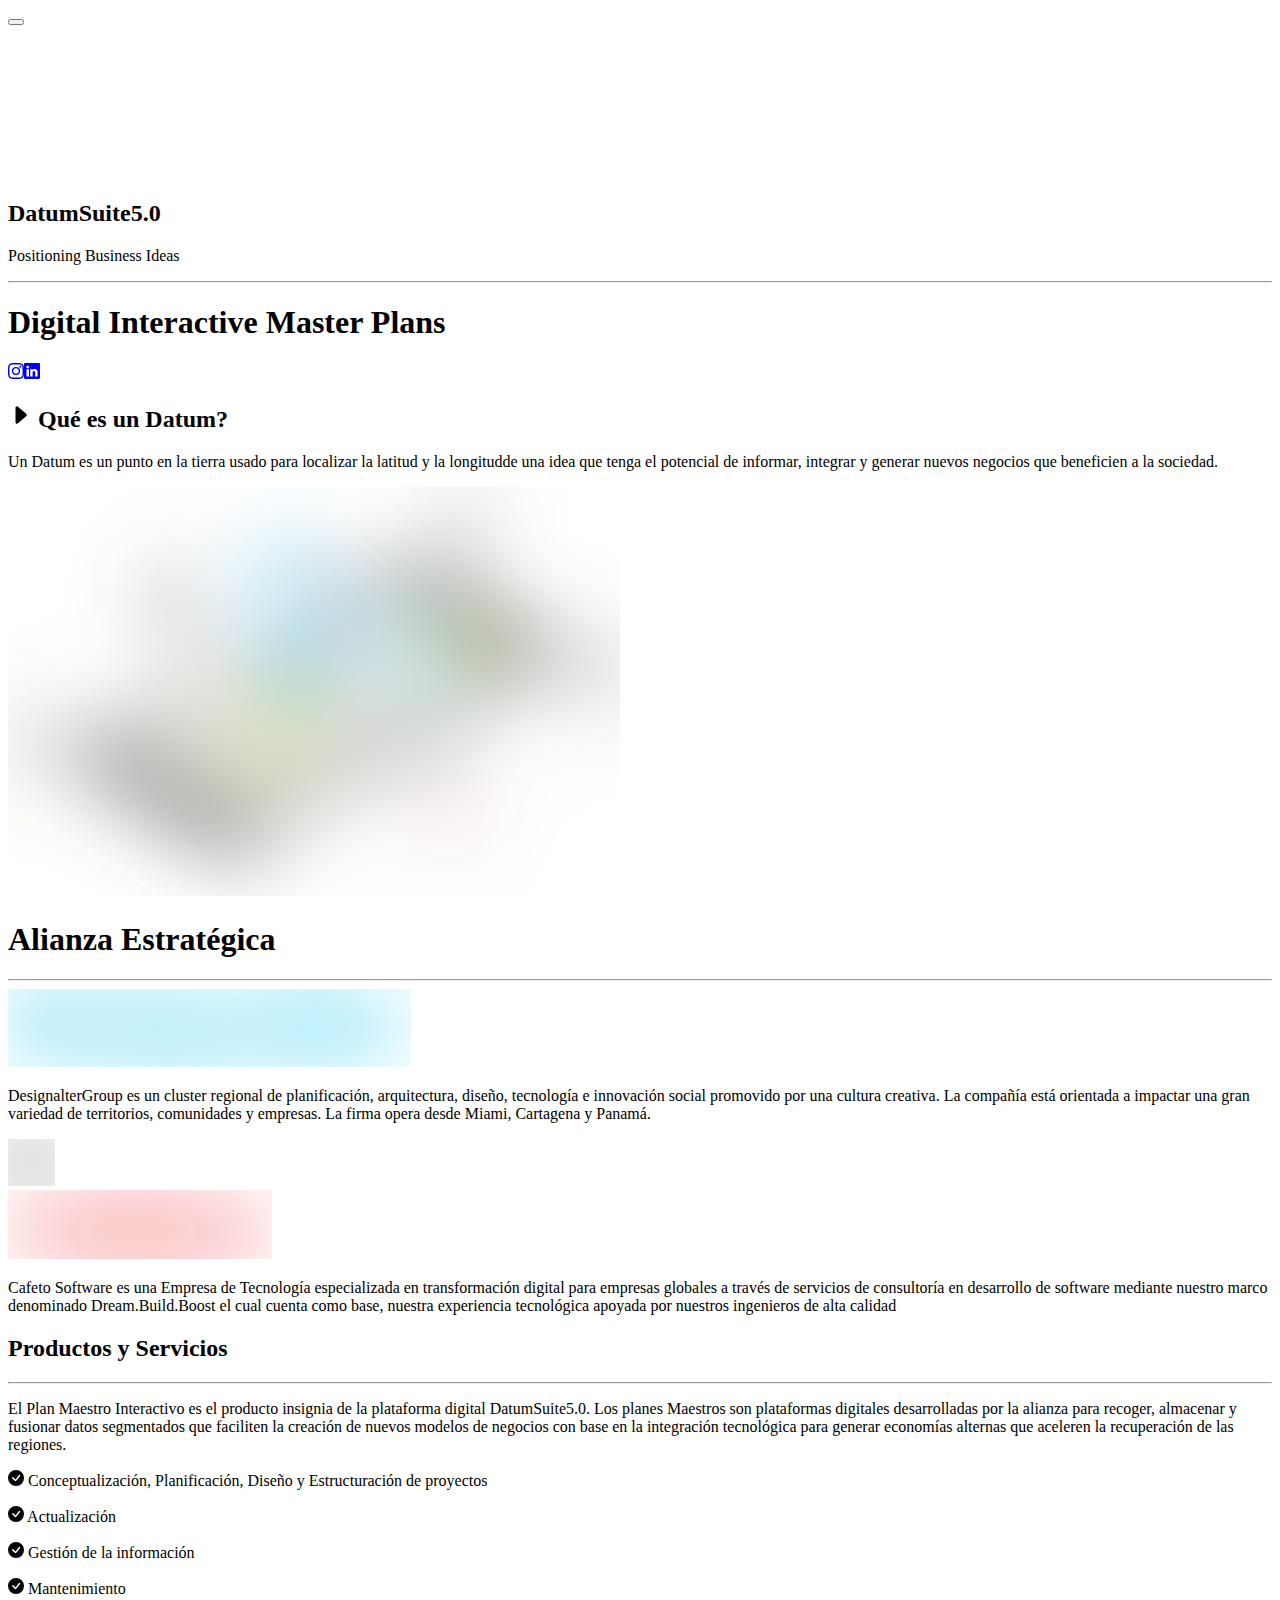
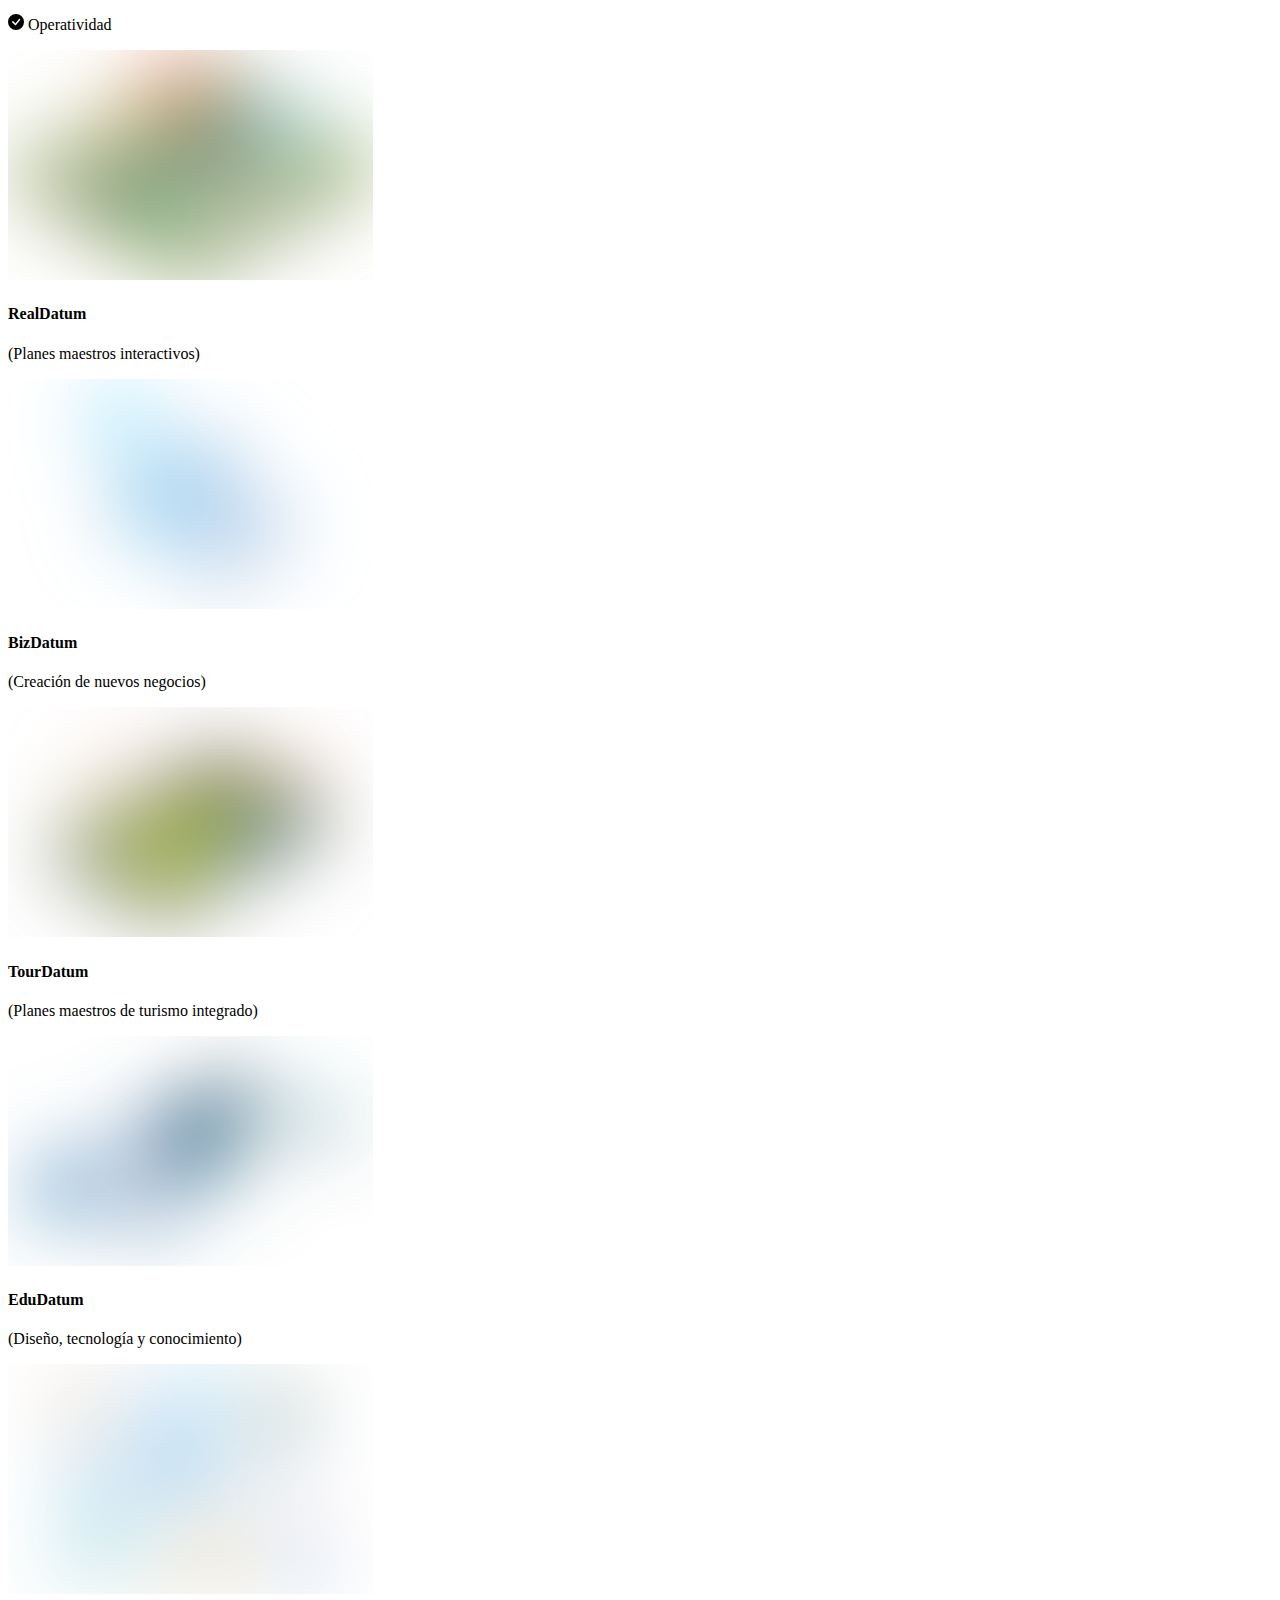
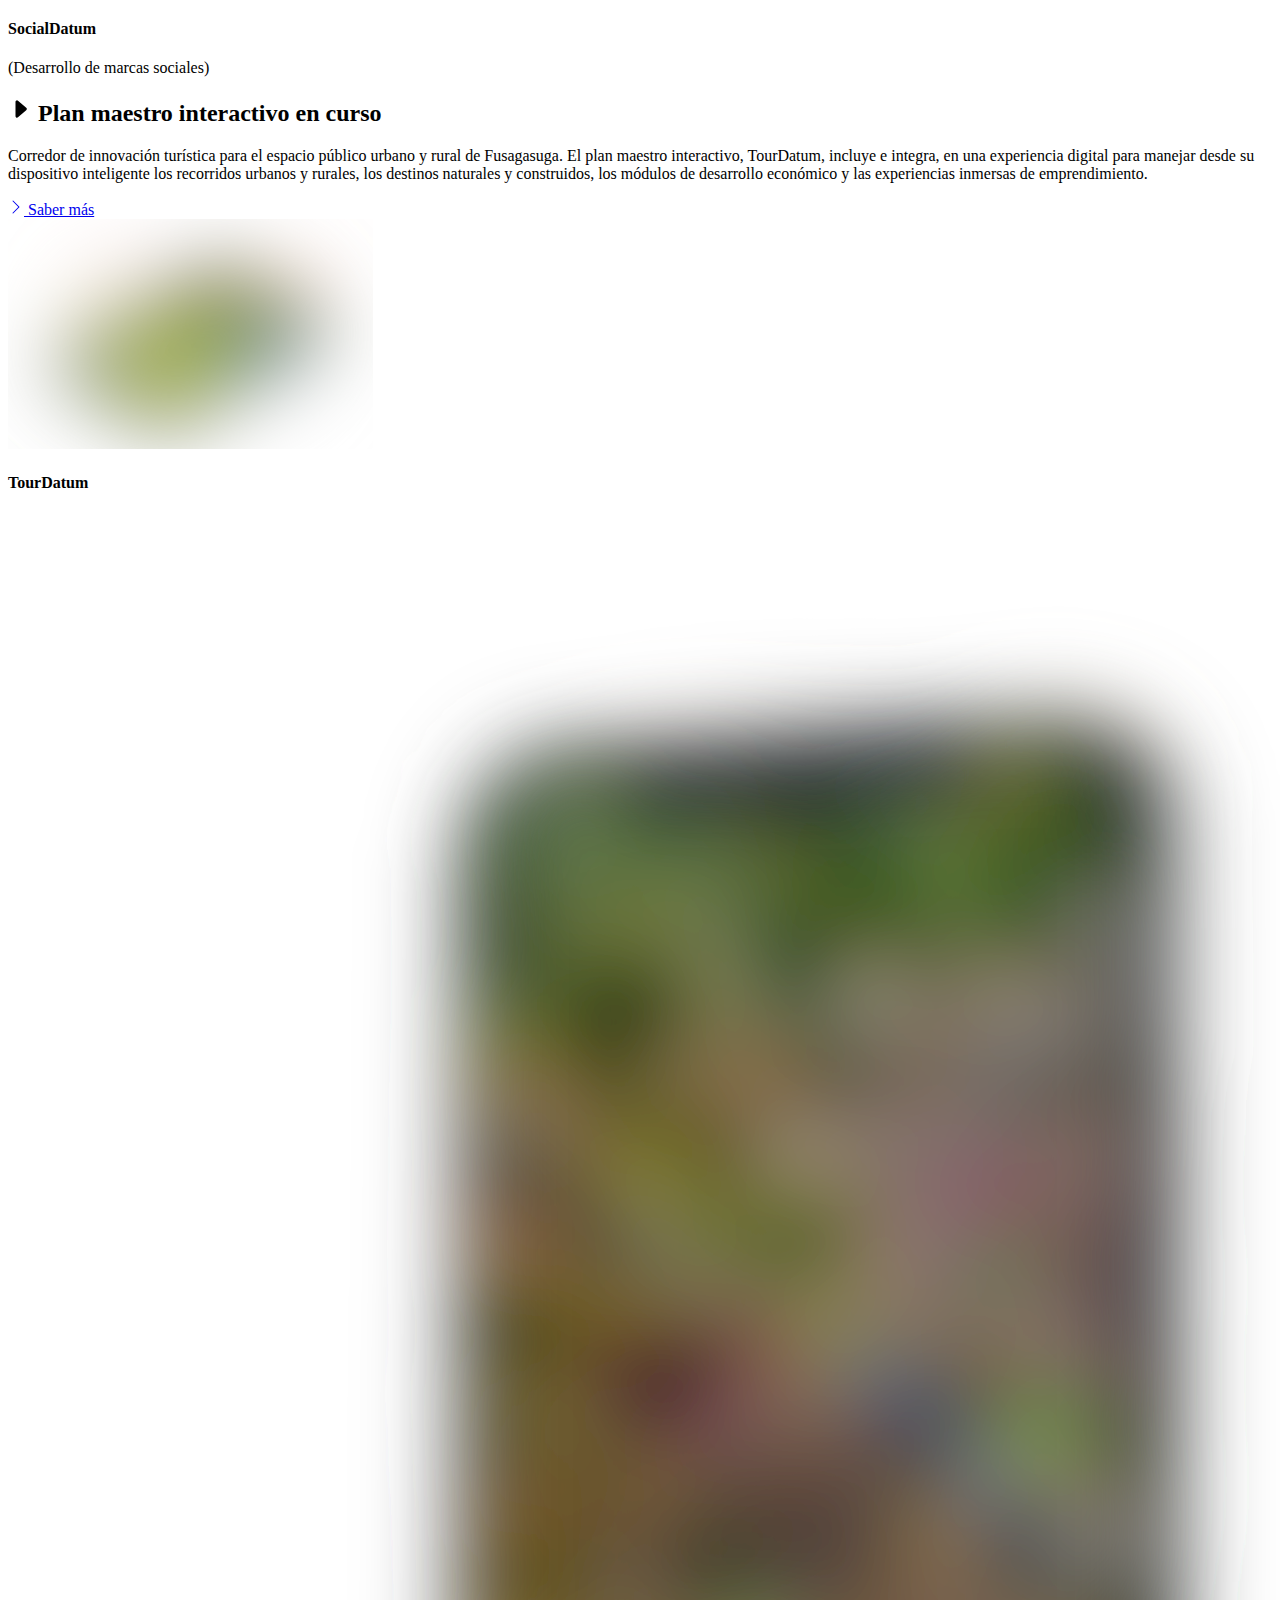
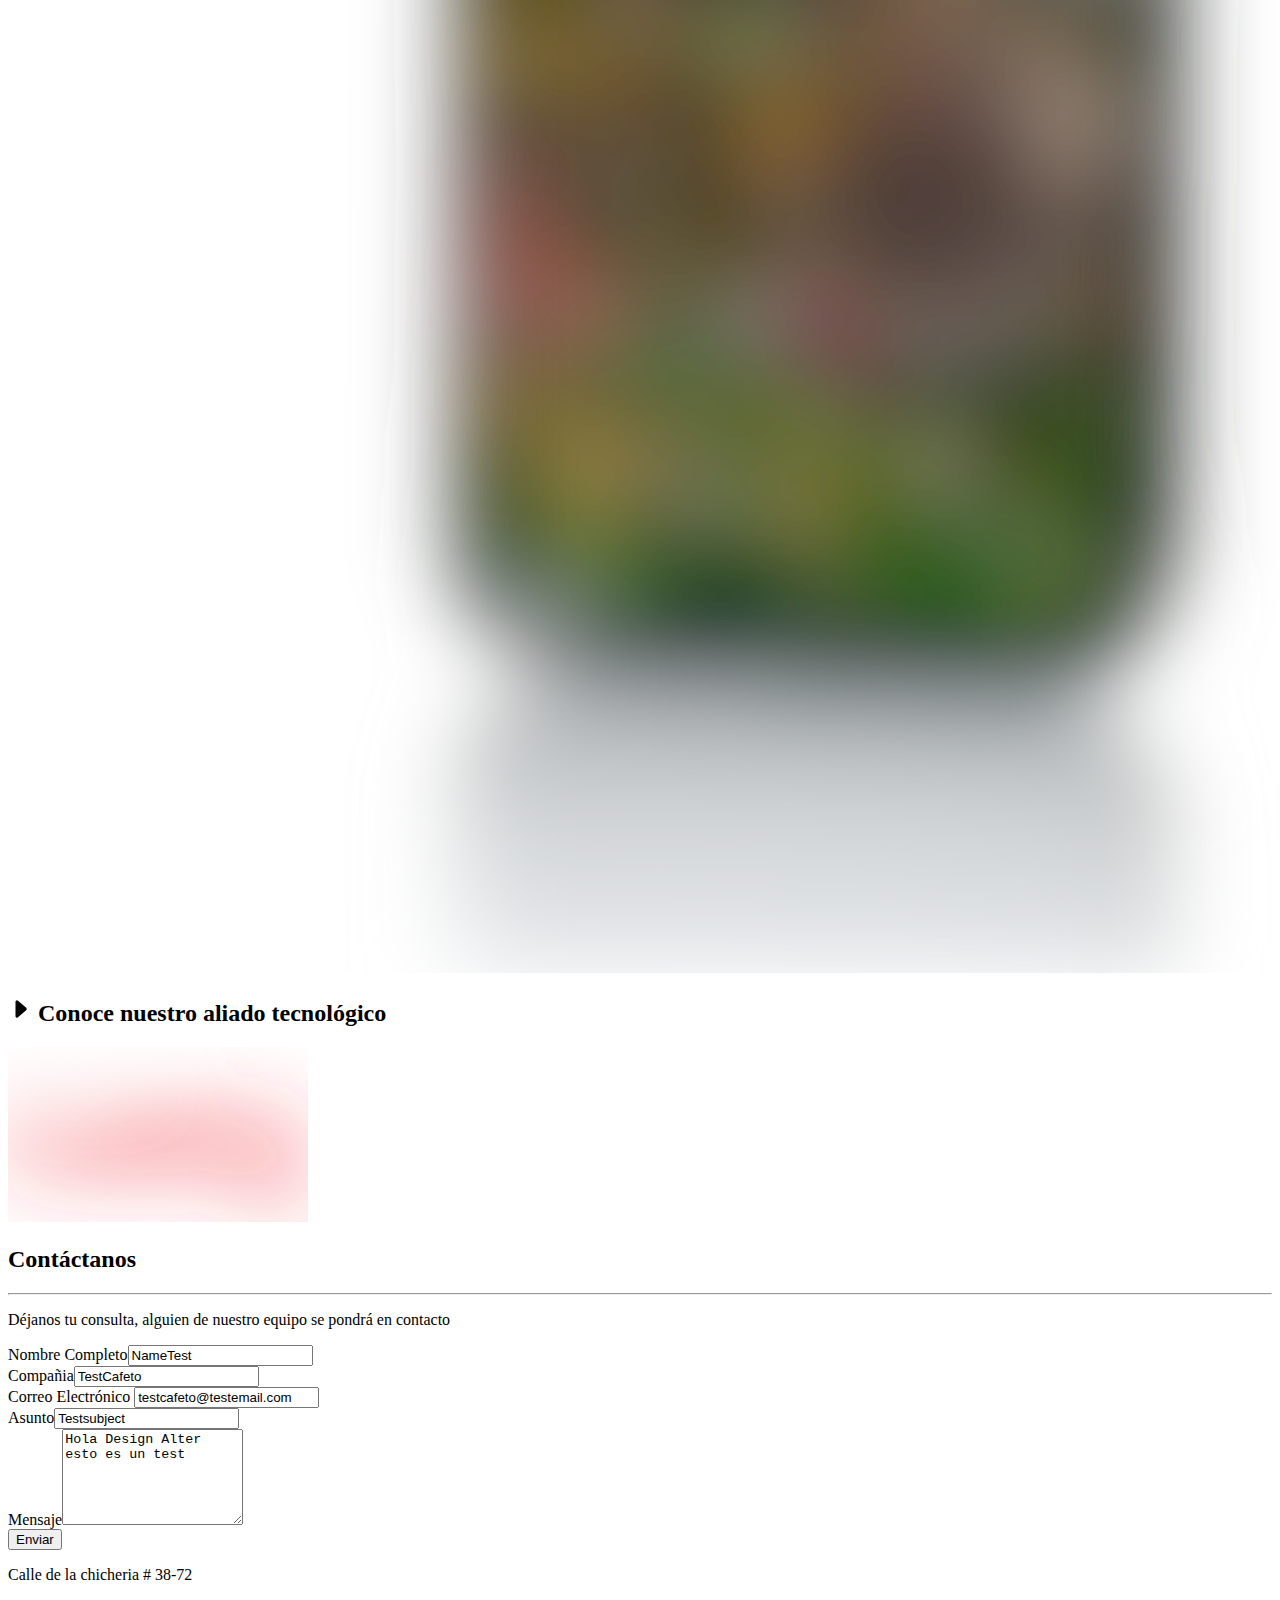
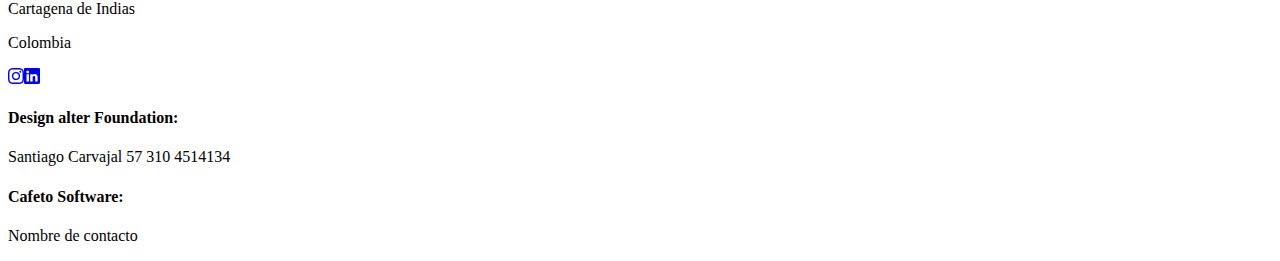
==== commit fb61578d: "Updates" ====
--- a/index.html
+++ b/index.html
@@ -1,49 +1,38 @@
 <!DOCTYPE html>
 <html data-html-server-rendered="true" lang="en" data-vue-tag="%7B%22lang%22:%7B%22ssr%22:%22en%22%7D%7D">
   <head>
-    <title>Home - Design alter</title><meta name="gridsome:hash" content="b2e0e4972b6996eb8ffdccb5690ea9f3333509f7"><meta data-vue-tag="ssr" charset="utf-8"><meta data-vue-tag="ssr" name="generator" content="Gridsome v0.7.23"><meta data-vue-tag="ssr" data-key="viewport" name="viewport" content="width=device-width, initial-scale=1, viewport-fit=cover"><meta data-vue-tag="ssr" data-key="format-detection" name="format-detection" content="telephone=no"><link data-vue-tag="ssr" rel="icon" href="data:,"><link data-vue-tag="ssr" rel="icon" type="image/png" sizes="16x16" href="/TestGitHubPages/assets/static/favicon.ce0531f.f3787ac8f269aa3043d0ddb3f2a97d6e.png"><link data-vue-tag="ssr" rel="icon" type="image/png" sizes="32x32" href="/TestGitHubPages/assets/static/favicon.ac8d93a.f3787ac8f269aa3043d0ddb3f2a97d6e.png"><link data-vue-tag="ssr" rel="icon" type="image/png" sizes="96x96" href="/TestGitHubPages/assets/static/favicon.b9532cc.f3787ac8f269aa3043d0ddb3f2a97d6e.png"><link data-vue-tag="ssr" rel="apple-touch-icon" type="image/png" sizes="76x76" href="/TestGitHubPages/assets/static/favicon.f22e9f3.f3787ac8f269aa3043d0ddb3f2a97d6e.png"><link data-vue-tag="ssr" rel="apple-touch-icon" type="image/png" sizes="152x152" href="/TestGitHubPages/assets/static/favicon.62d22cb.f3787ac8f269aa3043d0ddb3f2a97d6e.png"><link data-vue-tag="ssr" rel="apple-touch-icon" type="image/png" sizes="120x120" href="/TestGitHubPages/assets/static/favicon.1539b60.f3787ac8f269aa3043d0ddb3f2a97d6e.png"><link data-vue-tag="ssr" rel="apple-touch-icon" type="image/png" sizes="167x167" href="/TestGitHubPages/assets/static/favicon.dc0cdc5.f3787ac8f269aa3043d0ddb3f2a97d6e.png"><link data-vue-tag="ssr" rel="apple-touch-icon" type="image/png" sizes="180x180" href="/TestGitHubPages/assets/static/favicon.7b22250.f3787ac8f269aa3043d0ddb3f2a97d6e.png"><link data-vue-tag="ssr" rel="stylesheet" href="https://fonts.googleapis.com/css2?family=Montserrat:wght@100;200;300;400;500;600;700;800;900&amp;display=swap"><link data-vue-tag="ssr" rel="stylesheet" href="https://fonts.googleapis.com/css2?family=Roboto:wght@100;300;400;500;700;900&amp;display=swap"><link data-vue-tag="ssr" rel="sitemap" type="application/xml" title="Sitemap" href="&lt;code data-enlighter-language=&quot;generic&quot; class=&quot;EnlighterJSRAW&quot;&gt;https://cjuanjosec04.github.io/sitemap.xml &lt;/code&gt;"><link rel="preload" href="/TestGitHubPages/assets/css/0.styles.ad9da628.css" as="style"><link rel="preload" href="/TestGitHubPages/assets/js/app.ef745b40.js" as="script"><link rel="preload" href="/TestGitHubPages/assets/js/page--src-pages-index-vue.d1d32572.js" as="script"><link rel="prefetch" href="/TestGitHubPages/assets/js/page--node-modules-gridsome-app-pages-404-vue.51ec9a5c.js"><link rel="stylesheet" href="/TestGitHubPages/assets/css/0.styles.ad9da628.css"><noscript data-vue-tag="ssr"><style>.g-image--loading{display:none;}</style></noscript>
+    <title>Home - Design alter</title><meta name="gridsome:hash" content="bd5b29b176797379a0ac1c30763d9683dc4aaa59"><meta data-vue-tag="ssr" charset="utf-8"><meta data-vue-tag="ssr" name="generator" content="Gridsome v0.7.23"><meta data-vue-tag="ssr" data-key="viewport" name="viewport" content="width=device-width, initial-scale=1, viewport-fit=cover"><meta data-vue-tag="ssr" data-key="format-detection" name="format-detection" content="telephone=no"><link data-vue-tag="ssr" rel="icon" href="data:,"><link data-vue-tag="ssr" rel="icon" type="image/png" sizes="16x16" href="/TestGitHubPages/assets/static/favicon.ce0531f.f3787ac8f269aa3043d0ddb3f2a97d6e.png"><link data-vue-tag="ssr" rel="icon" type="image/png" sizes="32x32" href="/TestGitHubPages/assets/static/favicon.ac8d93a.f3787ac8f269aa3043d0ddb3f2a97d6e.png"><link data-vue-tag="ssr" rel="icon" type="image/png" sizes="96x96" href="/TestGitHubPages/assets/static/favicon.b9532cc.f3787ac8f269aa3043d0ddb3f2a97d6e.png"><link data-vue-tag="ssr" rel="apple-touch-icon" type="image/png" sizes="76x76" href="/TestGitHubPages/assets/static/favicon.f22e9f3.f3787ac8f269aa3043d0ddb3f2a97d6e.png"><link data-vue-tag="ssr" rel="apple-touch-icon" type="image/png" sizes="152x152" href="/TestGitHubPages/assets/static/favicon.62d22cb.f3787ac8f269aa3043d0ddb3f2a97d6e.png"><link data-vue-tag="ssr" rel="apple-touch-icon" type="image/png" sizes="120x120" href="/TestGitHubPages/assets/static/favicon.1539b60.f3787ac8f269aa3043d0ddb3f2a97d6e.png"><link data-vue-tag="ssr" rel="apple-touch-icon" type="image/png" sizes="167x167" href="/TestGitHubPages/assets/static/favicon.dc0cdc5.f3787ac8f269aa3043d0ddb3f2a97d6e.png"><link data-vue-tag="ssr" rel="apple-touch-icon" type="image/png" sizes="180x180" href="/TestGitHubPages/assets/static/favicon.7b22250.f3787ac8f269aa3043d0ddb3f2a97d6e.png"><link data-vue-tag="ssr" rel="stylesheet" href="https://fonts.googleapis.com/css2?family=Montserrat:wght@100;200;300;400;500;600;700;800;900&amp;display=swap"><link data-vue-tag="ssr" rel="stylesheet" href="https://fonts.googleapis.com/css2?family=Roboto:wght@100;300;400;500;700;900&amp;display=swap"><link data-vue-tag="ssr" rel="sitemap" type="application/xml" title="Sitemap" href="&lt;code data-enlighter-language=&quot;generic&quot; class=&quot;EnlighterJSRAW&quot;&gt;https://cjuanjosec04.github.io/sitemap.xml &lt;/code&gt;"><link rel="preload" href="/TestGitHubPages/assets/css/0.styles.6df9de77.css" as="style"><link rel="preload" href="/TestGitHubPages/assets/js/app.20c9a9e7.js" as="script"><link rel="preload" href="/TestGitHubPages/assets/js/page--src-pages-index-vue.2486ff5b.js" as="script"><link rel="prefetch" href="/TestGitHubPages/assets/js/page--node-modules-gridsome-app-pages-404-vue.51ec9a5c.js"><link rel="stylesheet" href="/TestGitHubPages/assets/css/0.styles.6df9de77.css"><script data-vue-tag="ssr" src="https://www.google.com/recaptcha/api.js?render=6Lc1DzYbAAAAAFfsrKknjDScYjV9ALkDC7IrrkVP" data-body="false"></script><noscript data-vue-tag="ssr"><style>.g-image--loading{display:none;}</style></noscript>
   </head>
   <body >
     <div data-server-rendered="true" id="app" class="layout"><nav id="menu-datum-site" class="navbar menu-datum-site navbar-light fixed-top navbar-expand-lg"><div class="container-md"><button type="button" aria-label="Toggle navigation" class="navbar-toggler"><span class="navbar-toggler-icon"></span></button><div id="nav-collapse" class="content-menu-items navbar-collapse collapse" style="display:none;"><ul class="navbar-nav menu-ul"><li class="nav-item"><a href="#section-datum" target="_self" class="nav-link">Que es un Datum?</a></li><li class="nav-item"><a href="#strategic-alliance-container" target="_self" class="nav-link">Alianza Tecnológica</a></li><li class="nav-item"><a href="#section-master-plan-datum" target="_self" class="nav-link">Planes Maestros Interactivos</a></li><li class="nav-item"><a href="#technological-partener-section" target="_self" class="nav-link">Contacto</a></li></ul></div></div></nav><div class="section-header-datum"><div class="background-color-video"></div><video src="/TestGitHubPages/assets/media/Definicion_de_datums.32d7c790.mp4" autoplay="autoplay" loop="loop" muted="muted" poster="/TestGitHubPages/assets/img/header-datum.1f469023.jpg"></video><div class="container-header container"><div class="content-info"><h2>DatumSuite5.0</h2><p>Positioning Business Ideas</p><hr><h1>Digital Interactive Master Plans</h1></div><div class="content-icons"><a href="#"><svg viewBox="0 0 16 16" width="1em" height="1em" focusable="false" role="img" aria-label="instagram" aria-hidden="true" xmlns="http://www.w3.org/2000/svg" fill="currentColor" class="bi-instagram b-icon bi"><g><path d="M8 0C5.829 0 5.556.01 4.703.048 3.85.088 3.269.222 2.76.42a3.917 3.917 0 0 0-1.417.923A3.927 3.927 0 0 0 .42 2.76C.222 3.268.087 3.85.048 4.7.01 5.555 0 5.827 0 8.001c0 2.172.01 2.444.048 3.297.04.852.174 1.433.372 1.942.205.526.478.972.923 1.417.444.445.89.719 1.416.923.51.198 1.09.333 1.942.372C5.555 15.99 5.827 16 8 16s2.444-.01 3.298-.048c.851-.04 1.434-.174 1.943-.372a3.916 3.916 0 0 0 1.416-.923c.445-.445.718-.891.923-1.417.197-.509.332-1.09.372-1.942C15.99 10.445 16 10.173 16 8s-.01-2.445-.048-3.299c-.04-.851-.175-1.433-.372-1.941a3.926 3.926 0 0 0-.923-1.417A3.911 3.911 0 0 0 13.24.42c-.51-.198-1.092-.333-1.943-.372C10.443.01 10.172 0 7.998 0h.003zm-.717 1.442h.718c2.136 0 2.389.007 3.232.046.78.035 1.204.166 1.486.275.373.145.64.319.92.599.28.28.453.546.598.92.11.281.24.705.275 1.485.039.843.047 1.096.047 3.231s-.008 2.389-.047 3.232c-.035.78-.166 1.203-.275 1.485a2.47 2.47 0 0 1-.599.919c-.28.28-.546.453-.92.598-.28.11-.704.24-1.485.276-.843.038-1.096.047-3.232.047s-2.39-.009-3.233-.047c-.78-.036-1.203-.166-1.485-.276a2.478 2.478 0 0 1-.92-.598 2.48 2.48 0 0 1-.6-.92c-.109-.281-.24-.705-.275-1.485-.038-.843-.046-1.096-.046-3.233 0-2.136.008-2.388.046-3.231.036-.78.166-1.204.276-1.486.145-.373.319-.64.599-.92.28-.28.546-.453.92-.598.282-.11.705-.24 1.485-.276.738-.034 1.024-.044 2.515-.045v.002zm4.988 1.328a.96.96 0 1 0 0 1.92.96.96 0 0 0 0-1.92zm-4.27 1.122a4.109 4.109 0 1 0 0 8.217 4.109 4.109 0 0 0 0-8.217zm0 1.441a2.667 2.667 0 1 1 0 5.334 2.667 2.667 0 0 1 0-5.334z"/></g></svg></a><a href="#"><svg viewBox="0 0 16 16" width="1em" height="1em" focusable="false" role="img" aria-label="linkedin" aria-hidden="true" xmlns="http://www.w3.org/2000/svg" fill="currentColor" class="bi-linkedin b-icon bi"><g><path d="M0 1.146C0 .513.526 0 1.175 0h13.65C15.474 0 16 .513 16 1.146v13.708c0 .633-.526 1.146-1.175 1.146H1.175C.526 16 0 15.487 0 14.854V1.146zm4.943 12.248V6.169H2.542v7.225h2.401zm-1.2-8.212c.837 0 1.358-.554 1.358-1.248-.015-.709-.52-1.248-1.342-1.248-.822 0-1.359.54-1.359 1.248 0 .694.521 1.248 1.327 1.248h.016zm4.908 8.212V9.359c0-.216.016-.432.08-.586.173-.431.568-.878 1.232-.878.869 0 1.216.662 1.216 1.634v3.865h2.401V9.25c0-2.22-1.184-3.252-2.764-3.252-1.274 0-1.845.7-2.165 1.193v.025h-.016a5.54 5.54 0 0 1 .016-.025V6.169h-2.4c.03.678 0 7.225 0 7.225h2.4z"/></g></svg></a></div></div></div><div id="section-datum" class="section-datum" data-v-0fde9c2f><div class="container-datum container-md" data-v-0fde9c2f data-v-0fde9c2f><div class="row" data-v-0fde9c2f data-v-0fde9c2f><div class="data-datum col-md-6" data-v-0fde9c2f data-v-0fde9c2f><h2 data-v-0fde9c2f><svg viewBox="0 0 16 16" width="1em" height="1em" focusable="false" role="img" aria-label="caret right fill" aria-hidden="true" xmlns="http://www.w3.org/2000/svg" fill="currentColor" class="bi-caret-right-fill b-icon bi" data-v-0fde9c2f data-v-0fde9c2f><g data-v-0fde9c2f data-v-0fde9c2f><path d="M12.14 8.753l-5.482 4.796c-.646.566-1.658.106-1.658-.753V3.204a1 1 0 0 1 1.659-.753l5.48 4.796a1 1 0 0 1 0 1.506z"/></g></svg>
           Qué es un <span data-v-0fde9c2f>Datum?</span></h2><p data-v-0fde9c2f>
           Un Datum es un punto en la tierra usado para localizar la latitud y la longitudde una idea que tenga el
           potencial de informar, integrar y generar nuevos negocios que beneficien a la sociedad.
-        </p></div><div class="image-datum col-md-6" data-v-0fde9c2f data-v-0fde9c2f><img center="" alt="Datum" src="data:image/svg+xml,%3csvg fill='none' viewBox='0 0 612 409' xmlns='http://www.w3.org/2000/svg' xmlns:xlink='http://www.w3.org/1999/xlink'%3e%3cdefs%3e%3cfilter id='__svg-blur-de730b0903eeccad38cd57b7f587ee88'%3e%3cfeGaussianBlur in='SourceGraphic' stdDeviation='40'/%3e%3c/filter%3e%3c/defs%3e%3cimage x='0' y='0' filter='url(%23__svg-blur-de730b0903eeccad38cd57b7f587ee88)' width='612' height='409' xlink:href='data:image/png%3bbase64%2ciVBORw0KGgoAAAANSUhEUgAAAEAAAAArCAYAAADIWo5HAAAACXBIWXMAAAsSAAALEgHS3X78AAAUhklEQVRo3t1aB1RU19a%2bd4amEqyIUlSKiEovCoKKQamChSoIoga7UWNsicZYsBeCGjWxixorGgsxdmmCEhQBgYFhABGldwZm5uz/nAMzGRGN/3uJ6713F2fdc%2bvs8u1v730uDPNftLU8jGbuRG5kjn49i0uOo79fsmrf3OCZZL47LIjL/K9vzfej6f72lr1U2a8DZl5d4h8UQebrp8/kjh3l9D9vA2bd/DC6TxaPUxxt6lpiZmzLI8eBTBRjZmn9nym07tZTsr3utig66DHeD9h26uND4EErAuqj7nPh6a%2bjvKx8BUFuk9Kk11fOCv3PUtzmUSVjcSufzi3vFrGWdwq4mwAYve1nOLpbozgGB27Qa/2%2b3fNR79vz1Wy63zxtGQ0BJ53A%2bA3%2bKw6R%2baBOLlzISfl0yi1w1qL7%2beM0mUVu/el8qt1nDECJ7B799T/TvdW9Ik6HyAg/ytGPuEjnPb1C3rnes2dPZty4cYyjoyN%2bL9Bz6N4D5uCcjfR9R77ceHpv2PcLyPzEki2flgSlAslv7i5LGA7nbV3HVgBL9s6PStVMT8dvGLT3ykODTUdPDgg/ak/O9zUfxuj/cImVf2bYsGGMsbEx18jIiKumpsb26tWLHTp0qAIe3H7amkxL7AWqLGTELIXMm0F0nvLrp88CbUYgGrPL5i1j218fuOMMtYZdbImRRWKlwDxNDGZJNaB/NQsMdp8H3Y1HNpLrLIfDVeytpYCnXKysUlhY2HuVGTx4MHfXknlKZH5/d%2bSO5IP7KHSab9/kfFLlt3/hShV%2b9sN0nTs7FtAgDpvopORgOpgIz%2bUoKSto%2bM%2bmgponVJxz5QHEvGlqTKwRi9cWiJpN7r0UGx2%2bBTgMttJwmLZIISgwQKb4Z5995mdiYnJ6%2bPDhsdbW1netrKwO4DFaTgRuiF3IBHdT1yHkIGlN3CfTnSjO3ow6Si2%2bYGboyqgtWxr6aGrJkvCBFQtYpi1EssSgMCi%2bIu1kUQMGDIjxQPgPRVdIJOZ3i8SGe69A/w2HfeXebxsSMu32zh07wMPDHbDHwdraBuxGjAAbGxuwtLQ8b2ZmZiQvkPBCmbxs/6zi1KPm5lR5MxMTK3NLq4qd85aJzc3MI75bOMcLhAXdKeuPHkMhPX7eImXj2LLU%2bPJmaoBmCUIihKgdfn4jERleToeBW07wWG2DQQ4j7A5s3bxRkpeTAfVVpeKMp49F69etFdvbDhebDDZqwQaQ2NnZESM0WVhYbBhhbdeN/JaCkqLCkMGDue1k/fsVl0IPw5NCu7d2vwHenh5xq%2bbOA05Xdf2kEz8Oz790hHpn%2bmRPrvnh36lQg%2bIqLl8vExEDiMQIIWwDggLAhkD%2bz6olmpFXwH91eGNq3B0oe10IL/OzxLyMVPS6WECeQXdTX6DJXywEE%2bOhCBOhaNSoUWBvbw/YEXwcFlOlgmloaCgbGBhw3iP3v6y8dCMvViQGoPEe5E/3Hk6OkRbmptBHW6d/%2bwxh96yZ3qMRVzVrA7%2bJAEAkpipRFNBQOF0mQRonH6FZZ2KgukQgzst%2bjvJz0lGRgIdAIka8KiH6pRDBiUJAkZduoUB/P7CwsEHOzs4tTmOdAGcMgoj7mCfspL%2bvqamp7OHh8Y4O40xaIyfQ3obxt7Vi/z/KK7QNunXtqsYoKStTFPTR7LtbR0fnoaGBnho53rdioYyNRxa2psBet1%2bpOya8KS%2buaSTqS8QSGQpQJj419GYesov8BeVkPUeFuZmIj0NAJGxEZU0SOM5rgEPZjXBNUE%2beharyUrR520o0GqPAztZe7OLiLHJwcMA8YU3GYTy0pDLr6%2bsrtEeDnba6TClzjV5/CXmyV2rzvgwJeCPnWC1tLQU9vQH7dXUH7Omt0VtJ6v22WoC%2bx2j%2bGhVyYJABW1blCnEQNJNYQC2SVgMUNyNk9aAYzPdcQJmZaaiQlw5vSooISUBMYSMc5gnhdF4j1LaIQVhbB8%2byYuDp6wPo98eRaNHSGTDM2haG2QwX2drZIlvb4WBtZV2LjbAS1xFKbcWUolSXzlyWCmbZR72bhWZfrY9V/h0kaGj0puf09HT79u/ff62hoeF8zMy9yTlVVVVaF2ho9OE6ONhLf5wxCl20yRTXABFZ5WJoaW5lQbzFVouQ0d1i5PjTFcjLSQcMf2isq4bqFgQnea0GePiqiXq/sCAHErL3QVzuLkgu3ANPS35CZ2M2o6BgbzAZaoHMzMxbcNoEW1tbwNyQgw1BM1O3bt2oMfYtXUARkXpk1/Rr4ct3d2QATjvl5TdZ/OP8TE9gxbthUprbB284DFTbiIijp6enkv/sPjUSy1V0mjRpUuLFU8dgemqZxCC%2bCs1PLUO3imvhzusG8M1oBL2r2bD9%2bh0oFWRTI4iaGqCkQQxHeU1wBI9nFc3UXDl5SRCPlU/kR0JC7g8Qx4uAlOJ98KTwINp3fCVycf0cDA0HSTA5UkNgI4jw3IDI0b1HbyUpN02ecebMtAUX%2bKrul1Q7Up7pwPMy5WV1vr7eO3zRr18/pWHWFspt5/QwWx/dsXUT4mU9h6bX%2bZLjGflg%2bqgaTBOrwCS%2bHJknVoJhbDmEXY2HYgz9gtwXwMcGaG6og9b4JwhogqQ3QoqAXH4KNsBuaoDEPDz4eygaHvK2wbPCk4ifn4YOHvwZOTqOxkRpISQEOXr0aJoldHR0OxM5ITtGyyX0fOaI4FswaW70qo4Ir72ybxEgvUGxFdndunUlzykMHDiQi/OzVHHVIUOGrli2dElFSlIsVLwuQEX52eL8rGco/UUack56g6yTqtCI5EqwSKqGcRcTIT0tBYrzs0DAywR%2b9nOorijFKRLgAr81BH4VUPKE0tfFkJh9EBLzd0MCfzfE8nbAo%2bzDwBMkoJqqGtQaVICiL/yCETAMxo8fD15eXuOkcu9fvqwvFN8ZG%2by1bv/apUfh/N6zdu0N0B7674QCl/unbbp06aIYFOjPldUHqqq%2bIVMD02OuRkNpcT68LsoTYYUQPzsNvSwUIFRTjXbmNaAh8RVg%2b6QWbG/wICGDB2U4tnOz0jACMkGAEVAkyKUUkVIqhMM5TTgUGiG3BoeBGEFGzgOIy94NT3KiIL8oBepr65CoWYKzRgMxnnjH1nDk6%2bsD3t7eDT4%2bPl9hudRwCFJ0BwzQ6kT2O/upf3vIejDswxxJlTTV0WTlvN8%2bFGTHuBKj%2b8%2bdxjJaWloqcvfZT5gw8cb58%2behsqwEqsqKRRjKKPfFM6IUaqirhyZRIyqpTIDfBDfA6nEdGP0mgIiHZ0HYnA/NLRJ486qIEmBBHgmD51BXXUnr5ov8BswDQjiLM0EDhkVjbQ0UvcwGYaMQCRub8bur4M1LvuSXU8fEU4MCwcXFBSZ7e5/DdYJFa8ruKpNzbZ%2be1FmbdLVDN2prCNbp6jgyihyWI%2bfuDr0vhbyOliYzfLgtJzUpVmqwXhYW5nvWrlnVlJOZRrwgrq%2brkdTX16HGxgZUXVlGlEdCUQ0kCw7B/ZzNcC8jHOYkxsK3MUchMWcL3OdthfzyOIrdV0V84Gc9g3wcBiQURE31UNoohhO8ViNcLWiEFlJEiESo7PVLKHvFR/dv3RAtXDAPXN3cYOLEiY8DAgImSEO2jfS40uPrpoZU1039NL126els3NZP80um8wBzzvQJM5R1dIcptSFAhnb52Mfsyvn%2bu9VSY3F1dfXmzps7%2b%2bWDOzFYEAEqxnHOy3yKCOSJ14sL8lBFWQmNyrzSB/AgdzPE8/ZAdNz38GvsGrgWtxpiUrbgeI7EbL4bhC11BM5QXJgHpSVFUF76CurqaqlhBLUthBDRT1kNiBiBFBCvigSidWtXg6enJ26axr/y9/f/GhMz7UMiIiLYqKgoacjKHHnOyZCe8zHr7T3BqKdzkKXGYnrix6njtx2bPp7iG66Fy4cD9%2bKlaAaXmgpyVZCTj/fkRxfPnoLXhbk41vk0zgW8DKo4GWRO4JyXnQYtwhaobizChEXYeivcTt8KN1LCISZ1M9zP3o5REQ7Piy6BWCyGOgxvjCCoq6mC6spyeFOM%2bwJsSNQiRIW1LSi6BOBIXot4/eFzkmAMd2dnFxGO85%2bdncdRzVRUVLhCoZDp3r0706vXW1WeEqdNK0dNNQ7TmemsOahLd1tHdW3GNnhHty8Xb8sOXXvek9zgGyWWGkABFxDy7K%2bPy8%2boY8eOQcnLAigrzhcJcjMlpG5vUxyI4vgcJTMy%2bJjYirGRiMuqG4ohs%2bQyPC78CZIKfoQkwX5IKTwGgop43CG1QE1VJeUACn/8HL81DDCPPEUkNEgJ/Vtcssh7%2bhxwcxkHmNh%2b8/HxdiRZh/glNDSUi0mZ27aW0L6%2beSutd5JHuvP391xHr/j9zajVsTfX/XB5kKzeV1OjsME5VQkXFOvWrvmm9tmTRJAQysXC5PMypV5vVbxtToZUERKnYpEEe7QGXpcUQlO9EBrq66CmrhRqG8qgqakR6mvqoKRIgJ95LjMcMSg/GzdE/CyaRpPj74m%2bXvoVeHq4w0TP8VkBUwKDsWg07WJPdx0wYAAJTQ7Lsu9bFZJxG8u2cts3XxgytqY9WObi%2bfjhi2cFZE2b5rf17rVUE9G1HZ3%2bjHvD7ricTCClZcSu7aRNFZUU5qLmZiHCcJXFu1RwbATquVeFfBA2NQF2LLwq5sHj7FM4dUVCctZxeJpzGXi5yYAwxRO48zJTW9m/TXGCKPIewis4i4h3btuMJkyYAG7u7pU%2bvn4bB5tZ6hDZLl68wOKKlCBURU1NTcpZ7HvKe6V23Kb41h3hAdqR63016Pqcm62aguvnoyiUcDXlTaopbITmQUZGEg93d3TqxGFUhr1JEvVrHKN5Wc9a4Y7jvTAvC6qrykEkEkFFeTGk8a5DfE4kLVpo9caPgId5myE1KxokuNZvqK%2bRKZ%2bfk0ENimsHeFXAk5w%2beVQcOCWAxDn4%2bvmd9PL0NJOScsQ3izieg3q297bCe7zPbXdNvtBrNdgqP/21Cz37H6SQN1FXnj13Ln05ZlbPsWPHAm50mslqDN7DUGNjNC1kKnryOJkydAmOT5Lvy0tLcD5vAYlEQiGd8vwKxGbvgri8nRCft0tmhHj%2bLkjP/Y0aoLGhFloLpefoZX42lGOv3/39ughnF3BxdcVpbVIilsGjTWjF0Jlh3IiZbjIvew3qzsopz34A/vLXlN8q/39cYKsTHjzoq4WeBqFzxhuRFpFdMt2LPrB%2b/fpOwcHB9wgE2xYeyLIUGjrUmDQaaPOWLaiwgK7aAA4LwtiUvZubm6GxvgFK3xQCLz8BnvKi4VHWEdrJEaOkvYjBXbEY4RBApPKrKClAz/94JFq7%[base64]%2bExHvyZFzFuTb5%2bflFjBo1Up8Ih2NbETdUstp7to0enS8caTTZy0A1li5w6KorfmBBp31Hq/xO82ekzajYGHbVkMIk/chcWWwQq0vvxgrrYDQcnIwFJYrb29uLcb0txoYBB4eRaNJET3T8UATKTL0N6Sm/Q3LsFXiafJey%2b0tBDpD1vdKSl6j8TQmqr6mkae3B/XuikOCptHzF77qKGxeHNsE48%2bbNk3kV53dmcte%2bTPa3y%2bm5xNAZaw44OuRIr/9xNOJ9yrPvKevfXS%2bE6tOMsW4vzp/trj7TxgPMwoULZV6YOXOmTVBQ0B0sLJAVWtxutmAjSLARMD%2bYoC9mBKPr0cch53ksJrd0rDyPpETC6DhbZEDpyzwU/%2bCWaMXy5eDm5o67tQlpGO7%2bUu%2bkpKSw0r5dXV39LRlvfrmAejt72fKd2XMWFeD7qLyi2MsdQb99h6vQofIT7PoyDsY96Ym2aomV7/wcHBxaP0zu2cOam5vLIDVjxowAbJw8d3d3uh5naWkhovxgbIKPrRCuG9DT5DiUlniPEhxJa9npqaItmzaQFhUr71aG6/ZvLC0saMl2/Phx9o8//njbjaxMFLaLijLnC1VNaoAnftNO3DAc8Qv9XwFzp7/6JKbYLgt81ErxWzcNGTJENsceV5AuMc2aNasTrsC%2bw%2bHRgLsvwg8SsgpDCHLIUBP0ucNwtCLQFTLTU8Qnjx0S%2b/v54rTmjNtV36O4hpe9dOnSpRxcxbEKCgpsm9KsNBSkn96s%2bvRlEvrbUWVvWzgdx%2bM7Mr9jOZYbHzbnQxzA/VeXydn23ujUqRMj1xrLYmr69OkDMD%2bcwOUpODo6go21NTKxMBVPHOGOzkzcicImhcA4N9ymTpp8z8/Xd5xUKNy9cXv06CFfxbEfErTiahR9riHmTJg44epKMs/bHs75APuz/%2b43gg4f1NbWlhIji9OjLCymTZs2JjAw8KGPtw%2b4ernDMr/5cDvgLCz0mZcz3s8zrJ9K3y7kvvPnz7MdfV3%2by4%2bxT25RZSH5xpiykwfmJITMpOEDLdDht4u/8yvROy%2bRXxkKCwtjMSHK4szfL8B2go%2bn9%2bYlq6/ZOy0UMdomdGFyRPCaf0lx8vs4OLjW2tr0Rw%2bNdvHcYWLrddBqFF3atuzei9vB0h3L/APfCt95obLyn6l18eLFnFEjHf78zu8xP6ybdTD9H57B5haKnVW7cTHUufKxLTfkY54rV8LSOdv22/NM6RcdFaksuqpq7yzY/tMfST/4AyRthq/8lnoict12y%2bSTRx4A5ND7h%2bj257RTtKPxXs8ptn5x4aqZ6XFmDDbhjuzVl/OpFf8ojoDC1iUzqIjtBwk3Dj658oDCxHSg/sfAUh4R8tCWIofVV%2bqMA539R6H%2bbxiEZebMbmXmxV/td502Z98eabZQVlHlysH7Q0MeDf9lG8njXW0YUsNpmATiElu9B0Gv9mA39u9E2d%2b1/R9AlLHba%2bqL5QAAAABJRU5ErkJggg==' /%3e%3c/svg%3e" width="612" data-src="/TestGitHubPages/assets/static/Datum.ca7427c.8c389e2bd3a943be7d5482f0ce1d6588.png" data-srcset="/TestGitHubPages/assets/static/Datum.ca7427c.8c389e2bd3a943be7d5482f0ce1d6588.png 612w" data-sizes="(max-width: 612px) 100vw, 612px" class="g-image g-image--lazy g-image--loading" data-v-0fde9c2f data-v-0fde9c2f><noscript data-v-0fde9c2f data-v-0fde9c2f><img src="/TestGitHubPages/assets/static/Datum.ca7427c.8c389e2bd3a943be7d5482f0ce1d6588.png" class="g-image g-image--loaded" width="612" alt="Datum"></noscript></div></div></div></div><div id="strategic-alliance-container" class="mt-5 strategic-alliance-container container-md"><div class="row"><div class="title-section col-md-12"><h1><span class="second-color-title">Alianza</span> Estratégica</h1><hr class=" mx-auto hr-title"></div></div><div class="row margin-from-title"><div class="text-center col-sm-5"><img alt="Example image" src="data:image/svg+xml,%3csvg fill='none' viewBox='0 0 403 78' xmlns='http://www.w3.org/2000/svg' xmlns:xlink='http://www.w3.org/1999/xlink'%3e%3cdefs%3e%3cfilter id='__svg-blur-b19494437694d963ff516af11a4a7667'%3e%3cfeGaussianBlur in='SourceGraphic' stdDeviation='40'/%3e%3c/filter%3e%3c/defs%3e%3cimage x='0' y='0' filter='url(%23__svg-blur-b19494437694d963ff516af11a4a7667)' width='403' height='78' xlink:href='data:image/png%3bbase64%2ciVBORw0KGgoAAAANSUhEUgAAAEAAAAAMCAYAAADS87vJAAAACXBIWXMAAAsSAAALEgHS3X78AAAFz0lEQVRIx6VWe2yURRC/u7YYtRLiAx8xKagRDUIj3H33bBtKYqwxoGJLg/wBPogSfIFKoiQtiJTaYLHSYEpBUSRBDdYSTCoxCoL9vj60pbQob9CKWt2lvVqOWnr%2bZnauPQnFRL/kl52dnZmdnZmdb10%2bW7dZjv7dsnW3z1Yx0L0YTwArMh3tos/naDfg8TkqFXyCm/m2JhA/Besp4KdAP0XWvgoficfBm2jmKk30Sc4t8hiFptGmUafK6BI7wocu6%2bg04sPf9aFDsO8o7917zpCdEqLFX4/ZR2wN%2b%2bsxe/E6rxGzO9ASg6O6EUa3wchnEOiNnGDjRbIZHyr5A89jiZMX%2b7D%2bJDlp2eoG13/8oOu5hP314cPs43j4vtb4q%2b8cSW9EWxyAtr8oUzOHecoH9MOgxjhGonov8Drki4Dbk/RzwF8BrAT9KMbrxEYu6HlAutFXDwNvgf8EcCPoxzBOwngHZAoxXiv6a8EvpGyJ/QzMnwZ/NbAMdFACUBVsP08BWASZQ1ZjN52hEhg3oa2X9l8IvAM8A6SLrWzYmANkgrcK8wV0sO7ggQEyVMCGUYJygO9CP3CESWmllPOf/uZoHDJxNuLo2cH2QeJ3Qe4Iy8Cer15dhYjvEB3K0LLw0Xg80HqO5hTUTs6YrehAxeFjvM9JsmM19sQjx3n%2bEpBhNfXEQ9/z/LdAayzu/7aP6LsQgHKag97Nh3d0f7CDbS4BvT1MNpBc0W2b6ug0zDebue7N%2bpn5e%2big0UDbAAnnS6mkScabAvvZ4WpyCsINEpgMf3Mvye8A6kKHedN5sjYLvOUYR8POh7AxgHkenO2DfhT80BRz9%2bqyfmS954GlkVNM10ql5AU7Bmm/L6AfBr8G8veJ/XWs56inwCuVK5AF%2bqPgQabzIPMKH85Wr4q9uca%2bXgKsMoHXWwE/ZG6iAw8E9vcTc7aU1mWi2GI1RclQk7/lLK0fROarwN/sZ76Ogq6iqJsq0Gic%2bm0yLIGsxQHOUZmZA%2blNSdemMPs0O7mYApD9Czv/gKzdDN5ZyLfKfCzmz2H8HFCS0UXwpZSqCvQE2lcyOxnYJs1xF2ToStRwABy9G3KVkrBpwz3AQQDQAyA8I8HL/IY6sjoOpRiwVa5IB/ApjOwEbyNQ7nXU5ZC7B7xPMJ6hK8OZsFUBArBFKmA%2b69vq3aQe88iFAYD8g%2bYKqluRhH7M90E/X6pNQe5N4D1zzdRCyx4KAF2HalMB2ov5x%2bLDXszhq9oOehPoF4At3DdsnSt%2bpFLGY2YTckbfAkyiMhbjO8HPi5xk4x8MB00vxloxUAZ6OQIxWgyWSvmVARSkQYzTAfrFRrm5OmiAtq43WaH7ql7M%2bokDMFMyPh7J6MP4NQWb%2b5CtwrJWFDF3%2b1nIl0imJ2K%2bwWRWh8he9q9My7XUtF8pMAV2K0zj1NmJ36WLokXlw6V84HycylWa0mlgslTJlxwEW7XD0KmcP3h9A1DOmXQUSl3ZWEPpqhg1ProCojOOm%2bCxoatCVdFlGixnpTg3xnSBOHUbX0lHtVLzNTb0UczrKKBSOZVIXEVOVyIAqjyrE0Fs4D9BMdDBwbH1XtpP%2bs39VLly3abLuTwu8/tSZYjOG2CsAV6je4vxmqRrkm46Nu4hVYWjHk9amwE%2b3fdm0O8PBc1Wc8HD40SPnWr30MMjH2urIUtNa45pZvpl0F6sVSX%2b4ZAZAywF5oN3hfx2a1nX0TiEWgfMQgCmmV%2bjuhrrFORq0ydUAf26gQqsO6aJqhwJ7kOg11CVJR5Zl3yIJF5qF1vz1%2bsRHxeJ16Bscj3QCTh096jzArsoY7C94B/7Of/i0P/4LvSVXrGJDKYSLH6CGlqenu6kLLvRnPDMpREvQLPu8jYoWkux5NFi8ZNYyQOGn8ejhC7hfzj9TRw1KI2tBvSVgX2aDj4qsR89gY0/rM/BtBJPV96bn9Me8zTX5C8nyjLPcHqdunkO/QAlCf745PBJT%2bChp/zfWJPf5cwakv0AAAAASUVORK5CYII=' /%3e%3c/svg%3e" width="403" data-src="/TestGitHubPages/assets/static/DesignalterLogo.f06c317.5c9879aa8e5a2b674ea3d34894989c2a.png" data-srcset="/TestGitHubPages/assets/static/DesignalterLogo.f06c317.5c9879aa8e5a2b674ea3d34894989c2a.png 403w" data-sizes="(max-width: 403px) 100vw, 403px" class="g-image g-image--lazy g-image--loading"><noscript><img src="/TestGitHubPages/assets/static/DesignalterLogo.f06c317.5c9879aa8e5a2b674ea3d34894989c2a.png" class="g-image g-image--loaded" width="403" alt="Example image"></noscript><div class="mt-5 text-describe"><span id="text-preview">
-    DesignalterGroup es un cluster regional de planificación,
-      arquitectura, diseño, tecnología e innovación social promovido por una
-      cultura creativa. La compañía está orientada a impactar
-    <span id="dotsdesignAlterDescription">...</span><span id="read-moredesignAlterDescription" class="dn">
-      una gran variedad de territorios, comunidades y empresas. La firma opera desde Miami, Cartagena y Panamá.
-    </span></span><div class="row button-row"><svg viewBox="0 0 16 16" width="1em" height="1em" focusable="false" role="img" aria-label="chevron right" id="icon-row-rigthdesignAlterDescription" xmlns="http://www.w3.org/2000/svg" fill="currentColor" class="bi-chevron-right icon-row my-auto b-icon bi"><g><path fill-rule="evenodd" d="M4.646 1.646a.5.5 0 0 1 .708 0l6 6a.5.5 0 0 1 0 .708l-6 6a.5.5 0 0 1-.708-.708L10.293 8 4.646 2.354a.5.5 0 0 1 0-.708z"/></g></svg><button id="read-more-buttondesignAlterDescription" type="button" class="btn read-more-button btn-link">
-      Leer más
-    </button><svg viewBox="0 0 16 16" width="1em" height="1em" focusable="false" role="img" aria-label="chevron up" id="icon-row-downdesignAlterDescription" xmlns="http://www.w3.org/2000/svg" fill="currentColor" class="bi-chevron-up icon-row dn my-auto b-icon bi"><g><path fill-rule="evenodd" d="M7.646 4.646a.5.5 0 0 1 .708 0l6 6a.5.5 0 0 1-.708.708L8 5.707l-5.646 5.647a.5.5 0 0 1-.708-.708l6-6z"/></g></svg><button id="read-less-buttondesignAlterDescription" type="button" class="btn read-more-button dn btn-link">
-      Leer menos
-    </button></div></div></div><div id="image-plus" class="text-center mt-3 col-sm-2"><img alt="Example image" src="data:image/svg+xml,%3csvg fill='none' viewBox='0 0 47 47' xmlns='http://www.w3.org/2000/svg' xmlns:xlink='http://www.w3.org/1999/xlink'%3e%3cdefs%3e%3cfilter id='__svg-blur-b848a9e4fbded242b991534a81ce3199'%3e%3cfeGaussianBlur in='SourceGraphic' stdDeviation='40'/%3e%3c/filter%3e%3c/defs%3e%3cimage x='0' y='0' filter='url(%23__svg-blur-b848a9e4fbded242b991534a81ce3199)' width='47' height='47' xlink:href='data:image/png%3bbase64%2ciVBORw0KGgoAAAANSUhEUgAAAEAAAABACAYAAACqaXHeAAAACXBIWXMAAAsSAAALEgHS3X78AAAA3ElEQVR42u3ZQQ6CMBAF0C5YQEI4meCp9EjoJfQi3EEFdG2MGYjY1%2bQvmUxfu2Ga0kKrqJp9UdXnMfeAnKZ6aUsLAAAAAAAAAAAAAAAAAAAAAAAAAID8ALpn42EA7bYAymYXCNBP9Ra8qqFp582X9XHMNQSgrC9jDk/UsX5cr116nVJ0%2blfTQxDAMNeb6gb3moKu6Lvmb3PW/vbDrANQfb2JPwD48QAAAAAAAAAAAAAAAACAv8Fc5wG5T4QynwlmPxX2LuBlCAAAAAAAAAAAAAAAAAAAAAAAAEBWAA9y9/DaDAH2KQAAAABJRU5ErkJggg==' /%3e%3c/svg%3e" width="47" data-src="/TestGitHubPages/assets/static/PlusIcon.83c9425.bf0f8a06dd49ee100a1947ad59c62fe6.png" data-srcset="/TestGitHubPages/assets/static/PlusIcon.83c9425.bf0f8a06dd49ee100a1947ad59c62fe6.png 47w" data-sizes="(max-width: 47px) 100vw, 47px" class="g-image g-image--lazy g-image--loading"><noscript><img src="/TestGitHubPages/assets/static/PlusIcon.83c9425.bf0f8a06dd49ee100a1947ad59c62fe6.png" class="g-image g-image--loaded" width="47" alt="Example image"></noscript></div><div class="text-center col-sm-5"><img alt="Example image" src="data:image/svg+xml,%3csvg fill='none' viewBox='0 0 264 69' xmlns='http://www.w3.org/2000/svg' xmlns:xlink='http://www.w3.org/1999/xlink'%3e%3cdefs%3e%3cfilter id='__svg-blur-662c420153f2e5402919a846a6843322'%3e%3cfeGaussianBlur in='SourceGraphic' stdDeviation='40'/%3e%3c/filter%3e%3c/defs%3e%3cimage x='0' y='0' filter='url(%23__svg-blur-662c420153f2e5402919a846a6843322)' width='264' height='69' xlink:href='data:image/png%3bbase64%2ciVBORw0KGgoAAAANSUhEUgAAAEAAAAARCAYAAABtu6qMAAAACXBIWXMAAAsSAAALEgHS3X78AAAHB0lEQVRYw6VYe2yURRD/7lqgWB5K0IBA0AjR9l4f7d3t9ooiaDCiMYEQxPgPmhg1wTQBjcQ/qiQCCUhEiBiVRzQpEakEE9TEGG20ERURIlR8kIikqKX33bVcW%2biLz9/szt5tr6UYvWQy3%2b7Ozs7%2bdnZm9hwHPy8qgg7/0qFEiRcRs9IREQe5%2bJ7uWD/0BZgrGu2XDcniOTOh733wzs6o9MF/RnuBGovKoBdKjqrPi7K%2bqAjQtxeRWm805fznXzoiS5TyiLgeVA%2bjToD3YAEfC8BImUP7CPqfHg7CtRf2GCQvlCjFvO/8qjt9T21envPnzScQvlbjMRm4FqB8WEX2/4/NW0oFFj87OK/WJwNzsRoysIeA6ImlVB%2bNQeZjULkNAm0QFABYQToR9W0ZCbkS5g9cclOkox8yK3huCvSQOdX0EF2CdSVtXUE%2btEfw/T3Gl7AeeK100uGElovVOENtEwXbwmLIwZBSF5Tr1cYNgnaB7sEicyA0B98PgjdmcWp%2blTqxPawgaLxnBK9Si2Yrqsm1S1m%2bzq%2b6C14ljg2Td6XaHHnBCLqCebCjcgzb/KGfXES6dlG7tSo%2b5IpkwnEFfFti0XDbohpc/laGHe91a0lZL2jlKK68WrkvFufFSqyxaUC4ElSB7xvzi8VqAgUZ%2bZxfTQDILzMRWZ4Jy3Gq3006NpA0HzJh8NtBE63%2boKXrANvyBrfLLbkAYoK1rrgZFIXMXC%2bSnFjsTQ65ZXdMnX49o0J3tYRPkdyy1FK2khRaSlag3Qzqo6vSra6OyOIKHERfmGX2YPHfQH92RmsIgG7QKdDvGNts6Y6h3QjqJm8kQp8H2oa%2bKazrMbR/xdys1iUy%2bD4JOg06jvE5lr7loCay7RJs64op%2bVbQa5CbarzLGdSB6DxocnGUL9yXJE68JlCUDdb1uzpm4LsdypopgOqrok4nSwaBf8rA9OvgJ66A%2btigw2zs/aDLPI829QFk9oFa/[base64]/wCM/N5/Y1tgsXxYs1vAjl%2bcl8T%2bs4BhzzK6R9R7czWC2ZyqqS4boSY9LadSl7zGU79xMo0LVjiGxYlBHAFKzBX7XjgvFg6LqDACeQ0L/KeMCbHNgUANkiAPK5nIqf8PBixQsnx0PHDA42cfD1A2oB%2bRdoJs99lkE5DkOvY0CxOXmKAdjRHpITwG9F30wqmsBn6xMXh1hmOW/ioAZTB0G0xzGPd9DJR0UP6TEpsj2WUnanOYug722e3%2bAMuAqAz652BezNa5ctxALMW4z%2bfaBzXXy/6FrQN7kgcnsaZABYqwGQP2TCYnwh4otOMpqCGsWKrquQH6cTF3UcqA0AO7ltNraEgTrRbkDWtYCj6oRovuhbTfMBcJMBIGcQM4ULFTPkDcaFdH5N2hlhEwVBdiUKMvXgj4LXgl7g/jYsygDIkQCYagDAnHex3nrwjaANmuQG3VZ8C3kY29g4MgDyPnOdTFxK60IItgsbgDoNgPjcIdQ5sjZYmyvlaixYlAYPgzaTq1H6zGrDV40QA5byPfz7KgCU6SuQpHfHSQ6AD//7ylXu53jyOm9yLPOIxxkCPMJ9YwoVqjRB/D0GYC8Z%2bwWljA49aeMohdAmrgRbTQoE/6VQYWkjWLax3y32AHMFhAKgrSpfrm5lYxAbEqqguRiXzsVqu4gS68gjrPYBnrN7eOUojvA6jSNXqeJejA1wnbGMOmbTpgiELp2vvwFiq0GLidB%2bBoLfmjcB2i%2bSEpUCdbBZZkVhCmLbqPDgUwAAYgZ7gMkMx1AFllkG0cvzAj%2bMmkAJ3N8JoHJPvx7rOVB3IT6Zd8h2lqd8XunptPwS2tV0BclWLu33U0HGV20aRX2qWdiOj2xUKBc3X3b1Jkn5Za7G6NSpj5%2bvKrVkQsp1m6m25%2bruKIhejFSQZEDrlQdEZS88YJY5RT%2bxkGRb4AFjTYRmPp%2buC50qP5jOUL5GHOqjPo4RT1j2Juj6Deqrk1Nz43eTzJOs7ykquGhuThVc8izVLWZvngJa3uDYRrBiKnUP0csQdAl0EXQawvRAqiWZnFxgUh89n7eysajGRBvab1E6ZF27CWXwSbwO/b9AxcdaO7DS46TwnhCbMH4qg81xfPkDfXsp5miZFMmbV%2bhS9J/ktVFei1dwMKUX3Pn5Rx769pAOOiRw8tavCJyO0DyzZvAf9tlzuvAMJEUAAAAASUVORK5CYII=' /%3e%3c/svg%3e" width="264" data-src="/TestGitHubPages/assets/static/CafetoLogo.74b1aba.41b80958f9a3a1649644e137bafea415.png" data-srcset="/TestGitHubPages/assets/static/CafetoLogo.74b1aba.41b80958f9a3a1649644e137bafea415.png 264w" data-sizes="(max-width: 264px) 100vw, 264px" class="g-image g-image--lazy g-image--loading"><noscript><img src="/TestGitHubPages/assets/static/CafetoLogo.74b1aba.41b80958f9a3a1649644e137bafea415.png" class="g-image g-image--loaded" width="264" alt="Example image"></noscript><div class="mt-5 text-describe"><span id="text-preview">
-    Cafeto Software es una Empresa de Tecnología especializada en
-      transformación digital para empresas globales a través de servicios de
-      consultoría en desarrollo de software
-    <span id="dotscafetoDescription">...</span><span id="read-morecafetoDescription" class="dn">
-      mediante nuestro marco denominado Dream.Build.Boost el cual cuenta como base, nuestra experiencia tecnológica apoyada por nuestros ingenieros de alta calidad
-    </span></span><div class="row button-row"><svg viewBox="0 0 16 16" width="1em" height="1em" focusable="false" role="img" aria-label="chevron right" id="icon-row-rigthcafetoDescription" xmlns="http://www.w3.org/2000/svg" fill="currentColor" class="bi-chevron-right icon-row my-auto b-icon bi"><g><path fill-rule="evenodd" d="M4.646 1.646a.5.5 0 0 1 .708 0l6 6a.5.5 0 0 1 0 .708l-6 6a.5.5 0 0 1-.708-.708L10.293 8 4.646 2.354a.5.5 0 0 1 0-.708z"/></g></svg><button id="read-more-buttoncafetoDescription" type="button" class="btn read-more-button btn-link">
-      Leer más
-    </button><svg viewBox="0 0 16 16" width="1em" height="1em" focusable="false" role="img" aria-label="chevron up" id="icon-row-downcafetoDescription" xmlns="http://www.w3.org/2000/svg" fill="currentColor" class="bi-chevron-up icon-row dn my-auto b-icon bi"><g><path fill-rule="evenodd" d="M7.646 4.646a.5.5 0 0 1 .708 0l6 6a.5.5 0 0 1-.708.708L8 5.707l-5.646 5.647a.5.5 0 0 1-.708-.708l6-6z"/></g></svg><button id="read-less-buttoncafetoDescription" type="button" class="btn read-more-button dn btn-link">
-      Leer menos
-    </button></div></div></div></div></div><div class="section-products-services-datum" data-v-3c6e97b5><div class="container-products-services container-md" data-v-3c6e97b5 data-v-3c6e97b5><h2 data-v-3c6e97b5>Productos y <span data-v-3c6e97b5>Servicios</span></h2><hr data-v-3c6e97b5><div class="row" data-v-3c6e97b5 data-v-3c6e97b5><div class="products-services-info col-md-6" data-v-3c6e97b5 data-v-3c6e97b5><p data-v-3c6e97b5>
+        </p></div><div class="image-datum col-md-6" data-v-0fde9c2f data-v-0fde9c2f><img center="" alt="Datum" src="data:image/svg+xml,%3csvg fill='none' viewBox='0 0 612 409' xmlns='http://www.w3.org/2000/svg' xmlns:xlink='http://www.w3.org/1999/xlink'%3e%3cdefs%3e%3cfilter id='__svg-blur-de730b0903eeccad38cd57b7f587ee88'%3e%3cfeGaussianBlur in='SourceGraphic' stdDeviation='40'/%3e%3c/filter%3e%3c/defs%3e%3cimage x='0' y='0' filter='url(%23__svg-blur-de730b0903eeccad38cd57b7f587ee88)' width='612' height='409' xlink:href='data:image/png%3bbase64%2ciVBORw0KGgoAAAANSUhEUgAAAEAAAAArCAYAAADIWo5HAAAACXBIWXMAAAsSAAALEgHS3X78AAAUhklEQVRo3t1aB1RU19a%2bd4amEqyIUlSKiEovCoKKQamChSoIoga7UWNsicZYsBeCGjWxixorGgsxdmmCEhQBgYFhABGldwZm5uz/nAMzGRGN/3uJ6713F2fdc%2bvs8u1v730uDPNftLU8jGbuRG5kjn49i0uOo79fsmrf3OCZZL47LIjL/K9vzfej6f72lr1U2a8DZl5d4h8UQebrp8/kjh3l9D9vA2bd/DC6TxaPUxxt6lpiZmzLI8eBTBRjZmn9nym07tZTsr3utig66DHeD9h26uND4EErAuqj7nPh6a%2bjvKx8BUFuk9Kk11fOCv3PUtzmUSVjcSufzi3vFrGWdwq4mwAYve1nOLpbozgGB27Qa/2%2b3fNR79vz1Wy63zxtGQ0BJ53A%2bA3%2bKw6R%2baBOLlzISfl0yi1w1qL7%2beM0mUVu/el8qt1nDECJ7B799T/TvdW9Ik6HyAg/ytGPuEjnPb1C3rnes2dPZty4cYyjoyN%2bL9Bz6N4D5uCcjfR9R77ceHpv2PcLyPzEki2flgSlAslv7i5LGA7nbV3HVgBL9s6PStVMT8dvGLT3ykODTUdPDgg/ak/O9zUfxuj/cImVf2bYsGGMsbEx18jIiKumpsb26tWLHTp0qAIe3H7amkxL7AWqLGTELIXMm0F0nvLrp88CbUYgGrPL5i1j218fuOMMtYZdbImRRWKlwDxNDGZJNaB/NQsMdp8H3Y1HNpLrLIfDVeytpYCnXKysUlhY2HuVGTx4MHfXknlKZH5/d%2bSO5IP7KHSab9/kfFLlt3/hShV%2b9sN0nTs7FtAgDpvopORgOpgIz%2bUoKSto%2bM%2bmgponVJxz5QHEvGlqTKwRi9cWiJpN7r0UGx2%2bBTgMttJwmLZIISgwQKb4Z5995mdiYnJ6%2bPDhsdbW1netrKwO4DFaTgRuiF3IBHdT1yHkIGlN3CfTnSjO3ow6Si2%2bYGboyqgtWxr6aGrJkvCBFQtYpi1EssSgMCi%2bIu1kUQMGDIjxQPgPRVdIJOZ3i8SGe69A/w2HfeXebxsSMu32zh07wMPDHbDHwdraBuxGjAAbGxuwtLQ8b2ZmZiQvkPBCmbxs/6zi1KPm5lR5MxMTK3NLq4qd85aJzc3MI75bOMcLhAXdKeuPHkMhPX7eImXj2LLU%2bPJmaoBmCUIihKgdfn4jERleToeBW07wWG2DQQ4j7A5s3bxRkpeTAfVVpeKMp49F69etFdvbDhebDDZqwQaQ2NnZESM0WVhYbBhhbdeN/JaCkqLCkMGDue1k/fsVl0IPw5NCu7d2vwHenh5xq%2bbOA05Xdf2kEz8Oz790hHpn%2bmRPrvnh36lQg%2bIqLl8vExEDiMQIIWwDggLAhkD%2bz6olmpFXwH91eGNq3B0oe10IL/OzxLyMVPS6WECeQXdTX6DJXywEE%2bOhCBOhaNSoUWBvbw/YEXwcFlOlgmloaCgbGBhw3iP3v6y8dCMvViQGoPEe5E/3Hk6OkRbmptBHW6d/%2bwxh96yZ3qMRVzVrA7%2bJAEAkpipRFNBQOF0mQRonH6FZZ2KgukQgzst%2bjvJz0lGRgIdAIka8KiH6pRDBiUJAkZduoUB/P7CwsEHOzs4tTmOdAGcMgoj7mCfspL%2bvqamp7OHh8Y4O40xaIyfQ3obxt7Vi/z/KK7QNunXtqsYoKStTFPTR7LtbR0fnoaGBnho53rdioYyNRxa2psBet1%2bpOya8KS%2buaSTqS8QSGQpQJj419GYesov8BeVkPUeFuZmIj0NAJGxEZU0SOM5rgEPZjXBNUE%2beharyUrR520o0GqPAztZe7OLiLHJwcMA8YU3GYTy0pDLr6%2bsrtEeDnba6TClzjV5/CXmyV2rzvgwJeCPnWC1tLQU9vQH7dXUH7Omt0VtJ6v22WoC%2bx2j%2bGhVyYJABW1blCnEQNJNYQC2SVgMUNyNk9aAYzPdcQJmZaaiQlw5vSooISUBMYSMc5gnhdF4j1LaIQVhbB8%2byYuDp6wPo98eRaNHSGTDM2haG2QwX2drZIlvb4WBtZV2LjbAS1xFKbcWUolSXzlyWCmbZR72bhWZfrY9V/h0kaGj0puf09HT79u/ff62hoeF8zMy9yTlVVVVaF2ho9OE6ONhLf5wxCl20yRTXABFZ5WJoaW5lQbzFVouQ0d1i5PjTFcjLSQcMf2isq4bqFgQnea0GePiqiXq/sCAHErL3QVzuLkgu3ANPS35CZ2M2o6BgbzAZaoHMzMxbcNoEW1tbwNyQgw1BM1O3bt2oMfYtXUARkXpk1/Rr4ct3d2QATjvl5TdZ/OP8TE9gxbthUprbB284DFTbiIijp6enkv/sPjUSy1V0mjRpUuLFU8dgemqZxCC%2bCs1PLUO3imvhzusG8M1oBL2r2bD9%2bh0oFWRTI4iaGqCkQQxHeU1wBI9nFc3UXDl5SRCPlU/kR0JC7g8Qx4uAlOJ98KTwINp3fCVycf0cDA0HSTA5UkNgI4jw3IDI0b1HbyUpN02ecebMtAUX%2bKrul1Q7Up7pwPMy5WV1vr7eO3zRr18/pWHWFspt5/QwWx/dsXUT4mU9h6bX%2bZLjGflg%2bqgaTBOrwCS%2bHJknVoJhbDmEXY2HYgz9gtwXwMcGaG6og9b4JwhogqQ3QoqAXH4KNsBuaoDEPDz4eygaHvK2wbPCk4ifn4YOHvwZOTqOxkRpISQEOXr0aJoldHR0OxM5ITtGyyX0fOaI4FswaW70qo4Ir72ybxEgvUGxFdndunUlzykMHDiQi/OzVHHVIUOGrli2dElFSlIsVLwuQEX52eL8rGco/UUack56g6yTqtCI5EqwSKqGcRcTIT0tBYrzs0DAywR%2b9nOorijFKRLgAr81BH4VUPKE0tfFkJh9EBLzd0MCfzfE8nbAo%2bzDwBMkoJqqGtQaVICiL/yCETAMxo8fD15eXuOkcu9fvqwvFN8ZG%2by1bv/apUfh/N6zdu0N0B7674QCl/unbbp06aIYFOjPldUHqqq%2bIVMD02OuRkNpcT68LsoTYYUQPzsNvSwUIFRTjXbmNaAh8RVg%2b6QWbG/wICGDB2U4tnOz0jACMkGAEVAkyKUUkVIqhMM5TTgUGiG3BoeBGEFGzgOIy94NT3KiIL8oBepr65CoWYKzRgMxnnjH1nDk6%2bsD3t7eDT4%2bPl9hudRwCFJ0BwzQ6kT2O/upf3vIejDswxxJlTTV0WTlvN8%2bFGTHuBKj%2b8%2bdxjJaWloqcvfZT5gw8cb58%2behsqwEqsqKRRjKKPfFM6IUaqirhyZRIyqpTIDfBDfA6nEdGP0mgIiHZ0HYnA/NLRJ486qIEmBBHgmD51BXXUnr5ov8BswDQjiLM0EDhkVjbQ0UvcwGYaMQCRub8bur4M1LvuSXU8fEU4MCwcXFBSZ7e5/DdYJFa8ruKpNzbZ%2be1FmbdLVDN2prCNbp6jgyihyWI%2bfuDr0vhbyOliYzfLgtJzUpVmqwXhYW5nvWrlnVlJOZRrwgrq%2brkdTX16HGxgZUXVlGlEdCUQ0kCw7B/ZzNcC8jHOYkxsK3MUchMWcL3OdthfzyOIrdV0V84Gc9g3wcBiQURE31UNoohhO8ViNcLWiEFlJEiESo7PVLKHvFR/dv3RAtXDAPXN3cYOLEiY8DAgImSEO2jfS40uPrpoZU1039NL126els3NZP80um8wBzzvQJM5R1dIcptSFAhnb52Mfsyvn%2bu9VSY3F1dfXmzps7%2b%2bWDOzFYEAEqxnHOy3yKCOSJ14sL8lBFWQmNyrzSB/AgdzPE8/ZAdNz38GvsGrgWtxpiUrbgeI7EbL4bhC11BM5QXJgHpSVFUF76CurqaqlhBLUthBDRT1kNiBiBFBCvigSidWtXg6enJ26axr/y9/f/GhMz7UMiIiLYqKgoacjKHHnOyZCe8zHr7T3BqKdzkKXGYnrix6njtx2bPp7iG66Fy4cD9%2bKlaAaXmgpyVZCTj/fkRxfPnoLXhbk41vk0zgW8DKo4GWRO4JyXnQYtwhaobizChEXYeivcTt8KN1LCISZ1M9zP3o5REQ7Piy6BWCyGOgxvjCCoq6mC6spyeFOM%2bwJsSNQiRIW1LSi6BOBIXot4/eFzkmAMd2dnFxGO85%2bdncdRzVRUVLhCoZDp3r0706vXW1WeEqdNK0dNNQ7TmemsOahLd1tHdW3GNnhHty8Xb8sOXXvek9zgGyWWGkABFxDy7K%2bPy8%2boY8eOQcnLAigrzhcJcjMlpG5vUxyI4vgcJTMy%2bJjYirGRiMuqG4ohs%2bQyPC78CZIKfoQkwX5IKTwGgop43CG1QE1VJeUACn/8HL81DDCPPEUkNEgJ/Vtcssh7%2bhxwcxkHmNh%2b8/HxdiRZh/glNDSUi0mZ27aW0L6%2beSutd5JHuvP391xHr/j9zajVsTfX/XB5kKzeV1OjsME5VQkXFOvWrvmm9tmTRJAQysXC5PMypV5vVbxtToZUERKnYpEEe7QGXpcUQlO9EBrq66CmrhRqG8qgqakR6mvqoKRIgJ95LjMcMSg/GzdE/CyaRpPj74m%2bXvoVeHq4w0TP8VkBUwKDsWg07WJPdx0wYAAJTQ7Lsu9bFZJxG8u2cts3XxgytqY9WObi%2bfjhi2cFZE2b5rf17rVUE9G1HZ3%2bjHvD7ricTCClZcSu7aRNFZUU5qLmZiHCcJXFu1RwbATquVeFfBA2NQF2LLwq5sHj7FM4dUVCctZxeJpzGXi5yYAwxRO48zJTW9m/TXGCKPIewis4i4h3btuMJkyYAG7u7pU%2bvn4bB5tZ6hDZLl68wOKKlCBURU1NTcpZ7HvKe6V23Kb41h3hAdqR63016Pqcm62aguvnoyiUcDXlTaopbITmQUZGEg93d3TqxGFUhr1JEvVrHKN5Wc9a4Y7jvTAvC6qrykEkEkFFeTGk8a5DfE4kLVpo9caPgId5myE1KxokuNZvqK%2bRKZ%2bfk0ENimsHeFXAk5w%2beVQcOCWAxDn4%2bvmd9PL0NJOScsQ3izieg3q297bCe7zPbXdNvtBrNdgqP/21Cz37H6SQN1FXnj13Ln05ZlbPsWPHAm50mslqDN7DUGNjNC1kKnryOJkydAmOT5Lvy0tLcD5vAYlEQiGd8vwKxGbvgri8nRCft0tmhHj%2bLkjP/Y0aoLGhFloLpefoZX42lGOv3/39ughnF3BxdcVpbVIilsGjTWjF0Jlh3IiZbjIvew3qzsopz34A/vLXlN8q/39cYKsTHjzoq4WeBqFzxhuRFpFdMt2LPrB%2b/fpOwcHB9wgE2xYeyLIUGjrUmDQaaPOWLaiwgK7aAA4LwtiUvZubm6GxvgFK3xQCLz8BnvKi4VHWEdrJEaOkvYjBXbEY4RBApPKrKClAz/94JFq7%[base64]%2bExHvyZFzFuTb5%2bflFjBo1Up8Ih2NbETdUstp7to0enS8caTTZy0A1li5w6KorfmBBp31Hq/xO82ekzajYGHbVkMIk/chcWWwQq0vvxgrrYDQcnIwFJYrb29uLcb0txoYBB4eRaNJET3T8UATKTL0N6Sm/Q3LsFXiafJey%2b0tBDpD1vdKSl6j8TQmqr6mkae3B/XuikOCptHzF77qKGxeHNsE48%2bbNk3kV53dmcte%2bTPa3y%2bm5xNAZaw44OuRIr/9xNOJ9yrPvKevfXS%2bE6tOMsW4vzp/trj7TxgPMwoULZV6YOXOmTVBQ0B0sLJAVWtxutmAjSLARMD%2bYoC9mBKPr0cch53ksJrd0rDyPpETC6DhbZEDpyzwU/%2bCWaMXy5eDm5o67tQlpGO7%2bUu%2bkpKSw0r5dXV39LRlvfrmAejt72fKd2XMWFeD7qLyi2MsdQb99h6vQofIT7PoyDsY96Ym2aomV7/wcHBxaP0zu2cOam5vLIDVjxowAbJw8d3d3uh5naWkhovxgbIKPrRCuG9DT5DiUlniPEhxJa9npqaItmzaQFhUr71aG6/ZvLC0saMl2/Phx9o8//njbjaxMFLaLijLnC1VNaoAnftNO3DAc8Qv9XwFzp7/6JKbYLgt81ErxWzcNGTJENsceV5AuMc2aNasTrsC%2bw%2bHRgLsvwg8SsgpDCHLIUBP0ucNwtCLQFTLTU8Qnjx0S%2b/v54rTmjNtV36O4hpe9dOnSpRxcxbEKCgpsm9KsNBSkn96s%2bvRlEvrbUWVvWzgdx%2bM7Mr9jOZYbHzbnQxzA/VeXydn23ujUqRMj1xrLYmr69OkDMD%2bcwOUpODo6go21NTKxMBVPHOGOzkzcicImhcA4N9ymTpp8z8/Xd5xUKNy9cXv06CFfxbEfErTiahR9riHmTJg44epKMs/bHs75APuz/%2b43gg4f1NbWlhIji9OjLCymTZs2JjAw8KGPtw%2b4ernDMr/5cDvgLCz0mZcz3s8zrJ9K3y7kvvPnz7MdfV3%2by4%2bxT25RZSH5xpiykwfmJITMpOEDLdDht4u/8yvROy%2bRXxkKCwtjMSHK4szfL8B2go%2bn9%2bYlq6/ZOy0UMdomdGFyRPCaf0lx8vs4OLjW2tr0Rw%2bNdvHcYWLrddBqFF3atuzei9vB0h3L/APfCt95obLyn6l18eLFnFEjHf78zu8xP6ybdTD9H57B5haKnVW7cTHUufKxLTfkY54rV8LSOdv22/NM6RcdFaksuqpq7yzY/tMfST/4AyRthq/8lnoict12y%2bSTRx4A5ND7h%2bj257RTtKPxXs8ptn5x4aqZ6XFmDDbhjuzVl/OpFf8ojoDC1iUzqIjtBwk3Dj658oDCxHSg/sfAUh4R8tCWIofVV%2bqMA539R6H%2bbxiEZebMbmXmxV/td502Z98eabZQVlHlysH7Q0MeDf9lG8njXW0YUsNpmATiElu9B0Gv9mA39u9E2d%2b1/R9AlLHba%2bqL5QAAAABJRU5ErkJggg==' /%3e%3c/svg%3e" width="612" data-src="/TestGitHubPages/assets/static/Datum.ca7427c.8c389e2bd3a943be7d5482f0ce1d6588.png" data-srcset="/TestGitHubPages/assets/static/Datum.ca7427c.8c389e2bd3a943be7d5482f0ce1d6588.png 612w" data-sizes="(max-width: 612px) 100vw, 612px" class="g-image g-image--lazy g-image--loading" data-v-0fde9c2f data-v-0fde9c2f><noscript data-v-0fde9c2f data-v-0fde9c2f><img src="/TestGitHubPages/assets/static/Datum.ca7427c.8c389e2bd3a943be7d5482f0ce1d6588.png" class="g-image g-image--loaded" width="612" alt="Datum"></noscript></div></div></div></div><div id="strategic-alliance-container" class="mt-5 strategic-alliance-container container-md"><div class="row"><div class="title-section col-md-12"><h1><span class="second-color-title">Alianza</span> Estratégica</h1><hr class=" mx-auto hr-title"></div></div><div class="row margin-from-title"><div class="text-center col-sm-5"><img alt="Example image" src="data:image/svg+xml,%3csvg fill='none' viewBox='0 0 403 78' xmlns='http://www.w3.org/2000/svg' xmlns:xlink='http://www.w3.org/1999/xlink'%3e%3cdefs%3e%3cfilter id='__svg-blur-b19494437694d963ff516af11a4a7667'%3e%3cfeGaussianBlur in='SourceGraphic' stdDeviation='40'/%3e%3c/filter%3e%3c/defs%3e%3cimage x='0' y='0' filter='url(%23__svg-blur-b19494437694d963ff516af11a4a7667)' width='403' height='78' xlink:href='data:image/png%3bbase64%2ciVBORw0KGgoAAAANSUhEUgAAAEAAAAAMCAYAAADS87vJAAAACXBIWXMAAAsSAAALEgHS3X78AAAFz0lEQVRIx6VWe2yURRC/u7YYtRLiAx8xKagRDUIj3H33bBtKYqwxoGJLg/wBPogSfIFKoiQtiJTaYLHSYEpBUSRBDdYSTCoxCoL9vj60pbQob9CKWt2lvVqOWnr%2bZnauPQnFRL/kl52dnZmdnZmdb10%2bW7dZjv7dsnW3z1Yx0L0YTwArMh3tos/naDfg8TkqFXyCm/m2JhA/Besp4KdAP0XWvgoficfBm2jmKk30Sc4t8hiFptGmUafK6BI7wocu6%2bg04sPf9aFDsO8o7917zpCdEqLFX4/ZR2wN%2b%2bsxe/E6rxGzO9ASg6O6EUa3wchnEOiNnGDjRbIZHyr5A89jiZMX%2b7D%2bJDlp2eoG13/8oOu5hP314cPs43j4vtb4q%2b8cSW9EWxyAtr8oUzOHecoH9MOgxjhGonov8Drki4Dbk/RzwF8BrAT9KMbrxEYu6HlAutFXDwNvgf8EcCPoxzBOwngHZAoxXiv6a8EvpGyJ/QzMnwZ/NbAMdFACUBVsP08BWASZQ1ZjN52hEhg3oa2X9l8IvAM8A6SLrWzYmANkgrcK8wV0sO7ggQEyVMCGUYJygO9CP3CESWmllPOf/uZoHDJxNuLo2cH2QeJ3Qe4Iy8Cer15dhYjvEB3K0LLw0Xg80HqO5hTUTs6YrehAxeFjvM9JsmM19sQjx3n%2bEpBhNfXEQ9/z/LdAayzu/7aP6LsQgHKag97Nh3d0f7CDbS4BvT1MNpBc0W2b6ug0zDebue7N%2bpn5e%2big0UDbAAnnS6mkScabAvvZ4WpyCsINEpgMf3Mvye8A6kKHedN5sjYLvOUYR8POh7AxgHkenO2DfhT80BRz9%2bqyfmS954GlkVNM10ql5AU7Bmm/L6AfBr8G8veJ/XWs56inwCuVK5AF%2bqPgQabzIPMKH85Wr4q9uca%2bXgKsMoHXWwE/ZG6iAw8E9vcTc7aU1mWi2GI1RclQk7/lLK0fROarwN/sZ76Ogq6iqJsq0Gic%2bm0yLIGsxQHOUZmZA%2blNSdemMPs0O7mYApD9Czv/gKzdDN5ZyLfKfCzmz2H8HFCS0UXwpZSqCvQE2lcyOxnYJs1xF2ToStRwABy9G3KVkrBpwz3AQQDQAyA8I8HL/IY6sjoOpRiwVa5IB/ApjOwEbyNQ7nXU5ZC7B7xPMJ6hK8OZsFUBArBFKmA%2b69vq3aQe88iFAYD8g%2bYKqluRhH7M90E/X6pNQe5N4D1zzdRCyx4KAF2HalMB2ov5x%2bLDXszhq9oOehPoF4At3DdsnSt%2bpFLGY2YTckbfAkyiMhbjO8HPi5xk4x8MB00vxloxUAZ6OQIxWgyWSvmVARSkQYzTAfrFRrm5OmiAtq43WaH7ql7M%2bokDMFMyPh7J6MP4NQWb%2b5CtwrJWFDF3%2b1nIl0imJ2K%2bwWRWh8he9q9My7XUtF8pMAV2K0zj1NmJ36WLokXlw6V84HycylWa0mlgslTJlxwEW7XD0KmcP3h9A1DOmXQUSl3ZWEPpqhg1ProCojOOm%2bCxoatCVdFlGixnpTg3xnSBOHUbX0lHtVLzNTb0UczrKKBSOZVIXEVOVyIAqjyrE0Fs4D9BMdDBwbH1XtpP%2bs39VLly3abLuTwu8/tSZYjOG2CsAV6je4vxmqRrkm46Nu4hVYWjHk9amwE%2b3fdm0O8PBc1Wc8HD40SPnWr30MMjH2urIUtNa45pZvpl0F6sVSX%2b4ZAZAywF5oN3hfx2a1nX0TiEWgfMQgCmmV%2bjuhrrFORq0ydUAf26gQqsO6aJqhwJ7kOg11CVJR5Zl3yIJF5qF1vz1%2bsRHxeJ16Bscj3QCTh096jzArsoY7C94B/7Of/i0P/4LvSVXrGJDKYSLH6CGlqenu6kLLvRnPDMpREvQLPu8jYoWkux5NFi8ZNYyQOGn8ejhC7hfzj9TRw1KI2tBvSVgX2aDj4qsR89gY0/rM/BtBJPV96bn9Me8zTX5C8nyjLPcHqdunkO/QAlCf745PBJT%2bChp/zfWJPf5cwakv0AAAAASUVORK5CYII=' /%3e%3c/svg%3e" width="403" data-src="/TestGitHubPages/assets/static/DesignalterLogo.f06c317.5c9879aa8e5a2b674ea3d34894989c2a.png" data-srcset="/TestGitHubPages/assets/static/DesignalterLogo.f06c317.5c9879aa8e5a2b674ea3d34894989c2a.png 403w" data-sizes="(max-width: 403px) 100vw, 403px" class="g-image g-image--lazy g-image--loading"><noscript><img src="/TestGitHubPages/assets/static/DesignalterLogo.f06c317.5c9879aa8e5a2b674ea3d34894989c2a.png" class="g-image g-image--loaded" width="403" alt="Example image"></noscript><p class="text-describe">
+        DesignalterGroup es un cluster regional de planificación, arquitectura, diseño, tecnología e innovación social
+        promovido por una cultura creativa. La compañía está orientada a impactar una gran variedad de territorios,
+        comunidades y empresas. La firma opera desde Miami, Cartagena y Panamá.
+      </p></div><div id="image-plus" class="text-center mt-3 col-sm-2"><img alt="Example image" src="data:image/svg+xml,%3csvg fill='none' viewBox='0 0 47 47' xmlns='http://www.w3.org/2000/svg' xmlns:xlink='http://www.w3.org/1999/xlink'%3e%3cdefs%3e%3cfilter id='__svg-blur-b848a9e4fbded242b991534a81ce3199'%3e%3cfeGaussianBlur in='SourceGraphic' stdDeviation='40'/%3e%3c/filter%3e%3c/defs%3e%3cimage x='0' y='0' filter='url(%23__svg-blur-b848a9e4fbded242b991534a81ce3199)' width='47' height='47' xlink:href='data:image/png%3bbase64%2ciVBORw0KGgoAAAANSUhEUgAAAEAAAABACAYAAACqaXHeAAAACXBIWXMAAAsSAAALEgHS3X78AAAA3ElEQVR42u3ZQQ6CMBAF0C5YQEI4meCp9EjoJfQi3EEFdG2MGYjY1%2bQvmUxfu2Ga0kKrqJp9UdXnMfeAnKZ6aUsLAAAAAAAAAAAAAAAAAAAAAAAAAID8ALpn42EA7bYAymYXCNBP9Ra8qqFp582X9XHMNQSgrC9jDk/UsX5cr116nVJ0%2blfTQxDAMNeb6gb3moKu6Lvmb3PW/vbDrANQfb2JPwD48QAAAAAAAAAAAAAAAACAv8Fc5wG5T4QynwlmPxX2LuBlCAAAAAAAAAAAAAAAAAAAAAAAAEBWAA9y9/DaDAH2KQAAAABJRU5ErkJggg==' /%3e%3c/svg%3e" width="47" data-src="/TestGitHubPages/assets/static/PlusIcon.83c9425.bf0f8a06dd49ee100a1947ad59c62fe6.png" data-srcset="/TestGitHubPages/assets/static/PlusIcon.83c9425.bf0f8a06dd49ee100a1947ad59c62fe6.png 47w" data-sizes="(max-width: 47px) 100vw, 47px" class="g-image g-image--lazy g-image--loading"><noscript><img src="/TestGitHubPages/assets/static/PlusIcon.83c9425.bf0f8a06dd49ee100a1947ad59c62fe6.png" class="g-image g-image--loaded" width="47" alt="Example image"></noscript></div><div class="text-center col-sm-5"><img alt="Example image" src="data:image/svg+xml,%3csvg fill='none' viewBox='0 0 264 69' xmlns='http://www.w3.org/2000/svg' xmlns:xlink='http://www.w3.org/1999/xlink'%3e%3cdefs%3e%3cfilter id='__svg-blur-662c420153f2e5402919a846a6843322'%3e%3cfeGaussianBlur in='SourceGraphic' stdDeviation='40'/%3e%3c/filter%3e%3c/defs%3e%3cimage x='0' y='0' filter='url(%23__svg-blur-662c420153f2e5402919a846a6843322)' width='264' height='69' xlink:href='data:image/png%3bbase64%2ciVBORw0KGgoAAAANSUhEUgAAAEAAAAARCAYAAABtu6qMAAAACXBIWXMAAAsSAAALEgHS3X78AAAHB0lEQVRYw6VYe2yURRD/7lqgWB5K0IBA0AjR9l4f7d3t9ooiaDCiMYEQxPgPmhg1wTQBjcQ/qiQCCUhEiBiVRzQpEakEE9TEGG20ERURIlR8kIikqKX33bVcW%2biLz9/szt5tr6UYvWQy3%2b7Ozs7%2bdnZm9hwHPy8qgg7/0qFEiRcRs9IREQe5%2bJ7uWD/0BZgrGu2XDcniOTOh733wzs6o9MF/RnuBGovKoBdKjqrPi7K%2bqAjQtxeRWm805fznXzoiS5TyiLgeVA%2bjToD3YAEfC8BImUP7CPqfHg7CtRf2GCQvlCjFvO/8qjt9T21envPnzScQvlbjMRm4FqB8WEX2/4/NW0oFFj87OK/WJwNzsRoysIeA6ImlVB%2bNQeZjULkNAm0QFABYQToR9W0ZCbkS5g9cclOkox8yK3huCvSQOdX0EF2CdSVtXUE%2btEfw/T3Gl7AeeK100uGElovVOENtEwXbwmLIwZBSF5Tr1cYNgnaB7sEicyA0B98PgjdmcWp%2blTqxPawgaLxnBK9Si2Yrqsm1S1m%2bzq%2b6C14ljg2Td6XaHHnBCLqCebCjcgzb/KGfXES6dlG7tSo%2b5IpkwnEFfFti0XDbohpc/laGHe91a0lZL2jlKK68WrkvFufFSqyxaUC4ElSB7xvzi8VqAgUZ%2bZxfTQDILzMRWZ4Jy3Gq3006NpA0HzJh8NtBE63%2boKXrANvyBrfLLbkAYoK1rrgZFIXMXC%2bSnFjsTQ65ZXdMnX49o0J3tYRPkdyy1FK2khRaSlag3Qzqo6vSra6OyOIKHERfmGX2YPHfQH92RmsIgG7QKdDvGNts6Y6h3QjqJm8kQp8H2oa%2bKazrMbR/xdys1iUy%2bD4JOg06jvE5lr7loCay7RJs64op%2bVbQa5CbarzLGdSB6DxocnGUL9yXJE68JlCUDdb1uzpm4LsdypopgOqrok4nSwaBf8rA9OvgJ66A%2btigw2zs/aDLPI829QFk9oFa/[base64]/wCM/N5/Y1tgsXxYs1vAjl%2bcl8T%2bs4BhzzK6R9R7czWC2ZyqqS4boSY9LadSl7zGU79xMo0LVjiGxYlBHAFKzBX7XjgvFg6LqDACeQ0L/KeMCbHNgUANkiAPK5nIqf8PBixQsnx0PHDA42cfD1A2oB%2bRdoJs99lkE5DkOvY0CxOXmKAdjRHpITwG9F30wqmsBn6xMXh1hmOW/ioAZTB0G0xzGPd9DJR0UP6TEpsj2WUnanOYug722e3%2bAMuAqAz652BezNa5ctxALMW4z%2bfaBzXXy/6FrQN7kgcnsaZABYqwGQP2TCYnwh4otOMpqCGsWKrquQH6cTF3UcqA0AO7ltNraEgTrRbkDWtYCj6oRovuhbTfMBcJMBIGcQM4ULFTPkDcaFdH5N2hlhEwVBdiUKMvXgj4LXgl7g/jYsygDIkQCYagDAnHex3nrwjaANmuQG3VZ8C3kY29g4MgDyPnOdTFxK60IItgsbgDoNgPjcIdQ5sjZYmyvlaixYlAYPgzaTq1H6zGrDV40QA5byPfz7KgCU6SuQpHfHSQ6AD//7ylXu53jyOm9yLPOIxxkCPMJ9YwoVqjRB/D0GYC8Z%2bwWljA49aeMohdAmrgRbTQoE/6VQYWkjWLax3y32AHMFhAKgrSpfrm5lYxAbEqqguRiXzsVqu4gS68gjrPYBnrN7eOUojvA6jSNXqeJejA1wnbGMOmbTpgiELp2vvwFiq0GLidB%2bBoLfmjcB2i%2bSEpUCdbBZZkVhCmLbqPDgUwAAYgZ7gMkMx1AFllkG0cvzAj%2bMmkAJ3N8JoHJPvx7rOVB3IT6Zd8h2lqd8XunptPwS2tV0BclWLu33U0HGV20aRX2qWdiOj2xUKBc3X3b1Jkn5Za7G6NSpj5%2bvKrVkQsp1m6m25%2bruKIhejFSQZEDrlQdEZS88YJY5RT%2bxkGRb4AFjTYRmPp%2buC50qP5jOUL5GHOqjPo4RT1j2Juj6Deqrk1Nz43eTzJOs7ykquGhuThVc8izVLWZvngJa3uDYRrBiKnUP0csQdAl0EXQawvRAqiWZnFxgUh89n7eysajGRBvab1E6ZF27CWXwSbwO/b9AxcdaO7DS46TwnhCbMH4qg81xfPkDfXsp5miZFMmbV%2bhS9J/ktVFei1dwMKUX3Pn5Rx769pAOOiRw8tavCJyO0DyzZvAf9tlzuvAMJEUAAAAASUVORK5CYII=' /%3e%3c/svg%3e" width="264" data-src="/TestGitHubPages/assets/static/CafetoLogo.74b1aba.41b80958f9a3a1649644e137bafea415.png" data-srcset="/TestGitHubPages/assets/static/CafetoLogo.74b1aba.41b80958f9a3a1649644e137bafea415.png 264w" data-sizes="(max-width: 264px) 100vw, 264px" class="g-image g-image--lazy g-image--loading"><noscript><img src="/TestGitHubPages/assets/static/CafetoLogo.74b1aba.41b80958f9a3a1649644e137bafea415.png" class="g-image g-image--loaded" width="264" alt="Example image"></noscript><p class="text-describe">
+        Cafeto Software es una Empresa de Tecnología especializada en transformación digital para empresas globales a
+        través de servicios de consultoría en desarrollo de software mediante nuestro marco denominado
+        Dream.Build.Boost el cual cuenta como base, nuestra experiencia tecnológica apoyada por nuestros ingenieros de
+        alta calidad
+      </p></div></div></div><div class="section-products-services-datum" data-v-0c7201b4><div class="container-products-services container-md" data-v-0c7201b4 data-v-0c7201b4><h2 data-v-0c7201b4>Productos y <span data-v-0c7201b4>Servicios</span></h2><hr data-v-0c7201b4><div class="row" data-v-0c7201b4 data-v-0c7201b4><div class="products-services-info col-md-6" data-v-0c7201b4 data-v-0c7201b4><p data-v-0c7201b4>
           El Plan Maestro Interactivo es el producto insignia de la plataforma digital DatumSuite5.0. Los planes
           Maestros son plataformas digitales desarrolladas por la alianza para recoger, almacenar y fusionar datos
           segmentados que faciliten la creación de nuevos modelos de negocios con base en la integración tecnológica
           para generar economías alternas que aceleren la recuperación de las regiones.
-        </p></div><div class="products-services-list col-md-6" data-v-3c6e97b5 data-v-3c6e97b5><p data-v-3c6e97b5><svg viewBox="0 0 16 16" width="1em" height="1em" focusable="false" role="img" aria-label="check circle fill" aria-hidden="true" xmlns="http://www.w3.org/2000/svg" fill="currentColor" class="bi-check-circle-fill b-icon bi" data-v-3c6e97b5 data-v-3c6e97b5><g data-v-3c6e97b5 data-v-3c6e97b5><path d="M16 8A8 8 0 1 1 0 8a8 8 0 0 1 16 0zm-3.97-3.03a.75.75 0 0 0-1.08.022L7.477 9.417 5.384 7.323a.75.75 0 0 0-1.06 1.06L6.97 11.03a.75.75 0 0 0 1.079-.02l3.992-4.99a.75.75 0 0 0-.01-1.05z"/></g></svg>
+        </p></div><div class="products-services-list col-md-6" data-v-0c7201b4 data-v-0c7201b4><p data-v-0c7201b4><svg viewBox="0 0 16 16" width="1em" height="1em" focusable="false" role="img" aria-label="check circle fill" aria-hidden="true" xmlns="http://www.w3.org/2000/svg" fill="currentColor" class="bi-check-circle-fill b-icon bi" data-v-0c7201b4 data-v-0c7201b4><g data-v-0c7201b4 data-v-0c7201b4><path d="M16 8A8 8 0 1 1 0 8a8 8 0 0 1 16 0zm-3.97-3.03a.75.75 0 0 0-1.08.022L7.477 9.417 5.384 7.323a.75.75 0 0 0-1.06 1.06L6.97 11.03a.75.75 0 0 0 1.079-.02l3.992-4.99a.75.75 0 0 0-.01-1.05z"/></g></svg>
           Conceptualización, Planificación, Diseño y Estructuración de proyectos
-        </p><p data-v-3c6e97b5><svg viewBox="0 0 16 16" width="1em" height="1em" focusable="false" role="img" aria-label="check circle fill" aria-hidden="true" xmlns="http://www.w3.org/2000/svg" fill="currentColor" class="bi-check-circle-fill b-icon bi" data-v-3c6e97b5 data-v-3c6e97b5><g data-v-3c6e97b5 data-v-3c6e97b5><path d="M16 8A8 8 0 1 1 0 8a8 8 0 0 1 16 0zm-3.97-3.03a.75.75 0 0 0-1.08.022L7.477 9.417 5.384 7.323a.75.75 0 0 0-1.06 1.06L6.97 11.03a.75.75 0 0 0 1.079-.02l3.992-4.99a.75.75 0 0 0-.01-1.05z"/></g></svg>
+        </p><p data-v-0c7201b4><svg viewBox="0 0 16 16" width="1em" height="1em" focusable="false" role="img" aria-label="check circle fill" aria-hidden="true" xmlns="http://www.w3.org/2000/svg" fill="currentColor" class="bi-check-circle-fill b-icon bi" data-v-0c7201b4 data-v-0c7201b4><g data-v-0c7201b4 data-v-0c7201b4><path d="M16 8A8 8 0 1 1 0 8a8 8 0 0 1 16 0zm-3.97-3.03a.75.75 0 0 0-1.08.022L7.477 9.417 5.384 7.323a.75.75 0 0 0-1.06 1.06L6.97 11.03a.75.75 0 0 0 1.079-.02l3.992-4.99a.75.75 0 0 0-.01-1.05z"/></g></svg>
           Actualización
-        </p><p data-v-3c6e97b5><svg viewBox="0 0 16 16" width="1em" height="1em" focusable="false" role="img" aria-label="check circle fill" aria-hidden="true" xmlns="http://www.w3.org/2000/svg" fill="currentColor" class="bi-check-circle-fill b-icon bi" data-v-3c6e97b5 data-v-3c6e97b5><g data-v-3c6e97b5 data-v-3c6e97b5><path d="M16 8A8 8 0 1 1 0 8a8 8 0 0 1 16 0zm-3.97-3.03a.75.75 0 0 0-1.08.022L7.477 9.417 5.384 7.323a.75.75 0 0 0-1.06 1.06L6.97 11.03a.75.75 0 0 0 1.079-.02l3.992-4.99a.75.75 0 0 0-.01-1.05z"/></g></svg>
+        </p><p data-v-0c7201b4><svg viewBox="0 0 16 16" width="1em" height="1em" focusable="false" role="img" aria-label="check circle fill" aria-hidden="true" xmlns="http://www.w3.org/2000/svg" fill="currentColor" class="bi-check-circle-fill b-icon bi" data-v-0c7201b4 data-v-0c7201b4><g data-v-0c7201b4 data-v-0c7201b4><path d="M16 8A8 8 0 1 1 0 8a8 8 0 0 1 16 0zm-3.97-3.03a.75.75 0 0 0-1.08.022L7.477 9.417 5.384 7.323a.75.75 0 0 0-1.06 1.06L6.97 11.03a.75.75 0 0 0 1.079-.02l3.992-4.99a.75.75 0 0 0-.01-1.05z"/></g></svg>
           Gestión de la información
-        </p><p data-v-3c6e97b5><svg viewBox="0 0 16 16" width="1em" height="1em" focusable="false" role="img" aria-label="check circle fill" aria-hidden="true" xmlns="http://www.w3.org/2000/svg" fill="currentColor" class="bi-check-circle-fill b-icon bi" data-v-3c6e97b5 data-v-3c6e97b5><g data-v-3c6e97b5 data-v-3c6e97b5><path d="M16 8A8 8 0 1 1 0 8a8 8 0 0 1 16 0zm-3.97-3.03a.75.75 0 0 0-1.08.022L7.477 9.417 5.384 7.323a.75.75 0 0 0-1.06 1.06L6.97 11.03a.75.75 0 0 0 1.079-.02l3.992-4.99a.75.75 0 0 0-.01-1.05z"/></g></svg>
+        </p><p data-v-0c7201b4><svg viewBox="0 0 16 16" width="1em" height="1em" focusable="false" role="img" aria-label="check circle fill" aria-hidden="true" xmlns="http://www.w3.org/2000/svg" fill="currentColor" class="bi-check-circle-fill b-icon bi" data-v-0c7201b4 data-v-0c7201b4><g data-v-0c7201b4 data-v-0c7201b4><path d="M16 8A8 8 0 1 1 0 8a8 8 0 0 1 16 0zm-3.97-3.03a.75.75 0 0 0-1.08.022L7.477 9.417 5.384 7.323a.75.75 0 0 0-1.06 1.06L6.97 11.03a.75.75 0 0 0 1.079-.02l3.992-4.99a.75.75 0 0 0-.01-1.05z"/></g></svg>
           Mantenimiento
-        </p><p data-v-3c6e97b5><svg viewBox="0 0 16 16" width="1em" height="1em" focusable="false" role="img" aria-label="check circle fill" aria-hidden="true" xmlns="http://www.w3.org/2000/svg" fill="currentColor" class="bi-check-circle-fill b-icon bi" data-v-3c6e97b5 data-v-3c6e97b5><g data-v-3c6e97b5 data-v-3c6e97b5><path d="M16 8A8 8 0 1 1 0 8a8 8 0 0 1 16 0zm-3.97-3.03a.75.75 0 0 0-1.08.022L7.477 9.417 5.384 7.323a.75.75 0 0 0-1.06 1.06L6.97 11.03a.75.75 0 0 0 1.079-.02l3.992-4.99a.75.75 0 0 0-.01-1.05z"/></g></svg>
+        </p><p data-v-0c7201b4><svg viewBox="0 0 16 16" width="1em" height="1em" focusable="false" role="img" aria-label="check circle fill" aria-hidden="true" xmlns="http://www.w3.org/2000/svg" fill="currentColor" class="bi-check-circle-fill b-icon bi" data-v-0c7201b4 data-v-0c7201b4><g data-v-0c7201b4 data-v-0c7201b4><path d="M16 8A8 8 0 1 1 0 8a8 8 0 0 1 16 0zm-3.97-3.03a.75.75 0 0 0-1.08.022L7.477 9.417 5.384 7.323a.75.75 0 0 0-1.06 1.06L6.97 11.03a.75.75 0 0 0 1.079-.02l3.992-4.99a.75.75 0 0 0-.01-1.05z"/></g></svg>
           Operatividad
-        </p></div></div><div class="row" data-v-3c6e97b5 data-v-3c6e97b5><div class="services-datum-modal col-sm-4" data-v-3c6e97b5 data-v-3c6e97b5><img center="" alt="Real Datum" src="data:image/svg+xml,%3csvg fill='none' viewBox='0 0 365 230' xmlns='http://www.w3.org/2000/svg' xmlns:xlink='http://www.w3.org/1999/xlink'%3e%3cdefs%3e%3cfilter id='__svg-blur-a6efff35f9c94327af7be3d75f48d3ce'%3e%3cfeGaussianBlur in='SourceGraphic' stdDeviation='40'/%3e%3c/filter%3e%3c/defs%3e%3cimage x='0' y='0' filter='url(%23__svg-blur-a6efff35f9c94327af7be3d75f48d3ce)' width='365' height='230' xlink:href='data:image/png%3bbase64%2ciVBORw0KGgoAAAANSUhEUgAAAEAAAAAoCAYAAABOzvzpAAAACXBIWXMAAAsSAAALEgHS3X78AAAZWklEQVRo3tV6d1SUV7f%2boahRY4zGxBZjjO2LsdcYS2yxgCAwA0MHkaogVYii2ACHLgJSBKx0kN7rwADSe%2b8dxZ6okZnZ%2b54ZwuSudX9/3HvXl/v7vlnrXeccB985zy7PfvZ5X0L%2bxg%2beM54YteQlRaOl/jK0Nvj6P/9N6tE9zILt33c9W7cI4dAWC%2bG/jXxLpIWjbtZiMvi6mvxbf9BUR0I4AqIkHN/VCEe2/YYastochV%2b25m1ZmdWzdjH%2bsfxzxBWzkb98NuCaH34S/n2O7dciIxBqkvDaU4TP//jvA/pDfy8pYx0naHaS8JbNEBlAILfXHw9vQTywEfHINny7fyOOr12IuECKz1/2qQDnS/Bwzzpsua4RNXkfds4uabfiH0T/3yyZkKx2p39t4L%2b3NpFGKxOy%2bs91l%2bYJkRcxNWwesg6%2bxoObEPdv5MHBTQI8uBHw0FYeX1Ue8B8LsN9cD9OqW/kuldpoEE/ifMvWLpu8r1kKkcrvnADvmL%2bUlPTd%2bdcDX5PmTkq3rZ%2bYW%2blKpK2aJzX5XQrr%2bNEe5p4xPLgeUWaHAA5uBty2HPCyFb7/Ywx6uLmQ11aHWV19cCFRFWQjCDrnr//gzZW55lu1YIboJscIuRi3TgoJipah9/1F4/v378mbN28IX8CfiL4PH/5vgdcNJ5B7VcriNTtwkRh45pmTawp2ro3rWbMQ//hmJvJXzhEIZGgKMH%2bCcdl92NlUA8ndPVDe2wbZjVVY1NiJHvGKcDyc8DzytmNRQyiez17YeylnofbkPXfpESl7qxsiUn3/4T1JTcoQzZPpiDhhnP6%2bAcoZvL8X%2bOsPwyS2yZTsDphYe3J3Smg4ERH4d99fnJOzc51H7T8WjfNWzaUE97mAv/JzAX4lgfx1S0AQaIvDefcxoqsfYpvboKytCcZq8rAzRw/Y8dJge%2bcQnmczBQ7Ba8atsqejZQ5Bu/xPCt2KNu6e/P3QkLvS/699VVRUS07O3779jRqC/88FLgy5t2/fkkCuomg9MtpKTJM/EW/GsHzOT1n3D3dizHV8p7GLktxUHu/raYDLZuELEw1I5XKxqT4DntdEYkxnN7SPDMNYdzIkJe7Ex0WBcMPfAa7a3kRnuxC4csEJraOXCEyzCO/03a9Qx1QGDU%2bZPPQN8BDzw5OSctPU5MwnGek5qmLjhD%2bWmoyGht7Bfx74N29fk6GhoYnyRn%2bgpatSHO5ZHfqLHbIXhRikEUwuOoBYFzb%2bschD8O7QWuDL7MSKhEhI7G6DpI427KhIgI/V4VDY0wfOeY14J08FjHy%2bg5uXbqO3UxhctfMCBzcTNA37CvXvTUN1i23IYmjyVBgaoKqmiixV1bf37j9wzs8p5DzhVmBVWS0WF5UhNUJWeVXtFnEJxnf/HOA8Gkaj7aVi4J3lvpLJR4nExHp0qlXmTDudeIk3tgXSqJtMID7rAB8L/VFQ7AEfi%2b5AUmM9FHY3QmJ9LaQ2t2NvaThgaywYJEXjEf9CTIs8C%2bciJMAoaCFecDICu0eb0CiWgGP0UQi5GwQmBhagpKSISgxFMNLX4yVExyC38AlWV9ZjdUUdv6WpjUf3xR95OoYpSRnY09R0i66niPb328j/HvgfHz%2bSsZ4a8spxsWj9vC5H4qXH52Kvdw2/Vu7ubm9LaHRA3dgZyIwiPNV4Aul5RxFLHgGPw8Y/ah5CfmsdpDW1YFVtHvam6EBK2AJIypUFD7%2b1UN0UD0%2bH3mFVCweDKuTAOnsKanl9hu5%2bDliQXYaZmVmYmJSAnjc9QUdNBVQueeK9zleC0aFhXndLO/9JcSVUltVge3sX9LS28ZqaO8C7/ilqcwcOCfdoXNgjmdl27X8O/uVAI3mV5ymaPxvuJr%2bHqYnznFt6eUtTgVXqbz0VODT8Eod7XvCa2ksEnjmqqB5HwCp2NnRyjACLvAFrHgO3vgpfZF6EjPBFEHxLCu66zALtFALWUQROJxHwK5KDhq5CKOFU4RkbLWAq0vuo6uD5C3YYGRWB6ZlpmJPNhYzoKNx70wMkOU/BpGEIWkZfQF93H9bXNEFHawc1dA/Il3XzpPNH8LvcATnhXr/P7xA5zKt4Byno8vpvAH/zivQO9ojmGTTcn9Zniz3ePTC8%2bE2qfdCHJD1EDr3yLfkN9dH8ts4OHOx5DkO9I1BUHwe/pm1B2XAC91M3QXuePnAydmCEx1QIdpsBTvenoVP0HDydQvBMmiSaZhLUo4bQv/wjqrLUUUmBSXOchSosZVRSUkItDV10c/LB4FgvNLs7B46ls3Au93dcVdWH17ufwdjLV9A7MIj1re1g2DQAS8r6%2bF%2bUPMUD5X8cE%2b750wgtaSfO9%2bLKEFarRnpflv1X4G/fvSFDT0cI85L8RHgPPJOMjD4y0cTgXsnfUi3PvY87%2bRrzTiHmmQIWWPIwxxT6shThfrkJFDcmY1/XIAz2PIN%2bSm6J5d5olPQlyD4goEq9fCNkFjrHzkFjyhHCyyyDgCkdT7l/B%2braSshUUAcVFWUR%2bEkDKCowUF75IGpdXwpqkQSUYwgeT2bCZu5z2FPcB7q1o9g0/AyTqpsht64Zjpb0we6iHsGKvG5kpCm2BnM/V5zEd5mzQoqdv1rEW2rR1LltV0jTaPrEl3mdHiSxdkJqxjdaSlS11oi9LugbPva0MLIWy3zxTco5TAgMGMd8MxDkmyOfYwWYpAsjefbwuMYGYqsuYUNrGfZ3j%2bJw7xi0tTfigxILVI%2baDuqU1LQTCJxNpy0CBW94Zx5qmBxCZUVNVFEWMrsKqqrSkcWiwJWQwWChC9sDH3NugkPBHDx0j8CPHgSPpunA0pIXoNPQCb4dg/jy7e9Q19kDObWN4NrcCypVLTA7f4h/IvtntKHRZZkzN/1C8ZKNk3isU6WkQ6tOTBglZz7N55Yw0SK5xZZUt%2bWKgX8cw%2b8rO8sSuFWh6J07gCcrX/DeloUK2mKcQJBzBpFrDlhqDfxiG8RMQ3yZ6AnFlX4QVmkGmdV%2b0NbRjAM9T2GgZxRqmvPQLfcEaidIwpmIqaBjuwNVmGqgwlCnwCe8TsGDkqICMpkqcN7eAvI54fDi6SscoIZsbqtBf44J6NK0ks8%2bjN81Ii6qGQNTGnGRlARzqpugqLEJ1Vs6cH7FM1hYOYYa2Qf5vqV7%2bbaxU/Ba8nfgVbnL70GT3FeT%2bMzTpalW%2bFM2OxX8IOmRrSkKj6QRhWm9Ay9dcuvujbuUbkXjqHX8rKIhvkdBN5YW1wOW2NDwN4cWTjSMFocilllCR6Y3JoY/AbdIHWAXHwduezTEVtpDSUMCjYanODr8HHo7B9HRxwSU9JRAUfkkslSUgXqd1nU1ZDCVUE5OHi/Y2sJmUw%2bcbe6De13V8GGeKwwNtlB%2bGYP%2b7mdY2ZKGtziH4DxXFgwaubi1vBPiSjKhpK4BEmvbYUv5azhdl4VXS5TQI30V%2bMT%2bAi0RN3m/%2b7OxotcV9WPI2Ln0aeaYYCFK7U9%2bJZKEXbBE7HVucwSTnbexPb3DHeu6cjG94TLPJHITNLSPgm5eDxim9WJrdhrY1raCVdwAHC96AzH5BZCXkgkdHWNo4i%2bDB0IJ3sjfgPmt4fCo2gTul%2blCSkoqnjljQoFrYe3u/egvL4cnNKmooTkvJy%2bLujrGEBX%2bEK4/jgNJDR%2b8cIgFG/aZA1EyQKa7FhTWR8HYYC8MdT2Dnq4BzKh0BZ%2bC7ymfHIHtPkmQVt2GuXUl4MBRAwvKFQ8L5aG7Mxvi82wg/aEiVl0%2bCLVehuMRMcpYMeCKlznf1VnkfiErJsCLuZ9uSKvzyHj17D02dZdgQBFz3J%2brAkFcZShuiYOMnKtgEWsFV8rfYWhIFV7IToY76WchqDIeAtL6MSOuEvtpqAZkGYJOHMGreauwqCscvZK0QclsJTAUmchQUAB5HS2sXLcehjdvARl1NVRlssDd7Q5mlMaiW6EKEO1zSBg3MX/VRthzyBiIZjASmaswS0MVzjw6hyW9JdjXPYBDvW%2bhtrUcGlsLMJoKLovE1eCY/S1ktVhjTKI6xKdawr1yc7Qv3oeOfgQzHx7ESPdlGFFtKyhre8QLit2LtvEEz2bNiSXedT/c0n5MaNe1C1NrPPmUwPgjva9pJxYFtS1cyK4PxeyKO3A7fSt4Zx9C7wRzsMq7AOs5laBRcR8fFF6EIPqDtXQzQ73PkdMaDJElDmDNZqCi8jFkKenS/GaBMMeV1dRRh8UAayUG2Pxqj4lZjyGsXAts0wgohRE0tj4HcxmuQBguSE7dR0njGCDqN0FKJxhsdUzB66wMJFffocBLhfyCPd2DNDq54FXwC1qnzYSS5geQUXcTb3EV8HGJHAzVHIPiUg24lbAVPNwJsKhIM4hfTInVkq8eOA2OWtDe%2bnbQCgG7YBEaZRCeHC1Z/hwtLGiIgLH%2bD9jV1YOJlc5wu5iJSQ3%2b%2bLDSGh7lHIfDuY1AOIg7G56jd9ohePhwI2S03IaajiJMiEsFPX0dOCGvQOu6Bs1zZSF4YVkDBRoJisd3w0UXFajuqQTn/G/AjGuI6lw2GMZ%2bg8UhF6H8sg98YfQIydkskDJNogbwQUf9X6HJyA6qTptCYV0I5rTcp3ojiqZDH%2bUHoRgagoa2cowqO486jwlczdwOI/XXARu/gNeNLAgsUge1KIL6SVLIeEBwvz0RHN9PePrLJZDc2CQtcFeagbcfLeM5cRcCi0aDXvQC8C86CR2dbVTcjGFzWy08LDGB4CcGWFERDzlP2PBrsTokhctAWoElcJriwDfRDDRN96P8CXlgMJhImxZQZqmgsgoLFGj4MxkqwL7hhsXF%2bZBYZQ/RVVchq9YN/GkJm1eDqNfbBZlRB1Dg5YHWt9KA2HCBGKaijJEHDB46DAnWluAZHQiOEVJ4r%2b4s5DQHw4NSEyhrSsPOzk7o7e6H1o56SKpig3XaLDRKmIKBHAaNrrWgQMFrxRI8coOArKLEuM5KGv7fUSG2YUYF8Tr6xSPnjQTZ9LppMnfcL2kF37ZgOjIiCdokr6DAL0J3dwut62%2bgtDFRFA33yi0wvZoNqfW34G7uFTzvzUQ5hcOoJM8CNcrqtFsDNVrPtSh4Tep9S0sLDEvwg47eFuzvG6V5PILFDY8xusIecuq8gNMahc5VyujiS7A7Pg7a4uJRXs0NXLauwdfHdkDO/Qy46LUUvD0%2bB7NEgm4F%2b/BJWw7YZXwF7nm7saOzHdo7WqkAG6FC7Dk2tVVDaLEWqkQT1KCcJO8nBUdOEh5rHRVf3xI0WTP1peXuL61owzShEIM0V%2b11/XlmqesGaogfCfo6LBz3yVsqoGlBRQxB66QNUNGcDt1d3TBAmbigOQj9CpXhaigLgh%2b5YXJ8BgT4B6GRsSEqKCqAqpIS7KP1fSbrOCXBs5BSEQPNLzhY05kErV1c6Ohqp3zxjEZYO2bU%2bEFUmR3G1lwF/4Qfob6lGXuuXQOgAtTdlEDWpR/xtzQO3uVeh1PpEjRy7CGhxgOdczfR9HQUeX8iFZ5BfKULNrbWwLP%2bt/h08DdwTzkNB8wJn7GT8IyEwFdJo/mPc4MCbBXmiyuA1UIi1sl%2bzG/02Ls%2bGXBdR9DllykY4Ld0/EbhfDBMlUYqRTGwyBRHhgchP7sUTM4YoqmpKUZHxkNGRhpmZWVBfEI8uLu4o7aeMRy2N4TdbuZITirAXANVOPIgDH2KY0DV3x6WOpzG2CcFMNo3gP09L7CutRhza0OhpaMRWgcHsC0hDMOvLIGTiRJokEjAu1AGevtGsL6lCGIrLkFAEYNq/1IqssZgmBJvKU0Dj3wZUIkg4Mk5isnlD8DQfbdA9ggZ11tOlecKSTTb%2blnBNZUNOyaxGqyWkPYxPjLR39%2bSmS/WAmVxDp/dkl/o7LxN%2bg8XaggP1qeCgIilvPOc2aAf9hlY2tLazFCmUlWR9uhKwKJ5fvmKA4SFP8K01CysqMyBPW76sI9tg0xvOyAnZZFo0oshD8RIDYmlJjWKHCyw18ay1mxoba%2blHuynhhjBXjqmVXlAdIMjxLR74PXcNXDviRFkNoQiO38nxFdcpekzJEwhYc9BQ78Vbxdpw5nEBcCgkUqNhYcp2x9UJuPKqyhwUZ7P7Lkgs1xjEp/CDCLlqLRBJPqOC1HfVvp2ovNj6xLXvdPFLW%2bU7aHVlB9i2JtoWtDLx2LOuFfYer7xRRlgUhmrTFtWNXUWbWBYIHdMEW1sbKGqqhkcM/ajYsoC3HzPAsgZBqy6dg6UQlxB6jQTJW00gfich099bOFrb2tKVAHQOlQFtZ1VSPsGmmI9onzOrQmC6Cd2GF/lQg1wGm7kbsaUKlcRKXd39VLPD2BylS/apa0AJhU%2bpyhw5RBpOGxEeCpbJPhnllHga6Z/sNm/2LGa%2b3Dmn5Akzh9cKo52L7395OP7d4S8HukjHP9fyfWtE19EmO2XuLSGiCPirv6mX9z3f1bpsp6mxV6CfuyvxtkPfhLo2zCAcUIDlBjH4ZybChTWZoEj9djPgQSZj3eCy1AG%2bHQ8hpS3FahLeWN3sDsSQ0UgntagXZMENo05MNOZiY4px6C5MQEaeutF5DVAPTvU%2b4JGRgNGl9nB/RID2lc0iUi4v2cIaloK8HLWLtCmzZUq7Q51IiXxsJ0kX34vGTegwE1XSaHFT/Oifc1lVk5iOLtllhQnfOJs45r8D6Srpvi/tsP9lfkk3VmPzPlzHaK1XlKT/MUPgWorjdk/zRhxXUtZWJ4S5e2l45eD98HpsDmo8Xga3ik9A7dLFMAwZj7oJCyB0GdJGDCaD94jHNRp6sSHo1Uw94Ihzva1wiMxjrjY4yqo5mliMA1ZHx8pCKk3xYbuaiEhQmNbJRU5/bS%2bD6PQIEKvt3U0wM18NdBPkAIWZXcdWtaOsyXhmBwRlTUzWtPNtnxWfU1l45HJPWsuJlL%2bpnKicDdaI0FSfC//Nx5wxAeQaKuj4vM/X/m/eoXymGtzfRS%2bdnfeMoUnjAhP3al835jFvEsF84BBN3UlXQ4eVpjD3TJt9Cjbg7EjPshoGIMrXZWQ/KEUb9REAjlvDj8nXoUztFwFDLLhMhVffnlHMaXOD0NKT8G17H9AVUseFWHdIoFD04L2GZ3UKKVwPetnpG01Mv0l4bCWxLjqWlrWhOG%2bbsaz80eXm06eBK%2bnjnNmbhY77%2bElPTLYVv8/OxIrDrlCApjLRfMCX2visnua2BDRdofXeh35MoG9UQLZmyk/WM4d9079VmCZTzcXIY3OOXLw4IktBJbKY3y3I4SP1cOR2uf44GU4xAzWQujwXQgsM4GQ2A3oW6YJKfU%2b4M05CrHl9kLgKGyhBygpxlU4YnlTFoz2U7XXO4yh2a4gYzGFr7id8IyFZW31FLTeu9A35qa5uM212/e1%2bEjcW/8XUp0V%2b78/FP34/neS7WlGzi36E7jlEYlfl/3FD6GnNsm67ZtV6yrkhz0S6Ou8eNwzfzGoJxG0SFqNjtky8IACvVN1AlKGHuH9Z3cgvtEPUjhpcCpkHrj7E7yYswrvF5/CmhaO6FhtpPcVFDXE4c0CBVCi/b9F%2bnT0zzuLBuxdgkMHaFmjzG62UgrPbp%2bT7aa3V3wEbrRGWjrG5eyfRlhMcu97/vOeB4BAQJIcWOJ1sOY6yWN/8oNQTfmrLDe/sfOTMaF%2bcJWdhgHB3/KuFHwK2glSqP94AdwrvkJLGRsdCmTA33E79D04BflNURhSaUw1faSontNGSihlMYirC8bx84FJU8ogQRKPUo7Yp0TGWauE8lVCWNY6L8l/L96M3FQi5XVyvyjP99ErztXq73scNlBTSMJO/yzmh1uyC8XRUBBs8aW33EIfpy1SIOQHL%2b3Z/IC4pXzLnOlomjqDyt7LGFJoAJ4eVKzE/UiVZTaO9LwWylfq%2bSEqcJzwQvo/QJF63YBGECOIljUDWtY2EYHpMgk8vWb6O5v9Sy69%2bdD5yWRZuyz712FnsLUKAaF%2b/Ls/714%2bJd2lGcTn%2bELROtfbnDjtIGL9EHZ270aPQ5%2bnuwj7i620Wpz7cvxm%2biKBFeWHi5nL4GHRNWjpbMJeEcv34ROq4q5kbQONaAnQoI2YZrgUHj4nwVfYQ8YNhQQnLGs754X5msuJH4eZb5sj1V2bK5q7qO0gJfF3/%2b8fh/M/fiSFgZeI2WeT%2buGAhPWiv/ghSPN7BZc9M5tFabFvCnqz541HlDGhc6gR%2b7vGoKujA24WsMA4YTooUxV3kjYtMk5SAhlZMq67YqKsmW7%2brOwqc8P%2byXtqLSHS1NOicDdZO1WU5y%2bH%2b///vhfQV5FHEh3UxetAldWSP5LJx2Y4xVfxm3POO6a8cqOGcJYjcDtkJS%2bj2QHcuNuQkhwKD2OU/GhZ0yDjaj9QIUO9fnrtJyN2vywznrwnFfCSTswtonAXPu96YK9HPvz25l/rBYmWnChyT2%2b7aD7aXEw8f5n71wsSN9QXeh37MujGZmlk047TWYfwvOPn883iZ%2bHB07Rb20Z4JrSsGa%2beIrDcPf9mYqD9pB4jtj//p7JmcJS0lOT8a78mUxbmTlz2TBXNhZXj%2bua/%2bOGu4ZZt7gdm57qul0DPPTS35abxdb6b7NZmp9/Q3rleXNZ%2bmCod72Urmv%2b6fympzIj%2b93o7LNvDjGj9Ob93cruExZd/8YOfynKW665pbba0tBmtnd584dhy8RMcpVlEylN3oqydmE5IgpcdEdAy/Hd9/gM09nn0%2bgopyQAAAABJRU5ErkJggg==' /%3e%3c/svg%3e" width="365" data-src="/TestGitHubPages/assets/static/RealDatum.3cda0a3.7d0bccf303f9d19d5401fade0ad2fadb.png" data-srcset="/TestGitHubPages/assets/static/RealDatum.3cda0a3.7d0bccf303f9d19d5401fade0ad2fadb.png 365w" data-sizes="(max-width: 365px) 100vw, 365px" class="g-image g-image--lazy g-image--loading" data-v-3c6e97b5 data-v-3c6e97b5><noscript data-v-3c6e97b5 data-v-3c6e97b5><img src="/TestGitHubPages/assets/static/RealDatum.3cda0a3.7d0bccf303f9d19d5401fade0ad2fadb.png" class="g-image g-image--loaded" width="365" alt="Real Datum"></noscript><h4 data-v-3c6e97b5>RealDatum</h4><p data-v-3c6e97b5>(Planes maestros interactivos)</p></div><!----><div class="services-datum-modal col-sm-4" data-v-3c6e97b5 data-v-3c6e97b5><img center="" alt="Biz Datum" src="data:image/svg+xml,%3csvg fill='none' viewBox='0 0 365 230' xmlns='http://www.w3.org/2000/svg' xmlns:xlink='http://www.w3.org/1999/xlink'%3e%3cdefs%3e%3cfilter id='__svg-blur-953528a8ddc40dd709bc954e16de74a8'%3e%3cfeGaussianBlur in='SourceGraphic' stdDeviation='40'/%3e%3c/filter%3e%3c/defs%3e%3cimage x='0' y='0' filter='url(%23__svg-blur-953528a8ddc40dd709bc954e16de74a8)' width='365' height='230' xlink:href='data:image/png%3bbase64%2ciVBORw0KGgoAAAANSUhEUgAAAEAAAAAoCAYAAABOzvzpAAAACXBIWXMAAAsSAAALEgHS3X78AAAPRElEQVRo3t1YeZRU1Z1%2b1QugQthXMeKJkkQn7nFMRoUxcUFjorikZUAdHdBoXMBlGEEBbVGRUWBU1A46EXdoEAFpuqHpprurl%2bql9ura97Vrr3qv3nLf7zf3ve7CJflnzhmxx3vOPfe%2bV%2b%2b9W993v992GeZ/2UQJmB4PUeddblKhjOYQOavbQ9Z1uKXlmOQnKfcQsTInC6ekc%2bIphIhVoiRVSBLR0M6wbInJ5fKMJElqJ4Qwsiyr31TG8nxUNlNoGLzOOwxe7yeXUfB5WxoxQHt3XLY4woVX7I70dWyezEkiO6HECtNFUZxI%2b6kU7BgAueLr38zlcgz9TSXi22SMquYL55hec5QxhlCjXLuiwgQK3j8QQbQFSenhsCyNDSFuziC6vXnU%2baUuzMLvZSSzOE6cKwjidNonUbCnSZI4hoKtoEr5m3VGJQmCSJheS1yddzvYamXs9cmPmpKIgz7CPx6WgRkEZKwyucAL0q8DAAsSiO8HEXNp8V8EJDM4XpzHC%2bIcgRdmUiKmjZAxnprBONqrKHDN1wGPKhKMjiF1HLAlNOV73S6%2bwxBGbArLZJyTEuCToTJBSVDmNtodWKqx0j0eElZTniayJXEeBT2H54VZPC9Op%2bNUQRAmUxJ%2bNKwKaRwloZoCrlBUUFbDqGmUBBX8UIYb22OKNXfZMuizZ6WXlN13AVZ6FRIAq9xAr1GstiDuMhYKlILLokV%2bNt39Hw8rQFQUQAkQp46ooEzAKYqPoL2KkqAp7/6oICGRYZm2vnCl6gDNsW2WoIQmU0z8a6gE05wUsF/GqhDd/SASuvvyuQ7Ed01FUcyRFSzK07jh3T%2bdyn82BT5TUYAwrIBJ31JAmYCKb/uD77UNDA5L3%2bJKzdQao9kBYwy/CHBypZt6MZuMGi/ITASkqRT4WouEDn/pAN35K3NIppVK4pkKeAp6DiViTonlJnMlYVpJIUEQJtI%2bgYI81WsznxYOhcbS96roPc2oIoA6QHVH%2bmyJy3VU%2boO2hHBTgErerspdYmyIywYRmx2cATmyhIKY5mX5mSPgFeBzqc1PR4iOkRHPQZQmYSlQVSyJU4CQ8a5Y%2brSR/KHCbbNWlaPDqPEBBvuw/VvD%2beld%2bkjQRZ3dbC8CY5Hxt07ET2xsFFPiU/SPn%2bEAcUqmKJxJ7f0MCno2JWB2QeJOSbBkzhCHtd4hIRvKkpaChFco33REh06j72k2rlj20P2/u2Gecm/DI4%2bo62VLstpHRTvaFVD/lDecvcjlz3620i9hrYnj02H%2bbQrgPBoQJsXy/BlU2j%2bmcj%2bdev25dD4nx5Um8pxUky3KXjcNjR2GOJq8HPpTIoYyQh0%2bc03lH5M4ffeeXYkn3vtYJeXP7%2b6tiKZ4dT1PjP3%2bwbuDWaYsSzpOpn02stIiOi6gfZK/wM%2bhgJVdP52CnhvnhSk75GR1Q14cj5ieuGmg1H80ixiMFHiTPSEbnEnJHi5isIRKe/1ZM7ExHyXx4nYMIBFqyusOJUuaUbH76XyJYUuCOi%2bywiQK9mya%2bM3wcfzMPKsCn0v7bIErzUCMVKMkzUdWfpn2G5V3bmzmj/ymizpIAyHdYRGccQEdGQSLKyo%2brXPinMYiMi9bCdOJ%2bCwNnBkWWtxxTjWHSJofHSRQWx7JCsWxin0rUld2m3psJcbP4kv8dA5xVpaFJxuTcuLBIuI7NAOSSmT7Yzqh9496xBqdLL9skMAWlKDDQ8dAFudddgU59x8vJ/Mf3owX1hvInixK0SRgsymuktdpHar83sFLRP6KAEGsoH2m6uDUrE6YUeSEWVTKYyyB/FaRTp6jwGmEEP/ZRzAqIHZGEf/QBnBHF%2bC6PgmNzhI00X7bEMKFS%2b6HBf%2b0EA7Ufwl%2bWxz%2bqovjTc1D3HaPcJ7qEM1sxahSgEyjH51Pprs%2bYzijE6blCjyVPlZ3myJvelx5jISKQk%2bSgCcuQDINpD0McHsH4J1agNpeEVxRAnpvCd7s88EZj22AX9Vux/c8MixuGYKLG/NkcQ/iawNwu7Lec71y5aggQClZKdgyGeMV4Eo%2bL0pkiiGRma7c/%2bkg/tv1PsSD/WESdufBmUJ4pJ%2bDs/cX4OZWgBVGGd4OEGj1CqA1s7D/i27Y/NoOuHPbf8PlegGWN/Ow%2bZhM1h1D/FBbukX55o42vnKoKDOBLAxnpUVZEy/IlcnicHikcybPn4RQqRxeKCSMkDFmJI%2bfFAoEpygJzMan77ilvrHNdy3NDMdZBXmJqQQ/OZiDeV9k4FNrCf7TK%2bOBNECSB9DmAPa6i9CqT0KjNgxdPR5oMYlYd4TA2oMc%2bVML4hotuVVZa027pCogxcqaYO6bakiwcOJaIYkT5e%2behJGxQillOVaYgKX4j2hsrNi/YsfHHXtsqPdkxY/6YnCetggbdBxEKeg3LSIcsqWhK8WjNS%2bDsyjjoTzNCexpaO8NQ0tvFOq1eXj9MA/rD4tkQytNrrr4xcpada18pTb4VTikjvZnORFvP5GkhYQT5wrBjPzdgi%2bnpkp%2bTq/HDoVS45XFdz7/3vl1j/WS%2bk/88gX%2bPDxlyEDQmYUvgzKe1ZCDn%2b/L4rG%2bBBrtSXjXW4SmGAFLlCrBnKEKCEHnQBg%2bp2S9cUSCdYcEspSawNouohKwpV%2bqHsk/Tg3lYb0rxheDSk6RIR1pAa9Uftv8uYuR/87hyv9pKxcmNOyVryvFXF45BKpE56GpHdv0Ht%2bePqzTJ%2bSZZgGm9vIwflcKnuzh0B2Vil2mBKt3pHG/JQ39XhEMERk6rRmgVSa06iLweWcetjYBPLs7QnbuasdPO7nbymu3uIs/8WWImyWIWkMMW3VByR7ikQoKvUnxObVQCxU1sdxJ8AXl6kykoTGRyFY6LP1K8aK57tIlfecvr5W2%2bEXBrPNjbW8O%2bkMyaaUh8b4etq3fFHOZfUXcbcvKOp8IRkqA1pKBJqoA7UAEvuhl4bUjADubo4QzHsd9ebyhvOZT7elFDxoR93okwRdjZZsvgzST5P0017AlZK3yzH6rpAlk5RN%2b6jsFXx4379vF/HLqOap9/uzSfzh83VMvKkWSdK65APXOIt7bUyJj9nN4f3veYjFGPQZPAfdaM18RQBXQQX2A4gf2duVhyyEegikkersH9%2b7ds6m87jMWvPp6nZJLyPLqAcV8aBKVAGKOI%2bo8/GHlmZc%2bTmj8NFJks9nvloCyH3iR2ty8kfvrEX99yeKawAPP/Rd22Yvy0t6UzHSUpCsac9BMqyRnGvIdnlzB5M4oBECPSgBArzkN%2b7si0DYQhX3dLLzdTPMGFklzQwPedMMNSpGlevmzlz68cMEL7%2bMqK8rLdSIcdojQNchJvTTkGkLSEeWZpVvDNCTCyTEBhYT3A0U1Q6uPFH%2bzyk/d8spaXPvyTnmtgyeNtiE0BBDtQ4hcgufX0J1aHgFMD5WgnhLQRwkwhQjsD3LQkJLgs4QA9f0F2NaEcPfWBlJTswRffXv370ac38TXFl39xF2PPovX9CK5uVWGxkEeBnwCsdDvG4K8NRELzFcr1j63esx%2bcg5JzHF1d/Tm2E3WOOAmUwpfdgnCp7TCaw%2bLPSZH4S92n7BktT519GiE0HsS2UqTn72WjNwdkuAD6sm7WERq%2bvCUH/HeVhF2daF8X%2b1uad5FV2Ld5/2bKPjxKgmr1u3Al97A9YaCtKk7Cc1uqqCAKHe5CPa6iv54LHS1Eo1qnnn/5BHQb8sxGImq86g1sajVlzc1pxBdETKo85ZOlLSrjZm2pQ6CNZ2s9NJAEQ86WWy3ZnBfoABHUgSW9xG4%2bIAIKw5xUNeOePvWdvzlgutjfYPCdTSwqf6l964HVhRvewBbOnqljboUNNhFGkFYSedVFCBqEWPqc4HkST47%2bKA9QyVqHj4nOGQa53EUFu/Vp6co14cz5EyBk6c/Zsy0POqScGV/Cdb3FfMtroKjdSBJjneHoc1QgHuP8XDJYRGWHyHYaEXdPc%2b82Tj/4l8NKucMK3fuVhVw2qxZa6ecdS5euCcv3d2H2ERNoN8rEHsa0Rgix5RntjemNTQ4MG6X6yQpwJpUx9rjKcZq%2b9uStTYujfNyMHG1Md38sK2EjxslXK8vGTIRcnpbX6xBa85hywAFdFwgFx1FvKu1RP08Tl%2bz8a2NV9xYw27f3f6ik5bXyrfO%2ben8x8edNR%2bvOpgVfnsEodUjosEviooC%2bv1iu/LM7evdTCiHDMueRBXYvQWmx5IcOTlOMb1OttLg5jQHA4UTqevzhrTjHvpHl5sRXzJwMSVnaO2LvtNjK%2bJxfUF88LjAX9WGuLRFVHfyiD131UfH7HfWu%2bVLXrC5VTXhJ08ve3frVjzvEM0pugEPD/KizqUeqqApKLbYjElVKSbX93B8xgsy4w1y6jyZFpn3hyQGnUOMURdUSRBM4WsP6If0B9yCNxYXV72FOPl4X%2bTjfqekECDc0414QQOBP3dLryIKZx4VcG752xsbW8ZQ/1jV9JetKzs/rDMta%2bQ7rm8k2EO9vzUspQ0%2bflO/KXPmoIfV2EVkDNYcM3oa9crYbBueAo7DwdTEG8P8lAM8zu93Ju/pNMRj7Rae7qjUuN4qXUPBz2jI40Tl%2bQl3Pz%2bhJZafeDzJTaOKGffJAf1DG199r/FY2%2bADL3SIC9sd3OuDzsKl3zi51kZGD3az66tsTG9KnPAPr/jFMR96ClVUyWN6EvwlWm/pDkR%2bXgDlmTvsCeVUiflkw%2bP/cfeti3cpSdC65zdqKhr6q2guNYsGmHmb3Dj26%2bvQ4KLpt%2bZPmJvZWRg9JHhDHNNtzatziz3HtLlYzbcVsoXKe5Ufq5e2ZCo/emGtWvXt%2bKKpYdOuL9X0Vqnv/jUozXrWEawuv7amna/43CFVWN2sZsA2TLTelmfiaZEZlW1fhjAbosN/bm1EZA4MiYxWoOZRufrvmU0VcxC9ldQv/DyD53/9p6bBgqbFOGzjdh/LROK8OlfGeFJg/l%2b0xixhvswO1xKH6PhWc6eqiluffH38spprL7/lg9jS6nd5genG7C9Yfrby2y98csUHqeGDmLqkxDRlZeYH0/70xBqa5FyuknDV75fVLVxwM/7hoXdw0ac%2bA4riZOW%2b1pLTdOeHCegrSswPrh3493Wqk/Rv2rpw892P4trHV23T7jReIyKeovoPW575wbZXtrzB4N5atarE%2bg03YdNbx7/pEpD5QbdVT65m6tc9qhKw/emVjx3esuE%2bZf7ZlrrqMvgB63engP8B0yisjQ2tdY0AAAAASUVORK5CYII=' /%3e%3c/svg%3e" width="365" data-src="/TestGitHubPages/assets/static/BizDatum.3cda0a3.d00d56bd4143681c6b47173b919f0296.png" data-srcset="/TestGitHubPages/assets/static/BizDatum.3cda0a3.d00d56bd4143681c6b47173b919f0296.png 365w" data-sizes="(max-width: 365px) 100vw, 365px" class="g-image g-image--lazy g-image--loading" data-v-3c6e97b5 data-v-3c6e97b5><noscript data-v-3c6e97b5 data-v-3c6e97b5><img src="/TestGitHubPages/assets/static/BizDatum.3cda0a3.d00d56bd4143681c6b47173b919f0296.png" class="g-image g-image--loaded" width="365" alt="Biz Datum"></noscript><h4 data-v-3c6e97b5>BizDatum</h4><p data-v-3c6e97b5>(Creación de nuevos negocios)</p></div><!----><div class="services-datum-modal col-sm-4" data-v-3c6e97b5 data-v-3c6e97b5><img center="" alt="Tour Datum" src="data:image/svg+xml,%3csvg fill='none' viewBox='0 0 365 230' xmlns='http://www.w3.org/2000/svg' xmlns:xlink='http://www.w3.org/1999/xlink'%3e%3cdefs%3e%3cfilter id='__svg-blur-dcec0d29bd86a7c61d0f012303a18721'%3e%3cfeGaussianBlur in='SourceGraphic' stdDeviation='40'/%3e%3c/filter%3e%3c/defs%3e%3cimage x='0' y='0' filter='url(%23__svg-blur-dcec0d29bd86a7c61d0f012303a18721)' width='365' height='230' xlink:href='data:image/png%3bbase64%[base64]/4T/n3AtF/YvbkydPqI6ODqbf2dkp9fDhQ%2bmBgQHJbwBADQ0NUX19vcw9%2bizuk7GScffv32f69%2b7do969e0f9R7Tnz59Td%2b7cYfq3b9%2bWHv2bGBAtADEgRKQePnpMNTU1Sca9fv2avi81ODgoRd4hRd%2b7e/fu7wdkt/1W5nxRgNRdy/VSvbuNhrVnpk5rnOnfvHmTAX/9%2bvWJBMT8rq6usSNCkYAcvu6QvPfIkSOMQH7erl69%2bvsRwqNADypCPLEF30g03LtVXUrcF2u%2bpaVlQnd3948EFAoEglD63tu3b2VoC6Db06dPZejzs2dPd5JxquLnyfA/k3FtDx48yB/1TqnfhfYvTZ/CnJtkKGZCbVt3TVlmjUx/YKcm1dH7cnhcW9v4np6eGzjcIsjxudjk8wPsJZpG/suPent7%2b29cv36Yvq6qrJB69erVR%2bR3xzdv3giJ/%2bcPC%2bmZNBHIMD88fsy42r%2b00f5KAAybfHc3RX9cbLZXFWYyGv5JdbnuQ/XZfNEOhWo8l/8RM7mz9dIjGpvT19dXRIDMGaVZKbEQ7ty8Nnak70xL6PadTnzxhr%2bSvrfZyko8fgoBatvc3DyGEcLz51LEtZh3XCbveBTsRT2OCpLMucfJ9rcBTzP2rVu3JOY8auJS7Zt0mfuNrnEfdyrN6kLruYjbFwuEgeZfMQS3T%2b/vTJU8J0NcgLkvFPCpcEfr4e9cax7XWn/gwYnSbCzLTsKcxP11jPA728cNvnn9X6Pf0djYOEncb3vYR6HdCgpNv5Mm1Cl1RXEhI/TWL8dT970cPww8n8%2bXhDBCYBIf53A44xi/dbNjgJw2sPriqe7cQXSSRZHd8lzm2dnDbkGeV3/06JEHYfq5TJjr7ZO62HaZajx%2bjPH57mqODC3M3P3uCXmeNsh2MBPs0lkicjBcga6btXVevx1y6brT4cuM7ekZR4RXSJQiIpZY/WPbpfH/aN6t8//KfPu68uIPE0DnSAhrb2%2bXHjnLEfOvf/ny5VsSu/cxWjxbwQB5s01ZB/YohmNB5B/Ez9%2b4ccNoxO9RJBKFik3%2bL7LTJd/o7esrPlRV0ZPiZoupLltESU4WuNtwJVitW4heO0yEz/teQNfd7h4xTwiEQ6akf5NxldvtMcw775X/oX%2bTQui15bMuXtdWkqfvXVu1QPo3cQESsqRGWPxjQkL3R/CUif1ZQLSHy/7%2bubqjx8YRYd0jwK%2bSsYqSyPHwwd573V2KVrvsPr/T2XmIflnbuSaM3GUijLUzhZhdprhdZzmaKM8FHxt9PJbLgrRQd2Tt90onQyXCFQjeBTx%2bcK%2bC6e9WssCti1CgOQ0vy89sF9WXMBzUsXHdh4F/QMiPCIDRMElodvf393eMBiPmgwuPBFSfi5HM//DT48fGEFNdTcZ8NGr82NeDb59dvnajK5Md//xMcQaeLM8VJId7i1yNVCBy2yYMt1sPu4wXgLHyAozeYQLJeyxhu%2bYCkdtmPeTy4h7m1f9Q9PN5ChzUlIRm85BvNHPozsppeFFt9UzGAtfKS30w%2b7948UKcok4Qm2H/uYixQxdtx4iOfyp1tv9vycqVK1d%2bIMw8aQTs35lg86GKsNbD5ZifHo/JXjsxxcFEELPTAG00ZHGbwQLwslCHhNBl4B0%2bDvZor0OWpx7E71sLdnqrcZOKrCDQXxMjiscjhxt%2bqqLOzUKcJ11/2TlOaCN3FS3mYKfq3HPi790ZIenfIBL0Uz/XurgNdqVLj7hKDjF3Osm5QsaMGRk7jhxTq6qOqHG5WadyA5wwboehyEZjgch5g5Io0c4W4/eYg6WqAnp4fw5BIX8BR6dvYVcEBe7Guhi5fw7EZvwJtmutAsOl89HE8C8iA1dKEM8KxKKjyzCtSKvgdPbgN8y3nBWD0EIWW5VXLWGyT6VFH84BtAsQBh9OOM6nSuJ2T9qMlGeF35fg3c3TGA1cu2JAIgbtzjcIOYaSvN1bBPzKJ0/6bjU0pr0uKk/HvKR4jNm5URizxxRstOXRWlsOEqLkINFXHc0Ul6Ct88fgEDEetnl9habe4zG%2bTgf3hE0G231jwFpNFu1clqNvjRK6Rc2AHV7qgq3%2blCA6cwMW5Ve%2b5hTkOg/t3/49as1m5tOyTVXmbyl1A3X58k8fJoj%2b5kiqO/Gz4bCVPsdLVDYF8fxkFDR%2bVcUkJU8eptICIMnRbSKA17Qkbt3sxNLiekwsnI5BsSuEvuZbhGHWBrDfVh/N1yxBc8NpkFBHQVjUl2CuogCb905Gm5hJmNKkjoFuOhBYbgCeedNxj9%2bfMeiQFuS2GsJFrh4cqzSAiDYVtAz6BDfby/JjI6KQZIyYW8C7knGgRq3/wumP6TmFhfpLH6yqY5SWmppCNTc3fUDOX6xB3dk3HNd7Ur49DXVTUFj/MQ5d2HDlNR8bX78aEJI4T9J6wPb2DiwtK%2bYnlywWxHLWiKx9Joj2JH0KMTkGEOZgDCG7jNF59SKI3iILu%2bK/gcCkZRBRpYGcg3rA4mpj2kV1wGw5KHReCHEnNTCgbD0c4lhAp5clRBk6gKlHEORVW0NlmjLENKii0jZ90RaLrfyM1AwsK6nArAMK3fn189XEc8/JyZZYw8GDVb8MOPFpipjzsBCKVjB%2bfTdugj0emYii4%2bMFgqeHmZgo4L/F%2b/d7oO7QMVFagT5EskwgKIuCkJJxYOv/J/DkzMFIrg56eCjAPhdV9A9ZBVmntCG0WBUTT2lh4mVNyOdtgjg3A2L6WnCTLQeNwdMh8bgmXA3SgmYXVdCzckMFE1/M22gDb9avgwtlOrCxYjtSgdUw0c4brHYvEjjb7xH6ZozF%2bGxjYWlhQ/zhxvSJ9Jw9PNx/XTQgVdjw%2bd0Q1R7/LdN/%2beKN95v6VQjNP4j4/Lei/v5B4ZkzZ4GXx4WkhGQITJ0Ee1nfgkPMEgisWglpp7UwInkduDgsAbe9S9HNbQm4ey9F3wRlTG8yhrgWLcw7YYQlHEtIcTeCpBoDjE7SQU75Bkhr0ofa9PkQ10hhYuIieKy5Hrpd1eHQCUMwKbcDyq8EKb8jOCMxEDy4E2GRozEYu1LCnR5KWFxYjtnZmc%2bKi4vM6Hnv3x8i9dNPl94fPL1KQzI%2bZrGCxH9GgsTUo2mNv%2b3tEL29fwSuXOuGrMxQYLFCICg4Emz3rgdDJwpccr5Cdp0G0eYaZDUbgqeHIrq5LkUPd3nYS87eHoqQl2kEDbVbsLjZHOKOa0EUZx0eSLbCtLPrISRaAyIr1kDyyam4v%2bYL3M2iIDt1Gpws1wG3A7qwKssdKd9yov0KoILqYaafBVj5UuDXqI2RhQvRKUxJFJcQP1ReXoaZmZw%2bU1MTJhdJTEx4fwGISYMIgPEhIgxHGvzQu3fCzq6nUFZRBqHByuDtOQa93SeDvfdsSDizCoLT5qJ/9UqoylbBGyELIOa0HvqHEe27yJJDHt32ykNxgTFcv%2bQMJWWGeKRCFlJrl2F4ii5EsTSB1aYJNVHrILNYDmLLKYg/8Am4RctDwkkV3HXYBL%2bOiifgawjwAyATRCwgoB4meweiXeBEjD%2bjCsmHd0JuKRvz83kQERGG%2bvp69Loak0EqKq7458CvkJBRVVXJ9EkNzsRSoVD4PYnv754%2bfYYNR6qFnFwfdHOeg7t3Uhiwl4JgFwpDXCn04hJ/Pr8BYhq14KDtanzqOA9YLdqYVD8FIrKmg6sXARq8Fg6Wb4Tsgxsh8rA6vqyfADU1hCOKNwOrRBXYR7%2bGuhILSD%2bmD7YRk8A7fw6walRQPc0eKN8yYva1IB1URsCXIeVzCMZH8NDhsAWkVm2EjJIo5HELkc1KBmvrre%2bWL1%2bG8vJLez093RkLUFZW%2bucCEJtJS0sz1draymifuEBge/tNzM8r4Sdne2EK9w%2bQGvQFeDpRqJbqAUZsE1hXUwXLLz6AqOb1xBLWw7EN85Hnqgop57XBPp4CH873EFttgOkV2hhxWAtjWzUx9ogaJrothPjMZRDXrI9%2byTPAj5BndLMuJl3Sg2COKsbVqqJCZgBQPrVABRKtB5cSrVfR1/gdOxYCj5hDTpUb5vJ4mJmeg657nUVKSqtw6dIlqKS0%2bvHGjRuYNbrZs2dJBQUFvp/5V1SUS/pFRYUmPF7e84yMNAwOCBfZui6DXZHENGOXA5elgJuybOC7sz1odqoenQK%2bgyTW51h0YRVuitmNfw3zwMyLa9DS82N0YH%2bPxTmacKNIFdpOLoWUUzrgm24GQcV66BOpgbt0VcDS/As09acwpno6sg99imlH56MaZy9Q%2b2pROqgc6IOYP0rtL4D1RW7EdewwvyAVuVlFQMCBto4mzJo1E5ctUxjS1taKYbESPqUxTJo08f2jQHV1FUUAM5ovLS3ZR4SBmVkcTE/JEHnGm4Fn0SzYSjK19PqNyOU6Asv/E3R3HQ9ZieMhO2kyZqZ8DR1XLcAxxx50w3dA1lUS7gpXQMxxNUyoV4eGGHk4lrAQko8bQNFhDuSf1oLwwG/AO0QFIoip%2bycvhMiDX0BiEQWuhfOACq5kyE6GBu9XhV%2bQSON7wAGKSiMwn1sMMTHxYG5hCvPnz4N58%2bYCCXmYnp6uLsZDzF6SB2zb9h6rRCYmxnTywPi%2bs7NTGenThMLPzMxEbkEGcA56YuKBdRD/oxqkt2jD6bYtWJ6nDonRxnCg%2bge40OqIAw/ToLcrADov28OVq9vg5A0rLGzdAKzz2hh8TANDjmsi3U%2b9qI9xBz8D1kEKWM0KwG5SwpQWkvwcVCRp8X/BkngnoPzrUCqI9v0qmBqZC0lF%2b7EsPxeTkzPBbvdOUFgmDzNmTAcybzhxopFed%2bgnXM0UZFVVVQyOBQvmU/7%2bfu9nAcR3qCVL5JgHFy9eVK6lpYkBAf7vuLk5yM3hIictBzi8JEips4P4Fk2Mv7AOyn6yRF6pC8Tx/ggnmlfC20d%2b8KTbFfsfuOLzTnd4c98Deu96YGe7PVxot4HCS2YQe1YDEs7pgF/xXNgdNRFiTqhBQuUnkNC4GBKb9DGUvRKnsVMI0dXAR0GloB%2bXh9m5XMzL4oKHlxeoqanA9OnTcM0aVWKJOUiiFFOMkHOVuBql1zHt7fcwCd17Nxtra2rFiuWMAAh4J0XFlUgEgsbGRvzomCgRj0g/OzOHJhxIL4iA%2bDpTjGxSRvaFNbAlhILIzO/hboc1lB39El7ec4MX9/3wWbcLEYYPvHrkDfcvOOCz215w%2bfYO4LbqQ3jDOgxMV8bElrVoS573zv8rsM/rY/wJZZiamAQLw0ohNisbK/K5EB4WCgaG%2bkAIDeTkZDE4OBgISGbBiWSsSKIWDg6%2bkRvZa/j11SCbnSTpkyRCTVVVpW2ZgjzSYYX4ET8lNRny8rhYkFeEZ083QcnROIht1MPdYZPRJ3cRxjYsAec4Cs7/ZAWNzYpw9qIa9N0JwtvnbfHaiV3Q2%2bONAz2u%2bKxrL5y5bAlJJzQh4tQa2Oo5Ab3y5yC7TQtYxywhPCcZS/N5mJqUAJutrGDR4kU0eNy5cwf%2b%2bGMrMHnJ0JBwYGCA6RMh7BkBLzM6k/1FTVNTQ7JNNXbsGEkJbGCgZ7969arndHhRUVEGd3c3QXpGKtTW1uDNqx1w7scmyCp3AfYZXfAqnYUbHCkMP6KCvkVTIJI9CRqjDOGA%2bwpozTHGtusaRDDLYfBRIA4%2bDoWuOw5QdtkYEw4pQtJxQ0gr90NeLg9zMjjg6OwIKxRXMuaup6eHpKABApr2dRFt9iNlOK191%2bGEbUCaNnl6r%2bDdu7e/bhVo%2b/ZtkmviBhIW9fXZ9ydynURchHELXV1tgbv7XmFyShKePHESb97ohMqGAkis3AwRXFlIvqQDtlF/xJ0u4/BohC5UOq6A6mIdjC37EhJ4U2Cgxx167/kSIXhD15XdkFfngdl5HOLnBUBIC9Q11RmCo92QzWZDb28vrWkR0TCfNvcR4PeJ5jVGslVpOoX/1dof3cLDwyg9veElJV9fH4pof4z4ty1bNi9eu1atgXYJ%2bti0yYwfEOAnonOFjDQO4YdskpWFQvIZC4iolseo1KUkrK2DfNZqTKghXBH5GdqHTMLnD1zg1UNPuHQ%2bEIoKk5GXUwQx0dFgYmrEhDTC3uDp6QHt7e1CuugkoIS09keAvyZHJEnVPxWbPb2MLwZPstffZjmMTICaO3d4Q2fzZkupuXNnSyyCZFkbSZy9rUD4gQiI9k1%2bKuEHmijprIzDyYD0Sm9knTGAhFZ1iC9Qg8RTuhBduQL3Fy%2bGonPboLYyAXO4PExip8D27TZCObnFwmnTfhCYm5vzT58%2bJcRRjV5yI6A7yBFAQH4tnge5lsxJXL7/po3ewBydRJACg2ZYhh9u3bo5TldXx4eY6RuaH4hliHx8vAVcbjbkkrCVSYdNLhtSDu3BhHPakNi6lhFI2gEvyCahNT0jh/CJq0BFRQmJ1tHQ0ABra2sloF%2b9esUnxxUCkkUOdVKTjBu1dS5Db5uPCOFf/38DLS0tTKLErPvXHaLU1NZIJO/k5PithoY6j%2bYHWhAEiCAiMlzE43ExJzuHFgSm8yIxpdwTsnmpmJddiCEhwUJdXS0hPZ6kr%2bDt7XWbhLWzBHcxreW%2bvr4NBOD0ny/Ejgb%2b7Nmz/9t/mHjZ3081NNRTRGPMtaOjI508SfjBzMxUiSQnLQQQDQpJVcZns1mMW/ByC4Ckr5gQlyAytzDjk0qN4RBiNYdtbW3k6H2D/%2b27NGja1MXkRu9Z0j7/m/n6L230h3189lETJgzvWxIilJ469VuJRRALsCHV2MORqozJH1xdnQVbrbfwSV1Ol6l0OL1lZLTRcPR76cKFzuKI2TOAaU3ToOlQTJs53ReT3e%2biZWVl0uQouSZVmEQIhNE/I9fRK1cuF9KAaWHQZ8IXrwhv7Hs50C/eNZIyMTGid56ZVSjarEcz%2bi9KZf9dLSc7iyRL%2bkw/LCyUIlqXuIWtjfU8wg%2bJq1YplpE8IsLefvdU8W/E/GWOHm1g%2bpaW5hTJ66n/6EYKJxI25w7XFTbWUjNnzpD5R%2bNkZRfLODo6MH0SQqnYmBjq/1UTg6Pb%2bvW60oTsZAgpyqxcuUJmwwYDhsHpP4T5/63z/G/0a/saGy8PdwAAAABJRU5ErkJggg==' /%3e%3c/svg%3e" width="365" data-src="/TestGitHubPages/assets/static/TourDatum.3cda0a3.02e11fbb783ae4e815fde0951f2983e1.png" data-srcset="/TestGitHubPages/assets/static/TourDatum.3cda0a3.02e11fbb783ae4e815fde0951f2983e1.png 365w" data-sizes="(max-width: 365px) 100vw, 365px" class="g-image g-image--lazy g-image--loading" data-v-3c6e97b5 data-v-3c6e97b5><noscript data-v-3c6e97b5 data-v-3c6e97b5><img src="/TestGitHubPages/assets/static/TourDatum.3cda0a3.02e11fbb783ae4e815fde0951f2983e1.png" class="g-image g-image--loaded" width="365" alt="Tour Datum"></noscript><h4 data-v-3c6e97b5>TourDatum</h4><p data-v-3c6e97b5>(Planes maestros de turismo integrado)</p></div><!----></div><div class="row" data-v-3c6e97b5 data-v-3c6e97b5><div class="services-datum-modal col-sm-6" data-v-3c6e97b5 data-v-3c6e97b5><img center="" alt="Edu Datum" src="data:image/svg+xml,%3csvg fill='none' viewBox='0 0 365 230' xmlns='http://www.w3.org/2000/svg' xmlns:xlink='http://www.w3.org/1999/xlink'%3e%3cdefs%3e%3cfilter id='__svg-blur-ba4f68025cb811b82800419ccc1a0aa6'%3e%3cfeGaussianBlur in='SourceGraphic' stdDeviation='40'/%3e%3c/filter%3e%3c/defs%3e%3cimage x='0' y='0' filter='url(%23__svg-blur-ba4f68025cb811b82800419ccc1a0aa6)' width='365' height='230' xlink:href='data:image/png%3bbase64%2ciVBORw0KGgoAAAANSUhEUgAAAEAAAAAoCAYAAABOzvzpAAAACXBIWXMAAAsSAAALEgHS3X78AAAQ1ElEQVRo3u1ZB1hU17ZeMxRRUYSgCcYYc9EEk2vINbEkJt5r1BSNvpgoFpCO9CpVylAGhqHD0DtDFYaiDG0GxoK00BEEBEREEA0WFAswc/Y754yMetXvve/e5JHvvuzvO7PX2efsddZae61/rb0H4M/2Z5vT9vDuMGR5qJB0b208daAxhUrQ9flmIJyZ/v9jCPaJpRK6ImEPhehTai7CCpNA6gdWoeS99EEPaOge/M9ReuJGI0yMtYOArUUqeKUl5%2bBQR94ugv7ZO1Aa1ulSZ9%2bdr%2blFmaW3M9Nf4vVEJISGBxMkfenRJHThF9FaJh/AE6Hwj2mA7jNegBCCFCclUtHO87GV3bVJL2in7hD5tw1O0eoErWzgT0Fo5JW8Rh8/InuCHxzcTQEnSwpJE2E2M/PHU9678AL%2bywQ08DfQGhYLem%2bAc3hi4ORegv7QPmbbwqN0DkWLid4zYXoRYzI/O8s45FWT76pah8LVsdsv8JxV%2bH8amxt3n3yCK10DA7jQy%2bziyDH3Ij7oRqbKEvSvnSnWTyauIDR5%2bZ51qE8LHPBFi454PvnCkpGz1ti3%2bgAj5fAsL3pVywu8%2b3B3byLc/5gmGSbHmuvTTDuaWeTDxEjKhYf34fr01NwaYCOTQ/bHS36BRRaxVIp%2buPRzj2U6mvIvIuEdfMHuiKJyIhHsdZ7WYya5mkfnHqLF5Zh%2bYRuUs8qUSeIDfGVI2cfKk0xWPF8uJvLSyFCya27wd2hrPkGO8U5JicGgem4Uv3LzLmz2zydpU04NwFpzyvPPVzsl7AedkJ4djo5osLtK2NNRKvrcyk4E%2b32mF2j5jIGGD1qsTW%2b1D0uz%2bO4EK%2bEdA18GMU/2gCuVXdnwzIKtF8R8y7KWWN%2b5wTS6O%2bYNlTkLybGeJsqcrfw3kVyyty2qlYytckr5Vtk63mu%2bcUQtxZCFQDcUwQG6SN3SHamZuWGwj4bBQW8EGl4I9ntgi4943P3YMiDbipW5T9M7ev8sH%2bUjztQdHjFUIs7br90iV1%2b/ryu5HR9ow6%2bjI1cCiDH%2b4wdUtcvt5JxrN8fh1t37/zfY8FU49xkQ7WOQLq/ikOxANU9EYByHQB9XXidIKKUfLAQtJqZoFosUDMIQ/HgCN4gHBgc8RfCzB5LR8Lgnf9D98Vv6DH7lxX5l/bhT8ml9k89CaJuRJF26Dl9Ob8ZmUDX%2bUZPezgxiLP70WekvCoslr2%2bx8qV8Zub9%2b3hF4%2bBN0E47K5bLJRvianoADoXIEPcK1om2YJ6EKx4hBL2wadAPE84zYWFSBqEYaNCxnW4sbIuFDwbf2SGKhicmdYSO5mv7iRbpMjA5bT%2bkYuB3%2b%2brosDLnTMP6IwGpgerWgcG7fBK%2bJ3hv8oxVVtOhb1EwoxXrFRUjj87WmiVo4M1/lu8DXRcJ/ZGh229rhCMZONB8SSPpdz05VDBOwAGISn5kmUu6xsoTGY9lzYiVDxdRDCKQvEUsRtHDldcJQnCYgdStAjA1I28MDvtgSiah2AI9JkbVZOChgIfDfk8kf8hj9C19P1eCXySbs3mLNfPMPs%2bY4PUOrC9dEzlrDZkJgSauodbazLiU9XYB2Qt3mtqsMaDt2mzFXEN64XvfkbLtcAz8CveAD/4tZaeEIkk/NVtpbfUR96ZJL1hW0T5NS9EpA3VnJiHz4HQh6EQgRZt4TMowAlc%2bhAgDDLQDMTgaKJI2CBHO0w/GQZCOX15IWYc%2boGrke/FDE0b9O7reAyq63jfw4uhrgu9SLY/KFTqejXqMeAtcQRLt5Q%2b4MNT0vadXatgj%2bLsBktppjOZ/by5U0/f4XBIx1nSbHTa%2b3/9LitsXtwFYZ5H0%2b6E8iqxLntQSj4JnCh8TK/95SPHqhfaZsXLWqZeoFskIjOKQU2DSjKpNDALTOEzOLAYD3TACAPE%2bBM0zZqF5Jnj60wlGUjoBaBM9BltoGo7etwyLRlPX/zLSXL8Gjfau1vSOYX7tElX%2bD9do/y9smPn7aSx2Q2PbmqdYIwPbzUb3e4SjXRZuQvj0EIJtxxB8Y4ne1HA4QsqnHUDdYU13cQ5OWPZKBS/2i6urnsE7kCcYlGruFd8394zDp1ECCahJuRZKPT9PiVYAyz3ySeXfZ3A/krZNf/SmbeINaSLmjROQpl2AqJvPxzKjkjAVs3AMjKIQjgMYFQ%2bFBWZRQjnD0MdKhkHDn1oHFzgn5MaHd8ZM7ouIG1XW9hv4zCnKffY7tbUNKy/W16tHs/N3nohM104trtpIT%2bOSxdRyHa/DsPs4kt9jjS3ZYzGz%2brBj28faLhfUdVzavj8uriG0aBHzKvhn3xNzU331KjdduvnC/ZnWZ/drwwVUOBBPou6hwiaFt3xOeakyueQKKLpkk4KscM2yWmybhrb5sDPkj6cPLtANRoPlXBGafoSh8WHMxAl3d10WkjWOxKRNo5GMQdgjRaOgIQWjkMm9flmaBI/MgSK3/Nrc7WdyyzcmnyzaQhjd3NX/laAlvduSlGePU4j%2bisMu47DLFn1l7heL0OOV6Pb1FVc72tTC2AWryf1Ha8fr3bvw7A1o7h4n6bbe8QWF54b21HWOLyYBLqeVCna5klVf4V%2bmKXuiYAh8zyIlWqEWibAOiVSIGZLWiy/5ISm76Mhiu7Q%2bsMlGUnphQm5cAobu3cKmW%2buwnWa%2buAfEYDImURgOiE9DIQzN1w/BNp4I3Z03lhfcO9k/VX6nivfl7X0KBG/dKkdSeVp4Eviykil7TAkEl4N3D9oCejQ%2b65lSBYXcrcb0KC90Y0D5dXqauAfBw19vvfzAI7YdLrRfJ63Z0DnycVjORcRrGNny/DtvhNd8JOtZwqF4lCJwKkTznXJEu4Py9sw%2b3xFR/MFK18w%2bFeeMalnr1HGKOR7/5qmYCo7oTH8WtteKgYEBCwMTHAOIIggPATwdinBDoJVmMa3KLi7c4ht1aGLmDrqJfkXMS2GkR6QMp5LGv3JtBCbuP4CeywPQ2NwB7Re7X9r04DRprJDIJEoxl0fxZaVIPGfxNwbQ09tP0h2d3S8bwS2uh3x587FWuSzeDSuTyD5F4n7fyfalS/1KI9S882rep2V3SzlzhODBQ5v8cmPFM53FIBmYKR%2bZkrvbhpVpo2SXfBMsM5CURbIITJIRnhoxvA4gFBdfRpG4MSIIL8DxAAdDPaIw8kP2vMhr41PXpriDvKET7U5keH0YcJxcGEVD/5dkPplfQvZdLW2wRfs4KT8rMUvyvK3jEnT39JF0a1sn3Ls38WrX8E/rFRMfps/jCEbz%2bkeeIH793fx1QRe2SXuW3VTwKHqwP5rLzCkVbDUIzbRX98zq0GCd2khMsUwtlXpqfVJQ72yBigYzPXapXcoVsGTjWSBGtNUnHVuiz8RAK5BYeREOhCKKUaSQYhghIkNBLxRPkWFosTmT516ZEFGJDJctMAh3UbaIIHeCcvqBUq%2bSu2/gKrTgis0qWNfQArdu3xODelfv/z7FuUY2kcIf86ne0DU4iSYeCdHQ9UeYkit/GnwEaCmtsPdNWv7YMr9SIu/KXf%2blWg2N1%2bEl6TNgaUrqaGpL7/abvVd1zQiG43lE9TdlGhgnVNXHy9tj0cJ5NilIFr%2bolkmIihdHUsa4MUhDhGCEEd62T0Xr3DJdDIJSHVYcY/ZtDy1UIvhtcEv87UtYVsMQwNE8cAqrJpn/9XCGUkZpT/3w6CRyy%2byYAfsSJE3jPv429BRb2atoSM6T%2b3Ah7fSEkuepCNItfU9Tkw%2bXk8Zrz%2bqmXSro2z3L%2bztG5nfzbNNxHMC9wCwRydiykYx9FvqLQ0KvJiM5%2bDPHmIolJhETRGUIesQVJqJoMaZ/oMejZVruM0F5lT%2bGpZw8cJCRvIrgZxOV/dsaYFNaqwREFoXWUsGyiExlqrRi0/WBNQgcimfAqwIp%2bJbd2RBWXiTjWYpJ%2b1Sg5XQu8kjjmjytfkihGt0uqd%2buu18wVn437Nx/tSuI%2bY7I6gdn0DbR2C3rPDN7Vjkk9m5yjuOlZ%2bV/ST7vb3k7Kyd/l65/kq%2bScdg4GODFkKY/OuDFEilo4SWwduD5Z4W84e%2bza%2bNfvwtgVSrZUa2Nrd%2bywF/Q/150HZLCFQbXUxgQqO/JR%2bBajINfBVrhVcAj4n34EVLAe3li3lX%2baDV6gt9NIjSQNUIWLwNXkSw%2booQuN61uLytW7xOUqaO7l5a94uiKGsfO%2b0HfP5HxqX0UX/oo4w6xTX7XLLQR3btCLkpwbsVvr3xBP54P3wgQ79Oj6nYvDLpQRmGcf0z1rED7WQWiBTbJGJHuwL0Ew1OfCNy5M%2bBdhZTpJTFiDj8Rh48LWe%2bnynRx%2bwToLkLYTYQak3rIE5m6rlFlUHGhvvThnSaUsb5eSD15mrLDwInyvCHQrS6VrJOFP9iGpDhm5xZtIsbXWzDJQ85Xpq5/q7lUkcItZ9XbQHgHkmFeQOB7Dkm5nUIa/okiebs0RKw4eJSJvcC9ZAbo55GidzGbmEc5UUQicwVehDQc560ZLutLv57X6/W6z6m5pEqjnjrIq7lI3qfmFAG/dww6m/FQ3Kz52vj%2bXQ8w3olv%2bghCmtEbfrwbtPhcU31WntcbfhXD4MZD4FUpBE8eBrRy3ABlIqBVoHc88wf%2b7p%2bb81OygASmvUGZpOCUzHPKBzMadD6LrtJUcM91UvUs0FvqznFd4JRTOs8uo3sNveAf5AfNUyTprP/KENTUNZF0fWMb1De1Q0FhCeWNnfokz7d/tJQof67ml9/HAGohvM%2bXMyvGQtgFu2bHvmaVuUFwEwL6WdwIVXj882aI/m2f0%2b2oP2%2blc87Zn47lNayQVFj0MgY4cib/GlyOlrueRGCViaQcOQici3AgxdOgPQfJ2qZfX00v3EFOMEqgbI/mSWS4f38Sz9k90NQm9oyu7svQ0NRGFjHkmSae3y89LWZ%2b83aNf3pBMafgq6eJi7R8RE6J6q6QgsyVvsV98l6lD8G7EjcEH8l4lk0oM/muCl6nOzeElsRsjy53Mj5ZrYGvbjfYcpBWQKJw8/HgGTBOmgK7rGn8egK2GTNgnf4Y7PORomOm%2bLhoawB1TyQXKi8Nz%2b1xNY/h9tzJhQ2gm11gGsKmiOPu4sLu0vxPQlNyD%2b0L5URqRnCYuwJzk38Mzk1gJOZq8ksqPi3g8jc21DetGhOcXvuJdw5/kW2ySBrP9eCUj698rnj17XIQ2BBGyERydum9odXtcgT/H%2bP5%2bM4kGc9AqXCuZw4NYR6UCpttgin1NfXPBr%2b1%2bScQGpmP0EM5hG7LvY5Pj6BClZlSoHc09KTvXv%2bM%2bKPBmb5bvdn5ig7sO2BHhAW%2bL7DNQB/6csgwUHFhSw42fbL4c2eAvv5BSc38S5P4%2bHhofAJ4leeB3El9pP0yOq8%2bREnO4FCi2fmUyy0tsP6Y14upDJH5n4Kw3iWZ2Zzvt/uwsxfapT0kwoBqm9GpHCQQ48cONzA53fPH%2bc8OwzDo7bsCo2Pi/fLN23dIAwnO1cKZ8/VwFr9q65vxfCwW%2bkJtoyRNOYYk40ZY9po0NrbIOy5Hb69fWuJGtxT%2bOre0mqNJ5T/PInxOTdcf8x/c6elpST81JaaJnjAU0WZmZqDrKToTe3QCtWvrW6AaT1m1TR1wXnCOskHH8XnvwEPp2pKaEu4n6VzBulkD1LT%2bQQ3wL4cVvkWdze%2b9IgRneVVzU%2bTMdbuMhw9fIP5jktinC87WQkm5gOIfzab4xGVJlBfUt8J/fBOJRPjm6BpJD4/cgMGh6yRdWVUN9x9Mwp9tDtp/A%2bWxpJhC2ZnGAAAAAElFTkSuQmCC' /%3e%3c/svg%3e" width="365" data-src="/TestGitHubPages/assets/static/EduDatum.3cda0a3.df34a24ee264177a1a2c4df3d4aef8da.png" data-srcset="/TestGitHubPages/assets/static/EduDatum.3cda0a3.df34a24ee264177a1a2c4df3d4aef8da.png 365w" data-sizes="(max-width: 365px) 100vw, 365px" class="g-image g-image--lazy g-image--loading" data-v-3c6e97b5 data-v-3c6e97b5><noscript data-v-3c6e97b5 data-v-3c6e97b5><img src="/TestGitHubPages/assets/static/EduDatum.3cda0a3.df34a24ee264177a1a2c4df3d4aef8da.png" class="g-image g-image--loaded" width="365" alt="Edu Datum"></noscript><h4 data-v-3c6e97b5>EduDatum</h4><p data-v-3c6e97b5>(Diseño, tecnología y conocimiento)</p></div><!----><div class="services-datum-modal col-sm-6" data-v-3c6e97b5 data-v-3c6e97b5><img center="" alt="Social Datum" src="data:image/svg+xml,%3csvg fill='none' viewBox='0 0 365 230' xmlns='http://www.w3.org/2000/svg' xmlns:xlink='http://www.w3.org/1999/xlink'%3e%3cdefs%3e%3cfilter id='__svg-blur-8a7b8aa3b182a716c7f1420cab4192ae'%3e%3cfeGaussianBlur in='SourceGraphic' stdDeviation='40'/%3e%3c/filter%3e%3c/defs%3e%3cimage x='0' y='0' filter='url(%23__svg-blur-8a7b8aa3b182a716c7f1420cab4192ae)' width='365' height='230' xlink:href='data:image/png%3bbase64%2ciVBORw0KGgoAAAANSUhEUgAAAEAAAAAoCAYAAABOzvzpAAAACXBIWXMAAAsSAAALEgHS3X78AAAYL0lEQVRo3q1aB3xT1fe/SdlTkKEgKIKMlk0XpS0FERF%2bAoI/foggCKK4UUGWrDLFIjIKMsoou5QOunfTNmk605G0TdLsZjfdIy8veeef3Nek8Pv9F2g%2bn37efffdcc65Z3zPuUXo//hRFjOydTSioken8Ls8%2bybD8fwEgOkck9cM%2bJkvNKPcYgndVyJBGYValMkj8Ht6SQf67a4anXukc60NAK52SyeZA2Db7Xy/0tDAvN9gXpXd1HEeCMLD0ZfZZnbtCUlTEVG6l6FoBIZSIaJp0xhRc1sH%2blt%2b3Co1fooFxSinTG4nVo8MWWd64s2r7/gpWdez2TzpQse73v5XUq1FQVfFeM7viSq7kOKfYfT9PULG7C/FbutOanBfcqEJ3ShqcXO0U4Ut39wqo4AjJaFMpCxViCXzHP3/aDDHL63vbPqxyfwAwNLX0RdGAYLYN56hFeziKZW14oPx7YOQrqH97xFCYirrv%2b1Xx/9yBVK3g5ATF4YJ2IVQLk%2bFvz3I1jC7mGbaDPpXwgttPSevK3R7ev470c09ZmZaGPPvNmCiT3Hq/VekdJgOx5rIzAqALIkpz9E/tJUYi1osp3s0EwavFuKEo%2b8tvQyvBQnTBhLVF8fXALzWLWgZ%2btt%2b5RIDfubmshl2Zno42g15FzfV51yI4z/c116deauisEz0rQiA4ZyTLWjFxEXkmQZviFQePxqr%2b07EV0xw9D1Oqu2/cIdka9BO5WDn%2bF1xoTQzgEZe4Ww0jX%2bgptZwbbAgS5v6NC3DOsh3X2ol5jracZmLMC3W6CEHrRmLMzoj0q63FF3YbadxJF6rPhJ1mP8GDUji1qLClIeYubgcwZdS1o0KI%2bscyNIuGRoLrqsMORe0FcXcHajLjgsErfTJ82Fg4BVpKjrXCAcS6ZOcta3qw%2bmfi0xTtwqtx2%2bqZ2wp7Fw2JgZGOPeqbkufkFQT3rQ0VEl9cSkT5j8WpeMPl8rckLqd8ZQtIfapVfi94Pbs0cLsuOUQtk9TdWcpfHHBFAVQ3w%2bbbV0n%2bvlaFuoQc19cAAkcMSouLsabpRTU7slLjirR5FxNN2b%2bplBG7yYkqectvIK885iuyptOtX%2blrakj83CkHnY91oNMbdI1mhrvrz3Ch0mbqiMg8n6vfuENYYuLAd5JbpINuVD9lmPeUi1Mfrnc3Hw6W2zNeJwKmx6VpmEi/H9mPO60oL5tFubAFjMDjn1Dy4G/vtePe7YHx19OOwX7324uu7EO1vzanO%2bkPVegdJlcXX0bamsnXsD%2b2VWo8G4wLYCk5GA%2bO56lzA5Tq1N/62wsuFFXn3OWqsq%2b98Dxnay8hDe0URCR3ELCt%2bUK%2bQ6ZTvd1iYgQWQFM%2btb1ju/ubMJ92EVje48DCsvQ/WwYcSzviKP/dL3lza2yxrbyuynwQZgN5kQZaBNYUs9obze7HOl3jyJ60n6mIjj9SRiU3jsB3N/9bX8e2gq%2bP7Z2nr6f8rGT/j1hKS7Nqegy5%2bf6xedVoeLb%2b7oEkHKoMPaytr40UtXA%2bbPZmHYcDFl/QEF2xmEsZU4Ykw5DrZnhzSQE8RWq2WKNyr%2b%2brbWUBFArW97DtnxNv/l9FkDfvXxy6rESmPorJ8y5X4iRDP2qEeBzNoD/QyUtgJVCh/9BGlkjY8QXKzAtcHff6OzEuwZF5EFIvryV9EmPtfW4Umibf64C%2bAU5YCjKyIdmox%2bmOzmN8XSofT4fUCBFlfnpeNPUgtofKtPCta3ZJ0AacbC98LctVbV3vr1eE3YIOx5Wchrt/FjKBTXyJrWhzQr8FgqqhfUtFaWaaxsTFQMd39dEKAf9667m8pDvizuWH8u5eDWuCs9HpeZXHI%2b2ppa3v5e3iTewdbQJ3GpmlFdrXCe58%2brtnZ4Xf1dH//EZaO98bVWm/EplXv2GOh6%2bnjoUH2XbyWWTB1kc2JMrA7HMtN0xJ4uvcZNpml7MB1SxovDmGWzekbzEiPiaqF935sefvrLv2qM3neNSf9%2bIx8RzlLSwqtUDxXXN77TKjEt8S1ouoyLiH9gRJte77PJkaNVYZ3u8wrZ4EI/I9eC0j6VVvbk/tLfi9Rs1dJiENO3wUJMhs3dpBKCzh%2bDVA7utJw9/TBXe2k6F3A6mIHIRlXp/H4lu58M7GWIIzZPo8krlKx1zYzkSZo2i/vkFkMVToAJ5J26zKut8s%2bTg62j3FMDhASWdF41tKb2dYwPUZkxoOk/LfGaRaur9kbzOLe9IiQnv3214Bgv4qlr7LdZYvbz1treWych%2bdTYzKmrodHsaPN1PoZ1wHLty%2bp20Ys1xrQYmyNiAMu6T6IefqVHnllKBD9eRZY/32U7lxcGOtBpzFrv2BAAxCPPAljD%2bUiiE3KEIraVtiMfN7MU5uNpFoDeA%2b1y1ecoiMw2Je8qtyE9tRee1HcxKbbNr3Ptq8s1ZIrMnfnls81iT2pp4J7/5hIeUGj%2boBeZ8a7T2c451V5AMZX0ro0hFn/wSEtCV8ALcFjxJGJSdUnM8vljRskujgb6sDGrEniWWxRe%2bgx%2b5YriUJXls5IomO9fiFMgwXX8m1CCBzPj8zCcXSdGtB7G4/YQrZqwfjDAhX7/r6blu1usX1o0d/GogwLCAOrOPr8469t/ne2ms4%2bbKLXMDlMTwP3XQ572E1l9/TzVZq/gEyOUABeWtwvDyzk8H11k93HTEOD9eh0sQc0VmhrfG6jq9MZX2XEAKGArHpPNm5udIHj6o0sAugR5Op4nKWDmyZc6xd1NVPYurpHjug7RaVCxSvdjpS%2bUt6EhGGW3nGeXMkbzTWKLZZw88qLh%2bGLZ9uOyG4/2rGaPcfHTWt/w1Vs%2bFddahQQ3w0jy9bbaXmpxAq3I5E11vrtqWScANodGWJWq2SMuaSJUd96tUdkHUkKlXpLDiI4CJiwww9nHUs3B2ihE8%2b5QTKaO47T7PmGhW1SpOVvXXkHESI8NvohQu8zsbQuHn1LHEX0eEVzL5rpPIqG775AG3UKblxEFpdhKOuT9E5PbCp6Yhe/mqrLNmq62r/OpIDHc/ilRiojY8MR2bdd%2beMkaZiNf4bbYSWQtVV91mVUnNVls9wNV8EzXgbuP1RbyGqYEK67RZNZ3D5qmtowO0Ni9fvW2Uc//VVe0oIq2MsXCJ8BkabzwRYpNLS4H5t64BjijhYfDXGJfZNSCsQIyZLxLUzwsurS4ak1QOs8/yIDmDRY4NEZ0WZDfTjnDkYde8tXJLf28VOdNTYZkYmd6OgUtlru6z0nwCdj80WNyuGGwzErS2PG4dxasyUZviNQQ6I4chJ8rUPx1JHriwEYZ71RLL56rIiQe6YviyIjVjU5mmK5Oy4wKjFj3O4jFvpwrcYnJrEK/UhgXNYdtOFxbYCp5E0ULITKNe3AnWCBvQqjgeXjg0Tfrx%2bLx8G0oUwZS1D60LPrtEouAWQOEC/pJs4Qq7x8YnsFFupSFxVivzx/I2r71FsuX2b4OK5c1n16boIL3CQBbYmV4VpqPGnVZQo8/KKMbPJZYvb4ogPrPmWJf9vx%2boIrt9Sro91//QIQhaGIGf/EjXI67QSVidARCHQ/uLfLZtGY9nzUxLpqZijf0rAnB5%2bxjaC%2bdG1g7zi6v%2b8%2bXjMYD2JgDzupj4tLAZsngNUJZXg5EXK0tA5/fsipl56XrPnx4pg3%2bJr9OzuFK4qmmw/VSto1byNVQ512C7E22i1p2ppO7cF1hyMtogOavumHPP2Qpymo%2bKDHC0i3W2Hv%2bBUjOeYEE3tdNZasQ9WhipidSXCU9gX3YmDMMCSIUXE0ATSaLvFSpXPP6ysMZFxGdltd4%2baWXZsZVGaM%2bVR5Y8yPNC3gMw5FRER6JxIS2YuJiM%2btMTL2oAneBDn33xtn3no6w3uELr0BIttS9LSu1OVFO8MgV1IltJritugvM5wif2aUyktgwKUFpmvacmR3ft/1J%2bQc59iaQ6GCh46dOfDg4hzc1r8vKz0uzfpjvGaHUkpq9aQB2QSqjW1ETAFaQ8FsX8S6e/QdrtkTen8hjoZoErvocW12/oX9JxDomhv%2bP9Ta6OMV/brXK1Dc1ntsbUQ68jKhhzQWEeczEXVkalw9ZMgSWmps72vbKJup8jpkLLVFQIq8I688BtWBxVochvgJ1omc/T1aTeIkndVrVSWDvjw6/VyGOFIYeTo9Jq1KcbO%2bmTZufSJpAYB%2b%2blp1DBnFxqPI5YGS%2boAfUWC/pKqcTtrxTK/rs1GpdNrs6W0NpQB0P7VVo3e7bB7KnqbhzwvoocPFFsmf5Ea/qyTGaK3P%2bwruO3R8rOYkX9vY/SBNKVqcXgsf8ipKUXk3eSyqiVB25Ss/bdtJ1IqjabdAA56TWQUlDz6lMCGJgdu32EQcmN2BW8D5auWw%2blBUlKvSR2ht0EhjrGqFRWfDA1Vbar/AqqKOYxjKZN8gV9gMEugF0KFVaf/co6v90KVUSwUoVR1nJJlUutTl2rnBQcJ9z%2bACBgjhkmByot0xaoiNl2qnsmpReuEyuk69pa2/4pUev3KCSieRBVOWxzfPm5seHpHSj4Jkz55Zr1x4QKori6HcrZekiILa8%2be/nxR45ymjSpwimAIUWlJbFlFYLWg9GVln2RLJJdKWwrLimppABmO8YIpTSELiulFghrbGV5OZQ37RT/ggmEaekcOs3U3CdUrTt2VK4MdH4bx6kcNfVCyrU3f69tcA9Rw4Sf83MCo%2bunzbfbq3PMkbCsEWx%2b7QQ7sYuzS/gzrzxhr3B%2by%2bE3vL0qnpcTWWoEqgEgP01sjIgoPBBTLhjoAmLGRrrSVKXuaxdC30MXyxe77VUA2iME718SDzsiT0J53YCuQhFqFzfS9cWjMDCXRWEckpVBvRjzesKCPpErcHuTXD5ovUrpjvPq36qxRP0StQEj7ujhpbOV5IhLsk63A0YYfUS8h071ZD02cqWutS5H54%2b6n8DFJ/LP2pbec2o7po1UU5McDEizhP%2b6EV9%2bezNXstw5fnsEu8f5rvhvan82jX3vSm2A3/6i1RXnzvTtNhE9DpG7S6cjLb/W5azjpPQaVr3u%2bQVgtAvgtJrO7M6qdYFXtPqC31R1s53fT0c0%2bX27lyTH3xEByn3S6RZcAuN/qv0Df9xYhNXxVmgC%2brNM4nKaC9XEBH8N6bVITb7y7/u9CjA8QEPOXaKzjnT2LdNZXVHoU3lnn3%2bfk83iM4LvleD11xyO2u65mzP1maLu67QyiZPiXkwLHhlMTgIYlzT67WdUalyV/S66hWmniVFxHrwnXK%2bSoNhcGHBYANO3VdGFTM9o5gNWI/LtYmCx3vaKv87qaU97xzjXfk1qYZwX6hnZCULm5TuVWNCrG6DHXL1t%2bkKtzf1zg80NCekTXAXQf3gFETu2uOMTevY3jG2xxa5Kj8NfxOVLS3nl%2bUkA2YPZHjN9Rd9swyYg/GzLizFvsGvAt1044Cdl3ahtKlWAc8PQdjVzzX06t1%2bcW/lu/8ssscdhVuTOX/hvO/oGz7rNiKxqRjPr6fHzjZT73HpqzlAJSWuD1ILsWSK2V47agIAXiQIM3d56ntY22Z5PLMIv7Ha0134A4wSW4Z4iYtI8mWX2AqkF5/rFjQTDWYgtZSVrrdxj0FTye3jFho1Z/EVBa3AtcGEQk1AqXkwAu5VqfDL76jRzQlQaTrBc6f/0mLXXlPQtkU054F09sXhEE4zDabAKmD4SghEkJVxMzZdbvGeryKVBWuv4HXoaLnspLIwgCYGCzV0nbQI3%2bzqTF2jbZ7yts2GVX9lMotdqzK49t6gtfb3FxEpvkRnH/5CQnVio%2b0NuxbLObAZJbHCiXi7XaiLu4SqUOiaS2VwjeDEt2KVWu9o7FKpVx%2bWqKT9AQ09tJ3EHCFj69Nhe5eT%2boSWdx3bacf/T/fPExKt%2btYTPPBGBbdvfnuH5qUgvX7nFleG5q0gsqAWaRr/ZOnAhoL21kW6vGLqBjJ%2bcHOMntcyZIyaGY7zBabDnygexMHt9ls6a8vnZHQC1kyCJA1RiwVL6/pDrRqi0LxIF6DzaR/Fsbt5HUzhiorGiI8TcAGKR4h5IjMOf/m5PYqYskFumzK0lRsyVWWbMqyWm/IOvplXfZw5mZnSN3M1fRk7xlhIzF8sI7M3T6LoL%2bkqncT8ii1mNnqrkBuqpl/001jmBSnLifhVtOnN0NsTjS50%2boM/S3TcurD1y7V17uxd1K94E4fG4Hgi3E9ygpPr5BWAHGGi7qo5OhloUaLWiy5sDDO6Xeq8OpUbCQrMOHksNH%2bAMVdDoqg8GySy%2bnrXEotVqW///bY/VKnKIp8j8wRKBBsdyqnzSO5DHLDazBwKbtzL6wzqNFyJgnL%2bBnLJSR7jCnp%2bENq2legujOxSe7%2bW4voviiAd0lmflt4sLcdjtrOEwxGr9X8sG14s0rvabAO7TIq61TvomxMa4yYbpkUVfuRhXkq8GKEgf%2b8mPfHr%2bQbV2xLDkhAt92emFI/h51z3EKu83qmFygKRz1mKhFmsQleT3BhXfxwYFdl5ykQ24CPTc1zvCqw9eeVcKrzvXmi7uZCyTWZC7rJv5gQLy0oCCzl04NObzx5TGpmzOY/Pxhak4JxMdv69FWbzOF7gel%2bnRUiHtB661t/f/kCv%2b7rWsUm2vWBb03n7f%2bsb%2bWJgQktLxVmi230KAcXaGpq5Xk9gmfYWNzquyXv2jE3JQZiagolxAtSWAuBwYzqnf9UzxNXnmRNvt3h3UXWSjEpHVlsskIdM%2bPQ51nqq%2bOesVE7gvkxpGPT0nSEWOCNTbZk%2butfqNL%2bwYnbQ8gvnPy2uegb5VNbQpyeVGZLU8Jypk8VXos7QKrPon82qOfV7dDEHJPEBJXOj/kG3rczzS5vVHBrjHVwe/DzDB5fhkFiYjjY0JeY1T/i4zkQ0olWNBObnkosJ4c/%2bkOOh1794GjAzjQnA5zZrsNQkeMCwQbhfATQYJkXYtKJhshZY4aDfVnzwc8XhQoBEmB8mIme9ILMPnyyxT5qtIj1UasvfTNF98JFwz//vCq%2b/uqtpE349dYLTF0WgyPK3q/8%2b8hQJUoG9Ft9IFmJHHBVKfkCcl0qOPc1P8udXGfjEqQHF29PcnK9b/SPR4LyuMmis1%2b/gpSWzPA7P5GJK%2bViBYiR5yYPqNe2SGkEWBgmXJ516HOffCvsaQ5m4wHmcShvfghc4QQKQd9kcgaL%2bObOnxYdaY1GKrb%2bACeP0tj20YY8VzB3mJiIXetcQ8J62904xuDli99pDsixlfVute/5gDE7aUwafHDfvxAI8cJpRan%2b/0x2u71WVhsfGZCw37ZjPTKr5SPuJtgfNlRe85%2b1NIYPorLEuCpJZxLvs3tbyM7uQqL147CKARkZpqrhWy9wDUnFmMnVTRSeb1E2uxPb%2b9JXRO0pnFqyGidwTEDIELZ4%2bCh1dA%2b%2bBX34A9e3/OfOYfLCTEcF8J4RsgIVxp%2bJQdMtb4r%2btg3JaK9h7bBJZJMUXwR3ntafxRV4Ni8mqf0wlEW9DgCgJrwEgh%2bcWwks6jOEu0rmQCC9VDSh8wch/gK6zVCtMQewicHqS0TFghJTBA8olPwXM9OVW%2bWXe%2bs8hZNyhufnFHyIVk4Nw9gvOG6EvHsHCvHlv3TN4OFYvfefTwluJJQgJcPXcS2I8u/Oro//DLr5kB4nZmd0QwT50jssxli40fj/pToEKbK609v6iwoYuFMDAlvXllOn8nHvgwDN3MkT6HBugotKSJ1gLfBpg4Wm5bPqCwwwe6zKg1zX0jPBr1qV0dGIGqTnc/RxW4S/0xqKntxKG819EtmLGm5B8fkulfgS5yM1w9cgR2/XQq2NG/detRt8hb9CFt%2bWYXs%2bjsFLd7eyZis1iwcuO/Lp05nplQnPI5um7EecQrHJlLUHZA9FqQyDyznwZezs2sORSZI4dNyXoYcpUFHknZV4qy2ul/wEg4iKDgOUvkHnYBLGuiJ80xUDOWNsPk/7w3g2Fz1RavIHV3Bmf3AYz1CudlBNhx/hG7KgBO2JuyD34hDP%2b0UnBuyfcA8zGTkEIDSspUaEdtM%2bhZDfOQPHxCt9nJYcXgEnPsBkUnZsgOtIb5SwnPeRLirW8V3f811pReO0kkMIaeK5W46hbTUrtLeBcyntMExvBtaH49rQV%2bBmqwr57yDDJQE1cYYNgidZPvMqVmvHPsBAXBWKAi6SsxpRWF1JNIl7gDvzdyQv/7e8c0ugRgM3Zj9Sp%2bOZq39AO6Brn%2bc8beyAdd4ZRy81VY3ANlFm9/mcXjA6XFlR67C9sYsgLds5Wf8BjmJymVtLZcjURPSv9nOPxf1yI8yE%2bBUzcAAAAASUVORK5CYII=' /%3e%3c/svg%3e" width="365" data-src="/TestGitHubPages/assets/static/SocialDatum.3cda0a3.883fcaf584ac49cf38f71887a32d18b5.png" data-srcset="/TestGitHubPages/assets/static/SocialDatum.3cda0a3.883fcaf584ac49cf38f71887a32d18b5.png 365w" data-sizes="(max-width: 365px) 100vw, 365px" class="g-image g-image--lazy g-image--loading" data-v-3c6e97b5 data-v-3c6e97b5><noscript data-v-3c6e97b5 data-v-3c6e97b5><img src="/TestGitHubPages/assets/static/SocialDatum.3cda0a3.883fcaf584ac49cf38f71887a32d18b5.png" class="g-image g-image--loaded" width="365" alt="Social Datum"></noscript><h4 data-v-3c6e97b5>SocialDatum</h4><p data-v-3c6e97b5>(Desarrollo de marcas sociales)</p></div><!----></div></div></div><div id="section-master-plan-datum" class="section-master-plan-datum"><div class="container-master-plan-datum container-md"><div class="row"><div class="master-datum-data col-md-6"><h2><svg viewBox="0 0 16 16" width="1em" height="1em" focusable="false" role="img" aria-label="caret right fill" aria-hidden="true" xmlns="http://www.w3.org/2000/svg" fill="currentColor" class="bi-caret-right-fill b-icon bi"><g><path d="M12.14 8.753l-5.482 4.796c-.646.566-1.658.106-1.658-.753V3.204a1 1 0 0 1 1.659-.753l5.48 4.796a1 1 0 0 1 0 1.506z"/></g></svg>
+        </p></div></div><div class="row row-cols-1 row-cols-sm-3 row-cols-md-5 row-cols-lg-5 justify-content-center" data-v-0c7201b4 data-v-0c7201b4><div class="services-datum-modal col" data-v-0c7201b4 data-v-0c7201b4><img center="" alt="Real Datum" src="data:image/svg+xml,%3csvg fill='none' viewBox='0 0 365 230' xmlns='http://www.w3.org/2000/svg' xmlns:xlink='http://www.w3.org/1999/xlink'%3e%3cdefs%3e%3cfilter id='__svg-blur-a6efff35f9c94327af7be3d75f48d3ce'%3e%3cfeGaussianBlur in='SourceGraphic' stdDeviation='40'/%3e%3c/filter%3e%3c/defs%3e%3cimage x='0' y='0' filter='url(%23__svg-blur-a6efff35f9c94327af7be3d75f48d3ce)' width='365' height='230' xlink:href='data:image/png%3bbase64%2ciVBORw0KGgoAAAANSUhEUgAAAEAAAAAoCAYAAABOzvzpAAAACXBIWXMAAAsSAAALEgHS3X78AAAZWklEQVRo3tV6d1SUV7f%2boahRY4zGxBZjjO2LsdcYS2yxgCAwA0MHkaogVYii2ACHLgJSBKx0kN7rwADSe%2b8dxZ6okZnZ%2b54ZwuSudX9/3HvXl/v7vlnrXeccB985zy7PfvZ5X0L%2bxg%2beM54YteQlRaOl/jK0Nvj6P/9N6tE9zILt33c9W7cI4dAWC%2bG/jXxLpIWjbtZiMvi6mvxbf9BUR0I4AqIkHN/VCEe2/YYastochV%2b25m1ZmdWzdjH%2bsfxzxBWzkb98NuCaH34S/n2O7dciIxBqkvDaU4TP//jvA/pDfy8pYx0naHaS8JbNEBlAILfXHw9vQTywEfHINny7fyOOr12IuECKz1/2qQDnS/Bwzzpsua4RNXkfds4uabfiH0T/3yyZkKx2p39t4L%2b3NpFGKxOy%2bs91l%2bYJkRcxNWwesg6%2bxoObEPdv5MHBTQI8uBHw0FYeX1Ue8B8LsN9cD9OqW/kuldpoEE/ifMvWLpu8r1kKkcrvnADvmL%2bUlPTd%2bdcDX5PmTkq3rZ%2bYW%2blKpK2aJzX5XQrr%2bNEe5p4xPLgeUWaHAA5uBty2HPCyFb7/Ywx6uLmQ11aHWV19cCFRFWQjCDrnr//gzZW55lu1YIboJscIuRi3TgoJipah9/1F4/v378mbN28IX8CfiL4PH/5vgdcNJ5B7VcriNTtwkRh45pmTawp2ro3rWbMQ//hmJvJXzhEIZGgKMH%2bCcdl92NlUA8ndPVDe2wbZjVVY1NiJHvGKcDyc8DzytmNRQyiez17YeylnofbkPXfpESl7qxsiUn3/4T1JTcoQzZPpiDhhnP6%2bAcoZvL8X%2bOsPwyS2yZTsDphYe3J3Smg4ERH4d99fnJOzc51H7T8WjfNWzaUE97mAv/JzAX4lgfx1S0AQaIvDefcxoqsfYpvboKytCcZq8rAzRw/Y8dJge%2bcQnmczBQ7Ba8atsqejZQ5Bu/xPCt2KNu6e/P3QkLvS/699VVRUS07O3779jRqC/88FLgy5t2/fkkCuomg9MtpKTJM/EW/GsHzOT1n3D3dizHV8p7GLktxUHu/raYDLZuELEw1I5XKxqT4DntdEYkxnN7SPDMNYdzIkJe7Ex0WBcMPfAa7a3kRnuxC4csEJraOXCEyzCO/03a9Qx1QGDU%2bZPPQN8BDzw5OSctPU5MwnGek5qmLjhD%2bWmoyGht7Bfx74N29fk6GhoYnyRn%2bgpatSHO5ZHfqLHbIXhRikEUwuOoBYFzb%2bschD8O7QWuDL7MSKhEhI7G6DpI427KhIgI/V4VDY0wfOeY14J08FjHy%2bg5uXbqO3UxhctfMCBzcTNA37CvXvTUN1i23IYmjyVBgaoKqmiixV1bf37j9wzs8p5DzhVmBVWS0WF5UhNUJWeVXtFnEJxnf/HOA8Gkaj7aVi4J3lvpLJR4nExHp0qlXmTDudeIk3tgXSqJtMID7rAB8L/VFQ7AEfi%2b5AUmM9FHY3QmJ9LaQ2t2NvaThgaywYJEXjEf9CTIs8C%2bciJMAoaCFecDICu0eb0CiWgGP0UQi5GwQmBhagpKSISgxFMNLX4yVExyC38AlWV9ZjdUUdv6WpjUf3xR95OoYpSRnY09R0i66niPb328j/HvgfHz%2bSsZ4a8spxsWj9vC5H4qXH52Kvdw2/Vu7ubm9LaHRA3dgZyIwiPNV4Aul5RxFLHgGPw8Y/ah5CfmsdpDW1YFVtHvam6EBK2AJIypUFD7%2b1UN0UD0%2bH3mFVCweDKuTAOnsKanl9hu5%2bDliQXYaZmVmYmJSAnjc9QUdNBVQueeK9zleC0aFhXndLO/9JcSVUltVge3sX9LS28ZqaO8C7/ilqcwcOCfdoXNgjmdl27X8O/uVAI3mV5ymaPxvuJr%2bHqYnznFt6eUtTgVXqbz0VODT8Eod7XvCa2ksEnjmqqB5HwCp2NnRyjACLvAFrHgO3vgpfZF6EjPBFEHxLCu66zALtFALWUQROJxHwK5KDhq5CKOFU4RkbLWAq0vuo6uD5C3YYGRWB6ZlpmJPNhYzoKNx70wMkOU/BpGEIWkZfQF93H9bXNEFHawc1dA/Il3XzpPNH8LvcATnhXr/P7xA5zKt4Byno8vpvAH/zivQO9ojmGTTcn9Zniz3ePTC8%2bE2qfdCHJD1EDr3yLfkN9dH8ts4OHOx5DkO9I1BUHwe/pm1B2XAC91M3QXuePnAydmCEx1QIdpsBTvenoVP0HDydQvBMmiSaZhLUo4bQv/wjqrLUUUmBSXOchSosZVRSUkItDV10c/LB4FgvNLs7B46ls3Au93dcVdWH17ufwdjLV9A7MIj1re1g2DQAS8r6%2bF%2bUPMUD5X8cE%2b750wgtaSfO9%2bLKEFarRnpflv1X4G/fvSFDT0cI85L8RHgPPJOMjD4y0cTgXsnfUi3PvY87%2bRrzTiHmmQIWWPIwxxT6shThfrkJFDcmY1/XIAz2PIN%2bSm6J5d5olPQlyD4goEq9fCNkFjrHzkFjyhHCyyyDgCkdT7l/B%2braSshUUAcVFWUR%2bEkDKCowUF75IGpdXwpqkQSUYwgeT2bCZu5z2FPcB7q1o9g0/AyTqpsht64Zjpb0we6iHsGKvG5kpCm2BnM/V5zEd5mzQoqdv1rEW2rR1LltV0jTaPrEl3mdHiSxdkJqxjdaSlS11oi9LugbPva0MLIWy3zxTco5TAgMGMd8MxDkmyOfYwWYpAsjefbwuMYGYqsuYUNrGfZ3j%2bJw7xi0tTfigxILVI%2baDuqU1LQTCJxNpy0CBW94Zx5qmBxCZUVNVFEWMrsKqqrSkcWiwJWQwWChC9sDH3NugkPBHDx0j8CPHgSPpunA0pIXoNPQCb4dg/jy7e9Q19kDObWN4NrcCypVLTA7f4h/IvtntKHRZZkzN/1C8ZKNk3isU6WkQ6tOTBglZz7N55Yw0SK5xZZUt%2bWKgX8cw%2b8rO8sSuFWh6J07gCcrX/DeloUK2mKcQJBzBpFrDlhqDfxiG8RMQ3yZ6AnFlX4QVmkGmdV%2b0NbRjAM9T2GgZxRqmvPQLfcEaidIwpmIqaBjuwNVmGqgwlCnwCe8TsGDkqICMpkqcN7eAvI54fDi6SscoIZsbqtBf44J6NK0ks8%2bjN81Ii6qGQNTGnGRlARzqpugqLEJ1Vs6cH7FM1hYOYYa2Qf5vqV7%2bbaxU/Ba8nfgVbnL70GT3FeT%2bMzTpalW%2bFM2OxX8IOmRrSkKj6QRhWm9Ay9dcuvujbuUbkXjqHX8rKIhvkdBN5YW1wOW2NDwN4cWTjSMFocilllCR6Y3JoY/AbdIHWAXHwduezTEVtpDSUMCjYanODr8HHo7B9HRxwSU9JRAUfkkslSUgXqd1nU1ZDCVUE5OHi/Y2sJmUw%2bcbe6De13V8GGeKwwNtlB%2bGYP%2b7mdY2ZKGtziH4DxXFgwaubi1vBPiSjKhpK4BEmvbYUv5azhdl4VXS5TQI30V%2bMT%2bAi0RN3m/%2b7OxotcV9WPI2Ln0aeaYYCFK7U9%2bJZKEXbBE7HVucwSTnbexPb3DHeu6cjG94TLPJHITNLSPgm5eDxim9WJrdhrY1raCVdwAHC96AzH5BZCXkgkdHWNo4i%2bDB0IJ3sjfgPmt4fCo2gTul%2blCSkoqnjljQoFrYe3u/egvL4cnNKmooTkvJy%2bLujrGEBX%2bEK4/jgNJDR%2b8cIgFG/aZA1EyQKa7FhTWR8HYYC8MdT2Dnq4BzKh0BZ%2bC7ymfHIHtPkmQVt2GuXUl4MBRAwvKFQ8L5aG7Mxvi82wg/aEiVl0%2bCLVehuMRMcpYMeCKlznf1VnkfiErJsCLuZ9uSKvzyHj17D02dZdgQBFz3J%2brAkFcZShuiYOMnKtgEWsFV8rfYWhIFV7IToY76WchqDIeAtL6MSOuEvtpqAZkGYJOHMGreauwqCscvZK0QclsJTAUmchQUAB5HS2sXLcehjdvARl1NVRlssDd7Q5mlMaiW6EKEO1zSBg3MX/VRthzyBiIZjASmaswS0MVzjw6hyW9JdjXPYBDvW%2bhtrUcGlsLMJoKLovE1eCY/S1ktVhjTKI6xKdawr1yc7Qv3oeOfgQzHx7ESPdlGFFtKyhre8QLit2LtvEEz2bNiSXedT/c0n5MaNe1C1NrPPmUwPgjva9pJxYFtS1cyK4PxeyKO3A7fSt4Zx9C7wRzsMq7AOs5laBRcR8fFF6EIPqDtXQzQ73PkdMaDJElDmDNZqCi8jFkKenS/GaBMMeV1dRRh8UAayUG2Pxqj4lZjyGsXAts0wgohRE0tj4HcxmuQBguSE7dR0njGCDqN0FKJxhsdUzB66wMJFffocBLhfyCPd2DNDq54FXwC1qnzYSS5geQUXcTb3EV8HGJHAzVHIPiUg24lbAVPNwJsKhIM4hfTInVkq8eOA2OWtDe%2bnbQCgG7YBEaZRCeHC1Z/hwtLGiIgLH%2bD9jV1YOJlc5wu5iJSQ3%2b%2bLDSGh7lHIfDuY1AOIg7G56jd9ohePhwI2S03IaajiJMiEsFPX0dOCGvQOu6Bs1zZSF4YVkDBRoJisd3w0UXFajuqQTn/G/AjGuI6lw2GMZ%2bg8UhF6H8sg98YfQIydkskDJNogbwQUf9X6HJyA6qTptCYV0I5rTcp3ojiqZDH%2bUHoRgagoa2cowqO486jwlczdwOI/XXARu/gNeNLAgsUge1KIL6SVLIeEBwvz0RHN9PePrLJZDc2CQtcFeagbcfLeM5cRcCi0aDXvQC8C86CR2dbVTcjGFzWy08LDGB4CcGWFERDzlP2PBrsTokhctAWoElcJriwDfRDDRN96P8CXlgMJhImxZQZqmgsgoLFGj4MxkqwL7hhsXF%2bZBYZQ/RVVchq9YN/GkJm1eDqNfbBZlRB1Dg5YHWt9KA2HCBGKaijJEHDB46DAnWluAZHQiOEVJ4r%2b4s5DQHw4NSEyhrSsPOzk7o7e6H1o56SKpig3XaLDRKmIKBHAaNrrWgQMFrxRI8coOArKLEuM5KGv7fUSG2YUYF8Tr6xSPnjQTZ9LppMnfcL2kF37ZgOjIiCdokr6DAL0J3dwut62%2bgtDFRFA33yi0wvZoNqfW34G7uFTzvzUQ5hcOoJM8CNcrqtFsDNVrPtSh4Tep9S0sLDEvwg47eFuzvG6V5PILFDY8xusIecuq8gNMahc5VyujiS7A7Pg7a4uJRXs0NXLauwdfHdkDO/Qy46LUUvD0%2bB7NEgm4F%2b/BJWw7YZXwF7nm7saOzHdo7WqkAG6FC7Dk2tVVDaLEWqkQT1KCcJO8nBUdOEh5rHRVf3xI0WTP1peXuL61owzShEIM0V%2b11/XlmqesGaogfCfo6LBz3yVsqoGlBRQxB66QNUNGcDt1d3TBAmbigOQj9CpXhaigLgh%2b5YXJ8BgT4B6GRsSEqKCqAqpIS7KP1fSbrOCXBs5BSEQPNLzhY05kErV1c6Ohqp3zxjEZYO2bU%2bEFUmR3G1lwF/4Qfob6lGXuuXQOgAtTdlEDWpR/xtzQO3uVeh1PpEjRy7CGhxgOdczfR9HQUeX8iFZ5BfKULNrbWwLP%2bt/h08DdwTzkNB8wJn7GT8IyEwFdJo/mPc4MCbBXmiyuA1UIi1sl%2bzG/02Ls%2bGXBdR9DllykY4Ld0/EbhfDBMlUYqRTGwyBRHhgchP7sUTM4YoqmpKUZHxkNGRhpmZWVBfEI8uLu4o7aeMRy2N4TdbuZITirAXANVOPIgDH2KY0DV3x6WOpzG2CcFMNo3gP09L7CutRhza0OhpaMRWgcHsC0hDMOvLIGTiRJokEjAu1AGevtGsL6lCGIrLkFAEYNq/1IqssZgmBJvKU0Dj3wZUIkg4Mk5isnlD8DQfbdA9ggZ11tOlecKSTTb%2blnBNZUNOyaxGqyWkPYxPjLR39%2bSmS/WAmVxDp/dkl/o7LxN%2bg8XaggP1qeCgIilvPOc2aAf9hlY2tLazFCmUlWR9uhKwKJ5fvmKA4SFP8K01CysqMyBPW76sI9tg0xvOyAnZZFo0oshD8RIDYmlJjWKHCyw18ay1mxoba%2blHuynhhjBXjqmVXlAdIMjxLR74PXcNXDviRFkNoQiO38nxFdcpekzJEwhYc9BQ78Vbxdpw5nEBcCgkUqNhYcp2x9UJuPKqyhwUZ7P7Lkgs1xjEp/CDCLlqLRBJPqOC1HfVvp2ovNj6xLXvdPFLW%2bU7aHVlB9i2JtoWtDLx2LOuFfYer7xRRlgUhmrTFtWNXUWbWBYIHdMEW1sbKGqqhkcM/ajYsoC3HzPAsgZBqy6dg6UQlxB6jQTJW00gfich099bOFrb2tKVAHQOlQFtZ1VSPsGmmI9onzOrQmC6Cd2GF/lQg1wGm7kbsaUKlcRKXd39VLPD2BylS/apa0AJhU%2bpyhw5RBpOGxEeCpbJPhnllHga6Z/sNm/2LGa%2b3Dmn5Akzh9cKo52L7395OP7d4S8HukjHP9fyfWtE19EmO2XuLSGiCPirv6mX9z3f1bpsp6mxV6CfuyvxtkPfhLo2zCAcUIDlBjH4ZybChTWZoEj9djPgQSZj3eCy1AG%2bHQ8hpS3FahLeWN3sDsSQ0UgntagXZMENo05MNOZiY4px6C5MQEaeutF5DVAPTvU%2b4JGRgNGl9nB/RID2lc0iUi4v2cIaloK8HLWLtCmzZUq7Q51IiXxsJ0kX34vGTegwE1XSaHFT/Oifc1lVk5iOLtllhQnfOJs45r8D6Srpvi/tsP9lfkk3VmPzPlzHaK1XlKT/MUPgWorjdk/zRhxXUtZWJ4S5e2l45eD98HpsDmo8Xga3ik9A7dLFMAwZj7oJCyB0GdJGDCaD94jHNRp6sSHo1Uw94Ihzva1wiMxjrjY4yqo5mliMA1ZHx8pCKk3xYbuaiEhQmNbJRU5/bS%2bD6PQIEKvt3U0wM18NdBPkAIWZXcdWtaOsyXhmBwRlTUzWtPNtnxWfU1l45HJPWsuJlL%2bpnKicDdaI0FSfC//Nx5wxAeQaKuj4vM/X/m/eoXymGtzfRS%2bdnfeMoUnjAhP3al835jFvEsF84BBN3UlXQ4eVpjD3TJt9Cjbg7EjPshoGIMrXZWQ/KEUb9REAjlvDj8nXoUztFwFDLLhMhVffnlHMaXOD0NKT8G17H9AVUseFWHdIoFD04L2GZ3UKKVwPetnpG01Mv0l4bCWxLjqWlrWhOG%2bbsaz80eXm06eBK%2bnjnNmbhY77%2bElPTLYVv8/OxIrDrlCApjLRfMCX2visnua2BDRdofXeh35MoG9UQLZmyk/WM4d9079VmCZTzcXIY3OOXLw4IktBJbKY3y3I4SP1cOR2uf44GU4xAzWQujwXQgsM4GQ2A3oW6YJKfU%2b4M05CrHl9kLgKGyhBygpxlU4YnlTFoz2U7XXO4yh2a4gYzGFr7id8IyFZW31FLTeu9A35qa5uM212/e1%2bEjcW/8XUp0V%2b78/FP34/neS7WlGzi36E7jlEYlfl/3FD6GnNsm67ZtV6yrkhz0S6Ou8eNwzfzGoJxG0SFqNjtky8IACvVN1AlKGHuH9Z3cgvtEPUjhpcCpkHrj7E7yYswrvF5/CmhaO6FhtpPcVFDXE4c0CBVCi/b9F%2bnT0zzuLBuxdgkMHaFmjzG62UgrPbp%2bT7aa3V3wEbrRGWjrG5eyfRlhMcu97/vOeB4BAQJIcWOJ1sOY6yWN/8oNQTfmrLDe/sfOTMaF%2bcJWdhgHB3/KuFHwK2glSqP94AdwrvkJLGRsdCmTA33E79D04BflNURhSaUw1faSontNGSihlMYirC8bx84FJU8ogQRKPUo7Yp0TGWauE8lVCWNY6L8l/L96M3FQi5XVyvyjP99ErztXq73scNlBTSMJO/yzmh1uyC8XRUBBs8aW33EIfpy1SIOQHL%2b3Z/IC4pXzLnOlomjqDyt7LGFJoAJ4eVKzE/UiVZTaO9LwWylfq%2bSEqcJzwQvo/QJF63YBGECOIljUDWtY2EYHpMgk8vWb6O5v9Sy69%2bdD5yWRZuyz712FnsLUKAaF%2b/Ls/714%2bJd2lGcTn%2bELROtfbnDjtIGL9EHZ270aPQ5%2bnuwj7i620Wpz7cvxm%2biKBFeWHi5nL4GHRNWjpbMJeEcv34ROq4q5kbQONaAnQoI2YZrgUHj4nwVfYQ8YNhQQnLGs754X5msuJH4eZb5sj1V2bK5q7qO0gJfF3/%2b8fh/M/fiSFgZeI2WeT%2buGAhPWiv/ghSPN7BZc9M5tFabFvCnqz541HlDGhc6gR%2b7vGoKujA24WsMA4YTooUxV3kjYtMk5SAhlZMq67YqKsmW7%2brOwqc8P%2byXtqLSHS1NOicDdZO1WU5y%2bH%2b///vhfQV5FHEh3UxetAldWSP5LJx2Y4xVfxm3POO6a8cqOGcJYjcDtkJS%2bj2QHcuNuQkhwKD2OU/GhZ0yDjaj9QIUO9fnrtJyN2vywznrwnFfCSTswtonAXPu96YK9HPvz25l/rBYmWnChyT2%2b7aD7aXEw8f5n71wsSN9QXeh37MujGZmlk047TWYfwvOPn883iZ%2bHB07Rb20Z4JrSsGa%2beIrDcPf9mYqD9pB4jtj//p7JmcJS0lOT8a78mUxbmTlz2TBXNhZXj%2bua/%2bOGu4ZZt7gdm57qul0DPPTS35abxdb6b7NZmp9/Q3rleXNZ%2bmCod72Urmv%2b6fympzIj%2b93o7LNvDjGj9Ob93cruExZd/8YOfynKW665pbba0tBmtnd584dhy8RMcpVlEylN3oqydmE5IgpcdEdAy/Hd9/gM09nn0%2bgopyQAAAABJRU5ErkJggg==' /%3e%3c/svg%3e" width="365" data-src="/TestGitHubPages/assets/static/RealDatum.3cda0a3.7d0bccf303f9d19d5401fade0ad2fadb.png" data-srcset="/TestGitHubPages/assets/static/RealDatum.3cda0a3.7d0bccf303f9d19d5401fade0ad2fadb.png 365w" data-sizes="(max-width: 365px) 100vw, 365px" class="g-image g-image--lazy g-image--loading" data-v-0c7201b4 data-v-0c7201b4><noscript data-v-0c7201b4 data-v-0c7201b4><img src="/TestGitHubPages/assets/static/RealDatum.3cda0a3.7d0bccf303f9d19d5401fade0ad2fadb.png" class="g-image g-image--loaded" width="365" alt="Real Datum"></noscript><h4 data-v-0c7201b4>RealDatum</h4><p data-v-0c7201b4>(Planes maestros interactivos)</p></div><!----><div class="services-datum-modal col" data-v-0c7201b4 data-v-0c7201b4><img center="" alt="Biz Datum" src="data:image/svg+xml,%3csvg fill='none' viewBox='0 0 365 230' xmlns='http://www.w3.org/2000/svg' xmlns:xlink='http://www.w3.org/1999/xlink'%3e%3cdefs%3e%3cfilter id='__svg-blur-953528a8ddc40dd709bc954e16de74a8'%3e%3cfeGaussianBlur in='SourceGraphic' stdDeviation='40'/%3e%3c/filter%3e%3c/defs%3e%3cimage x='0' y='0' filter='url(%23__svg-blur-953528a8ddc40dd709bc954e16de74a8)' width='365' height='230' xlink:href='data:image/png%3bbase64%2ciVBORw0KGgoAAAANSUhEUgAAAEAAAAAoCAYAAABOzvzpAAAACXBIWXMAAAsSAAALEgHS3X78AAAPRElEQVRo3t1YeZRU1Z1%2b1QugQthXMeKJkkQn7nFMRoUxcUFjorikZUAdHdBoXMBlGEEBbVGRUWBU1A46EXdoEAFpuqHpprurl%2bql9ura97Vrr3qv3nLf7zf3ve7CJflnzhmxx3vOPfe%2bV%2b%2b9W993v992GeZ/2UQJmB4PUeddblKhjOYQOavbQ9Z1uKXlmOQnKfcQsTInC6ekc%2bIphIhVoiRVSBLR0M6wbInJ5fKMJElqJ4Qwsiyr31TG8nxUNlNoGLzOOwxe7yeXUfB5WxoxQHt3XLY4woVX7I70dWyezEkiO6HECtNFUZxI%2b6kU7BgAueLr38zlcgz9TSXi22SMquYL55hec5QxhlCjXLuiwgQK3j8QQbQFSenhsCyNDSFuziC6vXnU%2baUuzMLvZSSzOE6cKwjidNonUbCnSZI4hoKtoEr5m3VGJQmCSJheS1yddzvYamXs9cmPmpKIgz7CPx6WgRkEZKwyucAL0q8DAAsSiO8HEXNp8V8EJDM4XpzHC%2bIcgRdmUiKmjZAxnprBONqrKHDN1wGPKhKMjiF1HLAlNOV73S6%2bwxBGbArLZJyTEuCToTJBSVDmNtodWKqx0j0eElZTniayJXEeBT2H54VZPC9Op%2bNUQRAmUxJ%2bNKwKaRwloZoCrlBUUFbDqGmUBBX8UIYb22OKNXfZMuizZ6WXlN13AVZ6FRIAq9xAr1GstiDuMhYKlILLokV%2bNt39Hw8rQFQUQAkQp46ooEzAKYqPoL2KkqAp7/6oICGRYZm2vnCl6gDNsW2WoIQmU0z8a6gE05wUsF/GqhDd/SASuvvyuQ7Ed01FUcyRFSzK07jh3T%2bdyn82BT5TUYAwrIBJ31JAmYCKb/uD77UNDA5L3%2bJKzdQao9kBYwy/CHBypZt6MZuMGi/ITASkqRT4WouEDn/pAN35K3NIppVK4pkKeAp6DiViTonlJnMlYVpJIUEQJtI%2bgYI81WsznxYOhcbS96roPc2oIoA6QHVH%2bmyJy3VU%2boO2hHBTgErerspdYmyIywYRmx2cATmyhIKY5mX5mSPgFeBzqc1PR4iOkRHPQZQmYSlQVSyJU4CQ8a5Y%2brSR/KHCbbNWlaPDqPEBBvuw/VvD%2beld%2bkjQRZ3dbC8CY5Hxt07ET2xsFFPiU/SPn%2bEAcUqmKJxJ7f0MCno2JWB2QeJOSbBkzhCHtd4hIRvKkpaChFco33REh06j72k2rlj20P2/u2Gecm/DI4%2bo62VLstpHRTvaFVD/lDecvcjlz3620i9hrYnj02H%2bbQrgPBoQJsXy/BlU2j%2bmcj%2bdev25dD4nx5Um8pxUky3KXjcNjR2GOJq8HPpTIoYyQh0%2bc03lH5M4ffeeXYkn3vtYJeXP7%2b6tiKZ4dT1PjP3%2bwbuDWaYsSzpOpn02stIiOi6gfZK/wM%2bhgJVdP52CnhvnhSk75GR1Q14cj5ieuGmg1H80ixiMFHiTPSEbnEnJHi5isIRKe/1ZM7ExHyXx4nYMIBFqyusOJUuaUbH76XyJYUuCOi%2bywiQK9mya%2bM3wcfzMPKsCn0v7bIErzUCMVKMkzUdWfpn2G5V3bmzmj/ymizpIAyHdYRGccQEdGQSLKyo%2brXPinMYiMi9bCdOJ%2bCwNnBkWWtxxTjWHSJofHSRQWx7JCsWxin0rUld2m3psJcbP4kv8dA5xVpaFJxuTcuLBIuI7NAOSSmT7Yzqh9496xBqdLL9skMAWlKDDQ8dAFudddgU59x8vJ/Mf3owX1hvInixK0SRgsymuktdpHar83sFLRP6KAEGsoH2m6uDUrE6YUeSEWVTKYyyB/FaRTp6jwGmEEP/ZRzAqIHZGEf/QBnBHF%2bC6PgmNzhI00X7bEMKFS%2b6HBf%2b0EA7Ufwl%2bWxz%2bqovjTc1D3HaPcJ7qEM1sxahSgEyjH51Pprs%2bYzijE6blCjyVPlZ3myJvelx5jISKQk%2bSgCcuQDINpD0McHsH4J1agNpeEVxRAnpvCd7s88EZj22AX9Vux/c8MixuGYKLG/NkcQ/iawNwu7Lec71y5aggQClZKdgyGeMV4Eo%2bL0pkiiGRma7c/%2bkg/tv1PsSD/WESdufBmUJ4pJ%2bDs/cX4OZWgBVGGd4OEGj1CqA1s7D/i27Y/NoOuHPbf8PlegGWN/Ow%2bZhM1h1D/FBbukX55o42vnKoKDOBLAxnpUVZEy/IlcnicHikcybPn4RQqRxeKCSMkDFmJI%2bfFAoEpygJzMan77ilvrHNdy3NDMdZBXmJqQQ/OZiDeV9k4FNrCf7TK%2bOBNECSB9DmAPa6i9CqT0KjNgxdPR5oMYlYd4TA2oMc%2bVML4hotuVVZa027pCogxcqaYO6bakiwcOJaIYkT5e%2behJGxQillOVaYgKX4j2hsrNi/YsfHHXtsqPdkxY/6YnCetggbdBxEKeg3LSIcsqWhK8WjNS%2bDsyjjoTzNCexpaO8NQ0tvFOq1eXj9MA/rD4tkQytNrrr4xcpada18pTb4VTikjvZnORFvP5GkhYQT5wrBjPzdgi%2bnpkp%2bTq/HDoVS45XFdz7/3vl1j/WS%2bk/88gX%2bPDxlyEDQmYUvgzKe1ZCDn%2b/L4rG%2bBBrtSXjXW4SmGAFLlCrBnKEKCEHnQBg%2bp2S9cUSCdYcEspSawNouohKwpV%2bqHsk/Tg3lYb0rxheDSk6RIR1pAa9Uftv8uYuR/87hyv9pKxcmNOyVryvFXF45BKpE56GpHdv0Ht%2bePqzTJ%2bSZZgGm9vIwflcKnuzh0B2Vil2mBKt3pHG/JQ39XhEMERk6rRmgVSa06iLweWcetjYBPLs7QnbuasdPO7nbymu3uIs/8WWImyWIWkMMW3VByR7ikQoKvUnxObVQCxU1sdxJ8AXl6kykoTGRyFY6LP1K8aK57tIlfecvr5W2%2bEXBrPNjbW8O%2bkMyaaUh8b4etq3fFHOZfUXcbcvKOp8IRkqA1pKBJqoA7UAEvuhl4bUjADubo4QzHsd9ebyhvOZT7elFDxoR93okwRdjZZsvgzST5P0017AlZK3yzH6rpAlk5RN%2b6jsFXx4379vF/HLqOap9/uzSfzh83VMvKkWSdK65APXOIt7bUyJj9nN4f3veYjFGPQZPAfdaM18RQBXQQX2A4gf2duVhyyEegikkersH9%2b7ds6m87jMWvPp6nZJLyPLqAcV8aBKVAGKOI%2bo8/GHlmZc%2bTmj8NFJks9nvloCyH3iR2ty8kfvrEX99yeKawAPP/Rd22Yvy0t6UzHSUpCsac9BMqyRnGvIdnlzB5M4oBECPSgBArzkN%2b7si0DYQhX3dLLzdTPMGFklzQwPedMMNSpGlevmzlz68cMEL7%2bMqK8rLdSIcdojQNchJvTTkGkLSEeWZpVvDNCTCyTEBhYT3A0U1Q6uPFH%2bzyk/d8spaXPvyTnmtgyeNtiE0BBDtQ4hcgufX0J1aHgFMD5WgnhLQRwkwhQjsD3LQkJLgs4QA9f0F2NaEcPfWBlJTswRffXv370ac38TXFl39xF2PPovX9CK5uVWGxkEeBnwCsdDvG4K8NRELzFcr1j63esx%2bcg5JzHF1d/Tm2E3WOOAmUwpfdgnCp7TCaw%2bLPSZH4S92n7BktT519GiE0HsS2UqTn72WjNwdkuAD6sm7WERq%2bvCUH/HeVhF2daF8X%2b1uad5FV2Ld5/2bKPjxKgmr1u3Al97A9YaCtKk7Cc1uqqCAKHe5CPa6iv54LHS1Eo1qnnn/5BHQb8sxGImq86g1sajVlzc1pxBdETKo85ZOlLSrjZm2pQ6CNZ2s9NJAEQ86WWy3ZnBfoABHUgSW9xG4%2bIAIKw5xUNeOePvWdvzlgutjfYPCdTSwqf6l964HVhRvewBbOnqljboUNNhFGkFYSedVFCBqEWPqc4HkST47%2bKA9QyVqHj4nOGQa53EUFu/Vp6co14cz5EyBk6c/Zsy0POqScGV/Cdb3FfMtroKjdSBJjneHoc1QgHuP8XDJYRGWHyHYaEXdPc%2b82Tj/4l8NKucMK3fuVhVw2qxZa6ecdS5euCcv3d2H2ERNoN8rEHsa0Rgix5RntjemNTQ4MG6X6yQpwJpUx9rjKcZq%2b9uStTYujfNyMHG1Md38sK2EjxslXK8vGTIRcnpbX6xBa85hywAFdFwgFx1FvKu1RP08Tl%2bz8a2NV9xYw27f3f6ik5bXyrfO%2ben8x8edNR%2bvOpgVfnsEodUjosEviooC%2bv1iu/LM7evdTCiHDMueRBXYvQWmx5IcOTlOMb1OttLg5jQHA4UTqevzhrTjHvpHl5sRXzJwMSVnaO2LvtNjK%2bJxfUF88LjAX9WGuLRFVHfyiD131UfH7HfWu%2bVLXrC5VTXhJ08ve3frVjzvEM0pugEPD/KizqUeqqApKLbYjElVKSbX93B8xgsy4w1y6jyZFpn3hyQGnUOMURdUSRBM4WsP6If0B9yCNxYXV72FOPl4X%2bTjfqekECDc0414QQOBP3dLryIKZx4VcG752xsbW8ZQ/1jV9JetKzs/rDMta%2bQ7rm8k2EO9vzUspQ0%2bflO/KXPmoIfV2EVkDNYcM3oa9crYbBueAo7DwdTEG8P8lAM8zu93Ju/pNMRj7Rae7qjUuN4qXUPBz2jI40Tl%2bQl3Pz%2bhJZafeDzJTaOKGffJAf1DG199r/FY2%2bADL3SIC9sd3OuDzsKl3zi51kZGD3az66tsTG9KnPAPr/jFMR96ClVUyWN6EvwlWm/pDkR%2bXgDlmTvsCeVUiflkw%2bP/cfeti3cpSdC65zdqKhr6q2guNYsGmHmb3Dj26%2bvQ4KLpt%2bZPmJvZWRg9JHhDHNNtzatziz3HtLlYzbcVsoXKe5Ufq5e2ZCo/emGtWvXt%2bKKpYdOuL9X0Vqnv/jUozXrWEawuv7amna/43CFVWN2sZsA2TLTelmfiaZEZlW1fhjAbosN/bm1EZA4MiYxWoOZRufrvmU0VcxC9ldQv/DyD53/9p6bBgqbFOGzjdh/LROK8OlfGeFJg/l%2b0xixhvswO1xKH6PhWc6eqiluffH38spprL7/lg9jS6nd5genG7C9Yfrby2y98csUHqeGDmLqkxDRlZeYH0/70xBqa5FyuknDV75fVLVxwM/7hoXdw0ac%2bA4riZOW%2b1pLTdOeHCegrSswPrh3493Wqk/Rv2rpw892P4trHV23T7jReIyKeovoPW575wbZXtrzB4N5atarE%2bg03YdNbx7/pEpD5QbdVT65m6tc9qhKw/emVjx3esuE%2bZf7ZlrrqMvgB63engP8B0yisjQ2tdY0AAAAASUVORK5CYII=' /%3e%3c/svg%3e" width="365" data-src="/TestGitHubPages/assets/static/BizDatum.3cda0a3.d00d56bd4143681c6b47173b919f0296.png" data-srcset="/TestGitHubPages/assets/static/BizDatum.3cda0a3.d00d56bd4143681c6b47173b919f0296.png 365w" data-sizes="(max-width: 365px) 100vw, 365px" class="g-image g-image--lazy g-image--loading" data-v-0c7201b4 data-v-0c7201b4><noscript data-v-0c7201b4 data-v-0c7201b4><img src="/TestGitHubPages/assets/static/BizDatum.3cda0a3.d00d56bd4143681c6b47173b919f0296.png" class="g-image g-image--loaded" width="365" alt="Biz Datum"></noscript><h4 data-v-0c7201b4>BizDatum</h4><p data-v-0c7201b4>(Creación de nuevos negocios)</p></div><!----><div class="services-datum-modal col" data-v-0c7201b4 data-v-0c7201b4><img center="" alt="Tour Datum" src="data:image/svg+xml,%3csvg fill='none' viewBox='0 0 365 230' xmlns='http://www.w3.org/2000/svg' xmlns:xlink='http://www.w3.org/1999/xlink'%3e%3cdefs%3e%3cfilter id='__svg-blur-dcec0d29bd86a7c61d0f012303a18721'%3e%3cfeGaussianBlur in='SourceGraphic' stdDeviation='40'/%3e%3c/filter%3e%3c/defs%3e%3cimage x='0' y='0' filter='url(%23__svg-blur-dcec0d29bd86a7c61d0f012303a18721)' width='365' height='230' xlink:href='data:image/png%3bbase64%[base64]/4T/n3AtF/YvbkydPqI6ODqbf2dkp9fDhQ%2bmBgQHJbwBADQ0NUX19vcw9%2bizuk7GScffv32f69%2b7do969e0f9R7Tnz59Td%2b7cYfq3b9%2bWHv2bGBAtADEgRKQePnpMNTU1Sca9fv2avi81ODgoRd4hRd%2b7e/fu7wdkt/1W5nxRgNRdy/VSvbuNhrVnpk5rnOnfvHmTAX/9%2bvWJBMT8rq6usSNCkYAcvu6QvPfIkSOMQH7erl69%2bvsRwqNADypCPLEF30g03LtVXUrcF2u%2bpaVlQnd3948EFAoEglD63tu3b2VoC6Db06dPZejzs2dPd5JxquLnyfA/k3FtDx48yB/1TqnfhfYvTZ/CnJtkKGZCbVt3TVlmjUx/YKcm1dH7cnhcW9v4np6eGzjcIsjxudjk8wPsJZpG/suPent7%2b29cv36Yvq6qrJB69erVR%2bR3xzdv3giJ/%2bcPC%2bmZNBHIMD88fsy42r%2b00f5KAAybfHc3RX9cbLZXFWYyGv5JdbnuQ/XZfNEOhWo8l/8RM7mz9dIjGpvT19dXRIDMGaVZKbEQ7ty8Nnak70xL6PadTnzxhr%2bSvrfZyko8fgoBatvc3DyGEcLz51LEtZh3XCbveBTsRT2OCpLMucfJ9rcBTzP2rVu3JOY8auJS7Zt0mfuNrnEfdyrN6kLruYjbFwuEgeZfMQS3T%2b/vTJU8J0NcgLkvFPCpcEfr4e9cax7XWn/gwYnSbCzLTsKcxP11jPA728cNvnn9X6Pf0djYOEncb3vYR6HdCgpNv5Mm1Cl1RXEhI/TWL8dT970cPww8n8%2bXhDBCYBIf53A44xi/dbNjgJw2sPriqe7cQXSSRZHd8lzm2dnDbkGeV3/06JEHYfq5TJjr7ZO62HaZajx%2bjPH57mqODC3M3P3uCXmeNsh2MBPs0lkicjBcga6btXVevx1y6brT4cuM7ekZR4RXSJQiIpZY/WPbpfH/aN6t8//KfPu68uIPE0DnSAhrb2%2bXHjnLEfOvf/ny5VsSu/cxWjxbwQB5s01ZB/YohmNB5B/Ez9%2b4ccNoxO9RJBKFik3%2bL7LTJd/o7esrPlRV0ZPiZoupLltESU4WuNtwJVitW4heO0yEz/teQNfd7h4xTwiEQ6akf5NxldvtMcw775X/oX%2bTQui15bMuXtdWkqfvXVu1QPo3cQESsqRGWPxjQkL3R/CUif1ZQLSHy/7%2bubqjx8YRYd0jwK%2bSsYqSyPHwwd573V2KVrvsPr/T2XmIflnbuSaM3GUijLUzhZhdprhdZzmaKM8FHxt9PJbLgrRQd2Tt90onQyXCFQjeBTx%2bcK%2bC6e9WssCti1CgOQ0vy89sF9WXMBzUsXHdh4F/QMiPCIDRMElodvf393eMBiPmgwuPBFSfi5HM//DT48fGEFNdTcZ8NGr82NeDb59dvnajK5Md//xMcQaeLM8VJId7i1yNVCBy2yYMt1sPu4wXgLHyAozeYQLJeyxhu%2bYCkdtmPeTy4h7m1f9Q9PN5ChzUlIRm85BvNHPozsppeFFt9UzGAtfKS30w%2b7948UKcok4Qm2H/uYixQxdtx4iOfyp1tv9vycqVK1d%2bIMw8aQTs35lg86GKsNbD5ZifHo/JXjsxxcFEELPTAG00ZHGbwQLwslCHhNBl4B0%2bDvZor0OWpx7E71sLdnqrcZOKrCDQXxMjiscjhxt%2bqqLOzUKcJ11/2TlOaCN3FS3mYKfq3HPi790ZIenfIBL0Uz/XurgNdqVLj7hKDjF3Osm5QsaMGRk7jhxTq6qOqHG5WadyA5wwboehyEZjgch5g5Io0c4W4/eYg6WqAnp4fw5BIX8BR6dvYVcEBe7Guhi5fw7EZvwJtmutAsOl89HE8C8iA1dKEM8KxKKjyzCtSKvgdPbgN8y3nBWD0EIWW5VXLWGyT6VFH84BtAsQBh9OOM6nSuJ2T9qMlGeF35fg3c3TGA1cu2JAIgbtzjcIOYaSvN1bBPzKJ0/6bjU0pr0uKk/HvKR4jNm5URizxxRstOXRWlsOEqLkINFXHc0Ul6Ct88fgEDEetnl9habe4zG%2bTgf3hE0G231jwFpNFu1clqNvjRK6Rc2AHV7qgq3%2blCA6cwMW5Ve%2b5hTkOg/t3/49as1m5tOyTVXmbyl1A3X58k8fJoj%2b5kiqO/Gz4bCVPsdLVDYF8fxkFDR%2bVcUkJU8eptICIMnRbSKA17Qkbt3sxNLiekwsnI5BsSuEvuZbhGHWBrDfVh/N1yxBc8NpkFBHQVjUl2CuogCb905Gm5hJmNKkjoFuOhBYbgCeedNxj9%2bfMeiQFuS2GsJFrh4cqzSAiDYVtAz6BDfby/JjI6KQZIyYW8C7knGgRq3/wumP6TmFhfpLH6yqY5SWmppCNTc3fUDOX6xB3dk3HNd7Ur49DXVTUFj/MQ5d2HDlNR8bX78aEJI4T9J6wPb2DiwtK%2bYnlywWxHLWiKx9Joj2JH0KMTkGEOZgDCG7jNF59SKI3iILu%2bK/gcCkZRBRpYGcg3rA4mpj2kV1wGw5KHReCHEnNTCgbD0c4lhAp5clRBk6gKlHEORVW0NlmjLENKii0jZ90RaLrfyM1AwsK6nArAMK3fn189XEc8/JyZZYw8GDVb8MOPFpipjzsBCKVjB%2bfTdugj0emYii4%2bMFgqeHmZgo4L/F%2b/d7oO7QMVFagT5EskwgKIuCkJJxYOv/J/DkzMFIrg56eCjAPhdV9A9ZBVmntCG0WBUTT2lh4mVNyOdtgjg3A2L6WnCTLQeNwdMh8bgmXA3SgmYXVdCzckMFE1/M22gDb9avgwtlOrCxYjtSgdUw0c4brHYvEjjb7xH6ZozF%2bGxjYWlhQ/zhxvSJ9Jw9PNx/XTQgVdjw%2bd0Q1R7/LdN/%2beKN95v6VQjNP4j4/Lei/v5B4ZkzZ4GXx4WkhGQITJ0Ee1nfgkPMEgisWglpp7UwInkduDgsAbe9S9HNbQm4ey9F3wRlTG8yhrgWLcw7YYQlHEtIcTeCpBoDjE7SQU75Bkhr0ofa9PkQ10hhYuIieKy5Hrpd1eHQCUMwKbcDyq8EKb8jOCMxEDy4E2GRozEYu1LCnR5KWFxYjtnZmc%2bKi4vM6Hnv3x8i9dNPl94fPL1KQzI%2bZrGCxH9GgsTUo2mNv%2b3tEL29fwSuXOuGrMxQYLFCICg4Emz3rgdDJwpccr5Cdp0G0eYaZDUbgqeHIrq5LkUPd3nYS87eHoqQl2kEDbVbsLjZHOKOa0EUZx0eSLbCtLPrISRaAyIr1kDyyam4v%2bYL3M2iIDt1Gpws1wG3A7qwKssdKd9yov0KoILqYaafBVj5UuDXqI2RhQvRKUxJFJcQP1ReXoaZmZw%2bU1MTJhdJTEx4fwGISYMIgPEhIgxHGvzQu3fCzq6nUFZRBqHByuDtOQa93SeDvfdsSDizCoLT5qJ/9UqoylbBGyELIOa0HvqHEe27yJJDHt32ykNxgTFcv%2bQMJWWGeKRCFlJrl2F4ii5EsTSB1aYJNVHrILNYDmLLKYg/8Am4RctDwkkV3HXYBL%2bOiifgawjwAyATRCwgoB4meweiXeBEjD%2bjCsmHd0JuKRvz83kQERGG%2bvp69Loak0EqKq7458CvkJBRVVXJ9EkNzsRSoVD4PYnv754%2bfYYNR6qFnFwfdHOeg7t3Uhiwl4JgFwpDXCn04hJ/Pr8BYhq14KDtanzqOA9YLdqYVD8FIrKmg6sXARq8Fg6Wb4Tsgxsh8rA6vqyfADU1hCOKNwOrRBXYR7%2bGuhILSD%2bmD7YRk8A7fw6walRQPc0eKN8yYva1IB1URsCXIeVzCMZH8NDhsAWkVm2EjJIo5HELkc1KBmvrre%2bWL1%2bG8vJLez093RkLUFZW%2bucCEJtJS0sz1draymifuEBge/tNzM8r4Sdne2EK9w%2bQGvQFeDpRqJbqAUZsE1hXUwXLLz6AqOb1xBLWw7EN85Hnqgop57XBPp4CH873EFttgOkV2hhxWAtjWzUx9ogaJrothPjMZRDXrI9%2byTPAj5BndLMuJl3Sg2COKsbVqqJCZgBQPrVABRKtB5cSrVfR1/gdOxYCj5hDTpUb5vJ4mJmeg657nUVKSqtw6dIlqKS0%2bvHGjRuYNbrZs2dJBQUFvp/5V1SUS/pFRYUmPF7e84yMNAwOCBfZui6DXZHENGOXA5elgJuybOC7sz1odqoenQK%2bgyTW51h0YRVuitmNfw3zwMyLa9DS82N0YH%2bPxTmacKNIFdpOLoWUUzrgm24GQcV66BOpgbt0VcDS/As09acwpno6sg99imlH56MaZy9Q%2b2pROqgc6IOYP0rtL4D1RW7EdewwvyAVuVlFQMCBto4mzJo1E5ctUxjS1taKYbESPqUxTJo08f2jQHV1FUUAM5ovLS3ZR4SBmVkcTE/JEHnGm4Fn0SzYSjK19PqNyOU6Asv/E3R3HQ9ZieMhO2kyZqZ8DR1XLcAxxx50w3dA1lUS7gpXQMxxNUyoV4eGGHk4lrAQko8bQNFhDuSf1oLwwG/AO0QFIoip%2bycvhMiDX0BiEQWuhfOACq5kyE6GBu9XhV%2bQSON7wAGKSiMwn1sMMTHxYG5hCvPnz4N58%2bYCCXmYnp6uLsZDzF6SB2zb9h6rRCYmxnTywPi%2bs7NTGenThMLPzMxEbkEGcA56YuKBdRD/oxqkt2jD6bYtWJ6nDonRxnCg%2bge40OqIAw/ToLcrADov28OVq9vg5A0rLGzdAKzz2hh8TANDjmsi3U%2b9qI9xBz8D1kEKWM0KwG5SwpQWkvwcVCRp8X/BkngnoPzrUCqI9v0qmBqZC0lF%2b7EsPxeTkzPBbvdOUFgmDzNmTAcybzhxopFed%2bgnXM0UZFVVVQyOBQvmU/7%2bfu9nAcR3qCVL5JgHFy9eVK6lpYkBAf7vuLk5yM3hIictBzi8JEips4P4Fk2Mv7AOyn6yRF6pC8Tx/ggnmlfC20d%2b8KTbFfsfuOLzTnd4c98Deu96YGe7PVxot4HCS2YQe1YDEs7pgF/xXNgdNRFiTqhBQuUnkNC4GBKb9DGUvRKnsVMI0dXAR0GloB%2bXh9m5XMzL4oKHlxeoqanA9OnTcM0aVWKJOUiiFFOMkHOVuBql1zHt7fcwCd17Nxtra2rFiuWMAAh4J0XFlUgEgsbGRvzomCgRj0g/OzOHJhxIL4iA%2bDpTjGxSRvaFNbAlhILIzO/hboc1lB39El7ec4MX9/3wWbcLEYYPvHrkDfcvOOCz215w%2bfYO4LbqQ3jDOgxMV8bElrVoS573zv8rsM/rY/wJZZiamAQLw0ohNisbK/K5EB4WCgaG%2bkAIDeTkZDE4OBgISGbBiWSsSKIWDg6%2bkRvZa/j11SCbnSTpkyRCTVVVpW2ZgjzSYYX4ET8lNRny8rhYkFeEZ083QcnROIht1MPdYZPRJ3cRxjYsAec4Cs7/ZAWNzYpw9qIa9N0JwtvnbfHaiV3Q2%2bONAz2u%2bKxrL5y5bAlJJzQh4tQa2Oo5Ab3y5yC7TQtYxywhPCcZS/N5mJqUAJutrGDR4kU0eNy5cwf%2b%2bGMrMHnJ0JBwYGCA6RMh7BkBLzM6k/1FTVNTQ7JNNXbsGEkJbGCgZ7969arndHhRUVEGd3c3QXpGKtTW1uDNqx1w7scmyCp3AfYZXfAqnYUbHCkMP6KCvkVTIJI9CRqjDOGA%2bwpozTHGtusaRDDLYfBRIA4%2bDoWuOw5QdtkYEw4pQtJxQ0gr90NeLg9zMjjg6OwIKxRXMuaup6eHpKABApr2dRFt9iNlOK191%2bGEbUCaNnl6r%2bDdu7e/bhVo%2b/ZtkmviBhIW9fXZ9ydynURchHELXV1tgbv7XmFyShKePHESb97ohMqGAkis3AwRXFlIvqQDtlF/xJ0u4/BohC5UOq6A6mIdjC37EhJ4U2Cgxx167/kSIXhD15XdkFfngdl5HOLnBUBIC9Q11RmCo92QzWZDb28vrWkR0TCfNvcR4PeJ5jVGslVpOoX/1dof3cLDwyg9veElJV9fH4pof4z4ty1bNi9eu1atgXYJ%2bti0yYwfEOAnonOFjDQO4YdskpWFQvIZC4iolseo1KUkrK2DfNZqTKghXBH5GdqHTMLnD1zg1UNPuHQ%2bEIoKk5GXUwQx0dFgYmrEhDTC3uDp6QHt7e1CuugkoIS09keAvyZHJEnVPxWbPb2MLwZPstffZjmMTICaO3d4Q2fzZkupuXNnSyyCZFkbSZy9rUD4gQiI9k1%2bKuEHmijprIzDyYD0Sm9knTGAhFZ1iC9Qg8RTuhBduQL3Fy%2bGonPboLYyAXO4PExip8D27TZCObnFwmnTfhCYm5vzT58%2bJcRRjV5yI6A7yBFAQH4tnge5lsxJXL7/po3ewBydRJACg2ZYhh9u3bo5TldXx4eY6RuaH4hliHx8vAVcbjbkkrCVSYdNLhtSDu3BhHPakNi6lhFI2gEvyCahNT0jh/CJq0BFRQmJ1tHQ0ABra2sloF%2b9esUnxxUCkkUOdVKTjBu1dS5Db5uPCOFf/38DLS0tTKLErPvXHaLU1NZIJO/k5PithoY6j%2bYHWhAEiCAiMlzE43ExJzuHFgSm8yIxpdwTsnmpmJddiCEhwUJdXS0hPZ6kr%2bDt7XWbhLWzBHcxreW%2bvr4NBOD0ny/Ejgb%2b7Nmz/9t/mHjZ3081NNRTRGPMtaOjI508SfjBzMxUiSQnLQQQDQpJVcZns1mMW/ByC4Ckr5gQlyAytzDjk0qN4RBiNYdtbW3k6H2D/%2b27NGja1MXkRu9Z0j7/m/n6L230h3189lETJgzvWxIilJ469VuJRRALsCHV2MORqozJH1xdnQVbrbfwSV1Ol6l0OL1lZLTRcPR76cKFzuKI2TOAaU3ToOlQTJs53ReT3e%2biZWVl0uQouSZVmEQIhNE/I9fRK1cuF9KAaWHQZ8IXrwhv7Hs50C/eNZIyMTGid56ZVSjarEcz%2bi9KZf9dLSc7iyRL%2bkw/LCyUIlqXuIWtjfU8wg%2bJq1YplpE8IsLefvdU8W/E/GWOHm1g%2bpaW5hTJ66n/6EYKJxI25w7XFTbWUjNnzpD5R%2bNkZRfLODo6MH0SQqnYmBjq/1UTg6Pb%2bvW60oTsZAgpyqxcuUJmwwYDhsHpP4T5/63z/G/0a/saGy8PdwAAAABJRU5ErkJggg==' /%3e%3c/svg%3e" width="365" data-src="/TestGitHubPages/assets/static/TourDatum.3cda0a3.02e11fbb783ae4e815fde0951f2983e1.png" data-srcset="/TestGitHubPages/assets/static/TourDatum.3cda0a3.02e11fbb783ae4e815fde0951f2983e1.png 365w" data-sizes="(max-width: 365px) 100vw, 365px" class="g-image g-image--lazy g-image--loading" data-v-0c7201b4 data-v-0c7201b4><noscript data-v-0c7201b4 data-v-0c7201b4><img src="/TestGitHubPages/assets/static/TourDatum.3cda0a3.02e11fbb783ae4e815fde0951f2983e1.png" class="g-image g-image--loaded" width="365" alt="Tour Datum"></noscript><h4 data-v-0c7201b4>TourDatum</h4><p data-v-0c7201b4>(Planes maestros de turismo integrado)</p></div><!----><div class="services-datum-modal col" data-v-0c7201b4 data-v-0c7201b4><img center="" alt="Edu Datum" src="data:image/svg+xml,%3csvg fill='none' viewBox='0 0 365 230' xmlns='http://www.w3.org/2000/svg' xmlns:xlink='http://www.w3.org/1999/xlink'%3e%3cdefs%3e%3cfilter id='__svg-blur-ba4f68025cb811b82800419ccc1a0aa6'%3e%3cfeGaussianBlur in='SourceGraphic' stdDeviation='40'/%3e%3c/filter%3e%3c/defs%3e%3cimage x='0' y='0' filter='url(%23__svg-blur-ba4f68025cb811b82800419ccc1a0aa6)' width='365' height='230' xlink:href='data:image/png%3bbase64%2ciVBORw0KGgoAAAANSUhEUgAAAEAAAAAoCAYAAABOzvzpAAAACXBIWXMAAAsSAAALEgHS3X78AAAQ1ElEQVRo3u1ZB1hU17ZeMxRRUYSgCcYYc9EEk2vINbEkJt5r1BSNvpgoFpCO9CpVylAGhqHD0DtDFYaiDG0GxoK00BEEBEREEA0WFAswc/Y754yMetXvve/e5JHvvuzvO7PX2efsddZae61/rb0H4M/2Z5vT9vDuMGR5qJB0b208daAxhUrQ9flmIJyZ/v9jCPaJpRK6ImEPhehTai7CCpNA6gdWoeS99EEPaOge/M9ReuJGI0yMtYOArUUqeKUl5%2bBQR94ugv7ZO1Aa1ulSZ9%2bdr%2blFmaW3M9Nf4vVEJISGBxMkfenRJHThF9FaJh/AE6Hwj2mA7jNegBCCFCclUtHO87GV3bVJL2in7hD5tw1O0eoErWzgT0Fo5JW8Rh8/InuCHxzcTQEnSwpJE2E2M/PHU9678AL%2bywQ08DfQGhYLem%2bAc3hi4ORegv7QPmbbwqN0DkWLid4zYXoRYzI/O8s45FWT76pah8LVsdsv8JxV%2bH8amxt3n3yCK10DA7jQy%2bziyDH3Ij7oRqbKEvSvnSnWTyauIDR5%2bZ51qE8LHPBFi454PvnCkpGz1ti3%2bgAj5fAsL3pVywu8%2b3B3byLc/5gmGSbHmuvTTDuaWeTDxEjKhYf34fr01NwaYCOTQ/bHS36BRRaxVIp%2buPRzj2U6mvIvIuEdfMHuiKJyIhHsdZ7WYya5mkfnHqLF5Zh%2bYRuUs8qUSeIDfGVI2cfKk0xWPF8uJvLSyFCya27wd2hrPkGO8U5JicGgem4Uv3LzLmz2zydpU04NwFpzyvPPVzsl7AedkJ4djo5osLtK2NNRKvrcyk4E%2b32mF2j5jIGGD1qsTW%2b1D0uz%2bO4EK%2bEdA18GMU/2gCuVXdnwzIKtF8R8y7KWWN%2b5wTS6O%2bYNlTkLybGeJsqcrfw3kVyyty2qlYytckr5Vtk63mu%2bcUQtxZCFQDcUwQG6SN3SHamZuWGwj4bBQW8EGl4I9ntgi4943P3YMiDbipW5T9M7ev8sH%2bUjztQdHjFUIs7br90iV1%2b/ryu5HR9ow6%2bjI1cCiDH%2b4wdUtcvt5JxrN8fh1t37/zfY8FU49xkQ7WOQLq/ikOxANU9EYByHQB9XXidIKKUfLAQtJqZoFosUDMIQ/HgCN4gHBgc8RfCzB5LR8Lgnf9D98Vv6DH7lxX5l/bhT8ml9k89CaJuRJF26Dl9Ob8ZmUDX%2bUZPezgxiLP70WekvCoslr2%2bx8qV8Zub9%2b3hF4%2bBN0E47K5bLJRvianoADoXIEPcK1om2YJ6EKx4hBL2wadAPE84zYWFSBqEYaNCxnW4sbIuFDwbf2SGKhicmdYSO5mv7iRbpMjA5bT%2bkYuB3%2b%2brosDLnTMP6IwGpgerWgcG7fBK%2bJ3hv8oxVVtOhb1EwoxXrFRUjj87WmiVo4M1/lu8DXRcJ/ZGh229rhCMZONB8SSPpdz05VDBOwAGISn5kmUu6xsoTGY9lzYiVDxdRDCKQvEUsRtHDldcJQnCYgdStAjA1I28MDvtgSiah2AI9JkbVZOChgIfDfk8kf8hj9C19P1eCXySbs3mLNfPMPs%2bY4PUOrC9dEzlrDZkJgSauodbazLiU9XYB2Qt3mtqsMaDt2mzFXEN64XvfkbLtcAz8CveAD/4tZaeEIkk/NVtpbfUR96ZJL1hW0T5NS9EpA3VnJiHz4HQh6EQgRZt4TMowAlc%2bhAgDDLQDMTgaKJI2CBHO0w/GQZCOX15IWYc%2boGrke/FDE0b9O7reAyq63jfw4uhrgu9SLY/KFTqejXqMeAtcQRLt5Q%2b4MNT0vadXatgj%2bLsBktppjOZ/by5U0/f4XBIx1nSbHTa%2b3/9LitsXtwFYZ5H0%2b6E8iqxLntQSj4JnCh8TK/95SPHqhfaZsXLWqZeoFskIjOKQU2DSjKpNDALTOEzOLAYD3TACAPE%2bBM0zZqF5Jnj60wlGUjoBaBM9BltoGo7etwyLRlPX/zLSXL8Gjfau1vSOYX7tElX%2bD9do/y9smPn7aSx2Q2PbmqdYIwPbzUb3e4SjXRZuQvj0EIJtxxB8Y4ne1HA4QsqnHUDdYU13cQ5OWPZKBS/2i6urnsE7kCcYlGruFd8394zDp1ECCahJuRZKPT9PiVYAyz3ySeXfZ3A/krZNf/SmbeINaSLmjROQpl2AqJvPxzKjkjAVs3AMjKIQjgMYFQ%2bFBWZRQjnD0MdKhkHDn1oHFzgn5MaHd8ZM7ouIG1XW9hv4zCnKffY7tbUNKy/W16tHs/N3nohM104trtpIT%2bOSxdRyHa/DsPs4kt9jjS3ZYzGz%2brBj28faLhfUdVzavj8uriG0aBHzKvhn3xNzU331KjdduvnC/ZnWZ/drwwVUOBBPou6hwiaFt3xOeakyueQKKLpkk4KscM2yWmybhrb5sDPkj6cPLtANRoPlXBGafoSh8WHMxAl3d10WkjWOxKRNo5GMQdgjRaOgIQWjkMm9flmaBI/MgSK3/Nrc7WdyyzcmnyzaQhjd3NX/laAlvduSlGePU4j%2bisMu47DLFn1l7heL0OOV6Pb1FVc72tTC2AWryf1Ha8fr3bvw7A1o7h4n6bbe8QWF54b21HWOLyYBLqeVCna5klVf4V%2bmKXuiYAh8zyIlWqEWibAOiVSIGZLWiy/5ISm76Mhiu7Q%2bsMlGUnphQm5cAobu3cKmW%2buwnWa%2buAfEYDImURgOiE9DIQzN1w/BNp4I3Z03lhfcO9k/VX6nivfl7X0KBG/dKkdSeVp4Eviykil7TAkEl4N3D9oCejQ%2b65lSBYXcrcb0KC90Y0D5dXqauAfBw19vvfzAI7YdLrRfJ63Z0DnycVjORcRrGNny/DtvhNd8JOtZwqF4lCJwKkTznXJEu4Py9sw%2b3xFR/MFK18w%2bFeeMalnr1HGKOR7/5qmYCo7oTH8WtteKgYEBCwMTHAOIIggPATwdinBDoJVmMa3KLi7c4ht1aGLmDrqJfkXMS2GkR6QMp5LGv3JtBCbuP4CeywPQ2NwB7Re7X9r04DRprJDIJEoxl0fxZaVIPGfxNwbQ09tP0h2d3S8bwS2uh3x587FWuSzeDSuTyD5F4n7fyfalS/1KI9S882rep2V3SzlzhODBQ5v8cmPFM53FIBmYKR%2bZkrvbhpVpo2SXfBMsM5CURbIITJIRnhoxvA4gFBdfRpG4MSIIL8DxAAdDPaIw8kP2vMhr41PXpriDvKET7U5keH0YcJxcGEVD/5dkPplfQvZdLW2wRfs4KT8rMUvyvK3jEnT39JF0a1sn3Ls38WrX8E/rFRMfps/jCEbz%2bkeeIH793fx1QRe2SXuW3VTwKHqwP5rLzCkVbDUIzbRX98zq0GCd2khMsUwtlXpqfVJQ72yBigYzPXapXcoVsGTjWSBGtNUnHVuiz8RAK5BYeREOhCKKUaSQYhghIkNBLxRPkWFosTmT516ZEFGJDJctMAh3UbaIIHeCcvqBUq%2bSu2/gKrTgis0qWNfQArdu3xODelfv/z7FuUY2kcIf86ne0DU4iSYeCdHQ9UeYkit/GnwEaCmtsPdNWv7YMr9SIu/KXf%2blWg2N1%2bEl6TNgaUrqaGpL7/abvVd1zQiG43lE9TdlGhgnVNXHy9tj0cJ5NilIFr%2bolkmIihdHUsa4MUhDhGCEEd62T0Xr3DJdDIJSHVYcY/ZtDy1UIvhtcEv87UtYVsMQwNE8cAqrJpn/9XCGUkZpT/3w6CRyy%2byYAfsSJE3jPv429BRb2atoSM6T%2b3Ah7fSEkuepCNItfU9Tkw%2bXk8Zrz%2bqmXSro2z3L%2bztG5nfzbNNxHMC9wCwRydiykYx9FvqLQ0KvJiM5%2bDPHmIolJhETRGUIesQVJqJoMaZ/oMejZVruM0F5lT%2bGpZw8cJCRvIrgZxOV/dsaYFNaqwREFoXWUsGyiExlqrRi0/WBNQgcimfAqwIp%2bJbd2RBWXiTjWYpJ%2b1Sg5XQu8kjjmjytfkihGt0uqd%2buu18wVn437Nx/tSuI%2bY7I6gdn0DbR2C3rPDN7Vjkk9m5yjuOlZ%2bV/ST7vb3k7Kyd/l65/kq%2bScdg4GODFkKY/OuDFEilo4SWwduD5Z4W84e%2bza%2bNfvwtgVSrZUa2Nrd%2bywF/Q/150HZLCFQbXUxgQqO/JR%2bBajINfBVrhVcAj4n34EVLAe3li3lX%2baDV6gt9NIjSQNUIWLwNXkSw%2booQuN61uLytW7xOUqaO7l5a94uiKGsfO%2b0HfP5HxqX0UX/oo4w6xTX7XLLQR3btCLkpwbsVvr3xBP54P3wgQ79Oj6nYvDLpQRmGcf0z1rED7WQWiBTbJGJHuwL0Ew1OfCNy5M%2bBdhZTpJTFiDj8Rh48LWe%2bnynRx%2bwToLkLYTYQak3rIE5m6rlFlUHGhvvThnSaUsb5eSD15mrLDwInyvCHQrS6VrJOFP9iGpDhm5xZtIsbXWzDJQ85Xpq5/q7lUkcItZ9XbQHgHkmFeQOB7Dkm5nUIa/okiebs0RKw4eJSJvcC9ZAbo55GidzGbmEc5UUQicwVehDQc560ZLutLv57X6/W6z6m5pEqjnjrIq7lI3qfmFAG/dww6m/FQ3Kz52vj%2bXQ8w3olv%2bghCmtEbfrwbtPhcU31WntcbfhXD4MZD4FUpBE8eBrRy3ABlIqBVoHc88wf%2b7p%2bb81OygASmvUGZpOCUzHPKBzMadD6LrtJUcM91UvUs0FvqznFd4JRTOs8uo3sNveAf5AfNUyTprP/KENTUNZF0fWMb1De1Q0FhCeWNnfokz7d/tJQof67ml9/HAGohvM%2bXMyvGQtgFu2bHvmaVuUFwEwL6WdwIVXj882aI/m2f0%2b2oP2%2blc87Zn47lNayQVFj0MgY4cib/GlyOlrueRGCViaQcOQici3AgxdOgPQfJ2qZfX00v3EFOMEqgbI/mSWS4f38Sz9k90NQm9oyu7svQ0NRGFjHkmSae3y89LWZ%2b83aNf3pBMafgq6eJi7R8RE6J6q6QgsyVvsV98l6lD8G7EjcEH8l4lk0oM/muCl6nOzeElsRsjy53Mj5ZrYGvbjfYcpBWQKJw8/HgGTBOmgK7rGn8egK2GTNgnf4Y7PORomOm%2bLhoawB1TyQXKi8Nz%2b1xNY/h9tzJhQ2gm11gGsKmiOPu4sLu0vxPQlNyD%2b0L5URqRnCYuwJzk38Mzk1gJOZq8ksqPi3g8jc21DetGhOcXvuJdw5/kW2ySBrP9eCUj698rnj17XIQ2BBGyERydum9odXtcgT/H%2bP5%2bM4kGc9AqXCuZw4NYR6UCpttgin1NfXPBr%2b1%2bScQGpmP0EM5hG7LvY5Pj6BClZlSoHc09KTvXv%2bM%2bKPBmb5bvdn5ig7sO2BHhAW%2bL7DNQB/6csgwUHFhSw42fbL4c2eAvv5BSc38S5P4%2bHhofAJ4leeB3El9pP0yOq8%2bREnO4FCi2fmUyy0tsP6Y14upDJH5n4Kw3iWZ2Zzvt/uwsxfapT0kwoBqm9GpHCQQ48cONzA53fPH%2bc8OwzDo7bsCo2Pi/fLN23dIAwnO1cKZ8/VwFr9q65vxfCwW%2bkJtoyRNOYYk40ZY9po0NrbIOy5Hb69fWuJGtxT%2bOre0mqNJ5T/PInxOTdcf8x/c6elpST81JaaJnjAU0WZmZqDrKToTe3QCtWvrW6AaT1m1TR1wXnCOskHH8XnvwEPp2pKaEu4n6VzBulkD1LT%2bQQ3wL4cVvkWdze%2b9IgRneVVzU%2bTMdbuMhw9fIP5jktinC87WQkm5gOIfzab4xGVJlBfUt8J/fBOJRPjm6BpJD4/cgMGh6yRdWVUN9x9Mwp9tDtp/A%2bWxpJhC2ZnGAAAAAElFTkSuQmCC' /%3e%3c/svg%3e" width="365" data-src="/TestGitHubPages/assets/static/EduDatum.3cda0a3.df34a24ee264177a1a2c4df3d4aef8da.png" data-srcset="/TestGitHubPages/assets/static/EduDatum.3cda0a3.df34a24ee264177a1a2c4df3d4aef8da.png 365w" data-sizes="(max-width: 365px) 100vw, 365px" class="g-image g-image--lazy g-image--loading" data-v-0c7201b4 data-v-0c7201b4><noscript data-v-0c7201b4 data-v-0c7201b4><img src="/TestGitHubPages/assets/static/EduDatum.3cda0a3.df34a24ee264177a1a2c4df3d4aef8da.png" class="g-image g-image--loaded" width="365" alt="Edu Datum"></noscript><h4 data-v-0c7201b4>EduDatum</h4><p data-v-0c7201b4>(Diseño, tecnología y conocimiento)</p></div><!----><div class="services-datum-modal col" data-v-0c7201b4 data-v-0c7201b4><img center="" alt="Social Datum" src="data:image/svg+xml,%3csvg fill='none' viewBox='0 0 365 230' xmlns='http://www.w3.org/2000/svg' xmlns:xlink='http://www.w3.org/1999/xlink'%3e%3cdefs%3e%3cfilter id='__svg-blur-8a7b8aa3b182a716c7f1420cab4192ae'%3e%3cfeGaussianBlur in='SourceGraphic' stdDeviation='40'/%3e%3c/filter%3e%3c/defs%3e%3cimage x='0' y='0' filter='url(%23__svg-blur-8a7b8aa3b182a716c7f1420cab4192ae)' width='365' height='230' xlink:href='data:image/png%3bbase64%2ciVBORw0KGgoAAAANSUhEUgAAAEAAAAAoCAYAAABOzvzpAAAACXBIWXMAAAsSAAALEgHS3X78AAAYL0lEQVRo3q1aB3xT1fe/SdlTkKEgKIKMlk0XpS0FERF%2bAoI/foggCKK4UUGWrDLFIjIKMsoou5QOunfTNmk605G0TdLsZjfdIy8veeef3Nek8Pv9F2g%2bn37efffdcc65Z3zPuUXo//hRFjOydTSioken8Ls8%2bybD8fwEgOkck9cM%2bJkvNKPcYgndVyJBGYValMkj8Ht6SQf67a4anXukc60NAK52SyeZA2Db7Xy/0tDAvN9gXpXd1HEeCMLD0ZfZZnbtCUlTEVG6l6FoBIZSIaJp0xhRc1sH%2blt%2b3Co1fooFxSinTG4nVo8MWWd64s2r7/gpWdez2TzpQse73v5XUq1FQVfFeM7viSq7kOKfYfT9PULG7C/FbutOanBfcqEJ3ShqcXO0U4Ut39wqo4AjJaFMpCxViCXzHP3/aDDHL63vbPqxyfwAwNLX0RdGAYLYN56hFeziKZW14oPx7YOQrqH97xFCYirrv%2b1Xx/9yBVK3g5ATF4YJ2IVQLk%2bFvz3I1jC7mGbaDPpXwgttPSevK3R7ev470c09ZmZaGPPvNmCiT3Hq/VekdJgOx5rIzAqALIkpz9E/tJUYi1osp3s0EwavFuKEo%2b8tvQyvBQnTBhLVF8fXALzWLWgZ%2btt%2b5RIDfubmshl2Zno42g15FzfV51yI4z/c116deauisEz0rQiA4ZyTLWjFxEXkmQZviFQePxqr%2b07EV0xw9D1Oqu2/cIdka9BO5WDn%2bF1xoTQzgEZe4Ww0jX%2bgptZwbbAgS5v6NC3DOsh3X2ol5jracZmLMC3W6CEHrRmLMzoj0q63FF3YbadxJF6rPhJ1mP8GDUji1qLClIeYubgcwZdS1o0KI%2bscyNIuGRoLrqsMORe0FcXcHajLjgsErfTJ82Fg4BVpKjrXCAcS6ZOcta3qw%2bmfi0xTtwqtx2%2bqZ2wp7Fw2JgZGOPeqbkufkFQT3rQ0VEl9cSkT5j8WpeMPl8rckLqd8ZQtIfapVfi94Pbs0cLsuOUQtk9TdWcpfHHBFAVQ3w%2bbbV0n%2bvlaFuoQc19cAAkcMSouLsabpRTU7slLjirR5FxNN2b%2bplBG7yYkqectvIK885iuyptOtX%2blrakj83CkHnY91oNMbdI1mhrvrz3Ch0mbqiMg8n6vfuENYYuLAd5JbpINuVD9lmPeUi1Mfrnc3Hw6W2zNeJwKmx6VpmEi/H9mPO60oL5tFubAFjMDjn1Dy4G/vtePe7YHx19OOwX7324uu7EO1vzanO%2bkPVegdJlcXX0bamsnXsD%2b2VWo8G4wLYCk5GA%2bO56lzA5Tq1N/62wsuFFXn3OWqsq%2b98Dxnay8hDe0URCR3ELCt%2bUK%2bQ6ZTvd1iYgQWQFM%2btb1ju/ubMJ92EVje48DCsvQ/WwYcSzviKP/dL3lza2yxrbyuynwQZgN5kQZaBNYUs9obze7HOl3jyJ60n6mIjj9SRiU3jsB3N/9bX8e2gq%2bP7Z2nr6f8rGT/j1hKS7Nqegy5%2bf6xedVoeLb%2b7oEkHKoMPaytr40UtXA%2bbPZmHYcDFl/QEF2xmEsZU4Ykw5DrZnhzSQE8RWq2WKNyr%2b%2brbWUBFArW97DtnxNv/l9FkDfvXxy6rESmPorJ8y5X4iRDP2qEeBzNoD/QyUtgJVCh/9BGlkjY8QXKzAtcHff6OzEuwZF5EFIvryV9EmPtfW4Umibf64C%2bAU5YCjKyIdmox%2bmOzmN8XSofT4fUCBFlfnpeNPUgtofKtPCta3ZJ0AacbC98LctVbV3vr1eE3YIOx5Wchrt/FjKBTXyJrWhzQr8FgqqhfUtFaWaaxsTFQMd39dEKAf9667m8pDvizuWH8u5eDWuCs9HpeZXHI%2b2ppa3v5e3iTewdbQJ3GpmlFdrXCe58%2brtnZ4Xf1dH//EZaO98bVWm/EplXv2GOh6%2bnjoUH2XbyWWTB1kc2JMrA7HMtN0xJ4uvcZNpml7MB1SxovDmGWzekbzEiPiaqF935sefvrLv2qM3neNSf9%2bIx8RzlLSwqtUDxXXN77TKjEt8S1ouoyLiH9gRJte77PJkaNVYZ3u8wrZ4EI/I9eC0j6VVvbk/tLfi9Rs1dJiENO3wUJMhs3dpBKCzh%2bDVA7utJw9/TBXe2k6F3A6mIHIRlXp/H4lu58M7GWIIzZPo8krlKx1zYzkSZo2i/vkFkMVToAJ5J26zKut8s%2bTg62j3FMDhASWdF41tKb2dYwPUZkxoOk/LfGaRaur9kbzOLe9IiQnv3214Bgv4qlr7LdZYvbz1treWych%2bdTYzKmrodHsaPN1PoZ1wHLty%2bp20Ys1xrQYmyNiAMu6T6IefqVHnllKBD9eRZY/32U7lxcGOtBpzFrv2BAAxCPPAljD%2bUiiE3KEIraVtiMfN7MU5uNpFoDeA%2b1y1ecoiMw2Je8qtyE9tRee1HcxKbbNr3Ptq8s1ZIrMnfnls81iT2pp4J7/5hIeUGj%2boBeZ8a7T2c451V5AMZX0ro0hFn/wSEtCV8ALcFjxJGJSdUnM8vljRskujgb6sDGrEniWWxRe%2bgx%2b5YriUJXls5IomO9fiFMgwXX8m1CCBzPj8zCcXSdGtB7G4/YQrZqwfjDAhX7/r6blu1usX1o0d/GogwLCAOrOPr8469t/ne2ms4%2bbKLXMDlMTwP3XQ572E1l9/TzVZq/gEyOUABeWtwvDyzk8H11k93HTEOD9eh0sQc0VmhrfG6jq9MZX2XEAKGArHpPNm5udIHj6o0sAugR5Op4nKWDmyZc6xd1NVPYurpHjug7RaVCxSvdjpS%2bUt6EhGGW3nGeXMkbzTWKLZZw88qLh%2bGLZ9uOyG4/2rGaPcfHTWt/w1Vs%2bFddahQQ3w0jy9bbaXmpxAq3I5E11vrtqWScANodGWJWq2SMuaSJUd96tUdkHUkKlXpLDiI4CJiwww9nHUs3B2ihE8%2b5QTKaO47T7PmGhW1SpOVvXXkHESI8NvohQu8zsbQuHn1LHEX0eEVzL5rpPIqG775AG3UKblxEFpdhKOuT9E5PbCp6Yhe/mqrLNmq62r/OpIDHc/ilRiojY8MR2bdd%2beMkaZiNf4bbYSWQtVV91mVUnNVls9wNV8EzXgbuP1RbyGqYEK67RZNZ3D5qmtowO0Ni9fvW2Uc//VVe0oIq2MsXCJ8BkabzwRYpNLS4H5t64BjijhYfDXGJfZNSCsQIyZLxLUzwsurS4ak1QOs8/yIDmDRY4NEZ0WZDfTjnDkYde8tXJLf28VOdNTYZkYmd6OgUtlru6z0nwCdj80WNyuGGwzErS2PG4dxasyUZviNQQ6I4chJ8rUPx1JHriwEYZ71RLL56rIiQe6YviyIjVjU5mmK5Oy4wKjFj3O4jFvpwrcYnJrEK/UhgXNYdtOFxbYCp5E0ULITKNe3AnWCBvQqjgeXjg0Tfrx%2bLx8G0oUwZS1D60LPrtEouAWQOEC/pJs4Qq7x8YnsFFupSFxVivzx/I2r71FsuX2b4OK5c1n16boIL3CQBbYmV4VpqPGnVZQo8/KKMbPJZYvb4ogPrPmWJf9vx%2boIrt9Sro91//QIQhaGIGf/EjXI67QSVidARCHQ/uLfLZtGY9nzUxLpqZijf0rAnB5%2bxjaC%2bdG1g7zi6v%2b8%2bXjMYD2JgDzupj4tLAZsngNUJZXg5EXK0tA5/fsipl56XrPnx4pg3%2bJr9OzuFK4qmmw/VSto1byNVQ512C7E22i1p2ppO7cF1hyMtogOavumHPP2Qpymo%2bKDHC0i3W2Hv%2bBUjOeYEE3tdNZasQ9WhipidSXCU9gX3YmDMMCSIUXE0ATSaLvFSpXPP6ysMZFxGdltd4%2baWXZsZVGaM%2bVR5Y8yPNC3gMw5FRER6JxIS2YuJiM%2btMTL2oAneBDn33xtn3no6w3uELr0BIttS9LSu1OVFO8MgV1IltJritugvM5wif2aUyktgwKUFpmvacmR3ft/1J%2bQc59iaQ6GCh46dOfDg4hzc1r8vKz0uzfpjvGaHUkpq9aQB2QSqjW1ETAFaQ8FsX8S6e/QdrtkTen8hjoZoErvocW12/oX9JxDomhv%2bP9Ta6OMV/brXK1Dc1ntsbUQ68jKhhzQWEeczEXVkalw9ZMgSWmps72vbKJup8jpkLLVFQIq8I688BtWBxVochvgJ1omc/T1aTeIkndVrVSWDvjw6/VyGOFIYeTo9Jq1KcbO%2bmTZufSJpAYB%2b%2blp1DBnFxqPI5YGS%2boAfUWC/pKqcTtrxTK/rs1GpdNrs6W0NpQB0P7VVo3e7bB7KnqbhzwvoocPFFsmf5Ea/qyTGaK3P%2bwruO3R8rOYkX9vY/SBNKVqcXgsf8ipKUXk3eSyqiVB25Ss/bdtJ1IqjabdAA56TWQUlDz6lMCGJgdu32EQcmN2BW8D5auWw%2blBUlKvSR2ht0EhjrGqFRWfDA1Vbar/AqqKOYxjKZN8gV9gMEugF0KFVaf/co6v90KVUSwUoVR1nJJlUutTl2rnBQcJ9z%2bACBgjhkmByot0xaoiNl2qnsmpReuEyuk69pa2/4pUev3KCSieRBVOWxzfPm5seHpHSj4Jkz55Zr1x4QKori6HcrZekiILa8%2be/nxR45ymjSpwimAIUWlJbFlFYLWg9GVln2RLJJdKWwrLimppABmO8YIpTSELiulFghrbGV5OZQ37RT/ggmEaekcOs3U3CdUrTt2VK4MdH4bx6kcNfVCyrU3f69tcA9Rw4Sf83MCo%2bunzbfbq3PMkbCsEWx%2b7QQ7sYuzS/gzrzxhr3B%2by%2bE3vL0qnpcTWWoEqgEgP01sjIgoPBBTLhjoAmLGRrrSVKXuaxdC30MXyxe77VUA2iME718SDzsiT0J53YCuQhFqFzfS9cWjMDCXRWEckpVBvRjzesKCPpErcHuTXD5ovUrpjvPq36qxRP0StQEj7ujhpbOV5IhLsk63A0YYfUS8h071ZD02cqWutS5H54%2b6n8DFJ/LP2pbec2o7po1UU5McDEizhP%2b6EV9%2bezNXstw5fnsEu8f5rvhvan82jX3vSm2A3/6i1RXnzvTtNhE9DpG7S6cjLb/W5azjpPQaVr3u%2bQVgtAvgtJrO7M6qdYFXtPqC31R1s53fT0c0%2bX27lyTH3xEByn3S6RZcAuN/qv0Df9xYhNXxVmgC%2brNM4nKaC9XEBH8N6bVITb7y7/u9CjA8QEPOXaKzjnT2LdNZXVHoU3lnn3%2bfk83iM4LvleD11xyO2u65mzP1maLu67QyiZPiXkwLHhlMTgIYlzT67WdUalyV/S66hWmniVFxHrwnXK%2bSoNhcGHBYANO3VdGFTM9o5gNWI/LtYmCx3vaKv87qaU97xzjXfk1qYZwX6hnZCULm5TuVWNCrG6DHXL1t%2bkKtzf1zg80NCekTXAXQf3gFETu2uOMTevY3jG2xxa5Kj8NfxOVLS3nl%2bUkA2YPZHjN9Rd9swyYg/GzLizFvsGvAt1044Cdl3ahtKlWAc8PQdjVzzX06t1%2bcW/lu/8ssscdhVuTOX/hvO/oGz7rNiKxqRjPr6fHzjZT73HpqzlAJSWuD1ILsWSK2V47agIAXiQIM3d56ntY22Z5PLMIv7Ha0134A4wSW4Z4iYtI8mWX2AqkF5/rFjQTDWYgtZSVrrdxj0FTye3jFho1Z/EVBa3AtcGEQk1AqXkwAu5VqfDL76jRzQlQaTrBc6f/0mLXXlPQtkU054F09sXhEE4zDabAKmD4SghEkJVxMzZdbvGeryKVBWuv4HXoaLnspLIwgCYGCzV0nbQI3%2bzqTF2jbZ7yts2GVX9lMotdqzK49t6gtfb3FxEpvkRnH/5CQnVio%2b0NuxbLObAZJbHCiXi7XaiLu4SqUOiaS2VwjeDEt2KVWu9o7FKpVx%2bWqKT9AQ09tJ3EHCFj69Nhe5eT%2boSWdx3bacf/T/fPExKt%2btYTPPBGBbdvfnuH5qUgvX7nFleG5q0gsqAWaRr/ZOnAhoL21kW6vGLqBjJ%2bcHOMntcyZIyaGY7zBabDnygexMHt9ls6a8vnZHQC1kyCJA1RiwVL6/pDrRqi0LxIF6DzaR/Fsbt5HUzhiorGiI8TcAGKR4h5IjMOf/m5PYqYskFumzK0lRsyVWWbMqyWm/IOvplXfZw5mZnSN3M1fRk7xlhIzF8sI7M3T6LoL%2bkqncT8ii1mNnqrkBuqpl/001jmBSnLifhVtOnN0NsTjS50%2boM/S3TcurD1y7V17uxd1K94E4fG4Hgi3E9ygpPr5BWAHGGi7qo5OhloUaLWiy5sDDO6Xeq8OpUbCQrMOHksNH%2bAMVdDoqg8GySy%2bnrXEotVqW///bY/VKnKIp8j8wRKBBsdyqnzSO5DHLDazBwKbtzL6wzqNFyJgnL%2bBnLJSR7jCnp%2bENq2legujOxSe7%2bW4voviiAd0lmflt4sLcdjtrOEwxGr9X8sG14s0rvabAO7TIq61TvomxMa4yYbpkUVfuRhXkq8GKEgf%2b8mPfHr%2bQbV2xLDkhAt92emFI/h51z3EKu83qmFygKRz1mKhFmsQleT3BhXfxwYFdl5ykQ24CPTc1zvCqw9eeVcKrzvXmi7uZCyTWZC7rJv5gQLy0oCCzl04NObzx5TGpmzOY/Pxhak4JxMdv69FWbzOF7gel%2bnRUiHtB661t/f/kCv%2b7rWsUm2vWBb03n7f%2bsb%2bWJgQktLxVmi230KAcXaGpq5Xk9gmfYWNzquyXv2jE3JQZiagolxAtSWAuBwYzqnf9UzxNXnmRNvt3h3UXWSjEpHVlsskIdM%2bPQ51nqq%2bOesVE7gvkxpGPT0nSEWOCNTbZk%2butfqNL%2bwYnbQ8gvnPy2uegb5VNbQpyeVGZLU8Jypk8VXos7QKrPon82qOfV7dDEHJPEBJXOj/kG3rczzS5vVHBrjHVwe/DzDB5fhkFiYjjY0JeY1T/i4zkQ0olWNBObnkosJ4c/%2bkOOh1794GjAzjQnA5zZrsNQkeMCwQbhfATQYJkXYtKJhshZY4aDfVnzwc8XhQoBEmB8mIme9ILMPnyyxT5qtIj1UasvfTNF98JFwz//vCq%2b/uqtpE349dYLTF0WgyPK3q/8%2b8hQJUoG9Ft9IFmJHHBVKfkCcl0qOPc1P8udXGfjEqQHF29PcnK9b/SPR4LyuMmis1%2b/gpSWzPA7P5GJK%2bViBYiR5yYPqNe2SGkEWBgmXJ516HOffCvsaQ5m4wHmcShvfghc4QQKQd9kcgaL%2bObOnxYdaY1GKrb%2bACeP0tj20YY8VzB3mJiIXetcQ8J62904xuDli99pDsixlfVute/5gDE7aUwafHDfvxAI8cJpRan%2b/0x2u71WVhsfGZCw37ZjPTKr5SPuJtgfNlRe85%2b1NIYPorLEuCpJZxLvs3tbyM7uQqL147CKARkZpqrhWy9wDUnFmMnVTRSeb1E2uxPb%2b9JXRO0pnFqyGidwTEDIELZ4%2bCh1dA%2b%2bBX34A9e3/OfOYfLCTEcF8J4RsgIVxp%2bJQdMtb4r%2btg3JaK9h7bBJZJMUXwR3ntafxRV4Ni8mqf0wlEW9DgCgJrwEgh%2bcWwks6jOEu0rmQCC9VDSh8wch/gK6zVCtMQewicHqS0TFghJTBA8olPwXM9OVW%2bWXe%2bs8hZNyhufnFHyIVk4Nw9gvOG6EvHsHCvHlv3TN4OFYvfefTwluJJQgJcPXcS2I8u/Oro//DLr5kB4nZmd0QwT50jssxli40fj/pToEKbK609v6iwoYuFMDAlvXllOn8nHvgwDN3MkT6HBugotKSJ1gLfBpg4Wm5bPqCwwwe6zKg1zX0jPBr1qV0dGIGqTnc/RxW4S/0xqKntxKG819EtmLGm5B8fkulfgS5yM1w9cgR2/XQq2NG/detRt8hb9CFt%2bWYXs%2bjsFLd7eyZis1iwcuO/Lp05nplQnPI5um7EecQrHJlLUHZA9FqQyDyznwZezs2sORSZI4dNyXoYcpUFHknZV4qy2ul/wEg4iKDgOUvkHnYBLGuiJ80xUDOWNsPk/7w3g2Fz1RavIHV3Bmf3AYz1CudlBNhx/hG7KgBO2JuyD34hDP%2b0UnBuyfcA8zGTkEIDSspUaEdtM%2bhZDfOQPHxCt9nJYcXgEnPsBkUnZsgOtIb5SwnPeRLirW8V3f811pReO0kkMIaeK5W46hbTUrtLeBcyntMExvBtaH49rQV%2bBmqwr57yDDJQE1cYYNgidZPvMqVmvHPsBAXBWKAi6SsxpRWF1JNIl7gDvzdyQv/7e8c0ugRgM3Zj9Sp%2bOZq39AO6Brn%2bc8beyAdd4ZRy81VY3ANlFm9/mcXjA6XFlR67C9sYsgLds5Wf8BjmJymVtLZcjURPSv9nOPxf1yI8yE%2bBUzcAAAAASUVORK5CYII=' /%3e%3c/svg%3e" width="365" data-src="/TestGitHubPages/assets/static/SocialDatum.3cda0a3.883fcaf584ac49cf38f71887a32d18b5.png" data-srcset="/TestGitHubPages/assets/static/SocialDatum.3cda0a3.883fcaf584ac49cf38f71887a32d18b5.png 365w" data-sizes="(max-width: 365px) 100vw, 365px" class="g-image g-image--lazy g-image--loading" data-v-0c7201b4 data-v-0c7201b4><noscript data-v-0c7201b4 data-v-0c7201b4><img src="/TestGitHubPages/assets/static/SocialDatum.3cda0a3.883fcaf584ac49cf38f71887a32d18b5.png" class="g-image g-image--loaded" width="365" alt="Social Datum"></noscript><h4 data-v-0c7201b4>SocialDatum</h4><p data-v-0c7201b4>(Desarrollo de marcas sociales)</p></div><!----></div></div></div><div id="section-master-plan-datum" class="section-master-plan-datum"><div class="container-master-plan-datum container-md"><div class="row"><div class="master-datum-data col-md-6"><h2><svg viewBox="0 0 16 16" width="1em" height="1em" focusable="false" role="img" aria-label="caret right fill" aria-hidden="true" xmlns="http://www.w3.org/2000/svg" fill="currentColor" class="bi-caret-right-fill b-icon bi"><g><path d="M12.14 8.753l-5.482 4.796c-.646.566-1.658.106-1.658-.753V3.204a1 1 0 0 1 1.659-.753l5.48 4.796a1 1 0 0 1 0 1.506z"/></g></svg>
           Plan maestro interactivo <span>en curso</span></h2><p>Corredor de innovación turística para el espacio público urbano y rural de Fusagasuga.
           El plan maestro interactivo, TourDatum, incluye e integra, en una experiencia digital para manejar desde su
           dispositivo inteligente los recorridos urbanos y rurales, los destinos naturales y construidos, los módulos
@@ -61,6 +50,6 @@
               </label><input id="Email" type="email" required="required" aria-required="true" value="testcafeto@testemail.com" class="mb-2 mr-sm-2 mb-sm-0 form-control"></div><div class="col-md-6"><label for="Asunto" class="sr-only mb-1">Asunto</label><input id="Asunto" type="text" placeholder="" required="required" aria-required="true" value="Testsubject" class="mb-2 mr-sm-2 mb-sm-0 form-control"></div></div><div class="row mt-2"><div class="col"><label for="Mensaje" class="sr-only mb-1">Mensaje</label><textarea id="Mensaje" required="required" rows="6" wrap="soft" aria-required="true" class="mb-2 mr-sm-2 mb-sm-3 form-control form-control-lg">Hola Design Alter esto es un test</textarea></div></div><div class="row justify-content-end"><div class="col-md-5"><button type="submit" class="btn w-100 btn-dark">
                 Enviar
               </button></div></div></form></div></div></div></div><footer class="footer-design-alter"><div class="container-md"><div class="row"><div class="col-sm-6"><p>Calle de la chicheria #  38-72</p><p>Cartagena de Indias</p><p>Colombia</p><div class="icons-footer"><a href="#"><svg viewBox="0 0 16 16" width="1em" height="1em" focusable="false" role="img" aria-label="instagram" aria-hidden="true" xmlns="http://www.w3.org/2000/svg" fill="currentColor" class="bi-instagram b-icon bi"><g><path d="M8 0C5.829 0 5.556.01 4.703.048 3.85.088 3.269.222 2.76.42a3.917 3.917 0 0 0-1.417.923A3.927 3.927 0 0 0 .42 2.76C.222 3.268.087 3.85.048 4.7.01 5.555 0 5.827 0 8.001c0 2.172.01 2.444.048 3.297.04.852.174 1.433.372 1.942.205.526.478.972.923 1.417.444.445.89.719 1.416.923.51.198 1.09.333 1.942.372C5.555 15.99 5.827 16 8 16s2.444-.01 3.298-.048c.851-.04 1.434-.174 1.943-.372a3.916 3.916 0 0 0 1.416-.923c.445-.445.718-.891.923-1.417.197-.509.332-1.09.372-1.942C15.99 10.445 16 10.173 16 8s-.01-2.445-.048-3.299c-.04-.851-.175-1.433-.372-1.941a3.926 3.926 0 0 0-.923-1.417A3.911 3.911 0 0 0 13.24.42c-.51-.198-1.092-.333-1.943-.372C10.443.01 10.172 0 7.998 0h.003zm-.717 1.442h.718c2.136 0 2.389.007 3.232.046.78.035 1.204.166 1.486.275.373.145.64.319.92.599.28.28.453.546.598.92.11.281.24.705.275 1.485.039.843.047 1.096.047 3.231s-.008 2.389-.047 3.232c-.035.78-.166 1.203-.275 1.485a2.47 2.47 0 0 1-.599.919c-.28.28-.546.453-.92.598-.28.11-.704.24-1.485.276-.843.038-1.096.047-3.232.047s-2.39-.009-3.233-.047c-.78-.036-1.203-.166-1.485-.276a2.478 2.478 0 0 1-.92-.598 2.48 2.48 0 0 1-.6-.92c-.109-.281-.24-.705-.275-1.485-.038-.843-.046-1.096-.046-3.233 0-2.136.008-2.388.046-3.231.036-.78.166-1.204.276-1.486.145-.373.319-.64.599-.92.28-.28.546-.453.92-.598.282-.11.705-.24 1.485-.276.738-.034 1.024-.044 2.515-.045v.002zm4.988 1.328a.96.96 0 1 0 0 1.92.96.96 0 0 0 0-1.92zm-4.27 1.122a4.109 4.109 0 1 0 0 8.217 4.109 4.109 0 0 0 0-8.217zm0 1.441a2.667 2.667 0 1 1 0 5.334 2.667 2.667 0 0 1 0-5.334z"/></g></svg></a><a href="#"><svg viewBox="0 0 16 16" width="1em" height="1em" focusable="false" role="img" aria-label="linkedin" aria-hidden="true" xmlns="http://www.w3.org/2000/svg" fill="currentColor" class="bi-linkedin b-icon bi"><g><path d="M0 1.146C0 .513.526 0 1.175 0h13.65C15.474 0 16 .513 16 1.146v13.708c0 .633-.526 1.146-1.175 1.146H1.175C.526 16 0 15.487 0 14.854V1.146zm4.943 12.248V6.169H2.542v7.225h2.401zm-1.2-8.212c.837 0 1.358-.554 1.358-1.248-.015-.709-.52-1.248-1.342-1.248-.822 0-1.359.54-1.359 1.248 0 .694.521 1.248 1.327 1.248h.016zm4.908 8.212V9.359c0-.216.016-.432.08-.586.173-.431.568-.878 1.232-.878.869 0 1.216.662 1.216 1.634v3.865h2.401V9.25c0-2.22-1.184-3.252-2.764-3.252-1.274 0-1.845.7-2.165 1.193v.025h-.016a5.54 5.54 0 0 1 .016-.025V6.169h-2.4c.03.678 0 7.225 0 7.225h2.4z"/></g></svg></a></div></div><div class="col-sm-6"><h4>Design alter Foundation:</h4><p>Santiago Carvajal  57 310 4514134</p><h4>Cafeto Software:</h4><p>Nombre de contacto</p></div></div></div></footer></div>
-    <script>window.__INITIAL_STATE__={"data":null,"context":{}};(function(){var s;(s=document.currentScript||document.scripts[document.scripts.length-1]).parentNode.removeChild(s);}());</script><script src="/TestGitHubPages/assets/js/app.ef745b40.js" defer></script><script src="/TestGitHubPages/assets/js/page--src-pages-index-vue.d1d32572.js" defer></script>
+    <script>window.__INITIAL_STATE__={"data":null,"context":{}};(function(){var s;(s=document.currentScript||document.scripts[document.scripts.length-1]).parentNode.removeChild(s);}());</script><script src="/TestGitHubPages/assets/js/app.20c9a9e7.js" defer></script><script src="/TestGitHubPages/assets/js/page--src-pages-index-vue.2486ff5b.js" defer></script>
   </body>
 </html>
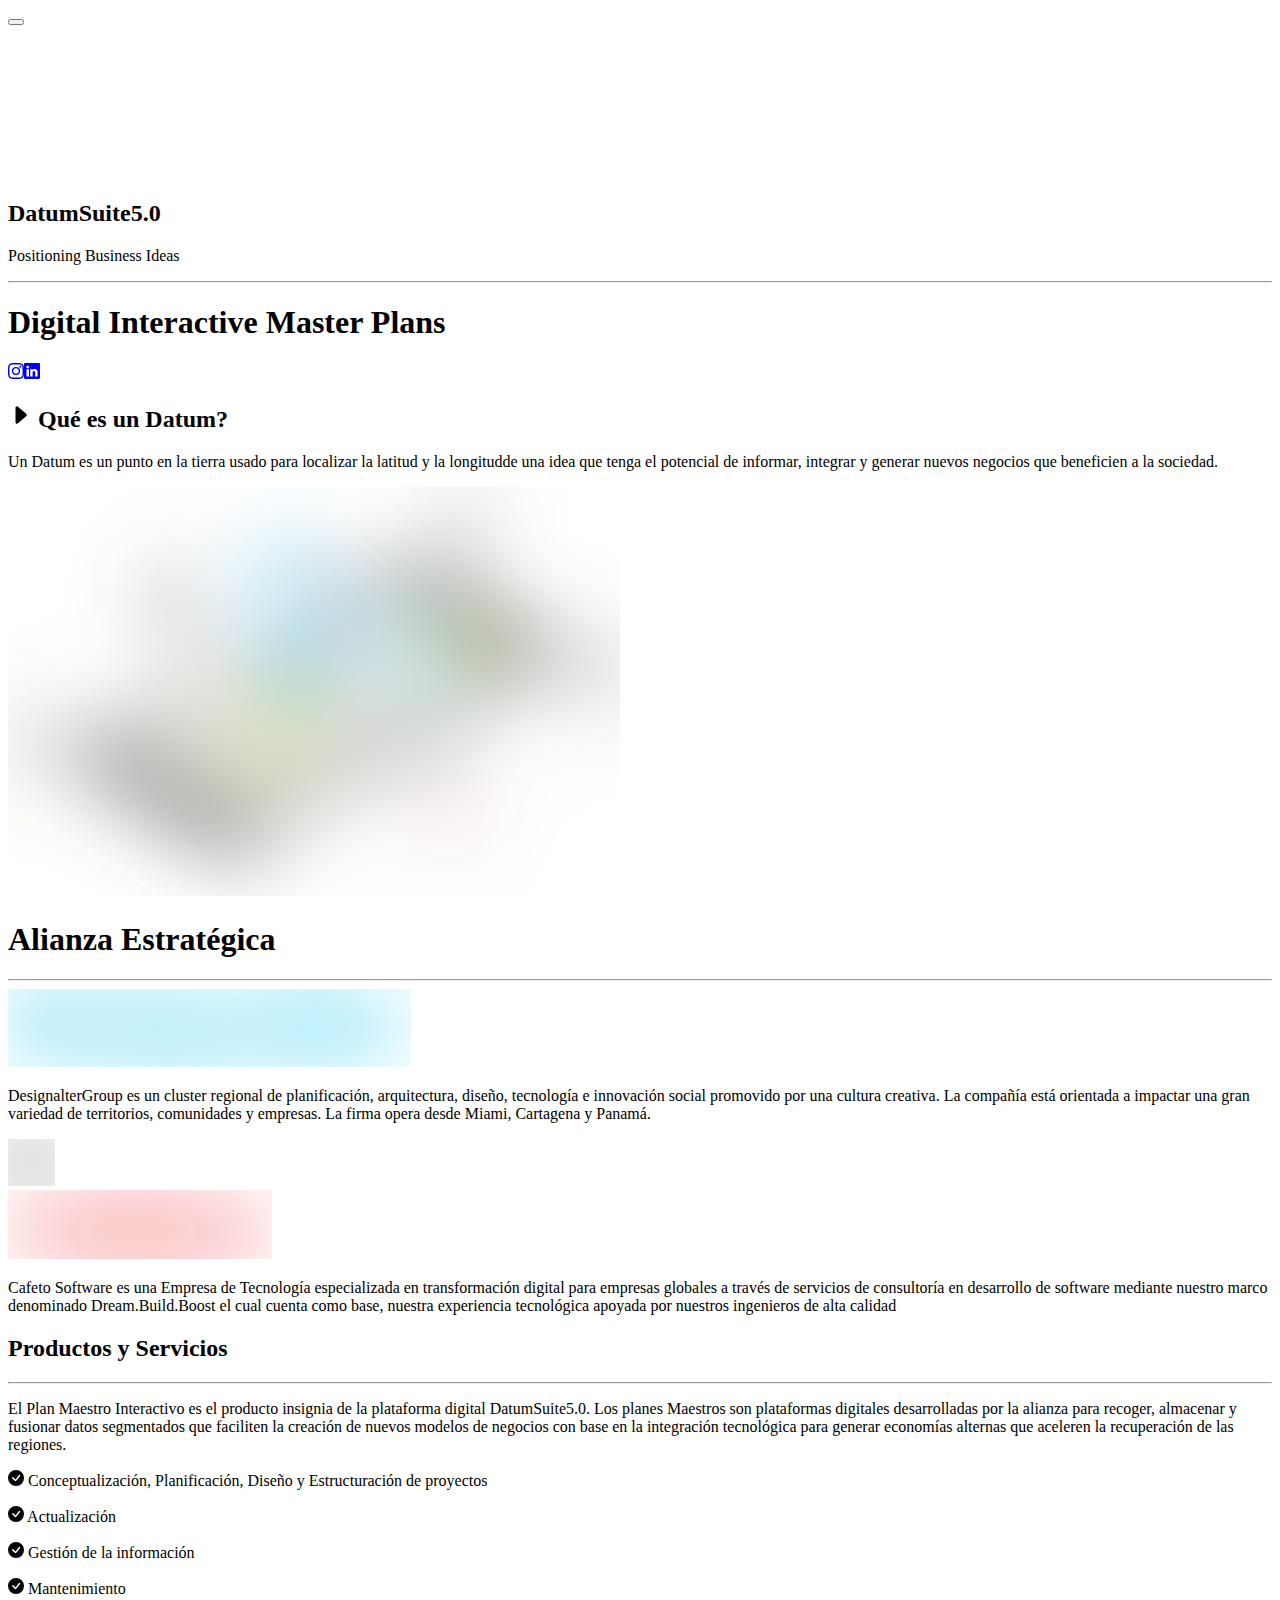
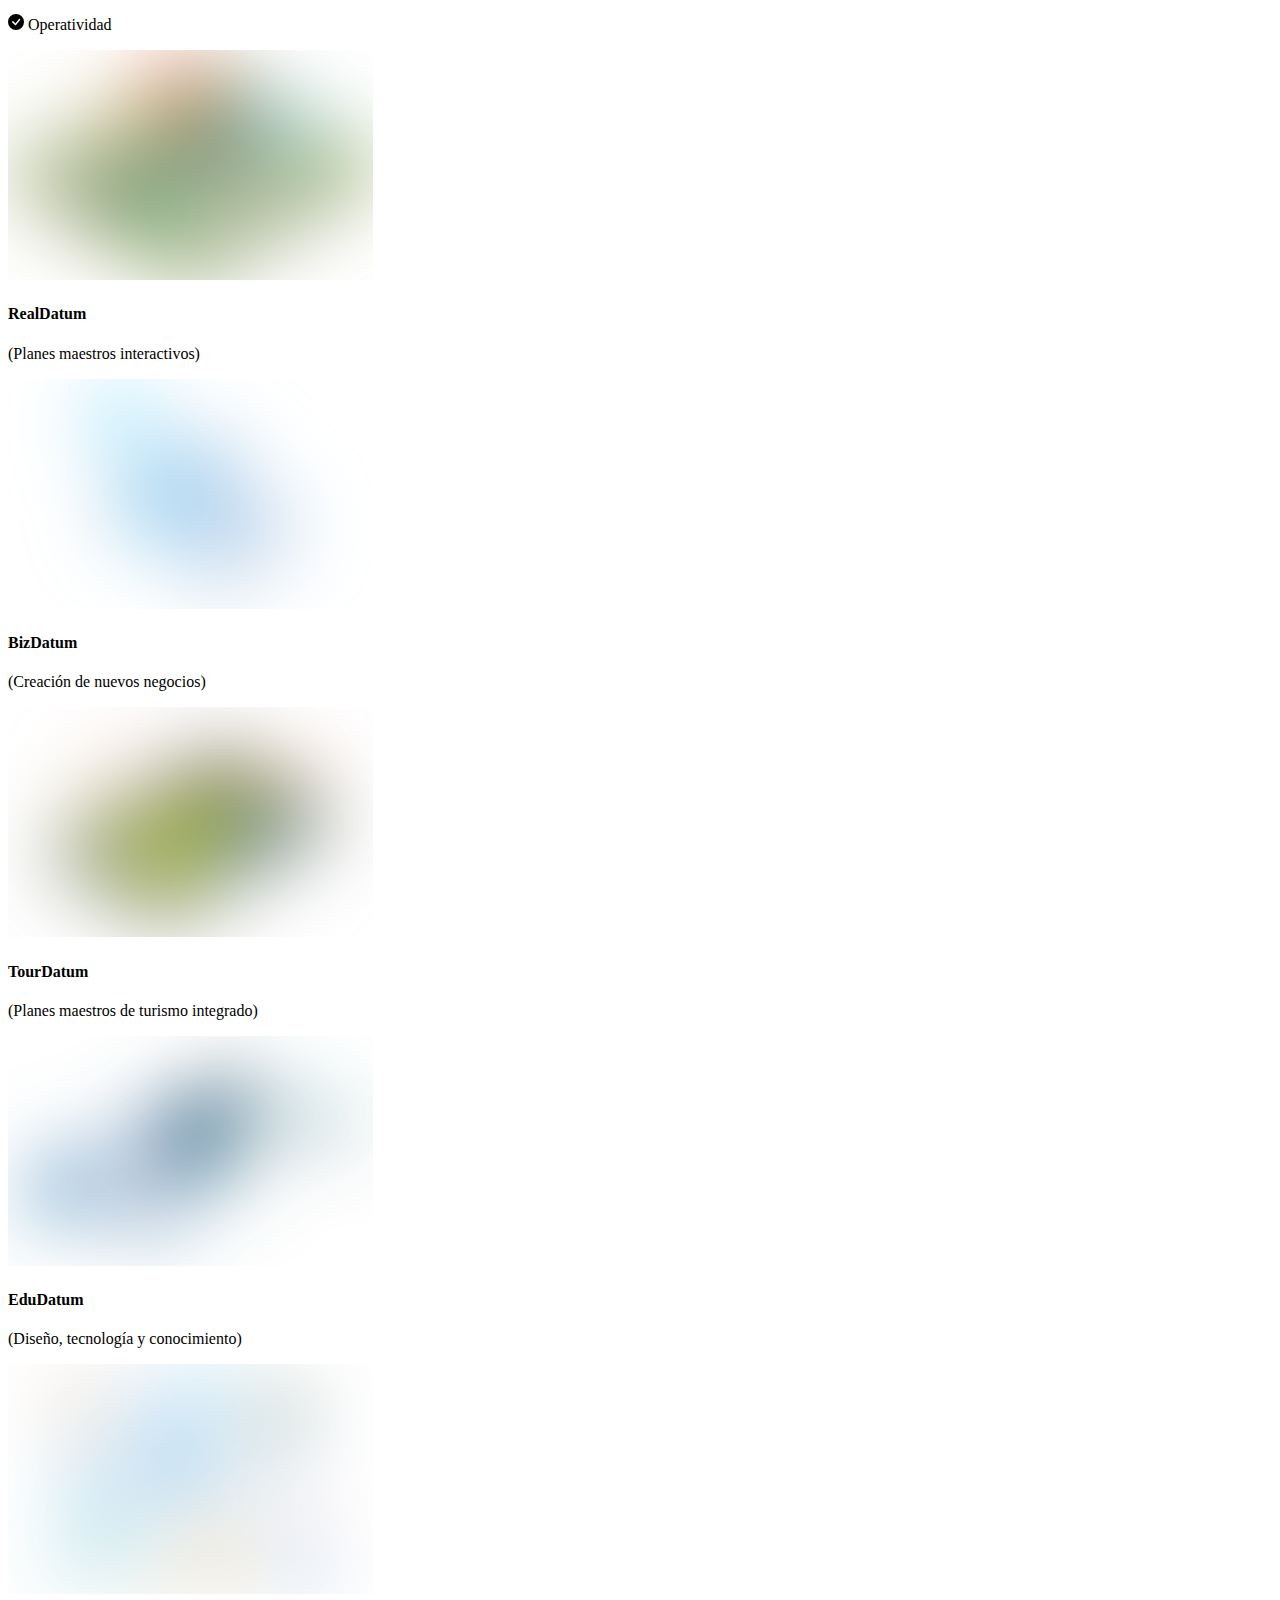
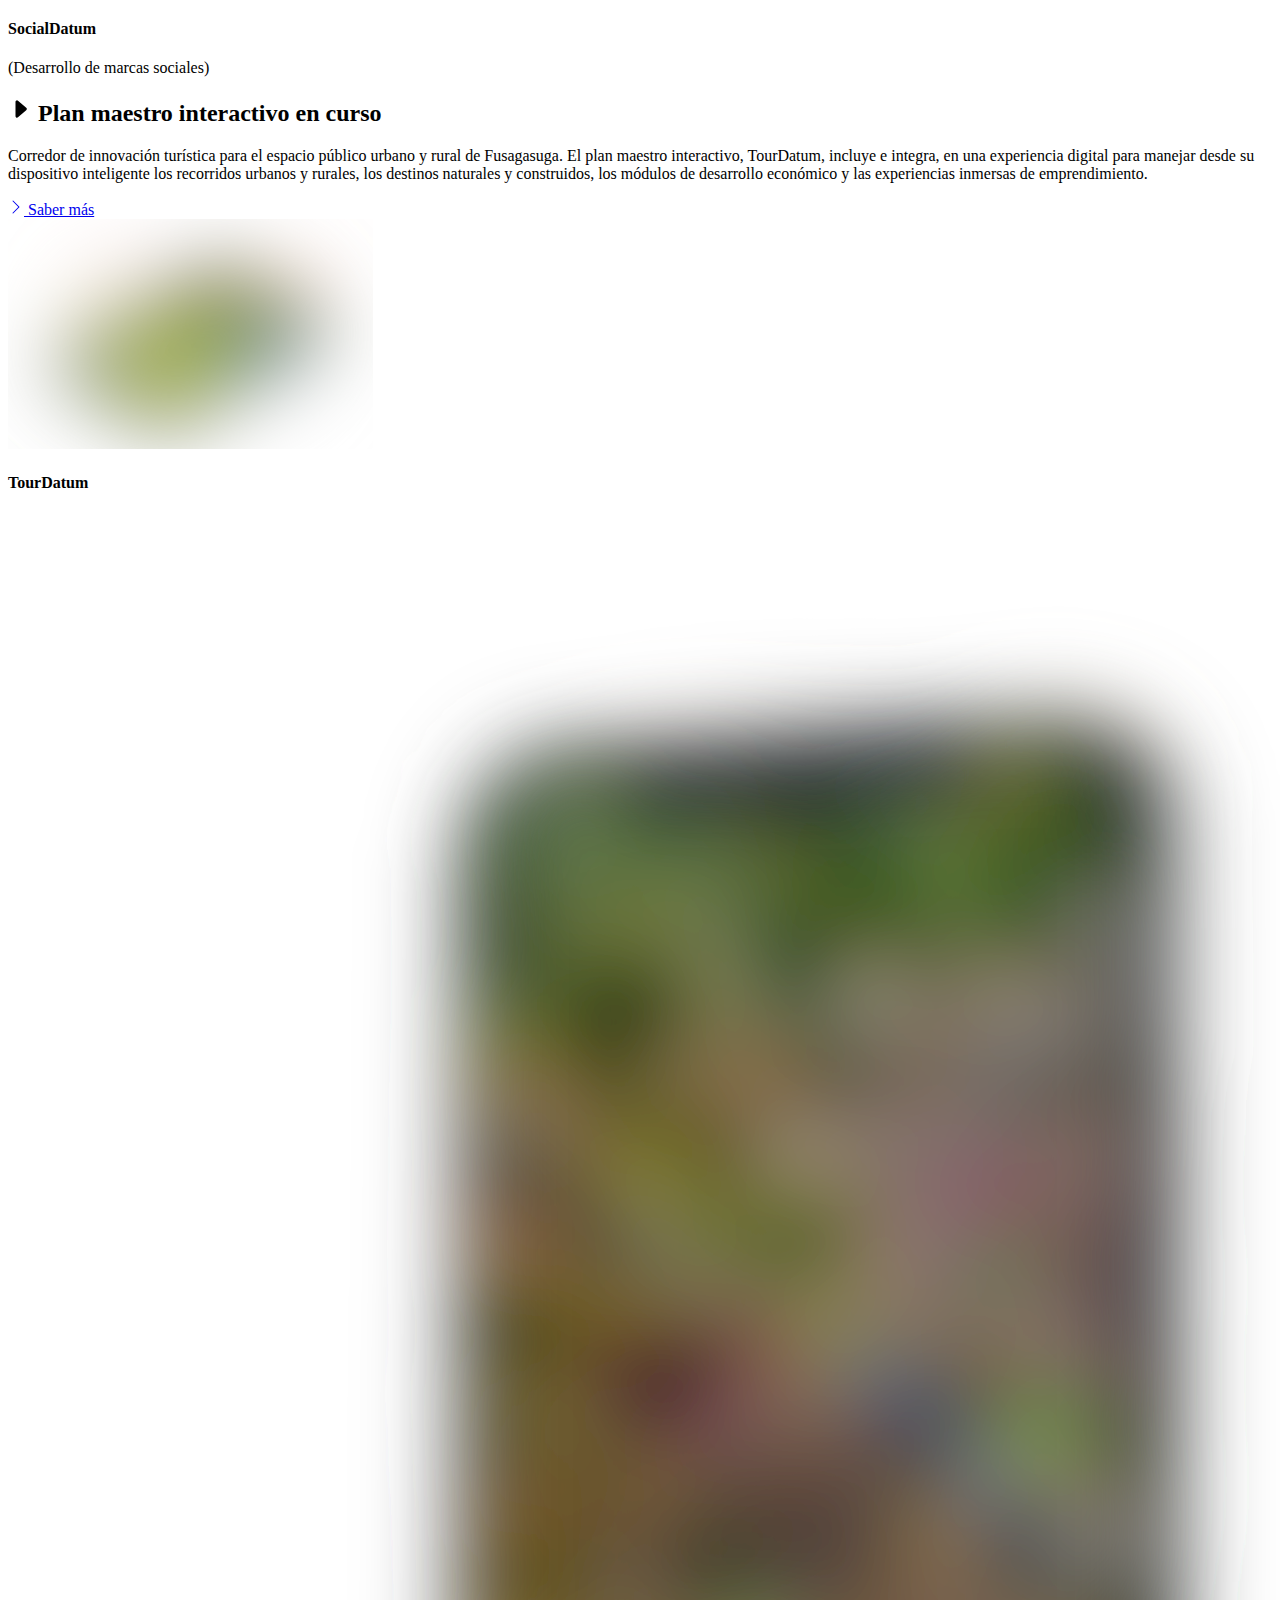
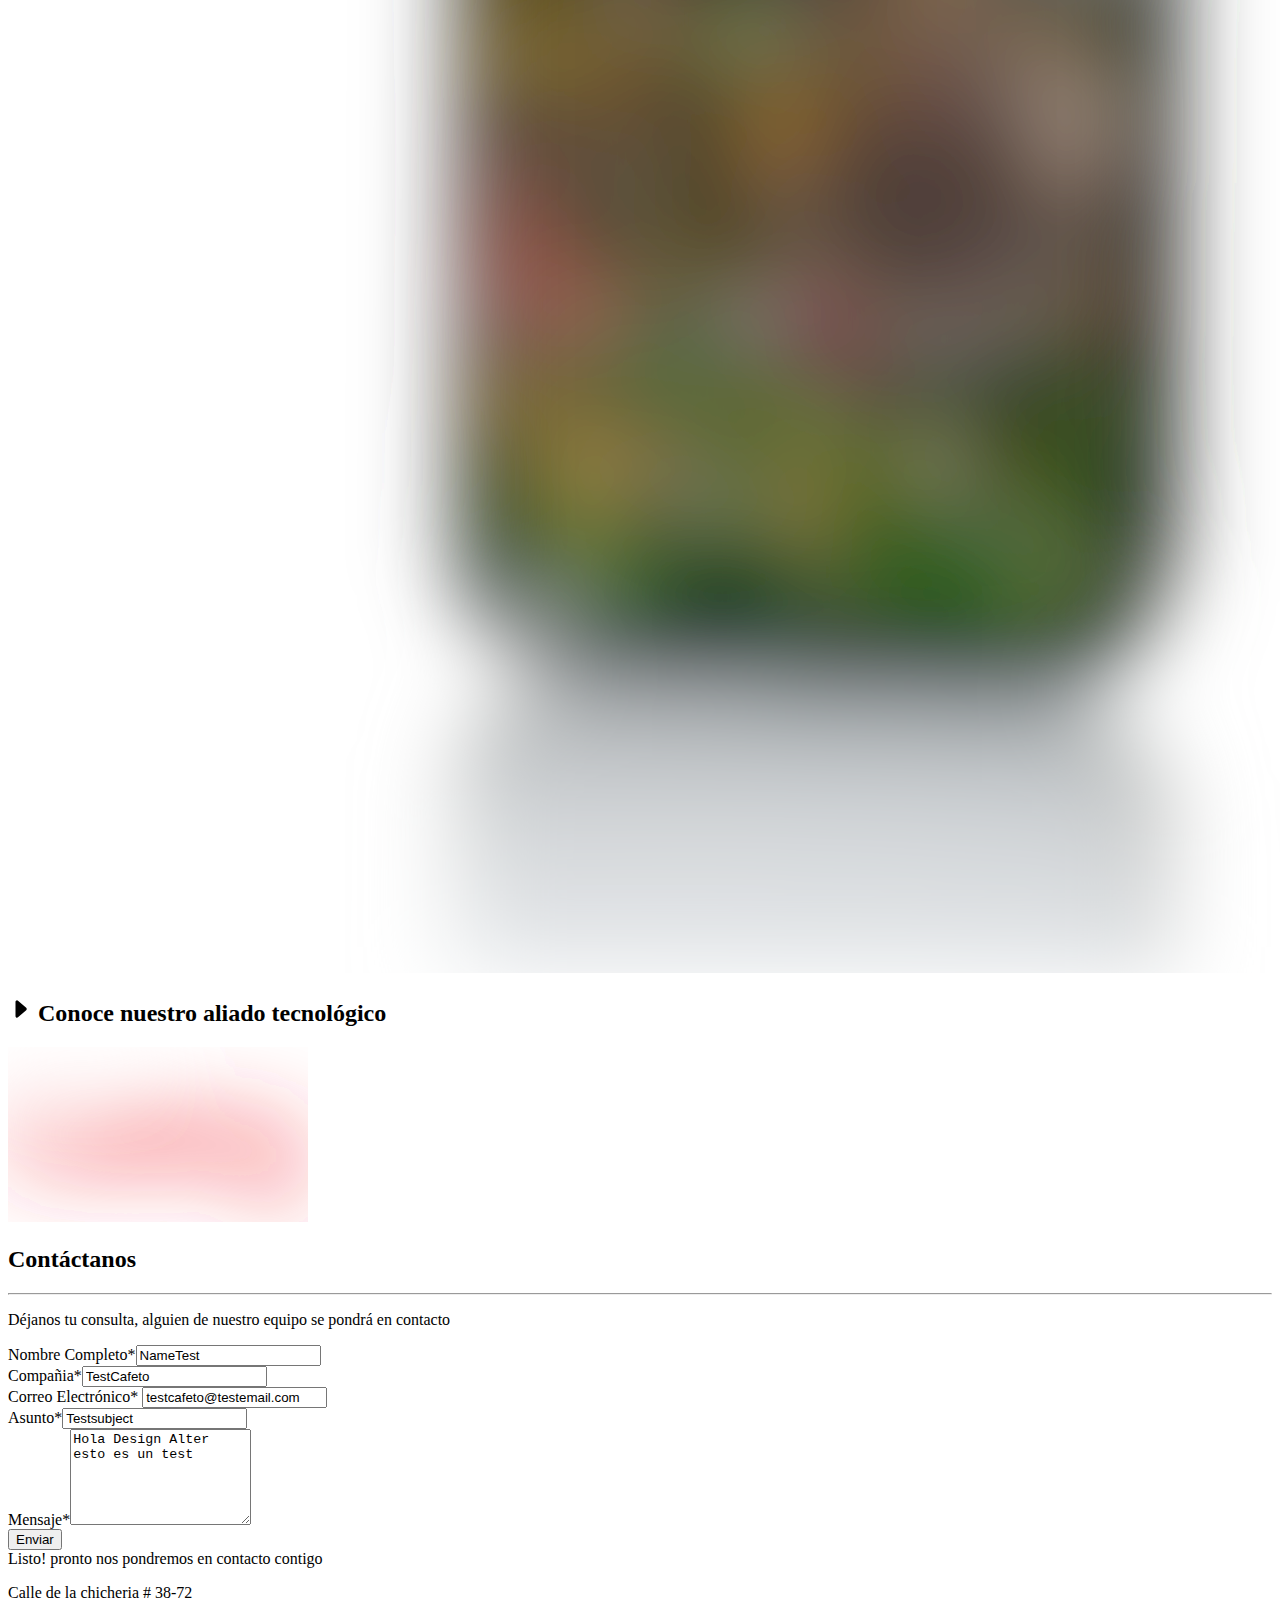
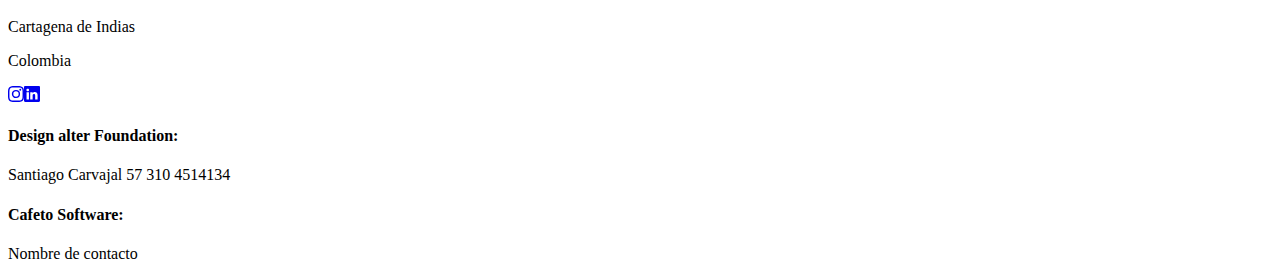
==== commit 8177e276: "Updates" ====
--- a/index.html
+++ b/index.html
@@ -1,7 +1,7 @@
 <!DOCTYPE html>
 <html data-html-server-rendered="true" lang="en" data-vue-tag="%7B%22lang%22:%7B%22ssr%22:%22en%22%7D%7D">
   <head>
-    <title>Home - Design alter</title><meta name="gridsome:hash" content="bd5b29b176797379a0ac1c30763d9683dc4aaa59"><meta data-vue-tag="ssr" charset="utf-8"><meta data-vue-tag="ssr" name="generator" content="Gridsome v0.7.23"><meta data-vue-tag="ssr" data-key="viewport" name="viewport" content="width=device-width, initial-scale=1, viewport-fit=cover"><meta data-vue-tag="ssr" data-key="format-detection" name="format-detection" content="telephone=no"><link data-vue-tag="ssr" rel="icon" href="data:,"><link data-vue-tag="ssr" rel="icon" type="image/png" sizes="16x16" href="/TestGitHubPages/assets/static/favicon.ce0531f.f3787ac8f269aa3043d0ddb3f2a97d6e.png"><link data-vue-tag="ssr" rel="icon" type="image/png" sizes="32x32" href="/TestGitHubPages/assets/static/favicon.ac8d93a.f3787ac8f269aa3043d0ddb3f2a97d6e.png"><link data-vue-tag="ssr" rel="icon" type="image/png" sizes="96x96" href="/TestGitHubPages/assets/static/favicon.b9532cc.f3787ac8f269aa3043d0ddb3f2a97d6e.png"><link data-vue-tag="ssr" rel="apple-touch-icon" type="image/png" sizes="76x76" href="/TestGitHubPages/assets/static/favicon.f22e9f3.f3787ac8f269aa3043d0ddb3f2a97d6e.png"><link data-vue-tag="ssr" rel="apple-touch-icon" type="image/png" sizes="152x152" href="/TestGitHubPages/assets/static/favicon.62d22cb.f3787ac8f269aa3043d0ddb3f2a97d6e.png"><link data-vue-tag="ssr" rel="apple-touch-icon" type="image/png" sizes="120x120" href="/TestGitHubPages/assets/static/favicon.1539b60.f3787ac8f269aa3043d0ddb3f2a97d6e.png"><link data-vue-tag="ssr" rel="apple-touch-icon" type="image/png" sizes="167x167" href="/TestGitHubPages/assets/static/favicon.dc0cdc5.f3787ac8f269aa3043d0ddb3f2a97d6e.png"><link data-vue-tag="ssr" rel="apple-touch-icon" type="image/png" sizes="180x180" href="/TestGitHubPages/assets/static/favicon.7b22250.f3787ac8f269aa3043d0ddb3f2a97d6e.png"><link data-vue-tag="ssr" rel="stylesheet" href="https://fonts.googleapis.com/css2?family=Montserrat:wght@100;200;300;400;500;600;700;800;900&amp;display=swap"><link data-vue-tag="ssr" rel="stylesheet" href="https://fonts.googleapis.com/css2?family=Roboto:wght@100;300;400;500;700;900&amp;display=swap"><link data-vue-tag="ssr" rel="sitemap" type="application/xml" title="Sitemap" href="&lt;code data-enlighter-language=&quot;generic&quot; class=&quot;EnlighterJSRAW&quot;&gt;https://cjuanjosec04.github.io/sitemap.xml &lt;/code&gt;"><link rel="preload" href="/TestGitHubPages/assets/css/0.styles.6df9de77.css" as="style"><link rel="preload" href="/TestGitHubPages/assets/js/app.20c9a9e7.js" as="script"><link rel="preload" href="/TestGitHubPages/assets/js/page--src-pages-index-vue.2486ff5b.js" as="script"><link rel="prefetch" href="/TestGitHubPages/assets/js/page--node-modules-gridsome-app-pages-404-vue.51ec9a5c.js"><link rel="stylesheet" href="/TestGitHubPages/assets/css/0.styles.6df9de77.css"><script data-vue-tag="ssr" src="https://www.google.com/recaptcha/api.js?render=6Lc1DzYbAAAAAFfsrKknjDScYjV9ALkDC7IrrkVP" data-body="false"></script><noscript data-vue-tag="ssr"><style>.g-image--loading{display:none;}</style></noscript>
+    <title>Home - Design alter</title><meta name="gridsome:hash" content="e50410b549348757374f2f548b7d6352b46bc197"><meta data-vue-tag="ssr" charset="utf-8"><meta data-vue-tag="ssr" name="generator" content="Gridsome v0.7.23"><meta data-vue-tag="ssr" data-key="viewport" name="viewport" content="width=device-width, initial-scale=1, viewport-fit=cover"><meta data-vue-tag="ssr" data-key="format-detection" name="format-detection" content="telephone=no"><link data-vue-tag="ssr" rel="icon" href="data:,"><link data-vue-tag="ssr" rel="icon" type="image/png" sizes="16x16" href="/TestGitHubPages/assets/static/favicon.ce0531f.f3787ac8f269aa3043d0ddb3f2a97d6e.png"><link data-vue-tag="ssr" rel="icon" type="image/png" sizes="32x32" href="/TestGitHubPages/assets/static/favicon.ac8d93a.f3787ac8f269aa3043d0ddb3f2a97d6e.png"><link data-vue-tag="ssr" rel="icon" type="image/png" sizes="96x96" href="/TestGitHubPages/assets/static/favicon.b9532cc.f3787ac8f269aa3043d0ddb3f2a97d6e.png"><link data-vue-tag="ssr" rel="apple-touch-icon" type="image/png" sizes="76x76" href="/TestGitHubPages/assets/static/favicon.f22e9f3.f3787ac8f269aa3043d0ddb3f2a97d6e.png"><link data-vue-tag="ssr" rel="apple-touch-icon" type="image/png" sizes="152x152" href="/TestGitHubPages/assets/static/favicon.62d22cb.f3787ac8f269aa3043d0ddb3f2a97d6e.png"><link data-vue-tag="ssr" rel="apple-touch-icon" type="image/png" sizes="120x120" href="/TestGitHubPages/assets/static/favicon.1539b60.f3787ac8f269aa3043d0ddb3f2a97d6e.png"><link data-vue-tag="ssr" rel="apple-touch-icon" type="image/png" sizes="167x167" href="/TestGitHubPages/assets/static/favicon.dc0cdc5.f3787ac8f269aa3043d0ddb3f2a97d6e.png"><link data-vue-tag="ssr" rel="apple-touch-icon" type="image/png" sizes="180x180" href="/TestGitHubPages/assets/static/favicon.7b22250.f3787ac8f269aa3043d0ddb3f2a97d6e.png"><link data-vue-tag="ssr" rel="stylesheet" href="https://fonts.googleapis.com/css2?family=Montserrat:wght@100;200;300;400;500;600;700;800;900&amp;display=swap"><link data-vue-tag="ssr" rel="stylesheet" href="https://fonts.googleapis.com/css2?family=Roboto:wght@100;300;400;500;700;900&amp;display=swap"><link data-vue-tag="ssr" rel="sitemap" type="application/xml" title="Sitemap" href="&lt;code data-enlighter-language=&quot;generic&quot; class=&quot;EnlighterJSRAW&quot;&gt;https://cjuanjosec04.github.io/sitemap.xml &lt;/code&gt;"><link rel="preload" href="/TestGitHubPages/assets/css/0.styles.1c10d93d.css" as="style"><link rel="preload" href="/TestGitHubPages/assets/js/app.aaad683f.js" as="script"><link rel="preload" href="/TestGitHubPages/assets/js/page--src-pages-index-vue.416c14ad.js" as="script"><link rel="prefetch" href="/TestGitHubPages/assets/js/page--node-modules-gridsome-app-pages-404-vue.51ec9a5c.js"><link rel="stylesheet" href="/TestGitHubPages/assets/css/0.styles.1c10d93d.css"><script data-vue-tag="ssr" src="https://www.google.com/recaptcha/api.js?render=6Lc1DzYbAAAAAFfsrKknjDScYjV9ALkDC7IrrkVP" data-body="false"></script><noscript data-vue-tag="ssr"><style>.g-image--loading{display:none;}</style></noscript>
   </head>
   <body >
     <div data-server-rendered="true" id="app" class="layout"><nav id="menu-datum-site" class="navbar menu-datum-site navbar-light fixed-top navbar-expand-lg"><div class="container-md"><button type="button" aria-label="Toggle navigation" class="navbar-toggler"><span class="navbar-toggler-icon"></span></button><div id="nav-collapse" class="content-menu-items navbar-collapse collapse" style="display:none;"><ul class="navbar-nav menu-ul"><li class="nav-item"><a href="#section-datum" target="_self" class="nav-link">Que es un Datum?</a></li><li class="nav-item"><a href="#strategic-alliance-container" target="_self" class="nav-link">Alianza Tecnológica</a></li><li class="nav-item"><a href="#section-master-plan-datum" target="_self" class="nav-link">Planes Maestros Interactivos</a></li><li class="nav-item"><a href="#technological-partener-section" target="_self" class="nav-link">Contacto</a></li></ul></div></div></nav><div class="section-header-datum"><div class="background-color-video"></div><video src="/TestGitHubPages/assets/media/Definicion_de_datums.32d7c790.mp4" autoplay="autoplay" loop="loop" muted="muted" poster="/TestGitHubPages/assets/img/header-datum.1f469023.jpg"></video><div class="container-header container"><div class="content-info"><h2>DatumSuite5.0</h2><p>Positioning Business Ideas</p><hr><h1>Digital Interactive Master Plans</h1></div><div class="content-icons"><a href="#"><svg viewBox="0 0 16 16" width="1em" height="1em" focusable="false" role="img" aria-label="instagram" aria-hidden="true" xmlns="http://www.w3.org/2000/svg" fill="currentColor" class="bi-instagram b-icon bi"><g><path d="M8 0C5.829 0 5.556.01 4.703.048 3.85.088 3.269.222 2.76.42a3.917 3.917 0 0 0-1.417.923A3.927 3.927 0 0 0 .42 2.76C.222 3.268.087 3.85.048 4.7.01 5.555 0 5.827 0 8.001c0 2.172.01 2.444.048 3.297.04.852.174 1.433.372 1.942.205.526.478.972.923 1.417.444.445.89.719 1.416.923.51.198 1.09.333 1.942.372C5.555 15.99 5.827 16 8 16s2.444-.01 3.298-.048c.851-.04 1.434-.174 1.943-.372a3.916 3.916 0 0 0 1.416-.923c.445-.445.718-.891.923-1.417.197-.509.332-1.09.372-1.942C15.99 10.445 16 10.173 16 8s-.01-2.445-.048-3.299c-.04-.851-.175-1.433-.372-1.941a3.926 3.926 0 0 0-.923-1.417A3.911 3.911 0 0 0 13.24.42c-.51-.198-1.092-.333-1.943-.372C10.443.01 10.172 0 7.998 0h.003zm-.717 1.442h.718c2.136 0 2.389.007 3.232.046.78.035 1.204.166 1.486.275.373.145.64.319.92.599.28.28.453.546.598.92.11.281.24.705.275 1.485.039.843.047 1.096.047 3.231s-.008 2.389-.047 3.232c-.035.78-.166 1.203-.275 1.485a2.47 2.47 0 0 1-.599.919c-.28.28-.546.453-.92.598-.28.11-.704.24-1.485.276-.843.038-1.096.047-3.232.047s-2.39-.009-3.233-.047c-.78-.036-1.203-.166-1.485-.276a2.478 2.478 0 0 1-.92-.598 2.48 2.48 0 0 1-.6-.92c-.109-.281-.24-.705-.275-1.485-.038-.843-.046-1.096-.046-3.233 0-2.136.008-2.388.046-3.231.036-.78.166-1.204.276-1.486.145-.373.319-.64.599-.92.28-.28.546-.453.92-.598.282-.11.705-.24 1.485-.276.738-.034 1.024-.044 2.515-.045v.002zm4.988 1.328a.96.96 0 1 0 0 1.92.96.96 0 0 0 0-1.92zm-4.27 1.122a4.109 4.109 0 1 0 0 8.217 4.109 4.109 0 0 0 0-8.217zm0 1.441a2.667 2.667 0 1 1 0 5.334 2.667 2.667 0 0 1 0-5.334z"/></g></svg></a><a href="#"><svg viewBox="0 0 16 16" width="1em" height="1em" focusable="false" role="img" aria-label="linkedin" aria-hidden="true" xmlns="http://www.w3.org/2000/svg" fill="currentColor" class="bi-linkedin b-icon bi"><g><path d="M0 1.146C0 .513.526 0 1.175 0h13.65C15.474 0 16 .513 16 1.146v13.708c0 .633-.526 1.146-1.175 1.146H1.175C.526 16 0 15.487 0 14.854V1.146zm4.943 12.248V6.169H2.542v7.225h2.401zm-1.2-8.212c.837 0 1.358-.554 1.358-1.248-.015-.709-.52-1.248-1.342-1.248-.822 0-1.359.54-1.359 1.248 0 .694.521 1.248 1.327 1.248h.016zm4.908 8.212V9.359c0-.216.016-.432.08-.586.173-.431.568-.878 1.232-.878.869 0 1.216.662 1.216 1.634v3.865h2.401V9.25c0-2.22-1.184-3.252-2.764-3.252-1.274 0-1.845.7-2.165 1.193v.025h-.016a5.54 5.54 0 0 1 .016-.025V6.169h-2.4c.03.678 0 7.225 0 7.225h2.4z"/></g></svg></a></div></div></div><div id="section-datum" class="section-datum" data-v-0fde9c2f><div class="container-datum container-md" data-v-0fde9c2f data-v-0fde9c2f><div class="row" data-v-0fde9c2f data-v-0fde9c2f><div class="data-datum col-md-6" data-v-0fde9c2f data-v-0fde9c2f><h2 data-v-0fde9c2f><svg viewBox="0 0 16 16" width="1em" height="1em" focusable="false" role="img" aria-label="caret right fill" aria-hidden="true" xmlns="http://www.w3.org/2000/svg" fill="currentColor" class="bi-caret-right-fill b-icon bi" data-v-0fde9c2f data-v-0fde9c2f><g data-v-0fde9c2f data-v-0fde9c2f><path d="M12.14 8.753l-5.482 4.796c-.646.566-1.658.106-1.658-.753V3.204a1 1 0 0 1 1.659-.753l5.48 4.796a1 1 0 0 1 0 1.506z"/></g></svg>
@@ -45,11 +45,10 @@
         </h2><hr class="hr-title m-0"><div class="col-md-8"><p class="mt-3">
             Déjanos tu consulta, alguien de nuestro equipo se pondrá en
             contacto
-          </p></div></div><div class="form_section col-md-6"><form class="form-inline"><div class="row mt-2"><div class="col-md-6"><label for="Name" class="sr-only mb-1">Nombre Completo</label><input id="Name" type="text" required="required" aria-required="true" value="NameTest" class="mb-2 mr-sm-2 mb-sm-0 form-control"></div><div class="col-md-6"><label for="Compañia" class="sr-only mb-1">Compañia</label><input id="Compañia" type="text" required="required" aria-required="true" value="TestCafeto" class="mb-2 mr-sm-2 mb-sm-0 form-control"></div></div><div class="row mt-2"><div class="col-md-6"><label for="Email" class="sr-only mb-1">
-                Correo Electrónico
-              </label><input id="Email" type="email" required="required" aria-required="true" value="testcafeto@testemail.com" class="mb-2 mr-sm-2 mb-sm-0 form-control"></div><div class="col-md-6"><label for="Asunto" class="sr-only mb-1">Asunto</label><input id="Asunto" type="text" placeholder="" required="required" aria-required="true" value="Testsubject" class="mb-2 mr-sm-2 mb-sm-0 form-control"></div></div><div class="row mt-2"><div class="col"><label for="Mensaje" class="sr-only mb-1">Mensaje</label><textarea id="Mensaje" required="required" rows="6" wrap="soft" aria-required="true" class="mb-2 mr-sm-2 mb-sm-3 form-control form-control-lg">Hola Design Alter esto es un test</textarea></div></div><div class="row justify-content-end"><div class="col-md-5"><button type="submit" class="btn w-100 btn-dark">
-                Enviar
-              </button></div></div></form></div></div></div></div><footer class="footer-design-alter"><div class="container-md"><div class="row"><div class="col-sm-6"><p>Calle de la chicheria #  38-72</p><p>Cartagena de Indias</p><p>Colombia</p><div class="icons-footer"><a href="#"><svg viewBox="0 0 16 16" width="1em" height="1em" focusable="false" role="img" aria-label="instagram" aria-hidden="true" xmlns="http://www.w3.org/2000/svg" fill="currentColor" class="bi-instagram b-icon bi"><g><path d="M8 0C5.829 0 5.556.01 4.703.048 3.85.088 3.269.222 2.76.42a3.917 3.917 0 0 0-1.417.923A3.927 3.927 0 0 0 .42 2.76C.222 3.268.087 3.85.048 4.7.01 5.555 0 5.827 0 8.001c0 2.172.01 2.444.048 3.297.04.852.174 1.433.372 1.942.205.526.478.972.923 1.417.444.445.89.719 1.416.923.51.198 1.09.333 1.942.372C5.555 15.99 5.827 16 8 16s2.444-.01 3.298-.048c.851-.04 1.434-.174 1.943-.372a3.916 3.916 0 0 0 1.416-.923c.445-.445.718-.891.923-1.417.197-.509.332-1.09.372-1.942C15.99 10.445 16 10.173 16 8s-.01-2.445-.048-3.299c-.04-.851-.175-1.433-.372-1.941a3.926 3.926 0 0 0-.923-1.417A3.911 3.911 0 0 0 13.24.42c-.51-.198-1.092-.333-1.943-.372C10.443.01 10.172 0 7.998 0h.003zm-.717 1.442h.718c2.136 0 2.389.007 3.232.046.78.035 1.204.166 1.486.275.373.145.64.319.92.599.28.28.453.546.598.92.11.281.24.705.275 1.485.039.843.047 1.096.047 3.231s-.008 2.389-.047 3.232c-.035.78-.166 1.203-.275 1.485a2.47 2.47 0 0 1-.599.919c-.28.28-.546.453-.92.598-.28.11-.704.24-1.485.276-.843.038-1.096.047-3.232.047s-2.39-.009-3.233-.047c-.78-.036-1.203-.166-1.485-.276a2.478 2.478 0 0 1-.92-.598 2.48 2.48 0 0 1-.6-.92c-.109-.281-.24-.705-.275-1.485-.038-.843-.046-1.096-.046-3.233 0-2.136.008-2.388.046-3.231.036-.78.166-1.204.276-1.486.145-.373.319-.64.599-.92.28-.28.546-.453.92-.598.282-.11.705-.24 1.485-.276.738-.034 1.024-.044 2.515-.045v.002zm4.988 1.328a.96.96 0 1 0 0 1.92.96.96 0 0 0 0-1.92zm-4.27 1.122a4.109 4.109 0 1 0 0 8.217 4.109 4.109 0 0 0 0-8.217zm0 1.441a2.667 2.667 0 1 1 0 5.334 2.667 2.667 0 0 1 0-5.334z"/></g></svg></a><a href="#"><svg viewBox="0 0 16 16" width="1em" height="1em" focusable="false" role="img" aria-label="linkedin" aria-hidden="true" xmlns="http://www.w3.org/2000/svg" fill="currentColor" class="bi-linkedin b-icon bi"><g><path d="M0 1.146C0 .513.526 0 1.175 0h13.65C15.474 0 16 .513 16 1.146v13.708c0 .633-.526 1.146-1.175 1.146H1.175C.526 16 0 15.487 0 14.854V1.146zm4.943 12.248V6.169H2.542v7.225h2.401zm-1.2-8.212c.837 0 1.358-.554 1.358-1.248-.015-.709-.52-1.248-1.342-1.248-.822 0-1.359.54-1.359 1.248 0 .694.521 1.248 1.327 1.248h.016zm4.908 8.212V9.359c0-.216.016-.432.08-.586.173-.431.568-.878 1.232-.878.869 0 1.216.662 1.216 1.634v3.865h2.401V9.25c0-2.22-1.184-3.252-2.764-3.252-1.274 0-1.845.7-2.165 1.193v.025h-.016a5.54 5.54 0 0 1 .016-.025V6.169h-2.4c.03.678 0 7.225 0 7.225h2.4z"/></g></svg></a></div></div><div class="col-sm-6"><h4>Design alter Foundation:</h4><p>Santiago Carvajal  57 310 4514134</p><h4>Cafeto Software:</h4><p>Nombre de contacto</p></div></div></div></footer></div>
-    <script>window.__INITIAL_STATE__={"data":null,"context":{}};(function(){var s;(s=document.currentScript||document.scripts[document.scripts.length-1]).parentNode.removeChild(s);}());</script><script src="/TestGitHubPages/assets/js/app.20c9a9e7.js" defer></script><script src="/TestGitHubPages/assets/js/page--src-pages-index-vue.2486ff5b.js" defer></script>
+          </p></div></div><div class="form_section col-md-6"><form class="form-inline"><div class="row mt-2"><div class="col-md-6"><label for="Name" class="sr-only mb-1">Nombre Completo*</label><input id="Name" type="text" required="required" aria-required="true" value="NameTest" class="mb-2 mr-sm-2 mb-sm-0 form-control"></div><div class="col-md-6"><label for="Compañia" class="sr-only mb-1">Compañia*</label><input id="Compañia" type="text" required="required" aria-required="true" value="TestCafeto" class="mb-2 mr-sm-2 mb-sm-0 form-control"></div></div><div class="row mt-2"><div class="col-md-6"><label for="Email" class="sr-only mb-1">
+                Correo Electrónico*
+              </label><input id="Email" type="email" required="required" aria-required="true" value="testcafeto@testemail.com" class="mb-2 mr-sm-2 mb-sm-0 form-control"></div><div class="col-md-6"><label for="Asunto" class="sr-only mb-1">Asunto*</label><input id="Asunto" type="text" placeholder="" required="required" aria-required="true" value="Testsubject" class="mb-2 mr-sm-2 mb-sm-0 form-control"></div></div><div class="row mt-2"><div class="col"><label for="Mensaje" class="sr-only mb-1">Mensaje*</label><textarea id="Mensaje" required="required" rows="6" wrap="soft" aria-required="true" class="mb-2 mr-sm-2 mb-sm-3 form-control form-control-lg">Hola Design Alter esto es un test</textarea></div></div><div class="row justify-content-end"><div class="col-md-5"><button type="submit" class="btn w-100 btn-dark"><span id="spinner-button" aria-hidden="true" class="spinner-border text-success"><!----></span> Enviar
+              </button><div role="alert" aria-live="polite" aria-atomic="true" id="sucess-alert" class="alert alert-success"><!---->Listo! pronto nos pondremos en contacto contigo</div></div></div></form></div></div></div></div><footer class="footer-design-alter"><div class="container-md"><div class="row"><div class="col-sm-6"><p>Calle de la chicheria #  38-72</p><p>Cartagena de Indias</p><p>Colombia</p><div class="icons-footer"><a href="#"><svg viewBox="0 0 16 16" width="1em" height="1em" focusable="false" role="img" aria-label="instagram" aria-hidden="true" xmlns="http://www.w3.org/2000/svg" fill="currentColor" class="bi-instagram b-icon bi"><g><path d="M8 0C5.829 0 5.556.01 4.703.048 3.85.088 3.269.222 2.76.42a3.917 3.917 0 0 0-1.417.923A3.927 3.927 0 0 0 .42 2.76C.222 3.268.087 3.85.048 4.7.01 5.555 0 5.827 0 8.001c0 2.172.01 2.444.048 3.297.04.852.174 1.433.372 1.942.205.526.478.972.923 1.417.444.445.89.719 1.416.923.51.198 1.09.333 1.942.372C5.555 15.99 5.827 16 8 16s2.444-.01 3.298-.048c.851-.04 1.434-.174 1.943-.372a3.916 3.916 0 0 0 1.416-.923c.445-.445.718-.891.923-1.417.197-.509.332-1.09.372-1.942C15.99 10.445 16 10.173 16 8s-.01-2.445-.048-3.299c-.04-.851-.175-1.433-.372-1.941a3.926 3.926 0 0 0-.923-1.417A3.911 3.911 0 0 0 13.24.42c-.51-.198-1.092-.333-1.943-.372C10.443.01 10.172 0 7.998 0h.003zm-.717 1.442h.718c2.136 0 2.389.007 3.232.046.78.035 1.204.166 1.486.275.373.145.64.319.92.599.28.28.453.546.598.92.11.281.24.705.275 1.485.039.843.047 1.096.047 3.231s-.008 2.389-.047 3.232c-.035.78-.166 1.203-.275 1.485a2.47 2.47 0 0 1-.599.919c-.28.28-.546.453-.92.598-.28.11-.704.24-1.485.276-.843.038-1.096.047-3.232.047s-2.39-.009-3.233-.047c-.78-.036-1.203-.166-1.485-.276a2.478 2.478 0 0 1-.92-.598 2.48 2.48 0 0 1-.6-.92c-.109-.281-.24-.705-.275-1.485-.038-.843-.046-1.096-.046-3.233 0-2.136.008-2.388.046-3.231.036-.78.166-1.204.276-1.486.145-.373.319-.64.599-.92.28-.28.546-.453.92-.598.282-.11.705-.24 1.485-.276.738-.034 1.024-.044 2.515-.045v.002zm4.988 1.328a.96.96 0 1 0 0 1.92.96.96 0 0 0 0-1.92zm-4.27 1.122a4.109 4.109 0 1 0 0 8.217 4.109 4.109 0 0 0 0-8.217zm0 1.441a2.667 2.667 0 1 1 0 5.334 2.667 2.667 0 0 1 0-5.334z"/></g></svg></a><a href="#"><svg viewBox="0 0 16 16" width="1em" height="1em" focusable="false" role="img" aria-label="linkedin" aria-hidden="true" xmlns="http://www.w3.org/2000/svg" fill="currentColor" class="bi-linkedin b-icon bi"><g><path d="M0 1.146C0 .513.526 0 1.175 0h13.65C15.474 0 16 .513 16 1.146v13.708c0 .633-.526 1.146-1.175 1.146H1.175C.526 16 0 15.487 0 14.854V1.146zm4.943 12.248V6.169H2.542v7.225h2.401zm-1.2-8.212c.837 0 1.358-.554 1.358-1.248-.015-.709-.52-1.248-1.342-1.248-.822 0-1.359.54-1.359 1.248 0 .694.521 1.248 1.327 1.248h.016zm4.908 8.212V9.359c0-.216.016-.432.08-.586.173-.431.568-.878 1.232-.878.869 0 1.216.662 1.216 1.634v3.865h2.401V9.25c0-2.22-1.184-3.252-2.764-3.252-1.274 0-1.845.7-2.165 1.193v.025h-.016a5.54 5.54 0 0 1 .016-.025V6.169h-2.4c.03.678 0 7.225 0 7.225h2.4z"/></g></svg></a></div></div><div class="col-sm-6"><h4>Design alter Foundation:</h4><p>Santiago Carvajal  57 310 4514134</p><h4>Cafeto Software:</h4><p>Nombre de contacto</p></div></div></div></footer></div>
+    <script>window.__INITIAL_STATE__={"data":null,"context":{}};(function(){var s;(s=document.currentScript||document.scripts[document.scripts.length-1]).parentNode.removeChild(s);}());</script><script src="/TestGitHubPages/assets/js/app.aaad683f.js" defer></script><script src="/TestGitHubPages/assets/js/page--src-pages-index-vue.416c14ad.js" defer></script>
   </body>
 </html>
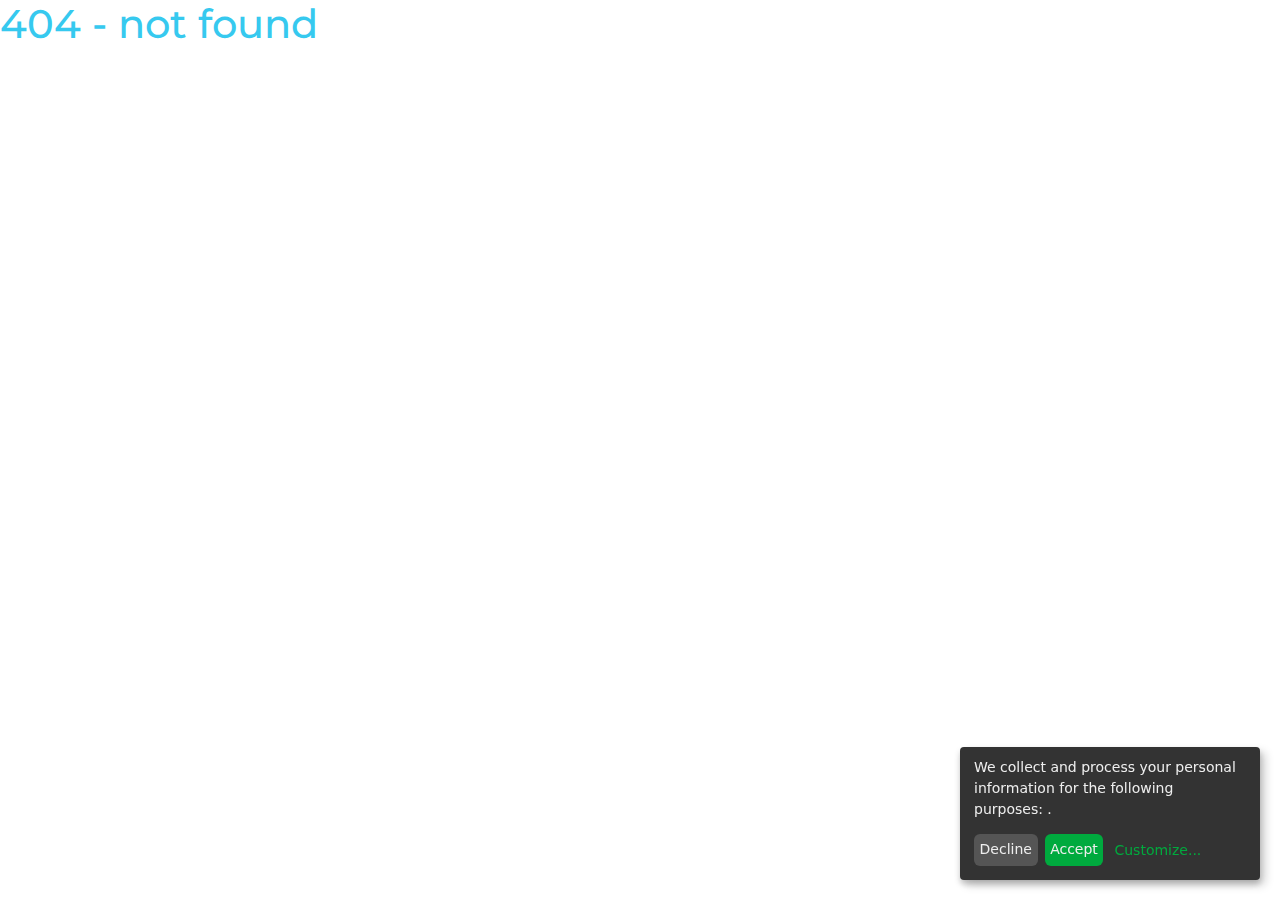
==== commit 043d4848: "Updates" ====
--- a/index.html
+++ b/index.html
@@ -1,54 +1,54 @@
 <!DOCTYPE html>
 <html data-html-server-rendered="true" lang="en" data-vue-tag="%7B%22lang%22:%7B%22ssr%22:%22en%22%7D%7D">
   <head>
-    <title>Home - Design alter</title><meta name="gridsome:hash" content="e50410b549348757374f2f548b7d6352b46bc197"><meta data-vue-tag="ssr" charset="utf-8"><meta data-vue-tag="ssr" name="generator" content="Gridsome v0.7.23"><meta data-vue-tag="ssr" data-key="viewport" name="viewport" content="width=device-width, initial-scale=1, viewport-fit=cover"><meta data-vue-tag="ssr" data-key="format-detection" name="format-detection" content="telephone=no"><link data-vue-tag="ssr" rel="icon" href="data:,"><link data-vue-tag="ssr" rel="icon" type="image/png" sizes="16x16" href="/TestGitHubPages/assets/static/favicon.ce0531f.f3787ac8f269aa3043d0ddb3f2a97d6e.png"><link data-vue-tag="ssr" rel="icon" type="image/png" sizes="32x32" href="/TestGitHubPages/assets/static/favicon.ac8d93a.f3787ac8f269aa3043d0ddb3f2a97d6e.png"><link data-vue-tag="ssr" rel="icon" type="image/png" sizes="96x96" href="/TestGitHubPages/assets/static/favicon.b9532cc.f3787ac8f269aa3043d0ddb3f2a97d6e.png"><link data-vue-tag="ssr" rel="apple-touch-icon" type="image/png" sizes="76x76" href="/TestGitHubPages/assets/static/favicon.f22e9f3.f3787ac8f269aa3043d0ddb3f2a97d6e.png"><link data-vue-tag="ssr" rel="apple-touch-icon" type="image/png" sizes="152x152" href="/TestGitHubPages/assets/static/favicon.62d22cb.f3787ac8f269aa3043d0ddb3f2a97d6e.png"><link data-vue-tag="ssr" rel="apple-touch-icon" type="image/png" sizes="120x120" href="/TestGitHubPages/assets/static/favicon.1539b60.f3787ac8f269aa3043d0ddb3f2a97d6e.png"><link data-vue-tag="ssr" rel="apple-touch-icon" type="image/png" sizes="167x167" href="/TestGitHubPages/assets/static/favicon.dc0cdc5.f3787ac8f269aa3043d0ddb3f2a97d6e.png"><link data-vue-tag="ssr" rel="apple-touch-icon" type="image/png" sizes="180x180" href="/TestGitHubPages/assets/static/favicon.7b22250.f3787ac8f269aa3043d0ddb3f2a97d6e.png"><link data-vue-tag="ssr" rel="stylesheet" href="https://fonts.googleapis.com/css2?family=Montserrat:wght@100;200;300;400;500;600;700;800;900&amp;display=swap"><link data-vue-tag="ssr" rel="stylesheet" href="https://fonts.googleapis.com/css2?family=Roboto:wght@100;300;400;500;700;900&amp;display=swap"><link data-vue-tag="ssr" rel="sitemap" type="application/xml" title="Sitemap" href="&lt;code data-enlighter-language=&quot;generic&quot; class=&quot;EnlighterJSRAW&quot;&gt;https://cjuanjosec04.github.io/sitemap.xml &lt;/code&gt;"><link rel="preload" href="/TestGitHubPages/assets/css/0.styles.1c10d93d.css" as="style"><link rel="preload" href="/TestGitHubPages/assets/js/app.aaad683f.js" as="script"><link rel="preload" href="/TestGitHubPages/assets/js/page--src-pages-index-vue.416c14ad.js" as="script"><link rel="prefetch" href="/TestGitHubPages/assets/js/page--node-modules-gridsome-app-pages-404-vue.51ec9a5c.js"><link rel="stylesheet" href="/TestGitHubPages/assets/css/0.styles.1c10d93d.css"><script data-vue-tag="ssr" src="https://www.google.com/recaptcha/api.js?render=6Lc1DzYbAAAAAFfsrKknjDScYjV9ALkDC7IrrkVP" data-body="false"></script><noscript data-vue-tag="ssr"><style>.g-image--loading{display:none;}</style></noscript>
+    <title>Home - Design alter</title><meta name="gridsome:hash" content="4670c9a5628b50be43d0a4d8322c0b2598102383"><meta data-vue-tag="ssr" charset="utf-8"><meta data-vue-tag="ssr" name="generator" content="Gridsome v0.7.23"><meta data-vue-tag="ssr" data-key="viewport" name="viewport" content="width=device-width, initial-scale=1, viewport-fit=cover"><meta data-vue-tag="ssr" data-key="format-detection" name="format-detection" content="telephone=no"><link data-vue-tag="ssr" rel="icon" href="data:,"><link data-vue-tag="ssr" rel="icon" type="image/png" sizes="16x16" href="/assets/static/favicon.ce0531f.f3787ac8f269aa3043d0ddb3f2a97d6e.png"><link data-vue-tag="ssr" rel="icon" type="image/png" sizes="32x32" href="/assets/static/favicon.ac8d93a.f3787ac8f269aa3043d0ddb3f2a97d6e.png"><link data-vue-tag="ssr" rel="icon" type="image/png" sizes="96x96" href="/assets/static/favicon.b9532cc.f3787ac8f269aa3043d0ddb3f2a97d6e.png"><link data-vue-tag="ssr" rel="apple-touch-icon" type="image/png" sizes="76x76" href="/assets/static/favicon.f22e9f3.f3787ac8f269aa3043d0ddb3f2a97d6e.png"><link data-vue-tag="ssr" rel="apple-touch-icon" type="image/png" sizes="152x152" href="/assets/static/favicon.62d22cb.f3787ac8f269aa3043d0ddb3f2a97d6e.png"><link data-vue-tag="ssr" rel="apple-touch-icon" type="image/png" sizes="120x120" href="/assets/static/favicon.1539b60.f3787ac8f269aa3043d0ddb3f2a97d6e.png"><link data-vue-tag="ssr" rel="apple-touch-icon" type="image/png" sizes="167x167" href="/assets/static/favicon.dc0cdc5.f3787ac8f269aa3043d0ddb3f2a97d6e.png"><link data-vue-tag="ssr" rel="apple-touch-icon" type="image/png" sizes="180x180" href="/assets/static/favicon.7b22250.f3787ac8f269aa3043d0ddb3f2a97d6e.png"><link data-vue-tag="ssr" rel="stylesheet" href="https://fonts.googleapis.com/css2?family=Montserrat:wght@100;200;300;400;500;600;700;800;900&amp;display=swap"><link data-vue-tag="ssr" rel="stylesheet" href="https://fonts.googleapis.com/css2?family=Roboto:wght@100;300;400;500;700;900&amp;display=swap"><link data-vue-tag="ssr" rel="sitemap" type="application/xml" title="Sitemap" href="&lt;code data-enlighter-language=&quot;generic&quot; class=&quot;EnlighterJSRAW&quot;&gt;https://desingalterboutique.com/sitemap.xml &lt;/code&gt;"><link rel="preload" href="/assets/css/0.styles.825d2a37.css" as="style"><link rel="preload" href="/assets/js/app.0e1a601d.js" as="script"><link rel="preload" href="/assets/js/page--src-pages-index-vue.3a0b7f37.js" as="script"><link rel="prefetch" href="/assets/js/page--node-modules-gridsome-app-pages-404-vue.51ec9a5c.js"><link rel="stylesheet" href="/assets/css/0.styles.825d2a37.css"><script data-vue-tag="ssr" src="https://www.google.com/recaptcha/api.js?onload=onloadCallback&render=explicit" data-body="false"></script><noscript data-vue-tag="ssr"><style>.g-image--loading{display:none;}</style></noscript>
   </head>
   <body >
-    <div data-server-rendered="true" id="app" class="layout"><nav id="menu-datum-site" class="navbar menu-datum-site navbar-light fixed-top navbar-expand-lg"><div class="container-md"><button type="button" aria-label="Toggle navigation" class="navbar-toggler"><span class="navbar-toggler-icon"></span></button><div id="nav-collapse" class="content-menu-items navbar-collapse collapse" style="display:none;"><ul class="navbar-nav menu-ul"><li class="nav-item"><a href="#section-datum" target="_self" class="nav-link">Que es un Datum?</a></li><li class="nav-item"><a href="#strategic-alliance-container" target="_self" class="nav-link">Alianza Tecnológica</a></li><li class="nav-item"><a href="#section-master-plan-datum" target="_self" class="nav-link">Planes Maestros Interactivos</a></li><li class="nav-item"><a href="#technological-partener-section" target="_self" class="nav-link">Contacto</a></li></ul></div></div></nav><div class="section-header-datum"><div class="background-color-video"></div><video src="/TestGitHubPages/assets/media/Definicion_de_datums.32d7c790.mp4" autoplay="autoplay" loop="loop" muted="muted" poster="/TestGitHubPages/assets/img/header-datum.1f469023.jpg"></video><div class="container-header container"><div class="content-info"><h2>DatumSuite5.0</h2><p>Positioning Business Ideas</p><hr><h1>Digital Interactive Master Plans</h1></div><div class="content-icons"><a href="#"><svg viewBox="0 0 16 16" width="1em" height="1em" focusable="false" role="img" aria-label="instagram" aria-hidden="true" xmlns="http://www.w3.org/2000/svg" fill="currentColor" class="bi-instagram b-icon bi"><g><path d="M8 0C5.829 0 5.556.01 4.703.048 3.85.088 3.269.222 2.76.42a3.917 3.917 0 0 0-1.417.923A3.927 3.927 0 0 0 .42 2.76C.222 3.268.087 3.85.048 4.7.01 5.555 0 5.827 0 8.001c0 2.172.01 2.444.048 3.297.04.852.174 1.433.372 1.942.205.526.478.972.923 1.417.444.445.89.719 1.416.923.51.198 1.09.333 1.942.372C5.555 15.99 5.827 16 8 16s2.444-.01 3.298-.048c.851-.04 1.434-.174 1.943-.372a3.916 3.916 0 0 0 1.416-.923c.445-.445.718-.891.923-1.417.197-.509.332-1.09.372-1.942C15.99 10.445 16 10.173 16 8s-.01-2.445-.048-3.299c-.04-.851-.175-1.433-.372-1.941a3.926 3.926 0 0 0-.923-1.417A3.911 3.911 0 0 0 13.24.42c-.51-.198-1.092-.333-1.943-.372C10.443.01 10.172 0 7.998 0h.003zm-.717 1.442h.718c2.136 0 2.389.007 3.232.046.78.035 1.204.166 1.486.275.373.145.64.319.92.599.28.28.453.546.598.92.11.281.24.705.275 1.485.039.843.047 1.096.047 3.231s-.008 2.389-.047 3.232c-.035.78-.166 1.203-.275 1.485a2.47 2.47 0 0 1-.599.919c-.28.28-.546.453-.92.598-.28.11-.704.24-1.485.276-.843.038-1.096.047-3.232.047s-2.39-.009-3.233-.047c-.78-.036-1.203-.166-1.485-.276a2.478 2.478 0 0 1-.92-.598 2.48 2.48 0 0 1-.6-.92c-.109-.281-.24-.705-.275-1.485-.038-.843-.046-1.096-.046-3.233 0-2.136.008-2.388.046-3.231.036-.78.166-1.204.276-1.486.145-.373.319-.64.599-.92.28-.28.546-.453.92-.598.282-.11.705-.24 1.485-.276.738-.034 1.024-.044 2.515-.045v.002zm4.988 1.328a.96.96 0 1 0 0 1.92.96.96 0 0 0 0-1.92zm-4.27 1.122a4.109 4.109 0 1 0 0 8.217 4.109 4.109 0 0 0 0-8.217zm0 1.441a2.667 2.667 0 1 1 0 5.334 2.667 2.667 0 0 1 0-5.334z"/></g></svg></a><a href="#"><svg viewBox="0 0 16 16" width="1em" height="1em" focusable="false" role="img" aria-label="linkedin" aria-hidden="true" xmlns="http://www.w3.org/2000/svg" fill="currentColor" class="bi-linkedin b-icon bi"><g><path d="M0 1.146C0 .513.526 0 1.175 0h13.65C15.474 0 16 .513 16 1.146v13.708c0 .633-.526 1.146-1.175 1.146H1.175C.526 16 0 15.487 0 14.854V1.146zm4.943 12.248V6.169H2.542v7.225h2.401zm-1.2-8.212c.837 0 1.358-.554 1.358-1.248-.015-.709-.52-1.248-1.342-1.248-.822 0-1.359.54-1.359 1.248 0 .694.521 1.248 1.327 1.248h.016zm4.908 8.212V9.359c0-.216.016-.432.08-.586.173-.431.568-.878 1.232-.878.869 0 1.216.662 1.216 1.634v3.865h2.401V9.25c0-2.22-1.184-3.252-2.764-3.252-1.274 0-1.845.7-2.165 1.193v.025h-.016a5.54 5.54 0 0 1 .016-.025V6.169h-2.4c.03.678 0 7.225 0 7.225h2.4z"/></g></svg></a></div></div></div><div id="section-datum" class="section-datum" data-v-0fde9c2f><div class="container-datum container-md" data-v-0fde9c2f data-v-0fde9c2f><div class="row" data-v-0fde9c2f data-v-0fde9c2f><div class="data-datum col-md-6" data-v-0fde9c2f data-v-0fde9c2f><h2 data-v-0fde9c2f><svg viewBox="0 0 16 16" width="1em" height="1em" focusable="false" role="img" aria-label="caret right fill" aria-hidden="true" xmlns="http://www.w3.org/2000/svg" fill="currentColor" class="bi-caret-right-fill b-icon bi" data-v-0fde9c2f data-v-0fde9c2f><g data-v-0fde9c2f data-v-0fde9c2f><path d="M12.14 8.753l-5.482 4.796c-.646.566-1.658.106-1.658-.753V3.204a1 1 0 0 1 1.659-.753l5.48 4.796a1 1 0 0 1 0 1.506z"/></g></svg>
-          Qué es un <span data-v-0fde9c2f>Datum?</span></h2><p data-v-0fde9c2f>
-          Un Datum es un punto en la tierra usado para localizar la latitud y la longitudde una idea que tenga el
+    <div data-server-rendered="true" id="app" class="layout"><nav id="menu-datum-site" class="navbar menu-datum-site navbar-light fixed-top navbar-expand-lg"><div class="container-md"><button type="button" aria-label="Toggle navigation" class="navbar-toggler"><span class="navbar-toggler-icon"></span></button><div id="nav-collapse" class="content-menu-items navbar-collapse collapse" style="display:none;"><ul class="navbar-nav menu-ul"><li class="nav-item"><a href="#section-datum" target="_self" class="nav-link">Que es un Datum?</a></li><li class="nav-item"><a href="#strategic-alliance-container" target="_self" class="nav-link">Alianza Tecnológica</a></li><li class="nav-item"><a href="#section-master-plan-datum" target="_self" class="nav-link">Planes Maestros Interactivos</a></li><li class="nav-item"><a href="#technological-partener-section" target="_self" class="nav-link">Contacto</a></li></ul></div></div></nav><div class="section-header-datum"><div class="background-color-video"></div><video src="/assets/media/Definicion_de_datums.b2298f2e.mp4" autoplay="autoplay" loop="loop" muted="muted" playsInline poster="/assets/img/header-datum.2e07d2fb.png"></video><div class="container-header container"><div class="content-info"><img id="poweredBy" center="" alt="Example image" src="data:image/svg+xml,%3csvg fill='none' viewBox='0 0 2560 273' xmlns='http://www.w3.org/2000/svg' xmlns:xlink='http://www.w3.org/1999/xlink'%3e%3cdefs%3e%3cfilter id='__svg-blur-028feeae02eba19e78827ef674354d0c'%3e%3cfeGaussianBlur in='SourceGraphic' stdDeviation='40'/%3e%3c/filter%3e%3c/defs%3e%3cimage x='0' y='0' filter='url(%23__svg-blur-028feeae02eba19e78827ef674354d0c)' width='2560' height='273' xlink:href='data:image/png%3bbase64%2ciVBORw0KGgoAAAANSUhEUgAAAEAAAAAHCAYAAAC4NEsKAAAACXBIWXMAAC4jAAAuIwF4pT92AAADN0lEQVQ4y83UWUhUURjA8bGiiCAkMFPn3jtqhmWmKUULkeS9LUT2kBWlPVSiFIK0FyHZoplLRRuJUYrLjEvaYhHSbhptM5m2mFkRhQW9Ri/B7X/G76Egwt668OPcO5xz5nzf%2bc5x6BMm/XCFhX4wdL3f0LSFjr889InFNcc/Pszbio3IcGna6D/1se3GER6f9f745blDBjuv22uuxBy31yp2%2b6w1/7Im/mvgxRk95cJAcMYWFvgGgTiAfIzEAhxFDiYhG0EowU6kIwXrcASrMBYHcQKTUYt2kvdN%2bi1CBaZFRujxIUHO7dNnjz9T9SD5S32nlUtQJRgFF8qQjxHIdPtMjTYcm/AerchBLBbhlL%2bf11yCDPoPp50PE3E4i%2bUq5oLKpABH3FSjQX2Mj9R1FvQcj%2bARHfiAM9iLFfChEc3YhU9oQBc2QFXSakngJdyQua66dP0Z7Sn0Yg%2b6ww3d7QzRPs9KitpR/dD8XvfUUsFcQRM6UITzqMBrj89Mol2KHoK7T3sOtySwV8jCc4/XbKZ9QZ9A2lLclvkOMMc72hR/BUyMiqhRLQuJYUFf8FUWqRZYhu24g/NSxm3ow0wp7weoRqF8d0m/PEncFRlbQALqaTfjHdarKnAZ%2brXQsc6jamzNY7NfynMqibBZ5Ed/qfssteO9eENAUbKbTbxXU/6pKOT7Ca7K0Sj0eK0G2rvyvRV9/oR4zWzU13VaK/wJSNCi%2b8fpIXkuTVe7ckiCvyjHoEDKOEsW3UgZ35VSvycBql1t4myXE2AA72%2blktQcRVIx12VMJ6rwUhJbSuIrwoKdtbZtDyVwm93ZxwKvoxJtOCEVcRI3UA4PbqpA0CL9VOl3S7CvcUwC3iXJUXO0I4//qCLBMRO0hFmOCN1Q5ziXxafJDqpzv1vOsIHFOC5l7SQBy2iT5Q7IkWBTScBswzDU%2bDTEyZFR5131T5X7Y62Yh9PqfiEBM0KDnaZtvx1S88hcLSW8F8MQhmLsrH2SrHYyRo5EOtRRSMR%2bNYbkGVIZuQPlbqlEzpT7g3mtaTJeJTSjuWf%2bsPiYxDG/3YzhBDDIWz0TqhJacPiX3x3/w8P5302Q2wbT9ydaAu7piG2BRwAAAABJRU5ErkJggg==' /%3e%3c/svg%3e" width="2560" data-src="/assets/static/DAB.42db587.cec6a723aee5ccde519d93b1036fe720.png" data-srcset="/assets/static/DAB.82a2fbd.cec6a723aee5ccde519d93b1036fe720.png 480w, /assets/static/DAB.cbab2cf.cec6a723aee5ccde519d93b1036fe720.png 1024w, /assets/static/DAB.2665e34.cec6a723aee5ccde519d93b1036fe720.png 1920w, /assets/static/DAB.42db587.cec6a723aee5ccde519d93b1036fe720.png 2560w" data-sizes="(max-width: 2560px) 100vw, 2560px" class="g-image g-image--lazy g-image--loading"><noscript><img src="/assets/static/DAB.42db587.cec6a723aee5ccde519d93b1036fe720.png" class="g-image g-image--loaded" width="2560" alt="Example image"></noscript><h2>DatumSuite5.0</h2><p>Positioning Business Ideas</p><hr><h5>Digital Interactive Master Plans</h5></div><div class="content-icons"><a href="#"><svg viewBox="0 0 16 16" width="1em" height="1em" focusable="false" role="img" aria-label="instagram" aria-hidden="true" xmlns="http://www.w3.org/2000/svg" fill="currentColor" class="bi-instagram b-icon bi"><g><path d="M8 0C5.829 0 5.556.01 4.703.048 3.85.088 3.269.222 2.76.42a3.917 3.917 0 0 0-1.417.923A3.927 3.927 0 0 0 .42 2.76C.222 3.268.087 3.85.048 4.7.01 5.555 0 5.827 0 8.001c0 2.172.01 2.444.048 3.297.04.852.174 1.433.372 1.942.205.526.478.972.923 1.417.444.445.89.719 1.416.923.51.198 1.09.333 1.942.372C5.555 15.99 5.827 16 8 16s2.444-.01 3.298-.048c.851-.04 1.434-.174 1.943-.372a3.916 3.916 0 0 0 1.416-.923c.445-.445.718-.891.923-1.417.197-.509.332-1.09.372-1.942C15.99 10.445 16 10.173 16 8s-.01-2.445-.048-3.299c-.04-.851-.175-1.433-.372-1.941a3.926 3.926 0 0 0-.923-1.417A3.911 3.911 0 0 0 13.24.42c-.51-.198-1.092-.333-1.943-.372C10.443.01 10.172 0 7.998 0h.003zm-.717 1.442h.718c2.136 0 2.389.007 3.232.046.78.035 1.204.166 1.486.275.373.145.64.319.92.599.28.28.453.546.598.92.11.281.24.705.275 1.485.039.843.047 1.096.047 3.231s-.008 2.389-.047 3.232c-.035.78-.166 1.203-.275 1.485a2.47 2.47 0 0 1-.599.919c-.28.28-.546.453-.92.598-.28.11-.704.24-1.485.276-.843.038-1.096.047-3.232.047s-2.39-.009-3.233-.047c-.78-.036-1.203-.166-1.485-.276a2.478 2.478 0 0 1-.92-.598 2.48 2.48 0 0 1-.6-.92c-.109-.281-.24-.705-.275-1.485-.038-.843-.046-1.096-.046-3.233 0-2.136.008-2.388.046-3.231.036-.78.166-1.204.276-1.486.145-.373.319-.64.599-.92.28-.28.546-.453.92-.598.282-.11.705-.24 1.485-.276.738-.034 1.024-.044 2.515-.045v.002zm4.988 1.328a.96.96 0 1 0 0 1.92.96.96 0 0 0 0-1.92zm-4.27 1.122a4.109 4.109 0 1 0 0 8.217 4.109 4.109 0 0 0 0-8.217zm0 1.441a2.667 2.667 0 1 1 0 5.334 2.667 2.667 0 0 1 0-5.334z"/></g></svg></a><a href="#"><svg viewBox="0 0 16 16" width="1em" height="1em" focusable="false" role="img" aria-label="linkedin" aria-hidden="true" xmlns="http://www.w3.org/2000/svg" fill="currentColor" class="bi-linkedin b-icon bi"><g><path d="M0 1.146C0 .513.526 0 1.175 0h13.65C15.474 0 16 .513 16 1.146v13.708c0 .633-.526 1.146-1.175 1.146H1.175C.526 16 0 15.487 0 14.854V1.146zm4.943 12.248V6.169H2.542v7.225h2.401zm-1.2-8.212c.837 0 1.358-.554 1.358-1.248-.015-.709-.52-1.248-1.342-1.248-.822 0-1.359.54-1.359 1.248 0 .694.521 1.248 1.327 1.248h.016zm4.908 8.212V9.359c0-.216.016-.432.08-.586.173-.431.568-.878 1.232-.878.869 0 1.216.662 1.216 1.634v3.865h2.401V9.25c0-2.22-1.184-3.252-2.764-3.252-1.274 0-1.845.7-2.165 1.193v.025h-.016a5.54 5.54 0 0 1 .016-.025V6.169h-2.4c.03.678 0 7.225 0 7.225h2.4z"/></g></svg></a></div></div></div><div id="section-datum" class="section-datum" data-v-276f3bde><div class="container-datum container-md" data-v-276f3bde data-v-276f3bde><div class="row" data-v-276f3bde data-v-276f3bde><div class="data-datum col-md-6" data-v-276f3bde data-v-276f3bde><h2 data-v-276f3bde><svg viewBox="0 0 16 16" width="1em" height="1em" focusable="false" role="img" aria-label="caret right fill" aria-hidden="true" xmlns="http://www.w3.org/2000/svg" fill="currentColor" class="bi-caret-right-fill b-icon bi" data-v-276f3bde data-v-276f3bde><g data-v-276f3bde data-v-276f3bde><path d="M12.14 8.753l-5.482 4.796c-.646.566-1.658.106-1.658-.753V3.204a1 1 0 0 1 1.659-.753l5.48 4.796a1 1 0 0 1 0 1.506z"/></g></svg>
+          Qué es un <span data-v-276f3bde>Datum?</span></h2><p data-v-276f3bde>
+          Un Datum es un punto en la tierra usado para localizar la latitud y la longitud de una idea que tenga el
           potencial de informar, integrar y generar nuevos negocios que beneficien a la sociedad.
-        </p></div><div class="image-datum col-md-6" data-v-0fde9c2f data-v-0fde9c2f><img center="" alt="Datum" src="data:image/svg+xml,%3csvg fill='none' viewBox='0 0 612 409' xmlns='http://www.w3.org/2000/svg' xmlns:xlink='http://www.w3.org/1999/xlink'%3e%3cdefs%3e%3cfilter id='__svg-blur-de730b0903eeccad38cd57b7f587ee88'%3e%3cfeGaussianBlur in='SourceGraphic' stdDeviation='40'/%3e%3c/filter%3e%3c/defs%3e%3cimage x='0' y='0' filter='url(%23__svg-blur-de730b0903eeccad38cd57b7f587ee88)' width='612' height='409' xlink:href='data:image/png%3bbase64%2ciVBORw0KGgoAAAANSUhEUgAAAEAAAAArCAYAAADIWo5HAAAACXBIWXMAAAsSAAALEgHS3X78AAAUhklEQVRo3t1aB1RU19a%2bd4amEqyIUlSKiEovCoKKQamChSoIoga7UWNsicZYsBeCGjWxixorGgsxdmmCEhQBgYFhABGldwZm5uz/nAMzGRGN/3uJ6713F2fdc%2bvs8u1v730uDPNftLU8jGbuRG5kjn49i0uOo79fsmrf3OCZZL47LIjL/K9vzfej6f72lr1U2a8DZl5d4h8UQebrp8/kjh3l9D9vA2bd/DC6TxaPUxxt6lpiZmzLI8eBTBRjZmn9nym07tZTsr3utig66DHeD9h26uND4EErAuqj7nPh6a%2bjvKx8BUFuk9Kk11fOCv3PUtzmUSVjcSufzi3vFrGWdwq4mwAYve1nOLpbozgGB27Qa/2%2b3fNR79vz1Wy63zxtGQ0BJ53A%2bA3%2bKw6R%2baBOLlzISfl0yi1w1qL7%2beM0mUVu/el8qt1nDECJ7B799T/TvdW9Ik6HyAg/ytGPuEjnPb1C3rnes2dPZty4cYyjoyN%2bL9Bz6N4D5uCcjfR9R77ceHpv2PcLyPzEki2flgSlAslv7i5LGA7nbV3HVgBL9s6PStVMT8dvGLT3ykODTUdPDgg/ak/O9zUfxuj/cImVf2bYsGGMsbEx18jIiKumpsb26tWLHTp0qAIe3H7amkxL7AWqLGTELIXMm0F0nvLrp88CbUYgGrPL5i1j218fuOMMtYZdbImRRWKlwDxNDGZJNaB/NQsMdp8H3Y1HNpLrLIfDVeytpYCnXKysUlhY2HuVGTx4MHfXknlKZH5/d%2bSO5IP7KHSab9/kfFLlt3/hShV%2b9sN0nTs7FtAgDpvopORgOpgIz%2bUoKSto%2bM%2bmgponVJxz5QHEvGlqTKwRi9cWiJpN7r0UGx2%2bBTgMttJwmLZIISgwQKb4Z5995mdiYnJ6%2bPDhsdbW1netrKwO4DFaTgRuiF3IBHdT1yHkIGlN3CfTnSjO3ow6Si2%2bYGboyqgtWxr6aGrJkvCBFQtYpi1EssSgMCi%2bIu1kUQMGDIjxQPgPRVdIJOZ3i8SGe69A/w2HfeXebxsSMu32zh07wMPDHbDHwdraBuxGjAAbGxuwtLQ8b2ZmZiQvkPBCmbxs/6zi1KPm5lR5MxMTK3NLq4qd85aJzc3MI75bOMcLhAXdKeuPHkMhPX7eImXj2LLU%2bPJmaoBmCUIihKgdfn4jERleToeBW07wWG2DQQ4j7A5s3bxRkpeTAfVVpeKMp49F69etFdvbDhebDDZqwQaQ2NnZESM0WVhYbBhhbdeN/JaCkqLCkMGDue1k/fsVl0IPw5NCu7d2vwHenh5xq%2bbOA05Xdf2kEz8Oz790hHpn%2bmRPrvnh36lQg%2bIqLl8vExEDiMQIIWwDggLAhkD%2bz6olmpFXwH91eGNq3B0oe10IL/OzxLyMVPS6WECeQXdTX6DJXywEE%2bOhCBOhaNSoUWBvbw/YEXwcFlOlgmloaCgbGBhw3iP3v6y8dCMvViQGoPEe5E/3Hk6OkRbmptBHW6d/%2bwxh96yZ3qMRVzVrA7%2bJAEAkpipRFNBQOF0mQRonH6FZZ2KgukQgzst%2bjvJz0lGRgIdAIka8KiH6pRDBiUJAkZduoUB/P7CwsEHOzs4tTmOdAGcMgoj7mCfspL%2bvqamp7OHh8Y4O40xaIyfQ3obxt7Vi/z/KK7QNunXtqsYoKStTFPTR7LtbR0fnoaGBnho53rdioYyNRxa2psBet1%2bpOya8KS%2buaSTqS8QSGQpQJj419GYesov8BeVkPUeFuZmIj0NAJGxEZU0SOM5rgEPZjXBNUE%2beharyUrR520o0GqPAztZe7OLiLHJwcMA8YU3GYTy0pDLr6%2bsrtEeDnba6TClzjV5/CXmyV2rzvgwJeCPnWC1tLQU9vQH7dXUH7Omt0VtJ6v22WoC%2bx2j%2bGhVyYJABW1blCnEQNJNYQC2SVgMUNyNk9aAYzPdcQJmZaaiQlw5vSooISUBMYSMc5gnhdF4j1LaIQVhbB8%2byYuDp6wPo98eRaNHSGTDM2haG2QwX2drZIlvb4WBtZV2LjbAS1xFKbcWUolSXzlyWCmbZR72bhWZfrY9V/h0kaGj0puf09HT79u/ff62hoeF8zMy9yTlVVVVaF2ho9OE6ONhLf5wxCl20yRTXABFZ5WJoaW5lQbzFVouQ0d1i5PjTFcjLSQcMf2isq4bqFgQnea0GePiqiXq/sCAHErL3QVzuLkgu3ANPS35CZ2M2o6BgbzAZaoHMzMxbcNoEW1tbwNyQgw1BM1O3bt2oMfYtXUARkXpk1/Rr4ct3d2QATjvl5TdZ/OP8TE9gxbthUprbB284DFTbiIijp6enkv/sPjUSy1V0mjRpUuLFU8dgemqZxCC%2bCs1PLUO3imvhzusG8M1oBL2r2bD9%2bh0oFWRTI4iaGqCkQQxHeU1wBI9nFc3UXDl5SRCPlU/kR0JC7g8Qx4uAlOJ98KTwINp3fCVycf0cDA0HSTA5UkNgI4jw3IDI0b1HbyUpN02ecebMtAUX%2bKrul1Q7Up7pwPMy5WV1vr7eO3zRr18/pWHWFspt5/QwWx/dsXUT4mU9h6bX%2bZLjGflg%2bqgaTBOrwCS%2bHJknVoJhbDmEXY2HYgz9gtwXwMcGaG6og9b4JwhogqQ3QoqAXH4KNsBuaoDEPDz4eygaHvK2wbPCk4ifn4YOHvwZOTqOxkRpISQEOXr0aJoldHR0OxM5ITtGyyX0fOaI4FswaW70qo4Ir72ybxEgvUGxFdndunUlzykMHDiQi/OzVHHVIUOGrli2dElFSlIsVLwuQEX52eL8rGco/UUack56g6yTqtCI5EqwSKqGcRcTIT0tBYrzs0DAywR%2b9nOorijFKRLgAr81BH4VUPKE0tfFkJh9EBLzd0MCfzfE8nbAo%2bzDwBMkoJqqGtQaVICiL/yCETAMxo8fD15eXuOkcu9fvqwvFN8ZG%2by1bv/apUfh/N6zdu0N0B7674QCl/unbbp06aIYFOjPldUHqqq%2bIVMD02OuRkNpcT68LsoTYYUQPzsNvSwUIFRTjXbmNaAh8RVg%2b6QWbG/wICGDB2U4tnOz0jACMkGAEVAkyKUUkVIqhMM5TTgUGiG3BoeBGEFGzgOIy94NT3KiIL8oBepr65CoWYKzRgMxnnjH1nDk6%2bsD3t7eDT4%2bPl9hudRwCFJ0BwzQ6kT2O/upf3vIejDswxxJlTTV0WTlvN8%2bFGTHuBKj%2b8%2bdxjJaWloqcvfZT5gw8cb58%2behsqwEqsqKRRjKKPfFM6IUaqirhyZRIyqpTIDfBDfA6nEdGP0mgIiHZ0HYnA/NLRJ486qIEmBBHgmD51BXXUnr5ov8BswDQjiLM0EDhkVjbQ0UvcwGYaMQCRub8bur4M1LvuSXU8fEU4MCwcXFBSZ7e5/DdYJFa8ruKpNzbZ%2be1FmbdLVDN2prCNbp6jgyihyWI%2bfuDr0vhbyOliYzfLgtJzUpVmqwXhYW5nvWrlnVlJOZRrwgrq%2brkdTX16HGxgZUXVlGlEdCUQ0kCw7B/ZzNcC8jHOYkxsK3MUchMWcL3OdthfzyOIrdV0V84Gc9g3wcBiQURE31UNoohhO8ViNcLWiEFlJEiESo7PVLKHvFR/dv3RAtXDAPXN3cYOLEiY8DAgImSEO2jfS40uPrpoZU1039NL126els3NZP80um8wBzzvQJM5R1dIcptSFAhnb52Mfsyvn%2bu9VSY3F1dfXmzps7%2b%2bWDOzFYEAEqxnHOy3yKCOSJ14sL8lBFWQmNyrzSB/AgdzPE8/ZAdNz38GvsGrgWtxpiUrbgeI7EbL4bhC11BM5QXJgHpSVFUF76CurqaqlhBLUthBDRT1kNiBiBFBCvigSidWtXg6enJ26axr/y9/f/GhMz7UMiIiLYqKgoacjKHHnOyZCe8zHr7T3BqKdzkKXGYnrix6njtx2bPp7iG66Fy4cD9%2bKlaAaXmgpyVZCTj/fkRxfPnoLXhbk41vk0zgW8DKo4GWRO4JyXnQYtwhaobizChEXYeivcTt8KN1LCISZ1M9zP3o5REQ7Piy6BWCyGOgxvjCCoq6mC6spyeFOM%2bwJsSNQiRIW1LSi6BOBIXot4/eFzkmAMd2dnFxGO85%2bdncdRzVRUVLhCoZDp3r0706vXW1WeEqdNK0dNNQ7TmemsOahLd1tHdW3GNnhHty8Xb8sOXXvek9zgGyWWGkABFxDy7K%2bPy8%2boY8eOQcnLAigrzhcJcjMlpG5vUxyI4vgcJTMy%2bJjYirGRiMuqG4ohs%2bQyPC78CZIKfoQkwX5IKTwGgop43CG1QE1VJeUACn/8HL81DDCPPEUkNEgJ/Vtcssh7%2bhxwcxkHmNh%2b8/HxdiRZh/glNDSUi0mZ27aW0L6%2beSutd5JHuvP391xHr/j9zajVsTfX/XB5kKzeV1OjsME5VQkXFOvWrvmm9tmTRJAQysXC5PMypV5vVbxtToZUERKnYpEEe7QGXpcUQlO9EBrq66CmrhRqG8qgqakR6mvqoKRIgJ95LjMcMSg/GzdE/CyaRpPj74m%2bXvoVeHq4w0TP8VkBUwKDsWg07WJPdx0wYAAJTQ7Lsu9bFZJxG8u2cts3XxgytqY9WObi%2bfjhi2cFZE2b5rf17rVUE9G1HZ3%2bjHvD7ricTCClZcSu7aRNFZUU5qLmZiHCcJXFu1RwbATquVeFfBA2NQF2LLwq5sHj7FM4dUVCctZxeJpzGXi5yYAwxRO48zJTW9m/TXGCKPIewis4i4h3btuMJkyYAG7u7pU%2bvn4bB5tZ6hDZLl68wOKKlCBURU1NTcpZ7HvKe6V23Kb41h3hAdqR63016Pqcm62aguvnoyiUcDXlTaopbITmQUZGEg93d3TqxGFUhr1JEvVrHKN5Wc9a4Y7jvTAvC6qrykEkEkFFeTGk8a5DfE4kLVpo9caPgId5myE1KxokuNZvqK%2bRKZ%2bfk0ENimsHeFXAk5w%2beVQcOCWAxDn4%2bvmd9PL0NJOScsQ3izieg3q297bCe7zPbXdNvtBrNdgqP/21Cz37H6SQN1FXnj13Ln05ZlbPsWPHAm50mslqDN7DUGNjNC1kKnryOJkydAmOT5Lvy0tLcD5vAYlEQiGd8vwKxGbvgri8nRCft0tmhHj%2bLkjP/Y0aoLGhFloLpefoZX42lGOv3/39ughnF3BxdcVpbVIilsGjTWjF0Jlh3IiZbjIvew3qzsopz34A/vLXlN8q/39cYKsTHjzoq4WeBqFzxhuRFpFdMt2LPrB%2b/fpOwcHB9wgE2xYeyLIUGjrUmDQaaPOWLaiwgK7aAA4LwtiUvZubm6GxvgFK3xQCLz8BnvKi4VHWEdrJEaOkvYjBXbEY4RBApPKrKClAz/94JFq7%[base64]%2bExHvyZFzFuTb5%2bflFjBo1Up8Ih2NbETdUstp7to0enS8caTTZy0A1li5w6KorfmBBp31Hq/xO82ekzajYGHbVkMIk/chcWWwQq0vvxgrrYDQcnIwFJYrb29uLcb0txoYBB4eRaNJET3T8UATKTL0N6Sm/Q3LsFXiafJey%2b0tBDpD1vdKSl6j8TQmqr6mkae3B/XuikOCptHzF77qKGxeHNsE48%2bbNk3kV53dmcte%2bTPa3y%2bm5xNAZaw44OuRIr/9xNOJ9yrPvKevfXS%2bE6tOMsW4vzp/trj7TxgPMwoULZV6YOXOmTVBQ0B0sLJAVWtxutmAjSLARMD%2bYoC9mBKPr0cch53ksJrd0rDyPpETC6DhbZEDpyzwU/%2bCWaMXy5eDm5o67tQlpGO7%2bUu%2bkpKSw0r5dXV39LRlvfrmAejt72fKd2XMWFeD7qLyi2MsdQb99h6vQofIT7PoyDsY96Ym2aomV7/wcHBxaP0zu2cOam5vLIDVjxowAbJw8d3d3uh5naWkhovxgbIKPrRCuG9DT5DiUlniPEhxJa9npqaItmzaQFhUr71aG6/ZvLC0saMl2/Phx9o8//njbjaxMFLaLijLnC1VNaoAnftNO3DAc8Qv9XwFzp7/6JKbYLgt81ErxWzcNGTJENsceV5AuMc2aNasTrsC%2bw%2bHRgLsvwg8SsgpDCHLIUBP0ucNwtCLQFTLTU8Qnjx0S%2b/v54rTmjNtV36O4hpe9dOnSpRxcxbEKCgpsm9KsNBSkn96s%2bvRlEvrbUWVvWzgdx%2bM7Mr9jOZYbHzbnQxzA/VeXydn23ujUqRMj1xrLYmr69OkDMD%2bcwOUpODo6go21NTKxMBVPHOGOzkzcicImhcA4N9ymTpp8z8/Xd5xUKNy9cXv06CFfxbEfErTiahR9riHmTJg44epKMs/bHs75APuz/%2b43gg4f1NbWlhIji9OjLCymTZs2JjAw8KGPtw%2b4ernDMr/5cDvgLCz0mZcz3s8zrJ9K3y7kvvPnz7MdfV3%2by4%2bxT25RZSH5xpiykwfmJITMpOEDLdDht4u/8yvROy%2bRXxkKCwtjMSHK4szfL8B2go%2bn9%2bYlq6/ZOy0UMdomdGFyRPCaf0lx8vs4OLjW2tr0Rw%2bNdvHcYWLrddBqFF3atuzei9vB0h3L/APfCt95obLyn6l18eLFnFEjHf78zu8xP6ybdTD9H57B5haKnVW7cTHUufKxLTfkY54rV8LSOdv22/NM6RcdFaksuqpq7yzY/tMfST/4AyRthq/8lnoict12y%2bSTRx4A5ND7h%2bj257RTtKPxXs8ptn5x4aqZ6XFmDDbhjuzVl/OpFf8ojoDC1iUzqIjtBwk3Dj658oDCxHSg/sfAUh4R8tCWIofVV%2bqMA539R6H%2bbxiEZebMbmXmxV/td502Z98eabZQVlHlysH7Q0MeDf9lG8njXW0YUsNpmATiElu9B0Gv9mA39u9E2d%2b1/R9AlLHba%2bqL5QAAAABJRU5ErkJggg==' /%3e%3c/svg%3e" width="612" data-src="/TestGitHubPages/assets/static/Datum.ca7427c.8c389e2bd3a943be7d5482f0ce1d6588.png" data-srcset="/TestGitHubPages/assets/static/Datum.ca7427c.8c389e2bd3a943be7d5482f0ce1d6588.png 612w" data-sizes="(max-width: 612px) 100vw, 612px" class="g-image g-image--lazy g-image--loading" data-v-0fde9c2f data-v-0fde9c2f><noscript data-v-0fde9c2f data-v-0fde9c2f><img src="/TestGitHubPages/assets/static/Datum.ca7427c.8c389e2bd3a943be7d5482f0ce1d6588.png" class="g-image g-image--loaded" width="612" alt="Datum"></noscript></div></div></div></div><div id="strategic-alliance-container" class="mt-5 strategic-alliance-container container-md"><div class="row"><div class="title-section col-md-12"><h1><span class="second-color-title">Alianza</span> Estratégica</h1><hr class=" mx-auto hr-title"></div></div><div class="row margin-from-title"><div class="text-center col-sm-5"><img alt="Example image" src="data:image/svg+xml,%3csvg fill='none' viewBox='0 0 403 78' xmlns='http://www.w3.org/2000/svg' xmlns:xlink='http://www.w3.org/1999/xlink'%3e%3cdefs%3e%3cfilter id='__svg-blur-b19494437694d963ff516af11a4a7667'%3e%3cfeGaussianBlur in='SourceGraphic' stdDeviation='40'/%3e%3c/filter%3e%3c/defs%3e%3cimage x='0' y='0' filter='url(%23__svg-blur-b19494437694d963ff516af11a4a7667)' width='403' height='78' xlink:href='data:image/png%3bbase64%2ciVBORw0KGgoAAAANSUhEUgAAAEAAAAAMCAYAAADS87vJAAAACXBIWXMAAAsSAAALEgHS3X78AAAFz0lEQVRIx6VWe2yURRC/u7YYtRLiAx8xKagRDUIj3H33bBtKYqwxoGJLg/wBPogSfIFKoiQtiJTaYLHSYEpBUSRBDdYSTCoxCoL9vj60pbQob9CKWt2lvVqOWnr%2bZnauPQnFRL/kl52dnZmdnZmdb10%2bW7dZjv7dsnW3z1Yx0L0YTwArMh3tos/naDfg8TkqFXyCm/m2JhA/Besp4KdAP0XWvgoficfBm2jmKk30Sc4t8hiFptGmUafK6BI7wocu6%2bg04sPf9aFDsO8o7917zpCdEqLFX4/ZR2wN%2b%2bsxe/E6rxGzO9ASg6O6EUa3wchnEOiNnGDjRbIZHyr5A89jiZMX%2b7D%2bJDlp2eoG13/8oOu5hP314cPs43j4vtb4q%2b8cSW9EWxyAtr8oUzOHecoH9MOgxjhGonov8Drki4Dbk/RzwF8BrAT9KMbrxEYu6HlAutFXDwNvgf8EcCPoxzBOwngHZAoxXiv6a8EvpGyJ/QzMnwZ/NbAMdFACUBVsP08BWASZQ1ZjN52hEhg3oa2X9l8IvAM8A6SLrWzYmANkgrcK8wV0sO7ggQEyVMCGUYJygO9CP3CESWmllPOf/uZoHDJxNuLo2cH2QeJ3Qe4Iy8Cer15dhYjvEB3K0LLw0Xg80HqO5hTUTs6YrehAxeFjvM9JsmM19sQjx3n%2bEpBhNfXEQ9/z/LdAayzu/7aP6LsQgHKag97Nh3d0f7CDbS4BvT1MNpBc0W2b6ug0zDebue7N%2bpn5e%2big0UDbAAnnS6mkScabAvvZ4WpyCsINEpgMf3Mvye8A6kKHedN5sjYLvOUYR8POh7AxgHkenO2DfhT80BRz9%2bqyfmS954GlkVNM10ql5AU7Bmm/L6AfBr8G8veJ/XWs56inwCuVK5AF%2bqPgQabzIPMKH85Wr4q9uca%2bXgKsMoHXWwE/ZG6iAw8E9vcTc7aU1mWi2GI1RclQk7/lLK0fROarwN/sZ76Ogq6iqJsq0Gic%2bm0yLIGsxQHOUZmZA%2blNSdemMPs0O7mYApD9Czv/gKzdDN5ZyLfKfCzmz2H8HFCS0UXwpZSqCvQE2lcyOxnYJs1xF2ToStRwABy9G3KVkrBpwz3AQQDQAyA8I8HL/IY6sjoOpRiwVa5IB/ApjOwEbyNQ7nXU5ZC7B7xPMJ6hK8OZsFUBArBFKmA%2b69vq3aQe88iFAYD8g%2bYKqluRhH7M90E/X6pNQe5N4D1zzdRCyx4KAF2HalMB2ov5x%2bLDXszhq9oOehPoF4At3DdsnSt%2bpFLGY2YTckbfAkyiMhbjO8HPi5xk4x8MB00vxloxUAZ6OQIxWgyWSvmVARSkQYzTAfrFRrm5OmiAtq43WaH7ql7M%2bokDMFMyPh7J6MP4NQWb%2b5CtwrJWFDF3%2b1nIl0imJ2K%2bwWRWh8he9q9My7XUtF8pMAV2K0zj1NmJ36WLokXlw6V84HycylWa0mlgslTJlxwEW7XD0KmcP3h9A1DOmXQUSl3ZWEPpqhg1ProCojOOm%2bCxoatCVdFlGixnpTg3xnSBOHUbX0lHtVLzNTb0UczrKKBSOZVIXEVOVyIAqjyrE0Fs4D9BMdDBwbH1XtpP%2bs39VLly3abLuTwu8/tSZYjOG2CsAV6je4vxmqRrkm46Nu4hVYWjHk9amwE%2b3fdm0O8PBc1Wc8HD40SPnWr30MMjH2urIUtNa45pZvpl0F6sVSX%2b4ZAZAywF5oN3hfx2a1nX0TiEWgfMQgCmmV%2bjuhrrFORq0ydUAf26gQqsO6aJqhwJ7kOg11CVJR5Zl3yIJF5qF1vz1%2bsRHxeJ16Bscj3QCTh096jzArsoY7C94B/7Of/i0P/4LvSVXrGJDKYSLH6CGlqenu6kLLvRnPDMpREvQLPu8jYoWkux5NFi8ZNYyQOGn8ejhC7hfzj9TRw1KI2tBvSVgX2aDj4qsR89gY0/rM/BtBJPV96bn9Me8zTX5C8nyjLPcHqdunkO/QAlCf745PBJT%2bChp/zfWJPf5cwakv0AAAAASUVORK5CYII=' /%3e%3c/svg%3e" width="403" data-src="/TestGitHubPages/assets/static/DesignalterLogo.f06c317.5c9879aa8e5a2b674ea3d34894989c2a.png" data-srcset="/TestGitHubPages/assets/static/DesignalterLogo.f06c317.5c9879aa8e5a2b674ea3d34894989c2a.png 403w" data-sizes="(max-width: 403px) 100vw, 403px" class="g-image g-image--lazy g-image--loading"><noscript><img src="/TestGitHubPages/assets/static/DesignalterLogo.f06c317.5c9879aa8e5a2b674ea3d34894989c2a.png" class="g-image g-image--loaded" width="403" alt="Example image"></noscript><p class="text-describe">
+        </p></div><div class="image-datum col-md-6" data-v-276f3bde data-v-276f3bde><img center="" alt="Datum" src="data:image/svg+xml,%3csvg fill='none' viewBox='0 0 612 409' xmlns='http://www.w3.org/2000/svg' xmlns:xlink='http://www.w3.org/1999/xlink'%3e%3cdefs%3e%3cfilter id='__svg-blur-de730b0903eeccad38cd57b7f587ee88'%3e%3cfeGaussianBlur in='SourceGraphic' stdDeviation='40'/%3e%3c/filter%3e%3c/defs%3e%3cimage x='0' y='0' filter='url(%23__svg-blur-de730b0903eeccad38cd57b7f587ee88)' width='612' height='409' xlink:href='data:image/png%3bbase64%2ciVBORw0KGgoAAAANSUhEUgAAAEAAAAArCAYAAADIWo5HAAAACXBIWXMAAAsSAAALEgHS3X78AAAUhklEQVRo3t1aB1RU19a%2bd4amEqyIUlSKiEovCoKKQamChSoIoga7UWNsicZYsBeCGjWxixorGgsxdmmCEhQBgYFhABGldwZm5uz/nAMzGRGN/3uJ6713F2fdc%2bvs8u1v730uDPNftLU8jGbuRG5kjn49i0uOo79fsmrf3OCZZL47LIjL/K9vzfej6f72lr1U2a8DZl5d4h8UQebrp8/kjh3l9D9vA2bd/DC6TxaPUxxt6lpiZmzLI8eBTBRjZmn9nym07tZTsr3utig66DHeD9h26uND4EErAuqj7nPh6a%2bjvKx8BUFuk9Kk11fOCv3PUtzmUSVjcSufzi3vFrGWdwq4mwAYve1nOLpbozgGB27Qa/2%2b3fNR79vz1Wy63zxtGQ0BJ53A%2bA3%2bKw6R%2baBOLlzISfl0yi1w1qL7%2beM0mUVu/el8qt1nDECJ7B799T/TvdW9Ik6HyAg/ytGPuEjnPb1C3rnes2dPZty4cYyjoyN%2bL9Bz6N4D5uCcjfR9R77ceHpv2PcLyPzEki2flgSlAslv7i5LGA7nbV3HVgBL9s6PStVMT8dvGLT3ykODTUdPDgg/ak/O9zUfxuj/cImVf2bYsGGMsbEx18jIiKumpsb26tWLHTp0qAIe3H7amkxL7AWqLGTELIXMm0F0nvLrp88CbUYgGrPL5i1j218fuOMMtYZdbImRRWKlwDxNDGZJNaB/NQsMdp8H3Y1HNpLrLIfDVeytpYCnXKysUlhY2HuVGTx4MHfXknlKZH5/d%2bSO5IP7KHSab9/kfFLlt3/hShV%2b9sN0nTs7FtAgDpvopORgOpgIz%2bUoKSto%2bM%2bmgponVJxz5QHEvGlqTKwRi9cWiJpN7r0UGx2%2bBTgMttJwmLZIISgwQKb4Z5995mdiYnJ6%2bPDhsdbW1netrKwO4DFaTgRuiF3IBHdT1yHkIGlN3CfTnSjO3ow6Si2%2bYGboyqgtWxr6aGrJkvCBFQtYpi1EssSgMCi%2bIu1kUQMGDIjxQPgPRVdIJOZ3i8SGe69A/w2HfeXebxsSMu32zh07wMPDHbDHwdraBuxGjAAbGxuwtLQ8b2ZmZiQvkPBCmbxs/6zi1KPm5lR5MxMTK3NLq4qd85aJzc3MI75bOMcLhAXdKeuPHkMhPX7eImXj2LLU%2bPJmaoBmCUIihKgdfn4jERleToeBW07wWG2DQQ4j7A5s3bxRkpeTAfVVpeKMp49F69etFdvbDhebDDZqwQaQ2NnZESM0WVhYbBhhbdeN/JaCkqLCkMGDue1k/fsVl0IPw5NCu7d2vwHenh5xq%2bbOA05Xdf2kEz8Oz790hHpn%2bmRPrvnh36lQg%2bIqLl8vExEDiMQIIWwDggLAhkD%2bz6olmpFXwH91eGNq3B0oe10IL/OzxLyMVPS6WECeQXdTX6DJXywEE%2bOhCBOhaNSoUWBvbw/YEXwcFlOlgmloaCgbGBhw3iP3v6y8dCMvViQGoPEe5E/3Hk6OkRbmptBHW6d/%2bwxh96yZ3qMRVzVrA7%2bJAEAkpipRFNBQOF0mQRonH6FZZ2KgukQgzst%2bjvJz0lGRgIdAIka8KiH6pRDBiUJAkZduoUB/P7CwsEHOzs4tTmOdAGcMgoj7mCfspL%2bvqamp7OHh8Y4O40xaIyfQ3obxt7Vi/z/KK7QNunXtqsYoKStTFPTR7LtbR0fnoaGBnho53rdioYyNRxa2psBet1%2bpOya8KS%2buaSTqS8QSGQpQJj419GYesov8BeVkPUeFuZmIj0NAJGxEZU0SOM5rgEPZjXBNUE%2beharyUrR520o0GqPAztZe7OLiLHJwcMA8YU3GYTy0pDLr6%2bsrtEeDnba6TClzjV5/CXmyV2rzvgwJeCPnWC1tLQU9vQH7dXUH7Omt0VtJ6v22WoC%2bx2j%2bGhVyYJABW1blCnEQNJNYQC2SVgMUNyNk9aAYzPdcQJmZaaiQlw5vSooISUBMYSMc5gnhdF4j1LaIQVhbB8%2byYuDp6wPo98eRaNHSGTDM2haG2QwX2drZIlvb4WBtZV2LjbAS1xFKbcWUolSXzlyWCmbZR72bhWZfrY9V/h0kaGj0puf09HT79u/ff62hoeF8zMy9yTlVVVVaF2ho9OE6ONhLf5wxCl20yRTXABFZ5WJoaW5lQbzFVouQ0d1i5PjTFcjLSQcMf2isq4bqFgQnea0GePiqiXq/sCAHErL3QVzuLkgu3ANPS35CZ2M2o6BgbzAZaoHMzMxbcNoEW1tbwNyQgw1BM1O3bt2oMfYtXUARkXpk1/Rr4ct3d2QATjvl5TdZ/OP8TE9gxbthUprbB284DFTbiIijp6enkv/sPjUSy1V0mjRpUuLFU8dgemqZxCC%2bCs1PLUO3imvhzusG8M1oBL2r2bD9%2bh0oFWRTI4iaGqCkQQxHeU1wBI9nFc3UXDl5SRCPlU/kR0JC7g8Qx4uAlOJ98KTwINp3fCVycf0cDA0HSTA5UkNgI4jw3IDI0b1HbyUpN02ecebMtAUX%2bKrul1Q7Up7pwPMy5WV1vr7eO3zRr18/pWHWFspt5/QwWx/dsXUT4mU9h6bX%2bZLjGflg%2bqgaTBOrwCS%2bHJknVoJhbDmEXY2HYgz9gtwXwMcGaG6og9b4JwhogqQ3QoqAXH4KNsBuaoDEPDz4eygaHvK2wbPCk4ifn4YOHvwZOTqOxkRpISQEOXr0aJoldHR0OxM5ITtGyyX0fOaI4FswaW70qo4Ir72ybxEgvUGxFdndunUlzykMHDiQi/OzVHHVIUOGrli2dElFSlIsVLwuQEX52eL8rGco/UUack56g6yTqtCI5EqwSKqGcRcTIT0tBYrzs0DAywR%2b9nOorijFKRLgAr81BH4VUPKE0tfFkJh9EBLzd0MCfzfE8nbAo%2bzDwBMkoJqqGtQaVICiL/yCETAMxo8fD15eXuOkcu9fvqwvFN8ZG%2by1bv/apUfh/N6zdu0N0B7674QCl/unbbp06aIYFOjPldUHqqq%2bIVMD02OuRkNpcT68LsoTYYUQPzsNvSwUIFRTjXbmNaAh8RVg%2b6QWbG/wICGDB2U4tnOz0jACMkGAEVAkyKUUkVIqhMM5TTgUGiG3BoeBGEFGzgOIy94NT3KiIL8oBepr65CoWYKzRgMxnnjH1nDk6%2bsD3t7eDT4%2bPl9hudRwCFJ0BwzQ6kT2O/upf3vIejDswxxJlTTV0WTlvN8%2bFGTHuBKj%2b8%2bdxjJaWloqcvfZT5gw8cb58%2behsqwEqsqKRRjKKPfFM6IUaqirhyZRIyqpTIDfBDfA6nEdGP0mgIiHZ0HYnA/NLRJ486qIEmBBHgmD51BXXUnr5ov8BswDQjiLM0EDhkVjbQ0UvcwGYaMQCRub8bur4M1LvuSXU8fEU4MCwcXFBSZ7e5/DdYJFa8ruKpNzbZ%2be1FmbdLVDN2prCNbp6jgyihyWI%2bfuDr0vhbyOliYzfLgtJzUpVmqwXhYW5nvWrlnVlJOZRrwgrq%2brkdTX16HGxgZUXVlGlEdCUQ0kCw7B/ZzNcC8jHOYkxsK3MUchMWcL3OdthfzyOIrdV0V84Gc9g3wcBiQURE31UNoohhO8ViNcLWiEFlJEiESo7PVLKHvFR/dv3RAtXDAPXN3cYOLEiY8DAgImSEO2jfS40uPrpoZU1039NL126els3NZP80um8wBzzvQJM5R1dIcptSFAhnb52Mfsyvn%2bu9VSY3F1dfXmzps7%2b%2bWDOzFYEAEqxnHOy3yKCOSJ14sL8lBFWQmNyrzSB/AgdzPE8/ZAdNz38GvsGrgWtxpiUrbgeI7EbL4bhC11BM5QXJgHpSVFUF76CurqaqlhBLUthBDRT1kNiBiBFBCvigSidWtXg6enJ26axr/y9/f/GhMz7UMiIiLYqKgoacjKHHnOyZCe8zHr7T3BqKdzkKXGYnrix6njtx2bPp7iG66Fy4cD9%2bKlaAaXmgpyVZCTj/fkRxfPnoLXhbk41vk0zgW8DKo4GWRO4JyXnQYtwhaobizChEXYeivcTt8KN1LCISZ1M9zP3o5REQ7Piy6BWCyGOgxvjCCoq6mC6spyeFOM%2bwJsSNQiRIW1LSi6BOBIXot4/eFzkmAMd2dnFxGO85%2bdncdRzVRUVLhCoZDp3r0706vXW1WeEqdNK0dNNQ7TmemsOahLd1tHdW3GNnhHty8Xb8sOXXvek9zgGyWWGkABFxDy7K%2bPy8%2boY8eOQcnLAigrzhcJcjMlpG5vUxyI4vgcJTMy%2bJjYirGRiMuqG4ohs%2bQyPC78CZIKfoQkwX5IKTwGgop43CG1QE1VJeUACn/8HL81DDCPPEUkNEgJ/Vtcssh7%2bhxwcxkHmNh%2b8/HxdiRZh/glNDSUi0mZ27aW0L6%2beSutd5JHuvP391xHr/j9zajVsTfX/XB5kKzeV1OjsME5VQkXFOvWrvmm9tmTRJAQysXC5PMypV5vVbxtToZUERKnYpEEe7QGXpcUQlO9EBrq66CmrhRqG8qgqakR6mvqoKRIgJ95LjMcMSg/GzdE/CyaRpPj74m%2bXvoVeHq4w0TP8VkBUwKDsWg07WJPdx0wYAAJTQ7Lsu9bFZJxG8u2cts3XxgytqY9WObi%2bfjhi2cFZE2b5rf17rVUE9G1HZ3%2bjHvD7ricTCClZcSu7aRNFZUU5qLmZiHCcJXFu1RwbATquVeFfBA2NQF2LLwq5sHj7FM4dUVCctZxeJpzGXi5yYAwxRO48zJTW9m/TXGCKPIewis4i4h3btuMJkyYAG7u7pU%2bvn4bB5tZ6hDZLl68wOKKlCBURU1NTcpZ7HvKe6V23Kb41h3hAdqR63016Pqcm62aguvnoyiUcDXlTaopbITmQUZGEg93d3TqxGFUhr1JEvVrHKN5Wc9a4Y7jvTAvC6qrykEkEkFFeTGk8a5DfE4kLVpo9caPgId5myE1KxokuNZvqK%2bRKZ%2bfk0ENimsHeFXAk5w%2beVQcOCWAxDn4%2bvmd9PL0NJOScsQ3izieg3q297bCe7zPbXdNvtBrNdgqP/21Cz37H6SQN1FXnj13Ln05ZlbPsWPHAm50mslqDN7DUGNjNC1kKnryOJkydAmOT5Lvy0tLcD5vAYlEQiGd8vwKxGbvgri8nRCft0tmhHj%2bLkjP/Y0aoLGhFloLpefoZX42lGOv3/39ughnF3BxdcVpbVIilsGjTWjF0Jlh3IiZbjIvew3qzsopz34A/vLXlN8q/39cYKsTHjzoq4WeBqFzxhuRFpFdMt2LPrB%2b/fpOwcHB9wgE2xYeyLIUGjrUmDQaaPOWLaiwgK7aAA4LwtiUvZubm6GxvgFK3xQCLz8BnvKi4VHWEdrJEaOkvYjBXbEY4RBApPKrKClAz/94JFq7%[base64]%2bExHvyZFzFuTb5%2bflFjBo1Up8Ih2NbETdUstp7to0enS8caTTZy0A1li5w6KorfmBBp31Hq/xO82ekzajYGHbVkMIk/chcWWwQq0vvxgrrYDQcnIwFJYrb29uLcb0txoYBB4eRaNJET3T8UATKTL0N6Sm/Q3LsFXiafJey%2b0tBDpD1vdKSl6j8TQmqr6mkae3B/XuikOCptHzF77qKGxeHNsE48%2bbNk3kV53dmcte%2bTPa3y%2bm5xNAZaw44OuRIr/9xNOJ9yrPvKevfXS%2bE6tOMsW4vzp/trj7TxgPMwoULZV6YOXOmTVBQ0B0sLJAVWtxutmAjSLARMD%2bYoC9mBKPr0cch53ksJrd0rDyPpETC6DhbZEDpyzwU/%2bCWaMXy5eDm5o67tQlpGO7%2bUu%2bkpKSw0r5dXV39LRlvfrmAejt72fKd2XMWFeD7qLyi2MsdQb99h6vQofIT7PoyDsY96Ym2aomV7/wcHBxaP0zu2cOam5vLIDVjxowAbJw8d3d3uh5naWkhovxgbIKPrRCuG9DT5DiUlniPEhxJa9npqaItmzaQFhUr71aG6/ZvLC0saMl2/Phx9o8//njbjaxMFLaLijLnC1VNaoAnftNO3DAc8Qv9XwFzp7/6JKbYLgt81ErxWzcNGTJENsceV5AuMc2aNasTrsC%2bw%2bHRgLsvwg8SsgpDCHLIUBP0ucNwtCLQFTLTU8Qnjx0S%2b/v54rTmjNtV36O4hpe9dOnSpRxcxbEKCgpsm9KsNBSkn96s%2bvRlEvrbUWVvWzgdx%2bM7Mr9jOZYbHzbnQxzA/VeXydn23ujUqRMj1xrLYmr69OkDMD%2bcwOUpODo6go21NTKxMBVPHOGOzkzcicImhcA4N9ymTpp8z8/Xd5xUKNy9cXv06CFfxbEfErTiahR9riHmTJg44epKMs/bHs75APuz/%2b43gg4f1NbWlhIji9OjLCymTZs2JjAw8KGPtw%2b4ernDMr/5cDvgLCz0mZcz3s8zrJ9K3y7kvvPnz7MdfV3%2by4%2bxT25RZSH5xpiykwfmJITMpOEDLdDht4u/8yvROy%2bRXxkKCwtjMSHK4szfL8B2go%2bn9%2bYlq6/ZOy0UMdomdGFyRPCaf0lx8vs4OLjW2tr0Rw%2bNdvHcYWLrddBqFF3atuzei9vB0h3L/APfCt95obLyn6l18eLFnFEjHf78zu8xP6ybdTD9H57B5haKnVW7cTHUufKxLTfkY54rV8LSOdv22/NM6RcdFaksuqpq7yzY/tMfST/4AyRthq/8lnoict12y%2bSTRx4A5ND7h%2bj257RTtKPxXs8ptn5x4aqZ6XFmDDbhjuzVl/OpFf8ojoDC1iUzqIjtBwk3Dj658oDCxHSg/sfAUh4R8tCWIofVV%2bqMA539R6H%2bbxiEZebMbmXmxV/td502Z98eabZQVlHlysH7Q0MeDf9lG8njXW0YUsNpmATiElu9B0Gv9mA39u9E2d%2b1/R9AlLHba%2bqL5QAAAABJRU5ErkJggg==' /%3e%3c/svg%3e" width="612" data-src="/assets/static/Datum.ca7427c.8c389e2bd3a943be7d5482f0ce1d6588.png" data-srcset="/assets/static/Datum.ca7427c.8c389e2bd3a943be7d5482f0ce1d6588.png 612w" data-sizes="(max-width: 612px) 100vw, 612px" class="g-image g-image--lazy g-image--loading" data-v-276f3bde data-v-276f3bde><noscript data-v-276f3bde data-v-276f3bde><img src="/assets/static/Datum.ca7427c.8c389e2bd3a943be7d5482f0ce1d6588.png" class="g-image g-image--loaded" width="612" alt="Datum"></noscript></div></div></div></div><div id="strategic-alliance-container" class="mt-5 strategic-alliance-container container-md"><div class="row"><div class="title-section col-md-12"><h1><span class="second-color-title">Alianza</span> Estratégica</h1><hr class=" mx-auto hr-title"></div></div><div class="row margin-from-title"><div class="text-center col-sm-5"><img alt="Example image" src="data:image/svg+xml,%3csvg fill='none' viewBox='0 0 403 78' xmlns='http://www.w3.org/2000/svg' xmlns:xlink='http://www.w3.org/1999/xlink'%3e%3cdefs%3e%3cfilter id='__svg-blur-b19494437694d963ff516af11a4a7667'%3e%3cfeGaussianBlur in='SourceGraphic' stdDeviation='40'/%3e%3c/filter%3e%3c/defs%3e%3cimage x='0' y='0' filter='url(%23__svg-blur-b19494437694d963ff516af11a4a7667)' width='403' height='78' xlink:href='data:image/png%3bbase64%2ciVBORw0KGgoAAAANSUhEUgAAAEAAAAAMCAYAAADS87vJAAAACXBIWXMAAAsSAAALEgHS3X78AAAFz0lEQVRIx6VWe2yURRC/u7YYtRLiAx8xKagRDUIj3H33bBtKYqwxoGJLg/wBPogSfIFKoiQtiJTaYLHSYEpBUSRBDdYSTCoxCoL9vj60pbQob9CKWt2lvVqOWnr%2bZnauPQnFRL/kl52dnZmdnZmdb10%2bW7dZjv7dsnW3z1Yx0L0YTwArMh3tos/naDfg8TkqFXyCm/m2JhA/Besp4KdAP0XWvgoficfBm2jmKk30Sc4t8hiFptGmUafK6BI7wocu6%2bg04sPf9aFDsO8o7917zpCdEqLFX4/ZR2wN%2b%2bsxe/E6rxGzO9ASg6O6EUa3wchnEOiNnGDjRbIZHyr5A89jiZMX%2b7D%2bJDlp2eoG13/8oOu5hP314cPs43j4vtb4q%2b8cSW9EWxyAtr8oUzOHecoH9MOgxjhGonov8Drki4Dbk/RzwF8BrAT9KMbrxEYu6HlAutFXDwNvgf8EcCPoxzBOwngHZAoxXiv6a8EvpGyJ/QzMnwZ/NbAMdFACUBVsP08BWASZQ1ZjN52hEhg3oa2X9l8IvAM8A6SLrWzYmANkgrcK8wV0sO7ggQEyVMCGUYJygO9CP3CESWmllPOf/uZoHDJxNuLo2cH2QeJ3Qe4Iy8Cer15dhYjvEB3K0LLw0Xg80HqO5hTUTs6YrehAxeFjvM9JsmM19sQjx3n%2bEpBhNfXEQ9/z/LdAayzu/7aP6LsQgHKag97Nh3d0f7CDbS4BvT1MNpBc0W2b6ug0zDebue7N%2bpn5e%2big0UDbAAnnS6mkScabAvvZ4WpyCsINEpgMf3Mvye8A6kKHedN5sjYLvOUYR8POh7AxgHkenO2DfhT80BRz9%2bqyfmS954GlkVNM10ql5AU7Bmm/L6AfBr8G8veJ/XWs56inwCuVK5AF%2bqPgQabzIPMKH85Wr4q9uca%2bXgKsMoHXWwE/ZG6iAw8E9vcTc7aU1mWi2GI1RclQk7/lLK0fROarwN/sZ76Ogq6iqJsq0Gic%2bm0yLIGsxQHOUZmZA%2blNSdemMPs0O7mYApD9Czv/gKzdDN5ZyLfKfCzmz2H8HFCS0UXwpZSqCvQE2lcyOxnYJs1xF2ToStRwABy9G3KVkrBpwz3AQQDQAyA8I8HL/IY6sjoOpRiwVa5IB/ApjOwEbyNQ7nXU5ZC7B7xPMJ6hK8OZsFUBArBFKmA%2b69vq3aQe88iFAYD8g%2bYKqluRhH7M90E/X6pNQe5N4D1zzdRCyx4KAF2HalMB2ov5x%2bLDXszhq9oOehPoF4At3DdsnSt%2bpFLGY2YTckbfAkyiMhbjO8HPi5xk4x8MB00vxloxUAZ6OQIxWgyWSvmVARSkQYzTAfrFRrm5OmiAtq43WaH7ql7M%2bokDMFMyPh7J6MP4NQWb%2b5CtwrJWFDF3%2b1nIl0imJ2K%2bwWRWh8he9q9My7XUtF8pMAV2K0zj1NmJ36WLokXlw6V84HycylWa0mlgslTJlxwEW7XD0KmcP3h9A1DOmXQUSl3ZWEPpqhg1ProCojOOm%2bCxoatCVdFlGixnpTg3xnSBOHUbX0lHtVLzNTb0UczrKKBSOZVIXEVOVyIAqjyrE0Fs4D9BMdDBwbH1XtpP%2bs39VLly3abLuTwu8/tSZYjOG2CsAV6je4vxmqRrkm46Nu4hVYWjHk9amwE%2b3fdm0O8PBc1Wc8HD40SPnWr30MMjH2urIUtNa45pZvpl0F6sVSX%2b4ZAZAywF5oN3hfx2a1nX0TiEWgfMQgCmmV%2bjuhrrFORq0ydUAf26gQqsO6aJqhwJ7kOg11CVJR5Zl3yIJF5qF1vz1%2bsRHxeJ16Bscj3QCTh096jzArsoY7C94B/7Of/i0P/4LvSVXrGJDKYSLH6CGlqenu6kLLvRnPDMpREvQLPu8jYoWkux5NFi8ZNYyQOGn8ejhC7hfzj9TRw1KI2tBvSVgX2aDj4qsR89gY0/rM/BtBJPV96bn9Me8zTX5C8nyjLPcHqdunkO/QAlCf745PBJT%2bChp/zfWJPf5cwakv0AAAAASUVORK5CYII=' /%3e%3c/svg%3e" width="403" data-src="/assets/static/DesignalterLogo.f06c317.5c9879aa8e5a2b674ea3d34894989c2a.png" data-srcset="/assets/static/DesignalterLogo.f06c317.5c9879aa8e5a2b674ea3d34894989c2a.png 403w" data-sizes="(max-width: 403px) 100vw, 403px" class="g-image g-image--lazy g-image--loading"><noscript><img src="/assets/static/DesignalterLogo.f06c317.5c9879aa8e5a2b674ea3d34894989c2a.png" class="g-image g-image--loaded" width="403" alt="Example image"></noscript><p class="text-describe">
         DesignalterGroup es un cluster regional de planificación, arquitectura, diseño, tecnología e innovación social
         promovido por una cultura creativa. La compañía está orientada a impactar una gran variedad de territorios,
         comunidades y empresas. La firma opera desde Miami, Cartagena y Panamá.
-      </p></div><div id="image-plus" class="text-center mt-3 col-sm-2"><img alt="Example image" src="data:image/svg+xml,%3csvg fill='none' viewBox='0 0 47 47' xmlns='http://www.w3.org/2000/svg' xmlns:xlink='http://www.w3.org/1999/xlink'%3e%3cdefs%3e%3cfilter id='__svg-blur-b848a9e4fbded242b991534a81ce3199'%3e%3cfeGaussianBlur in='SourceGraphic' stdDeviation='40'/%3e%3c/filter%3e%3c/defs%3e%3cimage x='0' y='0' filter='url(%23__svg-blur-b848a9e4fbded242b991534a81ce3199)' width='47' height='47' xlink:href='data:image/png%3bbase64%2ciVBORw0KGgoAAAANSUhEUgAAAEAAAABACAYAAACqaXHeAAAACXBIWXMAAAsSAAALEgHS3X78AAAA3ElEQVR42u3ZQQ6CMBAF0C5YQEI4meCp9EjoJfQi3EEFdG2MGYjY1%2bQvmUxfu2Ga0kKrqJp9UdXnMfeAnKZ6aUsLAAAAAAAAAAAAAAAAAAAAAAAAAID8ALpn42EA7bYAymYXCNBP9Ra8qqFp582X9XHMNQSgrC9jDk/UsX5cr116nVJ0%2blfTQxDAMNeb6gb3moKu6Lvmb3PW/vbDrANQfb2JPwD48QAAAAAAAAAAAAAAAACAv8Fc5wG5T4QynwlmPxX2LuBlCAAAAAAAAAAAAAAAAAAAAAAAAEBWAA9y9/DaDAH2KQAAAABJRU5ErkJggg==' /%3e%3c/svg%3e" width="47" data-src="/TestGitHubPages/assets/static/PlusIcon.83c9425.bf0f8a06dd49ee100a1947ad59c62fe6.png" data-srcset="/TestGitHubPages/assets/static/PlusIcon.83c9425.bf0f8a06dd49ee100a1947ad59c62fe6.png 47w" data-sizes="(max-width: 47px) 100vw, 47px" class="g-image g-image--lazy g-image--loading"><noscript><img src="/TestGitHubPages/assets/static/PlusIcon.83c9425.bf0f8a06dd49ee100a1947ad59c62fe6.png" class="g-image g-image--loaded" width="47" alt="Example image"></noscript></div><div class="text-center col-sm-5"><img alt="Example image" src="data:image/svg+xml,%3csvg fill='none' viewBox='0 0 264 69' xmlns='http://www.w3.org/2000/svg' xmlns:xlink='http://www.w3.org/1999/xlink'%3e%3cdefs%3e%3cfilter id='__svg-blur-662c420153f2e5402919a846a6843322'%3e%3cfeGaussianBlur in='SourceGraphic' stdDeviation='40'/%3e%3c/filter%3e%3c/defs%3e%3cimage x='0' y='0' filter='url(%23__svg-blur-662c420153f2e5402919a846a6843322)' width='264' height='69' xlink:href='data:image/png%3bbase64%2ciVBORw0KGgoAAAANSUhEUgAAAEAAAAARCAYAAABtu6qMAAAACXBIWXMAAAsSAAALEgHS3X78AAAHB0lEQVRYw6VYe2yURRD/7lqgWB5K0IBA0AjR9l4f7d3t9ooiaDCiMYEQxPgPmhg1wTQBjcQ/qiQCCUhEiBiVRzQpEakEE9TEGG20ERURIlR8kIikqKX33bVcW%2biLz9/szt5tr6UYvWQy3%2b7Ozs7%2bdnZm9hwHPy8qgg7/0qFEiRcRs9IREQe5%2bJ7uWD/0BZgrGu2XDcniOTOh733wzs6o9MF/RnuBGovKoBdKjqrPi7K%2bqAjQtxeRWm805fznXzoiS5TyiLgeVA%2bjToD3YAEfC8BImUP7CPqfHg7CtRf2GCQvlCjFvO/8qjt9T21envPnzScQvlbjMRm4FqB8WEX2/4/NW0oFFj87OK/WJwNzsRoysIeA6ImlVB%2bNQeZjULkNAm0QFABYQToR9W0ZCbkS5g9cclOkox8yK3huCvSQOdX0EF2CdSVtXUE%2btEfw/T3Gl7AeeK100uGElovVOENtEwXbwmLIwZBSF5Tr1cYNgnaB7sEicyA0B98PgjdmcWp%2blTqxPawgaLxnBK9Si2Yrqsm1S1m%2bzq%2b6C14ljg2Td6XaHHnBCLqCebCjcgzb/KGfXES6dlG7tSo%2b5IpkwnEFfFti0XDbohpc/laGHe91a0lZL2jlKK68WrkvFufFSqyxaUC4ElSB7xvzi8VqAgUZ%2bZxfTQDILzMRWZ4Jy3Gq3006NpA0HzJh8NtBE63%2boKXrANvyBrfLLbkAYoK1rrgZFIXMXC%2bSnFjsTQ65ZXdMnX49o0J3tYRPkdyy1FK2khRaSlag3Qzqo6vSra6OyOIKHERfmGX2YPHfQH92RmsIgG7QKdDvGNts6Y6h3QjqJm8kQp8H2oa%2bKazrMbR/xdys1iUy%2bD4JOg06jvE5lr7loCay7RJs64op%2bVbQa5CbarzLGdSB6DxocnGUL9yXJE68JlCUDdb1uzpm4LsdypopgOqrok4nSwaBf8rA9OvgJ66A%2btigw2zs/aDLPI829QFk9oFa/[base64]/wCM/N5/Y1tgsXxYs1vAjl%2bcl8T%2bs4BhzzK6R9R7czWC2ZyqqS4boSY9LadSl7zGU79xMo0LVjiGxYlBHAFKzBX7XjgvFg6LqDACeQ0L/KeMCbHNgUANkiAPK5nIqf8PBixQsnx0PHDA42cfD1A2oB%2bRdoJs99lkE5DkOvY0CxOXmKAdjRHpITwG9F30wqmsBn6xMXh1hmOW/ioAZTB0G0xzGPd9DJR0UP6TEpsj2WUnanOYug722e3%2bAMuAqAz652BezNa5ctxALMW4z%2bfaBzXXy/6FrQN7kgcnsaZABYqwGQP2TCYnwh4otOMpqCGsWKrquQH6cTF3UcqA0AO7ltNraEgTrRbkDWtYCj6oRovuhbTfMBcJMBIGcQM4ULFTPkDcaFdH5N2hlhEwVBdiUKMvXgj4LXgl7g/jYsygDIkQCYagDAnHex3nrwjaANmuQG3VZ8C3kY29g4MgDyPnOdTFxK60IItgsbgDoNgPjcIdQ5sjZYmyvlaixYlAYPgzaTq1H6zGrDV40QA5byPfz7KgCU6SuQpHfHSQ6AD//7ylXu53jyOm9yLPOIxxkCPMJ9YwoVqjRB/D0GYC8Z%2bwWljA49aeMohdAmrgRbTQoE/6VQYWkjWLax3y32AHMFhAKgrSpfrm5lYxAbEqqguRiXzsVqu4gS68gjrPYBnrN7eOUojvA6jSNXqeJejA1wnbGMOmbTpgiELp2vvwFiq0GLidB%2bBoLfmjcB2i%2bSEpUCdbBZZkVhCmLbqPDgUwAAYgZ7gMkMx1AFllkG0cvzAj%2bMmkAJ3N8JoHJPvx7rOVB3IT6Zd8h2lqd8XunptPwS2tV0BclWLu33U0HGV20aRX2qWdiOj2xUKBc3X3b1Jkn5Za7G6NSpj5%2bvKrVkQsp1m6m25%2bruKIhejFSQZEDrlQdEZS88YJY5RT%2bxkGRb4AFjTYRmPp%2buC50qP5jOUL5GHOqjPo4RT1j2Juj6Deqrk1Nz43eTzJOs7ykquGhuThVc8izVLWZvngJa3uDYRrBiKnUP0csQdAl0EXQawvRAqiWZnFxgUh89n7eysajGRBvab1E6ZF27CWXwSbwO/b9AxcdaO7DS46TwnhCbMH4qg81xfPkDfXsp5miZFMmbV%2bhS9J/ktVFei1dwMKUX3Pn5Rx769pAOOiRw8tavCJyO0DyzZvAf9tlzuvAMJEUAAAAASUVORK5CYII=' /%3e%3c/svg%3e" width="264" data-src="/TestGitHubPages/assets/static/CafetoLogo.74b1aba.41b80958f9a3a1649644e137bafea415.png" data-srcset="/TestGitHubPages/assets/static/CafetoLogo.74b1aba.41b80958f9a3a1649644e137bafea415.png 264w" data-sizes="(max-width: 264px) 100vw, 264px" class="g-image g-image--lazy g-image--loading"><noscript><img src="/TestGitHubPages/assets/static/CafetoLogo.74b1aba.41b80958f9a3a1649644e137bafea415.png" class="g-image g-image--loaded" width="264" alt="Example image"></noscript><p class="text-describe">
+      </p></div><div id="image-plus" class="text-center mt-3 col-sm-2"><img alt="Example image" src="data:image/svg+xml,%3csvg fill='none' viewBox='0 0 47 47' xmlns='http://www.w3.org/2000/svg' xmlns:xlink='http://www.w3.org/1999/xlink'%3e%3cdefs%3e%3cfilter id='__svg-blur-b848a9e4fbded242b991534a81ce3199'%3e%3cfeGaussianBlur in='SourceGraphic' stdDeviation='40'/%3e%3c/filter%3e%3c/defs%3e%3cimage x='0' y='0' filter='url(%23__svg-blur-b848a9e4fbded242b991534a81ce3199)' width='47' height='47' xlink:href='data:image/png%3bbase64%2ciVBORw0KGgoAAAANSUhEUgAAAEAAAABACAYAAACqaXHeAAAACXBIWXMAAAsSAAALEgHS3X78AAAA3ElEQVR42u3ZQQ6CMBAF0C5YQEI4meCp9EjoJfQi3EEFdG2MGYjY1%2bQvmUxfu2Ga0kKrqJp9UdXnMfeAnKZ6aUsLAAAAAAAAAAAAAAAAAAAAAAAAAID8ALpn42EA7bYAymYXCNBP9Ra8qqFp582X9XHMNQSgrC9jDk/UsX5cr116nVJ0%2blfTQxDAMNeb6gb3moKu6Lvmb3PW/vbDrANQfb2JPwD48QAAAAAAAAAAAAAAAACAv8Fc5wG5T4QynwlmPxX2LuBlCAAAAAAAAAAAAAAAAAAAAAAAAEBWAA9y9/DaDAH2KQAAAABJRU5ErkJggg==' /%3e%3c/svg%3e" width="47" data-src="/assets/static/PlusIcon.83c9425.bf0f8a06dd49ee100a1947ad59c62fe6.png" data-srcset="/assets/static/PlusIcon.83c9425.bf0f8a06dd49ee100a1947ad59c62fe6.png 47w" data-sizes="(max-width: 47px) 100vw, 47px" class="g-image g-image--lazy g-image--loading"><noscript><img src="/assets/static/PlusIcon.83c9425.bf0f8a06dd49ee100a1947ad59c62fe6.png" class="g-image g-image--loaded" width="47" alt="Example image"></noscript></div><div class="text-center col-sm-5"><img alt="Example image" src="data:image/svg+xml,%3csvg fill='none' viewBox='0 0 264 69' xmlns='http://www.w3.org/2000/svg' xmlns:xlink='http://www.w3.org/1999/xlink'%3e%3cdefs%3e%3cfilter id='__svg-blur-662c420153f2e5402919a846a6843322'%3e%3cfeGaussianBlur in='SourceGraphic' stdDeviation='40'/%3e%3c/filter%3e%3c/defs%3e%3cimage x='0' y='0' filter='url(%23__svg-blur-662c420153f2e5402919a846a6843322)' width='264' height='69' xlink:href='data:image/png%3bbase64%2ciVBORw0KGgoAAAANSUhEUgAAAEAAAAARCAYAAABtu6qMAAAACXBIWXMAAAsSAAALEgHS3X78AAAHB0lEQVRYw6VYe2yURRD/7lqgWB5K0IBA0AjR9l4f7d3t9ooiaDCiMYEQxPgPmhg1wTQBjcQ/qiQCCUhEiBiVRzQpEakEE9TEGG20ERURIlR8kIikqKX33bVcW%2biLz9/szt5tr6UYvWQy3%2b7Ozs7%2bdnZm9hwHPy8qgg7/0qFEiRcRs9IREQe5%2bJ7uWD/0BZgrGu2XDcniOTOh733wzs6o9MF/RnuBGovKoBdKjqrPi7K%2bqAjQtxeRWm805fznXzoiS5TyiLgeVA%2bjToD3YAEfC8BImUP7CPqfHg7CtRf2GCQvlCjFvO/8qjt9T21envPnzScQvlbjMRm4FqB8WEX2/4/NW0oFFj87OK/WJwNzsRoysIeA6ImlVB%2bNQeZjULkNAm0QFABYQToR9W0ZCbkS5g9cclOkox8yK3huCvSQOdX0EF2CdSVtXUE%2btEfw/T3Gl7AeeK100uGElovVOENtEwXbwmLIwZBSF5Tr1cYNgnaB7sEicyA0B98PgjdmcWp%2blTqxPawgaLxnBK9Si2Yrqsm1S1m%2bzq%2b6C14ljg2Td6XaHHnBCLqCebCjcgzb/KGfXES6dlG7tSo%2b5IpkwnEFfFti0XDbohpc/laGHe91a0lZL2jlKK68WrkvFufFSqyxaUC4ElSB7xvzi8VqAgUZ%2bZxfTQDILzMRWZ4Jy3Gq3006NpA0HzJh8NtBE63%2boKXrANvyBrfLLbkAYoK1rrgZFIXMXC%2bSnFjsTQ65ZXdMnX49o0J3tYRPkdyy1FK2khRaSlag3Qzqo6vSra6OyOIKHERfmGX2YPHfQH92RmsIgG7QKdDvGNts6Y6h3QjqJm8kQp8H2oa%2bKazrMbR/xdys1iUy%2bD4JOg06jvE5lr7loCay7RJs64op%2bVbQa5CbarzLGdSB6DxocnGUL9yXJE68JlCUDdb1uzpm4LsdypopgOqrok4nSwaBf8rA9OvgJ66A%2btigw2zs/aDLPI829QFk9oFa/[base64]/wCM/N5/Y1tgsXxYs1vAjl%2bcl8T%2bs4BhzzK6R9R7czWC2ZyqqS4boSY9LadSl7zGU79xMo0LVjiGxYlBHAFKzBX7XjgvFg6LqDACeQ0L/KeMCbHNgUANkiAPK5nIqf8PBixQsnx0PHDA42cfD1A2oB%2bRdoJs99lkE5DkOvY0CxOXmKAdjRHpITwG9F30wqmsBn6xMXh1hmOW/ioAZTB0G0xzGPd9DJR0UP6TEpsj2WUnanOYug722e3%2bAMuAqAz652BezNa5ctxALMW4z%2bfaBzXXy/6FrQN7kgcnsaZABYqwGQP2TCYnwh4otOMpqCGsWKrquQH6cTF3UcqA0AO7ltNraEgTrRbkDWtYCj6oRovuhbTfMBcJMBIGcQM4ULFTPkDcaFdH5N2hlhEwVBdiUKMvXgj4LXgl7g/jYsygDIkQCYagDAnHex3nrwjaANmuQG3VZ8C3kY29g4MgDyPnOdTFxK60IItgsbgDoNgPjcIdQ5sjZYmyvlaixYlAYPgzaTq1H6zGrDV40QA5byPfz7KgCU6SuQpHfHSQ6AD//7ylXu53jyOm9yLPOIxxkCPMJ9YwoVqjRB/D0GYC8Z%2bwWljA49aeMohdAmrgRbTQoE/6VQYWkjWLax3y32AHMFhAKgrSpfrm5lYxAbEqqguRiXzsVqu4gS68gjrPYBnrN7eOUojvA6jSNXqeJejA1wnbGMOmbTpgiELp2vvwFiq0GLidB%2bBoLfmjcB2i%2bSEpUCdbBZZkVhCmLbqPDgUwAAYgZ7gMkMx1AFllkG0cvzAj%2bMmkAJ3N8JoHJPvx7rOVB3IT6Zd8h2lqd8XunptPwS2tV0BclWLu33U0HGV20aRX2qWdiOj2xUKBc3X3b1Jkn5Za7G6NSpj5%2bvKrVkQsp1m6m25%2bruKIhejFSQZEDrlQdEZS88YJY5RT%2bxkGRb4AFjTYRmPp%2buC50qP5jOUL5GHOqjPo4RT1j2Juj6Deqrk1Nz43eTzJOs7ykquGhuThVc8izVLWZvngJa3uDYRrBiKnUP0csQdAl0EXQawvRAqiWZnFxgUh89n7eysajGRBvab1E6ZF27CWXwSbwO/b9AxcdaO7DS46TwnhCbMH4qg81xfPkDfXsp5miZFMmbV%2bhS9J/ktVFei1dwMKUX3Pn5Rx769pAOOiRw8tavCJyO0DyzZvAf9tlzuvAMJEUAAAAASUVORK5CYII=' /%3e%3c/svg%3e" width="264" data-src="/assets/static/CafetoLogo.74b1aba.41b80958f9a3a1649644e137bafea415.png" data-srcset="/assets/static/CafetoLogo.74b1aba.41b80958f9a3a1649644e137bafea415.png 264w" data-sizes="(max-width: 264px) 100vw, 264px" class="g-image g-image--lazy g-image--loading"><noscript><img src="/assets/static/CafetoLogo.74b1aba.41b80958f9a3a1649644e137bafea415.png" class="g-image g-image--loaded" width="264" alt="Example image"></noscript><p class="text-describe">
         Cafeto Software es una Empresa de Tecnología especializada en transformación digital para empresas globales a
         través de servicios de consultoría en desarrollo de software mediante nuestro marco denominado
         Dream.Build.Boost el cual cuenta como base, nuestra experiencia tecnológica apoyada por nuestros ingenieros de
         alta calidad
-      </p></div></div></div><div class="section-products-services-datum" data-v-0c7201b4><div class="container-products-services container-md" data-v-0c7201b4 data-v-0c7201b4><h2 data-v-0c7201b4>Productos y <span data-v-0c7201b4>Servicios</span></h2><hr data-v-0c7201b4><div class="row" data-v-0c7201b4 data-v-0c7201b4><div class="products-services-info col-md-6" data-v-0c7201b4 data-v-0c7201b4><p data-v-0c7201b4>
+      </p></div></div></div><div class="section-products-services-datum" data-v-7e59848f><div class="container-products-services container-md" data-v-7e59848f data-v-7e59848f><h2 data-v-7e59848f>Productos y <span data-v-7e59848f>Servicios</span></h2><hr data-v-7e59848f><div class="row" data-v-7e59848f data-v-7e59848f><div class="products-services-info col-md-6" data-v-7e59848f data-v-7e59848f><p data-v-7e59848f>
           El Plan Maestro Interactivo es el producto insignia de la plataforma digital DatumSuite5.0. Los planes
           Maestros son plataformas digitales desarrolladas por la alianza para recoger, almacenar y fusionar datos
           segmentados que faciliten la creación de nuevos modelos de negocios con base en la integración tecnológica
           para generar economías alternas que aceleren la recuperación de las regiones.
-        </p></div><div class="products-services-list col-md-6" data-v-0c7201b4 data-v-0c7201b4><p data-v-0c7201b4><svg viewBox="0 0 16 16" width="1em" height="1em" focusable="false" role="img" aria-label="check circle fill" aria-hidden="true" xmlns="http://www.w3.org/2000/svg" fill="currentColor" class="bi-check-circle-fill b-icon bi" data-v-0c7201b4 data-v-0c7201b4><g data-v-0c7201b4 data-v-0c7201b4><path d="M16 8A8 8 0 1 1 0 8a8 8 0 0 1 16 0zm-3.97-3.03a.75.75 0 0 0-1.08.022L7.477 9.417 5.384 7.323a.75.75 0 0 0-1.06 1.06L6.97 11.03a.75.75 0 0 0 1.079-.02l3.992-4.99a.75.75 0 0 0-.01-1.05z"/></g></svg>
+        </p></div><div class="products-services-list col-md-6" data-v-7e59848f data-v-7e59848f><p data-v-7e59848f><svg viewBox="0 0 16 16" width="1em" height="1em" focusable="false" role="img" aria-label="check circle fill" aria-hidden="true" xmlns="http://www.w3.org/2000/svg" fill="currentColor" class="bi-check-circle-fill b-icon bi" data-v-7e59848f data-v-7e59848f><g data-v-7e59848f data-v-7e59848f><path d="M16 8A8 8 0 1 1 0 8a8 8 0 0 1 16 0zm-3.97-3.03a.75.75 0 0 0-1.08.022L7.477 9.417 5.384 7.323a.75.75 0 0 0-1.06 1.06L6.97 11.03a.75.75 0 0 0 1.079-.02l3.992-4.99a.75.75 0 0 0-.01-1.05z"/></g></svg>
           Conceptualización, Planificación, Diseño y Estructuración de proyectos
-        </p><p data-v-0c7201b4><svg viewBox="0 0 16 16" width="1em" height="1em" focusable="false" role="img" aria-label="check circle fill" aria-hidden="true" xmlns="http://www.w3.org/2000/svg" fill="currentColor" class="bi-check-circle-fill b-icon bi" data-v-0c7201b4 data-v-0c7201b4><g data-v-0c7201b4 data-v-0c7201b4><path d="M16 8A8 8 0 1 1 0 8a8 8 0 0 1 16 0zm-3.97-3.03a.75.75 0 0 0-1.08.022L7.477 9.417 5.384 7.323a.75.75 0 0 0-1.06 1.06L6.97 11.03a.75.75 0 0 0 1.079-.02l3.992-4.99a.75.75 0 0 0-.01-1.05z"/></g></svg>
+        </p><p data-v-7e59848f><svg viewBox="0 0 16 16" width="1em" height="1em" focusable="false" role="img" aria-label="check circle fill" aria-hidden="true" xmlns="http://www.w3.org/2000/svg" fill="currentColor" class="bi-check-circle-fill b-icon bi" data-v-7e59848f data-v-7e59848f><g data-v-7e59848f data-v-7e59848f><path d="M16 8A8 8 0 1 1 0 8a8 8 0 0 1 16 0zm-3.97-3.03a.75.75 0 0 0-1.08.022L7.477 9.417 5.384 7.323a.75.75 0 0 0-1.06 1.06L6.97 11.03a.75.75 0 0 0 1.079-.02l3.992-4.99a.75.75 0 0 0-.01-1.05z"/></g></svg>
           Actualización
-        </p><p data-v-0c7201b4><svg viewBox="0 0 16 16" width="1em" height="1em" focusable="false" role="img" aria-label="check circle fill" aria-hidden="true" xmlns="http://www.w3.org/2000/svg" fill="currentColor" class="bi-check-circle-fill b-icon bi" data-v-0c7201b4 data-v-0c7201b4><g data-v-0c7201b4 data-v-0c7201b4><path d="M16 8A8 8 0 1 1 0 8a8 8 0 0 1 16 0zm-3.97-3.03a.75.75 0 0 0-1.08.022L7.477 9.417 5.384 7.323a.75.75 0 0 0-1.06 1.06L6.97 11.03a.75.75 0 0 0 1.079-.02l3.992-4.99a.75.75 0 0 0-.01-1.05z"/></g></svg>
+        </p><p data-v-7e59848f><svg viewBox="0 0 16 16" width="1em" height="1em" focusable="false" role="img" aria-label="check circle fill" aria-hidden="true" xmlns="http://www.w3.org/2000/svg" fill="currentColor" class="bi-check-circle-fill b-icon bi" data-v-7e59848f data-v-7e59848f><g data-v-7e59848f data-v-7e59848f><path d="M16 8A8 8 0 1 1 0 8a8 8 0 0 1 16 0zm-3.97-3.03a.75.75 0 0 0-1.08.022L7.477 9.417 5.384 7.323a.75.75 0 0 0-1.06 1.06L6.97 11.03a.75.75 0 0 0 1.079-.02l3.992-4.99a.75.75 0 0 0-.01-1.05z"/></g></svg>
           Gestión de la información
-        </p><p data-v-0c7201b4><svg viewBox="0 0 16 16" width="1em" height="1em" focusable="false" role="img" aria-label="check circle fill" aria-hidden="true" xmlns="http://www.w3.org/2000/svg" fill="currentColor" class="bi-check-circle-fill b-icon bi" data-v-0c7201b4 data-v-0c7201b4><g data-v-0c7201b4 data-v-0c7201b4><path d="M16 8A8 8 0 1 1 0 8a8 8 0 0 1 16 0zm-3.97-3.03a.75.75 0 0 0-1.08.022L7.477 9.417 5.384 7.323a.75.75 0 0 0-1.06 1.06L6.97 11.03a.75.75 0 0 0 1.079-.02l3.992-4.99a.75.75 0 0 0-.01-1.05z"/></g></svg>
+        </p><p data-v-7e59848f><svg viewBox="0 0 16 16" width="1em" height="1em" focusable="false" role="img" aria-label="check circle fill" aria-hidden="true" xmlns="http://www.w3.org/2000/svg" fill="currentColor" class="bi-check-circle-fill b-icon bi" data-v-7e59848f data-v-7e59848f><g data-v-7e59848f data-v-7e59848f><path d="M16 8A8 8 0 1 1 0 8a8 8 0 0 1 16 0zm-3.97-3.03a.75.75 0 0 0-1.08.022L7.477 9.417 5.384 7.323a.75.75 0 0 0-1.06 1.06L6.97 11.03a.75.75 0 0 0 1.079-.02l3.992-4.99a.75.75 0 0 0-.01-1.05z"/></g></svg>
           Mantenimiento
-        </p><p data-v-0c7201b4><svg viewBox="0 0 16 16" width="1em" height="1em" focusable="false" role="img" aria-label="check circle fill" aria-hidden="true" xmlns="http://www.w3.org/2000/svg" fill="currentColor" class="bi-check-circle-fill b-icon bi" data-v-0c7201b4 data-v-0c7201b4><g data-v-0c7201b4 data-v-0c7201b4><path d="M16 8A8 8 0 1 1 0 8a8 8 0 0 1 16 0zm-3.97-3.03a.75.75 0 0 0-1.08.022L7.477 9.417 5.384 7.323a.75.75 0 0 0-1.06 1.06L6.97 11.03a.75.75 0 0 0 1.079-.02l3.992-4.99a.75.75 0 0 0-.01-1.05z"/></g></svg>
+        </p><p data-v-7e59848f><svg viewBox="0 0 16 16" width="1em" height="1em" focusable="false" role="img" aria-label="check circle fill" aria-hidden="true" xmlns="http://www.w3.org/2000/svg" fill="currentColor" class="bi-check-circle-fill b-icon bi" data-v-7e59848f data-v-7e59848f><g data-v-7e59848f data-v-7e59848f><path d="M16 8A8 8 0 1 1 0 8a8 8 0 0 1 16 0zm-3.97-3.03a.75.75 0 0 0-1.08.022L7.477 9.417 5.384 7.323a.75.75 0 0 0-1.06 1.06L6.97 11.03a.75.75 0 0 0 1.079-.02l3.992-4.99a.75.75 0 0 0-.01-1.05z"/></g></svg>
           Operatividad
-        </p></div></div><div class="row row-cols-1 row-cols-sm-3 row-cols-md-5 row-cols-lg-5 justify-content-center" data-v-0c7201b4 data-v-0c7201b4><div class="services-datum-modal col" data-v-0c7201b4 data-v-0c7201b4><img center="" alt="Real Datum" src="data:image/svg+xml,%3csvg fill='none' viewBox='0 0 365 230' xmlns='http://www.w3.org/2000/svg' xmlns:xlink='http://www.w3.org/1999/xlink'%3e%3cdefs%3e%3cfilter id='__svg-blur-a6efff35f9c94327af7be3d75f48d3ce'%3e%3cfeGaussianBlur in='SourceGraphic' stdDeviation='40'/%3e%3c/filter%3e%3c/defs%3e%3cimage x='0' y='0' filter='url(%23__svg-blur-a6efff35f9c94327af7be3d75f48d3ce)' width='365' height='230' xlink:href='data:image/png%3bbase64%2ciVBORw0KGgoAAAANSUhEUgAAAEAAAAAoCAYAAABOzvzpAAAACXBIWXMAAAsSAAALEgHS3X78AAAZWklEQVRo3tV6d1SUV7f%2boahRY4zGxBZjjO2LsdcYS2yxgCAwA0MHkaogVYii2ACHLgJSBKx0kN7rwADSe%2b8dxZ6okZnZ%2b54ZwuSudX9/3HvXl/v7vlnrXeccB985zy7PfvZ5X0L%2bxg%2beM54YteQlRaOl/jK0Nvj6P/9N6tE9zILt33c9W7cI4dAWC%2bG/jXxLpIWjbtZiMvi6mvxbf9BUR0I4AqIkHN/VCEe2/YYastochV%2b25m1ZmdWzdjH%2bsfxzxBWzkb98NuCaH34S/n2O7dciIxBqkvDaU4TP//jvA/pDfy8pYx0naHaS8JbNEBlAILfXHw9vQTywEfHINny7fyOOr12IuECKz1/2qQDnS/Bwzzpsua4RNXkfds4uabfiH0T/3yyZkKx2p39t4L%2b3NpFGKxOy%2bs91l%2bYJkRcxNWwesg6%2bxoObEPdv5MHBTQI8uBHw0FYeX1Ue8B8LsN9cD9OqW/kuldpoEE/ifMvWLpu8r1kKkcrvnADvmL%2bUlPTd%2bdcDX5PmTkq3rZ%2bYW%2blKpK2aJzX5XQrr%2bNEe5p4xPLgeUWaHAA5uBty2HPCyFb7/Ywx6uLmQ11aHWV19cCFRFWQjCDrnr//gzZW55lu1YIboJscIuRi3TgoJipah9/1F4/v378mbN28IX8CfiL4PH/5vgdcNJ5B7VcriNTtwkRh45pmTawp2ro3rWbMQ//hmJvJXzhEIZGgKMH%2bCcdl92NlUA8ndPVDe2wbZjVVY1NiJHvGKcDyc8DzytmNRQyiez17YeylnofbkPXfpESl7qxsiUn3/4T1JTcoQzZPpiDhhnP6%2bAcoZvL8X%2bOsPwyS2yZTsDphYe3J3Smg4ERH4d99fnJOzc51H7T8WjfNWzaUE97mAv/JzAX4lgfx1S0AQaIvDefcxoqsfYpvboKytCcZq8rAzRw/Y8dJge%2bcQnmczBQ7Ba8atsqejZQ5Bu/xPCt2KNu6e/P3QkLvS/699VVRUS07O3779jRqC/88FLgy5t2/fkkCuomg9MtpKTJM/EW/GsHzOT1n3D3dizHV8p7GLktxUHu/raYDLZuELEw1I5XKxqT4DntdEYkxnN7SPDMNYdzIkJe7Ex0WBcMPfAa7a3kRnuxC4csEJraOXCEyzCO/03a9Qx1QGDU%2bZPPQN8BDzw5OSctPU5MwnGek5qmLjhD%2bWmoyGht7Bfx74N29fk6GhoYnyRn%2bgpatSHO5ZHfqLHbIXhRikEUwuOoBYFzb%2bschD8O7QWuDL7MSKhEhI7G6DpI427KhIgI/V4VDY0wfOeY14J08FjHy%2bg5uXbqO3UxhctfMCBzcTNA37CvXvTUN1i23IYmjyVBgaoKqmiixV1bf37j9wzs8p5DzhVmBVWS0WF5UhNUJWeVXtFnEJxnf/HOA8Gkaj7aVi4J3lvpLJR4nExHp0qlXmTDudeIk3tgXSqJtMID7rAB8L/VFQ7AEfi%2b5AUmM9FHY3QmJ9LaQ2t2NvaThgaywYJEXjEf9CTIs8C%2bciJMAoaCFecDICu0eb0CiWgGP0UQi5GwQmBhagpKSISgxFMNLX4yVExyC38AlWV9ZjdUUdv6WpjUf3xR95OoYpSRnY09R0i66niPb328j/HvgfHz%2bSsZ4a8spxsWj9vC5H4qXH52Kvdw2/Vu7ubm9LaHRA3dgZyIwiPNV4Aul5RxFLHgGPw8Y/ah5CfmsdpDW1YFVtHvam6EBK2AJIypUFD7%2b1UN0UD0%2bH3mFVCweDKuTAOnsKanl9hu5%2bDliQXYaZmVmYmJSAnjc9QUdNBVQueeK9zleC0aFhXndLO/9JcSVUltVge3sX9LS28ZqaO8C7/ilqcwcOCfdoXNgjmdl27X8O/uVAI3mV5ymaPxvuJr%2bHqYnznFt6eUtTgVXqbz0VODT8Eod7XvCa2ksEnjmqqB5HwCp2NnRyjACLvAFrHgO3vgpfZF6EjPBFEHxLCu66zALtFALWUQROJxHwK5KDhq5CKOFU4RkbLWAq0vuo6uD5C3YYGRWB6ZlpmJPNhYzoKNx70wMkOU/BpGEIWkZfQF93H9bXNEFHawc1dA/Il3XzpPNH8LvcATnhXr/P7xA5zKt4Byno8vpvAH/zivQO9ojmGTTcn9Zniz3ePTC8%2bE2qfdCHJD1EDr3yLfkN9dH8ts4OHOx5DkO9I1BUHwe/pm1B2XAC91M3QXuePnAydmCEx1QIdpsBTvenoVP0HDydQvBMmiSaZhLUo4bQv/wjqrLUUUmBSXOchSosZVRSUkItDV10c/LB4FgvNLs7B46ls3Au93dcVdWH17ufwdjLV9A7MIj1re1g2DQAS8r6%2bF%2bUPMUD5X8cE%2b750wgtaSfO9%2bLKEFarRnpflv1X4G/fvSFDT0cI85L8RHgPPJOMjD4y0cTgXsnfUi3PvY87%2bRrzTiHmmQIWWPIwxxT6shThfrkJFDcmY1/XIAz2PIN%2bSm6J5d5olPQlyD4goEq9fCNkFjrHzkFjyhHCyyyDgCkdT7l/B%2braSshUUAcVFWUR%2bEkDKCowUF75IGpdXwpqkQSUYwgeT2bCZu5z2FPcB7q1o9g0/AyTqpsht64Zjpb0we6iHsGKvG5kpCm2BnM/V5zEd5mzQoqdv1rEW2rR1LltV0jTaPrEl3mdHiSxdkJqxjdaSlS11oi9LugbPva0MLIWy3zxTco5TAgMGMd8MxDkmyOfYwWYpAsjefbwuMYGYqsuYUNrGfZ3j%2bJw7xi0tTfigxILVI%2baDuqU1LQTCJxNpy0CBW94Zx5qmBxCZUVNVFEWMrsKqqrSkcWiwJWQwWChC9sDH3NugkPBHDx0j8CPHgSPpunA0pIXoNPQCb4dg/jy7e9Q19kDObWN4NrcCypVLTA7f4h/IvtntKHRZZkzN/1C8ZKNk3isU6WkQ6tOTBglZz7N55Yw0SK5xZZUt%2bWKgX8cw%2b8rO8sSuFWh6J07gCcrX/DeloUK2mKcQJBzBpFrDlhqDfxiG8RMQ3yZ6AnFlX4QVmkGmdV%2b0NbRjAM9T2GgZxRqmvPQLfcEaidIwpmIqaBjuwNVmGqgwlCnwCe8TsGDkqICMpkqcN7eAvI54fDi6SscoIZsbqtBf44J6NK0ks8%2bjN81Ii6qGQNTGnGRlARzqpugqLEJ1Vs6cH7FM1hYOYYa2Qf5vqV7%2bbaxU/Ba8nfgVbnL70GT3FeT%2bMzTpalW%2bFM2OxX8IOmRrSkKj6QRhWm9Ay9dcuvujbuUbkXjqHX8rKIhvkdBN5YW1wOW2NDwN4cWTjSMFocilllCR6Y3JoY/AbdIHWAXHwduezTEVtpDSUMCjYanODr8HHo7B9HRxwSU9JRAUfkkslSUgXqd1nU1ZDCVUE5OHi/Y2sJmUw%2bcbe6De13V8GGeKwwNtlB%2bGYP%2b7mdY2ZKGtziH4DxXFgwaubi1vBPiSjKhpK4BEmvbYUv5azhdl4VXS5TQI30V%2bMT%2bAi0RN3m/%2b7OxotcV9WPI2Ln0aeaYYCFK7U9%2bJZKEXbBE7HVucwSTnbexPb3DHeu6cjG94TLPJHITNLSPgm5eDxim9WJrdhrY1raCVdwAHC96AzH5BZCXkgkdHWNo4i%2bDB0IJ3sjfgPmt4fCo2gTul%2blCSkoqnjljQoFrYe3u/egvL4cnNKmooTkvJy%2bLujrGEBX%2bEK4/jgNJDR%2b8cIgFG/aZA1EyQKa7FhTWR8HYYC8MdT2Dnq4BzKh0BZ%2bC7ymfHIHtPkmQVt2GuXUl4MBRAwvKFQ8L5aG7Mxvi82wg/aEiVl0%2bCLVehuMRMcpYMeCKlznf1VnkfiErJsCLuZ9uSKvzyHj17D02dZdgQBFz3J%2brAkFcZShuiYOMnKtgEWsFV8rfYWhIFV7IToY76WchqDIeAtL6MSOuEvtpqAZkGYJOHMGreauwqCscvZK0QclsJTAUmchQUAB5HS2sXLcehjdvARl1NVRlssDd7Q5mlMaiW6EKEO1zSBg3MX/VRthzyBiIZjASmaswS0MVzjw6hyW9JdjXPYBDvW%2bhtrUcGlsLMJoKLovE1eCY/S1ktVhjTKI6xKdawr1yc7Qv3oeOfgQzHx7ESPdlGFFtKyhre8QLit2LtvEEz2bNiSXedT/c0n5MaNe1C1NrPPmUwPgjva9pJxYFtS1cyK4PxeyKO3A7fSt4Zx9C7wRzsMq7AOs5laBRcR8fFF6EIPqDtXQzQ73PkdMaDJElDmDNZqCi8jFkKenS/GaBMMeV1dRRh8UAayUG2Pxqj4lZjyGsXAts0wgohRE0tj4HcxmuQBguSE7dR0njGCDqN0FKJxhsdUzB66wMJFffocBLhfyCPd2DNDq54FXwC1qnzYSS5geQUXcTb3EV8HGJHAzVHIPiUg24lbAVPNwJsKhIM4hfTInVkq8eOA2OWtDe%2bnbQCgG7YBEaZRCeHC1Z/hwtLGiIgLH%2bD9jV1YOJlc5wu5iJSQ3%2b%2bLDSGh7lHIfDuY1AOIg7G56jd9ohePhwI2S03IaajiJMiEsFPX0dOCGvQOu6Bs1zZSF4YVkDBRoJisd3w0UXFajuqQTn/G/AjGuI6lw2GMZ%2bg8UhF6H8sg98YfQIydkskDJNogbwQUf9X6HJyA6qTptCYV0I5rTcp3ojiqZDH%2bUHoRgagoa2cowqO486jwlczdwOI/XXARu/gNeNLAgsUge1KIL6SVLIeEBwvz0RHN9PePrLJZDc2CQtcFeagbcfLeM5cRcCi0aDXvQC8C86CR2dbVTcjGFzWy08LDGB4CcGWFERDzlP2PBrsTokhctAWoElcJriwDfRDDRN96P8CXlgMJhImxZQZqmgsgoLFGj4MxkqwL7hhsXF%2bZBYZQ/RVVchq9YN/GkJm1eDqNfbBZlRB1Dg5YHWt9KA2HCBGKaijJEHDB46DAnWluAZHQiOEVJ4r%2b4s5DQHw4NSEyhrSsPOzk7o7e6H1o56SKpig3XaLDRKmIKBHAaNrrWgQMFrxRI8coOArKLEuM5KGv7fUSG2YUYF8Tr6xSPnjQTZ9LppMnfcL2kF37ZgOjIiCdokr6DAL0J3dwut62%2bgtDFRFA33yi0wvZoNqfW34G7uFTzvzUQ5hcOoJM8CNcrqtFsDNVrPtSh4Tep9S0sLDEvwg47eFuzvG6V5PILFDY8xusIecuq8gNMahc5VyujiS7A7Pg7a4uJRXs0NXLauwdfHdkDO/Qy46LUUvD0%2bB7NEgm4F%2b/BJWw7YZXwF7nm7saOzHdo7WqkAG6FC7Dk2tVVDaLEWqkQT1KCcJO8nBUdOEh5rHRVf3xI0WTP1peXuL61owzShEIM0V%2b11/XlmqesGaogfCfo6LBz3yVsqoGlBRQxB66QNUNGcDt1d3TBAmbigOQj9CpXhaigLgh%2b5YXJ8BgT4B6GRsSEqKCqAqpIS7KP1fSbrOCXBs5BSEQPNLzhY05kErV1c6Ohqp3zxjEZYO2bU%2bEFUmR3G1lwF/4Qfob6lGXuuXQOgAtTdlEDWpR/xtzQO3uVeh1PpEjRy7CGhxgOdczfR9HQUeX8iFZ5BfKULNrbWwLP%2bt/h08DdwTzkNB8wJn7GT8IyEwFdJo/mPc4MCbBXmiyuA1UIi1sl%2bzG/02Ls%2bGXBdR9DllykY4Ld0/EbhfDBMlUYqRTGwyBRHhgchP7sUTM4YoqmpKUZHxkNGRhpmZWVBfEI8uLu4o7aeMRy2N4TdbuZITirAXANVOPIgDH2KY0DV3x6WOpzG2CcFMNo3gP09L7CutRhza0OhpaMRWgcHsC0hDMOvLIGTiRJokEjAu1AGevtGsL6lCGIrLkFAEYNq/1IqssZgmBJvKU0Dj3wZUIkg4Mk5isnlD8DQfbdA9ggZ11tOlecKSTTb%2blnBNZUNOyaxGqyWkPYxPjLR39%2bSmS/WAmVxDp/dkl/o7LxN%2bg8XaggP1qeCgIilvPOc2aAf9hlY2tLazFCmUlWR9uhKwKJ5fvmKA4SFP8K01CysqMyBPW76sI9tg0xvOyAnZZFo0oshD8RIDYmlJjWKHCyw18ay1mxoba%2blHuynhhjBXjqmVXlAdIMjxLR74PXcNXDviRFkNoQiO38nxFdcpekzJEwhYc9BQ78Vbxdpw5nEBcCgkUqNhYcp2x9UJuPKqyhwUZ7P7Lkgs1xjEp/CDCLlqLRBJPqOC1HfVvp2ovNj6xLXvdPFLW%2bU7aHVlB9i2JtoWtDLx2LOuFfYer7xRRlgUhmrTFtWNXUWbWBYIHdMEW1sbKGqqhkcM/ajYsoC3HzPAsgZBqy6dg6UQlxB6jQTJW00gfich099bOFrb2tKVAHQOlQFtZ1VSPsGmmI9onzOrQmC6Cd2GF/lQg1wGm7kbsaUKlcRKXd39VLPD2BylS/apa0AJhU%2bpyhw5RBpOGxEeCpbJPhnllHga6Z/sNm/2LGa%2b3Dmn5Akzh9cKo52L7395OP7d4S8HukjHP9fyfWtE19EmO2XuLSGiCPirv6mX9z3f1bpsp6mxV6CfuyvxtkPfhLo2zCAcUIDlBjH4ZybChTWZoEj9djPgQSZj3eCy1AG%2bHQ8hpS3FahLeWN3sDsSQ0UgntagXZMENo05MNOZiY4px6C5MQEaeutF5DVAPTvU%2b4JGRgNGl9nB/RID2lc0iUi4v2cIaloK8HLWLtCmzZUq7Q51IiXxsJ0kX34vGTegwE1XSaHFT/Oifc1lVk5iOLtllhQnfOJs45r8D6Srpvi/tsP9lfkk3VmPzPlzHaK1XlKT/MUPgWorjdk/zRhxXUtZWJ4S5e2l45eD98HpsDmo8Xga3ik9A7dLFMAwZj7oJCyB0GdJGDCaD94jHNRp6sSHo1Uw94Ihzva1wiMxjrjY4yqo5mliMA1ZHx8pCKk3xYbuaiEhQmNbJRU5/bS%2bD6PQIEKvt3U0wM18NdBPkAIWZXcdWtaOsyXhmBwRlTUzWtPNtnxWfU1l45HJPWsuJlL%2bpnKicDdaI0FSfC//Nx5wxAeQaKuj4vM/X/m/eoXymGtzfRS%2bdnfeMoUnjAhP3al835jFvEsF84BBN3UlXQ4eVpjD3TJt9Cjbg7EjPshoGIMrXZWQ/KEUb9REAjlvDj8nXoUztFwFDLLhMhVffnlHMaXOD0NKT8G17H9AVUseFWHdIoFD04L2GZ3UKKVwPetnpG01Mv0l4bCWxLjqWlrWhOG%2bbsaz80eXm06eBK%2bnjnNmbhY77%2bElPTLYVv8/OxIrDrlCApjLRfMCX2visnua2BDRdofXeh35MoG9UQLZmyk/WM4d9079VmCZTzcXIY3OOXLw4IktBJbKY3y3I4SP1cOR2uf44GU4xAzWQujwXQgsM4GQ2A3oW6YJKfU%2b4M05CrHl9kLgKGyhBygpxlU4YnlTFoz2U7XXO4yh2a4gYzGFr7id8IyFZW31FLTeu9A35qa5uM212/e1%2bEjcW/8XUp0V%2b78/FP34/neS7WlGzi36E7jlEYlfl/3FD6GnNsm67ZtV6yrkhz0S6Ou8eNwzfzGoJxG0SFqNjtky8IACvVN1AlKGHuH9Z3cgvtEPUjhpcCpkHrj7E7yYswrvF5/CmhaO6FhtpPcVFDXE4c0CBVCi/b9F%2bnT0zzuLBuxdgkMHaFmjzG62UgrPbp%2bT7aa3V3wEbrRGWjrG5eyfRlhMcu97/vOeB4BAQJIcWOJ1sOY6yWN/8oNQTfmrLDe/sfOTMaF%2bcJWdhgHB3/KuFHwK2glSqP94AdwrvkJLGRsdCmTA33E79D04BflNURhSaUw1faSontNGSihlMYirC8bx84FJU8ogQRKPUo7Yp0TGWauE8lVCWNY6L8l/L96M3FQi5XVyvyjP99ErztXq73scNlBTSMJO/yzmh1uyC8XRUBBs8aW33EIfpy1SIOQHL%2b3Z/IC4pXzLnOlomjqDyt7LGFJoAJ4eVKzE/UiVZTaO9LwWylfq%2bSEqcJzwQvo/QJF63YBGECOIljUDWtY2EYHpMgk8vWb6O5v9Sy69%2bdD5yWRZuyz712FnsLUKAaF%2b/Ls/714%2bJd2lGcTn%2bELROtfbnDjtIGL9EHZ270aPQ5%2bnuwj7i620Wpz7cvxm%2biKBFeWHi5nL4GHRNWjpbMJeEcv34ROq4q5kbQONaAnQoI2YZrgUHj4nwVfYQ8YNhQQnLGs754X5msuJH4eZb5sj1V2bK5q7qO0gJfF3/%2b8fh/M/fiSFgZeI2WeT%2buGAhPWiv/ghSPN7BZc9M5tFabFvCnqz541HlDGhc6gR%2b7vGoKujA24WsMA4YTooUxV3kjYtMk5SAhlZMq67YqKsmW7%2brOwqc8P%2byXtqLSHS1NOicDdZO1WU5y%2bH%2b///vhfQV5FHEh3UxetAldWSP5LJx2Y4xVfxm3POO6a8cqOGcJYjcDtkJS%2bj2QHcuNuQkhwKD2OU/GhZ0yDjaj9QIUO9fnrtJyN2vywznrwnFfCSTswtonAXPu96YK9HPvz25l/rBYmWnChyT2%2b7aD7aXEw8f5n71wsSN9QXeh37MujGZmlk047TWYfwvOPn883iZ%2bHB07Rb20Z4JrSsGa%2beIrDcPf9mYqD9pB4jtj//p7JmcJS0lOT8a78mUxbmTlz2TBXNhZXj%2bua/%2bOGu4ZZt7gdm57qul0DPPTS35abxdb6b7NZmp9/Q3rleXNZ%2bmCod72Urmv%2b6fympzIj%2b93o7LNvDjGj9Ob93cruExZd/8YOfynKW665pbba0tBmtnd584dhy8RMcpVlEylN3oqydmE5IgpcdEdAy/Hd9/gM09nn0%2bgopyQAAAABJRU5ErkJggg==' /%3e%3c/svg%3e" width="365" data-src="/TestGitHubPages/assets/static/RealDatum.3cda0a3.7d0bccf303f9d19d5401fade0ad2fadb.png" data-srcset="/TestGitHubPages/assets/static/RealDatum.3cda0a3.7d0bccf303f9d19d5401fade0ad2fadb.png 365w" data-sizes="(max-width: 365px) 100vw, 365px" class="g-image g-image--lazy g-image--loading" data-v-0c7201b4 data-v-0c7201b4><noscript data-v-0c7201b4 data-v-0c7201b4><img src="/TestGitHubPages/assets/static/RealDatum.3cda0a3.7d0bccf303f9d19d5401fade0ad2fadb.png" class="g-image g-image--loaded" width="365" alt="Real Datum"></noscript><h4 data-v-0c7201b4>RealDatum</h4><p data-v-0c7201b4>(Planes maestros interactivos)</p></div><!----><div class="services-datum-modal col" data-v-0c7201b4 data-v-0c7201b4><img center="" alt="Biz Datum" src="data:image/svg+xml,%3csvg fill='none' viewBox='0 0 365 230' xmlns='http://www.w3.org/2000/svg' xmlns:xlink='http://www.w3.org/1999/xlink'%3e%3cdefs%3e%3cfilter id='__svg-blur-953528a8ddc40dd709bc954e16de74a8'%3e%3cfeGaussianBlur in='SourceGraphic' stdDeviation='40'/%3e%3c/filter%3e%3c/defs%3e%3cimage x='0' y='0' filter='url(%23__svg-blur-953528a8ddc40dd709bc954e16de74a8)' width='365' height='230' xlink:href='data:image/png%3bbase64%2ciVBORw0KGgoAAAANSUhEUgAAAEAAAAAoCAYAAABOzvzpAAAACXBIWXMAAAsSAAALEgHS3X78AAAPRElEQVRo3t1YeZRU1Z1%2b1QugQthXMeKJkkQn7nFMRoUxcUFjorikZUAdHdBoXMBlGEEBbVGRUWBU1A46EXdoEAFpuqHpprurl%2bql9ura97Vrr3qv3nLf7zf3ve7CJflnzhmxx3vOPfe%2bV%2b%2b9W993v992GeZ/2UQJmB4PUeddblKhjOYQOavbQ9Z1uKXlmOQnKfcQsTInC6ekc%2bIphIhVoiRVSBLR0M6wbInJ5fKMJElqJ4Qwsiyr31TG8nxUNlNoGLzOOwxe7yeXUfB5WxoxQHt3XLY4woVX7I70dWyezEkiO6HECtNFUZxI%2b6kU7BgAueLr38zlcgz9TSXi22SMquYL55hec5QxhlCjXLuiwgQK3j8QQbQFSenhsCyNDSFuziC6vXnU%2baUuzMLvZSSzOE6cKwjidNonUbCnSZI4hoKtoEr5m3VGJQmCSJheS1yddzvYamXs9cmPmpKIgz7CPx6WgRkEZKwyucAL0q8DAAsSiO8HEXNp8V8EJDM4XpzHC%2bIcgRdmUiKmjZAxnprBONqrKHDN1wGPKhKMjiF1HLAlNOV73S6%2bwxBGbArLZJyTEuCToTJBSVDmNtodWKqx0j0eElZTniayJXEeBT2H54VZPC9Op%2bNUQRAmUxJ%2bNKwKaRwloZoCrlBUUFbDqGmUBBX8UIYb22OKNXfZMuizZ6WXlN13AVZ6FRIAq9xAr1GstiDuMhYKlILLokV%2bNt39Hw8rQFQUQAkQp46ooEzAKYqPoL2KkqAp7/6oICGRYZm2vnCl6gDNsW2WoIQmU0z8a6gE05wUsF/GqhDd/SASuvvyuQ7Ed01FUcyRFSzK07jh3T%2bdyn82BT5TUYAwrIBJ31JAmYCKb/uD77UNDA5L3%2bJKzdQao9kBYwy/CHBypZt6MZuMGi/ITASkqRT4WouEDn/pAN35K3NIppVK4pkKeAp6DiViTonlJnMlYVpJIUEQJtI%2bgYI81WsznxYOhcbS96roPc2oIoA6QHVH%2bmyJy3VU%2boO2hHBTgErerspdYmyIywYRmx2cATmyhIKY5mX5mSPgFeBzqc1PR4iOkRHPQZQmYSlQVSyJU4CQ8a5Y%2brSR/KHCbbNWlaPDqPEBBvuw/VvD%2beld%2bkjQRZ3dbC8CY5Hxt07ET2xsFFPiU/SPn%2bEAcUqmKJxJ7f0MCno2JWB2QeJOSbBkzhCHtd4hIRvKkpaChFco33REh06j72k2rlj20P2/u2Gecm/DI4%2bo62VLstpHRTvaFVD/lDecvcjlz3620i9hrYnj02H%2bbQrgPBoQJsXy/BlU2j%2bmcj%2bdev25dD4nx5Um8pxUky3KXjcNjR2GOJq8HPpTIoYyQh0%2bc03lH5M4ffeeXYkn3vtYJeXP7%2b6tiKZ4dT1PjP3%2bwbuDWaYsSzpOpn02stIiOi6gfZK/wM%2bhgJVdP52CnhvnhSk75GR1Q14cj5ieuGmg1H80ixiMFHiTPSEbnEnJHi5isIRKe/1ZM7ExHyXx4nYMIBFqyusOJUuaUbH76XyJYUuCOi%2bywiQK9mya%2bM3wcfzMPKsCn0v7bIErzUCMVKMkzUdWfpn2G5V3bmzmj/ymizpIAyHdYRGccQEdGQSLKyo%2brXPinMYiMi9bCdOJ%2bCwNnBkWWtxxTjWHSJofHSRQWx7JCsWxin0rUld2m3psJcbP4kv8dA5xVpaFJxuTcuLBIuI7NAOSSmT7Yzqh9496xBqdLL9skMAWlKDDQ8dAFudddgU59x8vJ/Mf3owX1hvInixK0SRgsymuktdpHar83sFLRP6KAEGsoH2m6uDUrE6YUeSEWVTKYyyB/FaRTp6jwGmEEP/ZRzAqIHZGEf/QBnBHF%2bC6PgmNzhI00X7bEMKFS%2b6HBf%2b0EA7Ufwl%2bWxz%2bqovjTc1D3HaPcJ7qEM1sxahSgEyjH51Pprs%2bYzijE6blCjyVPlZ3myJvelx5jISKQk%2bSgCcuQDINpD0McHsH4J1agNpeEVxRAnpvCd7s88EZj22AX9Vux/c8MixuGYKLG/NkcQ/iawNwu7Lec71y5aggQClZKdgyGeMV4Eo%2bL0pkiiGRma7c/%2bkg/tv1PsSD/WESdufBmUJ4pJ%2bDs/cX4OZWgBVGGd4OEGj1CqA1s7D/i27Y/NoOuHPbf8PlegGWN/Ow%2bZhM1h1D/FBbukX55o42vnKoKDOBLAxnpUVZEy/IlcnicHikcybPn4RQqRxeKCSMkDFmJI%2bfFAoEpygJzMan77ilvrHNdy3NDMdZBXmJqQQ/OZiDeV9k4FNrCf7TK%2bOBNECSB9DmAPa6i9CqT0KjNgxdPR5oMYlYd4TA2oMc%2bVML4hotuVVZa027pCogxcqaYO6bakiwcOJaIYkT5e%2behJGxQillOVaYgKX4j2hsrNi/YsfHHXtsqPdkxY/6YnCetggbdBxEKeg3LSIcsqWhK8WjNS%2bDsyjjoTzNCexpaO8NQ0tvFOq1eXj9MA/rD4tkQytNrrr4xcpada18pTb4VTikjvZnORFvP5GkhYQT5wrBjPzdgi%2bnpkp%2bTq/HDoVS45XFdz7/3vl1j/WS%2bk/88gX%2bPDxlyEDQmYUvgzKe1ZCDn%2b/L4rG%2bBBrtSXjXW4SmGAFLlCrBnKEKCEHnQBg%2bp2S9cUSCdYcEspSawNouohKwpV%2bqHsk/Tg3lYb0rxheDSk6RIR1pAa9Uftv8uYuR/87hyv9pKxcmNOyVryvFXF45BKpE56GpHdv0Ht%2bePqzTJ%2bSZZgGm9vIwflcKnuzh0B2Vil2mBKt3pHG/JQ39XhEMERk6rRmgVSa06iLweWcetjYBPLs7QnbuasdPO7nbymu3uIs/8WWImyWIWkMMW3VByR7ikQoKvUnxObVQCxU1sdxJ8AXl6kykoTGRyFY6LP1K8aK57tIlfecvr5W2%2bEXBrPNjbW8O%2bkMyaaUh8b4etq3fFHOZfUXcbcvKOp8IRkqA1pKBJqoA7UAEvuhl4bUjADubo4QzHsd9ebyhvOZT7elFDxoR93okwRdjZZsvgzST5P0017AlZK3yzH6rpAlk5RN%2b6jsFXx4379vF/HLqOap9/uzSfzh83VMvKkWSdK65APXOIt7bUyJj9nN4f3veYjFGPQZPAfdaM18RQBXQQX2A4gf2duVhyyEegikkersH9%2b7ds6m87jMWvPp6nZJLyPLqAcV8aBKVAGKOI%2bo8/GHlmZc%2bTmj8NFJks9nvloCyH3iR2ty8kfvrEX99yeKawAPP/Rd22Yvy0t6UzHSUpCsac9BMqyRnGvIdnlzB5M4oBECPSgBArzkN%2b7si0DYQhX3dLLzdTPMGFklzQwPedMMNSpGlevmzlz68cMEL7%2bMqK8rLdSIcdojQNchJvTTkGkLSEeWZpVvDNCTCyTEBhYT3A0U1Q6uPFH%2bzyk/d8spaXPvyTnmtgyeNtiE0BBDtQ4hcgufX0J1aHgFMD5WgnhLQRwkwhQjsD3LQkJLgs4QA9f0F2NaEcPfWBlJTswRffXv370ac38TXFl39xF2PPovX9CK5uVWGxkEeBnwCsdDvG4K8NRELzFcr1j63esx%2bcg5JzHF1d/Tm2E3WOOAmUwpfdgnCp7TCaw%2bLPSZH4S92n7BktT519GiE0HsS2UqTn72WjNwdkuAD6sm7WERq%2bvCUH/HeVhF2daF8X%2b1uad5FV2Ld5/2bKPjxKgmr1u3Al97A9YaCtKk7Cc1uqqCAKHe5CPa6iv54LHS1Eo1qnnn/5BHQb8sxGImq86g1sajVlzc1pxBdETKo85ZOlLSrjZm2pQ6CNZ2s9NJAEQ86WWy3ZnBfoABHUgSW9xG4%2bIAIKw5xUNeOePvWdvzlgutjfYPCdTSwqf6l964HVhRvewBbOnqljboUNNhFGkFYSedVFCBqEWPqc4HkST47%2bKA9QyVqHj4nOGQa53EUFu/Vp6co14cz5EyBk6c/Zsy0POqScGV/Cdb3FfMtroKjdSBJjneHoc1QgHuP8XDJYRGWHyHYaEXdPc%2b82Tj/4l8NKucMK3fuVhVw2qxZa6ecdS5euCcv3d2H2ERNoN8rEHsa0Rgix5RntjemNTQ4MG6X6yQpwJpUx9rjKcZq%2b9uStTYujfNyMHG1Md38sK2EjxslXK8vGTIRcnpbX6xBa85hywAFdFwgFx1FvKu1RP08Tl%2bz8a2NV9xYw27f3f6ik5bXyrfO%2ben8x8edNR%2bvOpgVfnsEodUjosEviooC%2bv1iu/LM7evdTCiHDMueRBXYvQWmx5IcOTlOMb1OttLg5jQHA4UTqevzhrTjHvpHl5sRXzJwMSVnaO2LvtNjK%2bJxfUF88LjAX9WGuLRFVHfyiD131UfH7HfWu%2bVLXrC5VTXhJ08ve3frVjzvEM0pugEPD/KizqUeqqApKLbYjElVKSbX93B8xgsy4w1y6jyZFpn3hyQGnUOMURdUSRBM4WsP6If0B9yCNxYXV72FOPl4X%2bTjfqekECDc0414QQOBP3dLryIKZx4VcG752xsbW8ZQ/1jV9JetKzs/rDMta%2bQ7rm8k2EO9vzUspQ0%2bflO/KXPmoIfV2EVkDNYcM3oa9crYbBueAo7DwdTEG8P8lAM8zu93Ju/pNMRj7Rae7qjUuN4qXUPBz2jI40Tl%2bQl3Pz%2bhJZafeDzJTaOKGffJAf1DG199r/FY2%2bADL3SIC9sd3OuDzsKl3zi51kZGD3az66tsTG9KnPAPr/jFMR96ClVUyWN6EvwlWm/pDkR%2bXgDlmTvsCeVUiflkw%2bP/cfeti3cpSdC65zdqKhr6q2guNYsGmHmb3Dj26%2bvQ4KLpt%2bZPmJvZWRg9JHhDHNNtzatziz3HtLlYzbcVsoXKe5Ufq5e2ZCo/emGtWvXt%2bKKpYdOuL9X0Vqnv/jUozXrWEawuv7amna/43CFVWN2sZsA2TLTelmfiaZEZlW1fhjAbosN/bm1EZA4MiYxWoOZRufrvmU0VcxC9ldQv/DyD53/9p6bBgqbFOGzjdh/LROK8OlfGeFJg/l%2b0xixhvswO1xKH6PhWc6eqiluffH38spprL7/lg9jS6nd5genG7C9Yfrby2y98csUHqeGDmLqkxDRlZeYH0/70xBqa5FyuknDV75fVLVxwM/7hoXdw0ac%2bA4riZOW%2b1pLTdOeHCegrSswPrh3493Wqk/Rv2rpw892P4trHV23T7jReIyKeovoPW575wbZXtrzB4N5atarE%2bg03YdNbx7/pEpD5QbdVT65m6tc9qhKw/emVjx3esuE%2bZf7ZlrrqMvgB63engP8B0yisjQ2tdY0AAAAASUVORK5CYII=' /%3e%3c/svg%3e" width="365" data-src="/TestGitHubPages/assets/static/BizDatum.3cda0a3.d00d56bd4143681c6b47173b919f0296.png" data-srcset="/TestGitHubPages/assets/static/BizDatum.3cda0a3.d00d56bd4143681c6b47173b919f0296.png 365w" data-sizes="(max-width: 365px) 100vw, 365px" class="g-image g-image--lazy g-image--loading" data-v-0c7201b4 data-v-0c7201b4><noscript data-v-0c7201b4 data-v-0c7201b4><img src="/TestGitHubPages/assets/static/BizDatum.3cda0a3.d00d56bd4143681c6b47173b919f0296.png" class="g-image g-image--loaded" width="365" alt="Biz Datum"></noscript><h4 data-v-0c7201b4>BizDatum</h4><p data-v-0c7201b4>(Creación de nuevos negocios)</p></div><!----><div class="services-datum-modal col" data-v-0c7201b4 data-v-0c7201b4><img center="" alt="Tour Datum" src="data:image/svg+xml,%3csvg fill='none' viewBox='0 0 365 230' xmlns='http://www.w3.org/2000/svg' xmlns:xlink='http://www.w3.org/1999/xlink'%3e%3cdefs%3e%3cfilter id='__svg-blur-dcec0d29bd86a7c61d0f012303a18721'%3e%3cfeGaussianBlur in='SourceGraphic' stdDeviation='40'/%3e%3c/filter%3e%3c/defs%3e%3cimage x='0' y='0' filter='url(%23__svg-blur-dcec0d29bd86a7c61d0f012303a18721)' width='365' height='230' xlink:href='data:image/png%3bbase64%[base64]/4T/n3AtF/YvbkydPqI6ODqbf2dkp9fDhQ%2bmBgQHJbwBADQ0NUX19vcw9%2bizuk7GScffv32f69%2b7do969e0f9R7Tnz59Td%2b7cYfq3b9%2bWHv2bGBAtADEgRKQePnpMNTU1Sca9fv2avi81ODgoRd4hRd%2b7e/fu7wdkt/1W5nxRgNRdy/VSvbuNhrVnpk5rnOnfvHmTAX/9%2bvWJBMT8rq6usSNCkYAcvu6QvPfIkSOMQH7erl69%2bvsRwqNADypCPLEF30g03LtVXUrcF2u%2bpaVlQnd3948EFAoEglD63tu3b2VoC6Db06dPZejzs2dPd5JxquLnyfA/k3FtDx48yB/1TqnfhfYvTZ/CnJtkKGZCbVt3TVlmjUx/YKcm1dH7cnhcW9v4np6eGzjcIsjxudjk8wPsJZpG/suPent7%2b29cv36Yvq6qrJB69erVR%2bR3xzdv3giJ/%2bcPC%2bmZNBHIMD88fsy42r%2b00f5KAAybfHc3RX9cbLZXFWYyGv5JdbnuQ/XZfNEOhWo8l/8RM7mz9dIjGpvT19dXRIDMGaVZKbEQ7ty8Nnak70xL6PadTnzxhr%2bSvrfZyko8fgoBatvc3DyGEcLz51LEtZh3XCbveBTsRT2OCpLMucfJ9rcBTzP2rVu3JOY8auJS7Zt0mfuNrnEfdyrN6kLruYjbFwuEgeZfMQS3T%2b/vTJU8J0NcgLkvFPCpcEfr4e9cax7XWn/gwYnSbCzLTsKcxP11jPA728cNvnn9X6Pf0djYOEncb3vYR6HdCgpNv5Mm1Cl1RXEhI/TWL8dT970cPww8n8%2bXhDBCYBIf53A44xi/dbNjgJw2sPriqe7cQXSSRZHd8lzm2dnDbkGeV3/06JEHYfq5TJjr7ZO62HaZajx%2bjPH57mqODC3M3P3uCXmeNsh2MBPs0lkicjBcga6btXVevx1y6brT4cuM7ekZR4RXSJQiIpZY/WPbpfH/aN6t8//KfPu68uIPE0DnSAhrb2%2bXHjnLEfOvf/ny5VsSu/cxWjxbwQB5s01ZB/YohmNB5B/Ez9%2b4ccNoxO9RJBKFik3%2bL7LTJd/o7esrPlRV0ZPiZoupLltESU4WuNtwJVitW4heO0yEz/teQNfd7h4xTwiEQ6akf5NxldvtMcw775X/oX%2bTQui15bMuXtdWkqfvXVu1QPo3cQESsqRGWPxjQkL3R/CUif1ZQLSHy/7%2bubqjx8YRYd0jwK%2bSsYqSyPHwwd573V2KVrvsPr/T2XmIflnbuSaM3GUijLUzhZhdprhdZzmaKM8FHxt9PJbLgrRQd2Tt90onQyXCFQjeBTx%2bcK%2bC6e9WssCti1CgOQ0vy89sF9WXMBzUsXHdh4F/QMiPCIDRMElodvf393eMBiPmgwuPBFSfi5HM//DT48fGEFNdTcZ8NGr82NeDb59dvnajK5Md//xMcQaeLM8VJId7i1yNVCBy2yYMt1sPu4wXgLHyAozeYQLJeyxhu%2bYCkdtmPeTy4h7m1f9Q9PN5ChzUlIRm85BvNHPozsppeFFt9UzGAtfKS30w%2b7948UKcok4Qm2H/uYixQxdtx4iOfyp1tv9vycqVK1d%2bIMw8aQTs35lg86GKsNbD5ZifHo/JXjsxxcFEELPTAG00ZHGbwQLwslCHhNBl4B0%2bDvZor0OWpx7E71sLdnqrcZOKrCDQXxMjiscjhxt%2bqqLOzUKcJ11/2TlOaCN3FS3mYKfq3HPi790ZIenfIBL0Uz/XurgNdqVLj7hKDjF3Osm5QsaMGRk7jhxTq6qOqHG5WadyA5wwboehyEZjgch5g5Io0c4W4/eYg6WqAnp4fw5BIX8BR6dvYVcEBe7Guhi5fw7EZvwJtmutAsOl89HE8C8iA1dKEM8KxKKjyzCtSKvgdPbgN8y3nBWD0EIWW5VXLWGyT6VFH84BtAsQBh9OOM6nSuJ2T9qMlGeF35fg3c3TGA1cu2JAIgbtzjcIOYaSvN1bBPzKJ0/6bjU0pr0uKk/HvKR4jNm5URizxxRstOXRWlsOEqLkINFXHc0Ul6Ct88fgEDEetnl9habe4zG%2bTgf3hE0G231jwFpNFu1clqNvjRK6Rc2AHV7qgq3%2blCA6cwMW5Ve%2b5hTkOg/t3/49as1m5tOyTVXmbyl1A3X58k8fJoj%2b5kiqO/Gz4bCVPsdLVDYF8fxkFDR%2bVcUkJU8eptICIMnRbSKA17Qkbt3sxNLiekwsnI5BsSuEvuZbhGHWBrDfVh/N1yxBc8NpkFBHQVjUl2CuogCb905Gm5hJmNKkjoFuOhBYbgCeedNxj9%2bfMeiQFuS2GsJFrh4cqzSAiDYVtAz6BDfby/JjI6KQZIyYW8C7knGgRq3/wumP6TmFhfpLH6yqY5SWmppCNTc3fUDOX6xB3dk3HNd7Ur49DXVTUFj/MQ5d2HDlNR8bX78aEJI4T9J6wPb2DiwtK%2bYnlywWxHLWiKx9Joj2JH0KMTkGEOZgDCG7jNF59SKI3iILu%2bK/gcCkZRBRpYGcg3rA4mpj2kV1wGw5KHReCHEnNTCgbD0c4lhAp5clRBk6gKlHEORVW0NlmjLENKii0jZ90RaLrfyM1AwsK6nArAMK3fn189XEc8/JyZZYw8GDVb8MOPFpipjzsBCKVjB%2bfTdugj0emYii4%2bMFgqeHmZgo4L/F%2b/d7oO7QMVFagT5EskwgKIuCkJJxYOv/J/DkzMFIrg56eCjAPhdV9A9ZBVmntCG0WBUTT2lh4mVNyOdtgjg3A2L6WnCTLQeNwdMh8bgmXA3SgmYXVdCzckMFE1/M22gDb9avgwtlOrCxYjtSgdUw0c4brHYvEjjb7xH6ZozF%2bGxjYWlhQ/zhxvSJ9Jw9PNx/XTQgVdjw%2bd0Q1R7/LdN/%2beKN95v6VQjNP4j4/Lei/v5B4ZkzZ4GXx4WkhGQITJ0Ee1nfgkPMEgisWglpp7UwInkduDgsAbe9S9HNbQm4ey9F3wRlTG8yhrgWLcw7YYQlHEtIcTeCpBoDjE7SQU75Bkhr0ofa9PkQ10hhYuIieKy5Hrpd1eHQCUMwKbcDyq8EKb8jOCMxEDy4E2GRozEYu1LCnR5KWFxYjtnZmc%2bKi4vM6Hnv3x8i9dNPl94fPL1KQzI%2bZrGCxH9GgsTUo2mNv%2b3tEL29fwSuXOuGrMxQYLFCICg4Emz3rgdDJwpccr5Cdp0G0eYaZDUbgqeHIrq5LkUPd3nYS87eHoqQl2kEDbVbsLjZHOKOa0EUZx0eSLbCtLPrISRaAyIr1kDyyam4v%2bYL3M2iIDt1Gpws1wG3A7qwKssdKd9yov0KoILqYaafBVj5UuDXqI2RhQvRKUxJFJcQP1ReXoaZmZw%2bU1MTJhdJTEx4fwGISYMIgPEhIgxHGvzQu3fCzq6nUFZRBqHByuDtOQa93SeDvfdsSDizCoLT5qJ/9UqoylbBGyELIOa0HvqHEe27yJJDHt32ykNxgTFcv%2bQMJWWGeKRCFlJrl2F4ii5EsTSB1aYJNVHrILNYDmLLKYg/8Am4RctDwkkV3HXYBL%2bOiifgawjwAyATRCwgoB4meweiXeBEjD%2bjCsmHd0JuKRvz83kQERGG%2bvp69Loak0EqKq7458CvkJBRVVXJ9EkNzsRSoVD4PYnv754%2bfYYNR6qFnFwfdHOeg7t3Uhiwl4JgFwpDXCn04hJ/Pr8BYhq14KDtanzqOA9YLdqYVD8FIrKmg6sXARq8Fg6Wb4Tsgxsh8rA6vqyfADU1hCOKNwOrRBXYR7%2bGuhILSD%2bmD7YRk8A7fw6walRQPc0eKN8yYva1IB1URsCXIeVzCMZH8NDhsAWkVm2EjJIo5HELkc1KBmvrre%2bWL1%2bG8vJLez093RkLUFZW%2bucCEJtJS0sz1draymifuEBge/tNzM8r4Sdne2EK9w%2bQGvQFeDpRqJbqAUZsE1hXUwXLLz6AqOb1xBLWw7EN85Hnqgop57XBPp4CH873EFttgOkV2hhxWAtjWzUx9ogaJrothPjMZRDXrI9%2byTPAj5BndLMuJl3Sg2COKsbVqqJCZgBQPrVABRKtB5cSrVfR1/gdOxYCj5hDTpUb5vJ4mJmeg657nUVKSqtw6dIlqKS0%2bvHGjRuYNbrZs2dJBQUFvp/5V1SUS/pFRYUmPF7e84yMNAwOCBfZui6DXZHENGOXA5elgJuybOC7sz1odqoenQK%2bgyTW51h0YRVuitmNfw3zwMyLa9DS82N0YH%2bPxTmacKNIFdpOLoWUUzrgm24GQcV66BOpgbt0VcDS/As09acwpno6sg99imlH56MaZy9Q%2b2pROqgc6IOYP0rtL4D1RW7EdewwvyAVuVlFQMCBto4mzJo1E5ctUxjS1taKYbESPqUxTJo08f2jQHV1FUUAM5ovLS3ZR4SBmVkcTE/JEHnGm4Fn0SzYSjK19PqNyOU6Asv/E3R3HQ9ZieMhO2kyZqZ8DR1XLcAxxx50w3dA1lUS7gpXQMxxNUyoV4eGGHk4lrAQko8bQNFhDuSf1oLwwG/AO0QFIoip%2bycvhMiDX0BiEQWuhfOACq5kyE6GBu9XhV%2bQSON7wAGKSiMwn1sMMTHxYG5hCvPnz4N58%2bYCCXmYnp6uLsZDzF6SB2zb9h6rRCYmxnTywPi%2bs7NTGenThMLPzMxEbkEGcA56YuKBdRD/oxqkt2jD6bYtWJ6nDonRxnCg%2bge40OqIAw/ToLcrADov28OVq9vg5A0rLGzdAKzz2hh8TANDjmsi3U%2b9qI9xBz8D1kEKWM0KwG5SwpQWkvwcVCRp8X/BkngnoPzrUCqI9v0qmBqZC0lF%2b7EsPxeTkzPBbvdOUFgmDzNmTAcybzhxopFed%2bgnXM0UZFVVVQyOBQvmU/7%2bfu9nAcR3qCVL5JgHFy9eVK6lpYkBAf7vuLk5yM3hIictBzi8JEips4P4Fk2Mv7AOyn6yRF6pC8Tx/ggnmlfC20d%2b8KTbFfsfuOLzTnd4c98Deu96YGe7PVxot4HCS2YQe1YDEs7pgF/xXNgdNRFiTqhBQuUnkNC4GBKb9DGUvRKnsVMI0dXAR0GloB%2bXh9m5XMzL4oKHlxeoqanA9OnTcM0aVWKJOUiiFFOMkHOVuBql1zHt7fcwCd17Nxtra2rFiuWMAAh4J0XFlUgEgsbGRvzomCgRj0g/OzOHJhxIL4iA%2bDpTjGxSRvaFNbAlhILIzO/hboc1lB39El7ec4MX9/3wWbcLEYYPvHrkDfcvOOCz215w%2bfYO4LbqQ3jDOgxMV8bElrVoS573zv8rsM/rY/wJZZiamAQLw0ohNisbK/K5EB4WCgaG%2bkAIDeTkZDE4OBgISGbBiWSsSKIWDg6%2bkRvZa/j11SCbnSTpkyRCTVVVpW2ZgjzSYYX4ET8lNRny8rhYkFeEZ083QcnROIht1MPdYZPRJ3cRxjYsAec4Cs7/ZAWNzYpw9qIa9N0JwtvnbfHaiV3Q2%2bONAz2u%2bKxrL5y5bAlJJzQh4tQa2Oo5Ab3y5yC7TQtYxywhPCcZS/N5mJqUAJutrGDR4kU0eNy5cwf%2b%2bGMrMHnJ0JBwYGCA6RMh7BkBLzM6k/1FTVNTQ7JNNXbsGEkJbGCgZ7969arndHhRUVEGd3c3QXpGKtTW1uDNqx1w7scmyCp3AfYZXfAqnYUbHCkMP6KCvkVTIJI9CRqjDOGA%2bwpozTHGtusaRDDLYfBRIA4%2bDoWuOw5QdtkYEw4pQtJxQ0gr90NeLg9zMjjg6OwIKxRXMuaup6eHpKABApr2dRFt9iNlOK191%2bGEbUCaNnl6r%2bDdu7e/bhVo%2b/ZtkmviBhIW9fXZ9ydynURchHELXV1tgbv7XmFyShKePHESb97ohMqGAkis3AwRXFlIvqQDtlF/xJ0u4/BohC5UOq6A6mIdjC37EhJ4U2Cgxx167/kSIXhD15XdkFfngdl5HOLnBUBIC9Q11RmCo92QzWZDb28vrWkR0TCfNvcR4PeJ5jVGslVpOoX/1dof3cLDwyg9veElJV9fH4pof4z4ty1bNi9eu1atgXYJ%2bti0yYwfEOAnonOFjDQO4YdskpWFQvIZC4iolseo1KUkrK2DfNZqTKghXBH5GdqHTMLnD1zg1UNPuHQ%2bEIoKk5GXUwQx0dFgYmrEhDTC3uDp6QHt7e1CuugkoIS09keAvyZHJEnVPxWbPb2MLwZPstffZjmMTICaO3d4Q2fzZkupuXNnSyyCZFkbSZy9rUD4gQiI9k1%2bKuEHmijprIzDyYD0Sm9knTGAhFZ1iC9Qg8RTuhBduQL3Fy%2bGonPboLYyAXO4PExip8D27TZCObnFwmnTfhCYm5vzT58%2bJcRRjV5yI6A7yBFAQH4tnge5lsxJXL7/po3ewBydRJACg2ZYhh9u3bo5TldXx4eY6RuaH4hliHx8vAVcbjbkkrCVSYdNLhtSDu3BhHPakNi6lhFI2gEvyCahNT0jh/CJq0BFRQmJ1tHQ0ABra2sloF%2b9esUnxxUCkkUOdVKTjBu1dS5Db5uPCOFf/38DLS0tTKLErPvXHaLU1NZIJO/k5PithoY6j%2bYHWhAEiCAiMlzE43ExJzuHFgSm8yIxpdwTsnmpmJddiCEhwUJdXS0hPZ6kr%2bDt7XWbhLWzBHcxreW%2bvr4NBOD0ny/Ejgb%2b7Nmz/9t/mHjZ3081NNRTRGPMtaOjI508SfjBzMxUiSQnLQQQDQpJVcZns1mMW/ByC4Ckr5gQlyAytzDjk0qN4RBiNYdtbW3k6H2D/%2b27NGja1MXkRu9Z0j7/m/n6L230h3189lETJgzvWxIilJ469VuJRRALsCHV2MORqozJH1xdnQVbrbfwSV1Ol6l0OL1lZLTRcPR76cKFzuKI2TOAaU3ToOlQTJs53ReT3e%2biZWVl0uQouSZVmEQIhNE/I9fRK1cuF9KAaWHQZ8IXrwhv7Hs50C/eNZIyMTGid56ZVSjarEcz%2bi9KZf9dLSc7iyRL%2bkw/LCyUIlqXuIWtjfU8wg%2bJq1YplpE8IsLefvdU8W/E/GWOHm1g%2bpaW5hTJ66n/6EYKJxI25w7XFTbWUjNnzpD5R%2bNkZRfLODo6MH0SQqnYmBjq/1UTg6Pb%2bvW60oTsZAgpyqxcuUJmwwYDhsHpP4T5/63z/G/0a/saGy8PdwAAAABJRU5ErkJggg==' /%3e%3c/svg%3e" width="365" data-src="/TestGitHubPages/assets/static/TourDatum.3cda0a3.02e11fbb783ae4e815fde0951f2983e1.png" data-srcset="/TestGitHubPages/assets/static/TourDatum.3cda0a3.02e11fbb783ae4e815fde0951f2983e1.png 365w" data-sizes="(max-width: 365px) 100vw, 365px" class="g-image g-image--lazy g-image--loading" data-v-0c7201b4 data-v-0c7201b4><noscript data-v-0c7201b4 data-v-0c7201b4><img src="/TestGitHubPages/assets/static/TourDatum.3cda0a3.02e11fbb783ae4e815fde0951f2983e1.png" class="g-image g-image--loaded" width="365" alt="Tour Datum"></noscript><h4 data-v-0c7201b4>TourDatum</h4><p data-v-0c7201b4>(Planes maestros de turismo integrado)</p></div><!----><div class="services-datum-modal col" data-v-0c7201b4 data-v-0c7201b4><img center="" alt="Edu Datum" src="data:image/svg+xml,%3csvg fill='none' viewBox='0 0 365 230' xmlns='http://www.w3.org/2000/svg' xmlns:xlink='http://www.w3.org/1999/xlink'%3e%3cdefs%3e%3cfilter id='__svg-blur-ba4f68025cb811b82800419ccc1a0aa6'%3e%3cfeGaussianBlur in='SourceGraphic' stdDeviation='40'/%3e%3c/filter%3e%3c/defs%3e%3cimage x='0' y='0' filter='url(%23__svg-blur-ba4f68025cb811b82800419ccc1a0aa6)' width='365' height='230' xlink:href='data:image/png%3bbase64%2ciVBORw0KGgoAAAANSUhEUgAAAEAAAAAoCAYAAABOzvzpAAAACXBIWXMAAAsSAAALEgHS3X78AAAQ1ElEQVRo3u1ZB1hU17ZeMxRRUYSgCcYYc9EEk2vINbEkJt5r1BSNvpgoFpCO9CpVylAGhqHD0DtDFYaiDG0GxoK00BEEBEREEA0WFAswc/Y754yMetXvve/e5JHvvuzvO7PX2efsddZae61/rb0H4M/2Z5vT9vDuMGR5qJB0b208daAxhUrQ9flmIJyZ/v9jCPaJpRK6ImEPhehTai7CCpNA6gdWoeS99EEPaOge/M9ReuJGI0yMtYOArUUqeKUl5%2bBQR94ugv7ZO1Aa1ulSZ9%2bdr%2blFmaW3M9Nf4vVEJISGBxMkfenRJHThF9FaJh/AE6Hwj2mA7jNegBCCFCclUtHO87GV3bVJL2in7hD5tw1O0eoErWzgT0Fo5JW8Rh8/InuCHxzcTQEnSwpJE2E2M/PHU9678AL%2bywQ08DfQGhYLem%2bAc3hi4ORegv7QPmbbwqN0DkWLid4zYXoRYzI/O8s45FWT76pah8LVsdsv8JxV%2bH8amxt3n3yCK10DA7jQy%2bziyDH3Ij7oRqbKEvSvnSnWTyauIDR5%2bZ51qE8LHPBFi454PvnCkpGz1ti3%2bgAj5fAsL3pVywu8%2b3B3byLc/5gmGSbHmuvTTDuaWeTDxEjKhYf34fr01NwaYCOTQ/bHS36BRRaxVIp%2buPRzj2U6mvIvIuEdfMHuiKJyIhHsdZ7WYya5mkfnHqLF5Zh%2bYRuUs8qUSeIDfGVI2cfKk0xWPF8uJvLSyFCya27wd2hrPkGO8U5JicGgem4Uv3LzLmz2zydpU04NwFpzyvPPVzsl7AedkJ4djo5osLtK2NNRKvrcyk4E%2b32mF2j5jIGGD1qsTW%2b1D0uz%2bO4EK%2bEdA18GMU/2gCuVXdnwzIKtF8R8y7KWWN%2b5wTS6O%2bYNlTkLybGeJsqcrfw3kVyyty2qlYytckr5Vtk63mu%2bcUQtxZCFQDcUwQG6SN3SHamZuWGwj4bBQW8EGl4I9ntgi4943P3YMiDbipW5T9M7ev8sH%2bUjztQdHjFUIs7br90iV1%2b/ryu5HR9ow6%2bjI1cCiDH%2b4wdUtcvt5JxrN8fh1t37/zfY8FU49xkQ7WOQLq/ikOxANU9EYByHQB9XXidIKKUfLAQtJqZoFosUDMIQ/HgCN4gHBgc8RfCzB5LR8Lgnf9D98Vv6DH7lxX5l/bhT8ml9k89CaJuRJF26Dl9Ob8ZmUDX%2bUZPezgxiLP70WekvCoslr2%2bx8qV8Zub9%2b3hF4%2bBN0E47K5bLJRvianoADoXIEPcK1om2YJ6EKx4hBL2wadAPE84zYWFSBqEYaNCxnW4sbIuFDwbf2SGKhicmdYSO5mv7iRbpMjA5bT%2bkYuB3%2b%2brosDLnTMP6IwGpgerWgcG7fBK%2bJ3hv8oxVVtOhb1EwoxXrFRUjj87WmiVo4M1/lu8DXRcJ/ZGh229rhCMZONB8SSPpdz05VDBOwAGISn5kmUu6xsoTGY9lzYiVDxdRDCKQvEUsRtHDldcJQnCYgdStAjA1I28MDvtgSiah2AI9JkbVZOChgIfDfk8kf8hj9C19P1eCXySbs3mLNfPMPs%2bY4PUOrC9dEzlrDZkJgSauodbazLiU9XYB2Qt3mtqsMaDt2mzFXEN64XvfkbLtcAz8CveAD/4tZaeEIkk/NVtpbfUR96ZJL1hW0T5NS9EpA3VnJiHz4HQh6EQgRZt4TMowAlc%2bhAgDDLQDMTgaKJI2CBHO0w/GQZCOX15IWYc%2boGrke/FDE0b9O7reAyq63jfw4uhrgu9SLY/KFTqejXqMeAtcQRLt5Q%2b4MNT0vadXatgj%2bLsBktppjOZ/by5U0/f4XBIx1nSbHTa%2b3/9LitsXtwFYZ5H0%2b6E8iqxLntQSj4JnCh8TK/95SPHqhfaZsXLWqZeoFskIjOKQU2DSjKpNDALTOEzOLAYD3TACAPE%2bBM0zZqF5Jnj60wlGUjoBaBM9BltoGo7etwyLRlPX/zLSXL8Gjfau1vSOYX7tElX%2bD9do/y9smPn7aSx2Q2PbmqdYIwPbzUb3e4SjXRZuQvj0EIJtxxB8Y4ne1HA4QsqnHUDdYU13cQ5OWPZKBS/2i6urnsE7kCcYlGruFd8394zDp1ECCahJuRZKPT9PiVYAyz3ySeXfZ3A/krZNf/SmbeINaSLmjROQpl2AqJvPxzKjkjAVs3AMjKIQjgMYFQ%2bFBWZRQjnD0MdKhkHDn1oHFzgn5MaHd8ZM7ouIG1XW9hv4zCnKffY7tbUNKy/W16tHs/N3nohM104trtpIT%2bOSxdRyHa/DsPs4kt9jjS3ZYzGz%2brBj28faLhfUdVzavj8uriG0aBHzKvhn3xNzU331KjdduvnC/ZnWZ/drwwVUOBBPou6hwiaFt3xOeakyueQKKLpkk4KscM2yWmybhrb5sDPkj6cPLtANRoPlXBGafoSh8WHMxAl3d10WkjWOxKRNo5GMQdgjRaOgIQWjkMm9flmaBI/MgSK3/Nrc7WdyyzcmnyzaQhjd3NX/laAlvduSlGePU4j%2bisMu47DLFn1l7heL0OOV6Pb1FVc72tTC2AWryf1Ha8fr3bvw7A1o7h4n6bbe8QWF54b21HWOLyYBLqeVCna5klVf4V%2bmKXuiYAh8zyIlWqEWibAOiVSIGZLWiy/5ISm76Mhiu7Q%2bsMlGUnphQm5cAobu3cKmW%2buwnWa%2buAfEYDImURgOiE9DIQzN1w/BNp4I3Z03lhfcO9k/VX6nivfl7X0KBG/dKkdSeVp4Eviykil7TAkEl4N3D9oCejQ%2b65lSBYXcrcb0KC90Y0D5dXqauAfBw19vvfzAI7YdLrRfJ63Z0DnycVjORcRrGNny/DtvhNd8JOtZwqF4lCJwKkTznXJEu4Py9sw%2b3xFR/MFK18w%2bFeeMalnr1HGKOR7/5qmYCo7oTH8WtteKgYEBCwMTHAOIIggPATwdinBDoJVmMa3KLi7c4ht1aGLmDrqJfkXMS2GkR6QMp5LGv3JtBCbuP4CeywPQ2NwB7Re7X9r04DRprJDIJEoxl0fxZaVIPGfxNwbQ09tP0h2d3S8bwS2uh3x587FWuSzeDSuTyD5F4n7fyfalS/1KI9S882rep2V3SzlzhODBQ5v8cmPFM53FIBmYKR%2bZkrvbhpVpo2SXfBMsM5CURbIITJIRnhoxvA4gFBdfRpG4MSIIL8DxAAdDPaIw8kP2vMhr41PXpriDvKET7U5keH0YcJxcGEVD/5dkPplfQvZdLW2wRfs4KT8rMUvyvK3jEnT39JF0a1sn3Ls38WrX8E/rFRMfps/jCEbz%2bkeeIH793fx1QRe2SXuW3VTwKHqwP5rLzCkVbDUIzbRX98zq0GCd2khMsUwtlXpqfVJQ72yBigYzPXapXcoVsGTjWSBGtNUnHVuiz8RAK5BYeREOhCKKUaSQYhghIkNBLxRPkWFosTmT516ZEFGJDJctMAh3UbaIIHeCcvqBUq%2bSu2/gKrTgis0qWNfQArdu3xODelfv/z7FuUY2kcIf86ne0DU4iSYeCdHQ9UeYkit/GnwEaCmtsPdNWv7YMr9SIu/KXf%2blWg2N1%2bEl6TNgaUrqaGpL7/abvVd1zQiG43lE9TdlGhgnVNXHy9tj0cJ5NilIFr%2bolkmIihdHUsa4MUhDhGCEEd62T0Xr3DJdDIJSHVYcY/ZtDy1UIvhtcEv87UtYVsMQwNE8cAqrJpn/9XCGUkZpT/3w6CRyy%2byYAfsSJE3jPv429BRb2atoSM6T%2b3Ah7fSEkuepCNItfU9Tkw%2bXk8Zrz%2bqmXSro2z3L%2bztG5nfzbNNxHMC9wCwRydiykYx9FvqLQ0KvJiM5%2bDPHmIolJhETRGUIesQVJqJoMaZ/oMejZVruM0F5lT%2bGpZw8cJCRvIrgZxOV/dsaYFNaqwREFoXWUsGyiExlqrRi0/WBNQgcimfAqwIp%2bJbd2RBWXiTjWYpJ%2b1Sg5XQu8kjjmjytfkihGt0uqd%2buu18wVn437Nx/tSuI%2bY7I6gdn0DbR2C3rPDN7Vjkk9m5yjuOlZ%2bV/ST7vb3k7Kyd/l65/kq%2bScdg4GODFkKY/OuDFEilo4SWwduD5Z4W84e%2bza%2bNfvwtgVSrZUa2Nrd%2bywF/Q/150HZLCFQbXUxgQqO/JR%2bBajINfBVrhVcAj4n34EVLAe3li3lX%2baDV6gt9NIjSQNUIWLwNXkSw%2booQuN61uLytW7xOUqaO7l5a94uiKGsfO%2b0HfP5HxqX0UX/oo4w6xTX7XLLQR3btCLkpwbsVvr3xBP54P3wgQ79Oj6nYvDLpQRmGcf0z1rED7WQWiBTbJGJHuwL0Ew1OfCNy5M%2bBdhZTpJTFiDj8Rh48LWe%2bnynRx%2bwToLkLYTYQak3rIE5m6rlFlUHGhvvThnSaUsb5eSD15mrLDwInyvCHQrS6VrJOFP9iGpDhm5xZtIsbXWzDJQ85Xpq5/q7lUkcItZ9XbQHgHkmFeQOB7Dkm5nUIa/okiebs0RKw4eJSJvcC9ZAbo55GidzGbmEc5UUQicwVehDQc560ZLutLv57X6/W6z6m5pEqjnjrIq7lI3qfmFAG/dww6m/FQ3Kz52vj%2bXQ8w3olv%2bghCmtEbfrwbtPhcU31WntcbfhXD4MZD4FUpBE8eBrRy3ABlIqBVoHc88wf%2b7p%2bb81OygASmvUGZpOCUzHPKBzMadD6LrtJUcM91UvUs0FvqznFd4JRTOs8uo3sNveAf5AfNUyTprP/KENTUNZF0fWMb1De1Q0FhCeWNnfokz7d/tJQof67ml9/HAGohvM%2bXMyvGQtgFu2bHvmaVuUFwEwL6WdwIVXj882aI/m2f0%2b2oP2%2blc87Zn47lNayQVFj0MgY4cib/GlyOlrueRGCViaQcOQici3AgxdOgPQfJ2qZfX00v3EFOMEqgbI/mSWS4f38Sz9k90NQm9oyu7svQ0NRGFjHkmSae3y89LWZ%2b83aNf3pBMafgq6eJi7R8RE6J6q6QgsyVvsV98l6lD8G7EjcEH8l4lk0oM/muCl6nOzeElsRsjy53Mj5ZrYGvbjfYcpBWQKJw8/HgGTBOmgK7rGn8egK2GTNgnf4Y7PORomOm%2bLhoawB1TyQXKi8Nz%2b1xNY/h9tzJhQ2gm11gGsKmiOPu4sLu0vxPQlNyD%2b0L5URqRnCYuwJzk38Mzk1gJOZq8ksqPi3g8jc21DetGhOcXvuJdw5/kW2ySBrP9eCUj698rnj17XIQ2BBGyERydum9odXtcgT/H%2bP5%2bM4kGc9AqXCuZw4NYR6UCpttgin1NfXPBr%2b1%2bScQGpmP0EM5hG7LvY5Pj6BClZlSoHc09KTvXv%2bM%2bKPBmb5bvdn5ig7sO2BHhAW%2bL7DNQB/6csgwUHFhSw42fbL4c2eAvv5BSc38S5P4%2bHhofAJ4leeB3El9pP0yOq8%2bREnO4FCi2fmUyy0tsP6Y14upDJH5n4Kw3iWZ2Zzvt/uwsxfapT0kwoBqm9GpHCQQ48cONzA53fPH%2bc8OwzDo7bsCo2Pi/fLN23dIAwnO1cKZ8/VwFr9q65vxfCwW%2bkJtoyRNOYYk40ZY9po0NrbIOy5Hb69fWuJGtxT%2bOre0mqNJ5T/PInxOTdcf8x/c6elpST81JaaJnjAU0WZmZqDrKToTe3QCtWvrW6AaT1m1TR1wXnCOskHH8XnvwEPp2pKaEu4n6VzBulkD1LT%2bQQ3wL4cVvkWdze%2b9IgRneVVzU%2bTMdbuMhw9fIP5jktinC87WQkm5gOIfzab4xGVJlBfUt8J/fBOJRPjm6BpJD4/cgMGh6yRdWVUN9x9Mwp9tDtp/A%2bWxpJhC2ZnGAAAAAElFTkSuQmCC' /%3e%3c/svg%3e" width="365" data-src="/TestGitHubPages/assets/static/EduDatum.3cda0a3.df34a24ee264177a1a2c4df3d4aef8da.png" data-srcset="/TestGitHubPages/assets/static/EduDatum.3cda0a3.df34a24ee264177a1a2c4df3d4aef8da.png 365w" data-sizes="(max-width: 365px) 100vw, 365px" class="g-image g-image--lazy g-image--loading" data-v-0c7201b4 data-v-0c7201b4><noscript data-v-0c7201b4 data-v-0c7201b4><img src="/TestGitHubPages/assets/static/EduDatum.3cda0a3.df34a24ee264177a1a2c4df3d4aef8da.png" class="g-image g-image--loaded" width="365" alt="Edu Datum"></noscript><h4 data-v-0c7201b4>EduDatum</h4><p data-v-0c7201b4>(Diseño, tecnología y conocimiento)</p></div><!----><div class="services-datum-modal col" data-v-0c7201b4 data-v-0c7201b4><img center="" alt="Social Datum" src="data:image/svg+xml,%3csvg fill='none' viewBox='0 0 365 230' xmlns='http://www.w3.org/2000/svg' xmlns:xlink='http://www.w3.org/1999/xlink'%3e%3cdefs%3e%3cfilter id='__svg-blur-8a7b8aa3b182a716c7f1420cab4192ae'%3e%3cfeGaussianBlur in='SourceGraphic' stdDeviation='40'/%3e%3c/filter%3e%3c/defs%3e%3cimage x='0' y='0' filter='url(%23__svg-blur-8a7b8aa3b182a716c7f1420cab4192ae)' width='365' height='230' xlink:href='data:image/png%3bbase64%2ciVBORw0KGgoAAAANSUhEUgAAAEAAAAAoCAYAAABOzvzpAAAACXBIWXMAAAsSAAALEgHS3X78AAAYL0lEQVRo3q1aB3xT1fe/SdlTkKEgKIKMlk0XpS0FERF%2bAoI/foggCKK4UUGWrDLFIjIKMsoou5QOunfTNmk605G0TdLsZjfdIy8veeef3Nek8Pv9F2g%2bn37efffdcc65Z3zPuUXo//hRFjOydTSioken8Ls8%2bybD8fwEgOkck9cM%2bJkvNKPcYgndVyJBGYValMkj8Ht6SQf67a4anXukc60NAK52SyeZA2Db7Xy/0tDAvN9gXpXd1HEeCMLD0ZfZZnbtCUlTEVG6l6FoBIZSIaJp0xhRc1sH%2blt%2b3Co1fooFxSinTG4nVo8MWWd64s2r7/gpWdez2TzpQse73v5XUq1FQVfFeM7viSq7kOKfYfT9PULG7C/FbutOanBfcqEJ3ShqcXO0U4Ut39wqo4AjJaFMpCxViCXzHP3/aDDHL63vbPqxyfwAwNLX0RdGAYLYN56hFeziKZW14oPx7YOQrqH97xFCYirrv%2b1Xx/9yBVK3g5ATF4YJ2IVQLk%2bFvz3I1jC7mGbaDPpXwgttPSevK3R7ev470c09ZmZaGPPvNmCiT3Hq/VekdJgOx5rIzAqALIkpz9E/tJUYi1osp3s0EwavFuKEo%2b8tvQyvBQnTBhLVF8fXALzWLWgZ%2btt%2b5RIDfubmshl2Zno42g15FzfV51yI4z/c116deauisEz0rQiA4ZyTLWjFxEXkmQZviFQePxqr%2b07EV0xw9D1Oqu2/cIdka9BO5WDn%2bF1xoTQzgEZe4Ww0jX%2bgptZwbbAgS5v6NC3DOsh3X2ol5jracZmLMC3W6CEHrRmLMzoj0q63FF3YbadxJF6rPhJ1mP8GDUji1qLClIeYubgcwZdS1o0KI%2bscyNIuGRoLrqsMORe0FcXcHajLjgsErfTJ82Fg4BVpKjrXCAcS6ZOcta3qw%2bmfi0xTtwqtx2%2bqZ2wp7Fw2JgZGOPeqbkufkFQT3rQ0VEl9cSkT5j8WpeMPl8rckLqd8ZQtIfapVfi94Pbs0cLsuOUQtk9TdWcpfHHBFAVQ3w%2bbbV0n%2bvlaFuoQc19cAAkcMSouLsabpRTU7slLjirR5FxNN2b%2bplBG7yYkqectvIK885iuyptOtX%2blrakj83CkHnY91oNMbdI1mhrvrz3Ch0mbqiMg8n6vfuENYYuLAd5JbpINuVD9lmPeUi1Mfrnc3Hw6W2zNeJwKmx6VpmEi/H9mPO60oL5tFubAFjMDjn1Dy4G/vtePe7YHx19OOwX7324uu7EO1vzanO%2bkPVegdJlcXX0bamsnXsD%2b2VWo8G4wLYCk5GA%2bO56lzA5Tq1N/62wsuFFXn3OWqsq%2b98Dxnay8hDe0URCR3ELCt%2bUK%2bQ6ZTvd1iYgQWQFM%2btb1ju/ubMJ92EVje48DCsvQ/WwYcSzviKP/dL3lza2yxrbyuynwQZgN5kQZaBNYUs9obze7HOl3jyJ60n6mIjj9SRiU3jsB3N/9bX8e2gq%2bP7Z2nr6f8rGT/j1hKS7Nqegy5%2bf6xedVoeLb%2b7oEkHKoMPaytr40UtXA%2bbPZmHYcDFl/QEF2xmEsZU4Ykw5DrZnhzSQE8RWq2WKNyr%2b%2brbWUBFArW97DtnxNv/l9FkDfvXxy6rESmPorJ8y5X4iRDP2qEeBzNoD/QyUtgJVCh/9BGlkjY8QXKzAtcHff6OzEuwZF5EFIvryV9EmPtfW4Umibf64C%2bAU5YCjKyIdmox%2bmOzmN8XSofT4fUCBFlfnpeNPUgtofKtPCta3ZJ0AacbC98LctVbV3vr1eE3YIOx5Wchrt/FjKBTXyJrWhzQr8FgqqhfUtFaWaaxsTFQMd39dEKAf9667m8pDvizuWH8u5eDWuCs9HpeZXHI%2b2ppa3v5e3iTewdbQJ3GpmlFdrXCe58%2brtnZ4Xf1dH//EZaO98bVWm/EplXv2GOh6%2bnjoUH2XbyWWTB1kc2JMrA7HMtN0xJ4uvcZNpml7MB1SxovDmGWzekbzEiPiaqF935sefvrLv2qM3neNSf9%2bIx8RzlLSwqtUDxXXN77TKjEt8S1ouoyLiH9gRJte77PJkaNVYZ3u8wrZ4EI/I9eC0j6VVvbk/tLfi9Rs1dJiENO3wUJMhs3dpBKCzh%2bDVA7utJw9/TBXe2k6F3A6mIHIRlXp/H4lu58M7GWIIzZPo8krlKx1zYzkSZo2i/vkFkMVToAJ5J26zKut8s%2bTg62j3FMDhASWdF41tKb2dYwPUZkxoOk/LfGaRaur9kbzOLe9IiQnv3214Bgv4qlr7LdZYvbz1treWych%2bdTYzKmrodHsaPN1PoZ1wHLty%2bp20Ys1xrQYmyNiAMu6T6IefqVHnllKBD9eRZY/32U7lxcGOtBpzFrv2BAAxCPPAljD%2bUiiE3KEIraVtiMfN7MU5uNpFoDeA%2b1y1ecoiMw2Je8qtyE9tRee1HcxKbbNr3Ptq8s1ZIrMnfnls81iT2pp4J7/5hIeUGj%2boBeZ8a7T2c451V5AMZX0ro0hFn/wSEtCV8ALcFjxJGJSdUnM8vljRskujgb6sDGrEniWWxRe%2bgx%2b5YriUJXls5IomO9fiFMgwXX8m1CCBzPj8zCcXSdGtB7G4/YQrZqwfjDAhX7/r6blu1usX1o0d/GogwLCAOrOPr8469t/ne2ms4%2bbKLXMDlMTwP3XQ572E1l9/TzVZq/gEyOUABeWtwvDyzk8H11k93HTEOD9eh0sQc0VmhrfG6jq9MZX2XEAKGArHpPNm5udIHj6o0sAugR5Op4nKWDmyZc6xd1NVPYurpHjug7RaVCxSvdjpS%2bUt6EhGGW3nGeXMkbzTWKLZZw88qLh%2bGLZ9uOyG4/2rGaPcfHTWt/w1Vs%2bFddahQQ3w0jy9bbaXmpxAq3I5E11vrtqWScANodGWJWq2SMuaSJUd96tUdkHUkKlXpLDiI4CJiwww9nHUs3B2ihE8%2b5QTKaO47T7PmGhW1SpOVvXXkHESI8NvohQu8zsbQuHn1LHEX0eEVzL5rpPIqG775AG3UKblxEFpdhKOuT9E5PbCp6Yhe/mqrLNmq62r/OpIDHc/ilRiojY8MR2bdd%2beMkaZiNf4bbYSWQtVV91mVUnNVls9wNV8EzXgbuP1RbyGqYEK67RZNZ3D5qmtowO0Ni9fvW2Uc//VVe0oIq2MsXCJ8BkabzwRYpNLS4H5t64BjijhYfDXGJfZNSCsQIyZLxLUzwsurS4ak1QOs8/yIDmDRY4NEZ0WZDfTjnDkYde8tXJLf28VOdNTYZkYmd6OgUtlru6z0nwCdj80WNyuGGwzErS2PG4dxasyUZviNQQ6I4chJ8rUPx1JHriwEYZ71RLL56rIiQe6YviyIjVjU5mmK5Oy4wKjFj3O4jFvpwrcYnJrEK/UhgXNYdtOFxbYCp5E0ULITKNe3AnWCBvQqjgeXjg0Tfrx%2bLx8G0oUwZS1D60LPrtEouAWQOEC/pJs4Qq7x8YnsFFupSFxVivzx/I2r71FsuX2b4OK5c1n16boIL3CQBbYmV4VpqPGnVZQo8/KKMbPJZYvb4ogPrPmWJf9vx%2boIrt9Sro91//QIQhaGIGf/EjXI67QSVidARCHQ/uLfLZtGY9nzUxLpqZijf0rAnB5%2bxjaC%2bdG1g7zi6v%2b8%2bXjMYD2JgDzupj4tLAZsngNUJZXg5EXK0tA5/fsipl56XrPnx4pg3%2bJr9OzuFK4qmmw/VSto1byNVQ512C7E22i1p2ppO7cF1hyMtogOavumHPP2Qpymo%2bKDHC0i3W2Hv%2bBUjOeYEE3tdNZasQ9WhipidSXCU9gX3YmDMMCSIUXE0ATSaLvFSpXPP6ysMZFxGdltd4%2baWXZsZVGaM%2bVR5Y8yPNC3gMw5FRER6JxIS2YuJiM%2btMTL2oAneBDn33xtn3no6w3uELr0BIttS9LSu1OVFO8MgV1IltJritugvM5wif2aUyktgwKUFpmvacmR3ft/1J%2bQc59iaQ6GCh46dOfDg4hzc1r8vKz0uzfpjvGaHUkpq9aQB2QSqjW1ETAFaQ8FsX8S6e/QdrtkTen8hjoZoErvocW12/oX9JxDomhv%2bP9Ta6OMV/brXK1Dc1ntsbUQ68jKhhzQWEeczEXVkalw9ZMgSWmps72vbKJup8jpkLLVFQIq8I688BtWBxVochvgJ1omc/T1aTeIkndVrVSWDvjw6/VyGOFIYeTo9Jq1KcbO%2bmTZufSJpAYB%2b%2blp1DBnFxqPI5YGS%2boAfUWC/pKqcTtrxTK/rs1GpdNrs6W0NpQB0P7VVo3e7bB7KnqbhzwvoocPFFsmf5Ea/qyTGaK3P%2bwruO3R8rOYkX9vY/SBNKVqcXgsf8ipKUXk3eSyqiVB25Ss/bdtJ1IqjabdAA56TWQUlDz6lMCGJgdu32EQcmN2BW8D5auWw%2blBUlKvSR2ht0EhjrGqFRWfDA1Vbar/AqqKOYxjKZN8gV9gMEugF0KFVaf/co6v90KVUSwUoVR1nJJlUutTl2rnBQcJ9z%2bACBgjhkmByot0xaoiNl2qnsmpReuEyuk69pa2/4pUev3KCSieRBVOWxzfPm5seHpHSj4Jkz55Zr1x4QKori6HcrZekiILa8%2be/nxR45ymjSpwimAIUWlJbFlFYLWg9GVln2RLJJdKWwrLimppABmO8YIpTSELiulFghrbGV5OZQ37RT/ggmEaekcOs3U3CdUrTt2VK4MdH4bx6kcNfVCyrU3f69tcA9Rw4Sf83MCo%2bunzbfbq3PMkbCsEWx%2b7QQ7sYuzS/gzrzxhr3B%2by%2bE3vL0qnpcTWWoEqgEgP01sjIgoPBBTLhjoAmLGRrrSVKXuaxdC30MXyxe77VUA2iME718SDzsiT0J53YCuQhFqFzfS9cWjMDCXRWEckpVBvRjzesKCPpErcHuTXD5ovUrpjvPq36qxRP0StQEj7ujhpbOV5IhLsk63A0YYfUS8h071ZD02cqWutS5H54%2b6n8DFJ/LP2pbec2o7po1UU5McDEizhP%2b6EV9%2bezNXstw5fnsEu8f5rvhvan82jX3vSm2A3/6i1RXnzvTtNhE9DpG7S6cjLb/W5azjpPQaVr3u%2bQVgtAvgtJrO7M6qdYFXtPqC31R1s53fT0c0%2bX27lyTH3xEByn3S6RZcAuN/qv0Df9xYhNXxVmgC%2brNM4nKaC9XEBH8N6bVITb7y7/u9CjA8QEPOXaKzjnT2LdNZXVHoU3lnn3%2bfk83iM4LvleD11xyO2u65mzP1maLu67QyiZPiXkwLHhlMTgIYlzT67WdUalyV/S66hWmniVFxHrwnXK%2bSoNhcGHBYANO3VdGFTM9o5gNWI/LtYmCx3vaKv87qaU97xzjXfk1qYZwX6hnZCULm5TuVWNCrG6DHXL1t%2bkKtzf1zg80NCekTXAXQf3gFETu2uOMTevY3jG2xxa5Kj8NfxOVLS3nl%2bUkA2YPZHjN9Rd9swyYg/GzLizFvsGvAt1044Cdl3ahtKlWAc8PQdjVzzX06t1%2bcW/lu/8ssscdhVuTOX/hvO/oGz7rNiKxqRjPr6fHzjZT73HpqzlAJSWuD1ILsWSK2V47agIAXiQIM3d56ntY22Z5PLMIv7Ha0134A4wSW4Z4iYtI8mWX2AqkF5/rFjQTDWYgtZSVrrdxj0FTye3jFho1Z/EVBa3AtcGEQk1AqXkwAu5VqfDL76jRzQlQaTrBc6f/0mLXXlPQtkU054F09sXhEE4zDabAKmD4SghEkJVxMzZdbvGeryKVBWuv4HXoaLnspLIwgCYGCzV0nbQI3%2bzqTF2jbZ7yts2GVX9lMotdqzK49t6gtfb3FxEpvkRnH/5CQnVio%2b0NuxbLObAZJbHCiXi7XaiLu4SqUOiaS2VwjeDEt2KVWu9o7FKpVx%2bWqKT9AQ09tJ3EHCFj69Nhe5eT%2boSWdx3bacf/T/fPExKt%2btYTPPBGBbdvfnuH5qUgvX7nFleG5q0gsqAWaRr/ZOnAhoL21kW6vGLqBjJ%2bcHOMntcyZIyaGY7zBabDnygexMHt9ls6a8vnZHQC1kyCJA1RiwVL6/pDrRqi0LxIF6DzaR/Fsbt5HUzhiorGiI8TcAGKR4h5IjMOf/m5PYqYskFumzK0lRsyVWWbMqyWm/IOvplXfZw5mZnSN3M1fRk7xlhIzF8sI7M3T6LoL%2bkqncT8ii1mNnqrkBuqpl/001jmBSnLifhVtOnN0NsTjS50%2boM/S3TcurD1y7V17uxd1K94E4fG4Hgi3E9ygpPr5BWAHGGi7qo5OhloUaLWiy5sDDO6Xeq8OpUbCQrMOHksNH%2bAMVdDoqg8GySy%2bnrXEotVqW///bY/VKnKIp8j8wRKBBsdyqnzSO5DHLDazBwKbtzL6wzqNFyJgnL%2bBnLJSR7jCnp%2bENq2legujOxSe7%2bW4voviiAd0lmflt4sLcdjtrOEwxGr9X8sG14s0rvabAO7TIq61TvomxMa4yYbpkUVfuRhXkq8GKEgf%2b8mPfHr%2bQbV2xLDkhAt92emFI/h51z3EKu83qmFygKRz1mKhFmsQleT3BhXfxwYFdl5ykQ24CPTc1zvCqw9eeVcKrzvXmi7uZCyTWZC7rJv5gQLy0oCCzl04NObzx5TGpmzOY/Pxhak4JxMdv69FWbzOF7gel%2bnRUiHtB661t/f/kCv%2b7rWsUm2vWBb03n7f%2bsb%2bWJgQktLxVmi230KAcXaGpq5Xk9gmfYWNzquyXv2jE3JQZiagolxAtSWAuBwYzqnf9UzxNXnmRNvt3h3UXWSjEpHVlsskIdM%2bPQ51nqq%2bOesVE7gvkxpGPT0nSEWOCNTbZk%2butfqNL%2bwYnbQ8gvnPy2uegb5VNbQpyeVGZLU8Jypk8VXos7QKrPon82qOfV7dDEHJPEBJXOj/kG3rczzS5vVHBrjHVwe/DzDB5fhkFiYjjY0JeY1T/i4zkQ0olWNBObnkosJ4c/%2bkOOh1794GjAzjQnA5zZrsNQkeMCwQbhfATQYJkXYtKJhshZY4aDfVnzwc8XhQoBEmB8mIme9ILMPnyyxT5qtIj1UasvfTNF98JFwz//vCq%2b/uqtpE349dYLTF0WgyPK3q/8%2b8hQJUoG9Ft9IFmJHHBVKfkCcl0qOPc1P8udXGfjEqQHF29PcnK9b/SPR4LyuMmis1%2b/gpSWzPA7P5GJK%2bViBYiR5yYPqNe2SGkEWBgmXJ516HOffCvsaQ5m4wHmcShvfghc4QQKQd9kcgaL%2bObOnxYdaY1GKrb%2bACeP0tj20YY8VzB3mJiIXetcQ8J62904xuDli99pDsixlfVute/5gDE7aUwafHDfvxAI8cJpRan%2b/0x2u71WVhsfGZCw37ZjPTKr5SPuJtgfNlRe85%2b1NIYPorLEuCpJZxLvs3tbyM7uQqL147CKARkZpqrhWy9wDUnFmMnVTRSeb1E2uxPb%2b9JXRO0pnFqyGidwTEDIELZ4%2bCh1dA%2b%2bBX34A9e3/OfOYfLCTEcF8J4RsgIVxp%2bJQdMtb4r%2btg3JaK9h7bBJZJMUXwR3ntafxRV4Ni8mqf0wlEW9DgCgJrwEgh%2bcWwks6jOEu0rmQCC9VDSh8wch/gK6zVCtMQewicHqS0TFghJTBA8olPwXM9OVW%2bWXe%2bs8hZNyhufnFHyIVk4Nw9gvOG6EvHsHCvHlv3TN4OFYvfefTwluJJQgJcPXcS2I8u/Oro//DLr5kB4nZmd0QwT50jssxli40fj/pToEKbK609v6iwoYuFMDAlvXllOn8nHvgwDN3MkT6HBugotKSJ1gLfBpg4Wm5bPqCwwwe6zKg1zX0jPBr1qV0dGIGqTnc/RxW4S/0xqKntxKG819EtmLGm5B8fkulfgS5yM1w9cgR2/XQq2NG/detRt8hb9CFt%2bWYXs%2bjsFLd7eyZis1iwcuO/Lp05nplQnPI5um7EecQrHJlLUHZA9FqQyDyznwZezs2sORSZI4dNyXoYcpUFHknZV4qy2ul/wEg4iKDgOUvkHnYBLGuiJ80xUDOWNsPk/7w3g2Fz1RavIHV3Bmf3AYz1CudlBNhx/hG7KgBO2JuyD34hDP%2b0UnBuyfcA8zGTkEIDSspUaEdtM%2bhZDfOQPHxCt9nJYcXgEnPsBkUnZsgOtIb5SwnPeRLirW8V3f811pReO0kkMIaeK5W46hbTUrtLeBcyntMExvBtaH49rQV%2bBmqwr57yDDJQE1cYYNgidZPvMqVmvHPsBAXBWKAi6SsxpRWF1JNIl7gDvzdyQv/7e8c0ugRgM3Zj9Sp%2bOZq39AO6Brn%2bc8beyAdd4ZRy81VY3ANlFm9/mcXjA6XFlR67C9sYsgLds5Wf8BjmJymVtLZcjURPSv9nOPxf1yI8yE%2bBUzcAAAAASUVORK5CYII=' /%3e%3c/svg%3e" width="365" data-src="/TestGitHubPages/assets/static/SocialDatum.3cda0a3.883fcaf584ac49cf38f71887a32d18b5.png" data-srcset="/TestGitHubPages/assets/static/SocialDatum.3cda0a3.883fcaf584ac49cf38f71887a32d18b5.png 365w" data-sizes="(max-width: 365px) 100vw, 365px" class="g-image g-image--lazy g-image--loading" data-v-0c7201b4 data-v-0c7201b4><noscript data-v-0c7201b4 data-v-0c7201b4><img src="/TestGitHubPages/assets/static/SocialDatum.3cda0a3.883fcaf584ac49cf38f71887a32d18b5.png" class="g-image g-image--loaded" width="365" alt="Social Datum"></noscript><h4 data-v-0c7201b4>SocialDatum</h4><p data-v-0c7201b4>(Desarrollo de marcas sociales)</p></div><!----></div></div></div><div id="section-master-plan-datum" class="section-master-plan-datum"><div class="container-master-plan-datum container-md"><div class="row"><div class="master-datum-data col-md-6"><h2><svg viewBox="0 0 16 16" width="1em" height="1em" focusable="false" role="img" aria-label="caret right fill" aria-hidden="true" xmlns="http://www.w3.org/2000/svg" fill="currentColor" class="bi-caret-right-fill b-icon bi"><g><path d="M12.14 8.753l-5.482 4.796c-.646.566-1.658.106-1.658-.753V3.204a1 1 0 0 1 1.659-.753l5.48 4.796a1 1 0 0 1 0 1.506z"/></g></svg>
+        </p></div></div><div class="row row-cols-1 row-cols-sm-3 row-cols-md-5 row-cols-lg-5 justify-content-center" data-v-7e59848f data-v-7e59848f><div class="services-datum-modal col" data-v-7e59848f data-v-7e59848f><img center="" alt="Real Datum" src="data:image/svg+xml,%3csvg fill='none' viewBox='0 0 365 230' xmlns='http://www.w3.org/2000/svg' xmlns:xlink='http://www.w3.org/1999/xlink'%3e%3cdefs%3e%3cfilter id='__svg-blur-a6efff35f9c94327af7be3d75f48d3ce'%3e%3cfeGaussianBlur in='SourceGraphic' stdDeviation='40'/%3e%3c/filter%3e%3c/defs%3e%3cimage x='0' y='0' filter='url(%23__svg-blur-a6efff35f9c94327af7be3d75f48d3ce)' width='365' height='230' xlink:href='data:image/png%3bbase64%2ciVBORw0KGgoAAAANSUhEUgAAAEAAAAAoCAYAAABOzvzpAAAACXBIWXMAAAsSAAALEgHS3X78AAAZWklEQVRo3tV6d1SUV7f%2boahRY4zGxBZjjO2LsdcYS2yxgCAwA0MHkaogVYii2ACHLgJSBKx0kN7rwADSe%2b8dxZ6okZnZ%2b54ZwuSudX9/3HvXl/v7vlnrXeccB985zy7PfvZ5X0L%2bxg%2beM54YteQlRaOl/jK0Nvj6P/9N6tE9zILt33c9W7cI4dAWC%2bG/jXxLpIWjbtZiMvi6mvxbf9BUR0I4AqIkHN/VCEe2/YYastochV%2b25m1ZmdWzdjH%2bsfxzxBWzkb98NuCaH34S/n2O7dciIxBqkvDaU4TP//jvA/pDfy8pYx0naHaS8JbNEBlAILfXHw9vQTywEfHINny7fyOOr12IuECKz1/2qQDnS/Bwzzpsua4RNXkfds4uabfiH0T/3yyZkKx2p39t4L%2b3NpFGKxOy%2bs91l%2bYJkRcxNWwesg6%2bxoObEPdv5MHBTQI8uBHw0FYeX1Ue8B8LsN9cD9OqW/kuldpoEE/ifMvWLpu8r1kKkcrvnADvmL%2bUlPTd%2bdcDX5PmTkq3rZ%2bYW%2blKpK2aJzX5XQrr%2bNEe5p4xPLgeUWaHAA5uBty2HPCyFb7/Ywx6uLmQ11aHWV19cCFRFWQjCDrnr//gzZW55lu1YIboJscIuRi3TgoJipah9/1F4/v378mbN28IX8CfiL4PH/5vgdcNJ5B7VcriNTtwkRh45pmTawp2ro3rWbMQ//hmJvJXzhEIZGgKMH%2bCcdl92NlUA8ndPVDe2wbZjVVY1NiJHvGKcDyc8DzytmNRQyiez17YeylnofbkPXfpESl7qxsiUn3/4T1JTcoQzZPpiDhhnP6%2bAcoZvL8X%2bOsPwyS2yZTsDphYe3J3Smg4ERH4d99fnJOzc51H7T8WjfNWzaUE97mAv/JzAX4lgfx1S0AQaIvDefcxoqsfYpvboKytCcZq8rAzRw/Y8dJge%2bcQnmczBQ7Ba8atsqejZQ5Bu/xPCt2KNu6e/P3QkLvS/699VVRUS07O3779jRqC/88FLgy5t2/fkkCuomg9MtpKTJM/EW/GsHzOT1n3D3dizHV8p7GLktxUHu/raYDLZuELEw1I5XKxqT4DntdEYkxnN7SPDMNYdzIkJe7Ex0WBcMPfAa7a3kRnuxC4csEJraOXCEyzCO/03a9Qx1QGDU%2bZPPQN8BDzw5OSctPU5MwnGek5qmLjhD%2bWmoyGht7Bfx74N29fk6GhoYnyRn%2bgpatSHO5ZHfqLHbIXhRikEUwuOoBYFzb%2bschD8O7QWuDL7MSKhEhI7G6DpI427KhIgI/V4VDY0wfOeY14J08FjHy%2bg5uXbqO3UxhctfMCBzcTNA37CvXvTUN1i23IYmjyVBgaoKqmiixV1bf37j9wzs8p5DzhVmBVWS0WF5UhNUJWeVXtFnEJxnf/HOA8Gkaj7aVi4J3lvpLJR4nExHp0qlXmTDudeIk3tgXSqJtMID7rAB8L/VFQ7AEfi%2b5AUmM9FHY3QmJ9LaQ2t2NvaThgaywYJEXjEf9CTIs8C%2bciJMAoaCFecDICu0eb0CiWgGP0UQi5GwQmBhagpKSISgxFMNLX4yVExyC38AlWV9ZjdUUdv6WpjUf3xR95OoYpSRnY09R0i66niPb328j/HvgfHz%2bSsZ4a8spxsWj9vC5H4qXH52Kvdw2/Vu7ubm9LaHRA3dgZyIwiPNV4Aul5RxFLHgGPw8Y/ah5CfmsdpDW1YFVtHvam6EBK2AJIypUFD7%2b1UN0UD0%2bH3mFVCweDKuTAOnsKanl9hu5%2bDliQXYaZmVmYmJSAnjc9QUdNBVQueeK9zleC0aFhXndLO/9JcSVUltVge3sX9LS28ZqaO8C7/ilqcwcOCfdoXNgjmdl27X8O/uVAI3mV5ymaPxvuJr%2bHqYnznFt6eUtTgVXqbz0VODT8Eod7XvCa2ksEnjmqqB5HwCp2NnRyjACLvAFrHgO3vgpfZF6EjPBFEHxLCu66zALtFALWUQROJxHwK5KDhq5CKOFU4RkbLWAq0vuo6uD5C3YYGRWB6ZlpmJPNhYzoKNx70wMkOU/BpGEIWkZfQF93H9bXNEFHawc1dA/Il3XzpPNH8LvcATnhXr/P7xA5zKt4Byno8vpvAH/zivQO9ojmGTTcn9Zniz3ePTC8%2bE2qfdCHJD1EDr3yLfkN9dH8ts4OHOx5DkO9I1BUHwe/pm1B2XAC91M3QXuePnAydmCEx1QIdpsBTvenoVP0HDydQvBMmiSaZhLUo4bQv/wjqrLUUUmBSXOchSosZVRSUkItDV10c/LB4FgvNLs7B46ls3Au93dcVdWH17ufwdjLV9A7MIj1re1g2DQAS8r6%2bF%2bUPMUD5X8cE%2b750wgtaSfO9%2bLKEFarRnpflv1X4G/fvSFDT0cI85L8RHgPPJOMjD4y0cTgXsnfUi3PvY87%2bRrzTiHmmQIWWPIwxxT6shThfrkJFDcmY1/XIAz2PIN%2bSm6J5d5olPQlyD4goEq9fCNkFjrHzkFjyhHCyyyDgCkdT7l/B%2braSshUUAcVFWUR%2bEkDKCowUF75IGpdXwpqkQSUYwgeT2bCZu5z2FPcB7q1o9g0/AyTqpsht64Zjpb0we6iHsGKvG5kpCm2BnM/V5zEd5mzQoqdv1rEW2rR1LltV0jTaPrEl3mdHiSxdkJqxjdaSlS11oi9LugbPva0MLIWy3zxTco5TAgMGMd8MxDkmyOfYwWYpAsjefbwuMYGYqsuYUNrGfZ3j%2bJw7xi0tTfigxILVI%2baDuqU1LQTCJxNpy0CBW94Zx5qmBxCZUVNVFEWMrsKqqrSkcWiwJWQwWChC9sDH3NugkPBHDx0j8CPHgSPpunA0pIXoNPQCb4dg/jy7e9Q19kDObWN4NrcCypVLTA7f4h/IvtntKHRZZkzN/1C8ZKNk3isU6WkQ6tOTBglZz7N55Yw0SK5xZZUt%2bWKgX8cw%2b8rO8sSuFWh6J07gCcrX/DeloUK2mKcQJBzBpFrDlhqDfxiG8RMQ3yZ6AnFlX4QVmkGmdV%2b0NbRjAM9T2GgZxRqmvPQLfcEaidIwpmIqaBjuwNVmGqgwlCnwCe8TsGDkqICMpkqcN7eAvI54fDi6SscoIZsbqtBf44J6NK0ks8%2bjN81Ii6qGQNTGnGRlARzqpugqLEJ1Vs6cH7FM1hYOYYa2Qf5vqV7%2bbaxU/Ba8nfgVbnL70GT3FeT%2bMzTpalW%2bFM2OxX8IOmRrSkKj6QRhWm9Ay9dcuvujbuUbkXjqHX8rKIhvkdBN5YW1wOW2NDwN4cWTjSMFocilllCR6Y3JoY/AbdIHWAXHwduezTEVtpDSUMCjYanODr8HHo7B9HRxwSU9JRAUfkkslSUgXqd1nU1ZDCVUE5OHi/Y2sJmUw%2bcbe6De13V8GGeKwwNtlB%2bGYP%2b7mdY2ZKGtziH4DxXFgwaubi1vBPiSjKhpK4BEmvbYUv5azhdl4VXS5TQI30V%2bMT%2bAi0RN3m/%2b7OxotcV9WPI2Ln0aeaYYCFK7U9%2bJZKEXbBE7HVucwSTnbexPb3DHeu6cjG94TLPJHITNLSPgm5eDxim9WJrdhrY1raCVdwAHC96AzH5BZCXkgkdHWNo4i%2bDB0IJ3sjfgPmt4fCo2gTul%2blCSkoqnjljQoFrYe3u/egvL4cnNKmooTkvJy%2bLujrGEBX%2bEK4/jgNJDR%2b8cIgFG/aZA1EyQKa7FhTWR8HYYC8MdT2Dnq4BzKh0BZ%2bC7ymfHIHtPkmQVt2GuXUl4MBRAwvKFQ8L5aG7Mxvi82wg/aEiVl0%2bCLVehuMRMcpYMeCKlznf1VnkfiErJsCLuZ9uSKvzyHj17D02dZdgQBFz3J%2brAkFcZShuiYOMnKtgEWsFV8rfYWhIFV7IToY76WchqDIeAtL6MSOuEvtpqAZkGYJOHMGreauwqCscvZK0QclsJTAUmchQUAB5HS2sXLcehjdvARl1NVRlssDd7Q5mlMaiW6EKEO1zSBg3MX/VRthzyBiIZjASmaswS0MVzjw6hyW9JdjXPYBDvW%2bhtrUcGlsLMJoKLovE1eCY/S1ktVhjTKI6xKdawr1yc7Qv3oeOfgQzHx7ESPdlGFFtKyhre8QLit2LtvEEz2bNiSXedT/c0n5MaNe1C1NrPPmUwPgjva9pJxYFtS1cyK4PxeyKO3A7fSt4Zx9C7wRzsMq7AOs5laBRcR8fFF6EIPqDtXQzQ73PkdMaDJElDmDNZqCi8jFkKenS/GaBMMeV1dRRh8UAayUG2Pxqj4lZjyGsXAts0wgohRE0tj4HcxmuQBguSE7dR0njGCDqN0FKJxhsdUzB66wMJFffocBLhfyCPd2DNDq54FXwC1qnzYSS5geQUXcTb3EV8HGJHAzVHIPiUg24lbAVPNwJsKhIM4hfTInVkq8eOA2OWtDe%2bnbQCgG7YBEaZRCeHC1Z/hwtLGiIgLH%2bD9jV1YOJlc5wu5iJSQ3%2b%2bLDSGh7lHIfDuY1AOIg7G56jd9ohePhwI2S03IaajiJMiEsFPX0dOCGvQOu6Bs1zZSF4YVkDBRoJisd3w0UXFajuqQTn/G/AjGuI6lw2GMZ%2bg8UhF6H8sg98YfQIydkskDJNogbwQUf9X6HJyA6qTptCYV0I5rTcp3ojiqZDH%2bUHoRgagoa2cowqO486jwlczdwOI/XXARu/gNeNLAgsUge1KIL6SVLIeEBwvz0RHN9PePrLJZDc2CQtcFeagbcfLeM5cRcCi0aDXvQC8C86CR2dbVTcjGFzWy08LDGB4CcGWFERDzlP2PBrsTokhctAWoElcJriwDfRDDRN96P8CXlgMJhImxZQZqmgsgoLFGj4MxkqwL7hhsXF%2bZBYZQ/RVVchq9YN/GkJm1eDqNfbBZlRB1Dg5YHWt9KA2HCBGKaijJEHDB46DAnWluAZHQiOEVJ4r%2b4s5DQHw4NSEyhrSsPOzk7o7e6H1o56SKpig3XaLDRKmIKBHAaNrrWgQMFrxRI8coOArKLEuM5KGv7fUSG2YUYF8Tr6xSPnjQTZ9LppMnfcL2kF37ZgOjIiCdokr6DAL0J3dwut62%2bgtDFRFA33yi0wvZoNqfW34G7uFTzvzUQ5hcOoJM8CNcrqtFsDNVrPtSh4Tep9S0sLDEvwg47eFuzvG6V5PILFDY8xusIecuq8gNMahc5VyujiS7A7Pg7a4uJRXs0NXLauwdfHdkDO/Qy46LUUvD0%2bB7NEgm4F%2b/BJWw7YZXwF7nm7saOzHdo7WqkAG6FC7Dk2tVVDaLEWqkQT1KCcJO8nBUdOEh5rHRVf3xI0WTP1peXuL61owzShEIM0V%2b11/XlmqesGaogfCfo6LBz3yVsqoGlBRQxB66QNUNGcDt1d3TBAmbigOQj9CpXhaigLgh%2b5YXJ8BgT4B6GRsSEqKCqAqpIS7KP1fSbrOCXBs5BSEQPNLzhY05kErV1c6Ohqp3zxjEZYO2bU%2bEFUmR3G1lwF/4Qfob6lGXuuXQOgAtTdlEDWpR/xtzQO3uVeh1PpEjRy7CGhxgOdczfR9HQUeX8iFZ5BfKULNrbWwLP%2bt/h08DdwTzkNB8wJn7GT8IyEwFdJo/mPc4MCbBXmiyuA1UIi1sl%2bzG/02Ls%2bGXBdR9DllykY4Ld0/EbhfDBMlUYqRTGwyBRHhgchP7sUTM4YoqmpKUZHxkNGRhpmZWVBfEI8uLu4o7aeMRy2N4TdbuZITirAXANVOPIgDH2KY0DV3x6WOpzG2CcFMNo3gP09L7CutRhza0OhpaMRWgcHsC0hDMOvLIGTiRJokEjAu1AGevtGsL6lCGIrLkFAEYNq/1IqssZgmBJvKU0Dj3wZUIkg4Mk5isnlD8DQfbdA9ggZ11tOlecKSTTb%2blnBNZUNOyaxGqyWkPYxPjLR39%2bSmS/WAmVxDp/dkl/o7LxN%2bg8XaggP1qeCgIilvPOc2aAf9hlY2tLazFCmUlWR9uhKwKJ5fvmKA4SFP8K01CysqMyBPW76sI9tg0xvOyAnZZFo0oshD8RIDYmlJjWKHCyw18ay1mxoba%2blHuynhhjBXjqmVXlAdIMjxLR74PXcNXDviRFkNoQiO38nxFdcpekzJEwhYc9BQ78Vbxdpw5nEBcCgkUqNhYcp2x9UJuPKqyhwUZ7P7Lkgs1xjEp/CDCLlqLRBJPqOC1HfVvp2ovNj6xLXvdPFLW%2bU7aHVlB9i2JtoWtDLx2LOuFfYer7xRRlgUhmrTFtWNXUWbWBYIHdMEW1sbKGqqhkcM/ajYsoC3HzPAsgZBqy6dg6UQlxB6jQTJW00gfich099bOFrb2tKVAHQOlQFtZ1VSPsGmmI9onzOrQmC6Cd2GF/lQg1wGm7kbsaUKlcRKXd39VLPD2BylS/apa0AJhU%2bpyhw5RBpOGxEeCpbJPhnllHga6Z/sNm/2LGa%2b3Dmn5Akzh9cKo52L7395OP7d4S8HukjHP9fyfWtE19EmO2XuLSGiCPirv6mX9z3f1bpsp6mxV6CfuyvxtkPfhLo2zCAcUIDlBjH4ZybChTWZoEj9djPgQSZj3eCy1AG%2bHQ8hpS3FahLeWN3sDsSQ0UgntagXZMENo05MNOZiY4px6C5MQEaeutF5DVAPTvU%2b4JGRgNGl9nB/RID2lc0iUi4v2cIaloK8HLWLtCmzZUq7Q51IiXxsJ0kX34vGTegwE1XSaHFT/Oifc1lVk5iOLtllhQnfOJs45r8D6Srpvi/tsP9lfkk3VmPzPlzHaK1XlKT/MUPgWorjdk/zRhxXUtZWJ4S5e2l45eD98HpsDmo8Xga3ik9A7dLFMAwZj7oJCyB0GdJGDCaD94jHNRp6sSHo1Uw94Ihzva1wiMxjrjY4yqo5mliMA1ZHx8pCKk3xYbuaiEhQmNbJRU5/bS%2bD6PQIEKvt3U0wM18NdBPkAIWZXcdWtaOsyXhmBwRlTUzWtPNtnxWfU1l45HJPWsuJlL%2bpnKicDdaI0FSfC//Nx5wxAeQaKuj4vM/X/m/eoXymGtzfRS%2bdnfeMoUnjAhP3al835jFvEsF84BBN3UlXQ4eVpjD3TJt9Cjbg7EjPshoGIMrXZWQ/KEUb9REAjlvDj8nXoUztFwFDLLhMhVffnlHMaXOD0NKT8G17H9AVUseFWHdIoFD04L2GZ3UKKVwPetnpG01Mv0l4bCWxLjqWlrWhOG%2bbsaz80eXm06eBK%2bnjnNmbhY77%2bElPTLYVv8/OxIrDrlCApjLRfMCX2visnua2BDRdofXeh35MoG9UQLZmyk/WM4d9079VmCZTzcXIY3OOXLw4IktBJbKY3y3I4SP1cOR2uf44GU4xAzWQujwXQgsM4GQ2A3oW6YJKfU%2b4M05CrHl9kLgKGyhBygpxlU4YnlTFoz2U7XXO4yh2a4gYzGFr7id8IyFZW31FLTeu9A35qa5uM212/e1%2bEjcW/8XUp0V%2b78/FP34/neS7WlGzi36E7jlEYlfl/3FD6GnNsm67ZtV6yrkhz0S6Ou8eNwzfzGoJxG0SFqNjtky8IACvVN1AlKGHuH9Z3cgvtEPUjhpcCpkHrj7E7yYswrvF5/CmhaO6FhtpPcVFDXE4c0CBVCi/b9F%2bnT0zzuLBuxdgkMHaFmjzG62UgrPbp%2bT7aa3V3wEbrRGWjrG5eyfRlhMcu97/vOeB4BAQJIcWOJ1sOY6yWN/8oNQTfmrLDe/sfOTMaF%2bcJWdhgHB3/KuFHwK2glSqP94AdwrvkJLGRsdCmTA33E79D04BflNURhSaUw1faSontNGSihlMYirC8bx84FJU8ogQRKPUo7Yp0TGWauE8lVCWNY6L8l/L96M3FQi5XVyvyjP99ErztXq73scNlBTSMJO/yzmh1uyC8XRUBBs8aW33EIfpy1SIOQHL%2b3Z/IC4pXzLnOlomjqDyt7LGFJoAJ4eVKzE/UiVZTaO9LwWylfq%2bSEqcJzwQvo/QJF63YBGECOIljUDWtY2EYHpMgk8vWb6O5v9Sy69%2bdD5yWRZuyz712FnsLUKAaF%2b/Ls/714%2bJd2lGcTn%2bELROtfbnDjtIGL9EHZ270aPQ5%2bnuwj7i620Wpz7cvxm%2biKBFeWHi5nL4GHRNWjpbMJeEcv34ROq4q5kbQONaAnQoI2YZrgUHj4nwVfYQ8YNhQQnLGs754X5msuJH4eZb5sj1V2bK5q7qO0gJfF3/%2b8fh/M/fiSFgZeI2WeT%2buGAhPWiv/ghSPN7BZc9M5tFabFvCnqz541HlDGhc6gR%2b7vGoKujA24WsMA4YTooUxV3kjYtMk5SAhlZMq67YqKsmW7%2brOwqc8P%2byXtqLSHS1NOicDdZO1WU5y%2bH%2b///vhfQV5FHEh3UxetAldWSP5LJx2Y4xVfxm3POO6a8cqOGcJYjcDtkJS%2bj2QHcuNuQkhwKD2OU/GhZ0yDjaj9QIUO9fnrtJyN2vywznrwnFfCSTswtonAXPu96YK9HPvz25l/rBYmWnChyT2%2b7aD7aXEw8f5n71wsSN9QXeh37MujGZmlk047TWYfwvOPn883iZ%2bHB07Rb20Z4JrSsGa%2beIrDcPf9mYqD9pB4jtj//p7JmcJS0lOT8a78mUxbmTlz2TBXNhZXj%2bua/%2bOGu4ZZt7gdm57qul0DPPTS35abxdb6b7NZmp9/Q3rleXNZ%2bmCod72Urmv%2b6fympzIj%2b93o7LNvDjGj9Ob93cruExZd/8YOfynKW665pbba0tBmtnd584dhy8RMcpVlEylN3oqydmE5IgpcdEdAy/Hd9/gM09nn0%2bgopyQAAAABJRU5ErkJggg==' /%3e%3c/svg%3e" width="365" data-src="/assets/static/RealDatum.3cda0a3.7d0bccf303f9d19d5401fade0ad2fadb.png" data-srcset="/assets/static/RealDatum.3cda0a3.7d0bccf303f9d19d5401fade0ad2fadb.png 365w" data-sizes="(max-width: 365px) 100vw, 365px" class="g-image g-image--lazy g-image--loading" data-v-7e59848f data-v-7e59848f><noscript data-v-7e59848f data-v-7e59848f><img src="/assets/static/RealDatum.3cda0a3.7d0bccf303f9d19d5401fade0ad2fadb.png" class="g-image g-image--loaded" width="365" alt="Real Datum"></noscript><h4 data-v-7e59848f>RealDatum</h4><p data-v-7e59848f>(Planes maestros interactivos)</p></div><!----><div class="services-datum-modal col" data-v-7e59848f data-v-7e59848f><img center="" alt="Biz Datum" src="data:image/svg+xml,%3csvg fill='none' viewBox='0 0 365 230' xmlns='http://www.w3.org/2000/svg' xmlns:xlink='http://www.w3.org/1999/xlink'%3e%3cdefs%3e%3cfilter id='__svg-blur-953528a8ddc40dd709bc954e16de74a8'%3e%3cfeGaussianBlur in='SourceGraphic' stdDeviation='40'/%3e%3c/filter%3e%3c/defs%3e%3cimage x='0' y='0' filter='url(%23__svg-blur-953528a8ddc40dd709bc954e16de74a8)' width='365' height='230' xlink:href='data:image/png%3bbase64%2ciVBORw0KGgoAAAANSUhEUgAAAEAAAAAoCAYAAABOzvzpAAAACXBIWXMAAAsSAAALEgHS3X78AAAPRElEQVRo3t1YeZRU1Z1%2b1QugQthXMeKJkkQn7nFMRoUxcUFjorikZUAdHdBoXMBlGEEBbVGRUWBU1A46EXdoEAFpuqHpprurl%2bql9ura97Vrr3qv3nLf7zf3ve7CJflnzhmxx3vOPfe%2bV%2b%2b9W993v992GeZ/2UQJmB4PUeddblKhjOYQOavbQ9Z1uKXlmOQnKfcQsTInC6ekc%2bIphIhVoiRVSBLR0M6wbInJ5fKMJElqJ4Qwsiyr31TG8nxUNlNoGLzOOwxe7yeXUfB5WxoxQHt3XLY4woVX7I70dWyezEkiO6HECtNFUZxI%2b6kU7BgAueLr38zlcgz9TSXi22SMquYL55hec5QxhlCjXLuiwgQK3j8QQbQFSenhsCyNDSFuziC6vXnU%2baUuzMLvZSSzOE6cKwjidNonUbCnSZI4hoKtoEr5m3VGJQmCSJheS1yddzvYamXs9cmPmpKIgz7CPx6WgRkEZKwyucAL0q8DAAsSiO8HEXNp8V8EJDM4XpzHC%2bIcgRdmUiKmjZAxnprBONqrKHDN1wGPKhKMjiF1HLAlNOV73S6%2bwxBGbArLZJyTEuCToTJBSVDmNtodWKqx0j0eElZTniayJXEeBT2H54VZPC9Op%2bNUQRAmUxJ%2bNKwKaRwloZoCrlBUUFbDqGmUBBX8UIYb22OKNXfZMuizZ6WXlN13AVZ6FRIAq9xAr1GstiDuMhYKlILLokV%2bNt39Hw8rQFQUQAkQp46ooEzAKYqPoL2KkqAp7/6oICGRYZm2vnCl6gDNsW2WoIQmU0z8a6gE05wUsF/GqhDd/SASuvvyuQ7Ed01FUcyRFSzK07jh3T%2bdyn82BT5TUYAwrIBJ31JAmYCKb/uD77UNDA5L3%2bJKzdQao9kBYwy/CHBypZt6MZuMGi/ITASkqRT4WouEDn/pAN35K3NIppVK4pkKeAp6DiViTonlJnMlYVpJIUEQJtI%2bgYI81WsznxYOhcbS96roPc2oIoA6QHVH%2bmyJy3VU%2boO2hHBTgErerspdYmyIywYRmx2cATmyhIKY5mX5mSPgFeBzqc1PR4iOkRHPQZQmYSlQVSyJU4CQ8a5Y%2brSR/KHCbbNWlaPDqPEBBvuw/VvD%2beld%2bkjQRZ3dbC8CY5Hxt07ET2xsFFPiU/SPn%2bEAcUqmKJxJ7f0MCno2JWB2QeJOSbBkzhCHtd4hIRvKkpaChFco33REh06j72k2rlj20P2/u2Gecm/DI4%2bo62VLstpHRTvaFVD/lDecvcjlz3620i9hrYnj02H%2bbQrgPBoQJsXy/BlU2j%2bmcj%2bdev25dD4nx5Um8pxUky3KXjcNjR2GOJq8HPpTIoYyQh0%2bc03lH5M4ffeeXYkn3vtYJeXP7%2b6tiKZ4dT1PjP3%2bwbuDWaYsSzpOpn02stIiOi6gfZK/wM%2bhgJVdP52CnhvnhSk75GR1Q14cj5ieuGmg1H80ixiMFHiTPSEbnEnJHi5isIRKe/1ZM7ExHyXx4nYMIBFqyusOJUuaUbH76XyJYUuCOi%2bywiQK9mya%2bM3wcfzMPKsCn0v7bIErzUCMVKMkzUdWfpn2G5V3bmzmj/ymizpIAyHdYRGccQEdGQSLKyo%2brXPinMYiMi9bCdOJ%2bCwNnBkWWtxxTjWHSJofHSRQWx7JCsWxin0rUld2m3psJcbP4kv8dA5xVpaFJxuTcuLBIuI7NAOSSmT7Yzqh9496xBqdLL9skMAWlKDDQ8dAFudddgU59x8vJ/Mf3owX1hvInixK0SRgsymuktdpHar83sFLRP6KAEGsoH2m6uDUrE6YUeSEWVTKYyyB/FaRTp6jwGmEEP/ZRzAqIHZGEf/QBnBHF%2bC6PgmNzhI00X7bEMKFS%2b6HBf%2b0EA7Ufwl%2bWxz%2bqovjTc1D3HaPcJ7qEM1sxahSgEyjH51Pprs%2bYzijE6blCjyVPlZ3myJvelx5jISKQk%2bSgCcuQDINpD0McHsH4J1agNpeEVxRAnpvCd7s88EZj22AX9Vux/c8MixuGYKLG/NkcQ/iawNwu7Lec71y5aggQClZKdgyGeMV4Eo%2bL0pkiiGRma7c/%2bkg/tv1PsSD/WESdufBmUJ4pJ%2bDs/cX4OZWgBVGGd4OEGj1CqA1s7D/i27Y/NoOuHPbf8PlegGWN/Ow%2bZhM1h1D/FBbukX55o42vnKoKDOBLAxnpUVZEy/IlcnicHikcybPn4RQqRxeKCSMkDFmJI%2bfFAoEpygJzMan77ilvrHNdy3NDMdZBXmJqQQ/OZiDeV9k4FNrCf7TK%2bOBNECSB9DmAPa6i9CqT0KjNgxdPR5oMYlYd4TA2oMc%2bVML4hotuVVZa027pCogxcqaYO6bakiwcOJaIYkT5e%2behJGxQillOVaYgKX4j2hsrNi/YsfHHXtsqPdkxY/6YnCetggbdBxEKeg3LSIcsqWhK8WjNS%2bDsyjjoTzNCexpaO8NQ0tvFOq1eXj9MA/rD4tkQytNrrr4xcpada18pTb4VTikjvZnORFvP5GkhYQT5wrBjPzdgi%2bnpkp%2bTq/HDoVS45XFdz7/3vl1j/WS%2bk/88gX%2bPDxlyEDQmYUvgzKe1ZCDn%2b/L4rG%2bBBrtSXjXW4SmGAFLlCrBnKEKCEHnQBg%2bp2S9cUSCdYcEspSawNouohKwpV%2bqHsk/Tg3lYb0rxheDSk6RIR1pAa9Uftv8uYuR/87hyv9pKxcmNOyVryvFXF45BKpE56GpHdv0Ht%2bePqzTJ%2bSZZgGm9vIwflcKnuzh0B2Vil2mBKt3pHG/JQ39XhEMERk6rRmgVSa06iLweWcetjYBPLs7QnbuasdPO7nbymu3uIs/8WWImyWIWkMMW3VByR7ikQoKvUnxObVQCxU1sdxJ8AXl6kykoTGRyFY6LP1K8aK57tIlfecvr5W2%2bEXBrPNjbW8O%2bkMyaaUh8b4etq3fFHOZfUXcbcvKOp8IRkqA1pKBJqoA7UAEvuhl4bUjADubo4QzHsd9ebyhvOZT7elFDxoR93okwRdjZZsvgzST5P0017AlZK3yzH6rpAlk5RN%2b6jsFXx4379vF/HLqOap9/uzSfzh83VMvKkWSdK65APXOIt7bUyJj9nN4f3veYjFGPQZPAfdaM18RQBXQQX2A4gf2duVhyyEegikkersH9%2b7ds6m87jMWvPp6nZJLyPLqAcV8aBKVAGKOI%2bo8/GHlmZc%2bTmj8NFJks9nvloCyH3iR2ty8kfvrEX99yeKawAPP/Rd22Yvy0t6UzHSUpCsac9BMqyRnGvIdnlzB5M4oBECPSgBArzkN%2b7si0DYQhX3dLLzdTPMGFklzQwPedMMNSpGlevmzlz68cMEL7%2bMqK8rLdSIcdojQNchJvTTkGkLSEeWZpVvDNCTCyTEBhYT3A0U1Q6uPFH%2bzyk/d8spaXPvyTnmtgyeNtiE0BBDtQ4hcgufX0J1aHgFMD5WgnhLQRwkwhQjsD3LQkJLgs4QA9f0F2NaEcPfWBlJTswRffXv370ac38TXFl39xF2PPovX9CK5uVWGxkEeBnwCsdDvG4K8NRELzFcr1j63esx%2bcg5JzHF1d/Tm2E3WOOAmUwpfdgnCp7TCaw%2bLPSZH4S92n7BktT519GiE0HsS2UqTn72WjNwdkuAD6sm7WERq%2bvCUH/HeVhF2daF8X%2b1uad5FV2Ld5/2bKPjxKgmr1u3Al97A9YaCtKk7Cc1uqqCAKHe5CPa6iv54LHS1Eo1qnnn/5BHQb8sxGImq86g1sajVlzc1pxBdETKo85ZOlLSrjZm2pQ6CNZ2s9NJAEQ86WWy3ZnBfoABHUgSW9xG4%2bIAIKw5xUNeOePvWdvzlgutjfYPCdTSwqf6l964HVhRvewBbOnqljboUNNhFGkFYSedVFCBqEWPqc4HkST47%2bKA9QyVqHj4nOGQa53EUFu/Vp6co14cz5EyBk6c/Zsy0POqScGV/Cdb3FfMtroKjdSBJjneHoc1QgHuP8XDJYRGWHyHYaEXdPc%2b82Tj/4l8NKucMK3fuVhVw2qxZa6ecdS5euCcv3d2H2ERNoN8rEHsa0Rgix5RntjemNTQ4MG6X6yQpwJpUx9rjKcZq%2b9uStTYujfNyMHG1Md38sK2EjxslXK8vGTIRcnpbX6xBa85hywAFdFwgFx1FvKu1RP08Tl%2bz8a2NV9xYw27f3f6ik5bXyrfO%2ben8x8edNR%2bvOpgVfnsEodUjosEviooC%2bv1iu/LM7evdTCiHDMueRBXYvQWmx5IcOTlOMb1OttLg5jQHA4UTqevzhrTjHvpHl5sRXzJwMSVnaO2LvtNjK%2bJxfUF88LjAX9WGuLRFVHfyiD131UfH7HfWu%2bVLXrC5VTXhJ08ve3frVjzvEM0pugEPD/KizqUeqqApKLbYjElVKSbX93B8xgsy4w1y6jyZFpn3hyQGnUOMURdUSRBM4WsP6If0B9yCNxYXV72FOPl4X%2bTjfqekECDc0414QQOBP3dLryIKZx4VcG752xsbW8ZQ/1jV9JetKzs/rDMta%2bQ7rm8k2EO9vzUspQ0%2bflO/KXPmoIfV2EVkDNYcM3oa9crYbBueAo7DwdTEG8P8lAM8zu93Ju/pNMRj7Rae7qjUuN4qXUPBz2jI40Tl%2bQl3Pz%2bhJZafeDzJTaOKGffJAf1DG199r/FY2%2bADL3SIC9sd3OuDzsKl3zi51kZGD3az66tsTG9KnPAPr/jFMR96ClVUyWN6EvwlWm/pDkR%2bXgDlmTvsCeVUiflkw%2bP/cfeti3cpSdC65zdqKhr6q2guNYsGmHmb3Dj26%2bvQ4KLpt%2bZPmJvZWRg9JHhDHNNtzatziz3HtLlYzbcVsoXKe5Ufq5e2ZCo/emGtWvXt%2bKKpYdOuL9X0Vqnv/jUozXrWEawuv7amna/43CFVWN2sZsA2TLTelmfiaZEZlW1fhjAbosN/bm1EZA4MiYxWoOZRufrvmU0VcxC9ldQv/DyD53/9p6bBgqbFOGzjdh/LROK8OlfGeFJg/l%2b0xixhvswO1xKH6PhWc6eqiluffH38spprL7/lg9jS6nd5genG7C9Yfrby2y98csUHqeGDmLqkxDRlZeYH0/70xBqa5FyuknDV75fVLVxwM/7hoXdw0ac%2bA4riZOW%2b1pLTdOeHCegrSswPrh3493Wqk/Rv2rpw892P4trHV23T7jReIyKeovoPW575wbZXtrzB4N5atarE%2bg03YdNbx7/pEpD5QbdVT65m6tc9qhKw/emVjx3esuE%2bZf7ZlrrqMvgB63engP8B0yisjQ2tdY0AAAAASUVORK5CYII=' /%3e%3c/svg%3e" width="365" data-src="/assets/static/BizDatum.3cda0a3.d00d56bd4143681c6b47173b919f0296.png" data-srcset="/assets/static/BizDatum.3cda0a3.d00d56bd4143681c6b47173b919f0296.png 365w" data-sizes="(max-width: 365px) 100vw, 365px" class="g-image g-image--lazy g-image--loading" data-v-7e59848f data-v-7e59848f><noscript data-v-7e59848f data-v-7e59848f><img src="/assets/static/BizDatum.3cda0a3.d00d56bd4143681c6b47173b919f0296.png" class="g-image g-image--loaded" width="365" alt="Biz Datum"></noscript><h4 data-v-7e59848f>BizDatum</h4><p data-v-7e59848f>(Creación de nuevos negocios)</p></div><!----><div class="services-datum-modal col" data-v-7e59848f data-v-7e59848f><img center="" alt="Tour Datum" src="data:image/svg+xml,%3csvg fill='none' viewBox='0 0 365 230' xmlns='http://www.w3.org/2000/svg' xmlns:xlink='http://www.w3.org/1999/xlink'%3e%3cdefs%3e%3cfilter id='__svg-blur-dcec0d29bd86a7c61d0f012303a18721'%3e%3cfeGaussianBlur in='SourceGraphic' stdDeviation='40'/%3e%3c/filter%3e%3c/defs%3e%3cimage x='0' y='0' filter='url(%23__svg-blur-dcec0d29bd86a7c61d0f012303a18721)' width='365' height='230' xlink:href='data:image/png%3bbase64%[base64]/4T/n3AtF/YvbkydPqI6ODqbf2dkp9fDhQ%2bmBgQHJbwBADQ0NUX19vcw9%2bizuk7GScffv32f69%2b7do969e0f9R7Tnz59Td%2b7cYfq3b9%2bWHv2bGBAtADEgRKQePnpMNTU1Sca9fv2avi81ODgoRd4hRd%2b7e/fu7wdkt/1W5nxRgNRdy/VSvbuNhrVnpk5rnOnfvHmTAX/9%2bvWJBMT8rq6usSNCkYAcvu6QvPfIkSOMQH7erl69%2bvsRwqNADypCPLEF30g03LtVXUrcF2u%2bpaVlQnd3948EFAoEglD63tu3b2VoC6Db06dPZejzs2dPd5JxquLnyfA/k3FtDx48yB/1TqnfhfYvTZ/CnJtkKGZCbVt3TVlmjUx/YKcm1dH7cnhcW9v4np6eGzjcIsjxudjk8wPsJZpG/suPent7%2b29cv36Yvq6qrJB69erVR%2bR3xzdv3giJ/%2bcPC%2bmZNBHIMD88fsy42r%2b00f5KAAybfHc3RX9cbLZXFWYyGv5JdbnuQ/XZfNEOhWo8l/8RM7mz9dIjGpvT19dXRIDMGaVZKbEQ7ty8Nnak70xL6PadTnzxhr%2bSvrfZyko8fgoBatvc3DyGEcLz51LEtZh3XCbveBTsRT2OCpLMucfJ9rcBTzP2rVu3JOY8auJS7Zt0mfuNrnEfdyrN6kLruYjbFwuEgeZfMQS3T%2b/vTJU8J0NcgLkvFPCpcEfr4e9cax7XWn/gwYnSbCzLTsKcxP11jPA728cNvnn9X6Pf0djYOEncb3vYR6HdCgpNv5Mm1Cl1RXEhI/TWL8dT970cPww8n8%2bXhDBCYBIf53A44xi/dbNjgJw2sPriqe7cQXSSRZHd8lzm2dnDbkGeV3/06JEHYfq5TJjr7ZO62HaZajx%2bjPH57mqODC3M3P3uCXmeNsh2MBPs0lkicjBcga6btXVevx1y6brT4cuM7ekZR4RXSJQiIpZY/WPbpfH/aN6t8//KfPu68uIPE0DnSAhrb2%2bXHjnLEfOvf/ny5VsSu/cxWjxbwQB5s01ZB/YohmNB5B/Ez9%2b4ccNoxO9RJBKFik3%2bL7LTJd/o7esrPlRV0ZPiZoupLltESU4WuNtwJVitW4heO0yEz/teQNfd7h4xTwiEQ6akf5NxldvtMcw775X/oX%2bTQui15bMuXtdWkqfvXVu1QPo3cQESsqRGWPxjQkL3R/CUif1ZQLSHy/7%2bubqjx8YRYd0jwK%2bSsYqSyPHwwd573V2KVrvsPr/T2XmIflnbuSaM3GUijLUzhZhdprhdZzmaKM8FHxt9PJbLgrRQd2Tt90onQyXCFQjeBTx%2bcK%2bC6e9WssCti1CgOQ0vy89sF9WXMBzUsXHdh4F/QMiPCIDRMElodvf393eMBiPmgwuPBFSfi5HM//DT48fGEFNdTcZ8NGr82NeDb59dvnajK5Md//xMcQaeLM8VJId7i1yNVCBy2yYMt1sPu4wXgLHyAozeYQLJeyxhu%2bYCkdtmPeTy4h7m1f9Q9PN5ChzUlIRm85BvNHPozsppeFFt9UzGAtfKS30w%2b7948UKcok4Qm2H/uYixQxdtx4iOfyp1tv9vycqVK1d%2bIMw8aQTs35lg86GKsNbD5ZifHo/JXjsxxcFEELPTAG00ZHGbwQLwslCHhNBl4B0%2bDvZor0OWpx7E71sLdnqrcZOKrCDQXxMjiscjhxt%2bqqLOzUKcJ11/2TlOaCN3FS3mYKfq3HPi790ZIenfIBL0Uz/XurgNdqVLj7hKDjF3Osm5QsaMGRk7jhxTq6qOqHG5WadyA5wwboehyEZjgch5g5Io0c4W4/eYg6WqAnp4fw5BIX8BR6dvYVcEBe7Guhi5fw7EZvwJtmutAsOl89HE8C8iA1dKEM8KxKKjyzCtSKvgdPbgN8y3nBWD0EIWW5VXLWGyT6VFH84BtAsQBh9OOM6nSuJ2T9qMlGeF35fg3c3TGA1cu2JAIgbtzjcIOYaSvN1bBPzKJ0/6bjU0pr0uKk/HvKR4jNm5URizxxRstOXRWlsOEqLkINFXHc0Ul6Ct88fgEDEetnl9habe4zG%2bTgf3hE0G231jwFpNFu1clqNvjRK6Rc2AHV7qgq3%2blCA6cwMW5Ve%2b5hTkOg/t3/49as1m5tOyTVXmbyl1A3X58k8fJoj%2b5kiqO/Gz4bCVPsdLVDYF8fxkFDR%2bVcUkJU8eptICIMnRbSKA17Qkbt3sxNLiekwsnI5BsSuEvuZbhGHWBrDfVh/N1yxBc8NpkFBHQVjUl2CuogCb905Gm5hJmNKkjoFuOhBYbgCeedNxj9%2bfMeiQFuS2GsJFrh4cqzSAiDYVtAz6BDfby/JjI6KQZIyYW8C7knGgRq3/wumP6TmFhfpLH6yqY5SWmppCNTc3fUDOX6xB3dk3HNd7Ur49DXVTUFj/MQ5d2HDlNR8bX78aEJI4T9J6wPb2DiwtK%2bYnlywWxHLWiKx9Joj2JH0KMTkGEOZgDCG7jNF59SKI3iILu%2bK/gcCkZRBRpYGcg3rA4mpj2kV1wGw5KHReCHEnNTCgbD0c4lhAp5clRBk6gKlHEORVW0NlmjLENKii0jZ90RaLrfyM1AwsK6nArAMK3fn189XEc8/JyZZYw8GDVb8MOPFpipjzsBCKVjB%2bfTdugj0emYii4%2bMFgqeHmZgo4L/F%2b/d7oO7QMVFagT5EskwgKIuCkJJxYOv/J/DkzMFIrg56eCjAPhdV9A9ZBVmntCG0WBUTT2lh4mVNyOdtgjg3A2L6WnCTLQeNwdMh8bgmXA3SgmYXVdCzckMFE1/M22gDb9avgwtlOrCxYjtSgdUw0c4brHYvEjjb7xH6ZozF%2bGxjYWlhQ/zhxvSJ9Jw9PNx/XTQgVdjw%2bd0Q1R7/LdN/%2beKN95v6VQjNP4j4/Lei/v5B4ZkzZ4GXx4WkhGQITJ0Ee1nfgkPMEgisWglpp7UwInkduDgsAbe9S9HNbQm4ey9F3wRlTG8yhrgWLcw7YYQlHEtIcTeCpBoDjE7SQU75Bkhr0ofa9PkQ10hhYuIieKy5Hrpd1eHQCUMwKbcDyq8EKb8jOCMxEDy4E2GRozEYu1LCnR5KWFxYjtnZmc%2bKi4vM6Hnv3x8i9dNPl94fPL1KQzI%2bZrGCxH9GgsTUo2mNv%2b3tEL29fwSuXOuGrMxQYLFCICg4Emz3rgdDJwpccr5Cdp0G0eYaZDUbgqeHIrq5LkUPd3nYS87eHoqQl2kEDbVbsLjZHOKOa0EUZx0eSLbCtLPrISRaAyIr1kDyyam4v%2bYL3M2iIDt1Gpws1wG3A7qwKssdKd9yov0KoILqYaafBVj5UuDXqI2RhQvRKUxJFJcQP1ReXoaZmZw%2bU1MTJhdJTEx4fwGISYMIgPEhIgxHGvzQu3fCzq6nUFZRBqHByuDtOQa93SeDvfdsSDizCoLT5qJ/9UqoylbBGyELIOa0HvqHEe27yJJDHt32ykNxgTFcv%2bQMJWWGeKRCFlJrl2F4ii5EsTSB1aYJNVHrILNYDmLLKYg/8Am4RctDwkkV3HXYBL%2bOiifgawjwAyATRCwgoB4meweiXeBEjD%2bjCsmHd0JuKRvz83kQERGG%2bvp69Loak0EqKq7458CvkJBRVVXJ9EkNzsRSoVD4PYnv754%2bfYYNR6qFnFwfdHOeg7t3Uhiwl4JgFwpDXCn04hJ/Pr8BYhq14KDtanzqOA9YLdqYVD8FIrKmg6sXARq8Fg6Wb4Tsgxsh8rA6vqyfADU1hCOKNwOrRBXYR7%2bGuhILSD%2bmD7YRk8A7fw6walRQPc0eKN8yYva1IB1URsCXIeVzCMZH8NDhsAWkVm2EjJIo5HELkc1KBmvrre%2bWL1%2bG8vJLez093RkLUFZW%2bucCEJtJS0sz1draymifuEBge/tNzM8r4Sdne2EK9w%2bQGvQFeDpRqJbqAUZsE1hXUwXLLz6AqOb1xBLWw7EN85Hnqgop57XBPp4CH873EFttgOkV2hhxWAtjWzUx9ogaJrothPjMZRDXrI9%2byTPAj5BndLMuJl3Sg2COKsbVqqJCZgBQPrVABRKtB5cSrVfR1/gdOxYCj5hDTpUb5vJ4mJmeg657nUVKSqtw6dIlqKS0%2bvHGjRuYNbrZs2dJBQUFvp/5V1SUS/pFRYUmPF7e84yMNAwOCBfZui6DXZHENGOXA5elgJuybOC7sz1odqoenQK%2bgyTW51h0YRVuitmNfw3zwMyLa9DS82N0YH%2bPxTmacKNIFdpOLoWUUzrgm24GQcV66BOpgbt0VcDS/As09acwpno6sg99imlH56MaZy9Q%2b2pROqgc6IOYP0rtL4D1RW7EdewwvyAVuVlFQMCBto4mzJo1E5ctUxjS1taKYbESPqUxTJo08f2jQHV1FUUAM5ovLS3ZR4SBmVkcTE/JEHnGm4Fn0SzYSjK19PqNyOU6Asv/E3R3HQ9ZieMhO2kyZqZ8DR1XLcAxxx50w3dA1lUS7gpXQMxxNUyoV4eGGHk4lrAQko8bQNFhDuSf1oLwwG/AO0QFIoip%2bycvhMiDX0BiEQWuhfOACq5kyE6GBu9XhV%2bQSON7wAGKSiMwn1sMMTHxYG5hCvPnz4N58%2bYCCXmYnp6uLsZDzF6SB2zb9h6rRCYmxnTywPi%2bs7NTGenThMLPzMxEbkEGcA56YuKBdRD/oxqkt2jD6bYtWJ6nDonRxnCg%2bge40OqIAw/ToLcrADov28OVq9vg5A0rLGzdAKzz2hh8TANDjmsi3U%2b9qI9xBz8D1kEKWM0KwG5SwpQWkvwcVCRp8X/BkngnoPzrUCqI9v0qmBqZC0lF%2b7EsPxeTkzPBbvdOUFgmDzNmTAcybzhxopFed%2bgnXM0UZFVVVQyOBQvmU/7%2bfu9nAcR3qCVL5JgHFy9eVK6lpYkBAf7vuLk5yM3hIictBzi8JEips4P4Fk2Mv7AOyn6yRF6pC8Tx/ggnmlfC20d%2b8KTbFfsfuOLzTnd4c98Deu96YGe7PVxot4HCS2YQe1YDEs7pgF/xXNgdNRFiTqhBQuUnkNC4GBKb9DGUvRKnsVMI0dXAR0GloB%2bXh9m5XMzL4oKHlxeoqanA9OnTcM0aVWKJOUiiFFOMkHOVuBql1zHt7fcwCd17Nxtra2rFiuWMAAh4J0XFlUgEgsbGRvzomCgRj0g/OzOHJhxIL4iA%2bDpTjGxSRvaFNbAlhILIzO/hboc1lB39El7ec4MX9/3wWbcLEYYPvHrkDfcvOOCz215w%2bfYO4LbqQ3jDOgxMV8bElrVoS573zv8rsM/rY/wJZZiamAQLw0ohNisbK/K5EB4WCgaG%2bkAIDeTkZDE4OBgISGbBiWSsSKIWDg6%2bkRvZa/j11SCbnSTpkyRCTVVVpW2ZgjzSYYX4ET8lNRny8rhYkFeEZ083QcnROIht1MPdYZPRJ3cRxjYsAec4Cs7/ZAWNzYpw9qIa9N0JwtvnbfHaiV3Q2%2bONAz2u%2bKxrL5y5bAlJJzQh4tQa2Oo5Ab3y5yC7TQtYxywhPCcZS/N5mJqUAJutrGDR4kU0eNy5cwf%2b%2bGMrMHnJ0JBwYGCA6RMh7BkBLzM6k/1FTVNTQ7JNNXbsGEkJbGCgZ7969arndHhRUVEGd3c3QXpGKtTW1uDNqx1w7scmyCp3AfYZXfAqnYUbHCkMP6KCvkVTIJI9CRqjDOGA%2bwpozTHGtusaRDDLYfBRIA4%2bDoWuOw5QdtkYEw4pQtJxQ0gr90NeLg9zMjjg6OwIKxRXMuaup6eHpKABApr2dRFt9iNlOK191%2bGEbUCaNnl6r%2bDdu7e/bhVo%2b/ZtkmviBhIW9fXZ9ydynURchHELXV1tgbv7XmFyShKePHESb97ohMqGAkis3AwRXFlIvqQDtlF/xJ0u4/BohC5UOq6A6mIdjC37EhJ4U2Cgxx167/kSIXhD15XdkFfngdl5HOLnBUBIC9Q11RmCo92QzWZDb28vrWkR0TCfNvcR4PeJ5jVGslVpOoX/1dof3cLDwyg9veElJV9fH4pof4z4ty1bNi9eu1atgXYJ%2bti0yYwfEOAnonOFjDQO4YdskpWFQvIZC4iolseo1KUkrK2DfNZqTKghXBH5GdqHTMLnD1zg1UNPuHQ%2bEIoKk5GXUwQx0dFgYmrEhDTC3uDp6QHt7e1CuugkoIS09keAvyZHJEnVPxWbPb2MLwZPstffZjmMTICaO3d4Q2fzZkupuXNnSyyCZFkbSZy9rUD4gQiI9k1%2bKuEHmijprIzDyYD0Sm9knTGAhFZ1iC9Qg8RTuhBduQL3Fy%2bGonPboLYyAXO4PExip8D27TZCObnFwmnTfhCYm5vzT58%2bJcRRjV5yI6A7yBFAQH4tnge5lsxJXL7/po3ewBydRJACg2ZYhh9u3bo5TldXx4eY6RuaH4hliHx8vAVcbjbkkrCVSYdNLhtSDu3BhHPakNi6lhFI2gEvyCahNT0jh/CJq0BFRQmJ1tHQ0ABra2sloF%2b9esUnxxUCkkUOdVKTjBu1dS5Db5uPCOFf/38DLS0tTKLErPvXHaLU1NZIJO/k5PithoY6j%2bYHWhAEiCAiMlzE43ExJzuHFgSm8yIxpdwTsnmpmJddiCEhwUJdXS0hPZ6kr%2bDt7XWbhLWzBHcxreW%2bvr4NBOD0ny/Ejgb%2b7Nmz/9t/mHjZ3081NNRTRGPMtaOjI508SfjBzMxUiSQnLQQQDQpJVcZns1mMW/ByC4Ckr5gQlyAytzDjk0qN4RBiNYdtbW3k6H2D/%2b27NGja1MXkRu9Z0j7/m/n6L230h3189lETJgzvWxIilJ469VuJRRALsCHV2MORqozJH1xdnQVbrbfwSV1Ol6l0OL1lZLTRcPR76cKFzuKI2TOAaU3ToOlQTJs53ReT3e%2biZWVl0uQouSZVmEQIhNE/I9fRK1cuF9KAaWHQZ8IXrwhv7Hs50C/eNZIyMTGid56ZVSjarEcz%2bi9KZf9dLSc7iyRL%2bkw/LCyUIlqXuIWtjfU8wg%2bJq1YplpE8IsLefvdU8W/E/GWOHm1g%2bpaW5hTJ66n/6EYKJxI25w7XFTbWUjNnzpD5R%2bNkZRfLODo6MH0SQqnYmBjq/1UTg6Pb%2bvW60oTsZAgpyqxcuUJmwwYDhsHpP4T5/63z/G/0a/saGy8PdwAAAABJRU5ErkJggg==' /%3e%3c/svg%3e" width="365" data-src="/assets/static/TourDatum.3cda0a3.02e11fbb783ae4e815fde0951f2983e1.png" data-srcset="/assets/static/TourDatum.3cda0a3.02e11fbb783ae4e815fde0951f2983e1.png 365w" data-sizes="(max-width: 365px) 100vw, 365px" class="g-image g-image--lazy g-image--loading" data-v-7e59848f data-v-7e59848f><noscript data-v-7e59848f data-v-7e59848f><img src="/assets/static/TourDatum.3cda0a3.02e11fbb783ae4e815fde0951f2983e1.png" class="g-image g-image--loaded" width="365" alt="Tour Datum"></noscript><h4 data-v-7e59848f>TourDatum</h4><p data-v-7e59848f>(Planes maestros de turismo integrado)</p></div><!----><div class="services-datum-modal col" data-v-7e59848f data-v-7e59848f><img center="" alt="Edu Datum" src="data:image/svg+xml,%3csvg fill='none' viewBox='0 0 365 230' xmlns='http://www.w3.org/2000/svg' xmlns:xlink='http://www.w3.org/1999/xlink'%3e%3cdefs%3e%3cfilter id='__svg-blur-ba4f68025cb811b82800419ccc1a0aa6'%3e%3cfeGaussianBlur in='SourceGraphic' stdDeviation='40'/%3e%3c/filter%3e%3c/defs%3e%3cimage x='0' y='0' filter='url(%23__svg-blur-ba4f68025cb811b82800419ccc1a0aa6)' width='365' height='230' xlink:href='data:image/png%3bbase64%2ciVBORw0KGgoAAAANSUhEUgAAAEAAAAAoCAYAAABOzvzpAAAACXBIWXMAAAsSAAALEgHS3X78AAAQ1ElEQVRo3u1ZB1hU17ZeMxRRUYSgCcYYc9EEk2vINbEkJt5r1BSNvpgoFpCO9CpVylAGhqHD0DtDFYaiDG0GxoK00BEEBEREEA0WFAswc/Y754yMetXvve/e5JHvvuzvO7PX2efsddZae61/rb0H4M/2Z5vT9vDuMGR5qJB0b208daAxhUrQ9flmIJyZ/v9jCPaJpRK6ImEPhehTai7CCpNA6gdWoeS99EEPaOge/M9ReuJGI0yMtYOArUUqeKUl5%2bBQR94ugv7ZO1Aa1ulSZ9%2bdr%2blFmaW3M9Nf4vVEJISGBxMkfenRJHThF9FaJh/AE6Hwj2mA7jNegBCCFCclUtHO87GV3bVJL2in7hD5tw1O0eoErWzgT0Fo5JW8Rh8/InuCHxzcTQEnSwpJE2E2M/PHU9678AL%2bywQ08DfQGhYLem%2bAc3hi4ORegv7QPmbbwqN0DkWLid4zYXoRYzI/O8s45FWT76pah8LVsdsv8JxV%2bH8amxt3n3yCK10DA7jQy%2bziyDH3Ij7oRqbKEvSvnSnWTyauIDR5%2bZ51qE8LHPBFi454PvnCkpGz1ti3%2bgAj5fAsL3pVywu8%2b3B3byLc/5gmGSbHmuvTTDuaWeTDxEjKhYf34fr01NwaYCOTQ/bHS36BRRaxVIp%2buPRzj2U6mvIvIuEdfMHuiKJyIhHsdZ7WYya5mkfnHqLF5Zh%2bYRuUs8qUSeIDfGVI2cfKk0xWPF8uJvLSyFCya27wd2hrPkGO8U5JicGgem4Uv3LzLmz2zydpU04NwFpzyvPPVzsl7AedkJ4djo5osLtK2NNRKvrcyk4E%2b32mF2j5jIGGD1qsTW%2b1D0uz%2bO4EK%2bEdA18GMU/2gCuVXdnwzIKtF8R8y7KWWN%2b5wTS6O%2bYNlTkLybGeJsqcrfw3kVyyty2qlYytckr5Vtk63mu%2bcUQtxZCFQDcUwQG6SN3SHamZuWGwj4bBQW8EGl4I9ntgi4943P3YMiDbipW5T9M7ev8sH%2bUjztQdHjFUIs7br90iV1%2b/ryu5HR9ow6%2bjI1cCiDH%2b4wdUtcvt5JxrN8fh1t37/zfY8FU49xkQ7WOQLq/ikOxANU9EYByHQB9XXidIKKUfLAQtJqZoFosUDMIQ/HgCN4gHBgc8RfCzB5LR8Lgnf9D98Vv6DH7lxX5l/bhT8ml9k89CaJuRJF26Dl9Ob8ZmUDX%2bUZPezgxiLP70WekvCoslr2%2bx8qV8Zub9%2b3hF4%2bBN0E47K5bLJRvianoADoXIEPcK1om2YJ6EKx4hBL2wadAPE84zYWFSBqEYaNCxnW4sbIuFDwbf2SGKhicmdYSO5mv7iRbpMjA5bT%2bkYuB3%2b%2brosDLnTMP6IwGpgerWgcG7fBK%2bJ3hv8oxVVtOhb1EwoxXrFRUjj87WmiVo4M1/lu8DXRcJ/ZGh229rhCMZONB8SSPpdz05VDBOwAGISn5kmUu6xsoTGY9lzYiVDxdRDCKQvEUsRtHDldcJQnCYgdStAjA1I28MDvtgSiah2AI9JkbVZOChgIfDfk8kf8hj9C19P1eCXySbs3mLNfPMPs%2bY4PUOrC9dEzlrDZkJgSauodbazLiU9XYB2Qt3mtqsMaDt2mzFXEN64XvfkbLtcAz8CveAD/4tZaeEIkk/NVtpbfUR96ZJL1hW0T5NS9EpA3VnJiHz4HQh6EQgRZt4TMowAlc%2bhAgDDLQDMTgaKJI2CBHO0w/GQZCOX15IWYc%2boGrke/FDE0b9O7reAyq63jfw4uhrgu9SLY/KFTqejXqMeAtcQRLt5Q%2b4MNT0vadXatgj%2bLsBktppjOZ/by5U0/f4XBIx1nSbHTa%2b3/9LitsXtwFYZ5H0%2b6E8iqxLntQSj4JnCh8TK/95SPHqhfaZsXLWqZeoFskIjOKQU2DSjKpNDALTOEzOLAYD3TACAPE%2bBM0zZqF5Jnj60wlGUjoBaBM9BltoGo7etwyLRlPX/zLSXL8Gjfau1vSOYX7tElX%2bD9do/y9smPn7aSx2Q2PbmqdYIwPbzUb3e4SjXRZuQvj0EIJtxxB8Y4ne1HA4QsqnHUDdYU13cQ5OWPZKBS/2i6urnsE7kCcYlGruFd8394zDp1ECCahJuRZKPT9PiVYAyz3ySeXfZ3A/krZNf/SmbeINaSLmjROQpl2AqJvPxzKjkjAVs3AMjKIQjgMYFQ%2bFBWZRQjnD0MdKhkHDn1oHFzgn5MaHd8ZM7ouIG1XW9hv4zCnKffY7tbUNKy/W16tHs/N3nohM104trtpIT%2bOSxdRyHa/DsPs4kt9jjS3ZYzGz%2brBj28faLhfUdVzavj8uriG0aBHzKvhn3xNzU331KjdduvnC/ZnWZ/drwwVUOBBPou6hwiaFt3xOeakyueQKKLpkk4KscM2yWmybhrb5sDPkj6cPLtANRoPlXBGafoSh8WHMxAl3d10WkjWOxKRNo5GMQdgjRaOgIQWjkMm9flmaBI/MgSK3/Nrc7WdyyzcmnyzaQhjd3NX/laAlvduSlGePU4j%2bisMu47DLFn1l7heL0OOV6Pb1FVc72tTC2AWryf1Ha8fr3bvw7A1o7h4n6bbe8QWF54b21HWOLyYBLqeVCna5klVf4V%2bmKXuiYAh8zyIlWqEWibAOiVSIGZLWiy/5ISm76Mhiu7Q%2bsMlGUnphQm5cAobu3cKmW%2buwnWa%2buAfEYDImURgOiE9DIQzN1w/BNp4I3Z03lhfcO9k/VX6nivfl7X0KBG/dKkdSeVp4Eviykil7TAkEl4N3D9oCejQ%2b65lSBYXcrcb0KC90Y0D5dXqauAfBw19vvfzAI7YdLrRfJ63Z0DnycVjORcRrGNny/DtvhNd8JOtZwqF4lCJwKkTznXJEu4Py9sw%2b3xFR/MFK18w%2bFeeMalnr1HGKOR7/5qmYCo7oTH8WtteKgYEBCwMTHAOIIggPATwdinBDoJVmMa3KLi7c4ht1aGLmDrqJfkXMS2GkR6QMp5LGv3JtBCbuP4CeywPQ2NwB7Re7X9r04DRprJDIJEoxl0fxZaVIPGfxNwbQ09tP0h2d3S8bwS2uh3x587FWuSzeDSuTyD5F4n7fyfalS/1KI9S882rep2V3SzlzhODBQ5v8cmPFM53FIBmYKR%2bZkrvbhpVpo2SXfBMsM5CURbIITJIRnhoxvA4gFBdfRpG4MSIIL8DxAAdDPaIw8kP2vMhr41PXpriDvKET7U5keH0YcJxcGEVD/5dkPplfQvZdLW2wRfs4KT8rMUvyvK3jEnT39JF0a1sn3Ls38WrX8E/rFRMfps/jCEbz%2bkeeIH793fx1QRe2SXuW3VTwKHqwP5rLzCkVbDUIzbRX98zq0GCd2khMsUwtlXpqfVJQ72yBigYzPXapXcoVsGTjWSBGtNUnHVuiz8RAK5BYeREOhCKKUaSQYhghIkNBLxRPkWFosTmT516ZEFGJDJctMAh3UbaIIHeCcvqBUq%2bSu2/gKrTgis0qWNfQArdu3xODelfv/z7FuUY2kcIf86ne0DU4iSYeCdHQ9UeYkit/GnwEaCmtsPdNWv7YMr9SIu/KXf%2blWg2N1%2bEl6TNgaUrqaGpL7/abvVd1zQiG43lE9TdlGhgnVNXHy9tj0cJ5NilIFr%2bolkmIihdHUsa4MUhDhGCEEd62T0Xr3DJdDIJSHVYcY/ZtDy1UIvhtcEv87UtYVsMQwNE8cAqrJpn/9XCGUkZpT/3w6CRyy%2byYAfsSJE3jPv429BRb2atoSM6T%2b3Ah7fSEkuepCNItfU9Tkw%2bXk8Zrz%2bqmXSro2z3L%2bztG5nfzbNNxHMC9wCwRydiykYx9FvqLQ0KvJiM5%2bDPHmIolJhETRGUIesQVJqJoMaZ/oMejZVruM0F5lT%2bGpZw8cJCRvIrgZxOV/dsaYFNaqwREFoXWUsGyiExlqrRi0/WBNQgcimfAqwIp%2bJbd2RBWXiTjWYpJ%2b1Sg5XQu8kjjmjytfkihGt0uqd%2buu18wVn437Nx/tSuI%2bY7I6gdn0DbR2C3rPDN7Vjkk9m5yjuOlZ%2bV/ST7vb3k7Kyd/l65/kq%2bScdg4GODFkKY/OuDFEilo4SWwduD5Z4W84e%2bza%2bNfvwtgVSrZUa2Nrd%2bywF/Q/150HZLCFQbXUxgQqO/JR%2bBajINfBVrhVcAj4n34EVLAe3li3lX%2baDV6gt9NIjSQNUIWLwNXkSw%2booQuN61uLytW7xOUqaO7l5a94uiKGsfO%2b0HfP5HxqX0UX/oo4w6xTX7XLLQR3btCLkpwbsVvr3xBP54P3wgQ79Oj6nYvDLpQRmGcf0z1rED7WQWiBTbJGJHuwL0Ew1OfCNy5M%2bBdhZTpJTFiDj8Rh48LWe%2bnynRx%2bwToLkLYTYQak3rIE5m6rlFlUHGhvvThnSaUsb5eSD15mrLDwInyvCHQrS6VrJOFP9iGpDhm5xZtIsbXWzDJQ85Xpq5/q7lUkcItZ9XbQHgHkmFeQOB7Dkm5nUIa/okiebs0RKw4eJSJvcC9ZAbo55GidzGbmEc5UUQicwVehDQc560ZLutLv57X6/W6z6m5pEqjnjrIq7lI3qfmFAG/dww6m/FQ3Kz52vj%2bXQ8w3olv%2bghCmtEbfrwbtPhcU31WntcbfhXD4MZD4FUpBE8eBrRy3ABlIqBVoHc88wf%2b7p%2bb81OygASmvUGZpOCUzHPKBzMadD6LrtJUcM91UvUs0FvqznFd4JRTOs8uo3sNveAf5AfNUyTprP/KENTUNZF0fWMb1De1Q0FhCeWNnfokz7d/tJQof67ml9/HAGohvM%2bXMyvGQtgFu2bHvmaVuUFwEwL6WdwIVXj882aI/m2f0%2b2oP2%2blc87Zn47lNayQVFj0MgY4cib/GlyOlrueRGCViaQcOQici3AgxdOgPQfJ2qZfX00v3EFOMEqgbI/mSWS4f38Sz9k90NQm9oyu7svQ0NRGFjHkmSae3y89LWZ%2b83aNf3pBMafgq6eJi7R8RE6J6q6QgsyVvsV98l6lD8G7EjcEH8l4lk0oM/muCl6nOzeElsRsjy53Mj5ZrYGvbjfYcpBWQKJw8/HgGTBOmgK7rGn8egK2GTNgnf4Y7PORomOm%2bLhoawB1TyQXKi8Nz%2b1xNY/h9tzJhQ2gm11gGsKmiOPu4sLu0vxPQlNyD%2b0L5URqRnCYuwJzk38Mzk1gJOZq8ksqPi3g8jc21DetGhOcXvuJdw5/kW2ySBrP9eCUj698rnj17XIQ2BBGyERydum9odXtcgT/H%2bP5%2bM4kGc9AqXCuZw4NYR6UCpttgin1NfXPBr%2b1%2bScQGpmP0EM5hG7LvY5Pj6BClZlSoHc09KTvXv%2bM%2bKPBmb5bvdn5ig7sO2BHhAW%2bL7DNQB/6csgwUHFhSw42fbL4c2eAvv5BSc38S5P4%2bHhofAJ4leeB3El9pP0yOq8%2bREnO4FCi2fmUyy0tsP6Y14upDJH5n4Kw3iWZ2Zzvt/uwsxfapT0kwoBqm9GpHCQQ48cONzA53fPH%2bc8OwzDo7bsCo2Pi/fLN23dIAwnO1cKZ8/VwFr9q65vxfCwW%2bkJtoyRNOYYk40ZY9po0NrbIOy5Hb69fWuJGtxT%2bOre0mqNJ5T/PInxOTdcf8x/c6elpST81JaaJnjAU0WZmZqDrKToTe3QCtWvrW6AaT1m1TR1wXnCOskHH8XnvwEPp2pKaEu4n6VzBulkD1LT%2bQQ3wL4cVvkWdze%2b9IgRneVVzU%2bTMdbuMhw9fIP5jktinC87WQkm5gOIfzab4xGVJlBfUt8J/fBOJRPjm6BpJD4/cgMGh6yRdWVUN9x9Mwp9tDtp/A%2bWxpJhC2ZnGAAAAAElFTkSuQmCC' /%3e%3c/svg%3e" width="365" data-src="/assets/static/EduDatum.3cda0a3.df34a24ee264177a1a2c4df3d4aef8da.png" data-srcset="/assets/static/EduDatum.3cda0a3.df34a24ee264177a1a2c4df3d4aef8da.png 365w" data-sizes="(max-width: 365px) 100vw, 365px" class="g-image g-image--lazy g-image--loading" data-v-7e59848f data-v-7e59848f><noscript data-v-7e59848f data-v-7e59848f><img src="/assets/static/EduDatum.3cda0a3.df34a24ee264177a1a2c4df3d4aef8da.png" class="g-image g-image--loaded" width="365" alt="Edu Datum"></noscript><h4 data-v-7e59848f>EduDatum</h4><p data-v-7e59848f>(Diseño, tecnología y conocimiento)</p></div><!----><div class="services-datum-modal col" data-v-7e59848f data-v-7e59848f><img center="" alt="Social Datum" src="data:image/svg+xml,%3csvg fill='none' viewBox='0 0 365 230' xmlns='http://www.w3.org/2000/svg' xmlns:xlink='http://www.w3.org/1999/xlink'%3e%3cdefs%3e%3cfilter id='__svg-blur-8a7b8aa3b182a716c7f1420cab4192ae'%3e%3cfeGaussianBlur in='SourceGraphic' stdDeviation='40'/%3e%3c/filter%3e%3c/defs%3e%3cimage x='0' y='0' filter='url(%23__svg-blur-8a7b8aa3b182a716c7f1420cab4192ae)' width='365' height='230' xlink:href='data:image/png%3bbase64%2ciVBORw0KGgoAAAANSUhEUgAAAEAAAAAoCAYAAABOzvzpAAAACXBIWXMAAAsSAAALEgHS3X78AAAYL0lEQVRo3q1aB3xT1fe/SdlTkKEgKIKMlk0XpS0FERF%2bAoI/foggCKK4UUGWrDLFIjIKMsoou5QOunfTNmk605G0TdLsZjfdIy8veeef3Nek8Pv9F2g%2bn37efffdcc65Z3zPuUXo//hRFjOydTSioken8Ls8%2bybD8fwEgOkck9cM%2bJkvNKPcYgndVyJBGYValMkj8Ht6SQf67a4anXukc60NAK52SyeZA2Db7Xy/0tDAvN9gXpXd1HEeCMLD0ZfZZnbtCUlTEVG6l6FoBIZSIaJp0xhRc1sH%2blt%2b3Co1fooFxSinTG4nVo8MWWd64s2r7/gpWdez2TzpQse73v5XUq1FQVfFeM7viSq7kOKfYfT9PULG7C/FbutOanBfcqEJ3ShqcXO0U4Ut39wqo4AjJaFMpCxViCXzHP3/aDDHL63vbPqxyfwAwNLX0RdGAYLYN56hFeziKZW14oPx7YOQrqH97xFCYirrv%2b1Xx/9yBVK3g5ATF4YJ2IVQLk%2bFvz3I1jC7mGbaDPpXwgttPSevK3R7ev470c09ZmZaGPPvNmCiT3Hq/VekdJgOx5rIzAqALIkpz9E/tJUYi1osp3s0EwavFuKEo%2b8tvQyvBQnTBhLVF8fXALzWLWgZ%2btt%2b5RIDfubmshl2Zno42g15FzfV51yI4z/c116deauisEz0rQiA4ZyTLWjFxEXkmQZviFQePxqr%2b07EV0xw9D1Oqu2/cIdka9BO5WDn%2bF1xoTQzgEZe4Ww0jX%2bgptZwbbAgS5v6NC3DOsh3X2ol5jracZmLMC3W6CEHrRmLMzoj0q63FF3YbadxJF6rPhJ1mP8GDUji1qLClIeYubgcwZdS1o0KI%2bscyNIuGRoLrqsMORe0FcXcHajLjgsErfTJ82Fg4BVpKjrXCAcS6ZOcta3qw%2bmfi0xTtwqtx2%2bqZ2wp7Fw2JgZGOPeqbkufkFQT3rQ0VEl9cSkT5j8WpeMPl8rckLqd8ZQtIfapVfi94Pbs0cLsuOUQtk9TdWcpfHHBFAVQ3w%2bbbV0n%2bvlaFuoQc19cAAkcMSouLsabpRTU7slLjirR5FxNN2b%2bplBG7yYkqectvIK885iuyptOtX%2blrakj83CkHnY91oNMbdI1mhrvrz3Ch0mbqiMg8n6vfuENYYuLAd5JbpINuVD9lmPeUi1Mfrnc3Hw6W2zNeJwKmx6VpmEi/H9mPO60oL5tFubAFjMDjn1Dy4G/vtePe7YHx19OOwX7324uu7EO1vzanO%2bkPVegdJlcXX0bamsnXsD%2b2VWo8G4wLYCk5GA%2bO56lzA5Tq1N/62wsuFFXn3OWqsq%2b98Dxnay8hDe0URCR3ELCt%2bUK%2bQ6ZTvd1iYgQWQFM%2btb1ju/ubMJ92EVje48DCsvQ/WwYcSzviKP/dL3lza2yxrbyuynwQZgN5kQZaBNYUs9obze7HOl3jyJ60n6mIjj9SRiU3jsB3N/9bX8e2gq%2bP7Z2nr6f8rGT/j1hKS7Nqegy5%2bf6xedVoeLb%2b7oEkHKoMPaytr40UtXA%2bbPZmHYcDFl/QEF2xmEsZU4Ykw5DrZnhzSQE8RWq2WKNyr%2b%2brbWUBFArW97DtnxNv/l9FkDfvXxy6rESmPorJ8y5X4iRDP2qEeBzNoD/QyUtgJVCh/9BGlkjY8QXKzAtcHff6OzEuwZF5EFIvryV9EmPtfW4Umibf64C%2bAU5YCjKyIdmox%2bmOzmN8XSofT4fUCBFlfnpeNPUgtofKtPCta3ZJ0AacbC98LctVbV3vr1eE3YIOx5Wchrt/FjKBTXyJrWhzQr8FgqqhfUtFaWaaxsTFQMd39dEKAf9667m8pDvizuWH8u5eDWuCs9HpeZXHI%2b2ppa3v5e3iTewdbQJ3GpmlFdrXCe58%2brtnZ4Xf1dH//EZaO98bVWm/EplXv2GOh6%2bnjoUH2XbyWWTB1kc2JMrA7HMtN0xJ4uvcZNpml7MB1SxovDmGWzekbzEiPiaqF935sefvrLv2qM3neNSf9%2bIx8RzlLSwqtUDxXXN77TKjEt8S1ouoyLiH9gRJte77PJkaNVYZ3u8wrZ4EI/I9eC0j6VVvbk/tLfi9Rs1dJiENO3wUJMhs3dpBKCzh%2bDVA7utJw9/TBXe2k6F3A6mIHIRlXp/H4lu58M7GWIIzZPo8krlKx1zYzkSZo2i/vkFkMVToAJ5J26zKut8s%2bTg62j3FMDhASWdF41tKb2dYwPUZkxoOk/LfGaRaur9kbzOLe9IiQnv3214Bgv4qlr7LdZYvbz1treWych%2bdTYzKmrodHsaPN1PoZ1wHLty%2bp20Ys1xrQYmyNiAMu6T6IefqVHnllKBD9eRZY/32U7lxcGOtBpzFrv2BAAxCPPAljD%2bUiiE3KEIraVtiMfN7MU5uNpFoDeA%2b1y1ecoiMw2Je8qtyE9tRee1HcxKbbNr3Ptq8s1ZIrMnfnls81iT2pp4J7/5hIeUGj%2boBeZ8a7T2c451V5AMZX0ro0hFn/wSEtCV8ALcFjxJGJSdUnM8vljRskujgb6sDGrEniWWxRe%2bgx%2b5YriUJXls5IomO9fiFMgwXX8m1CCBzPj8zCcXSdGtB7G4/YQrZqwfjDAhX7/r6blu1usX1o0d/GogwLCAOrOPr8469t/ne2ms4%2bbKLXMDlMTwP3XQ572E1l9/TzVZq/gEyOUABeWtwvDyzk8H11k93HTEOD9eh0sQc0VmhrfG6jq9MZX2XEAKGArHpPNm5udIHj6o0sAugR5Op4nKWDmyZc6xd1NVPYurpHjug7RaVCxSvdjpS%2bUt6EhGGW3nGeXMkbzTWKLZZw88qLh%2bGLZ9uOyG4/2rGaPcfHTWt/w1Vs%2bFddahQQ3w0jy9bbaXmpxAq3I5E11vrtqWScANodGWJWq2SMuaSJUd96tUdkHUkKlXpLDiI4CJiwww9nHUs3B2ihE8%2b5QTKaO47T7PmGhW1SpOVvXXkHESI8NvohQu8zsbQuHn1LHEX0eEVzL5rpPIqG775AG3UKblxEFpdhKOuT9E5PbCp6Yhe/mqrLNmq62r/OpIDHc/ilRiojY8MR2bdd%2beMkaZiNf4bbYSWQtVV91mVUnNVls9wNV8EzXgbuP1RbyGqYEK67RZNZ3D5qmtowO0Ni9fvW2Uc//VVe0oIq2MsXCJ8BkabzwRYpNLS4H5t64BjijhYfDXGJfZNSCsQIyZLxLUzwsurS4ak1QOs8/yIDmDRY4NEZ0WZDfTjnDkYde8tXJLf28VOdNTYZkYmd6OgUtlru6z0nwCdj80WNyuGGwzErS2PG4dxasyUZviNQQ6I4chJ8rUPx1JHriwEYZ71RLL56rIiQe6YviyIjVjU5mmK5Oy4wKjFj3O4jFvpwrcYnJrEK/UhgXNYdtOFxbYCp5E0ULITKNe3AnWCBvQqjgeXjg0Tfrx%2bLx8G0oUwZS1D60LPrtEouAWQOEC/pJs4Qq7x8YnsFFupSFxVivzx/I2r71FsuX2b4OK5c1n16boIL3CQBbYmV4VpqPGnVZQo8/KKMbPJZYvb4ogPrPmWJf9vx%2boIrt9Sro91//QIQhaGIGf/EjXI67QSVidARCHQ/uLfLZtGY9nzUxLpqZijf0rAnB5%2bxjaC%2bdG1g7zi6v%2b8%2bXjMYD2JgDzupj4tLAZsngNUJZXg5EXK0tA5/fsipl56XrPnx4pg3%2bJr9OzuFK4qmmw/VSto1byNVQ512C7E22i1p2ppO7cF1hyMtogOavumHPP2Qpymo%2bKDHC0i3W2Hv%2bBUjOeYEE3tdNZasQ9WhipidSXCU9gX3YmDMMCSIUXE0ATSaLvFSpXPP6ysMZFxGdltd4%2baWXZsZVGaM%2bVR5Y8yPNC3gMw5FRER6JxIS2YuJiM%2btMTL2oAneBDn33xtn3no6w3uELr0BIttS9LSu1OVFO8MgV1IltJritugvM5wif2aUyktgwKUFpmvacmR3ft/1J%2bQc59iaQ6GCh46dOfDg4hzc1r8vKz0uzfpjvGaHUkpq9aQB2QSqjW1ETAFaQ8FsX8S6e/QdrtkTen8hjoZoErvocW12/oX9JxDomhv%2bP9Ta6OMV/brXK1Dc1ntsbUQ68jKhhzQWEeczEXVkalw9ZMgSWmps72vbKJup8jpkLLVFQIq8I688BtWBxVochvgJ1omc/T1aTeIkndVrVSWDvjw6/VyGOFIYeTo9Jq1KcbO%2bmTZufSJpAYB%2b%2blp1DBnFxqPI5YGS%2boAfUWC/pKqcTtrxTK/rs1GpdNrs6W0NpQB0P7VVo3e7bB7KnqbhzwvoocPFFsmf5Ea/qyTGaK3P%2bwruO3R8rOYkX9vY/SBNKVqcXgsf8ipKUXk3eSyqiVB25Ss/bdtJ1IqjabdAA56TWQUlDz6lMCGJgdu32EQcmN2BW8D5auWw%2blBUlKvSR2ht0EhjrGqFRWfDA1Vbar/AqqKOYxjKZN8gV9gMEugF0KFVaf/co6v90KVUSwUoVR1nJJlUutTl2rnBQcJ9z%2bACBgjhkmByot0xaoiNl2qnsmpReuEyuk69pa2/4pUev3KCSieRBVOWxzfPm5seHpHSj4Jkz55Zr1x4QKori6HcrZekiILa8%2be/nxR45ymjSpwimAIUWlJbFlFYLWg9GVln2RLJJdKWwrLimppABmO8YIpTSELiulFghrbGV5OZQ37RT/ggmEaekcOs3U3CdUrTt2VK4MdH4bx6kcNfVCyrU3f69tcA9Rw4Sf83MCo%2bunzbfbq3PMkbCsEWx%2b7QQ7sYuzS/gzrzxhr3B%2by%2bE3vL0qnpcTWWoEqgEgP01sjIgoPBBTLhjoAmLGRrrSVKXuaxdC30MXyxe77VUA2iME718SDzsiT0J53YCuQhFqFzfS9cWjMDCXRWEckpVBvRjzesKCPpErcHuTXD5ovUrpjvPq36qxRP0StQEj7ujhpbOV5IhLsk63A0YYfUS8h071ZD02cqWutS5H54%2b6n8DFJ/LP2pbec2o7po1UU5McDEizhP%2b6EV9%2bezNXstw5fnsEu8f5rvhvan82jX3vSm2A3/6i1RXnzvTtNhE9DpG7S6cjLb/W5azjpPQaVr3u%2bQVgtAvgtJrO7M6qdYFXtPqC31R1s53fT0c0%2bX27lyTH3xEByn3S6RZcAuN/qv0Df9xYhNXxVmgC%2brNM4nKaC9XEBH8N6bVITb7y7/u9CjA8QEPOXaKzjnT2LdNZXVHoU3lnn3%2bfk83iM4LvleD11xyO2u65mzP1maLu67QyiZPiXkwLHhlMTgIYlzT67WdUalyV/S66hWmniVFxHrwnXK%2bSoNhcGHBYANO3VdGFTM9o5gNWI/LtYmCx3vaKv87qaU97xzjXfk1qYZwX6hnZCULm5TuVWNCrG6DHXL1t%2bkKtzf1zg80NCekTXAXQf3gFETu2uOMTevY3jG2xxa5Kj8NfxOVLS3nl%2bUkA2YPZHjN9Rd9swyYg/GzLizFvsGvAt1044Cdl3ahtKlWAc8PQdjVzzX06t1%2bcW/lu/8ssscdhVuTOX/hvO/oGz7rNiKxqRjPr6fHzjZT73HpqzlAJSWuD1ILsWSK2V47agIAXiQIM3d56ntY22Z5PLMIv7Ha0134A4wSW4Z4iYtI8mWX2AqkF5/rFjQTDWYgtZSVrrdxj0FTye3jFho1Z/EVBa3AtcGEQk1AqXkwAu5VqfDL76jRzQlQaTrBc6f/0mLXXlPQtkU054F09sXhEE4zDabAKmD4SghEkJVxMzZdbvGeryKVBWuv4HXoaLnspLIwgCYGCzV0nbQI3%2bzqTF2jbZ7yts2GVX9lMotdqzK49t6gtfb3FxEpvkRnH/5CQnVio%2b0NuxbLObAZJbHCiXi7XaiLu4SqUOiaS2VwjeDEt2KVWu9o7FKpVx%2bWqKT9AQ09tJ3EHCFj69Nhe5eT%2boSWdx3bacf/T/fPExKt%2btYTPPBGBbdvfnuH5qUgvX7nFleG5q0gsqAWaRr/ZOnAhoL21kW6vGLqBjJ%2bcHOMntcyZIyaGY7zBabDnygexMHt9ls6a8vnZHQC1kyCJA1RiwVL6/pDrRqi0LxIF6DzaR/Fsbt5HUzhiorGiI8TcAGKR4h5IjMOf/m5PYqYskFumzK0lRsyVWWbMqyWm/IOvplXfZw5mZnSN3M1fRk7xlhIzF8sI7M3T6LoL%2bkqncT8ii1mNnqrkBuqpl/001jmBSnLifhVtOnN0NsTjS50%2boM/S3TcurD1y7V17uxd1K94E4fG4Hgi3E9ygpPr5BWAHGGi7qo5OhloUaLWiy5sDDO6Xeq8OpUbCQrMOHksNH%2bAMVdDoqg8GySy%2bnrXEotVqW///bY/VKnKIp8j8wRKBBsdyqnzSO5DHLDazBwKbtzL6wzqNFyJgnL%2bBnLJSR7jCnp%2bENq2legujOxSe7%2bW4voviiAd0lmflt4sLcdjtrOEwxGr9X8sG14s0rvabAO7TIq61TvomxMa4yYbpkUVfuRhXkq8GKEgf%2b8mPfHr%2bQbV2xLDkhAt92emFI/h51z3EKu83qmFygKRz1mKhFmsQleT3BhXfxwYFdl5ykQ24CPTc1zvCqw9eeVcKrzvXmi7uZCyTWZC7rJv5gQLy0oCCzl04NObzx5TGpmzOY/Pxhak4JxMdv69FWbzOF7gel%2bnRUiHtB661t/f/kCv%2b7rWsUm2vWBb03n7f%2bsb%2bWJgQktLxVmi230KAcXaGpq5Xk9gmfYWNzquyXv2jE3JQZiagolxAtSWAuBwYzqnf9UzxNXnmRNvt3h3UXWSjEpHVlsskIdM%2bPQ51nqq%2bOesVE7gvkxpGPT0nSEWOCNTbZk%2butfqNL%2bwYnbQ8gvnPy2uegb5VNbQpyeVGZLU8Jypk8VXos7QKrPon82qOfV7dDEHJPEBJXOj/kG3rczzS5vVHBrjHVwe/DzDB5fhkFiYjjY0JeY1T/i4zkQ0olWNBObnkosJ4c/%2bkOOh1794GjAzjQnA5zZrsNQkeMCwQbhfATQYJkXYtKJhshZY4aDfVnzwc8XhQoBEmB8mIme9ILMPnyyxT5qtIj1UasvfTNF98JFwz//vCq%2b/uqtpE349dYLTF0WgyPK3q/8%2b8hQJUoG9Ft9IFmJHHBVKfkCcl0qOPc1P8udXGfjEqQHF29PcnK9b/SPR4LyuMmis1%2b/gpSWzPA7P5GJK%2bViBYiR5yYPqNe2SGkEWBgmXJ516HOffCvsaQ5m4wHmcShvfghc4QQKQd9kcgaL%2bObOnxYdaY1GKrb%2bACeP0tj20YY8VzB3mJiIXetcQ8J62904xuDli99pDsixlfVute/5gDE7aUwafHDfvxAI8cJpRan%2b/0x2u71WVhsfGZCw37ZjPTKr5SPuJtgfNlRe85%2b1NIYPorLEuCpJZxLvs3tbyM7uQqL147CKARkZpqrhWy9wDUnFmMnVTRSeb1E2uxPb%2b9JXRO0pnFqyGidwTEDIELZ4%2bCh1dA%2b%2bBX34A9e3/OfOYfLCTEcF8J4RsgIVxp%2bJQdMtb4r%2btg3JaK9h7bBJZJMUXwR3ntafxRV4Ni8mqf0wlEW9DgCgJrwEgh%2bcWwks6jOEu0rmQCC9VDSh8wch/gK6zVCtMQewicHqS0TFghJTBA8olPwXM9OVW%2bWXe%2bs8hZNyhufnFHyIVk4Nw9gvOG6EvHsHCvHlv3TN4OFYvfefTwluJJQgJcPXcS2I8u/Oro//DLr5kB4nZmd0QwT50jssxli40fj/pToEKbK609v6iwoYuFMDAlvXllOn8nHvgwDN3MkT6HBugotKSJ1gLfBpg4Wm5bPqCwwwe6zKg1zX0jPBr1qV0dGIGqTnc/RxW4S/0xqKntxKG819EtmLGm5B8fkulfgS5yM1w9cgR2/XQq2NG/detRt8hb9CFt%2bWYXs%2bjsFLd7eyZis1iwcuO/Lp05nplQnPI5um7EecQrHJlLUHZA9FqQyDyznwZezs2sORSZI4dNyXoYcpUFHknZV4qy2ul/wEg4iKDgOUvkHnYBLGuiJ80xUDOWNsPk/7w3g2Fz1RavIHV3Bmf3AYz1CudlBNhx/hG7KgBO2JuyD34hDP%2b0UnBuyfcA8zGTkEIDSspUaEdtM%2bhZDfOQPHxCt9nJYcXgEnPsBkUnZsgOtIb5SwnPeRLirW8V3f811pReO0kkMIaeK5W46hbTUrtLeBcyntMExvBtaH49rQV%2bBmqwr57yDDJQE1cYYNgidZPvMqVmvHPsBAXBWKAi6SsxpRWF1JNIl7gDvzdyQv/7e8c0ugRgM3Zj9Sp%2bOZq39AO6Brn%2bc8beyAdd4ZRy81VY3ANlFm9/mcXjA6XFlR67C9sYsgLds5Wf8BjmJymVtLZcjURPSv9nOPxf1yI8yE%2bBUzcAAAAASUVORK5CYII=' /%3e%3c/svg%3e" width="365" data-src="/assets/static/SocialDatum.3cda0a3.883fcaf584ac49cf38f71887a32d18b5.png" data-srcset="/assets/static/SocialDatum.3cda0a3.883fcaf584ac49cf38f71887a32d18b5.png 365w" data-sizes="(max-width: 365px) 100vw, 365px" class="g-image g-image--lazy g-image--loading" data-v-7e59848f data-v-7e59848f><noscript data-v-7e59848f data-v-7e59848f><img src="/assets/static/SocialDatum.3cda0a3.883fcaf584ac49cf38f71887a32d18b5.png" class="g-image g-image--loaded" width="365" alt="Social Datum"></noscript><h4 data-v-7e59848f>SocialDatum</h4><p data-v-7e59848f>(Desarrollo de marcas sociales)</p></div><!----></div></div></div><div id="section-master-plan-datum" class="section-master-plan-datum"><div class="container-master-plan-datum container-md"><div class="row"><div class="master-datum-data col-md-6"><h2><svg viewBox="0 0 16 16" width="1em" height="1em" focusable="false" role="img" aria-label="caret right fill" aria-hidden="true" xmlns="http://www.w3.org/2000/svg" fill="currentColor" class="bi-caret-right-fill b-icon bi"><g><path d="M12.14 8.753l-5.482 4.796c-.646.566-1.658.106-1.658-.753V3.204a1 1 0 0 1 1.659-.753l5.48 4.796a1 1 0 0 1 0 1.506z"/></g></svg>
           Plan maestro interactivo <span>en curso</span></h2><p>Corredor de innovación turística para el espacio público urbano y rural de Fusagasuga.
           El plan maestro interactivo, TourDatum, incluye e integra, en una experiencia digital para manejar desde su
           dispositivo inteligente los recorridos urbanos y rurales, los destinos naturales y construidos, los módulos
-          de desarrollo económico y las experiencias inmersas de emprendimiento.</p><a href="/TestGitHubPages/tourdatum_para_Fusagasuga_Plan_Maestro.pdf" aria-current="page" size="md" target="_blank" download="Tourdatum para Fusagasuga-Plan Maestro de Espacios Publicos Ditigal" class="mb-2 active--exact active"><svg viewBox="0 0 16 16" width="1em" height="1em" focusable="false" role="img" aria-label="chevron right" aria-hidden="true" xmlns="http://www.w3.org/2000/svg" fill="currentColor" class="bi-chevron-right b-icon bi"><g><path fill-rule="evenodd" d="M4.646 1.646a.5.5 0 0 1 .708 0l6 6a.5.5 0 0 1 0 .708l-6 6a.5.5 0 0 1-.708-.708L10.293 8 4.646 2.354a.5.5 0 0 1 0-.708z"/></g></svg>
+          de desarrollo económico y las experiencias inmersas de emprendimiento.</p><a href="/tourdatum_para_Fusagasuga_Plan_Maestro.pdf" aria-current="page" size="md" target="_blank" download="Tourdatum para Fusagasuga-Plan Maestro de Espacios Publicos Ditigal" class="mb-2 active--exact active"><svg viewBox="0 0 16 16" width="1em" height="1em" focusable="false" role="img" aria-label="chevron right" aria-hidden="true" xmlns="http://www.w3.org/2000/svg" fill="currentColor" class="bi-chevron-right b-icon bi"><g><path fill-rule="evenodd" d="M4.646 1.646a.5.5 0 0 1 .708 0l6 6a.5.5 0 0 1 0 .708l-6 6a.5.5 0 0 1-.708-.708L10.293 8 4.646 2.354a.5.5 0 0 1 0-.708z"/></g></svg>
           Saber más
-        </a><div class="master-datum-img"><img center="" alt="Tour Datum" src="data:image/svg+xml,%3csvg fill='none' viewBox='0 0 365 230' xmlns='http://www.w3.org/2000/svg' xmlns:xlink='http://www.w3.org/1999/xlink'%3e%3cdefs%3e%3cfilter id='__svg-blur-dcec0d29bd86a7c61d0f012303a18721'%3e%3cfeGaussianBlur in='SourceGraphic' stdDeviation='40'/%3e%3c/filter%3e%3c/defs%3e%3cimage x='0' y='0' filter='url(%23__svg-blur-dcec0d29bd86a7c61d0f012303a18721)' width='365' height='230' xlink:href='data:image/png%3bbase64%[base64]/4T/n3AtF/YvbkydPqI6ODqbf2dkp9fDhQ%2bmBgQHJbwBADQ0NUX19vcw9%2bizuk7GScffv32f69%2b7do969e0f9R7Tnz59Td%2b7cYfq3b9%2bWHv2bGBAtADEgRKQePnpMNTU1Sca9fv2avi81ODgoRd4hRd%2b7e/fu7wdkt/1W5nxRgNRdy/VSvbuNhrVnpk5rnOnfvHmTAX/9%2bvWJBMT8rq6usSNCkYAcvu6QvPfIkSOMQH7erl69%2bvsRwqNADypCPLEF30g03LtVXUrcF2u%2bpaVlQnd3948EFAoEglD63tu3b2VoC6Db06dPZejzs2dPd5JxquLnyfA/k3FtDx48yB/1TqnfhfYvTZ/CnJtkKGZCbVt3TVlmjUx/YKcm1dH7cnhcW9v4np6eGzjcIsjxudjk8wPsJZpG/suPent7%2b29cv36Yvq6qrJB69erVR%2bR3xzdv3giJ/%2bcPC%2bmZNBHIMD88fsy42r%2b00f5KAAybfHc3RX9cbLZXFWYyGv5JdbnuQ/XZfNEOhWo8l/8RM7mz9dIjGpvT19dXRIDMGaVZKbEQ7ty8Nnak70xL6PadTnzxhr%2bSvrfZyko8fgoBatvc3DyGEcLz51LEtZh3XCbveBTsRT2OCpLMucfJ9rcBTzP2rVu3JOY8auJS7Zt0mfuNrnEfdyrN6kLruYjbFwuEgeZfMQS3T%2b/vTJU8J0NcgLkvFPCpcEfr4e9cax7XWn/gwYnSbCzLTsKcxP11jPA728cNvnn9X6Pf0djYOEncb3vYR6HdCgpNv5Mm1Cl1RXEhI/TWL8dT970cPww8n8%2bXhDBCYBIf53A44xi/dbNjgJw2sPriqe7cQXSSRZHd8lzm2dnDbkGeV3/06JEHYfq5TJjr7ZO62HaZajx%2bjPH57mqODC3M3P3uCXmeNsh2MBPs0lkicjBcga6btXVevx1y6brT4cuM7ekZR4RXSJQiIpZY/WPbpfH/aN6t8//KfPu68uIPE0DnSAhrb2%2bXHjnLEfOvf/ny5VsSu/cxWjxbwQB5s01ZB/YohmNB5B/Ez9%2b4ccNoxO9RJBKFik3%2bL7LTJd/o7esrPlRV0ZPiZoupLltESU4WuNtwJVitW4heO0yEz/teQNfd7h4xTwiEQ6akf5NxldvtMcw775X/oX%2bTQui15bMuXtdWkqfvXVu1QPo3cQESsqRGWPxjQkL3R/CUif1ZQLSHy/7%2bubqjx8YRYd0jwK%2bSsYqSyPHwwd573V2KVrvsPr/T2XmIflnbuSaM3GUijLUzhZhdprhdZzmaKM8FHxt9PJbLgrRQd2Tt90onQyXCFQjeBTx%2bcK%2bC6e9WssCti1CgOQ0vy89sF9WXMBzUsXHdh4F/QMiPCIDRMElodvf393eMBiPmgwuPBFSfi5HM//DT48fGEFNdTcZ8NGr82NeDb59dvnajK5Md//xMcQaeLM8VJId7i1yNVCBy2yYMt1sPu4wXgLHyAozeYQLJeyxhu%2bYCkdtmPeTy4h7m1f9Q9PN5ChzUlIRm85BvNHPozsppeFFt9UzGAtfKS30w%2b7948UKcok4Qm2H/uYixQxdtx4iOfyp1tv9vycqVK1d%2bIMw8aQTs35lg86GKsNbD5ZifHo/JXjsxxcFEELPTAG00ZHGbwQLwslCHhNBl4B0%2bDvZor0OWpx7E71sLdnqrcZOKrCDQXxMjiscjhxt%2bqqLOzUKcJ11/2TlOaCN3FS3mYKfq3HPi790ZIenfIBL0Uz/XurgNdqVLj7hKDjF3Osm5QsaMGRk7jhxTq6qOqHG5WadyA5wwboehyEZjgch5g5Io0c4W4/eYg6WqAnp4fw5BIX8BR6dvYVcEBe7Guhi5fw7EZvwJtmutAsOl89HE8C8iA1dKEM8KxKKjyzCtSKvgdPbgN8y3nBWD0EIWW5VXLWGyT6VFH84BtAsQBh9OOM6nSuJ2T9qMlGeF35fg3c3TGA1cu2JAIgbtzjcIOYaSvN1bBPzKJ0/6bjU0pr0uKk/HvKR4jNm5URizxxRstOXRWlsOEqLkINFXHc0Ul6Ct88fgEDEetnl9habe4zG%2bTgf3hE0G231jwFpNFu1clqNvjRK6Rc2AHV7qgq3%2blCA6cwMW5Ve%2b5hTkOg/t3/49as1m5tOyTVXmbyl1A3X58k8fJoj%2b5kiqO/Gz4bCVPsdLVDYF8fxkFDR%2bVcUkJU8eptICIMnRbSKA17Qkbt3sxNLiekwsnI5BsSuEvuZbhGHWBrDfVh/N1yxBc8NpkFBHQVjUl2CuogCb905Gm5hJmNKkjoFuOhBYbgCeedNxj9%2bfMeiQFuS2GsJFrh4cqzSAiDYVtAz6BDfby/JjI6KQZIyYW8C7knGgRq3/wumP6TmFhfpLH6yqY5SWmppCNTc3fUDOX6xB3dk3HNd7Ur49DXVTUFj/MQ5d2HDlNR8bX78aEJI4T9J6wPb2DiwtK%2bYnlywWxHLWiKx9Joj2JH0KMTkGEOZgDCG7jNF59SKI3iILu%2bK/gcCkZRBRpYGcg3rA4mpj2kV1wGw5KHReCHEnNTCgbD0c4lhAp5clRBk6gKlHEORVW0NlmjLENKii0jZ90RaLrfyM1AwsK6nArAMK3fn189XEc8/JyZZYw8GDVb8MOPFpipjzsBCKVjB%2bfTdugj0emYii4%2bMFgqeHmZgo4L/F%2b/d7oO7QMVFagT5EskwgKIuCkJJxYOv/J/DkzMFIrg56eCjAPhdV9A9ZBVmntCG0WBUTT2lh4mVNyOdtgjg3A2L6WnCTLQeNwdMh8bgmXA3SgmYXVdCzckMFE1/M22gDb9avgwtlOrCxYjtSgdUw0c4brHYvEjjb7xH6ZozF%2bGxjYWlhQ/zhxvSJ9Jw9PNx/XTQgVdjw%2bd0Q1R7/LdN/%2beKN95v6VQjNP4j4/Lei/v5B4ZkzZ4GXx4WkhGQITJ0Ee1nfgkPMEgisWglpp7UwInkduDgsAbe9S9HNbQm4ey9F3wRlTG8yhrgWLcw7YYQlHEtIcTeCpBoDjE7SQU75Bkhr0ofa9PkQ10hhYuIieKy5Hrpd1eHQCUMwKbcDyq8EKb8jOCMxEDy4E2GRozEYu1LCnR5KWFxYjtnZmc%2bKi4vM6Hnv3x8i9dNPl94fPL1KQzI%2bZrGCxH9GgsTUo2mNv%2b3tEL29fwSuXOuGrMxQYLFCICg4Emz3rgdDJwpccr5Cdp0G0eYaZDUbgqeHIrq5LkUPd3nYS87eHoqQl2kEDbVbsLjZHOKOa0EUZx0eSLbCtLPrISRaAyIr1kDyyam4v%2bYL3M2iIDt1Gpws1wG3A7qwKssdKd9yov0KoILqYaafBVj5UuDXqI2RhQvRKUxJFJcQP1ReXoaZmZw%2bU1MTJhdJTEx4fwGISYMIgPEhIgxHGvzQu3fCzq6nUFZRBqHByuDtOQa93SeDvfdsSDizCoLT5qJ/9UqoylbBGyELIOa0HvqHEe27yJJDHt32ykNxgTFcv%2bQMJWWGeKRCFlJrl2F4ii5EsTSB1aYJNVHrILNYDmLLKYg/8Am4RctDwkkV3HXYBL%2bOiifgawjwAyATRCwgoB4meweiXeBEjD%2bjCsmHd0JuKRvz83kQERGG%2bvp69Loak0EqKq7458CvkJBRVVXJ9EkNzsRSoVD4PYnv754%2bfYYNR6qFnFwfdHOeg7t3Uhiwl4JgFwpDXCn04hJ/Pr8BYhq14KDtanzqOA9YLdqYVD8FIrKmg6sXARq8Fg6Wb4Tsgxsh8rA6vqyfADU1hCOKNwOrRBXYR7%2bGuhILSD%2bmD7YRk8A7fw6walRQPc0eKN8yYva1IB1URsCXIeVzCMZH8NDhsAWkVm2EjJIo5HELkc1KBmvrre%2bWL1%2bG8vJLez093RkLUFZW%2bucCEJtJS0sz1draymifuEBge/tNzM8r4Sdne2EK9w%2bQGvQFeDpRqJbqAUZsE1hXUwXLLz6AqOb1xBLWw7EN85Hnqgop57XBPp4CH873EFttgOkV2hhxWAtjWzUx9ogaJrothPjMZRDXrI9%2byTPAj5BndLMuJl3Sg2COKsbVqqJCZgBQPrVABRKtB5cSrVfR1/gdOxYCj5hDTpUb5vJ4mJmeg657nUVKSqtw6dIlqKS0%2bvHGjRuYNbrZs2dJBQUFvp/5V1SUS/pFRYUmPF7e84yMNAwOCBfZui6DXZHENGOXA5elgJuybOC7sz1odqoenQK%2bgyTW51h0YRVuitmNfw3zwMyLa9DS82N0YH%2bPxTmacKNIFdpOLoWUUzrgm24GQcV66BOpgbt0VcDS/As09acwpno6sg99imlH56MaZy9Q%2b2pROqgc6IOYP0rtL4D1RW7EdewwvyAVuVlFQMCBto4mzJo1E5ctUxjS1taKYbESPqUxTJo08f2jQHV1FUUAM5ovLS3ZR4SBmVkcTE/JEHnGm4Fn0SzYSjK19PqNyOU6Asv/E3R3HQ9ZieMhO2kyZqZ8DR1XLcAxxx50w3dA1lUS7gpXQMxxNUyoV4eGGHk4lrAQko8bQNFhDuSf1oLwwG/AO0QFIoip%2bycvhMiDX0BiEQWuhfOACq5kyE6GBu9XhV%2bQSON7wAGKSiMwn1sMMTHxYG5hCvPnz4N58%2bYCCXmYnp6uLsZDzF6SB2zb9h6rRCYmxnTywPi%2bs7NTGenThMLPzMxEbkEGcA56YuKBdRD/oxqkt2jD6bYtWJ6nDonRxnCg%2bge40OqIAw/ToLcrADov28OVq9vg5A0rLGzdAKzz2hh8TANDjmsi3U%2b9qI9xBz8D1kEKWM0KwG5SwpQWkvwcVCRp8X/BkngnoPzrUCqI9v0qmBqZC0lF%2b7EsPxeTkzPBbvdOUFgmDzNmTAcybzhxopFed%2bgnXM0UZFVVVQyOBQvmU/7%2bfu9nAcR3qCVL5JgHFy9eVK6lpYkBAf7vuLk5yM3hIictBzi8JEips4P4Fk2Mv7AOyn6yRF6pC8Tx/ggnmlfC20d%2b8KTbFfsfuOLzTnd4c98Deu96YGe7PVxot4HCS2YQe1YDEs7pgF/xXNgdNRFiTqhBQuUnkNC4GBKb9DGUvRKnsVMI0dXAR0GloB%2bXh9m5XMzL4oKHlxeoqanA9OnTcM0aVWKJOUiiFFOMkHOVuBql1zHt7fcwCd17Nxtra2rFiuWMAAh4J0XFlUgEgsbGRvzomCgRj0g/OzOHJhxIL4iA%2bDpTjGxSRvaFNbAlhILIzO/hboc1lB39El7ec4MX9/3wWbcLEYYPvHrkDfcvOOCz215w%2bfYO4LbqQ3jDOgxMV8bElrVoS573zv8rsM/rY/wJZZiamAQLw0ohNisbK/K5EB4WCgaG%2bkAIDeTkZDE4OBgISGbBiWSsSKIWDg6%2bkRvZa/j11SCbnSTpkyRCTVVVpW2ZgjzSYYX4ET8lNRny8rhYkFeEZ083QcnROIht1MPdYZPRJ3cRxjYsAec4Cs7/ZAWNzYpw9qIa9N0JwtvnbfHaiV3Q2%2bONAz2u%2bKxrL5y5bAlJJzQh4tQa2Oo5Ab3y5yC7TQtYxywhPCcZS/N5mJqUAJutrGDR4kU0eNy5cwf%2b%2bGMrMHnJ0JBwYGCA6RMh7BkBLzM6k/1FTVNTQ7JNNXbsGEkJbGCgZ7969arndHhRUVEGd3c3QXpGKtTW1uDNqx1w7scmyCp3AfYZXfAqnYUbHCkMP6KCvkVTIJI9CRqjDOGA%2bwpozTHGtusaRDDLYfBRIA4%2bDoWuOw5QdtkYEw4pQtJxQ0gr90NeLg9zMjjg6OwIKxRXMuaup6eHpKABApr2dRFt9iNlOK191%2bGEbUCaNnl6r%2bDdu7e/bhVo%2b/ZtkmviBhIW9fXZ9ydynURchHELXV1tgbv7XmFyShKePHESb97ohMqGAkis3AwRXFlIvqQDtlF/xJ0u4/BohC5UOq6A6mIdjC37EhJ4U2Cgxx167/kSIXhD15XdkFfngdl5HOLnBUBIC9Q11RmCo92QzWZDb28vrWkR0TCfNvcR4PeJ5jVGslVpOoX/1dof3cLDwyg9veElJV9fH4pof4z4ty1bNi9eu1atgXYJ%2bti0yYwfEOAnonOFjDQO4YdskpWFQvIZC4iolseo1KUkrK2DfNZqTKghXBH5GdqHTMLnD1zg1UNPuHQ%2bEIoKk5GXUwQx0dFgYmrEhDTC3uDp6QHt7e1CuugkoIS09keAvyZHJEnVPxWbPb2MLwZPstffZjmMTICaO3d4Q2fzZkupuXNnSyyCZFkbSZy9rUD4gQiI9k1%2bKuEHmijprIzDyYD0Sm9knTGAhFZ1iC9Qg8RTuhBduQL3Fy%2bGonPboLYyAXO4PExip8D27TZCObnFwmnTfhCYm5vzT58%2bJcRRjV5yI6A7yBFAQH4tnge5lsxJXL7/po3ewBydRJACg2ZYhh9u3bo5TldXx4eY6RuaH4hliHx8vAVcbjbkkrCVSYdNLhtSDu3BhHPakNi6lhFI2gEvyCahNT0jh/CJq0BFRQmJ1tHQ0ABra2sloF%2b9esUnxxUCkkUOdVKTjBu1dS5Db5uPCOFf/38DLS0tTKLErPvXHaLU1NZIJO/k5PithoY6j%2bYHWhAEiCAiMlzE43ExJzuHFgSm8yIxpdwTsnmpmJddiCEhwUJdXS0hPZ6kr%2bDt7XWbhLWzBHcxreW%2bvr4NBOD0ny/Ejgb%2b7Nmz/9t/mHjZ3081NNRTRGPMtaOjI508SfjBzMxUiSQnLQQQDQpJVcZns1mMW/ByC4Ckr5gQlyAytzDjk0qN4RBiNYdtbW3k6H2D/%2b27NGja1MXkRu9Z0j7/m/n6L230h3189lETJgzvWxIilJ469VuJRRALsCHV2MORqozJH1xdnQVbrbfwSV1Ol6l0OL1lZLTRcPR76cKFzuKI2TOAaU3ToOlQTJs53ReT3e%2biZWVl0uQouSZVmEQIhNE/I9fRK1cuF9KAaWHQZ8IXrwhv7Hs50C/eNZIyMTGid56ZVSjarEcz%2bi9KZf9dLSc7iyRL%2bkw/LCyUIlqXuIWtjfU8wg%2bJq1YplpE8IsLefvdU8W/E/GWOHm1g%2bpaW5hTJ66n/6EYKJxI25w7XFTbWUjNnzpD5R%2bNkZRfLODo6MH0SQqnYmBjq/1UTg6Pb%2bvW60oTsZAgpyqxcuUJmwwYDhsHpP4T5/63z/G/0a/saGy8PdwAAAABJRU5ErkJggg==' /%3e%3c/svg%3e" width="365" data-src="/TestGitHubPages/assets/static/TourDatum.3cda0a3.02e11fbb783ae4e815fde0951f2983e1.png" data-srcset="/TestGitHubPages/assets/static/TourDatum.3cda0a3.02e11fbb783ae4e815fde0951f2983e1.png 365w" data-sizes="(max-width: 365px) 100vw, 365px" class="g-image g-image--lazy g-image--loading"><noscript><img src="/TestGitHubPages/assets/static/TourDatum.3cda0a3.02e11fbb783ae4e815fde0951f2983e1.png" class="g-image g-image--loaded" width="365" alt="Tour Datum"></noscript><h4>TourDatum</h4></div></div><div class="master-image col-md-6"><img center="" alt="Cell Phone Master Datum" src="data:image/svg+xml,%3csvg fill='none' viewBox='0 0 1616 2060' xmlns='http://www.w3.org/2000/svg' xmlns:xlink='http://www.w3.org/1999/xlink'%3e%3cdefs%3e%3cfilter id='__svg-blur-e0b6aa07023e1cb48b12052365de97bb'%3e%3cfeGaussianBlur in='SourceGraphic' stdDeviation='40'/%3e%3c/filter%3e%3c/defs%3e%3cimage x='0' y='0' filter='url(%23__svg-blur-e0b6aa07023e1cb48b12052365de97bb)' width='1616' height='2060' xlink:href='data:image/png%3bbase64%2ciVBORw0KGgoAAAANSUhEUgAAAEAAAABSCAYAAADkd9JOAAAACXBIWXMAAAsSAAALEgHS3X78AAAgAElEQVR42u2bZ3RTZ77uBZqEYMAY997kLrnKtiQX2XKTLdmyLVmyVS1Z7nLvvWBTDMZAIPSekAwkpA1kICQB0uiB0CGEENJ7Zs5a98zIsJ/7WoJMcs6698tZF90Ps9d61rv39pZfv7/9r1vbNNq/t39v/97%2bvf17%2b3%2b7nX3/BO30uwdp7/55Pe3EkVdop469Tjvxxl7au4eeo508/Dzt1NEXyfF%2b2qv7d9O2b1pDe3brGtqBPetob%2bzbNuvIgZ2zjr66Z/Y7h16YffrDI5bf9/abB2gfHHuN9vPffvn/Y4G3r56j3Tz/nmX/m08%2bph09dID2wu7NtJf2bJx1YPf6Wa/seWb2ay9snb13%2b3r62pVj9IGeNrpWq6LHxifSabQ/zSYfm9Gsh/q/bssGG%2blbdu6w7G/btpH21bff2Hbx7584Rlu1cqll/%2bgbr83y8A2g/09/J4BZRPOBf7jf//ES45sbx2P/%2bfP1WHLO7tE1T2/caBk3bN5ku8VfvnSZVq7VWfbXTE7M/i%2bLeJLI8R/fXfb75OwR1vnjr3L/emBX9rb1K6TLRnvKe9pNTY11hqHqCvVUuVq%2bQ6WQvqwoKXqnSCI6L8rNvpmWlnGPHZ/8XWwc528cHv%2bfEnH%2bP5ePdN57fd%2bm/kdzvHrwoGW8f/%2b%2bbQAcfvMty7h4pH/2w0U7tDTWj8mLpWfzsnLvpfBSv%2bMkcn6Nior%2bz9Bw5oPg0HAEh0YgJJwFRggTvoGh8PANhot3EFy8iLxD4OYXBo/AaMRxoqExCiEpy0BxcSK8mUFwdPdBpVaKzo6Gp2fm83acNZvMSaO7u9rOCqYmJy1%2b%2b%2bsPX7impqZfDSALcwkLgHesP6JSIrDQJwAuPhFwC2DCPZD1wDsk9v4iD4Z5npOPeYGL37SDO2M6MDKZKPU%2bIyr1fmBUyv3gGOH9%2bhrug2e38x%2bMTGQ/SMp3p1x4TpRbXNg0I5hJ1dUa7leZmiJm5h0YGZlts8U/IPQfBjBakUS22zXQFwmFkf/ZPqa/n9%2bX/WBkdfqDPKnggYtvLOUVFE%2b5%2bsdTHkEcyickwSIGi0cFRnKpwFgeFZGQighOEnjpWUjJS0Z5fQSa2sJQ1hCI0rog%2bHHsqSd9HSn/UNZ0a1sLkvmp8pl5Y9hx9JffOGQbAG8cOmy5%2b3jwv1wjmHE/RBb4Ilzp/mDl5gFq8ul%2bStcciereDKQVCyEoSICxXoDa1hyw85hg8gOQo4iGUBuHlNJQDK0Qon6FCJNby9A2zCam74MksQ9YhV6oHohHarkPnmAvoFz8A8z1pjqEhodqZuZ2dnai5xYV2gZAR1un5e6P9Q/F%2bAaF/TNI5AK%2b0ZdKqeZQkxsHIW4PQ3S1JzK6FRB1F0HVHYUlT2egfzgHKUULINV4I13lB7fshQgqIgsdNSCtNgyty6JQ2xYHrsgXdtEOCChyQVyxG4HmS6wo0FxdU43omEjtzNyeHu50fmambQCUlaosACq05TFe/sFmVpo/lLU8iidng6dIQGV7KhRNUWjuScDSVcWI1YmQqY%2bDooaFmqYEjA9lgCX3RGRRIJz5i%2bCUOhsZqmCUD6WjbioGnCp/ZFVEIVrshly5EwrFbpSHv7%2b5pq4WbHaMJf34%2bnjReSkptgGgVmksAIwaQ6xfUMh0TFYgcsv8qOVrW9C/XAmVKR4KRSymNhSia4wLfWUyZG1K1JhioO6OhKY9EpxyBvLUEYgrd0S6yQE1gxy0L9UjWOMM7zwHuIrmoGKwAM89twkDixuoMFa02VhdhcQEdvkjACmZGTYCoNZaLUBXEUcA3I8WuCI6j0Z19iihMIVjZB0PS4fEUFb6Y/k6LYbHjahtlCKxSgxPNg3%2b3PlgZzshW%2bcGRX0wfHPtIFJ6o2dUikx1IFjCJxCaNgtaYx7Gh4fx9JpVFCsmkQCoRBKPo5%2bZO9Dfj85OSrINAKXSagF6nZHtGxj0IIzvjCQ1m4oV%2bKNY44sVU1mobSYRvTwaFS1pGBkqw8SoCOlVuXBm%2byAqwx2R7Dko0YZgcqkYKVnu8Ip%2bEiZTErbtHEW%2bzhnpOTTkZyxAQVE6Vq9YQoVGJpgrCYDkJK4FQBAjgB7JjrMNgNIytdUF9MZ4d9/AB85xTuBJoylJeSbCEp3AzXFBfKYHgriLwBQuwJp1Ndi1pRJFLbmwT3QHj5xTl4VgGwmYJw7uxIqxBkQlLIK0KAAv75jAjtVNmFzVhc76IrTU5GP50nHKl8E0V9VUITmZZwEQEsygh7CYtgEgVygtAEpLyhICwyKoup5CrFgppdZty0B81hzQ5s%2bGPeMJ8HMdkV3miGVjAjw7acSWbStI1I9HZZ8OUxsHsGvTMowPmtDVbcSqpW2YGmpAf6ce68d7sWdqFVb2d6KnpwntJgPlGxBKAFQjJcUKICw0mO7HYNgGgKK0zAJAo9Qm%2bjCCKX0rB93D0VQQZyHSS%2baDk/EU5nk%2bgUCuHSQqL8gkjqgk7tDdIgaXuElKRgDYIj401aVYNzWKFYMtWNtdi2U9Jgy1GDA2MoiB5nqM9baQn6/E6uE%2bKjAs2mIB/NRkw8zcEeFhdA9PTxu5QKnVAmQlKk4Ek1RurT6UqdOJUulc4elHQ6bYDuVKLzSXpWOopwiTPXp0N6qwYkiL55fosLE%2bF6UKLoxNFRhoKMFkdxXGG/UQC5kY7u/A6NAAGpoaYOpoQ2O1HBq5kHL1DjAbq2ZiAMdgtYAQAsDDtgCUZWougzQ5a/uSqePPlFIvjgpRYfTHEx406PRu2L/ehBX9KgxWp2HjQCleGCnCkDEK3TWJiBf4ISsrEU0kVmRmMCDN5mCothR9fV3o72hFjjAJEZG%2bWNXbDGmJgHLw8DIrysoQGx1peJQGvb28bFQIlVkLIZ26nOsfEoqOyhRq35iJGqrUYsrEh7HWB8Fxf4LauAh95UnY0iSATuKCzW3FGK0vRWl%2bFFRFHGgqNOjUFmLb1BIMtVVheVMlRhqqid93o7ggBSpRKsYaqlClKaB8AoLN%2bYUSREexLAB8vD3pHh7utgWgVqp4jLBIqPT51Gh/PbWyRYVRvQTbl/CRkDYHeYXzUFPmB5U0CJGJdHS2KfDGrg3YuLQGe1Z1YNuaZVi7bIwcj2Cisx6T7U0Y7O4nsaATbeoSLK4zYKKrAU8PdlOBQUxzbr74NwDeBIC7u7utXMAaBFWlpUkzALILk6iWJgUlloehX8/Hru40mJrc0DdM6nztQhRmOUGSbQ8dKXKWT7bjzV2rsH60B6MNlcT3K7G8rRETbSYY9Rq0N9WjT6dAW6mMxIZmEj%2basH64lwpkhJuzcnMQFRlhAeDl5UEAuNkIgMIKQKY1JDMDAqDl%2blN1NQpKr8tEFen0umqTcXC/GC%2b/LEH/4DyMt5NeoZCFjaM6jA3rsG5pB7aszUWbUYXeSh3G64ww1egwVNqI51R9GKysQF9VOQb0KgxVGzBaraV8/YLMGcIcRLLCLQA8Pd3pbi4uj3/xFEXRNGprJaguNaaERYViea4zpUmPphpkfLCjZoMv8CTpTIWt6zvQ0J6GYlU4nplKwcoVYaRpssPiEQGpG4JJFVhGfLwB6/pb0UcsYKd6CO%2bIxzFcIkNXaTEG1Qosra/G4pZGytMn0JxJALCY4RUzcxP/p7s5O9vGAlRKayWoLZWnMlhsbBzJfbCrpoBqMyqRm%2bqDeK4T%2bupK0dOiQ89ADGQ6FqobQwmIhUhMn4PcIjr842ho6uFgdU8rto/0YbKvGz2mKnTVqWAyKNChkmN5XSUWN9ah3VhOOXn4mXNEecQFHsYAL0%2b6qy0AzDyLe%2bQCCrmMHxrBxrKGrAeHexOplRUGVEmjEZGwEN31KmxZ0ovKZi56BuOgr2NCY0xFqT4BKblMBCe4o7%2bViRcnWogLqLCkvQEjmgrUkKqy8q9aLFGK0VQmh16ciUZFCeXsEWgJglxuggVAaEgw3dHR8fEDMJvNNO1v3aA%2bLTAsHGXy1AdrBpnUM4YkFEiZiE%2b2h0qTDYMqB/IaEfbvG8fqiUqUdcVgYpUQZeURWD%2bpw6aVTdizehgTfW0Y6%2bxBU7UJrQ0qtD%2bjQIOxBBU5QtQWF6C7uopy8woyZ4tySS/AtQBgRoTRF9kCwK%2b//kqTyxV0aymsS/cPYpDydu4DVfGfqOHGuVg8yMD5zQLsHorFgNEbyqpo7NCToCdtRIcyG9vW9mPXTh02rMkmOV%2bNQSOpBiv1WN5fSwqgJpSm52FZrYSUwdXoVOvQb9BgSWsL5eUXahYIs0kvkGQBwGJF0B0cHR4/gKvXrtJE4nwLgOLCYoGXXyDsPOY/CPCbTSkl8xGa7ABtgR/WVSSiQeuNTjkT3XmhyC/whCEoAmO8AnR2lODZbVKMjqeitzoZG4dF2Dkpw%2bp%2bHRq1ldi8rB67Nk5grKMLw21NqFAUUAucPMypmQJweYnWXoBYgIMtLODG1Ru0khKrBZTKVRlBYaEITfR6UJbnTFXJ58I9xAFF9hGI8XdHOMseSudo8JNZKCoLxgYVH6vbBSiT%2bWL5YDZaRjrRNbIYK0jlV2tUY6yF1A9yFakJirG6tw4dZUr06ooxVF9OLXT1NvP4KeA8jAHh4SG2AfDTdz/RKgxGC4CayvqMUGYYDMrYB9s74qnxZgaJ4HwM%2bWYjbR6p7x1i4LdwIVhpYeiJk2NnbR8mOipI0CzF5uXNyCpfgkzlGNS1k4hPU6O5MooAKMCgNhWNzVlYPt6ErR212DnSTXmRNJgkSAPvoQXYDMC3335H05cbrACq6jMZxAI0ypj7w3UMqq%2bWiY62LGwf0KAuWojUpwLg4GuHGp4IK7iFaFWLsLRKi8V6GfaNtWJ5ey0KZPUo0BiQmNcESTmpBotZ0Ep9IV0VgbzFUiiH%2bFjTUEG5efqY%2bVkZSEyMswAICWHQ7RfaP34At27cokllJRYAqjJ1ll9QEEK4HvcriwKokc5M1Kn90WpKAE/ChCQoABtitNiq78Ti5nIMG9RQF6YhlxeMYZ0U%2bowodBRnQpgtBT%2b/G4WmCXQ05kHWQ0rqvaRlXi2EsD8SVUouNWehg1mQk01cIF5vtYBQ%2btx5do8fwLlzFwkAuTUIykqzmRFMZElj70vTPCiFLAAGsSvYbBoKChagvz8N6xrlUPHjkJPFQQNpcMYbjWiRZaCuKBlC0g6blCXgRTIgjHGDaqYbXLwBL%2b7tx8RzBmzYZ0DzimpIisMpZ3d3kgZFSE6xPhNkscLpdgvmP34AZ85eoEkKix8ByGEEB6FJn3x/f3ce1aKNQ2tpGlrzWBiviEC3ioOWSiFKBDEw5vCgSo2FqSgDkrQIDJSJ0KAqQKNairzkePS3JEKkECJSfw4bVtVgoCoByxsy8fqmXizulVKOri5mkURC6gDrU2FSEtMXLLJBGjx96gwtT2RNg%2bL8YmEwAZCfE3z/pVY21aXwQ266N1qVmdjWJMcKTTp0hWHg54ZBl5eEOhEfspRoZHGjIU2MhLxQBp1cjuGaIpICOZioKkKTqRtSfStiUwshVhbgpU1LcWTvKsrF3c2cIxYTC7ACYDLD6AttEQQPHTpCy8sTWwAU5ctyvYmflxWz7z/fE0sVZzwBMW8BpGJ/lObGojYnDs36XLSYSlEk4UBEfL80PQ553BhkJMQhLZmHPE4ilnamYqJdh1UtBmyekCFLtwzCOHcUiQIhbVyPl55bRTm4u5BmKPe3GDDzUNQmpfDzz7/0mwXk50vzAkKI/2Yuuj9V50kl82ejQOKM0Q4xjLkcpMa5wTvYHtw4T8THBKJQEAt9IXGJ3AzIs4krpGejSZWMfk0IKguKSbqTQl0SjgyRCjnqYcTmaLB74xa8sX%2bKsvfyMacK0hETF20BEBDgR1%2b0aNHjB7Bl005adnauBUBObr7InxEMidh9eoPJn%2bKk20EgmIM%2bUx4mR7rQrs5GDpcBT7858HabBQmXiRxePJQ5AtTLpNDmZaG9NhaFSUmYbCvB5sVK5CT5oCw3Aa3VJUjLYmL18jrs372B8g0IN7O5CYiNtQLw9/elO7va4AWJqZVraRkZWRYABQSAk48fvKLtp6c0/pRc6kbukD0GDdmYaKxGT0MV6kpykcGLQrksE3mbucg38mFI4iKXz0erMQa67Gj0V1dh%2b6AabeVlGDKpSP1fhBXdWkslmchegOhkZ8pukZOZzUlAVAyr3ArAh%2b7p7f34AUwsnfwNQJFQJLb3C4BW4zk9Wc%2bh2uvYkAkZiI/1RJ0uDZ01qehpZqGzPgSb1k5h%2b6FqdHXo0GusRX1NPhlZKI1iYrQmm1iECEMVSnRWyNBZzsdIhxxNVcUQ5QYjmhdIPbHAwcxOZIMVFWH9ctTXi%2b7t5/f4AQwMjNDS0zMsADLShPl%2boYE4NBgzvXuplhobFGLHcCzWNQfh6bEc9JvikJW6EEt7iO8P6dCtTEKfIg6SLD4m%2b9LQUCZBX0Mx6QhFMJHeXyWXoLo0A4Mtlagvz8T2Ri1e3bQY4%2bON1JMLFprj4mMRGWkFMPNU2C/A//EDWLt2HS01Nc0CIDU9t4DB8EFfddD0SHMkVadioM%2bYgkaBI/RCNpqleWCFO0LA8YW4yBmZPG%2bMNZG7bWSiUhwCgzAcg3omGvPS0SMijVBhHhrIZ1aRtnjj1HKsazKiv74ES5caqDkL5hIAcWBFhpVbnwi504PDQh8/gBdfPEDj8ZItAASCLImHjz%2b5y/HTqQkRFD85GOXaXNRnh0PNc0FarDfKsmLQphKjtiwAw1VsTNUlYWVrCIrZIegs8YQ2JxX1eSQuzIwzABQSlBEg7XUGrBjrx15SB%2bx9ZoS0wy7mGHYMmCwrAE8PVzozKvLxAzh8%2bAgtPj7BAiCBl1wYEhSKQXXxdHtZAVUoiEZxZgTK8yLRXBhPAh%2bX1APRSI33QF56GNa3BOPNUSZWVoRjCSmapJkx0JLcbpSIoCwSQ8rnkbRIagaxCLWkSlzTa8Krz6zEM8tbqbmLHCwuwGSGWgB4uLvQo%2bJt8PX4iRMnaDGxcRYAnKSU4oAABqaU2dNt8jRKkxpF7iYPy3oNqCmIxsRQLUymElIPOMIk4mGgRoBONRMtJST361Ihy8lBYWoCCtOSSUEUh8LkOOiyklElF2GiVY/NS/qwaaAF60dqqXkOi8yxvwPg7uZMT0jiPn4AH578kBYZFW0BEJ/Akc68BLmqQTk9oRVRGbH%2bSBEmoH/xIDyD5yM3LQjRXE%2bkJbmiKMmblMUJ6CUu0qctIrk/AcrkCEgEKciKi0CRgEBIikFmbASBEgtZbiKGm6uxsr0ey7ubqHmObuZYdjQiIkIsANxcneg8vg3eETp77hwtOjrGAoCbnCoLCQ7FkLxgeqdeRbXJsuHgMYv4dRxKhJHoUfIh5nohJ8UTeTxHjBizscJQTDrGZAhIX1AizUFiRABk/CTiKlmkABKAzwpEMYcJtbQAZYW50IhTIEyLouwWOhIXiEF4eLDlJSlXFyd6cqoNAJw6c4bGZEU%2bAlASEBiMpVmc6e0yIbWvpQrctGCksO0gyY/ES7tXQ5wbhPQcd8gzSL1QyoO6Xg5pLhftRXzi/8ngc1goTE9GabYAcgJBWyBEdZkCBqkEsqwkTHXXo7IshXpynp2ZTfqHkFCGBYCTowM9IyfLFu3wWVpoWLgFAJvLlQeTIPiioWh6iYxHTWXwsFiXjTplKpQiDtJTfUlREw1jSQgiWU8hNmYBhCQrNJI726GUwiQVQpyRDll6EgpSeCjOEMBQmA%2blQgFBciIqSkvQUqtHS3UhZWdvb7GAkBArAMdF9nRxkeTxAzh/4QItJNQKIJGXpAgMDsMuk3H6eV0%2btaogB5uqVOjQCNCoFECUFwGDKg7GgijolQmk7pfAWJqJnpYSVNYVolxBQAlTUCHOtABIj49Efko8DCVFaK3SQ1oshFrIhKGIRdk7OlmyQOhDC1jkYE9XqFWPH8BHFy/SgoJDLQDiuEmlYSFhOL562fSLhhKqiheH5%2bt02NCmQU1ZEkaaZGSxxRju1eHAhn5sXdGH0aEaHKrvwf5MI4Y0xQQCl9xhLeoqK9GoKMSIQkza41q0dtShWpOPEclMq6ylnL19zHHsf8WAGQD6qgrbBMFARrA1DfKSygL8gzDQYpxeriyknhan4tkuA14ZVZGWOA3VrflYlBePTEM5lLXV6F27mlR%2bDWgLyUc%[base64]%2bMIh%2bgmK9sQT5vjEOAQw/C0AFiyYT9dXV9omCAaHWF0gKS1TFezvjTeXiqZP7ZRRizvjIZT4kwVHQVOfgo7REoxPymDoTkRzazQ0Bm8Ut7iisoMJpToZLbHlELEEWMT1hSM3DolCHoJSIsFMj0eejI1iKRuZBf7gFvlRcxcsMLNJDAgKDrQCsJ9Pb2xvfvwALn58kcaKjLIAyBVJ1L6%2bnhisipueaEukmoxhaDYyoJZ7oaqagQxtCIoM8WjuFWJsKAe6Gib0Jh8s29iMiZXlqKiJAVccjkwxCxUaBphRT0IjDYFCEQGXkNng5PhC05CE6l4R6Qbnm%2bNJGgwKYVhel7e3X0Bv6Wh9/AAuX71KYz/sBUpKyjSe3h4oljGm6/VhVG9lPPYsKcSWERHGmkkMKI9DviIcAlUkZCQdqg0REKo80NWXiSUESk17DtTaRNSWB2PTriF0L24gfYArxDIfuMXPRWCyHdTVLPANMdTcefPMiZx4MIIDNdYYYE/XGPQ2%2bF7g/HlaQmKiBYBCodR6%2bngiRuA%2bLS0NoPasEOPgJjV2LS7EVHM6VjVnYrApH7qqTORq2ShUhEGh9kO6biHSDG7g6BeBK7FHcxMLQxPN6B6sQ0TyPIiL/ZGp9sL8nDkIyZiPxMJgau5TduYU0jOEhAZbACxa5ECvrKl5/ABOnjpFegArgDICwMXTHUWlYdOVpghKW8tCZ1csRnpSsaZLiPEhGVaubcTE2hpUDuRD1ZCCnStKiJVI0NUTi0idI8bH47GkPQjdJEXWt6jJ4qNQWLQQ%2bVW%2bSK8laS/PEU/FzKFos2abhXnZiGCF//YfI%2b29XY8fwKd3P59JfxYAWl2FzpsEwZIq1rRYHUpJNTH44BUD%2bkZ4YOcFolQlIOauwcopE/oGFUip5KDOlII3VsqwfVyEIGLu2tZQqCr8UNOUiKbFauibC7CkWQBtFRO6hjjiAlFwED1F0iDNXCDJR3RslCX3ubu70fuXjNmgEvzoPC0xkWt9QUJVrvckQbDIGDVdUBFNJeYHoW84BSs3piKiwAtz/BwRzA8ki0hHTTUfoYpIjE0oMN6XhGJDAJ7KeAo08Sw45C%2bEc9IsJDVFEEjZiFFlobStANquHHDUkYgu9KJmPTnbnC8Rg1SDlvLP28ebPrB45PEDuHvvc1qBRGIB0NzUrPUJCIBLsv90aD4DOQYmZRrgoGMJjxQ/4WDlh5A/PgR8FQt2sW6wS/SAgGSFPGUI5CQoFlRwENMUCge9C%2bhpT4Jf6YWsxny4kNogpdwPLZ0iCCtzyLUiaoGdnVlclI/snEyLBURGRdL3vvjC4wcw85LUrj3PWt4ROnb8eJqffyA6lo1M64faKf/UYCqtzJ/iGQKRWh8B9WAqZJ3J8MwMxBMxnvhThCvmxjkiVOKL1gYhBrvlSOllwUfjgIx2BuQNkQivZCCvkYm%2bHlIntAugbIqlpE3p1JN2dvc7ezsxtmRIPDO3qbGGfvuLOzSbbD/%2b8rdHMOhFxbKPBWkZ%2bI%2b///0fn395l5rYNAHpaD2V2aWiWPJIuIqCMTvaDX9K94NDdQyyW/LAqUxDRKYf/DKdkWMMQQbxd36NM%2bYVz4G9fh74piBK15JIzoVRzHJfOCUueODo7Ir9B/b/tGfX05bXQ7duWz/LNov/%2bSfLuPf5FyxW8O13P7DzxAU/hoYzkZLCR3ZmNpWcloaAiCDMWjAHNAc70JzngO47H8xMFnJK01CoE8OL644ovg%2biUwMxn%2bmEueyFmJuwEJFCH%2bSYmFSKkUUFyoMxizGPItNMd/f24YNT7y%2bfmfPtE8dmX7v2E%2b385Y9s4wKXr123fk22Y9ej/x2eNzaxetTU3vO52lgHiVxFSWRKKr%2b4FFm5EvAFueAmCcBkJcDLLwQu7j7w8mHAwzsQrp5%2blmMnFy84Orlj4SIXODq6ktEJDoucKR/vAFQ3NuPAX17fF%2bFEs8SeHbu20jiccMvf8ti3H378kXb9%2bjXL5EZNgeXcF19%2bJfn48qUjJ8%2bc%2berwO8eo148cJXqLeu3IW3j18Ft45fDbePXNY3j5yDt4/rU3sP2FA9iw%2bwVsem4f0X5sfHY/1mx/FpObd2L5M9uwZO1mavHkemrFM1upfQePnHr92Imc376XeGbKYvoHD71qG///jNQBloejH7xnuft3PrtTc%2bz423jp5QPYs/c57Nyzm9q5exd27NqJ7Tt3YMfO7WSc0TZs3b4Fm7dtxiaiLdu2YMv2reR4C7bu2Ibtu8i1e3Zh13N7sOf5vdSzL%2byl9h14EYePHv37xctXjly6coUzM9%2bX33w32/qmyhmazbbvv/9h1kPTd3nr7Td/PHj4MI69d9JMRL3z7ocgot4meuv4Bzh67H0ceec9HHn7Xfz1rRM4dPQYDh55G38hlvH6X4/itUOH8cpf3sBLrx3E/ldex58PvIK9%2b1/Cs/v2Y88Lf6a2ETCHDh/C9Zs379/65BPLU9Cbt27Z7j/H7967R/voo/MWX7zw0XnJ%2bx9%2bgPdPn5t%2b7%2bRpvH/yDEU0M%2bK9D0/j3f%2bmMw/1u/2TD2XZP2sZT3xwhjr%2bwWnqxAeW66iXXn3lH6fPnsa9L7889ygOfbDyKE8AAAKZSURBVHL7tm0A3L79Ke3No4ctAI4ff0f/0cULOPvRx9Onz1/AmY8u4sx5q07/QRdw%2btwF60h06tzvdPbR%2bBFO/k4fnjmPD06fo2b04Zlz1JGjR3Dl6pV/njjxDmtm7nffPW4bK/jp519ox469Tbc2Rh%2bWX7l2DR9fuT598co1ioy4ePkaLly6Ssarlv2Z8cLl3x9bdeHhdR8RPRrPf3zFqotXcO7iZTJexrkLlyiyTx1/913qg5Pv442//sXiBq8ffNU2AH75299p773/Ht36fPCs/ubt27h685PpK9dvUUS4%2bkg3buHKw/HqjU/%2boCsPf3b5N93E5Ws3cemhPr56g%2bj6DFiLLl27QX146hRIpsHJUyeTLRbw/ru2AfD9Dz%2bSO3%2bS/rAx0t%2b5%2bzlu3L4zff3Wp7jxyR2Lbt7%2bP%2bvRNf9VM5%2bf0bUZ3bz9UJ/MwJ05T509f566cZMAunwp2fpc4pyNXOCnn2lnz5%2bzAPj40iX9F199jU/v3pu%2b/dnn%2bPSze7/p9kPdufvH4xl9Qq6d0W/n7pDjh7r16V3cunPXOlr02cxIXbx0ibp%2b4wZIzEm2Pps8YxsAP//yK%2b3ixx9bAFy9fk3/zfc/4O4XX09/du8r3J3RF//SZ/f%2bNT76%2bcx4596XFn32UHc%2bf6Qv8CmRZbz7SPdmRopUnxRJg7h48aJtLWAGwOWrVy0Abty6pf/h51/wxdffTd/76lt8MaOvH4rs3/uDvvndaNXnj8Yv/6W7X349A9Si38B98TV1/dYn1KeffYYr164mP7Q%2b2wD4lQRBsnALgE/v3NH/8rf/wNff/Tj91bff46tvf4B1fKT/evw9vvzm4f43M/vf/UEE5EP9ESI5R92%2b8xlFapCZgsgCgGSf/xGA/w0tXvRuzclhxQAAAABJRU5ErkJggg==' /%3e%3c/svg%3e" width="1616" data-src="/TestGitHubPages/assets/static/cell_phone_master.dbbb15e.4f07342e0dc889952e53d1905f5728cf.png" data-srcset="/TestGitHubPages/assets/static/cell_phone_master.82a2fbd.4f07342e0dc889952e53d1905f5728cf.png 480w, /TestGitHubPages/assets/static/cell_phone_master.cbab2cf.4f07342e0dc889952e53d1905f5728cf.png 1024w, /TestGitHubPages/assets/static/cell_phone_master.dbbb15e.4f07342e0dc889952e53d1905f5728cf.png 1616w" data-sizes="(max-width: 1616px) 100vw, 1616px" class="g-image g-image--lazy g-image--loading"><noscript><img src="/TestGitHubPages/assets/static/cell_phone_master.dbbb15e.4f07342e0dc889952e53d1905f5728cf.png" class="g-image g-image--loaded" width="1616" alt="Cell Phone Master Datum"></noscript></div></div></div></div><div id="technological-partener-section"><div class="container-md"><div class="row mt-5"><div class="title_section col-md-6"><h2><svg viewBox="0 0 16 16" width="1em" height="1em" focusable="false" role="img" aria-label="caret right fill" aria-hidden="true" xmlns="http://www.w3.org/2000/svg" fill="currentColor" class="bi-caret-right-fill b-icon bi"><g><path d="M12.14 8.753l-5.482 4.796c-.646.566-1.658.106-1.658-.753V3.204a1 1 0 0 1 1.659-.753l5.48 4.796a1 1 0 0 1 0 1.506z"/></g></svg>
+        </a><div class="master-datum-img"><img center="" alt="Tour Datum" src="data:image/svg+xml,%3csvg fill='none' viewBox='0 0 365 230' xmlns='http://www.w3.org/2000/svg' xmlns:xlink='http://www.w3.org/1999/xlink'%3e%3cdefs%3e%3cfilter id='__svg-blur-dcec0d29bd86a7c61d0f012303a18721'%3e%3cfeGaussianBlur in='SourceGraphic' stdDeviation='40'/%3e%3c/filter%3e%3c/defs%3e%3cimage x='0' y='0' filter='url(%23__svg-blur-dcec0d29bd86a7c61d0f012303a18721)' width='365' height='230' xlink:href='data:image/png%3bbase64%[base64]/4T/n3AtF/YvbkydPqI6ODqbf2dkp9fDhQ%2bmBgQHJbwBADQ0NUX19vcw9%2bizuk7GScffv32f69%2b7do969e0f9R7Tnz59Td%2b7cYfq3b9%2bWHv2bGBAtADEgRKQePnpMNTU1Sca9fv2avi81ODgoRd4hRd%2b7e/fu7wdkt/1W5nxRgNRdy/VSvbuNhrVnpk5rnOnfvHmTAX/9%2bvWJBMT8rq6usSNCkYAcvu6QvPfIkSOMQH7erl69%2bvsRwqNADypCPLEF30g03LtVXUrcF2u%2bpaVlQnd3948EFAoEglD63tu3b2VoC6Db06dPZejzs2dPd5JxquLnyfA/k3FtDx48yB/1TqnfhfYvTZ/CnJtkKGZCbVt3TVlmjUx/YKcm1dH7cnhcW9v4np6eGzjcIsjxudjk8wPsJZpG/suPent7%2b29cv36Yvq6qrJB69erVR%2bR3xzdv3giJ/%2bcPC%2bmZNBHIMD88fsy42r%2b00f5KAAybfHc3RX9cbLZXFWYyGv5JdbnuQ/XZfNEOhWo8l/8RM7mz9dIjGpvT19dXRIDMGaVZKbEQ7ty8Nnak70xL6PadTnzxhr%2bSvrfZyko8fgoBatvc3DyGEcLz51LEtZh3XCbveBTsRT2OCpLMucfJ9rcBTzP2rVu3JOY8auJS7Zt0mfuNrnEfdyrN6kLruYjbFwuEgeZfMQS3T%2b/vTJU8J0NcgLkvFPCpcEfr4e9cax7XWn/gwYnSbCzLTsKcxP11jPA728cNvnn9X6Pf0djYOEncb3vYR6HdCgpNv5Mm1Cl1RXEhI/TWL8dT970cPww8n8%2bXhDBCYBIf53A44xi/dbNjgJw2sPriqe7cQXSSRZHd8lzm2dnDbkGeV3/06JEHYfq5TJjr7ZO62HaZajx%2bjPH57mqODC3M3P3uCXmeNsh2MBPs0lkicjBcga6btXVevx1y6brT4cuM7ekZR4RXSJQiIpZY/WPbpfH/aN6t8//KfPu68uIPE0DnSAhrb2%2bXHjnLEfOvf/ny5VsSu/cxWjxbwQB5s01ZB/YohmNB5B/Ez9%2b4ccNoxO9RJBKFik3%2bL7LTJd/o7esrPlRV0ZPiZoupLltESU4WuNtwJVitW4heO0yEz/teQNfd7h4xTwiEQ6akf5NxldvtMcw775X/oX%2bTQui15bMuXtdWkqfvXVu1QPo3cQESsqRGWPxjQkL3R/CUif1ZQLSHy/7%2bubqjx8YRYd0jwK%2bSsYqSyPHwwd573V2KVrvsPr/T2XmIflnbuSaM3GUijLUzhZhdprhdZzmaKM8FHxt9PJbLgrRQd2Tt90onQyXCFQjeBTx%2bcK%2bC6e9WssCti1CgOQ0vy89sF9WXMBzUsXHdh4F/QMiPCIDRMElodvf393eMBiPmgwuPBFSfi5HM//DT48fGEFNdTcZ8NGr82NeDb59dvnajK5Md//xMcQaeLM8VJId7i1yNVCBy2yYMt1sPu4wXgLHyAozeYQLJeyxhu%2bYCkdtmPeTy4h7m1f9Q9PN5ChzUlIRm85BvNHPozsppeFFt9UzGAtfKS30w%2b7948UKcok4Qm2H/uYixQxdtx4iOfyp1tv9vycqVK1d%2bIMw8aQTs35lg86GKsNbD5ZifHo/JXjsxxcFEELPTAG00ZHGbwQLwslCHhNBl4B0%2bDvZor0OWpx7E71sLdnqrcZOKrCDQXxMjiscjhxt%2bqqLOzUKcJ11/2TlOaCN3FS3mYKfq3HPi790ZIenfIBL0Uz/XurgNdqVLj7hKDjF3Osm5QsaMGRk7jhxTq6qOqHG5WadyA5wwboehyEZjgch5g5Io0c4W4/eYg6WqAnp4fw5BIX8BR6dvYVcEBe7Guhi5fw7EZvwJtmutAsOl89HE8C8iA1dKEM8KxKKjyzCtSKvgdPbgN8y3nBWD0EIWW5VXLWGyT6VFH84BtAsQBh9OOM6nSuJ2T9qMlGeF35fg3c3TGA1cu2JAIgbtzjcIOYaSvN1bBPzKJ0/6bjU0pr0uKk/HvKR4jNm5URizxxRstOXRWlsOEqLkINFXHc0Ul6Ct88fgEDEetnl9habe4zG%2bTgf3hE0G231jwFpNFu1clqNvjRK6Rc2AHV7qgq3%2blCA6cwMW5Ve%2b5hTkOg/t3/49as1m5tOyTVXmbyl1A3X58k8fJoj%2b5kiqO/Gz4bCVPsdLVDYF8fxkFDR%2bVcUkJU8eptICIMnRbSKA17Qkbt3sxNLiekwsnI5BsSuEvuZbhGHWBrDfVh/N1yxBc8NpkFBHQVjUl2CuogCb905Gm5hJmNKkjoFuOhBYbgCeedNxj9%2bfMeiQFuS2GsJFrh4cqzSAiDYVtAz6BDfby/JjI6KQZIyYW8C7knGgRq3/wumP6TmFhfpLH6yqY5SWmppCNTc3fUDOX6xB3dk3HNd7Ur49DXVTUFj/MQ5d2HDlNR8bX78aEJI4T9J6wPb2DiwtK%2bYnlywWxHLWiKx9Joj2JH0KMTkGEOZgDCG7jNF59SKI3iILu%2bK/gcCkZRBRpYGcg3rA4mpj2kV1wGw5KHReCHEnNTCgbD0c4lhAp5clRBk6gKlHEORVW0NlmjLENKii0jZ90RaLrfyM1AwsK6nArAMK3fn189XEc8/JyZZYw8GDVb8MOPFpipjzsBCKVjB%2bfTdugj0emYii4%2bMFgqeHmZgo4L/F%2b/d7oO7QMVFagT5EskwgKIuCkJJxYOv/J/DkzMFIrg56eCjAPhdV9A9ZBVmntCG0WBUTT2lh4mVNyOdtgjg3A2L6WnCTLQeNwdMh8bgmXA3SgmYXVdCzckMFE1/M22gDb9avgwtlOrCxYjtSgdUw0c4brHYvEjjb7xH6ZozF%2bGxjYWlhQ/zhxvSJ9Jw9PNx/XTQgVdjw%2bd0Q1R7/LdN/%2beKN95v6VQjNP4j4/Lei/v5B4ZkzZ4GXx4WkhGQITJ0Ee1nfgkPMEgisWglpp7UwInkduDgsAbe9S9HNbQm4ey9F3wRlTG8yhrgWLcw7YYQlHEtIcTeCpBoDjE7SQU75Bkhr0ofa9PkQ10hhYuIieKy5Hrpd1eHQCUMwKbcDyq8EKb8jOCMxEDy4E2GRozEYu1LCnR5KWFxYjtnZmc%2bKi4vM6Hnv3x8i9dNPl94fPL1KQzI%2bZrGCxH9GgsTUo2mNv%2b3tEL29fwSuXOuGrMxQYLFCICg4Emz3rgdDJwpccr5Cdp0G0eYaZDUbgqeHIrq5LkUPd3nYS87eHoqQl2kEDbVbsLjZHOKOa0EUZx0eSLbCtLPrISRaAyIr1kDyyam4v%2bYL3M2iIDt1Gpws1wG3A7qwKssdKd9yov0KoILqYaafBVj5UuDXqI2RhQvRKUxJFJcQP1ReXoaZmZw%2bU1MTJhdJTEx4fwGISYMIgPEhIgxHGvzQu3fCzq6nUFZRBqHByuDtOQa93SeDvfdsSDizCoLT5qJ/9UqoylbBGyELIOa0HvqHEe27yJJDHt32ykNxgTFcv%2bQMJWWGeKRCFlJrl2F4ii5EsTSB1aYJNVHrILNYDmLLKYg/8Am4RctDwkkV3HXYBL%2bOiifgawjwAyATRCwgoB4meweiXeBEjD%2bjCsmHd0JuKRvz83kQERGG%2bvp69Loak0EqKq7458CvkJBRVVXJ9EkNzsRSoVD4PYnv754%2bfYYNR6qFnFwfdHOeg7t3Uhiwl4JgFwpDXCn04hJ/Pr8BYhq14KDtanzqOA9YLdqYVD8FIrKmg6sXARq8Fg6Wb4Tsgxsh8rA6vqyfADU1hCOKNwOrRBXYR7%2bGuhILSD%2bmD7YRk8A7fw6walRQPc0eKN8yYva1IB1URsCXIeVzCMZH8NDhsAWkVm2EjJIo5HELkc1KBmvrre%2bWL1%2bG8vJLez093RkLUFZW%2bucCEJtJS0sz1draymifuEBge/tNzM8r4Sdne2EK9w%2bQGvQFeDpRqJbqAUZsE1hXUwXLLz6AqOb1xBLWw7EN85Hnqgop57XBPp4CH873EFttgOkV2hhxWAtjWzUx9ogaJrothPjMZRDXrI9%2byTPAj5BndLMuJl3Sg2COKsbVqqJCZgBQPrVABRKtB5cSrVfR1/gdOxYCj5hDTpUb5vJ4mJmeg657nUVKSqtw6dIlqKS0%2bvHGjRuYNbrZs2dJBQUFvp/5V1SUS/pFRYUmPF7e84yMNAwOCBfZui6DXZHENGOXA5elgJuybOC7sz1odqoenQK%2bgyTW51h0YRVuitmNfw3zwMyLa9DS82N0YH%2bPxTmacKNIFdpOLoWUUzrgm24GQcV66BOpgbt0VcDS/As09acwpno6sg99imlH56MaZy9Q%2b2pROqgc6IOYP0rtL4D1RW7EdewwvyAVuVlFQMCBto4mzJo1E5ctUxjS1taKYbESPqUxTJo08f2jQHV1FUUAM5ovLS3ZR4SBmVkcTE/JEHnGm4Fn0SzYSjK19PqNyOU6Asv/E3R3HQ9ZieMhO2kyZqZ8DR1XLcAxxx50w3dA1lUS7gpXQMxxNUyoV4eGGHk4lrAQko8bQNFhDuSf1oLwwG/AO0QFIoip%2bycvhMiDX0BiEQWuhfOACq5kyE6GBu9XhV%2bQSON7wAGKSiMwn1sMMTHxYG5hCvPnz4N58%2bYCCXmYnp6uLsZDzF6SB2zb9h6rRCYmxnTywPi%2bs7NTGenThMLPzMxEbkEGcA56YuKBdRD/oxqkt2jD6bYtWJ6nDonRxnCg%2bge40OqIAw/ToLcrADov28OVq9vg5A0rLGzdAKzz2hh8TANDjmsi3U%2b9qI9xBz8D1kEKWM0KwG5SwpQWkvwcVCRp8X/BkngnoPzrUCqI9v0qmBqZC0lF%2b7EsPxeTkzPBbvdOUFgmDzNmTAcybzhxopFed%2bgnXM0UZFVVVQyOBQvmU/7%2bfu9nAcR3qCVL5JgHFy9eVK6lpYkBAf7vuLk5yM3hIictBzi8JEips4P4Fk2Mv7AOyn6yRF6pC8Tx/ggnmlfC20d%2b8KTbFfsfuOLzTnd4c98Deu96YGe7PVxot4HCS2YQe1YDEs7pgF/xXNgdNRFiTqhBQuUnkNC4GBKb9DGUvRKnsVMI0dXAR0GloB%2bXh9m5XMzL4oKHlxeoqanA9OnTcM0aVWKJOUiiFFOMkHOVuBql1zHt7fcwCd17Nxtra2rFiuWMAAh4J0XFlUgEgsbGRvzomCgRj0g/OzOHJhxIL4iA%2bDpTjGxSRvaFNbAlhILIzO/hboc1lB39El7ec4MX9/3wWbcLEYYPvHrkDfcvOOCz215w%2bfYO4LbqQ3jDOgxMV8bElrVoS573zv8rsM/rY/wJZZiamAQLw0ohNisbK/K5EB4WCgaG%2bkAIDeTkZDE4OBgISGbBiWSsSKIWDg6%2bkRvZa/j11SCbnSTpkyRCTVVVpW2ZgjzSYYX4ET8lNRny8rhYkFeEZ083QcnROIht1MPdYZPRJ3cRxjYsAec4Cs7/ZAWNzYpw9qIa9N0JwtvnbfHaiV3Q2%2bONAz2u%2bKxrL5y5bAlJJzQh4tQa2Oo5Ab3y5yC7TQtYxywhPCcZS/N5mJqUAJutrGDR4kU0eNy5cwf%2b%2bGMrMHnJ0JBwYGCA6RMh7BkBLzM6k/1FTVNTQ7JNNXbsGEkJbGCgZ7969arndHhRUVEGd3c3QXpGKtTW1uDNqx1w7scmyCp3AfYZXfAqnYUbHCkMP6KCvkVTIJI9CRqjDOGA%2bwpozTHGtusaRDDLYfBRIA4%2bDoWuOw5QdtkYEw4pQtJxQ0gr90NeLg9zMjjg6OwIKxRXMuaup6eHpKABApr2dRFt9iNlOK191%2bGEbUCaNnl6r%2bDdu7e/bhVo%2b/ZtkmviBhIW9fXZ9ydynURchHELXV1tgbv7XmFyShKePHESb97ohMqGAkis3AwRXFlIvqQDtlF/xJ0u4/BohC5UOq6A6mIdjC37EhJ4U2Cgxx167/kSIXhD15XdkFfngdl5HOLnBUBIC9Q11RmCo92QzWZDb28vrWkR0TCfNvcR4PeJ5jVGslVpOoX/1dof3cLDwyg9veElJV9fH4pof4z4ty1bNi9eu1atgXYJ%2bti0yYwfEOAnonOFjDQO4YdskpWFQvIZC4iolseo1KUkrK2DfNZqTKghXBH5GdqHTMLnD1zg1UNPuHQ%2bEIoKk5GXUwQx0dFgYmrEhDTC3uDp6QHt7e1CuugkoIS09keAvyZHJEnVPxWbPb2MLwZPstffZjmMTICaO3d4Q2fzZkupuXNnSyyCZFkbSZy9rUD4gQiI9k1%2bKuEHmijprIzDyYD0Sm9knTGAhFZ1iC9Qg8RTuhBduQL3Fy%2bGonPboLYyAXO4PExip8D27TZCObnFwmnTfhCYm5vzT58%2bJcRRjV5yI6A7yBFAQH4tnge5lsxJXL7/po3ewBydRJACg2ZYhh9u3bo5TldXx4eY6RuaH4hliHx8vAVcbjbkkrCVSYdNLhtSDu3BhHPakNi6lhFI2gEvyCahNT0jh/CJq0BFRQmJ1tHQ0ABra2sloF%2b9esUnxxUCkkUOdVKTjBu1dS5Db5uPCOFf/38DLS0tTKLErPvXHaLU1NZIJO/k5PithoY6j%2bYHWhAEiCAiMlzE43ExJzuHFgSm8yIxpdwTsnmpmJddiCEhwUJdXS0hPZ6kr%2bDt7XWbhLWzBHcxreW%2bvr4NBOD0ny/Ejgb%2b7Nmz/9t/mHjZ3081NNRTRGPMtaOjI508SfjBzMxUiSQnLQQQDQpJVcZns1mMW/ByC4Ckr5gQlyAytzDjk0qN4RBiNYdtbW3k6H2D/%2b27NGja1MXkRu9Z0j7/m/n6L230h3189lETJgzvWxIilJ469VuJRRALsCHV2MORqozJH1xdnQVbrbfwSV1Ol6l0OL1lZLTRcPR76cKFzuKI2TOAaU3ToOlQTJs53ReT3e%2biZWVl0uQouSZVmEQIhNE/I9fRK1cuF9KAaWHQZ8IXrwhv7Hs50C/eNZIyMTGid56ZVSjarEcz%2bi9KZf9dLSc7iyRL%2bkw/LCyUIlqXuIWtjfU8wg%2bJq1YplpE8IsLefvdU8W/E/GWOHm1g%2bpaW5hTJ66n/6EYKJxI25w7XFTbWUjNnzpD5R%2bNkZRfLODo6MH0SQqnYmBjq/1UTg6Pb%2bvW60oTsZAgpyqxcuUJmwwYDhsHpP4T5/63z/G/0a/saGy8PdwAAAABJRU5ErkJggg==' /%3e%3c/svg%3e" width="365" data-src="/assets/static/TourDatum.3cda0a3.02e11fbb783ae4e815fde0951f2983e1.png" data-srcset="/assets/static/TourDatum.3cda0a3.02e11fbb783ae4e815fde0951f2983e1.png 365w" data-sizes="(max-width: 365px) 100vw, 365px" class="g-image g-image--lazy g-image--loading"><noscript><img src="/assets/static/TourDatum.3cda0a3.02e11fbb783ae4e815fde0951f2983e1.png" class="g-image g-image--loaded" width="365" alt="Tour Datum"></noscript><h4>TourDatum</h4></div></div><div class="master-image col-md-6"><img center="" alt="Cell Phone Master Datum" src="data:image/svg+xml,%3csvg fill='none' viewBox='0 0 1616 2060' xmlns='http://www.w3.org/2000/svg' xmlns:xlink='http://www.w3.org/1999/xlink'%3e%3cdefs%3e%3cfilter id='__svg-blur-e0b6aa07023e1cb48b12052365de97bb'%3e%3cfeGaussianBlur in='SourceGraphic' stdDeviation='40'/%3e%3c/filter%3e%3c/defs%3e%3cimage x='0' y='0' filter='url(%23__svg-blur-e0b6aa07023e1cb48b12052365de97bb)' width='1616' height='2060' xlink:href='data:image/png%3bbase64%2ciVBORw0KGgoAAAANSUhEUgAAAEAAAABSCAYAAADkd9JOAAAACXBIWXMAAAsSAAALEgHS3X78AAAgAElEQVR42u2bZ3RTZ77uBZqEYMAY997kLrnKtiQX2XKTLdmyLVmyVS1Z7nLvvWBTDMZAIPSekAwkpA1kICQB0uiB0CGEENJ7Zs5a98zIsJ/7WoJMcs6698tZF90Ps9d61rv39pZfv7/9r1vbNNq/t39v/97%2bvf17%2b3%2b7nX3/BO30uwdp7/55Pe3EkVdop469Tjvxxl7au4eeo508/Dzt1NEXyfF%2b2qv7d9O2b1pDe3brGtqBPetob%2bzbNuvIgZ2zjr66Z/Y7h16YffrDI5bf9/abB2gfHHuN9vPffvn/Y4G3r56j3Tz/nmX/m08%2bph09dID2wu7NtJf2bJx1YPf6Wa/seWb2ay9snb13%2b3r62pVj9IGeNrpWq6LHxifSabQ/zSYfm9Gsh/q/bssGG%2blbdu6w7G/btpH21bff2Hbx7584Rlu1cqll/%2bgbr83y8A2g/09/J4BZRPOBf7jf//ES45sbx2P/%2bfP1WHLO7tE1T2/caBk3bN5ku8VfvnSZVq7VWfbXTE7M/i%2bLeJLI8R/fXfb75OwR1vnjr3L/emBX9rb1K6TLRnvKe9pNTY11hqHqCvVUuVq%2bQ6WQvqwoKXqnSCI6L8rNvpmWlnGPHZ/8XWwc528cHv%2bfEnH%2bP5ePdN57fd%2bm/kdzvHrwoGW8f/%2b%2bbQAcfvMty7h4pH/2w0U7tDTWj8mLpWfzsnLvpfBSv%2bMkcn6Nior%2bz9Bw5oPg0HAEh0YgJJwFRggTvoGh8PANhot3EFy8iLxD4OYXBo/AaMRxoqExCiEpy0BxcSK8mUFwdPdBpVaKzo6Gp2fm83acNZvMSaO7u9rOCqYmJy1%2b%2b%2bsPX7impqZfDSALcwkLgHesP6JSIrDQJwAuPhFwC2DCPZD1wDsk9v4iD4Z5npOPeYGL37SDO2M6MDKZKPU%2bIyr1fmBUyv3gGOH9%2bhrug2e38x%2bMTGQ/SMp3p1x4TpRbXNg0I5hJ1dUa7leZmiJm5h0YGZlts8U/IPQfBjBakUS22zXQFwmFkf/ZPqa/n9%2bX/WBkdfqDPKnggYtvLOUVFE%2b5%2bsdTHkEcyickwSIGi0cFRnKpwFgeFZGQighOEnjpWUjJS0Z5fQSa2sJQ1hCI0rog%2bHHsqSd9HSn/UNZ0a1sLkvmp8pl5Y9hx9JffOGQbAG8cOmy5%2b3jwv1wjmHE/RBb4Ilzp/mDl5gFq8ul%2bStcciereDKQVCyEoSICxXoDa1hyw85hg8gOQo4iGUBuHlNJQDK0Qon6FCJNby9A2zCam74MksQ9YhV6oHohHarkPnmAvoFz8A8z1pjqEhodqZuZ2dnai5xYV2gZAR1un5e6P9Q/F%2bAaF/TNI5AK%2b0ZdKqeZQkxsHIW4PQ3S1JzK6FRB1F0HVHYUlT2egfzgHKUULINV4I13lB7fshQgqIgsdNSCtNgyty6JQ2xYHrsgXdtEOCChyQVyxG4HmS6wo0FxdU43omEjtzNyeHu50fmambQCUlaosACq05TFe/sFmVpo/lLU8iidng6dIQGV7KhRNUWjuScDSVcWI1YmQqY%2bDooaFmqYEjA9lgCX3RGRRIJz5i%2bCUOhsZqmCUD6WjbioGnCp/ZFVEIVrshly5EwrFbpSHv7%2b5pq4WbHaMJf34%2bnjReSkptgGgVmksAIwaQ6xfUMh0TFYgcsv8qOVrW9C/XAmVKR4KRSymNhSia4wLfWUyZG1K1JhioO6OhKY9EpxyBvLUEYgrd0S6yQE1gxy0L9UjWOMM7zwHuIrmoGKwAM89twkDixuoMFa02VhdhcQEdvkjACmZGTYCoNZaLUBXEUcA3I8WuCI6j0Z19iihMIVjZB0PS4fEUFb6Y/k6LYbHjahtlCKxSgxPNg3%2b3PlgZzshW%2bcGRX0wfHPtIFJ6o2dUikx1IFjCJxCaNgtaYx7Gh4fx9JpVFCsmkQCoRBKPo5%2bZO9Dfj85OSrINAKXSagF6nZHtGxj0IIzvjCQ1m4oV%2bKNY44sVU1mobSYRvTwaFS1pGBkqw8SoCOlVuXBm%2byAqwx2R7Dko0YZgcqkYKVnu8Ip%2bEiZTErbtHEW%2bzhnpOTTkZyxAQVE6Vq9YQoVGJpgrCYDkJK4FQBAjgB7JjrMNgNIytdUF9MZ4d9/AB85xTuBJoylJeSbCEp3AzXFBfKYHgriLwBQuwJp1Ndi1pRJFLbmwT3QHj5xTl4VgGwmYJw7uxIqxBkQlLIK0KAAv75jAjtVNmFzVhc76IrTU5GP50nHKl8E0V9VUITmZZwEQEsygh7CYtgEgVygtAEpLyhICwyKoup5CrFgppdZty0B81hzQ5s%2bGPeMJ8HMdkV3miGVjAjw7acSWbStI1I9HZZ8OUxsHsGvTMowPmtDVbcSqpW2YGmpAf6ce68d7sWdqFVb2d6KnpwntJgPlGxBKAFQjJcUKICw0mO7HYNgGgKK0zAJAo9Qm%2bjCCKX0rB93D0VQQZyHSS%2baDk/EU5nk%2bgUCuHSQqL8gkjqgk7tDdIgaXuElKRgDYIj401aVYNzWKFYMtWNtdi2U9Jgy1GDA2MoiB5nqM9baQn6/E6uE%2bKjAs2mIB/NRkw8zcEeFhdA9PTxu5QKnVAmQlKk4Ek1RurT6UqdOJUulc4elHQ6bYDuVKLzSXpWOopwiTPXp0N6qwYkiL55fosLE%2bF6UKLoxNFRhoKMFkdxXGG/UQC5kY7u/A6NAAGpoaYOpoQ2O1HBq5kHL1DjAbq2ZiAMdgtYAQAsDDtgCUZWougzQ5a/uSqePPlFIvjgpRYfTHEx406PRu2L/ehBX9KgxWp2HjQCleGCnCkDEK3TWJiBf4ISsrEU0kVmRmMCDN5mCothR9fV3o72hFjjAJEZG%2bWNXbDGmJgHLw8DIrysoQGx1peJQGvb28bFQIlVkLIZ26nOsfEoqOyhRq35iJGqrUYsrEh7HWB8Fxf4LauAh95UnY0iSATuKCzW3FGK0vRWl%2bFFRFHGgqNOjUFmLb1BIMtVVheVMlRhqqid93o7ggBSpRKsYaqlClKaB8AoLN%2bYUSREexLAB8vD3pHh7utgWgVqp4jLBIqPT51Gh/PbWyRYVRvQTbl/CRkDYHeYXzUFPmB5U0CJGJdHS2KfDGrg3YuLQGe1Z1YNuaZVi7bIwcj2Cisx6T7U0Y7O4nsaATbeoSLK4zYKKrAU8PdlOBQUxzbr74NwDeBIC7u7utXMAaBFWlpUkzALILk6iWJgUlloehX8/Hru40mJrc0DdM6nztQhRmOUGSbQ8dKXKWT7bjzV2rsH60B6MNlcT3K7G8rRETbSYY9Rq0N9WjT6dAW6mMxIZmEj%2basH64lwpkhJuzcnMQFRlhAeDl5UEAuNkIgMIKQKY1JDMDAqDl%2blN1NQpKr8tEFen0umqTcXC/GC%2b/LEH/4DyMt5NeoZCFjaM6jA3rsG5pB7aszUWbUYXeSh3G64ww1egwVNqI51R9GKysQF9VOQb0KgxVGzBaraV8/YLMGcIcRLLCLQA8Pd3pbi4uj3/xFEXRNGprJaguNaaERYViea4zpUmPphpkfLCjZoMv8CTpTIWt6zvQ0J6GYlU4nplKwcoVYaRpssPiEQGpG4JJFVhGfLwB6/pb0UcsYKd6CO%2bIxzFcIkNXaTEG1Qosra/G4pZGytMn0JxJALCY4RUzcxP/p7s5O9vGAlRKayWoLZWnMlhsbBzJfbCrpoBqMyqRm%2bqDeK4T%2bupK0dOiQ89ADGQ6FqobQwmIhUhMn4PcIjr842ho6uFgdU8rto/0YbKvGz2mKnTVqWAyKNChkmN5XSUWN9ah3VhOOXn4mXNEecQFHsYAL0%2b6qy0AzDyLe%2bQCCrmMHxrBxrKGrAeHexOplRUGVEmjEZGwEN31KmxZ0ovKZi56BuOgr2NCY0xFqT4BKblMBCe4o7%2bViRcnWogLqLCkvQEjmgrUkKqy8q9aLFGK0VQmh16ciUZFCeXsEWgJglxuggVAaEgw3dHR8fEDMJvNNO1v3aA%2bLTAsHGXy1AdrBpnUM4YkFEiZiE%2b2h0qTDYMqB/IaEfbvG8fqiUqUdcVgYpUQZeURWD%2bpw6aVTdizehgTfW0Y6%2bxBU7UJrQ0qtD%2bjQIOxBBU5QtQWF6C7uopy8woyZ4tySS/AtQBgRoTRF9kCwK%2b//kqTyxV0aymsS/cPYpDydu4DVfGfqOHGuVg8yMD5zQLsHorFgNEbyqpo7NCToCdtRIcyG9vW9mPXTh02rMkmOV%2bNQSOpBiv1WN5fSwqgJpSm52FZrYSUwdXoVOvQb9BgSWsL5eUXahYIs0kvkGQBwGJF0B0cHR4/gKvXrtJE4nwLgOLCYoGXXyDsPOY/CPCbTSkl8xGa7ABtgR/WVSSiQeuNTjkT3XmhyC/whCEoAmO8AnR2lODZbVKMjqeitzoZG4dF2Dkpw%2bp%2bHRq1ldi8rB67Nk5grKMLw21NqFAUUAucPMypmQJweYnWXoBYgIMtLODG1Ru0khKrBZTKVRlBYaEITfR6UJbnTFXJ58I9xAFF9hGI8XdHOMseSudo8JNZKCoLxgYVH6vbBSiT%2bWL5YDZaRjrRNbIYK0jlV2tUY6yF1A9yFakJirG6tw4dZUr06ooxVF9OLXT1NvP4KeA8jAHh4SG2AfDTdz/RKgxGC4CayvqMUGYYDMrYB9s74qnxZgaJ4HwM%2bWYjbR6p7x1i4LdwIVhpYeiJk2NnbR8mOipI0CzF5uXNyCpfgkzlGNS1k4hPU6O5MooAKMCgNhWNzVlYPt6ErR212DnSTXmRNJgkSAPvoQXYDMC3335H05cbrACq6jMZxAI0ypj7w3UMqq%2bWiY62LGwf0KAuWojUpwLg4GuHGp4IK7iFaFWLsLRKi8V6GfaNtWJ5ey0KZPUo0BiQmNcESTmpBotZ0Ep9IV0VgbzFUiiH%2bFjTUEG5efqY%2bVkZSEyMswAICWHQ7RfaP34At27cokllJRYAqjJ1ll9QEEK4HvcriwKokc5M1Kn90WpKAE/ChCQoABtitNiq78Ti5nIMG9RQF6YhlxeMYZ0U%2bowodBRnQpgtBT%2b/G4WmCXQ05kHWQ0rqvaRlXi2EsD8SVUouNWehg1mQk01cIF5vtYBQ%2btx5do8fwLlzFwkAuTUIykqzmRFMZElj70vTPCiFLAAGsSvYbBoKChagvz8N6xrlUPHjkJPFQQNpcMYbjWiRZaCuKBlC0g6blCXgRTIgjHGDaqYbXLwBL%2b7tx8RzBmzYZ0DzimpIisMpZ3d3kgZFSE6xPhNkscLpdgvmP34AZ85eoEkKix8ByGEEB6FJn3x/f3ce1aKNQ2tpGlrzWBiviEC3ioOWSiFKBDEw5vCgSo2FqSgDkrQIDJSJ0KAqQKNairzkePS3JEKkECJSfw4bVtVgoCoByxsy8fqmXizulVKOri5mkURC6gDrU2FSEtMXLLJBGjx96gwtT2RNg%2bL8YmEwAZCfE3z/pVY21aXwQ266N1qVmdjWJMcKTTp0hWHg54ZBl5eEOhEfspRoZHGjIU2MhLxQBp1cjuGaIpICOZioKkKTqRtSfStiUwshVhbgpU1LcWTvKsrF3c2cIxYTC7ACYDLD6AttEQQPHTpCy8sTWwAU5ctyvYmflxWz7z/fE0sVZzwBMW8BpGJ/lObGojYnDs36XLSYSlEk4UBEfL80PQ553BhkJMQhLZmHPE4ilnamYqJdh1UtBmyekCFLtwzCOHcUiQIhbVyPl55bRTm4u5BmKPe3GDDzUNQmpfDzz7/0mwXk50vzAkKI/2Yuuj9V50kl82ejQOKM0Q4xjLkcpMa5wTvYHtw4T8THBKJQEAt9IXGJ3AzIs4krpGejSZWMfk0IKguKSbqTQl0SjgyRCjnqYcTmaLB74xa8sX%2bKsvfyMacK0hETF20BEBDgR1%2b0aNHjB7Bl005adnauBUBObr7InxEMidh9eoPJn%2bKk20EgmIM%2bUx4mR7rQrs5GDpcBT7858HabBQmXiRxePJQ5AtTLpNDmZaG9NhaFSUmYbCvB5sVK5CT5oCw3Aa3VJUjLYmL18jrs372B8g0IN7O5CYiNtQLw9/elO7va4AWJqZVraRkZWRYABQSAk48fvKLtp6c0/pRc6kbukD0GDdmYaKxGT0MV6kpykcGLQrksE3mbucg38mFI4iKXz0erMQa67Gj0V1dh%2b6AabeVlGDKpSP1fhBXdWkslmchegOhkZ8pukZOZzUlAVAyr3ArAh%2b7p7f34AUwsnfwNQJFQJLb3C4BW4zk9Wc%2bh2uvYkAkZiI/1RJ0uDZ01qehpZqGzPgSb1k5h%2b6FqdHXo0GusRX1NPhlZKI1iYrQmm1iECEMVSnRWyNBZzsdIhxxNVcUQ5QYjmhdIPbHAwcxOZIMVFWH9ctTXi%2b7t5/f4AQwMjNDS0zMsADLShPl%2boYE4NBgzvXuplhobFGLHcCzWNQfh6bEc9JvikJW6EEt7iO8P6dCtTEKfIg6SLD4m%2b9LQUCZBX0Mx6QhFMJHeXyWXoLo0A4Mtlagvz8T2Ri1e3bQY4%2bON1JMLFprj4mMRGWkFMPNU2C/A//EDWLt2HS01Nc0CIDU9t4DB8EFfddD0SHMkVadioM%2bYgkaBI/RCNpqleWCFO0LA8YW4yBmZPG%2bMNZG7bWSiUhwCgzAcg3omGvPS0SMijVBhHhrIZ1aRtnjj1HKsazKiv74ES5caqDkL5hIAcWBFhpVbnwi504PDQh8/gBdfPEDj8ZItAASCLImHjz%2b5y/HTqQkRFD85GOXaXNRnh0PNc0FarDfKsmLQphKjtiwAw1VsTNUlYWVrCIrZIegs8YQ2JxX1eSQuzIwzABQSlBEg7XUGrBjrx15SB%2bx9ZoS0wy7mGHYMmCwrAE8PVzozKvLxAzh8%2bAgtPj7BAiCBl1wYEhSKQXXxdHtZAVUoiEZxZgTK8yLRXBhPAh%2bX1APRSI33QF56GNa3BOPNUSZWVoRjCSmapJkx0JLcbpSIoCwSQ8rnkbRIagaxCLWkSlzTa8Krz6zEM8tbqbmLHCwuwGSGWgB4uLvQo%2bJt8PX4iRMnaDGxcRYAnKSU4oAABqaU2dNt8jRKkxpF7iYPy3oNqCmIxsRQLUymElIPOMIk4mGgRoBONRMtJST361Ihy8lBYWoCCtOSSUEUh8LkOOiyklElF2GiVY/NS/qwaaAF60dqqXkOi8yxvwPg7uZMT0jiPn4AH578kBYZFW0BEJ/Akc68BLmqQTk9oRVRGbH%2bSBEmoH/xIDyD5yM3LQjRXE%2bkJbmiKMmblMUJ6CUu0qctIrk/AcrkCEgEKciKi0CRgEBIikFmbASBEgtZbiKGm6uxsr0ey7ubqHmObuZYdjQiIkIsANxcneg8vg3eETp77hwtOjrGAoCbnCoLCQ7FkLxgeqdeRbXJsuHgMYv4dRxKhJHoUfIh5nohJ8UTeTxHjBizscJQTDrGZAhIX1AizUFiRABk/CTiKlmkABKAzwpEMYcJtbQAZYW50IhTIEyLouwWOhIXiEF4eLDlJSlXFyd6cqoNAJw6c4bGZEU%2bAlASEBiMpVmc6e0yIbWvpQrctGCksO0gyY/ES7tXQ5wbhPQcd8gzSL1QyoO6Xg5pLhftRXzi/8ngc1goTE9GabYAcgJBWyBEdZkCBqkEsqwkTHXXo7IshXpynp2ZTfqHkFCGBYCTowM9IyfLFu3wWVpoWLgFAJvLlQeTIPiioWh6iYxHTWXwsFiXjTplKpQiDtJTfUlREw1jSQgiWU8hNmYBhCQrNJI726GUwiQVQpyRDll6EgpSeCjOEMBQmA%2blQgFBciIqSkvQUqtHS3UhZWdvb7GAkBArAMdF9nRxkeTxAzh/4QItJNQKIJGXpAgMDsMuk3H6eV0%2btaogB5uqVOjQCNCoFECUFwGDKg7GgijolQmk7pfAWJqJnpYSVNYVolxBQAlTUCHOtABIj49Efko8DCVFaK3SQ1oshFrIhKGIRdk7OlmyQOhDC1jkYE9XqFWPH8BHFy/SgoJDLQDiuEmlYSFhOL562fSLhhKqiheH5%2bt02NCmQU1ZEkaaZGSxxRju1eHAhn5sXdGH0aEaHKrvwf5MI4Y0xQQCl9xhLeoqK9GoKMSIQkza41q0dtShWpOPEclMq6ylnL19zHHsf8WAGQD6qgrbBMFARrA1DfKSygL8gzDQYpxeriyknhan4tkuA14ZVZGWOA3VrflYlBePTEM5lLXV6F27mlR%2bDWgLyUc%[base64]%2bMIh%2bgmK9sQT5vjEOAQw/C0AFiyYT9dXV9omCAaHWF0gKS1TFezvjTeXiqZP7ZRRizvjIZT4kwVHQVOfgo7REoxPymDoTkRzazQ0Bm8Ut7iisoMJpToZLbHlELEEWMT1hSM3DolCHoJSIsFMj0eejI1iKRuZBf7gFvlRcxcsMLNJDAgKDrQCsJ9Pb2xvfvwALn58kcaKjLIAyBVJ1L6%2bnhisipueaEukmoxhaDYyoJZ7oaqagQxtCIoM8WjuFWJsKAe6Gib0Jh8s29iMiZXlqKiJAVccjkwxCxUaBphRT0IjDYFCEQGXkNng5PhC05CE6l4R6Qbnm%2bNJGgwKYVhel7e3X0Bv6Wh9/AAuX71KYz/sBUpKyjSe3h4oljGm6/VhVG9lPPYsKcSWERHGmkkMKI9DviIcAlUkZCQdqg0REKo80NWXiSUESk17DtTaRNSWB2PTriF0L24gfYArxDIfuMXPRWCyHdTVLPANMdTcefPMiZx4MIIDNdYYYE/XGPQ2%2bF7g/HlaQmKiBYBCodR6%2bngiRuA%2bLS0NoPasEOPgJjV2LS7EVHM6VjVnYrApH7qqTORq2ShUhEGh9kO6biHSDG7g6BeBK7FHcxMLQxPN6B6sQ0TyPIiL/ZGp9sL8nDkIyZiPxMJgau5TduYU0jOEhAZbACxa5ECvrKl5/ABOnjpFegArgDICwMXTHUWlYdOVpghKW8tCZ1csRnpSsaZLiPEhGVaubcTE2hpUDuRD1ZCCnStKiJVI0NUTi0idI8bH47GkPQjdJEXWt6jJ4qNQWLQQ%2bVW%2bSK8laS/PEU/FzKFos2abhXnZiGCF//YfI%2b29XY8fwKd3P59JfxYAWl2FzpsEwZIq1rRYHUpJNTH44BUD%2bkZ4YOcFolQlIOauwcopE/oGFUip5KDOlII3VsqwfVyEIGLu2tZQqCr8UNOUiKbFauibC7CkWQBtFRO6hjjiAlFwED1F0iDNXCDJR3RslCX3ubu70fuXjNmgEvzoPC0xkWt9QUJVrvckQbDIGDVdUBFNJeYHoW84BSs3piKiwAtz/BwRzA8ki0hHTTUfoYpIjE0oMN6XhGJDAJ7KeAo08Sw45C%2bEc9IsJDVFEEjZiFFlobStANquHHDUkYgu9KJmPTnbnC8Rg1SDlvLP28ebPrB45PEDuHvvc1qBRGIB0NzUrPUJCIBLsv90aD4DOQYmZRrgoGMJjxQ/4WDlh5A/PgR8FQt2sW6wS/SAgGSFPGUI5CQoFlRwENMUCge9C%2bhpT4Jf6YWsxny4kNogpdwPLZ0iCCtzyLUiaoGdnVlclI/snEyLBURGRdL3vvjC4wcw85LUrj3PWt4ROnb8eJqffyA6lo1M64faKf/UYCqtzJ/iGQKRWh8B9WAqZJ3J8MwMxBMxnvhThCvmxjkiVOKL1gYhBrvlSOllwUfjgIx2BuQNkQivZCCvkYm%2bHlIntAugbIqlpE3p1JN2dvc7ezsxtmRIPDO3qbGGfvuLOzSbbD/%2b8rdHMOhFxbKPBWkZ%2bI%2b///0fn395l5rYNAHpaD2V2aWiWPJIuIqCMTvaDX9K94NDdQyyW/LAqUxDRKYf/DKdkWMMQQbxd36NM%2bYVz4G9fh74piBK15JIzoVRzHJfOCUueODo7Ir9B/b/tGfX05bXQ7duWz/LNov/%2bSfLuPf5FyxW8O13P7DzxAU/hoYzkZLCR3ZmNpWcloaAiCDMWjAHNAc70JzngO47H8xMFnJK01CoE8OL644ovg%2biUwMxn%2bmEueyFmJuwEJFCH%2bSYmFSKkUUFyoMxizGPItNMd/f24YNT7y%2bfmfPtE8dmX7v2E%2b385Y9s4wKXr123fk22Y9ej/x2eNzaxetTU3vO52lgHiVxFSWRKKr%2b4FFm5EvAFueAmCcBkJcDLLwQu7j7w8mHAwzsQrp5%2blmMnFy84Orlj4SIXODq6ktEJDoucKR/vAFQ3NuPAX17fF%2bFEs8SeHbu20jiccMvf8ti3H378kXb9%2bjXL5EZNgeXcF19%2bJfn48qUjJ8%2bc%2berwO8eo148cJXqLeu3IW3j18Ft45fDbePXNY3j5yDt4/rU3sP2FA9iw%2bwVsem4f0X5sfHY/1mx/FpObd2L5M9uwZO1mavHkemrFM1upfQePnHr92Imc376XeGbKYvoHD71qG///jNQBloejH7xnuft3PrtTc%2bz423jp5QPYs/c57Nyzm9q5exd27NqJ7Tt3YMfO7WSc0TZs3b4Fm7dtxiaiLdu2YMv2reR4C7bu2Ibtu8i1e3Zh13N7sOf5vdSzL%2byl9h14EYePHv37xctXjly6coUzM9%2bX33w32/qmyhmazbbvv/9h1kPTd3nr7Td/PHj4MI69d9JMRL3z7ocgot4meuv4Bzh67H0ceec9HHn7Xfz1rRM4dPQYDh55G38hlvH6X4/itUOH8cpf3sBLrx3E/ldex58PvIK9%2b1/Cs/v2Y88Lf6a2ETCHDh/C9Zs379/65BPLU9Cbt27Z7j/H7967R/voo/MWX7zw0XnJ%2bx9%2bgPdPn5t%2b7%2bRpvH/yDEU0M%2bK9D0/j3f%2bmMw/1u/2TD2XZP2sZT3xwhjr%2bwWnqxAeW66iXXn3lH6fPnsa9L7889ygOfbDyKE8AAAKZSURBVHL7tm0A3L79Ke3No4ctAI4ff0f/0cULOPvRx9Onz1/AmY8u4sx5q07/QRdw%2btwF60h06tzvdPbR%2bBFO/k4fnjmPD06fo2b04Zlz1JGjR3Dl6pV/njjxDmtm7nffPW4bK/jp519ox469Tbc2Rh%2bWX7l2DR9fuT598co1ioy4ePkaLly6Ssarlv2Z8cLl3x9bdeHhdR8RPRrPf3zFqotXcO7iZTJexrkLlyiyTx1/913qg5Pv442//sXiBq8ffNU2AH75299p773/Ht36fPCs/ubt27h685PpK9dvUUS4%2bkg3buHKw/HqjU/%2boCsPf3b5N93E5Ws3cemhPr56g%2bj6DFiLLl27QX146hRIpsHJUyeTLRbw/ru2AfD9Dz%2bSO3%2bS/rAx0t%2b5%2bzlu3L4zff3Wp7jxyR2Lbt7%2bP%2bvRNf9VM5%2bf0bUZ3bz9UJ/MwJ05T509f566cZMAunwp2fpc4pyNXOCnn2lnz5%2bzAPj40iX9F199jU/v3pu%2b/dnn%2bPSze7/p9kPdufvH4xl9Qq6d0W/n7pDjh7r16V3cunPXOlr02cxIXbx0ibp%2b4wZIzEm2Pps8YxsAP//yK%2b3ixx9bAFy9fk3/zfc/4O4XX09/du8r3J3RF//SZ/f%2bNT76%2bcx4596XFn32UHc%2bf6Qv8CmRZbz7SPdmRopUnxRJg7h48aJtLWAGwOWrVy0Abty6pf/h51/wxdffTd/76lt8MaOvH4rs3/uDvvndaNXnj8Yv/6W7X349A9Si38B98TV1/dYn1KeffYYr164mP7Q%2b2wD4lQRBsnALgE/v3NH/8rf/wNff/Tj91bff46tvf4B1fKT/evw9vvzm4f43M/vf/UEE5EP9ESI5R92%2b8xlFapCZgsgCgGSf/xGA/w0tXvRuzclhxQAAAABJRU5ErkJggg==' /%3e%3c/svg%3e" width="1616" data-src="/assets/static/cell_phone_master.dbbb15e.4f07342e0dc889952e53d1905f5728cf.png" data-srcset="/assets/static/cell_phone_master.82a2fbd.4f07342e0dc889952e53d1905f5728cf.png 480w, /assets/static/cell_phone_master.cbab2cf.4f07342e0dc889952e53d1905f5728cf.png 1024w, /assets/static/cell_phone_master.dbbb15e.4f07342e0dc889952e53d1905f5728cf.png 1616w" data-sizes="(max-width: 1616px) 100vw, 1616px" class="g-image g-image--lazy g-image--loading"><noscript><img src="/assets/static/cell_phone_master.dbbb15e.4f07342e0dc889952e53d1905f5728cf.png" class="g-image g-image--loaded" width="1616" alt="Cell Phone Master Datum"></noscript></div></div></div></div><div id="technological-partener-section"><div class="container-md"><div class="row mt-5"><div class="title_section col-md-6"><h2><svg viewBox="0 0 16 16" width="1em" height="1em" focusable="false" role="img" aria-label="caret right fill" aria-hidden="true" xmlns="http://www.w3.org/2000/svg" fill="currentColor" class="bi-caret-right-fill b-icon bi"><g><path d="M12.14 8.753l-5.482 4.796c-.646.566-1.658.106-1.658-.753V3.204a1 1 0 0 1 1.659-.753l5.48 4.796a1 1 0 0 1 0 1.506z"/></g></svg>
           Conoce nuestro aliado tecnológico
-        </h2><a href="https://cafeto.co/" target="_blank"><img id="poweredBy" center="" alt="Example image" src="data:image/svg+xml,%3csvg fill='none' viewBox='0 0 300 175' xmlns='http://www.w3.org/2000/svg' xmlns:xlink='http://www.w3.org/1999/xlink'%3e%3cdefs%3e%3cfilter id='__svg-blur-bab18401dfcad45f737bc23881a42be5'%3e%3cfeGaussianBlur in='SourceGraphic' stdDeviation='40'/%3e%3c/filter%3e%3c/defs%3e%3cimage x='0' y='0' filter='url(%23__svg-blur-bab18401dfcad45f737bc23881a42be5)' width='300' height='175' xlink:href='data:image/png%3bbase64%2ciVBORw0KGgoAAAANSUhEUgAAAEAAAAAlCAYAAADyUO83AAAACXBIWXMAAAsSAAALEgHS3X78AAAKaklEQVRo3t1YbXCU1RXeTTYEVATRIiIVlZRiNvuRr33f5SsyYnXAqtUKbW1rHT%2bwpeNgp9OCdQboOOgAooKt/VMravWHpTA0gAOKpemAHS2oTbEW5MNRBPZ9NxCTAmnI9nnuPffdu0uCZPhBmp159n6f95xzzz3n3BvK5XJzgJXAQmBg6Cx%2bXV1d5aDxHOsobwZ%2bcpq5oT7xA5NNwAPAKuAhwc%2bB6RQCjN6C8htAg4zNAm4AlmFsKspFKKehrAVeAd4XAWcC%2b4F70fd94FpgBvAYUC9zwn1BAavAyOvAcuBZtJ8EnkB9LcrNKD8GNqL%2bO2An0Ij2myifAtYAO9gHkMaDKDeJcHcBv0Z7OfASsA1tKnkgEJFv9wkL2ATG7pP6dcA6YDVwO7AV%2bA2FA7jbe4CngedlfDawG3hYFEIB3xFad4Lu30Q5MdSbUd4D0FrqZE6fsIAKYLDVrgYSUh/NMeByaUcFI4HhstMu6qOAQag3AJXSP1iOzViZvwUYgf6rzdo%2bYQGW4GF7R4p3p7vd6kmA4n60rwJSZ7L2XAkeMAWUYJeIYMwIzzHW6bwIa35QJwwt0kFZWqxk%2b3v9%2bmcJSoUFisk23BjyY66CV%2bWoOV7MObfMZivrAyZ8MOXHDNygVGNS9ubnkUY8EDSMeqkXd0oI1v2qlNA%2bR0owgnM3UAdjbumh2nR%2bPO6G0V8KBtVR8GqgkKozV4QnwkPYHr1%2bNlp/boQ3Wtc744aLxiC0W1IkTKlf6Z6x2WarCoXHmhHAfNB9GXgR9TvYn0mkQ8YSvohXsU5uiOLtcCqtrPZslFBiWcMktJcDbwL/AJM7UG4AFgJj1JyEG/ajTm/o28LvydVMygWoa8hhfJpR%2bJluWMBv0j1rCyjR5z51AZh75Wg8rRmrnZzrqp6IrGCiqrMPc9uBWXpH1bFQNFqvqVXWAOtQfXmrckMdlSllNfKtRULnE8y7HXBQfw5l2vDCo6VoxZyA/sF4KpQVXyRHdSDq84CZ5ohyQzzxTy3jnFAmXnCsQSvPbwbzsrH6UIs5xhD%2bfAy%2bTYGPJcbnUP87MBeLbkP5HWAp8ElHckLueFKNfztgWHxG4TFxS8RnKGGgrIhYwAYqE/1Lu3OU2v84pcVHzstbkFHkNFoO2oeBC/2EWhsxlmasTh3XRP5Ys274KjjCqLx4snpCjruP%2buIeLGUYxtbk6q7lnOfFCsrM%2bGdXJsnsBdB4ue08i5ztFioAwv6wSHgVEUw7U5WKYO75RWtLjyRNJHJupGWC/kfd%2bC2lyKK15%2bEb53V77DHotsRdtbO%2bCCYTIooxakwERR%2bPya9QVljzJgAvoP89CLEf5b/QXg98T5zfYPQtB61XgUy7trAdqK%2bk4jFvnMUoab2E8kPQOoCyGXgKuELGhwCPAVtbE2qz2oA/gNbvUb6KtQ0WLX53Lvr%2bgvE9Gs6f0X4IFl8eKAF/z3D3MdiK%2bugCU4sr8z3FUVofmdMGRrirZAgOs43KVD6EOxRzlgFjOkGffUcwhl3rPAZlG9%2bC8XuF1sOGFurH8L1/ojwi7c/RrkZ5GTdK8Rt3OtW3QEf5Km2ZS4VWDNidq5msxrH2OHBCfRN8YOxdP5YabYRo7tKTXg88fJV2KH4scEjBmQHKpH4ld/OE9gmLsf4qzKcvGcUdp7D/TSrF3sTogbHpKJtzNepbK9FOoZwqyr2TSmrTu/o4cJEfTYUzMaecSiYdzDkIXKxpOY92qD73EOq3oJyC8nrMHYTyQpR7RVBGsK8BQ4GLPDXX%2bbeMbYfDLaMg7aKAF8TpRFoq3S9MmnBOB6K%2bjrvcg89oEo//rOUTmnK1DbSCeUEf6PhkWPPwTA%2b0VnAdPb9kozdRkeB1XyZRmKdQOSLgLirsVFqpCvQfUutjzo8p0ImT/HjcWSkOKdKSSCKUuPaikBedaDuZnpRTDuYuRcgaypAqClgtTGPM2SZR4JcWwze0q513O7CmUuhAKW4Zd1Ta18sxXS%2b07tBHzN2P%2brDc8Pog0oDedlHArDxPjkQF15z9hXK0NnLCXiH%2bmnj2Eomdp6bKOqSFVQ4fG2/6aMrLgHfoR2j6FCgrjhUfbQyyyri7VSkg7i6waD%2boTBy%2bAcii7aH0WEo9g/KoKHO3KOBWiQL7MT7EogVTdw%2bIo62VPkYYWl%2bQaKH8uhyrD9l4uVMrIIv6CLMoENhKlbMJt9g0FxuHhvEPJKl5BLgLjLwmTK8V82c8704Bc2Q9vf56jG3Qpaqvl75GrN8EWgtEAbfJGkadIRY/Q7HugPiSmkIFOLYCpokP2cUJN1Njx3QYfDqwApVYuCW%2bDoURi%2bFVmDcD5VRh4gSzum6Owwox9zVCsycLuLVL02nuRfaqFOBrCxhqFNxS6ZDX90TxPxD6A7KSXUI55gjMlSOwxTDRRI0wrKD%2b09M4wEWykOb%2buAi4QUePNHZYztjYOjKyUxzbWvEtHN8qiZCtgEuBlg4dMXRIjKeprIiXP9eXMf/wJEyjPV2Uz5R6cJFylogPeJ8OVl2Wqp1QtmaSfC91iS/3Ecz5hWGCocUjE606G6R3/yZ2v07C1XfR3vwfWIpo90fAbFHGR8DVlkAMhX9kePxcm%2bKfxAIi2IG/MjajnC9KMTuyQNGNO%2b2Yfw8SlQGWQAmVQdZP4XcfkG%2bkj2Kz6GfMfUDC3bcY7gBfFLSZ64%2bMS4W9aIopcAp9b4kM%2b3hkQiaPZ0YGvEvnYBIZOjQKYW5ubSrZcZbI/C8DGdEkEhW3Ee03qECUO5nlqeQk7m4MzmLM3U5BUD4qfWWW4n5rJSqHeDdhKFNK15b2lglrLV%2btpYW9LUo7ybMsQjUJrSn0aVwnPH9Ma1H%2bStP6FJEtYV9ejBJ4obifSRGY3EtNyoXjA0%2bnqJNVDpBMm8tJFFgNfCppKU1yBcyMCcwoJj72xQd9P6Pn5ZU7r5SCC8xMtN/Q3t85zkxQp83OPNAcZF%2bZ0VfBMKbmxpTlbEN5jfWtK%2bTY7CJvUFKryLEU874UyO31kOpCAUN8ndWNyERTwU7RQfrR%2boKLTqZKmf2w3j6TWcyG/fj4cGE4cy5HeUl37wr2rQ9zhpvoZUWuUivRGoS%2bkb6SwxlgzYucktiYl5biW5zx4mrHKHzt%2bEBpvPoW39qUQACytHAGN7jWSid0WKfXYX1VdsPWFdg4p5B%2bKyz8drZ2YkDTfl4rfsHyk2md7PTiXbHgWxQ%2bW5UOHUzWqWcsMikEFdFsTD8ytMQnKKaz8piQFQXaDxjmeYp0stZTVf6h1enmicu1NyT/7aog9dbzyJs8nbG05hYkb3TU4sznQ5aLpY/OfK3cN4aF%2bsOvQIn5h5cVvg7pSzztx%2b4D7pfHnieZ/fJGmImmS/qFErK8q%2bQtiA6405OQmYnWG6f5mbm4oRwrt9hJ/cYCsvEUj8IYT197GZEesaIBnfRu85LFRyBJvFL/9wqw7i0VkmXeTXOX%2b0Aj0MU2U37p412DIXFdvzB/K4Ix3M0GvmKu2VDGE4gsM3jFl740H2%2bAu83R6FdKsHOVbsJ4%2bHS5SH%2bwAJXcePlkSd9o1bO6G9o3ckzQJ3mFWvc/av7eY9sh8VMAAAAASUVORK5CYII=' /%3e%3c/svg%3e" width="300" data-src="/TestGitHubPages/assets/static/PoweredBy.6b65613.da3bab76a3b561e32a13c9bff383605d.png" data-srcset="/TestGitHubPages/assets/static/PoweredBy.6b65613.da3bab76a3b561e32a13c9bff383605d.png 300w" data-sizes="(max-width: 300px) 100vw, 300px" class="g-image g-image--lazy g-image--loading"><noscript><img src="/TestGitHubPages/assets/static/PoweredBy.6b65613.da3bab76a3b561e32a13c9bff383605d.png" class="g-image g-image--loaded" width="300" alt="Example image"></noscript></a></div></div><div class="row mt-5 padding-form-section"><div class="title_form_section col-md-6"><h2 class="mb-0">
+        </h2><a href="https://cafeto.co/" target="_blank"><img id="poweredBy" center="" alt="Example image" src="data:image/svg+xml,%3csvg fill='none' viewBox='0 0 300 175' xmlns='http://www.w3.org/2000/svg' xmlns:xlink='http://www.w3.org/1999/xlink'%3e%3cdefs%3e%3cfilter id='__svg-blur-bab18401dfcad45f737bc23881a42be5'%3e%3cfeGaussianBlur in='SourceGraphic' stdDeviation='40'/%3e%3c/filter%3e%3c/defs%3e%3cimage x='0' y='0' filter='url(%23__svg-blur-bab18401dfcad45f737bc23881a42be5)' width='300' height='175' xlink:href='data:image/png%3bbase64%2ciVBORw0KGgoAAAANSUhEUgAAAEAAAAAlCAYAAADyUO83AAAACXBIWXMAAAsSAAALEgHS3X78AAAKaklEQVRo3t1YbXCU1RXeTTYEVATRIiIVlZRiNvuRr33f5SsyYnXAqtUKbW1rHT%2bwpeNgp9OCdQboOOgAooKt/VMravWHpTA0gAOKpemAHS2oTbEW5MNRBPZ9NxCTAmnI9nnuPffdu0uCZPhBmp159n6f95xzzz3n3BvK5XJzgJXAQmBg6Cx%2bXV1d5aDxHOsobwZ%2bcpq5oT7xA5NNwAPAKuAhwc%2bB6RQCjN6C8htAg4zNAm4AlmFsKspFKKehrAVeAd4XAWcC%2b4F70fd94FpgBvAYUC9zwn1BAavAyOvAcuBZtJ8EnkB9LcrNKD8GNqL%2bO2An0Ij2myifAtYAO9gHkMaDKDeJcHcBv0Z7OfASsA1tKnkgEJFv9wkL2ATG7pP6dcA6YDVwO7AV%2bA2FA7jbe4CngedlfDawG3hYFEIB3xFad4Lu30Q5MdSbUd4D0FrqZE6fsIAKYLDVrgYSUh/NMeByaUcFI4HhstMu6qOAQag3AJXSP1iOzViZvwUYgf6rzdo%2bYQGW4GF7R4p3p7vd6kmA4n60rwJSZ7L2XAkeMAWUYJeIYMwIzzHW6bwIa35QJwwt0kFZWqxk%2b3v9%2bmcJSoUFisk23BjyY66CV%2bWoOV7MObfMZivrAyZ8MOXHDNygVGNS9ubnkUY8EDSMeqkXd0oI1v2qlNA%2bR0owgnM3UAdjbumh2nR%2bPO6G0V8KBtVR8GqgkKozV4QnwkPYHr1%2bNlp/boQ3Wtc744aLxiC0W1IkTKlf6Z6x2WarCoXHmhHAfNB9GXgR9TvYn0mkQ8YSvohXsU5uiOLtcCqtrPZslFBiWcMktJcDbwL/AJM7UG4AFgJj1JyEG/ajTm/o28LvydVMygWoa8hhfJpR%2bJluWMBv0j1rCyjR5z51AZh75Wg8rRmrnZzrqp6IrGCiqrMPc9uBWXpH1bFQNFqvqVXWAOtQfXmrckMdlSllNfKtRULnE8y7HXBQfw5l2vDCo6VoxZyA/sF4KpQVXyRHdSDq84CZ5ohyQzzxTy3jnFAmXnCsQSvPbwbzsrH6UIs5xhD%2bfAy%2bTYGPJcbnUP87MBeLbkP5HWAp8ElHckLueFKNfztgWHxG4TFxS8RnKGGgrIhYwAYqE/1Lu3OU2v84pcVHzstbkFHkNFoO2oeBC/2EWhsxlmasTh3XRP5Ys274KjjCqLx4snpCjruP%2buIeLGUYxtbk6q7lnOfFCsrM%2bGdXJsnsBdB4ue08i5ztFioAwv6wSHgVEUw7U5WKYO75RWtLjyRNJHJupGWC/kfd%2bC2lyKK15%2bEb53V77DHotsRdtbO%2bCCYTIooxakwERR%2bPya9QVljzJgAvoP89CLEf5b/QXg98T5zfYPQtB61XgUy7trAdqK%2bk4jFvnMUoab2E8kPQOoCyGXgKuELGhwCPAVtbE2qz2oA/gNbvUb6KtQ0WLX53Lvr%2bgvE9Gs6f0X4IFl8eKAF/z3D3MdiK%2bugCU4sr8z3FUVofmdMGRrirZAgOs43KVD6EOxRzlgFjOkGffUcwhl3rPAZlG9%2bC8XuF1sOGFurH8L1/ojwi7c/RrkZ5GTdK8Rt3OtW3QEf5Km2ZS4VWDNidq5msxrH2OHBCfRN8YOxdP5YabYRo7tKTXg88fJV2KH4scEjBmQHKpH4ld/OE9gmLsf4qzKcvGcUdp7D/TSrF3sTogbHpKJtzNepbK9FOoZwqyr2TSmrTu/o4cJEfTYUzMaecSiYdzDkIXKxpOY92qD73EOq3oJyC8nrMHYTyQpR7RVBGsK8BQ4GLPDXX%2bbeMbYfDLaMg7aKAF8TpRFoq3S9MmnBOB6K%2bjrvcg89oEo//rOUTmnK1DbSCeUEf6PhkWPPwTA%2b0VnAdPb9kozdRkeB1XyZRmKdQOSLgLirsVFqpCvQfUutjzo8p0ImT/HjcWSkOKdKSSCKUuPaikBedaDuZnpRTDuYuRcgaypAqClgtTGPM2SZR4JcWwze0q513O7CmUuhAKW4Zd1Ta18sxXS%2b07tBHzN2P%2brDc8Pog0oDedlHArDxPjkQF15z9hXK0NnLCXiH%2bmnj2Eomdp6bKOqSFVQ4fG2/6aMrLgHfoR2j6FCgrjhUfbQyyyri7VSkg7i6waD%2boTBy%2bAcii7aH0WEo9g/KoKHO3KOBWiQL7MT7EogVTdw%2bIo62VPkYYWl%2bQaKH8uhyrD9l4uVMrIIv6CLMoENhKlbMJt9g0FxuHhvEPJKl5BLgLjLwmTK8V82c8704Bc2Q9vf56jG3Qpaqvl75GrN8EWgtEAbfJGkadIRY/Q7HugPiSmkIFOLYCpokP2cUJN1Njx3QYfDqwApVYuCW%2bDoURi%2bFVmDcD5VRh4gSzum6Owwox9zVCsycLuLVL02nuRfaqFOBrCxhqFNxS6ZDX90TxPxD6A7KSXUI55gjMlSOwxTDRRI0wrKD%2b09M4wEWykOb%2buAi4QUePNHZYztjYOjKyUxzbWvEtHN8qiZCtgEuBlg4dMXRIjKeprIiXP9eXMf/wJEyjPV2Uz5R6cJFylogPeJ8OVl2Wqp1QtmaSfC91iS/3Ecz5hWGCocUjE606G6R3/yZ2v07C1XfR3vwfWIpo90fAbFHGR8DVlkAMhX9kePxcm%2bKfxAIi2IG/MjajnC9KMTuyQNGNO%2b2Yfw8SlQGWQAmVQdZP4XcfkG%2bkj2Kz6GfMfUDC3bcY7gBfFLSZ64%2bMS4W9aIopcAp9b4kM%2b3hkQiaPZ0YGvEvnYBIZOjQKYW5ubSrZcZbI/C8DGdEkEhW3Ee03qECUO5nlqeQk7m4MzmLM3U5BUD4qfWWW4n5rJSqHeDdhKFNK15b2lglrLV%2btpYW9LUo7ybMsQjUJrSn0aVwnPH9Ma1H%2bStP6FJEtYV9ejBJ4obifSRGY3EtNyoXjA0%2bnqJNVDpBMm8tJFFgNfCppKU1yBcyMCcwoJj72xQd9P6Pn5ZU7r5SCC8xMtN/Q3t85zkxQp83OPNAcZF%2bZ0VfBMKbmxpTlbEN5jfWtK%2bTY7CJvUFKryLEU874UyO31kOpCAUN8ndWNyERTwU7RQfrR%2boKLTqZKmf2w3j6TWcyG/fj4cGE4cy5HeUl37wr2rQ9zhpvoZUWuUivRGoS%2bkb6SwxlgzYucktiYl5biW5zx4mrHKHzt%2bEBpvPoW39qUQACytHAGN7jWSid0WKfXYX1VdsPWFdg4p5B%2bKyz8drZ2YkDTfl4rfsHyk2md7PTiXbHgWxQ%2bW5UOHUzWqWcsMikEFdFsTD8ytMQnKKaz8piQFQXaDxjmeYp0stZTVf6h1enmicu1NyT/7aog9dbzyJs8nbG05hYkb3TU4sznQ5aLpY/OfK3cN4aF%2bsOvQIn5h5cVvg7pSzztx%2b4D7pfHnieZ/fJGmImmS/qFErK8q%2bQtiA6405OQmYnWG6f5mbm4oRwrt9hJ/cYCsvEUj8IYT197GZEesaIBnfRu85LFRyBJvFL/9wqw7i0VkmXeTXOX%2b0Aj0MU2U37p412DIXFdvzB/K4Ix3M0GvmKu2VDGE4gsM3jFl740H2%2bAu83R6FdKsHOVbsJ4%2bHS5SH%2bwAJXcePlkSd9o1bO6G9o3ckzQJ3mFWvc/av7eY9sh8VMAAAAASUVORK5CYII=' /%3e%3c/svg%3e" width="300" data-src="/assets/static/PoweredBy.6b65613.da3bab76a3b561e32a13c9bff383605d.png" data-srcset="/assets/static/PoweredBy.6b65613.da3bab76a3b561e32a13c9bff383605d.png 300w" data-sizes="(max-width: 300px) 100vw, 300px" class="g-image g-image--lazy g-image--loading"><noscript><img src="/assets/static/PoweredBy.6b65613.da3bab76a3b561e32a13c9bff383605d.png" class="g-image g-image--loaded" width="300" alt="Example image"></noscript></a></div></div><div class="row mt-5 padding-form-section"><div class="title_form_section col-md-6"><h2 class="mb-0">
           Contáctanos
         </h2><hr class="hr-title m-0"><div class="col-md-8"><p class="mt-3">
             Déjanos tu consulta, alguien de nuestro equipo se pondrá en
             contacto
-          </p></div></div><div class="form_section col-md-6"><form class="form-inline"><div class="row mt-2"><div class="col-md-6"><label for="Name" class="sr-only mb-1">Nombre Completo*</label><input id="Name" type="text" required="required" aria-required="true" value="NameTest" class="mb-2 mr-sm-2 mb-sm-0 form-control"></div><div class="col-md-6"><label for="Compañia" class="sr-only mb-1">Compañia*</label><input id="Compañia" type="text" required="required" aria-required="true" value="TestCafeto" class="mb-2 mr-sm-2 mb-sm-0 form-control"></div></div><div class="row mt-2"><div class="col-md-6"><label for="Email" class="sr-only mb-1">
+          </p></div></div><div class="form_section col-md-6"><form class="form-inline"><div class="row mt-2"><div class="col-md-6"><label for="Name" class="sr-only mb-1">Nombre Completo*</label><input id="Name" type="text" required="required" aria-required="true" value="" class="mb-2 mr-sm-2 mb-sm-0 form-control"></div><div class="col-md-6"><label for="Compañia" class="sr-only mb-1">Compañia*</label><input id="Compañia" type="text" required="required" aria-required="true" value="" class="mb-2 mr-sm-2 mb-sm-0 form-control"></div></div><div class="row mt-2"><div class="col-md-6"><label for="Email" class="sr-only mb-1">
                 Correo Electrónico*
-              </label><input id="Email" type="email" required="required" aria-required="true" value="testcafeto@testemail.com" class="mb-2 mr-sm-2 mb-sm-0 form-control"></div><div class="col-md-6"><label for="Asunto" class="sr-only mb-1">Asunto*</label><input id="Asunto" type="text" placeholder="" required="required" aria-required="true" value="Testsubject" class="mb-2 mr-sm-2 mb-sm-0 form-control"></div></div><div class="row mt-2"><div class="col"><label for="Mensaje" class="sr-only mb-1">Mensaje*</label><textarea id="Mensaje" required="required" rows="6" wrap="soft" aria-required="true" class="mb-2 mr-sm-2 mb-sm-3 form-control form-control-lg">Hola Design Alter esto es un test</textarea></div></div><div class="row justify-content-end"><div class="col-md-5"><button type="submit" class="btn w-100 btn-dark"><span id="spinner-button" aria-hidden="true" class="spinner-border text-success"><!----></span> Enviar
+              </label><input id="Email" type="email" required="required" aria-required="true" value="" class="mb-2 mr-sm-2 mb-sm-0 form-control"></div><div class="col-md-6"><label for="Asunto" class="sr-only mb-1">Asunto*</label><input id="Asunto" type="text" placeholder="" required="required" aria-required="true" value="" class="mb-2 mr-sm-2 mb-sm-0 form-control"></div></div><div class="row mt-2"><div class="col"><label for="Mensaje" class="sr-only mb-1">Mensaje*</label><textarea id="Mensaje" required="required" rows="6" wrap="soft" aria-required="true" class="mb-2 mr-sm-2 mb-sm-3 form-control form-control-lg"></textarea></div></div><div class="row justify-content-end"><div class="col-md-6"><div id="recaptcha" class="w-100"></div><button id="submitButton" type="submit" class="btn w-100 g-recaptcha btn-dark"><span id="spinner-button" aria-hidden="true" class="spinner-border text-success"><!----></span> Enviar
               </button><div role="alert" aria-live="polite" aria-atomic="true" id="sucess-alert" class="alert alert-success"><!---->Listo! pronto nos pondremos en contacto contigo</div></div></div></form></div></div></div></div><footer class="footer-design-alter"><div class="container-md"><div class="row"><div class="col-sm-6"><p>Calle de la chicheria #  38-72</p><p>Cartagena de Indias</p><p>Colombia</p><div class="icons-footer"><a href="#"><svg viewBox="0 0 16 16" width="1em" height="1em" focusable="false" role="img" aria-label="instagram" aria-hidden="true" xmlns="http://www.w3.org/2000/svg" fill="currentColor" class="bi-instagram b-icon bi"><g><path d="M8 0C5.829 0 5.556.01 4.703.048 3.85.088 3.269.222 2.76.42a3.917 3.917 0 0 0-1.417.923A3.927 3.927 0 0 0 .42 2.76C.222 3.268.087 3.85.048 4.7.01 5.555 0 5.827 0 8.001c0 2.172.01 2.444.048 3.297.04.852.174 1.433.372 1.942.205.526.478.972.923 1.417.444.445.89.719 1.416.923.51.198 1.09.333 1.942.372C5.555 15.99 5.827 16 8 16s2.444-.01 3.298-.048c.851-.04 1.434-.174 1.943-.372a3.916 3.916 0 0 0 1.416-.923c.445-.445.718-.891.923-1.417.197-.509.332-1.09.372-1.942C15.99 10.445 16 10.173 16 8s-.01-2.445-.048-3.299c-.04-.851-.175-1.433-.372-1.941a3.926 3.926 0 0 0-.923-1.417A3.911 3.911 0 0 0 13.24.42c-.51-.198-1.092-.333-1.943-.372C10.443.01 10.172 0 7.998 0h.003zm-.717 1.442h.718c2.136 0 2.389.007 3.232.046.78.035 1.204.166 1.486.275.373.145.64.319.92.599.28.28.453.546.598.92.11.281.24.705.275 1.485.039.843.047 1.096.047 3.231s-.008 2.389-.047 3.232c-.035.78-.166 1.203-.275 1.485a2.47 2.47 0 0 1-.599.919c-.28.28-.546.453-.92.598-.28.11-.704.24-1.485.276-.843.038-1.096.047-3.232.047s-2.39-.009-3.233-.047c-.78-.036-1.203-.166-1.485-.276a2.478 2.478 0 0 1-.92-.598 2.48 2.48 0 0 1-.6-.92c-.109-.281-.24-.705-.275-1.485-.038-.843-.046-1.096-.046-3.233 0-2.136.008-2.388.046-3.231.036-.78.166-1.204.276-1.486.145-.373.319-.64.599-.92.28-.28.546-.453.92-.598.282-.11.705-.24 1.485-.276.738-.034 1.024-.044 2.515-.045v.002zm4.988 1.328a.96.96 0 1 0 0 1.92.96.96 0 0 0 0-1.92zm-4.27 1.122a4.109 4.109 0 1 0 0 8.217 4.109 4.109 0 0 0 0-8.217zm0 1.441a2.667 2.667 0 1 1 0 5.334 2.667 2.667 0 0 1 0-5.334z"/></g></svg></a><a href="#"><svg viewBox="0 0 16 16" width="1em" height="1em" focusable="false" role="img" aria-label="linkedin" aria-hidden="true" xmlns="http://www.w3.org/2000/svg" fill="currentColor" class="bi-linkedin b-icon bi"><g><path d="M0 1.146C0 .513.526 0 1.175 0h13.65C15.474 0 16 .513 16 1.146v13.708c0 .633-.526 1.146-1.175 1.146H1.175C.526 16 0 15.487 0 14.854V1.146zm4.943 12.248V6.169H2.542v7.225h2.401zm-1.2-8.212c.837 0 1.358-.554 1.358-1.248-.015-.709-.52-1.248-1.342-1.248-.822 0-1.359.54-1.359 1.248 0 .694.521 1.248 1.327 1.248h.016zm4.908 8.212V9.359c0-.216.016-.432.08-.586.173-.431.568-.878 1.232-.878.869 0 1.216.662 1.216 1.634v3.865h2.401V9.25c0-2.22-1.184-3.252-2.764-3.252-1.274 0-1.845.7-2.165 1.193v.025h-.016a5.54 5.54 0 0 1 .016-.025V6.169h-2.4c.03.678 0 7.225 0 7.225h2.4z"/></g></svg></a></div></div><div class="col-sm-6"><h4>Design alter Foundation:</h4><p>Santiago Carvajal  57 310 4514134</p><h4>Cafeto Software:</h4><p>Nombre de contacto</p></div></div></div></footer></div>
-    <script>window.__INITIAL_STATE__={"data":null,"context":{}};(function(){var s;(s=document.currentScript||document.scripts[document.scripts.length-1]).parentNode.removeChild(s);}());</script><script src="/TestGitHubPages/assets/js/app.aaad683f.js" defer></script><script src="/TestGitHubPages/assets/js/page--src-pages-index-vue.416c14ad.js" defer></script>
+    <script>window.__INITIAL_STATE__={"data":null,"context":{}};(function(){var s;(s=document.currentScript||document.scripts[document.scripts.length-1]).parentNode.removeChild(s);}());</script><script src="/assets/js/app.0e1a601d.js" defer></script><script src="/assets/js/page--src-pages-index-vue.3a0b7f37.js" defer></script>
   </body>
 </html>
